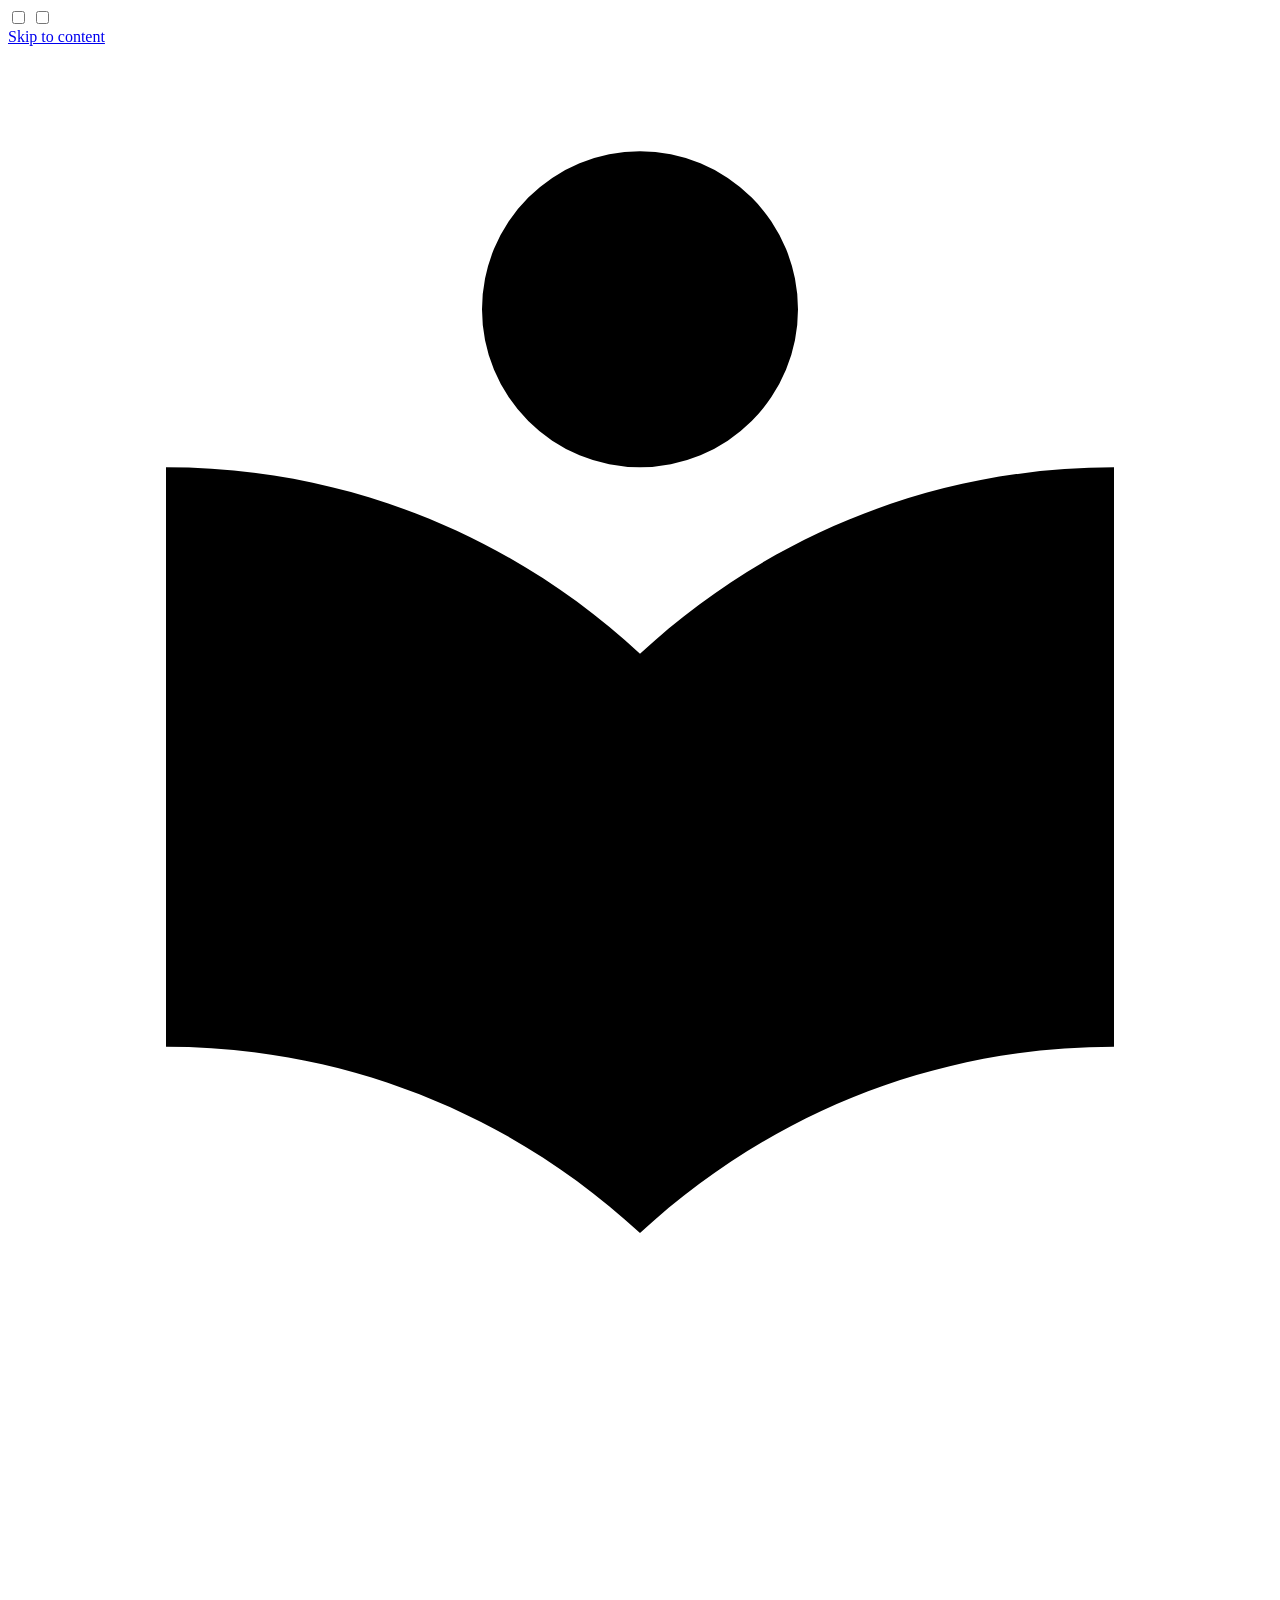
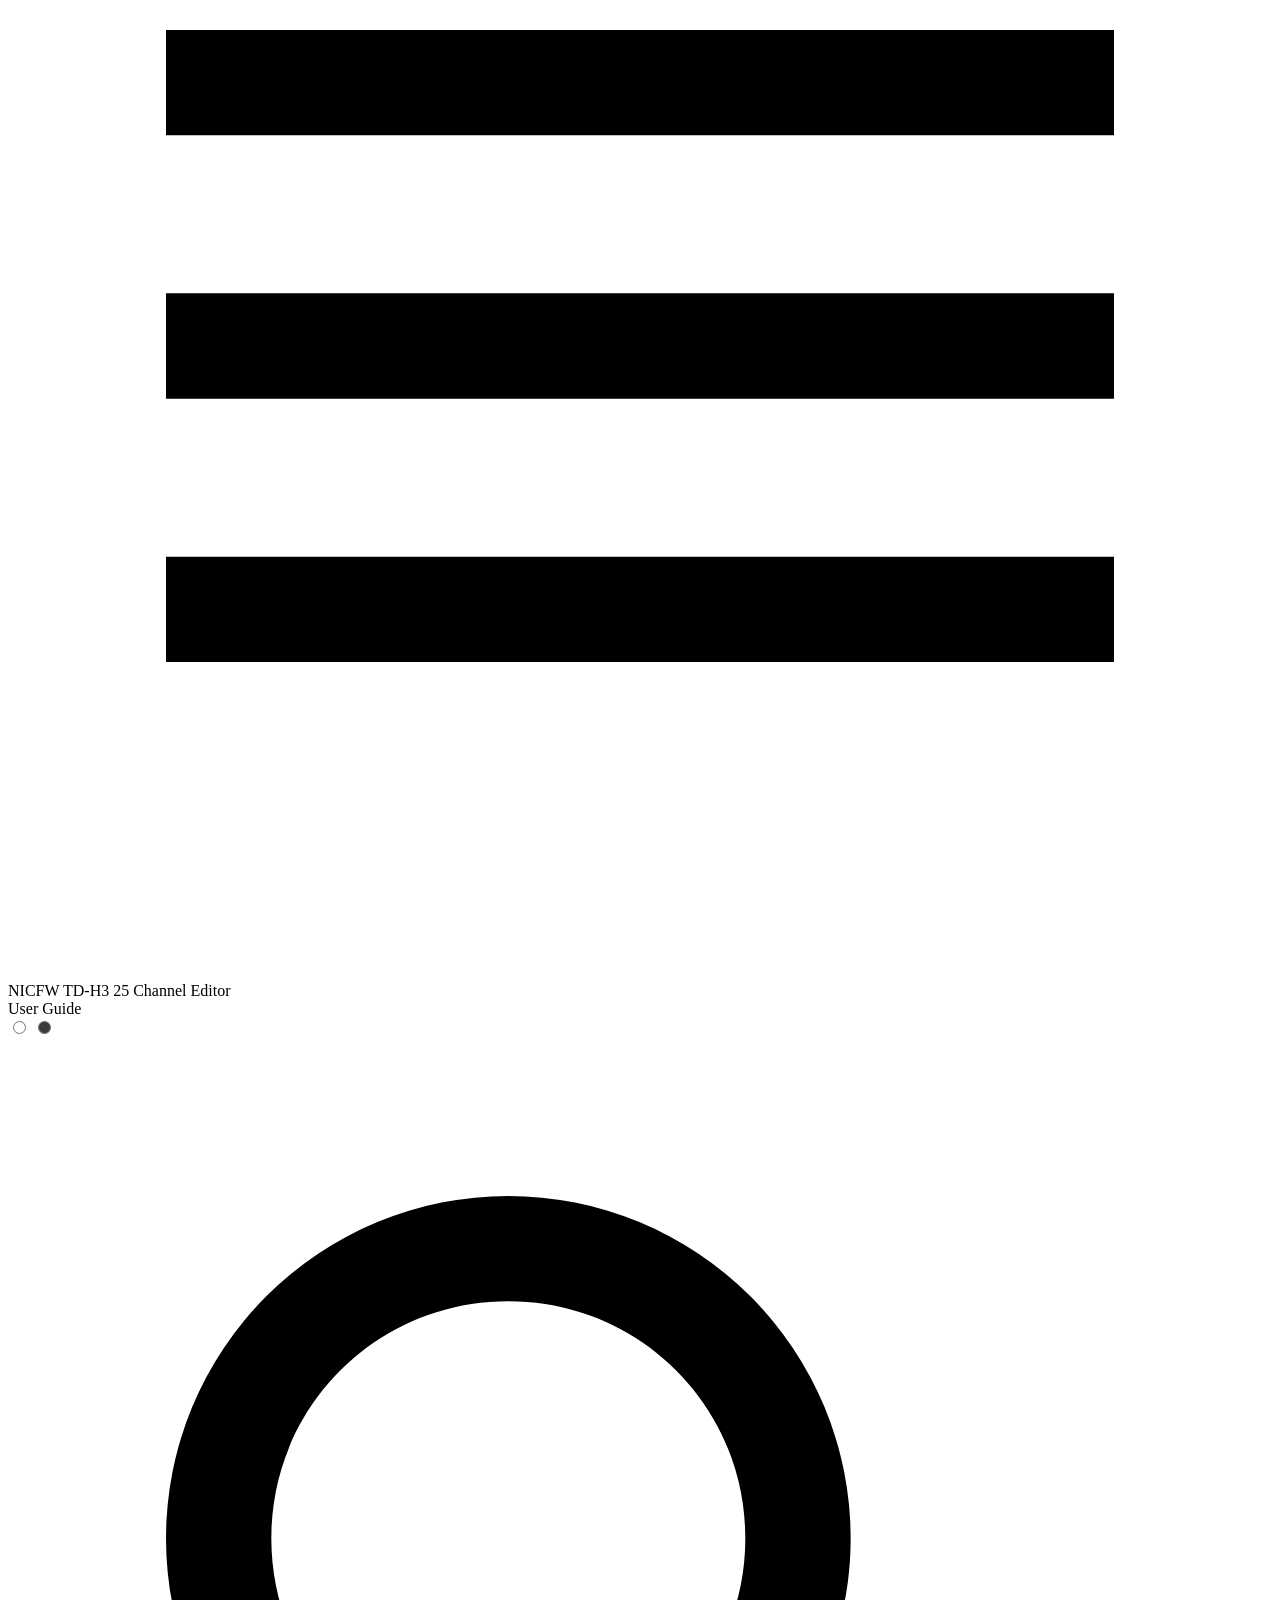
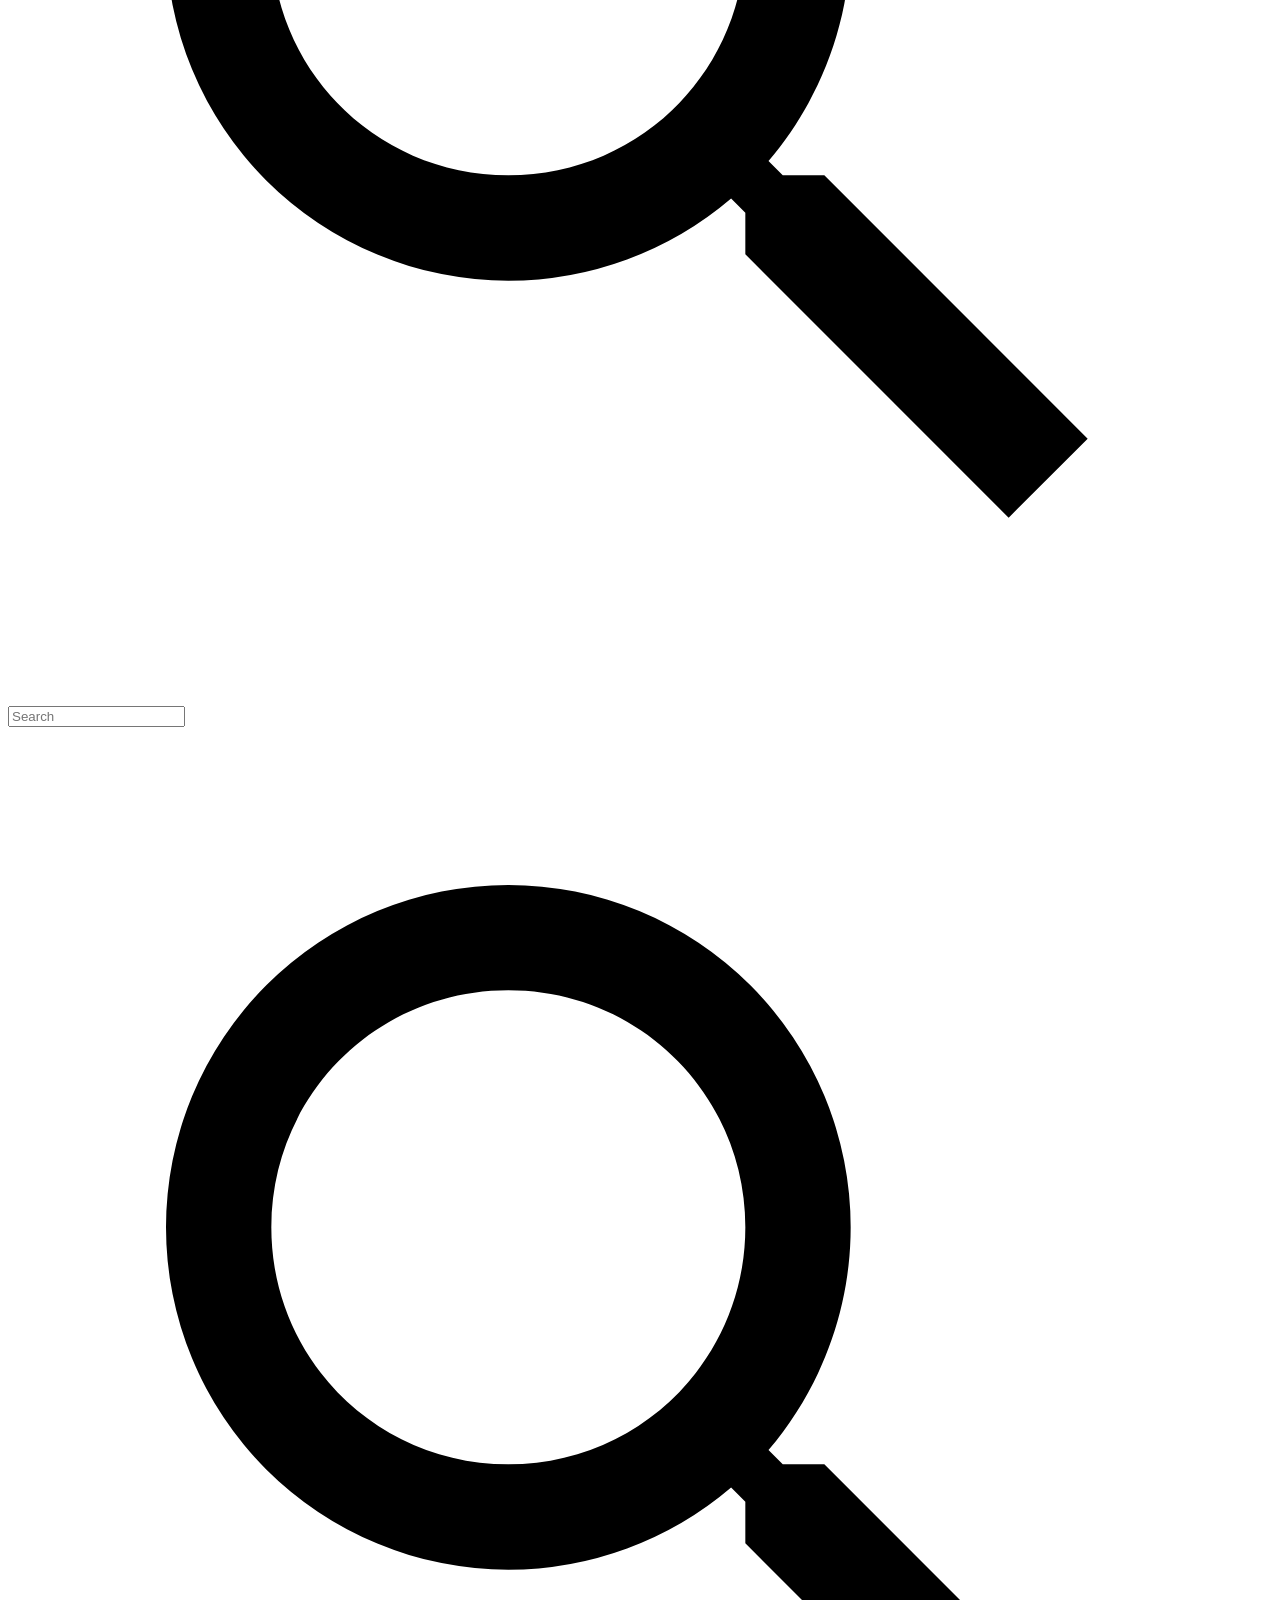
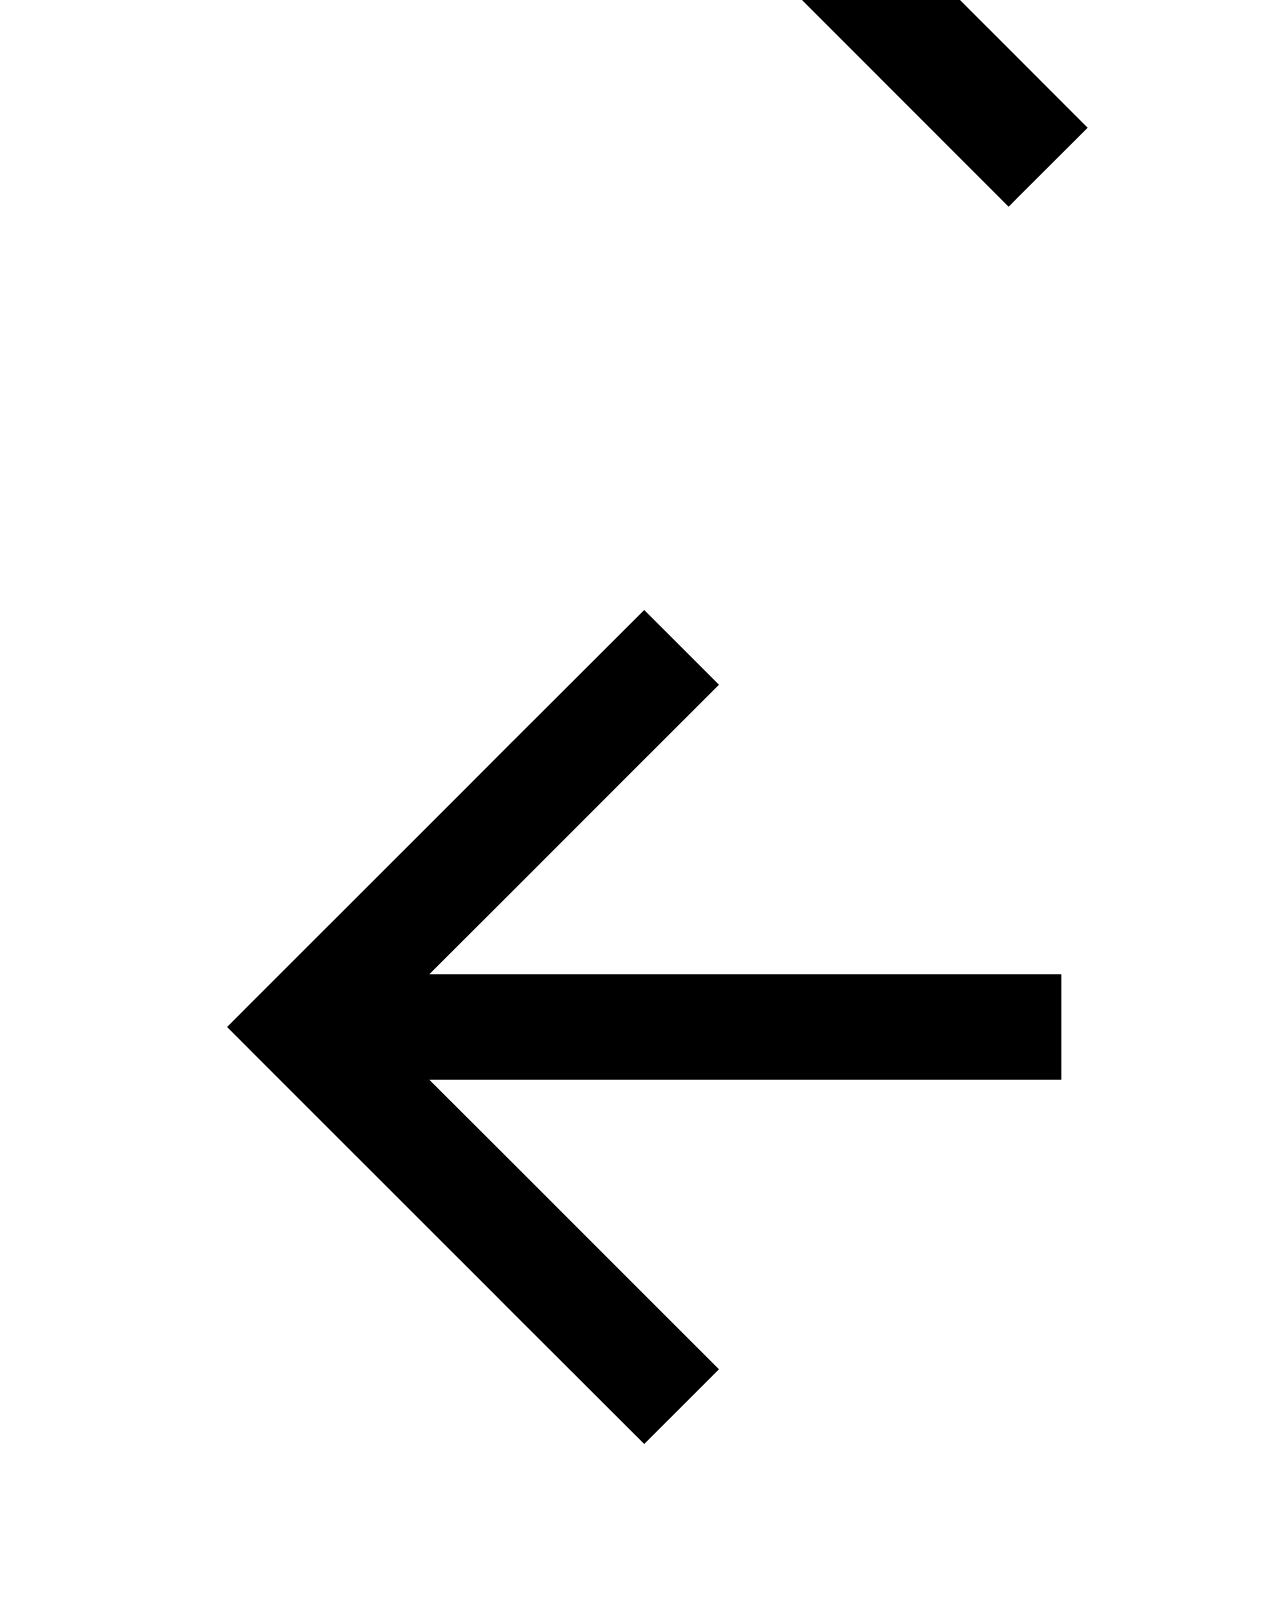
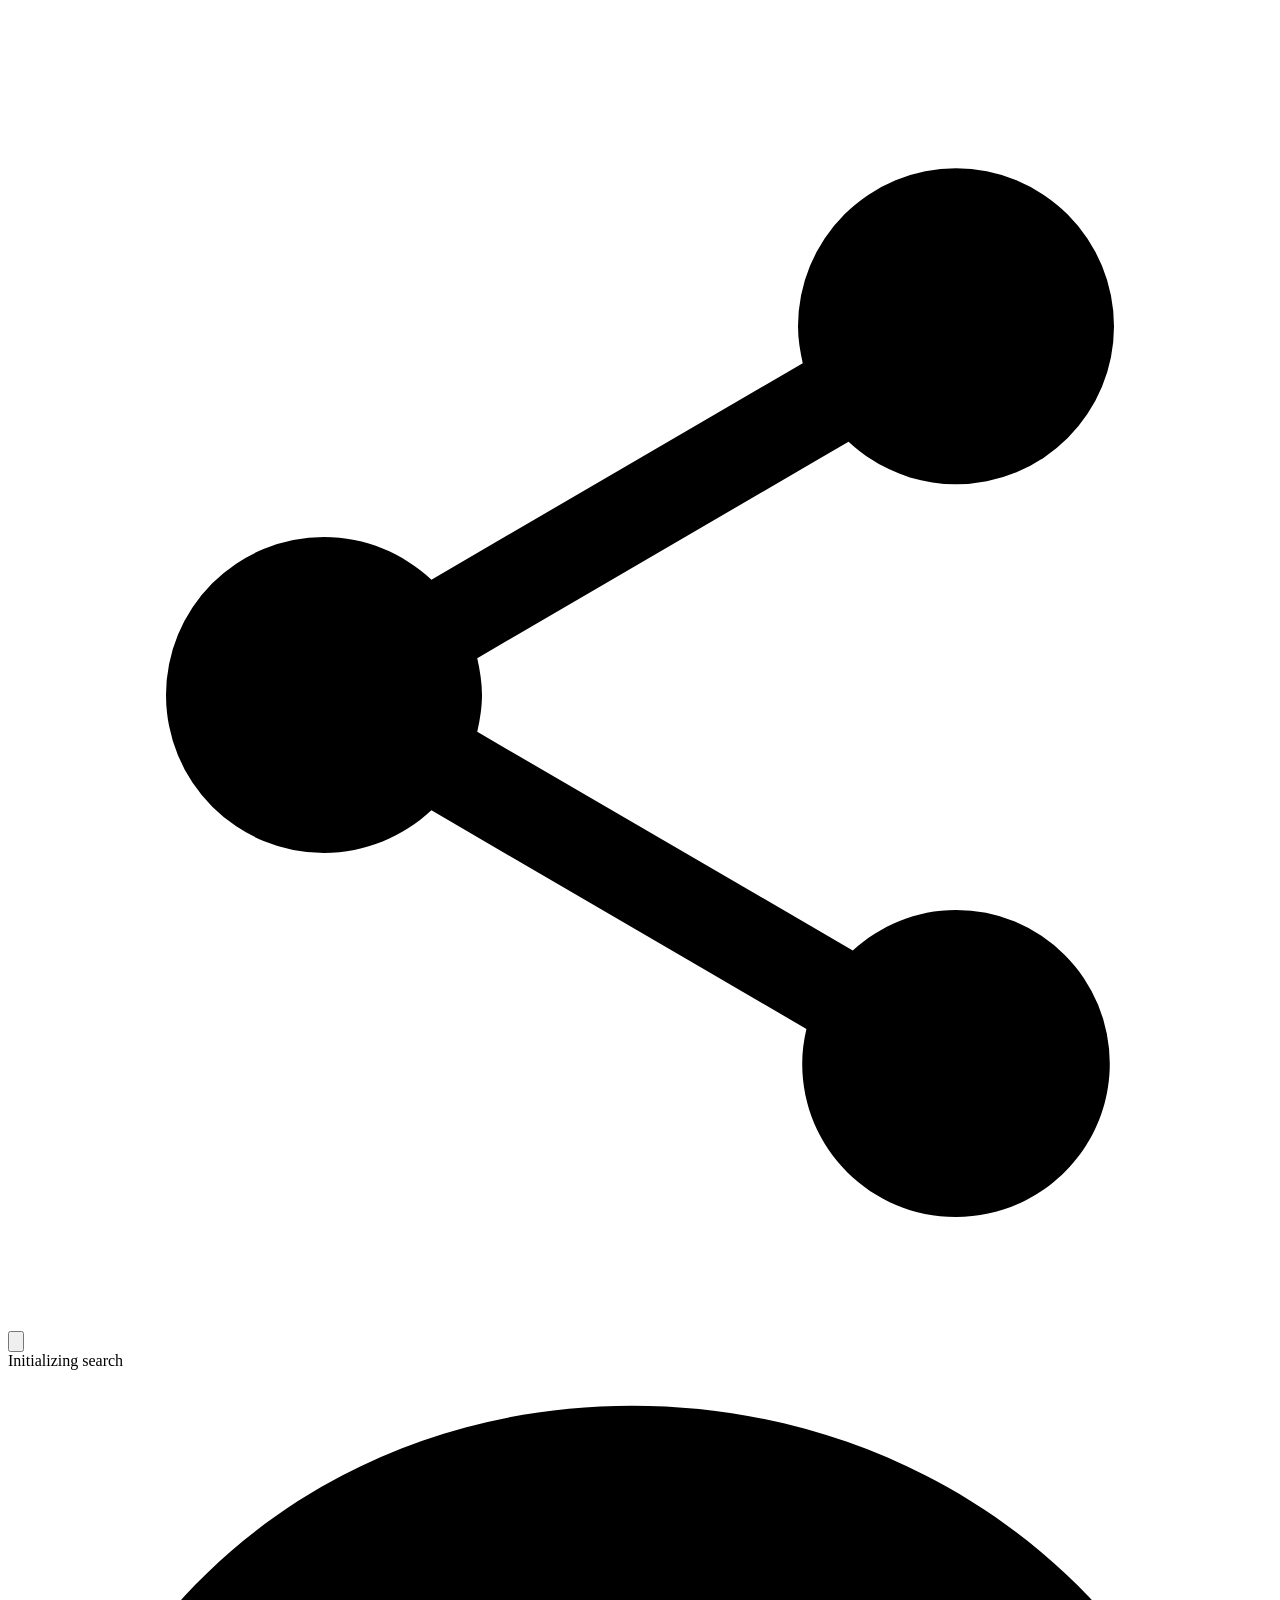
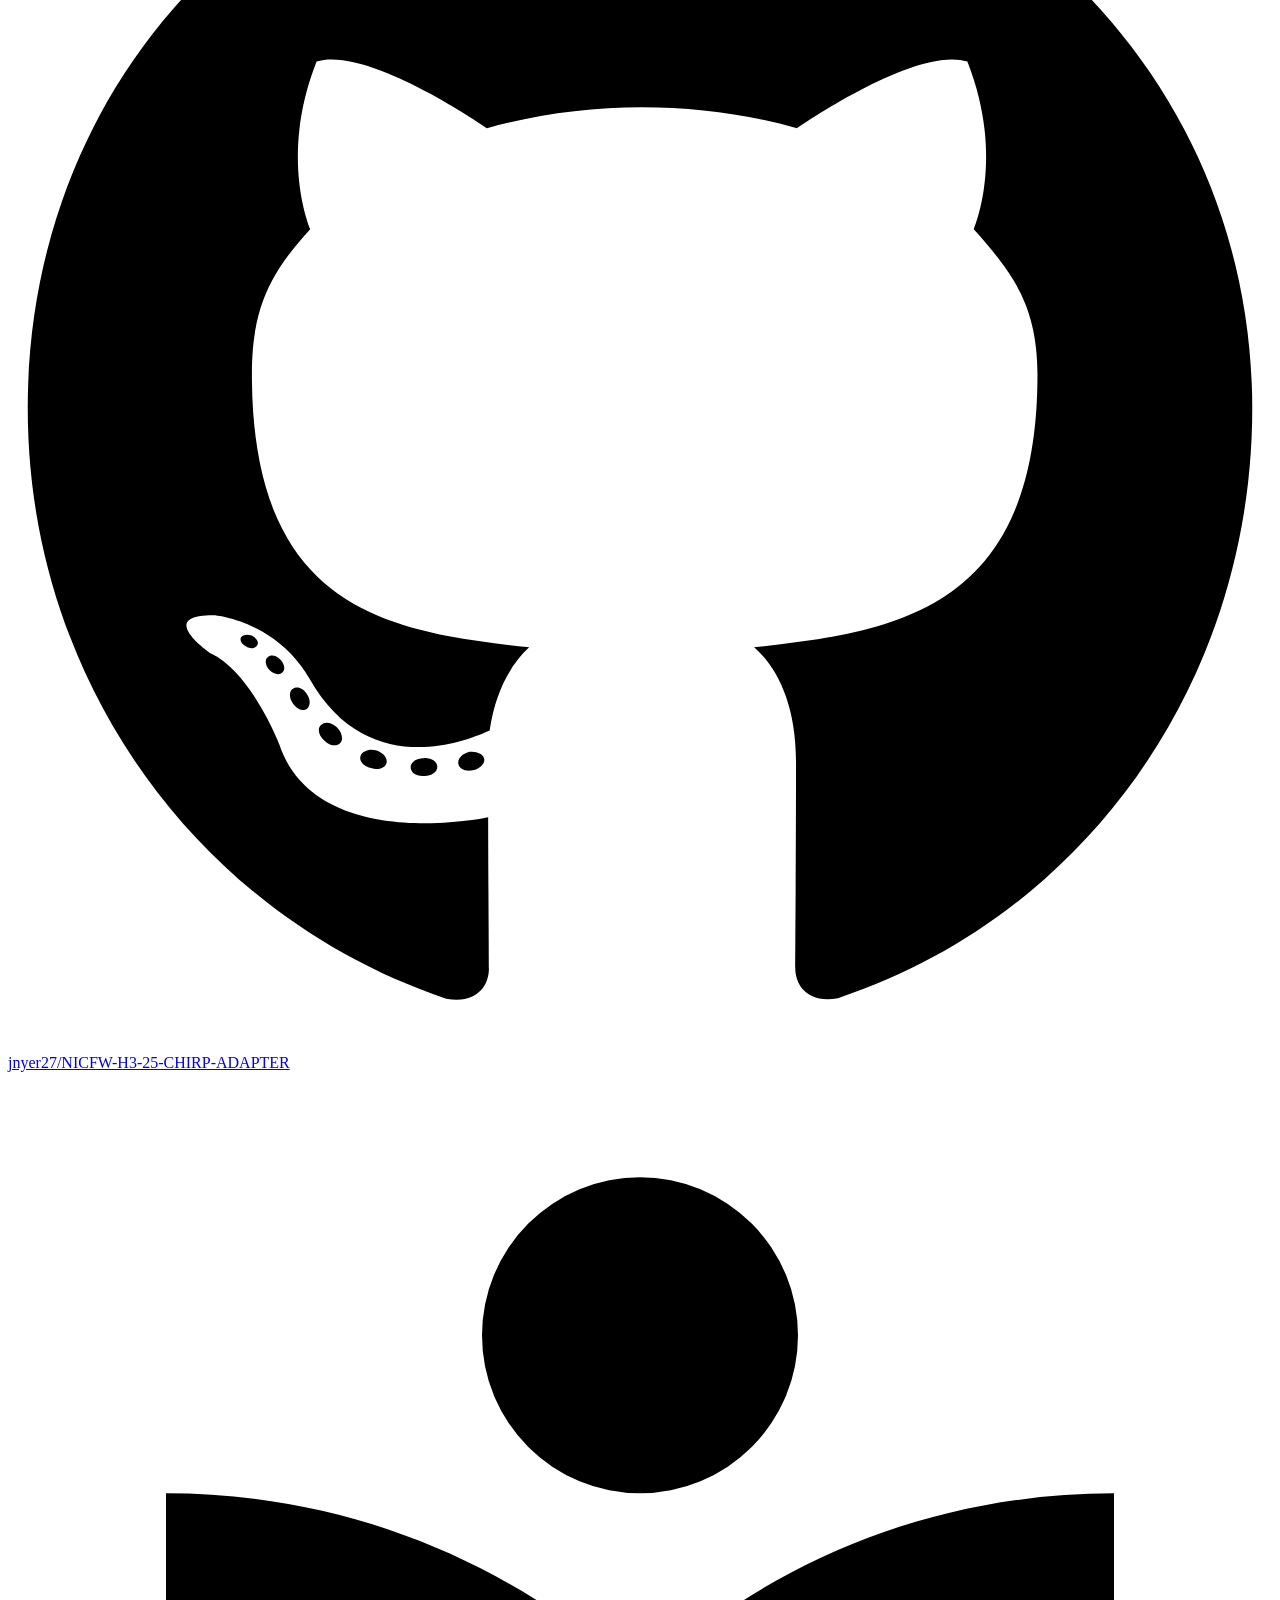
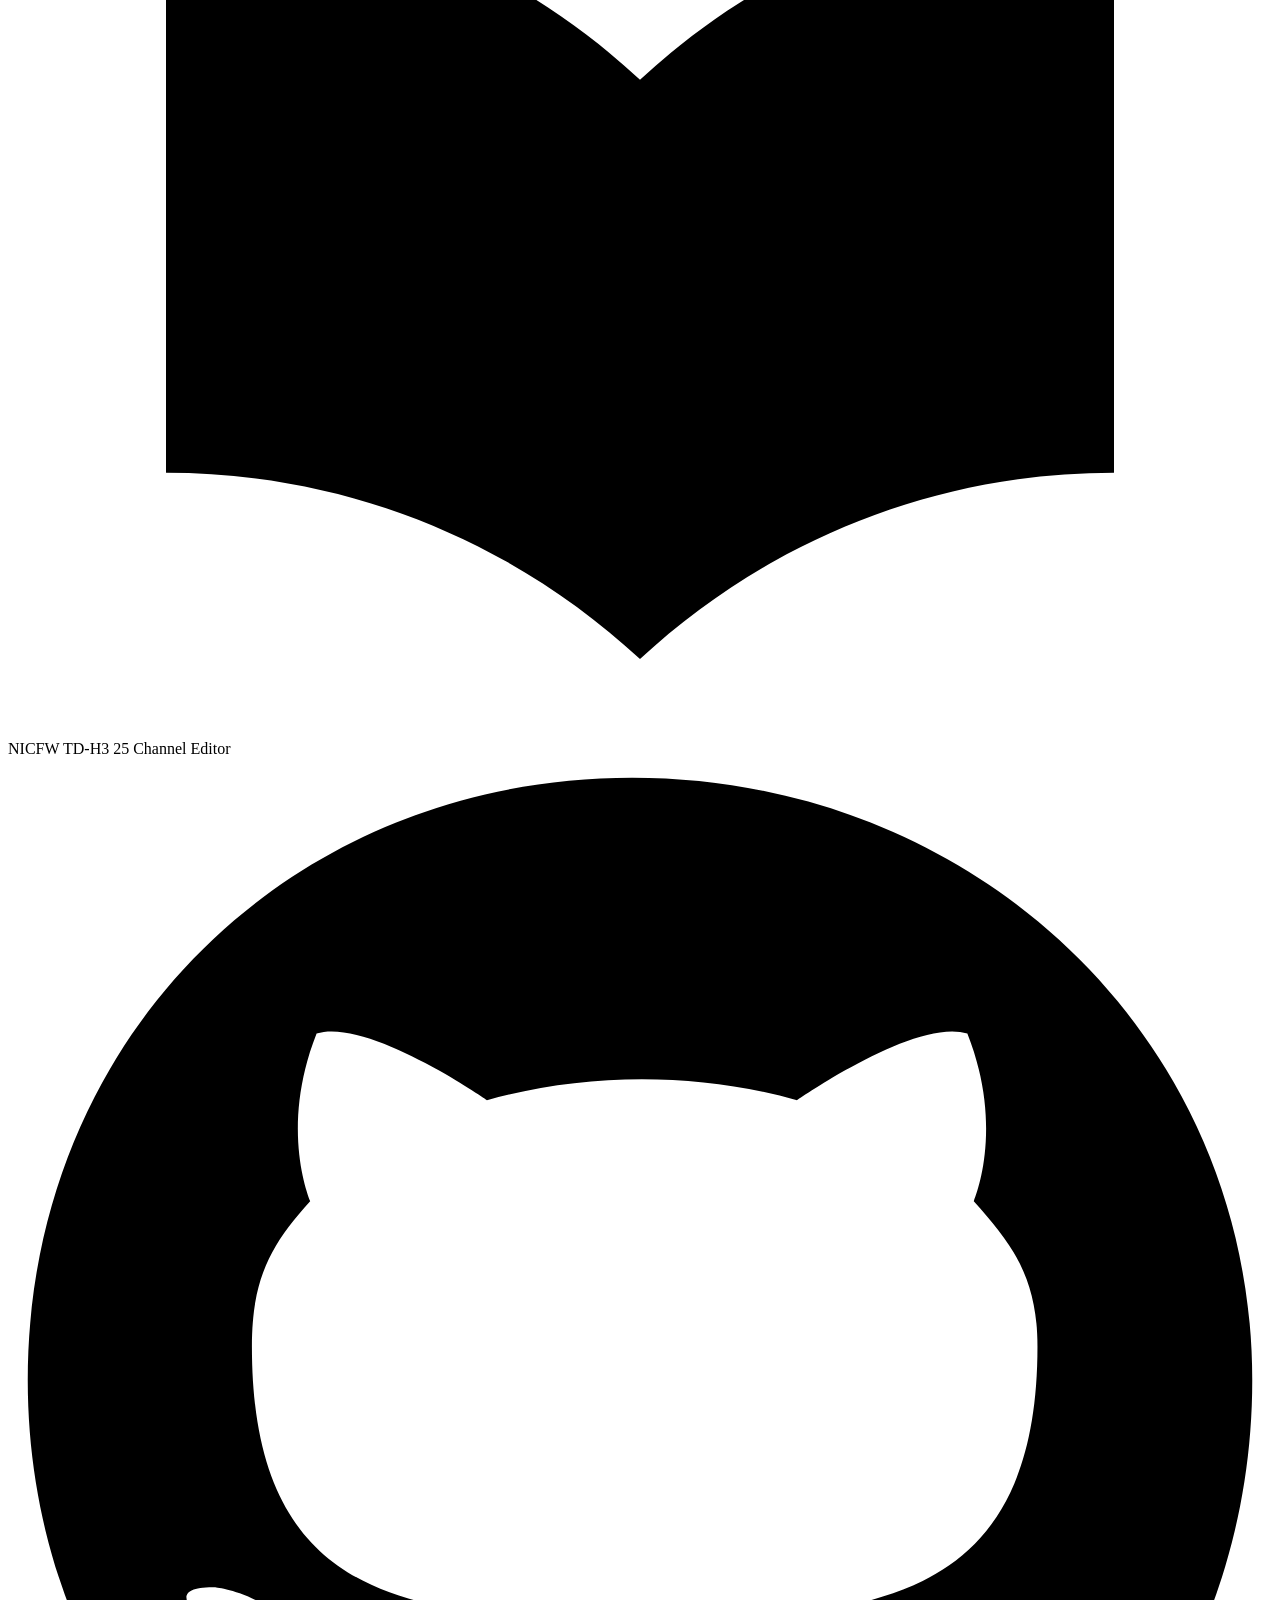
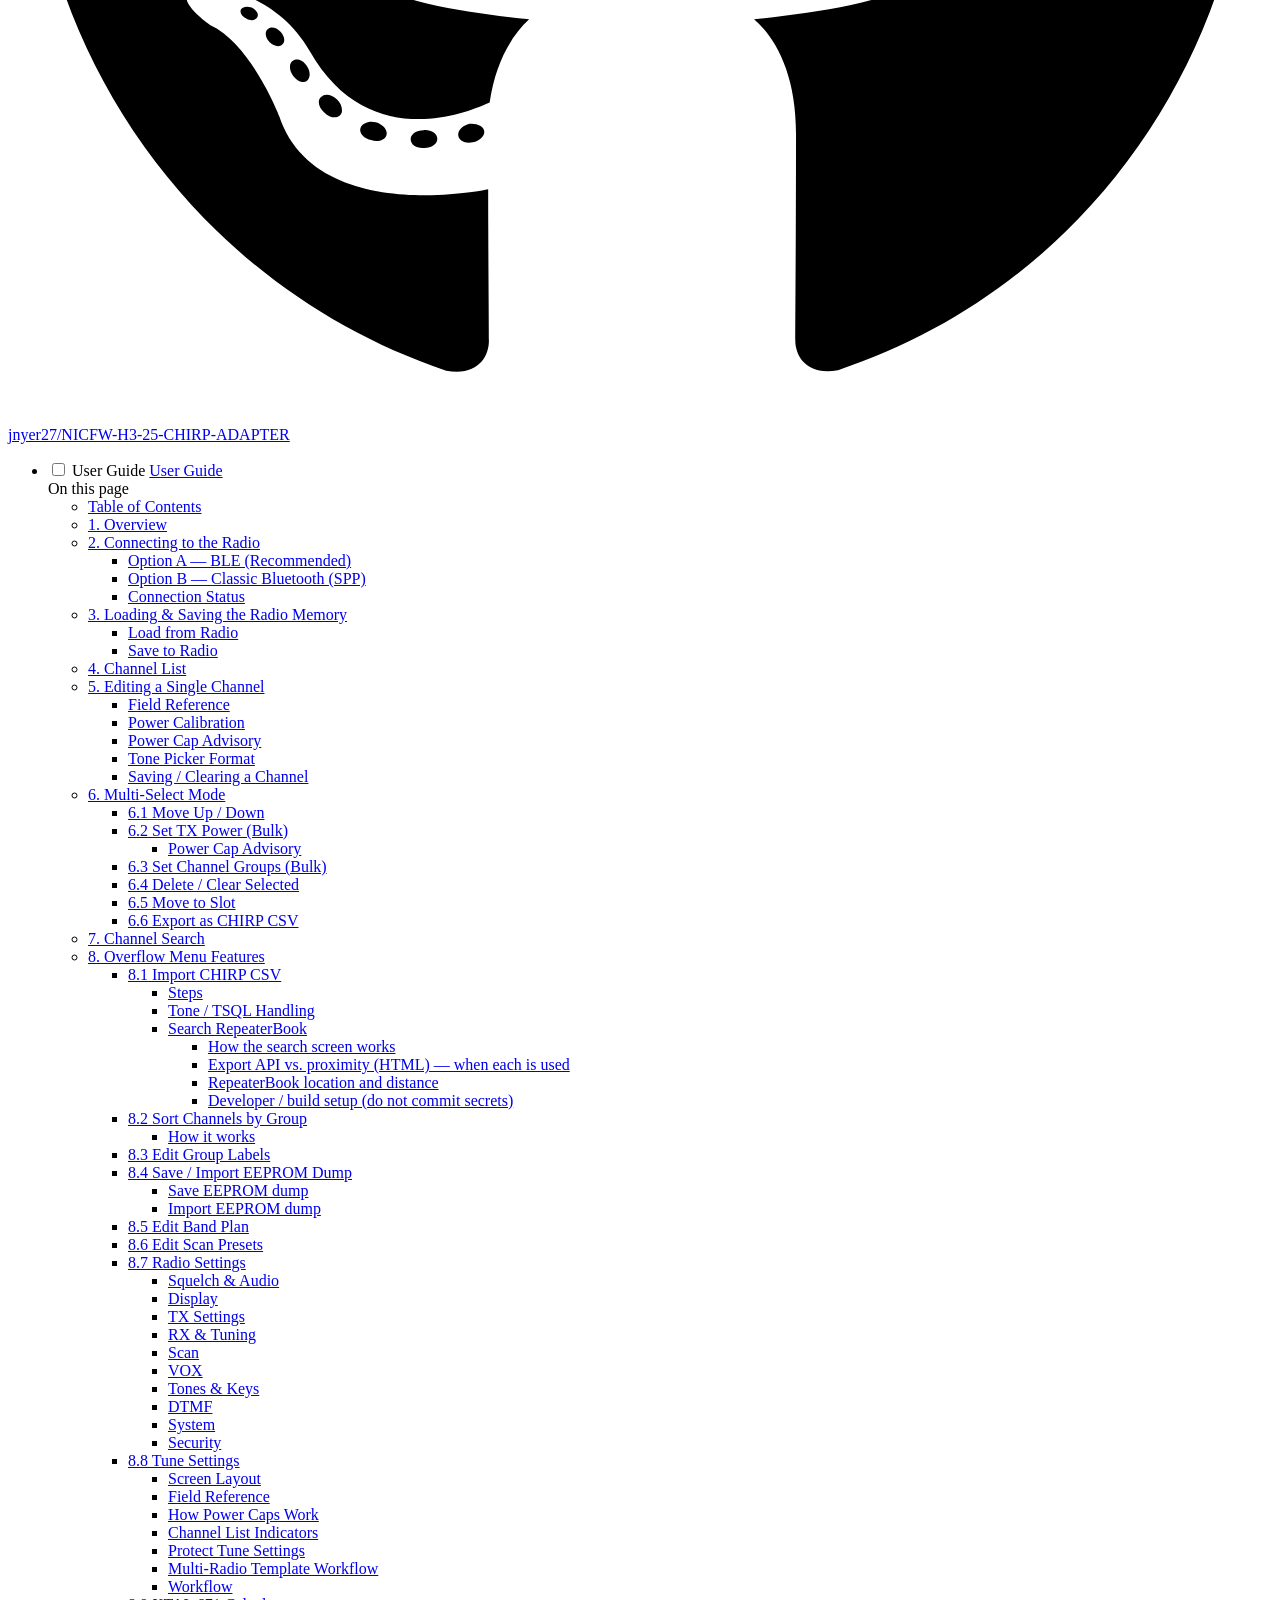
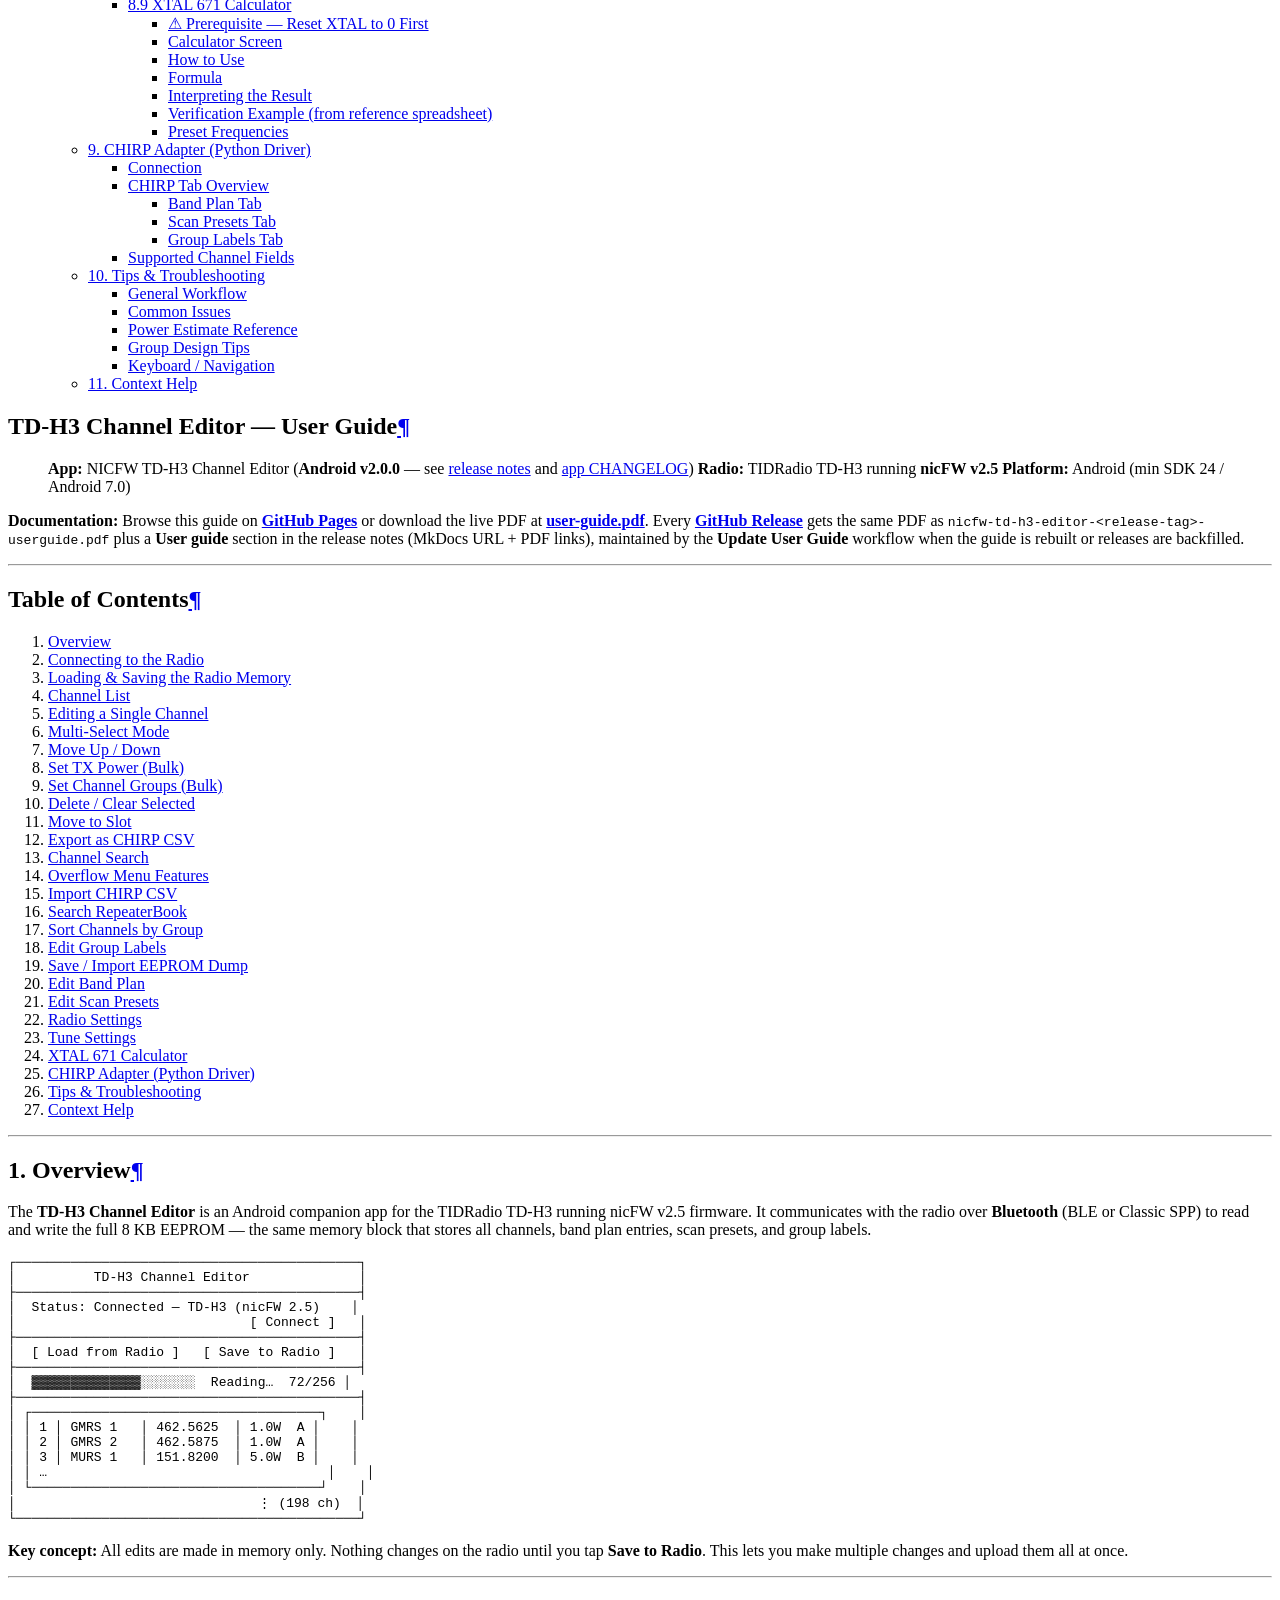
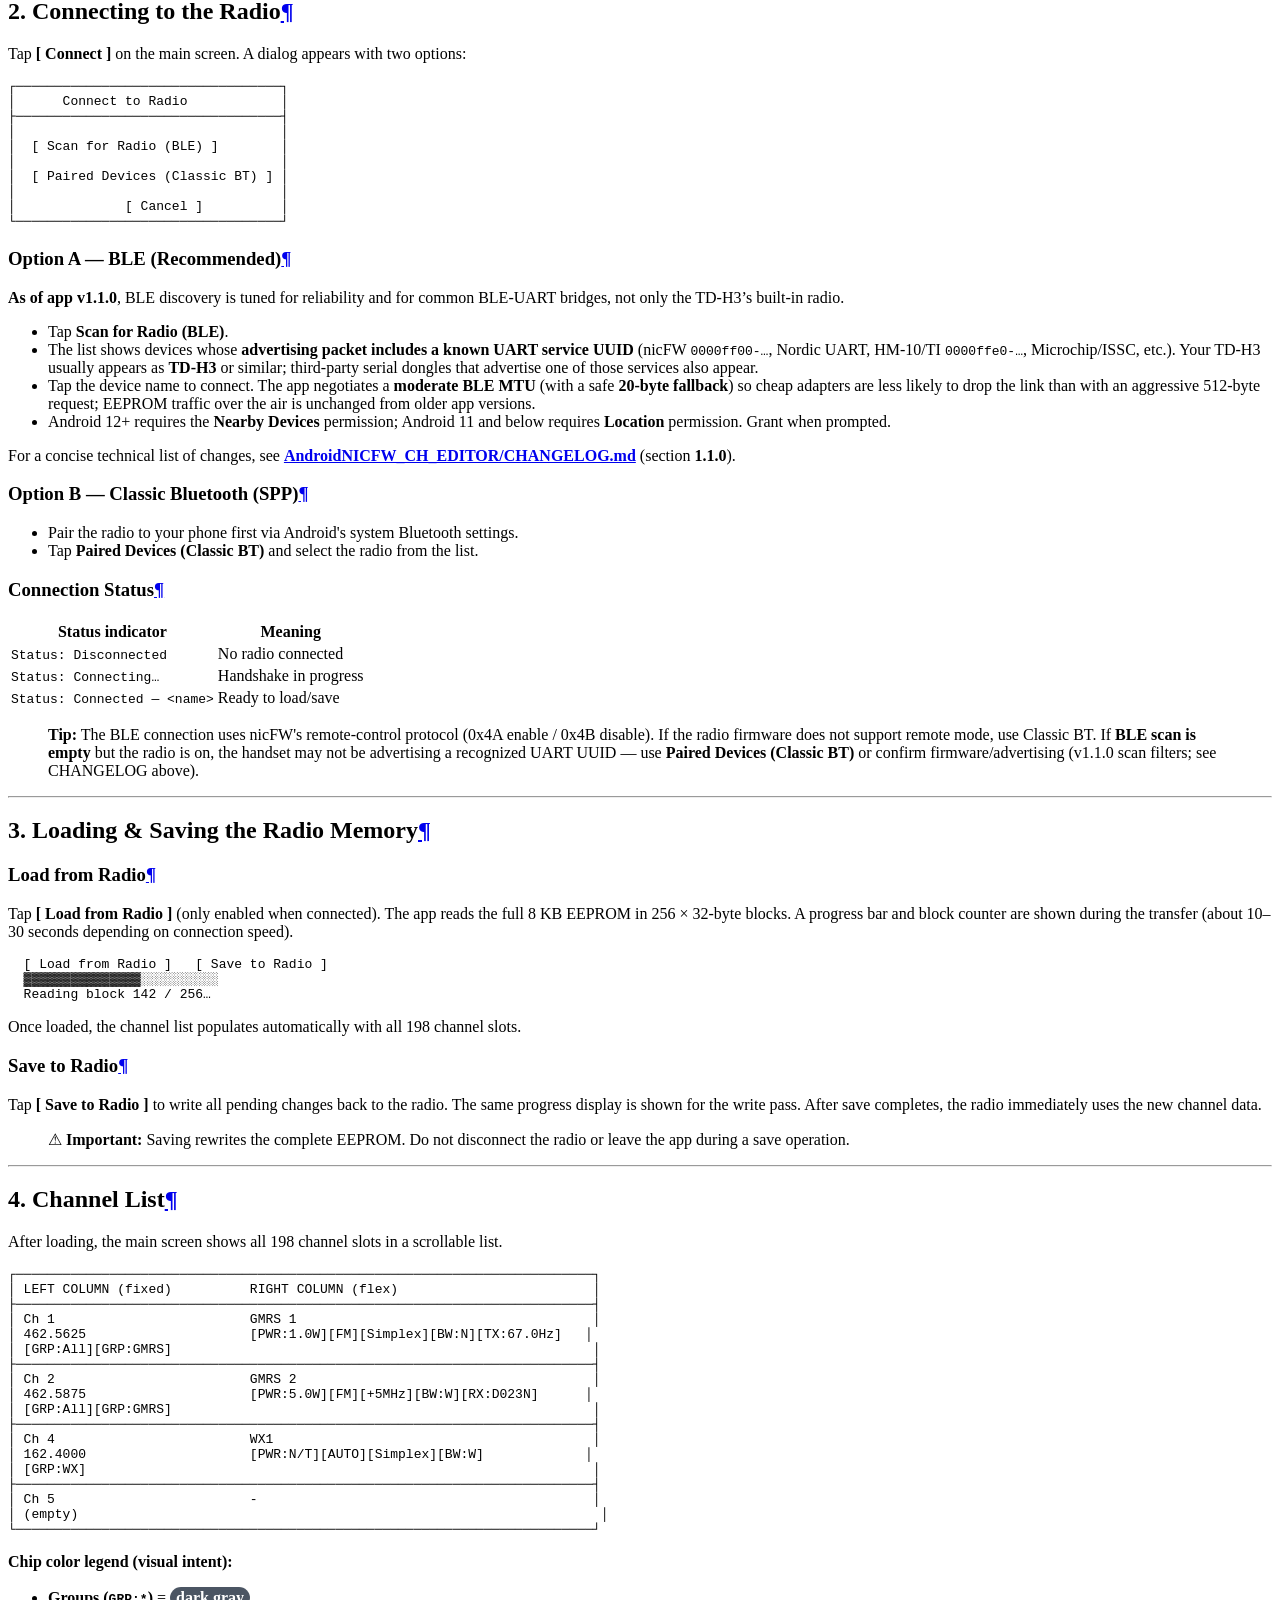
==== index.html @ bff8ba35 "Deployed cb95f45 with MkDocs version: 1.6.1" ====
<!DOCTYPE html>
<html class="no-js" lang="en">
<head>
<meta charset="utf-8"/>
<meta content="width=device-width,initial-scale=1" name="viewport"/>
<meta content="User Guide for the NICFW TD-H3 25 Android Channel Editor" name="description"/>
<meta content="NICFW" name="author"/>
<link href="https://jnyer27.github.io/NICFW-H3-25-CHIRP-ADAPTER/" rel="canonical"/>
<link href="assets/images/favicon.png" rel="icon"/>
<meta content="mkdocs-1.6.1, mkdocs-material-9.7.6" name="generator"/>
<title>NICFW TD-H3 25 Channel Editor</title>
<link href="assets/stylesheets/main.484c7ddc.min.css" rel="stylesheet"/>
<link href="assets/stylesheets/palette.ab4e12ef.min.css" rel="stylesheet"/>
<link crossorigin="" href="https://fonts.gstatic.com" rel="preconnect"/>
<link href="https://fonts.googleapis.com/css?family=Roboto:300,300i,400,400i,700,700i%7CRoboto+Mono:400,400i,700,700i&amp;display=fallback" rel="stylesheet"/>
<style>:root{--md-text-font:"Roboto";--md-code-font:"Roboto Mono"}</style>
<script>__md_scope=new URL(".",location),__md_hash=e=>[...e].reduce(((e,_)=>(e<<5)-e+_.charCodeAt(0)),0),__md_get=(e,_=localStorage,t=__md_scope)=>JSON.parse(_.getItem(t.pathname+"."+e)),__md_set=(e,_,t=localStorage,a=__md_scope)=>{try{t.setItem(a.pathname+"."+e,JSON.stringify(_))}catch(e){}}</script>
</head>
<body data-md-color-accent="indigo" data-md-color-primary="indigo" data-md-color-scheme="default" dir="ltr">
<input autocomplete="off" class="md-toggle" data-md-toggle="drawer" id="__drawer" type="checkbox"/>
<input autocomplete="off" class="md-toggle" data-md-toggle="search" id="__search" type="checkbox"/>
<label class="md-overlay" for="__drawer"></label>
<div data-md-component="skip">
<a class="md-skip" href="#td-h3-channel-editor-user-guide">
          Skip to content
        </a>
</div>
<div data-md-component="announce">
</div>
<div data-md-color-scheme="default" data-md-component="outdated" hidden="">
</div>
<header class="md-header md-header--shadow" data-md-component="header">
<nav aria-label="Header" class="md-header__inner md-grid">
<a aria-label="NICFW TD-H3 25 Channel Editor" class="md-header__button md-logo" data-md-component="logo" href="." title="NICFW TD-H3 25 Channel Editor">
<svg viewbox="0 0 24 24" xmlns="http://www.w3.org/2000/svg"><path d="M12 8a3 3 0 0 0 3-3 3 3 0 0 0-3-3 3 3 0 0 0-3 3 3 3 0 0 0 3 3m0 3.54C9.64 9.35 6.5 8 3 8v11c3.5 0 6.64 1.35 9 3.54 2.36-2.19 5.5-3.54 9-3.54V8c-3.5 0-6.64 1.35-9 3.54"></path></svg>
</a>
<label class="md-header__button md-icon" for="__drawer">
<svg viewbox="0 0 24 24" xmlns="http://www.w3.org/2000/svg"><path d="M3 6h18v2H3zm0 5h18v2H3zm0 5h18v2H3z"></path></svg>
</label>
<div class="md-header__title" data-md-component="header-title">
<div class="md-header__ellipsis">
<div class="md-header__topic">
<span class="md-ellipsis">
            NICFW TD-H3 25 Channel Editor
          </span>
</div>
<div class="md-header__topic" data-md-component="header-topic">
<span class="md-ellipsis">
            
              User Guide
            
          </span>
</div>
</div>
</div>
<form class="md-header__option" data-md-component="palette">
<input aria-label="Switch to dark mode" class="md-option" data-md-color-accent="indigo" data-md-color-media="" data-md-color-primary="indigo" data-md-color-scheme="default" id="__palette_0" name="__palette" type="radio"/>
<label class="md-header__button md-icon" for="__palette_1" hidden="" title="Switch to dark mode">
<svg viewbox="0 0 24 24" xmlns="http://www.w3.org/2000/svg"><path d="M12 8a4 4 0 0 0-4 4 4 4 0 0 0 4 4 4 4 0 0 0 4-4 4 4 0 0 0-4-4m0 10a6 6 0 0 1-6-6 6 6 0 0 1 6-6 6 6 0 0 1 6 6 6 6 0 0 1-6 6m8-9.31V4h-4.69L12 .69 8.69 4H4v4.69L.69 12 4 15.31V20h4.69L12 23.31 15.31 20H20v-4.69L23.31 12z"></path></svg>
</label>
<input aria-label="Switch to light mode" class="md-option" data-md-color-accent="indigo" data-md-color-media="" data-md-color-primary="indigo" data-md-color-scheme="slate" id="__palette_1" name="__palette" type="radio"/>
<label class="md-header__button md-icon" for="__palette_0" hidden="" title="Switch to light mode">
<svg viewbox="0 0 24 24" xmlns="http://www.w3.org/2000/svg"><path d="M12 18c-.89 0-1.74-.2-2.5-.55C11.56 16.5 13 14.42 13 12s-1.44-4.5-3.5-5.45C10.26 6.2 11.11 6 12 6a6 6 0 0 1 6 6 6 6 0 0 1-6 6m8-9.31V4h-4.69L12 .69 8.69 4H4v4.69L.69 12 4 15.31V20h4.69L12 23.31 15.31 20H20v-4.69L23.31 12z"></path></svg>
</label>
</form>
<script>var palette=__md_get("__palette");if(palette&&palette.color){if("(prefers-color-scheme)"===palette.color.media){var media=matchMedia("(prefers-color-scheme: light)"),input=document.querySelector(media.matches?"[data-md-color-media='(prefers-color-scheme: light)']":"[data-md-color-media='(prefers-color-scheme: dark)']");palette.color.media=input.getAttribute("data-md-color-media"),palette.color.scheme=input.getAttribute("data-md-color-scheme"),palette.color.primary=input.getAttribute("data-md-color-primary"),palette.color.accent=input.getAttribute("data-md-color-accent")}for(var[key,value]of Object.entries(palette.color))document.body.setAttribute("data-md-color-"+key,value)}</script>
<label class="md-header__button md-icon" for="__search">
<svg viewbox="0 0 24 24" xmlns="http://www.w3.org/2000/svg"><path d="M9.5 3A6.5 6.5 0 0 1 16 9.5c0 1.61-.59 3.09-1.56 4.23l.27.27h.79l5 5-1.5 1.5-5-5v-.79l-.27-.27A6.52 6.52 0 0 1 9.5 16 6.5 6.5 0 0 1 3 9.5 6.5 6.5 0 0 1 9.5 3m0 2C7 5 5 7 5 9.5S7 14 9.5 14 14 12 14 9.5 12 5 9.5 5"></path></svg>
</label>
<div class="md-search" data-md-component="search" role="dialog">
<label class="md-search__overlay" for="__search"></label>
<div class="md-search__inner" role="search">
<form class="md-search__form" name="search">
<input aria-label="Search" autocapitalize="off" autocomplete="off" autocorrect="off" class="md-search__input" data-md-component="search-query" name="query" placeholder="Search" required="" spellcheck="false" type="text"/>
<label class="md-search__icon md-icon" for="__search">
<svg viewbox="0 0 24 24" xmlns="http://www.w3.org/2000/svg"><path d="M9.5 3A6.5 6.5 0 0 1 16 9.5c0 1.61-.59 3.09-1.56 4.23l.27.27h.79l5 5-1.5 1.5-5-5v-.79l-.27-.27A6.52 6.52 0 0 1 9.5 16 6.5 6.5 0 0 1 3 9.5 6.5 6.5 0 0 1 9.5 3m0 2C7 5 5 7 5 9.5S7 14 9.5 14 14 12 14 9.5 12 5 9.5 5"></path></svg>
<svg viewbox="0 0 24 24" xmlns="http://www.w3.org/2000/svg"><path d="M20 11v2H8l5.5 5.5-1.42 1.42L4.16 12l7.92-7.92L13.5 5.5 8 11z"></path></svg>
</label>
<nav aria-label="Search" class="md-search__options">
<a aria-label="Share" class="md-search__icon md-icon" data-clipboard="" data-clipboard-text="" data-md-component="search-share" href="javascript:void(0)" tabindex="-1" title="Share">
<svg viewbox="0 0 24 24" xmlns="http://www.w3.org/2000/svg"><path d="M18 16.08c-.76 0-1.44.3-1.96.77L8.91 12.7c.05-.23.09-.46.09-.7s-.04-.47-.09-.7l7.05-4.11c.54.5 1.25.81 2.04.81a3 3 0 0 0 3-3 3 3 0 0 0-3-3 3 3 0 0 0-3 3c0 .24.04.47.09.7L8.04 9.81C7.5 9.31 6.79 9 6 9a3 3 0 0 0-3 3 3 3 0 0 0 3 3c.79 0 1.5-.31 2.04-.81l7.12 4.15c-.05.21-.08.43-.08.66 0 1.61 1.31 2.91 2.92 2.91s2.92-1.3 2.92-2.91A2.92 2.92 0 0 0 18 16.08"></path></svg>
</a>
<button aria-label="Clear" class="md-search__icon md-icon" tabindex="-1" title="Clear" type="reset">
<svg viewbox="0 0 24 24" xmlns="http://www.w3.org/2000/svg"><path d="M19 6.41 17.59 5 12 10.59 6.41 5 5 6.41 10.59 12 5 17.59 6.41 19 12 13.41 17.59 19 19 17.59 13.41 12z"></path></svg>
</button>
</nav>
</form>
<div class="md-search__output">
<div class="md-search__scrollwrap" data-md-scrollfix="" tabindex="0">
<div class="md-search-result" data-md-component="search-result">
<div class="md-search-result__meta">
            Initializing search
          </div>
<ol class="md-search-result__list" role="presentation"></ol>
</div>
</div>
</div>
</div>
</div>
<div class="md-header__source">
<a class="md-source" data-md-component="source" href="https://github.com/jnyer27/NICFW-H3-25-CHIRP-ADAPTER" title="Go to repository">
<div class="md-source__icon md-icon">
<svg viewbox="0 0 512 512" xmlns="http://www.w3.org/2000/svg"><!--! Font Awesome Free 7.1.0 by @fontawesome - https://fontawesome.com License - https://fontawesome.com/license/free (Icons: CC BY 4.0, Fonts: SIL OFL 1.1, Code: MIT License) Copyright 2025 Fonticons, Inc.--><path d="M173.9 397.4c0 2-2.3 3.6-5.2 3.6-3.3.3-5.6-1.3-5.6-3.6 0-2 2.3-3.6 5.2-3.6 3-.3 5.6 1.3 5.6 3.6m-31.1-4.5c-.7 2 1.3 4.3 4.3 4.9 2.6 1 5.6 0 6.2-2s-1.3-4.3-4.3-5.2c-2.6-.7-5.5.3-6.2 2.3m44.2-1.7c-2.9.7-4.9 2.6-4.6 4.9.3 2 2.9 3.3 5.9 2.6 2.9-.7 4.9-2.6 4.6-4.6-.3-1.9-3-3.2-5.9-2.9M252.8 8C114.1 8 8 113.3 8 252c0 110.9 69.8 205.8 169.5 239.2 12.8 2.3 17.3-5.6 17.3-12.1 0-6.2-.3-40.4-.3-61.4 0 0-70 15-84.7-29.8 0 0-11.4-29.1-27.8-36.6 0 0-22.9-15.7 1.6-15.4 0 0 24.9 2 38.6 25.8 21.9 38.6 58.6 27.5 72.9 20.9 2.3-16 8.8-27.1 16-33.7-55.9-6.2-112.3-14.3-112.3-110.5 0-27.5 7.6-41.3 23.6-58.9-2.6-6.5-11.1-33.3 2.6-67.9 20.9-6.5 69 27 69 27 20-5.6 41.5-8.5 62.8-8.5s42.8 2.9 62.8 8.5c0 0 48.1-33.6 69-27 13.7 34.7 5.2 61.4 2.6 67.9 16 17.7 25.8 31.5 25.8 58.9 0 96.5-58.9 104.2-114.8 110.5 9.2 7.9 17 22.9 17 46.4 0 33.7-.3 75.4-.3 83.6 0 6.5 4.6 14.4 17.3 12.1C436.2 457.8 504 362.9 504 252 504 113.3 391.5 8 252.8 8M105.2 352.9c-1.3 1-1 3.3.7 5.2 1.6 1.6 3.9 2.3 5.2 1 1.3-1 1-3.3-.7-5.2-1.6-1.6-3.9-2.3-5.2-1m-10.8-8.1c-.7 1.3.3 2.9 2.3 3.9 1.6 1 3.6.7 4.3-.7.7-1.3-.3-2.9-2.3-3.9-2-.6-3.6-.3-4.3.7m32.4 35.6c-1.6 1.3-1 4.3 1.3 6.2 2.3 2.3 5.2 2.6 6.5 1 1.3-1.3.7-4.3-1.3-6.2-2.2-2.3-5.2-2.6-6.5-1m-11.4-14.7c-1.6 1-1.6 3.6 0 5.9s4.3 3.3 5.6 2.3c1.6-1.3 1.6-3.9 0-6.2-1.4-2.3-4-3.3-5.6-2"></path></svg>
</div>
<div class="md-source__repository">
    jnyer27/NICFW-H3-25-CHIRP-ADAPTER
  </div>
</a>
</div>
</nav>
</header>
<div class="md-container" data-md-component="container">
<main class="md-main" data-md-component="main">
<div class="md-main__inner md-grid">
<div class="md-sidebar md-sidebar--primary" data-md-component="sidebar" data-md-type="navigation">
<div class="md-sidebar__scrollwrap">
<div class="md-sidebar__inner">
<nav aria-label="Navigation" class="md-nav md-nav--primary md-nav--integrated" data-md-level="0">
<label class="md-nav__title" for="__drawer">
<a aria-label="NICFW TD-H3 25 Channel Editor" class="md-nav__button md-logo" data-md-component="logo" href="." title="NICFW TD-H3 25 Channel Editor">
<svg viewbox="0 0 24 24" xmlns="http://www.w3.org/2000/svg"><path d="M12 8a3 3 0 0 0 3-3 3 3 0 0 0-3-3 3 3 0 0 0-3 3 3 3 0 0 0 3 3m0 3.54C9.64 9.35 6.5 8 3 8v11c3.5 0 6.64 1.35 9 3.54 2.36-2.19 5.5-3.54 9-3.54V8c-3.5 0-6.64 1.35-9 3.54"></path></svg>
</a>
    NICFW TD-H3 25 Channel Editor
  </label>
<div class="md-nav__source">
<a class="md-source" data-md-component="source" href="https://github.com/jnyer27/NICFW-H3-25-CHIRP-ADAPTER" title="Go to repository">
<div class="md-source__icon md-icon">
<svg viewbox="0 0 512 512" xmlns="http://www.w3.org/2000/svg"><!--! Font Awesome Free 7.1.0 by @fontawesome - https://fontawesome.com License - https://fontawesome.com/license/free (Icons: CC BY 4.0, Fonts: SIL OFL 1.1, Code: MIT License) Copyright 2025 Fonticons, Inc.--><path d="M173.9 397.4c0 2-2.3 3.6-5.2 3.6-3.3.3-5.6-1.3-5.6-3.6 0-2 2.3-3.6 5.2-3.6 3-.3 5.6 1.3 5.6 3.6m-31.1-4.5c-.7 2 1.3 4.3 4.3 4.9 2.6 1 5.6 0 6.2-2s-1.3-4.3-4.3-5.2c-2.6-.7-5.5.3-6.2 2.3m44.2-1.7c-2.9.7-4.9 2.6-4.6 4.9.3 2 2.9 3.3 5.9 2.6 2.9-.7 4.9-2.6 4.6-4.6-.3-1.9-3-3.2-5.9-2.9M252.8 8C114.1 8 8 113.3 8 252c0 110.9 69.8 205.8 169.5 239.2 12.8 2.3 17.3-5.6 17.3-12.1 0-6.2-.3-40.4-.3-61.4 0 0-70 15-84.7-29.8 0 0-11.4-29.1-27.8-36.6 0 0-22.9-15.7 1.6-15.4 0 0 24.9 2 38.6 25.8 21.9 38.6 58.6 27.5 72.9 20.9 2.3-16 8.8-27.1 16-33.7-55.9-6.2-112.3-14.3-112.3-110.5 0-27.5 7.6-41.3 23.6-58.9-2.6-6.5-11.1-33.3 2.6-67.9 20.9-6.5 69 27 69 27 20-5.6 41.5-8.5 62.8-8.5s42.8 2.9 62.8 8.5c0 0 48.1-33.6 69-27 13.7 34.7 5.2 61.4 2.6 67.9 16 17.7 25.8 31.5 25.8 58.9 0 96.5-58.9 104.2-114.8 110.5 9.2 7.9 17 22.9 17 46.4 0 33.7-.3 75.4-.3 83.6 0 6.5 4.6 14.4 17.3 12.1C436.2 457.8 504 362.9 504 252 504 113.3 391.5 8 252.8 8M105.2 352.9c-1.3 1-1 3.3.7 5.2 1.6 1.6 3.9 2.3 5.2 1 1.3-1 1-3.3-.7-5.2-1.6-1.6-3.9-2.3-5.2-1m-10.8-8.1c-.7 1.3.3 2.9 2.3 3.9 1.6 1 3.6.7 4.3-.7.7-1.3-.3-2.9-2.3-3.9-2-.6-3.6-.3-4.3.7m32.4 35.6c-1.6 1.3-1 4.3 1.3 6.2 2.3 2.3 5.2 2.6 6.5 1 1.3-1.3.7-4.3-1.3-6.2-2.2-2.3-5.2-2.6-6.5-1m-11.4-14.7c-1.6 1-1.6 3.6 0 5.9s4.3 3.3 5.6 2.3c1.6-1.3 1.6-3.9 0-6.2-1.4-2.3-4-3.3-5.6-2"></path></svg>
</div>
<div class="md-source__repository">
    jnyer27/NICFW-H3-25-CHIRP-ADAPTER
  </div>
</a>
</div>
<ul class="md-nav__list" data-md-scrollfix="">
<li class="md-nav__item md-nav__item--active">
<input class="md-nav__toggle md-toggle" id="__toc" type="checkbox"/>
<label class="md-nav__link md-nav__link--active" for="__toc">
<span class="md-ellipsis">
    
  
    User Guide
  

    
  </span>
<span class="md-nav__icon md-icon"></span>
</label>
<a class="md-nav__link md-nav__link--active" href=".">
<span class="md-ellipsis">
    
  
    User Guide
  

    
  </span>
</a>
<nav aria-label="On this page" class="md-nav md-nav--secondary">
<label class="md-nav__title" for="__toc">
<span class="md-nav__icon md-icon"></span>
      On this page
    </label>
<ul class="md-nav__list" data-md-component="toc" data-md-scrollfix="">
<li class="md-nav__item">
<a class="md-nav__link" href="#table-of-contents">
<span class="md-ellipsis">
      
        Table of Contents
      
    </span>
</a>
</li>
<li class="md-nav__item">
<a class="md-nav__link" href="#1-overview">
<span class="md-ellipsis">
      
        1. Overview
      
    </span>
</a>
</li>
<li class="md-nav__item">
<a class="md-nav__link" href="#2-connecting-to-the-radio">
<span class="md-ellipsis">
      
        2. Connecting to the Radio
      
    </span>
</a>
<nav aria-label="2. Connecting to the Radio" class="md-nav">
<ul class="md-nav__list">
<li class="md-nav__item">
<a class="md-nav__link" href="#option-a-ble-recommended">
<span class="md-ellipsis">
      
        Option A — BLE (Recommended)
      
    </span>
</a>
</li>
<li class="md-nav__item">
<a class="md-nav__link" href="#option-b-classic-bluetooth-spp">
<span class="md-ellipsis">
      
        Option B — Classic Bluetooth (SPP)
      
    </span>
</a>
</li>
<li class="md-nav__item">
<a class="md-nav__link" href="#connection-status">
<span class="md-ellipsis">
      
        Connection Status
      
    </span>
</a>
</li>
</ul>
</nav>
</li>
<li class="md-nav__item">
<a class="md-nav__link" href="#3-loading-saving-the-radio-memory">
<span class="md-ellipsis">
      
        3. Loading &amp; Saving the Radio Memory
      
    </span>
</a>
<nav aria-label="3. Loading &amp; Saving the Radio Memory" class="md-nav">
<ul class="md-nav__list">
<li class="md-nav__item">
<a class="md-nav__link" href="#load-from-radio">
<span class="md-ellipsis">
      
        Load from Radio
      
    </span>
</a>
</li>
<li class="md-nav__item">
<a class="md-nav__link" href="#save-to-radio">
<span class="md-ellipsis">
      
        Save to Radio
      
    </span>
</a>
</li>
</ul>
</nav>
</li>
<li class="md-nav__item">
<a class="md-nav__link" href="#4-channel-list">
<span class="md-ellipsis">
      
        4. Channel List
      
    </span>
</a>
</li>
<li class="md-nav__item">
<a class="md-nav__link" href="#5-editing-a-single-channel">
<span class="md-ellipsis">
      
        5. Editing a Single Channel
      
    </span>
</a>
<nav aria-label="5. Editing a Single Channel" class="md-nav">
<ul class="md-nav__list">
<li class="md-nav__item">
<a class="md-nav__link" href="#field-reference">
<span class="md-ellipsis">
      
        Field Reference
      
    </span>
</a>
</li>
<li class="md-nav__item">
<a class="md-nav__link" href="#power-calibration">
<span class="md-ellipsis">
      
        Power Calibration
      
    </span>
</a>
</li>
<li class="md-nav__item">
<a class="md-nav__link" href="#power-cap-advisory">
<span class="md-ellipsis">
      
        Power Cap Advisory
      
    </span>
</a>
</li>
<li class="md-nav__item">
<a class="md-nav__link" href="#tone-picker-format">
<span class="md-ellipsis">
      
        Tone Picker Format
      
    </span>
</a>
</li>
<li class="md-nav__item">
<a class="md-nav__link" href="#saving-clearing-a-channel">
<span class="md-ellipsis">
      
        Saving / Clearing a Channel
      
    </span>
</a>
</li>
</ul>
</nav>
</li>
<li class="md-nav__item">
<a class="md-nav__link" href="#6-multi-select-mode">
<span class="md-ellipsis">
      
        6. Multi-Select Mode
      
    </span>
</a>
<nav aria-label="6. Multi-Select Mode" class="md-nav">
<ul class="md-nav__list">
<li class="md-nav__item">
<a class="md-nav__link" href="#61-move-up-down">
<span class="md-ellipsis">
      
        6.1 Move Up / Down
      
    </span>
</a>
</li>
<li class="md-nav__item">
<a class="md-nav__link" href="#62-set-tx-power-bulk">
<span class="md-ellipsis">
      
        6.2 Set TX Power (Bulk)
      
    </span>
</a>
<nav aria-label="6.2 Set TX Power (Bulk)" class="md-nav">
<ul class="md-nav__list">
<li class="md-nav__item">
<a class="md-nav__link" href="#power-cap-advisory_1">
<span class="md-ellipsis">
      
        Power Cap Advisory
      
    </span>
</a>
</li>
</ul>
</nav>
</li>
<li class="md-nav__item">
<a class="md-nav__link" href="#63-set-channel-groups-bulk">
<span class="md-ellipsis">
      
        6.3 Set Channel Groups (Bulk)
      
    </span>
</a>
</li>
<li class="md-nav__item">
<a class="md-nav__link" href="#64-delete-clear-selected">
<span class="md-ellipsis">
      
        6.4 Delete / Clear Selected
      
    </span>
</a>
</li>
<li class="md-nav__item">
<a class="md-nav__link" href="#65-move-to-slot">
<span class="md-ellipsis">
      
        6.5 Move to Slot
      
    </span>
</a>
</li>
<li class="md-nav__item">
<a class="md-nav__link" href="#66-export-as-chirp-csv">
<span class="md-ellipsis">
      
        6.6 Export as CHIRP CSV
      
    </span>
</a>
</li>
</ul>
</nav>
</li>
<li class="md-nav__item">
<a class="md-nav__link" href="#7-channel-search">
<span class="md-ellipsis">
      
        7. Channel Search
      
    </span>
</a>
</li>
<li class="md-nav__item">
<a class="md-nav__link" href="#8-overflow-menu-features">
<span class="md-ellipsis">
      
        8. Overflow Menu Features
      
    </span>
</a>
<nav aria-label="8. Overflow Menu Features" class="md-nav">
<ul class="md-nav__list">
<li class="md-nav__item">
<a class="md-nav__link" href="#81-import-chirp-csv">
<span class="md-ellipsis">
      
        8.1 Import CHIRP CSV
      
    </span>
</a>
<nav aria-label="8.1 Import CHIRP CSV" class="md-nav">
<ul class="md-nav__list">
<li class="md-nav__item">
<a class="md-nav__link" href="#steps">
<span class="md-ellipsis">
      
        Steps
      
    </span>
</a>
</li>
<li class="md-nav__item">
<a class="md-nav__link" href="#tone-tsql-handling">
<span class="md-ellipsis">
      
        Tone / TSQL Handling
      
    </span>
</a>
</li>
<li class="md-nav__item">
<a class="md-nav__link" href="#search-repeaterbook">
<span class="md-ellipsis">
      
        Search RepeaterBook
      
    </span>
</a>
<nav aria-label="Search RepeaterBook" class="md-nav">
<ul class="md-nav__list">
<li class="md-nav__item">
<a class="md-nav__link" href="#how-the-search-screen-works">
<span class="md-ellipsis">
      
        How the search screen works
      
    </span>
</a>
</li>
<li class="md-nav__item">
<a class="md-nav__link" href="#export-api-vs-proximity-html-when-each-is-used">
<span class="md-ellipsis">
      
        Export API vs. proximity (HTML) — when each is used
      
    </span>
</a>
</li>
<li class="md-nav__item">
<a class="md-nav__link" href="#repeaterbook-location-and-distance">
<span class="md-ellipsis">
      
        RepeaterBook location and distance
      
    </span>
</a>
</li>
<li class="md-nav__item">
<a class="md-nav__link" href="#developer-build-setup-do-not-commit-secrets">
<span class="md-ellipsis">
      
        Developer / build setup (do not commit secrets)
      
    </span>
</a>
</li>
</ul>
</nav>
</li>
</ul>
</nav>
</li>
<li class="md-nav__item">
<a class="md-nav__link" href="#82-sort-channels-by-group">
<span class="md-ellipsis">
      
        8.2 Sort Channels by Group
      
    </span>
</a>
<nav aria-label="8.2 Sort Channels by Group" class="md-nav">
<ul class="md-nav__list">
<li class="md-nav__item">
<a class="md-nav__link" href="#how-it-works">
<span class="md-ellipsis">
      
        How it works
      
    </span>
</a>
</li>
</ul>
</nav>
</li>
<li class="md-nav__item">
<a class="md-nav__link" href="#83-edit-group-labels">
<span class="md-ellipsis">
      
        8.3 Edit Group Labels
      
    </span>
</a>
</li>
<li class="md-nav__item">
<a class="md-nav__link" href="#84-save-import-eeprom-dump">
<span class="md-ellipsis">
      
        8.4 Save / Import EEPROM Dump
      
    </span>
</a>
<nav aria-label="8.4 Save / Import EEPROM Dump" class="md-nav">
<ul class="md-nav__list">
<li class="md-nav__item">
<a class="md-nav__link" href="#save-eeprom-dump">
<span class="md-ellipsis">
      
        Save EEPROM dump
      
    </span>
</a>
</li>
<li class="md-nav__item">
<a class="md-nav__link" href="#import-eeprom-dump">
<span class="md-ellipsis">
      
        Import EEPROM dump
      
    </span>
</a>
</li>
</ul>
</nav>
</li>
<li class="md-nav__item">
<a class="md-nav__link" href="#85-edit-band-plan">
<span class="md-ellipsis">
      
        8.5 Edit Band Plan
      
    </span>
</a>
</li>
<li class="md-nav__item">
<a class="md-nav__link" href="#86-edit-scan-presets">
<span class="md-ellipsis">
      
        8.6 Edit Scan Presets
      
    </span>
</a>
</li>
<li class="md-nav__item">
<a class="md-nav__link" href="#87-radio-settings">
<span class="md-ellipsis">
      
        8.7 Radio Settings
      
    </span>
</a>
<nav aria-label="8.7 Radio Settings" class="md-nav">
<ul class="md-nav__list">
<li class="md-nav__item">
<a class="md-nav__link" href="#squelch-audio">
<span class="md-ellipsis">
      
        Squelch &amp; Audio
      
    </span>
</a>
</li>
<li class="md-nav__item">
<a class="md-nav__link" href="#display">
<span class="md-ellipsis">
      
        Display
      
    </span>
</a>
</li>
<li class="md-nav__item">
<a class="md-nav__link" href="#tx-settings">
<span class="md-ellipsis">
      
        TX Settings
      
    </span>
</a>
</li>
<li class="md-nav__item">
<a class="md-nav__link" href="#rx-tuning">
<span class="md-ellipsis">
      
        RX &amp; Tuning
      
    </span>
</a>
</li>
<li class="md-nav__item">
<a class="md-nav__link" href="#scan">
<span class="md-ellipsis">
      
        Scan
      
    </span>
</a>
</li>
<li class="md-nav__item">
<a class="md-nav__link" href="#vox">
<span class="md-ellipsis">
      
        VOX
      
    </span>
</a>
</li>
<li class="md-nav__item">
<a class="md-nav__link" href="#tones-keys">
<span class="md-ellipsis">
      
        Tones &amp; Keys
      
    </span>
</a>
</li>
<li class="md-nav__item">
<a class="md-nav__link" href="#dtmf">
<span class="md-ellipsis">
      
        DTMF
      
    </span>
</a>
</li>
<li class="md-nav__item">
<a class="md-nav__link" href="#system">
<span class="md-ellipsis">
      
        System
      
    </span>
</a>
</li>
<li class="md-nav__item">
<a class="md-nav__link" href="#security">
<span class="md-ellipsis">
      
        Security
      
    </span>
</a>
</li>
</ul>
</nav>
</li>
<li class="md-nav__item">
<a class="md-nav__link" href="#88-tune-settings">
<span class="md-ellipsis">
      
        8.8 Tune Settings
      
    </span>
</a>
<nav aria-label="8.8 Tune Settings" class="md-nav">
<ul class="md-nav__list">
<li class="md-nav__item">
<a class="md-nav__link" href="#screen-layout">
<span class="md-ellipsis">
      
        Screen Layout
      
    </span>
</a>
</li>
<li class="md-nav__item">
<a class="md-nav__link" href="#field-reference_1">
<span class="md-ellipsis">
      
        Field Reference
      
    </span>
</a>
</li>
<li class="md-nav__item">
<a class="md-nav__link" href="#how-power-caps-work">
<span class="md-ellipsis">
      
        How Power Caps Work
      
    </span>
</a>
</li>
<li class="md-nav__item">
<a class="md-nav__link" href="#channel-list-indicators">
<span class="md-ellipsis">
      
        Channel List Indicators
      
    </span>
</a>
</li>
<li class="md-nav__item">
<a class="md-nav__link" href="#protect-tune-settings">
<span class="md-ellipsis">
      
        Protect Tune Settings
      
    </span>
</a>
</li>
<li class="md-nav__item">
<a class="md-nav__link" href="#multi-radio-template-workflow">
<span class="md-ellipsis">
      
        Multi-Radio Template Workflow
      
    </span>
</a>
</li>
<li class="md-nav__item">
<a class="md-nav__link" href="#workflow">
<span class="md-ellipsis">
      
        Workflow
      
    </span>
</a>
</li>
</ul>
</nav>
</li>
<li class="md-nav__item">
<a class="md-nav__link" href="#89-xtal-671-calculator">
<span class="md-ellipsis">
      
        8.9 XTAL 671 Calculator
      
    </span>
</a>
<nav aria-label="8.9 XTAL 671 Calculator" class="md-nav">
<ul class="md-nav__list">
<li class="md-nav__item">
<a class="md-nav__link" href="#prerequisite-reset-xtal-to-0-first">
<span class="md-ellipsis">
      
        ⚠ Prerequisite — Reset XTAL to 0 First
      
    </span>
</a>
</li>
<li class="md-nav__item">
<a class="md-nav__link" href="#calculator-screen">
<span class="md-ellipsis">
      
        Calculator Screen
      
    </span>
</a>
</li>
<li class="md-nav__item">
<a class="md-nav__link" href="#how-to-use">
<span class="md-ellipsis">
      
        How to Use
      
    </span>
</a>
</li>
<li class="md-nav__item">
<a class="md-nav__link" href="#formula">
<span class="md-ellipsis">
      
        Formula
      
    </span>
</a>
</li>
<li class="md-nav__item">
<a class="md-nav__link" href="#interpreting-the-result">
<span class="md-ellipsis">
      
        Interpreting the Result
      
    </span>
</a>
</li>
<li class="md-nav__item">
<a class="md-nav__link" href="#verification-example-from-reference-spreadsheet">
<span class="md-ellipsis">
      
        Verification Example (from reference spreadsheet)
      
    </span>
</a>
</li>
<li class="md-nav__item">
<a class="md-nav__link" href="#preset-frequencies">
<span class="md-ellipsis">
      
        Preset Frequencies
      
    </span>
</a>
</li>
</ul>
</nav>
</li>
</ul>
</nav>
</li>
<li class="md-nav__item">
<a class="md-nav__link" href="#9-chirp-adapter-python-driver">
<span class="md-ellipsis">
      
        9. CHIRP Adapter (Python Driver)
      
    </span>
</a>
<nav aria-label="9. CHIRP Adapter (Python Driver)" class="md-nav">
<ul class="md-nav__list">
<li class="md-nav__item">
<a class="md-nav__link" href="#connection">
<span class="md-ellipsis">
      
        Connection
      
    </span>
</a>
</li>
<li class="md-nav__item">
<a class="md-nav__link" href="#chirp-tab-overview">
<span class="md-ellipsis">
      
        CHIRP Tab Overview
      
    </span>
</a>
<nav aria-label="CHIRP Tab Overview" class="md-nav">
<ul class="md-nav__list">
<li class="md-nav__item">
<a class="md-nav__link" href="#band-plan-tab">
<span class="md-ellipsis">
      
        Band Plan Tab
      
    </span>
</a>
</li>
<li class="md-nav__item">
<a class="md-nav__link" href="#scan-presets-tab">
<span class="md-ellipsis">
      
        Scan Presets Tab
      
    </span>
</a>
</li>
<li class="md-nav__item">
<a class="md-nav__link" href="#group-labels-tab">
<span class="md-ellipsis">
      
        Group Labels Tab
      
    </span>
</a>
</li>
</ul>
</nav>
</li>
<li class="md-nav__item">
<a class="md-nav__link" href="#supported-channel-fields">
<span class="md-ellipsis">
      
        Supported Channel Fields
      
    </span>
</a>
</li>
</ul>
</nav>
</li>
<li class="md-nav__item">
<a class="md-nav__link" href="#10-tips-troubleshooting">
<span class="md-ellipsis">
      
        10. Tips &amp; Troubleshooting
      
    </span>
</a>
<nav aria-label="10. Tips &amp; Troubleshooting" class="md-nav">
<ul class="md-nav__list">
<li class="md-nav__item">
<a class="md-nav__link" href="#general-workflow">
<span class="md-ellipsis">
      
        General Workflow
      
    </span>
</a>
</li>
<li class="md-nav__item">
<a class="md-nav__link" href="#common-issues">
<span class="md-ellipsis">
      
        Common Issues
      
    </span>
</a>
</li>
<li class="md-nav__item">
<a class="md-nav__link" href="#power-estimate-reference">
<span class="md-ellipsis">
      
        Power Estimate Reference
      
    </span>
</a>
</li>
<li class="md-nav__item">
<a class="md-nav__link" href="#group-design-tips">
<span class="md-ellipsis">
      
        Group Design Tips
      
    </span>
</a>
</li>
<li class="md-nav__item">
<a class="md-nav__link" href="#keyboard-navigation">
<span class="md-ellipsis">
      
        Keyboard / Navigation
      
    </span>
</a>
</li>
</ul>
</nav>
</li>
<li class="md-nav__item">
<a class="md-nav__link" href="#11-context-help">
<span class="md-ellipsis">
      
        11. Context Help
      
    </span>
</a>
</li>
</ul>
</nav>
</li>
</ul>
</nav>
</div>
</div>
</div>
<div class="md-content" data-md-component="content">
<article class="md-content__inner md-typeset">

<h1 id="td-h3-channel-editor-user-guide">TD-H3 Channel Editor — User Guide<a class="headerlink" href="#td-h3-channel-editor-user-guide" title="Permanent link">¶</a></h1>
<blockquote>
<p><strong>App:</strong> NICFW TD-H3 Channel Editor (<strong>Android v2.0.0</strong> — see <a href="https://github.com/jnyer27/NICFW-H3-25-CHIRP-ADAPTER/releases/tag/android-editor-v2.0.0">release notes</a> and <a href="https://github.com/jnyer27/NICFW-H3-25-CHIRP-ADAPTER/blob/main/AndroidNICFW_CH_EDITOR/CHANGELOG.md">app CHANGELOG</a>)
<strong>Radio:</strong> TIDRadio TD-H3 running <strong>nicFW v2.5</strong>
<strong>Platform:</strong> Android (min SDK 24 / Android 7.0)</p>
</blockquote>
<p><strong>Documentation:</strong> Browse this guide on <strong><a href="https://jnyer27.github.io/NICFW-H3-25-CHIRP-ADAPTER/">GitHub Pages</a></strong> or download the live PDF at <strong><a href="https://jnyer27.github.io/NICFW-H3-25-CHIRP-ADAPTER/user-guide.pdf">user-guide.pdf</a></strong>. Every <strong><a href="https://github.com/jnyer27/NICFW-H3-25-CHIRP-ADAPTER/releases">GitHub Release</a></strong> gets the same PDF as <code>nicfw-td-h3-editor-&lt;release-tag&gt;-userguide.pdf</code> plus a <strong>User guide</strong> section in the release notes (MkDocs URL + PDF links), maintained by the <strong>Update User Guide</strong> workflow when the guide is rebuilt or releases are backfilled.</p>
<hr/>
<h2 id="table-of-contents">Table of Contents<a class="headerlink" href="#table-of-contents" title="Permanent link">¶</a></h2>
<ol>
<li><a href="#1-overview">Overview</a></li>
<li><a href="#2-connecting-to-the-radio">Connecting to the Radio</a></li>
<li><a href="#3-loading-saving-the-radio-memory">Loading &amp; Saving the Radio Memory</a></li>
<li><a href="#4-channel-list">Channel List</a></li>
<li><a href="#5-editing-a-single-channel">Editing a Single Channel</a></li>
<li><a href="#6-multi-select-mode">Multi-Select Mode</a></li>
<li><a href="#61-move-up-down">Move Up / Down</a></li>
<li><a href="#62-set-tx-power-bulk">Set TX Power (Bulk)</a></li>
<li><a href="#63-set-channel-groups-bulk">Set Channel Groups (Bulk)</a></li>
<li><a href="#64-delete-clear-selected">Delete / Clear Selected</a></li>
<li><a href="#65-move-to-slot">Move to Slot</a></li>
<li><a href="#66-export-as-chirp-csv">Export as CHIRP CSV</a></li>
<li><a href="#7-channel-search">Channel Search</a></li>
<li><a href="#8-overflow-menu-features">Overflow Menu Features</a></li>
<li><a href="#81-import-chirp-csv">Import CHIRP CSV</a></li>
<li><a href="#search-repeaterbook">Search RepeaterBook</a></li>
<li><a href="#82-sort-channels-by-group">Sort Channels by Group</a></li>
<li><a href="#83-edit-group-labels">Edit Group Labels</a></li>
<li><a href="#84-save-import-eeprom-dump">Save / Import EEPROM Dump</a></li>
<li><a href="#85-edit-band-plan">Edit Band Plan</a></li>
<li><a href="#86-edit-scan-presets">Edit Scan Presets</a></li>
<li><a href="#87-radio-settings">Radio Settings</a></li>
<li><a href="#88-tune-settings">Tune Settings</a></li>
<li><a href="#89-xtal-671-calculator">XTAL 671 Calculator</a></li>
<li><a href="#9-chirp-adapter-python-driver">CHIRP Adapter (Python Driver)</a></li>
<li><a href="#10-tips-troubleshooting">Tips &amp; Troubleshooting</a></li>
<li><a href="#11-context-help">Context Help</a></li>
</ol>
<hr/>
<h2 id="1-overview">1. Overview<a class="headerlink" href="#1-overview" title="Permanent link">¶</a></h2>
<p>The <strong>TD-H3 Channel Editor</strong> is an Android companion app for the TIDRadio TD-H3 running
nicFW v2.5 firmware. It communicates with the radio over <strong>Bluetooth</strong> (BLE or Classic SPP)
to read and write the full 8 KB EEPROM — the same memory block that stores all channels,
band plan entries, scan presets, and group labels.</p>
<div class="highlight"><pre><span></span><code><a href="#__codelineno-0-1" id="__codelineno-0-1" name="__codelineno-0-1"></a>┌────────────────────────────────────────────┐
<a href="#__codelineno-0-2" id="__codelineno-0-2" name="__codelineno-0-2"></a>│          TD-H3 Channel Editor              │
<a href="#__codelineno-0-3" id="__codelineno-0-3" name="__codelineno-0-3"></a>├────────────────────────────────────────────┤
<a href="#__codelineno-0-4" id="__codelineno-0-4" name="__codelineno-0-4"></a>│  Status: Connected — TD-H3 (nicFW 2.5)    │
<a href="#__codelineno-0-5" id="__codelineno-0-5" name="__codelineno-0-5"></a>│                              [ Connect ]   │
<a href="#__codelineno-0-6" id="__codelineno-0-6" name="__codelineno-0-6"></a>├────────────────────────────────────────────┤
<a href="#__codelineno-0-7" id="__codelineno-0-7" name="__codelineno-0-7"></a>│  [ Load from Radio ]   [ Save to Radio ]   │
<a href="#__codelineno-0-8" id="__codelineno-0-8" name="__codelineno-0-8"></a>├────────────────────────────────────────────┤
<a href="#__codelineno-0-9" id="__codelineno-0-9" name="__codelineno-0-9"></a>│  ▓▓▓▓▓▓▓▓▓▓▓▓▓▓░░░░░░░  Reading…  72/256 │
<a href="#__codelineno-0-10" id="__codelineno-0-10" name="__codelineno-0-10"></a>├────────────────────────────────────────────┤
<a href="#__codelineno-0-11" id="__codelineno-0-11" name="__codelineno-0-11"></a>│ ┌─────────────────────────────────────┐    │
<a href="#__codelineno-0-12" id="__codelineno-0-12" name="__codelineno-0-12"></a>│ │ 1 │ GMRS 1   │ 462.5625  │ 1.0W  A │    │
<a href="#__codelineno-0-13" id="__codelineno-0-13" name="__codelineno-0-13"></a>│ │ 2 │ GMRS 2   │ 462.5875  │ 1.0W  A │    │
<a href="#__codelineno-0-14" id="__codelineno-0-14" name="__codelineno-0-14"></a>│ │ 3 │ MURS 1   │ 151.8200  │ 5.0W  B │    │
<a href="#__codelineno-0-15" id="__codelineno-0-15" name="__codelineno-0-15"></a>│ │ …                                    │    │
<a href="#__codelineno-0-16" id="__codelineno-0-16" name="__codelineno-0-16"></a>│ └─────────────────────────────────────┘    │
<a href="#__codelineno-0-17" id="__codelineno-0-17" name="__codelineno-0-17"></a>│                               ⋮ (198 ch)  │
<a href="#__codelineno-0-18" id="__codelineno-0-18" name="__codelineno-0-18"></a>└────────────────────────────────────────────┘
</code></pre></div>
<p><strong>Key concept:</strong> All edits are made in memory only. Nothing changes on the radio until
you tap <strong>Save to Radio</strong>. This lets you make multiple changes and upload them all at once.</p>
<hr/>
<h2 id="2-connecting-to-the-radio">2. Connecting to the Radio<a class="headerlink" href="#2-connecting-to-the-radio" title="Permanent link">¶</a></h2>
<p>Tap <strong>[ Connect ]</strong> on the main screen. A dialog appears with two options:</p>
<div class="highlight"><pre><span></span><code><a href="#__codelineno-1-1" id="__codelineno-1-1" name="__codelineno-1-1"></a>┌──────────────────────────────────┐
<a href="#__codelineno-1-2" id="__codelineno-1-2" name="__codelineno-1-2"></a>│      Connect to Radio            │
<a href="#__codelineno-1-3" id="__codelineno-1-3" name="__codelineno-1-3"></a>├──────────────────────────────────┤
<a href="#__codelineno-1-4" id="__codelineno-1-4" name="__codelineno-1-4"></a>│                                  │
<a href="#__codelineno-1-5" id="__codelineno-1-5" name="__codelineno-1-5"></a>│  [ Scan for Radio (BLE) ]        │
<a href="#__codelineno-1-6" id="__codelineno-1-6" name="__codelineno-1-6"></a>│                                  │
<a href="#__codelineno-1-7" id="__codelineno-1-7" name="__codelineno-1-7"></a>│  [ Paired Devices (Classic BT) ] │
<a href="#__codelineno-1-8" id="__codelineno-1-8" name="__codelineno-1-8"></a>│                                  │
<a href="#__codelineno-1-9" id="__codelineno-1-9" name="__codelineno-1-9"></a>│              [ Cancel ]          │
<a href="#__codelineno-1-10" id="__codelineno-1-10" name="__codelineno-1-10"></a>└──────────────────────────────────┘
</code></pre></div>
<h3 id="option-a-ble-recommended">Option A — BLE (Recommended)<a class="headerlink" href="#option-a-ble-recommended" title="Permanent link">¶</a></h3>
<p><strong>As of app v1.1.0</strong>, BLE discovery is tuned for reliability and for common BLE‑UART bridges,
not only the TD-H3’s built‑in radio.</p>
<ul>
<li>Tap <strong>Scan for Radio (BLE)</strong>.</li>
<li>The list shows devices whose <strong>advertising packet includes a known UART service UUID</strong>
  (nicFW <code>0000ff00-…</code>, Nordic UART, HM‑10/TI <code>0000ffe0-…</code>, Microchip/ISSC, etc.). Your TD‑H3
  usually appears as <strong>TD-H3</strong> or similar; third‑party serial dongles that advertise one of
  those services also appear.</li>
<li>Tap the device name to connect. The app negotiates a <strong>moderate BLE MTU</strong> (with a safe
  <strong>20‑byte fallback</strong>) so cheap adapters are less likely to drop the link than with an
  aggressive 512‑byte request; EEPROM traffic over the air is unchanged from older app
  versions.</li>
<li>Android 12+ requires the <strong>Nearby Devices</strong> permission; Android 11 and below requires
  <strong>Location</strong> permission. Grant when prompted.</li>
</ul>
<p>For a concise technical list of changes, see <strong><a href="https://github.com/jnyer27/NICFW-H3-25-CHIRP-ADAPTER/blob/main/AndroidNICFW_CH_EDITOR/CHANGELOG.md">AndroidNICFW_CH_EDITOR/CHANGELOG.md</a></strong> (section <strong>1.1.0</strong>).</p>
<h3 id="option-b-classic-bluetooth-spp">Option B — Classic Bluetooth (SPP)<a class="headerlink" href="#option-b-classic-bluetooth-spp" title="Permanent link">¶</a></h3>
<ul>
<li>Pair the radio to your phone first via Android's system Bluetooth settings.</li>
<li>Tap <strong>Paired Devices (Classic BT)</strong> and select the radio from the list.</li>
</ul>
<h3 id="connection-status">Connection Status<a class="headerlink" href="#connection-status" title="Permanent link">¶</a></h3>
<table>
<thead>
<tr>
<th>Status indicator</th>
<th>Meaning</th>
</tr>
</thead>
<tbody>
<tr>
<td><code>Status: Disconnected</code></td>
<td>No radio connected</td>
</tr>
<tr>
<td><code>Status: Connecting…</code></td>
<td>Handshake in progress</td>
</tr>
<tr>
<td><code>Status: Connected — &lt;name&gt;</code></td>
<td>Ready to load/save</td>
</tr>
</tbody>
</table>
<blockquote>
<p><strong>Tip:</strong> The BLE connection uses nicFW's remote-control protocol (0x4A enable /
0x4B disable). If the radio firmware does not support remote mode, use Classic BT.
If <strong>BLE scan is empty</strong> but the radio is on, the handset may not be advertising a
recognized UART UUID — use <strong>Paired Devices (Classic BT)</strong> or confirm firmware/advertising
(v1.1.0 scan filters; see CHANGELOG above).</p>
</blockquote>
<hr/>
<h2 id="3-loading-saving-the-radio-memory">3. Loading &amp; Saving the Radio Memory<a class="headerlink" href="#3-loading-saving-the-radio-memory" title="Permanent link">¶</a></h2>
<h3 id="load-from-radio">Load from Radio<a class="headerlink" href="#load-from-radio" title="Permanent link">¶</a></h3>
<p>Tap <strong>[ Load from Radio ]</strong> (only enabled when connected). The app reads the full 8 KB
EEPROM in 256 × 32-byte blocks. A progress bar and block counter are shown during
the transfer (about 10–30 seconds depending on connection speed).</p>
<div class="highlight"><pre><span></span><code><a href="#__codelineno-2-1" id="__codelineno-2-1" name="__codelineno-2-1"></a>  [ Load from Radio ]   [ Save to Radio ]
<a href="#__codelineno-2-2" id="__codelineno-2-2" name="__codelineno-2-2"></a>  ▓▓▓▓▓▓▓▓▓▓▓▓▓▓▓░░░░░░░░░░
<a href="#__codelineno-2-3" id="__codelineno-2-3" name="__codelineno-2-3"></a>  Reading block 142 / 256…
</code></pre></div>
<p>Once loaded, the channel list populates automatically with all 198 channel slots.</p>
<h3 id="save-to-radio">Save to Radio<a class="headerlink" href="#save-to-radio" title="Permanent link">¶</a></h3>
<p>Tap <strong>[ Save to Radio ]</strong> to write all pending changes back to the radio. The same
progress display is shown for the write pass. After save completes, the radio immediately
uses the new channel data.</p>
<blockquote>
<p>⚠ <strong>Important:</strong> Saving rewrites the complete EEPROM. Do not disconnect the radio
or leave the app during a save operation.</p>
</blockquote>
<hr/>
<h2 id="4-channel-list">4. Channel List<a class="headerlink" href="#4-channel-list" title="Permanent link">¶</a></h2>
<p>After loading, the main screen shows all 198 channel slots in a scrollable list.</p>
<div class="highlight"><pre><span></span><code><a href="#__codelineno-3-1" id="__codelineno-3-1" name="__codelineno-3-1"></a>┌──────────────────────────────────────────────────────────────────────────┐
<a href="#__codelineno-3-2" id="__codelineno-3-2" name="__codelineno-3-2"></a>│ LEFT COLUMN (fixed)          RIGHT COLUMN (flex)                         │
<a href="#__codelineno-3-3" id="__codelineno-3-3" name="__codelineno-3-3"></a>├──────────────────────────────────────────────────────────────────────────┤
<a href="#__codelineno-3-4" id="__codelineno-3-4" name="__codelineno-3-4"></a>│ Ch 1                         GMRS 1                                      │
<a href="#__codelineno-3-5" id="__codelineno-3-5" name="__codelineno-3-5"></a>│ 462.5625                     [PWR:1.0W][FM][Simplex][BW:N][TX:67.0Hz]   │
<a href="#__codelineno-3-6" id="__codelineno-3-6" name="__codelineno-3-6"></a>│ [GRP:All][GRP:GMRS]                                                      │
<a href="#__codelineno-3-7" id="__codelineno-3-7" name="__codelineno-3-7"></a>├──────────────────────────────────────────────────────────────────────────┤
<a href="#__codelineno-3-8" id="__codelineno-3-8" name="__codelineno-3-8"></a>│ Ch 2                         GMRS 2                                      │
<a href="#__codelineno-3-9" id="__codelineno-3-9" name="__codelineno-3-9"></a>│ 462.5875                     [PWR:5.0W][FM][+5MHz][BW:W][RX:D023N]      │
<a href="#__codelineno-3-10" id="__codelineno-3-10" name="__codelineno-3-10"></a>│ [GRP:All][GRP:GMRS]                                                      │
<a href="#__codelineno-3-11" id="__codelineno-3-11" name="__codelineno-3-11"></a>├──────────────────────────────────────────────────────────────────────────┤
<a href="#__codelineno-3-12" id="__codelineno-3-12" name="__codelineno-3-12"></a>│ Ch 4                         WX1                                         │
<a href="#__codelineno-3-13" id="__codelineno-3-13" name="__codelineno-3-13"></a>│ 162.4000                     [PWR:N/T][AUTO][Simplex][BW:W]             │
<a href="#__codelineno-3-14" id="__codelineno-3-14" name="__codelineno-3-14"></a>│ [GRP:WX]                                                                 │
<a href="#__codelineno-3-15" id="__codelineno-3-15" name="__codelineno-3-15"></a>├──────────────────────────────────────────────────────────────────────────┤
<a href="#__codelineno-3-16" id="__codelineno-3-16" name="__codelineno-3-16"></a>│ Ch 5                         -                                           │
<a href="#__codelineno-3-17" id="__codelineno-3-17" name="__codelineno-3-17"></a>│ (empty)                                                                   │
<a href="#__codelineno-3-18" id="__codelineno-3-18" name="__codelineno-3-18"></a>└──────────────────────────────────────────────────────────────────────────┘
</code></pre></div>
<p><strong>Chip color legend (visual intent):</strong></p>
<ul>
<li><strong>Groups (<code>GRP:*</code>)</strong> = <span style="display:inline-block;padding:2px 6px;border-radius:9999px;background:#4B5563;color:#fff;font-weight:600;">dark gray</span>.</li>
<li><strong>Power (<code>PWR:*</code>)</strong> = <span style="display:inline-block;padding:2px 6px;border-radius:9999px;background:#6B7280;color:#fff;font-weight:600;">gray (N/T or 0)</span>, <span style="display:inline-block;padding:2px 6px;border-radius:9999px;background:#FACC15;color:#000;font-weight:600;">yellow (1–70)</span>, <span style="display:inline-block;padding:2px 6px;border-radius:9999px;background:#DC2626;color:#fff;font-weight:600;">red (&gt;70)</span>.</li>
<li><strong>Mode</strong> = color-coded by value (<code>FM</code>, <code>AM</code>, <code>USB</code>, <code>AUTO</code>) with the same chip style.</li>
<li><strong>Duplex</strong> = color-coded by value (<code>Simplex</code>, <code>+xMHz</code>, <code>-xMHz</code>, <code>Split</code>) with the same chip style.</li>
<li><strong>Bandwidth</strong> = <span style="display:inline-block;padding:2px 6px;border-radius:9999px;background:#2563EB;color:#fff;font-weight:600;">blue (BW:W)</span>, <span style="display:inline-block;padding:2px 6px;border-radius:9999px;background:#D97706;color:#fff;font-weight:600;">orange (BW:N)</span>.</li>
<li><strong>Tone chips</strong> = <span style="display:inline-block;padding:2px 6px;border-radius:9999px;background:#06B6D4;color:#000;font-weight:600;">cyan for CTCSS</span>, <span style="display:inline-block;padding:2px 6px;border-radius:9999px;background:#C026D3;color:#fff;font-weight:600;">magenta for DCS</span>.</li>
</ul>
<p><strong>Column descriptions:</strong></p>
<table>
<thead>
<tr>
<th>Column</th>
<th>Description</th>
</tr>
</thead>
<tbody>
<tr>
<td><code>#</code></td>
<td>Channel slot number (1–198, fixed), shown top-left of each row</td>
</tr>
<tr>
<td>Frequency</td>
<td>RX frequency shown directly under channel number</td>
</tr>
<tr>
<td>Groups</td>
<td>Group chips shown under frequency in the left column</td>
</tr>
<tr>
<td>Name</td>
<td>Channel name shown on the right, top line, larger text</td>
</tr>
<tr>
<td>Chips</td>
<td>Power (<code>PWR:</code>), Mode (<code>FM/AM/USB/AUTO</code>), Duplex (<code>Simplex</code>, <code>+xMHz</code>, <code>-xMHz</code>, <code>Split</code>), Bandwidth (<code>BW:W</code> / <code>BW:N</code>), and conditional Tone chips (<code>TX:</code> / <code>RX:</code>)</td>
</tr>
<tr>
<td>Chip colors</td>
<td>Power: gray (<code>N/T/0</code>), yellow (<code>1–70</code>), red (<code>&gt;70</code>); bandwidth: blue/orange; duplex and mode are color-coded by value</td>
</tr>
</tbody>
</table>
<ul>
<li><strong>Tap</strong> a channel row to open the channel editor.</li>
<li><strong>Long-press</strong> a channel row to enter <a href="#6-multi-select-mode">Multi-Select Mode</a>.</li>
<li><strong>Drag</strong> a channel by its drag handle (≡) to reorder within the list. Drag
  reordering writes new slot numbers into the EEPROM immediately in memory.</li>
</ul>
<hr/>
<h2 id="5-editing-a-single-channel">5. Editing a Single Channel<a class="headerlink" href="#5-editing-a-single-channel" title="Permanent link">¶</a></h2>
<p>Tap any channel row to open the <strong>Channel Editor</strong>.</p>
<div class="highlight"><pre><span></span><code><a href="#__codelineno-4-1" id="__codelineno-4-1" name="__codelineno-4-1"></a>┌────────────────────────────────────────────────┐
<a href="#__codelineno-4-2" id="__codelineno-4-2" name="__codelineno-4-2"></a>│ ← Edit Channel 3                               │
<a href="#__codelineno-4-3" id="__codelineno-4-3" name="__codelineno-4-3"></a>├────────────────────────────────────────────────┤
<a href="#__codelineno-4-4" id="__codelineno-4-4" name="__codelineno-4-4"></a>│                                                │
<a href="#__codelineno-4-5" id="__codelineno-4-5" name="__codelineno-4-5"></a>│  RX Frequency (MHz)   [ 151.8200             ] │
<a href="#__codelineno-4-6" id="__codelineno-4-6" name="__codelineno-4-6"></a>│  TX Offset / Freq     [ 0                    ] │
<a href="#__codelineno-4-7" id="__codelineno-4-7" name="__codelineno-4-7"></a>│  Duplex               [ (none)               ] │
<a href="#__codelineno-4-8" id="__codelineno-4-8" name="__codelineno-4-8"></a>│  Name                 [ MURS 1               ] │
<a href="#__codelineno-4-9" id="__codelineno-4-9" name="__codelineno-4-9"></a>│                                                │
<a href="#__codelineno-4-10" id="__codelineno-4-10" name="__codelineno-4-10"></a>│  Power     [ 130 ▼]   Mode  [ FM ▼]           │
<a href="#__codelineno-4-11" id="__codelineno-4-11" name="__codelineno-4-11"></a>│  Bandwidth [ Wide ▼]                           │
<a href="#__codelineno-4-12" id="__codelineno-4-12" name="__codelineno-4-12"></a>│                                                │
<a href="#__codelineno-4-13" id="__codelineno-4-13" name="__codelineno-4-13"></a>│  TX Tone   [ None ▼]                           │
<a href="#__codelineno-4-14" id="__codelineno-4-14" name="__codelineno-4-14"></a>│  RX Tone   [ None ▼]                           │
<a href="#__codelineno-4-15" id="__codelineno-4-15" name="__codelineno-4-15"></a>│                                                │
<a href="#__codelineno-4-16" id="__codelineno-4-16" name="__codelineno-4-16"></a>│  Group 1   [ B – MURS ▼]                      │
<a href="#__codelineno-4-17" id="__codelineno-4-17" name="__codelineno-4-17"></a>│  Group 2   [ None ▼]                          │
<a href="#__codelineno-4-18" id="__codelineno-4-18" name="__codelineno-4-18"></a>│  Group 3   [ None ▼]                          │
<a href="#__codelineno-4-19" id="__codelineno-4-19" name="__codelineno-4-19"></a>│  Group 4   [ None ▼]                          │
<a href="#__codelineno-4-20" id="__codelineno-4-20" name="__codelineno-4-20"></a>│                                                │
<a href="#__codelineno-4-21" id="__codelineno-4-21" name="__codelineno-4-21"></a>│  [  Cancel  ]              [  Save  ]          │
<a href="#__codelineno-4-22" id="__codelineno-4-22" name="__codelineno-4-22"></a>└────────────────────────────────────────────────┘
</code></pre></div>
<h3 id="field-reference">Field Reference<a class="headerlink" href="#field-reference" title="Permanent link">¶</a></h3>
<table>
<thead>
<tr>
<th>Field</th>
<th>Valid Values</th>
<th>Notes</th>
</tr>
</thead>
<tbody>
<tr>
<td><strong>RX Frequency</strong></td>
<td>MHz, 4 decimal places</td>
<td>Leave blank to mark slot as empty</td>
</tr>
<tr>
<td><strong>TX Offset / Freq</strong></td>
<td>kHz (duplex ±) or MHz (split)</td>
<td>Depends on Duplex setting</td>
</tr>
<tr>
<td><strong>Duplex</strong></td>
<td>(blank), <code>+</code>, <code>-</code>, <code>split</code></td>
<td><code>+</code> adds offset, <code>-</code> subtracts, <code>split</code> sets independent TX</td>
</tr>
<tr>
<td><strong>Name</strong></td>
<td>Up to 12 characters</td>
<td>Stored as ASCII in EEPROM</td>
</tr>
<tr>
<td><strong>Power</strong></td>
<td>N/T, 1–255 (raw byte)</td>
<td>See power-to-watt table below</td>
</tr>
<tr>
<td><strong>Mode</strong></td>
<td>Auto, FM, AM, USB</td>
<td></td>
</tr>
<tr>
<td><strong>Bandwidth</strong></td>
<td>Wide, Narrow</td>
<td></td>
</tr>
<tr>
<td><strong>Busy Lock</strong></td>
<td>On / Off</td>
<td>When On, prevents accidental TX on an occupied channel. Automatically forced Off and disabled whenever a TX offset or duplex mode is set — incompatible with repeater/split channels.</td>
</tr>
<tr>
<td><strong>TX Tone</strong></td>
<td>None, CTCSS 67.0–250.3 Hz, DCS 023–754 N/R</td>
<td>Flat picker — all tones in one list</td>
</tr>
<tr>
<td><strong>RX Tone</strong></td>
<td>Same as TX Tone</td>
<td>Squelch decode tone</td>
</tr>
<tr>
<td><strong>Group 1–4</strong></td>
<td>None, A–O (with custom labels)</td>
<td>Up to 4 groups per channel</td>
</tr>
</tbody>
</table>
<h3 id="power-calibration">Power Calibration<a class="headerlink" href="#power-calibration" title="Permanent link">¶</a></h3>
<p>The power spinner stores a raw byte (0–255). Approximate watt equivalents:</p>
<table>
<thead>
<tr>
<th>Raw value</th>
<th>Approx. watts</th>
</tr>
</thead>
<tbody>
<tr>
<td>0 / N/T</td>
<td>No transmit</td>
</tr>
<tr>
<td>29</td>
<td>0.5 W</td>
</tr>
<tr>
<td>58</td>
<td>2.0 W</td>
</tr>
<tr>
<td>130</td>
<td>5.0 W</td>
</tr>
<tr>
<td>255</td>
<td>~8.7 W (extrapolated)</td>
</tr>
</tbody>
</table>
<blockquote>
<p>Values between calibration points are linearly interpolated. The watt label shown
in the channel list is an estimate; actual output depends on battery and frequency.</p>
</blockquote>
<h3 id="power-cap-advisory">Power Cap Advisory<a class="headerlink" href="#power-cap-advisory" title="Permanent link">¶</a></h3>
<p>If <strong>Tune Settings</strong> has a VHF or UHF power cap configured (see <a href="#88-tune-settings">§8.8</a>),
a non-blocking warning appears immediately below the Power spinner when the selected value
exceeds the applicable cap:</p>
<div class="highlight"><pre><span></span><code><a href="#__codelineno-5-1" id="__codelineno-5-1" name="__codelineno-5-1"></a>⚠ Exceeds VHF cap (130 ≈ 5.0W) — radio will clamp to cap at TX time
</code></pre></div>
<p>The spinner is <strong>not restricted</strong> — you may store any value. The radio enforces the cap
silently at transmit time; the EEPROM byte is unchanged. This lets you retain a high stored
power value and simply raise the cap later without re-editing every channel.</p>
<hr/>
<h3 id="tone-picker-format">Tone Picker Format<a class="headerlink" href="#tone-picker-format" title="Permanent link">¶</a></h3>
<p>The flat tone spinner uses these formats:</p>
<table>
<thead>
<tr>
<th>Display</th>
<th>Type</th>
</tr>
</thead>
<tbody>
<tr>
<td><code>None</code></td>
<td>No tone</td>
</tr>
<tr>
<td><code>CTCSS 100.0 Hz</code></td>
<td>CTCSS sub-audible tone</td>
</tr>
<tr>
<td><code>DCS 023 N</code></td>
<td>DCS code 023, Normal polarity</td>
</tr>
<tr>
<td><code>DCS 023 R</code></td>
<td>DCS code 023, Reverse polarity</td>
</tr>
</tbody>
</table>
<h3 id="saving-clearing-a-channel">Saving / Clearing a Channel<a class="headerlink" href="#saving-clearing-a-channel" title="Permanent link">¶</a></h3>
<ul>
<li>Tap <strong>Save</strong> to write changes into the in-memory EEPROM buffer.</li>
<li>To <strong>clear</strong> a channel slot (make it empty), delete the RX Frequency field and tap Save.</li>
<li>Changes take effect on the radio only after <strong>Save to Radio</strong> from the main screen.</li>
</ul>
<hr/>
<h2 id="6-multi-select-mode">6. Multi-Select Mode<a class="headerlink" href="#6-multi-select-mode" title="Permanent link">¶</a></h2>
<p><strong>Long-press</strong> any channel row to activate multi-select mode. A colored action bar
appears at the bottom of the screen:</p>
<div class="highlight"><pre><span></span><code><a href="#__codelineno-6-1" id="__codelineno-6-1" name="__codelineno-6-1"></a>┌──────────────────────────────────────────────────────────┐
<a href="#__codelineno-6-2" id="__codelineno-6-2" name="__codelineno-6-2"></a>│  Channel List                                            │
<a href="#__codelineno-6-3" id="__codelineno-6-3" name="__codelineno-6-3"></a>│  …                                                       │
<a href="#__codelineno-6-4" id="__codelineno-6-4" name="__codelineno-6-4"></a>│ ✓ │ GMRS 1  │ 462.5625  │  1.0W │  A  │ N  ← selected │
<a href="#__codelineno-6-5" id="__codelineno-6-5" name="__codelineno-6-5"></a>│ ✓ │ GMRS 2  │ 462.5875  │  1.0W │  A  │ N  ← selected │
<a href="#__codelineno-6-6" id="__codelineno-6-6" name="__codelineno-6-6"></a>│   │ MURS 1  │ 151.8200  │  5.0W │  B  │ N             │
<a href="#__codelineno-6-7" id="__codelineno-6-7" name="__codelineno-6-7"></a>│ ✓ │ GMRS 3  │ 462.6125  │  1.0W │  A  │ N  ← selected │
<a href="#__codelineno-6-8" id="__codelineno-6-8" name="__codelineno-6-8"></a>│  …                                                       │
<a href="#__codelineno-6-9" id="__codelineno-6-9" name="__codelineno-6-9"></a>├──────────────────────────────────────────────────────────┤
<a href="#__codelineno-6-10" id="__codelineno-6-10" name="__codelineno-6-10"></a>│ 3 selected  │ ↑ │ ↓ │ ⤓ │ ✎ │ ↑□ │ 🗑 │ Done │
<a href="#__codelineno-6-11" id="__codelineno-6-11" name="__codelineno-6-11"></a>└──────────────────────────────────────────────────────────┘
</code></pre></div>
<p><strong>Selection bar buttons:</strong></p>
<table>
<thead>
<tr>
<th>Button</th>
<th>Icon</th>
<th>Action</th>
</tr>
</thead>
<tbody>
<tr>
<td><strong>Move Up</strong></td>
<td>↑</td>
<td>Shifts all selected channels one slot up (swaps with the channel above)</td>
</tr>
<tr>
<td><strong>Move Down</strong></td>
<td>↓</td>
<td>Shifts all selected channels one slot down</td>
</tr>
<tr>
<td><strong>Move to Slot</strong></td>
<td>⤓</td>
<td>Opens a slot picker — moves the selected block to any slot (1–198) in one step</td>
</tr>
<tr>
<td><strong>Bulk Edit</strong></td>
<td>✎</td>
<td>Opens a field picker (TX power, groups, modulation, bandwidth, busy lock)</td>
</tr>
<tr>
<td><strong>Export CSV</strong></td>
<td>↑□</td>
<td>Names and exports selected channels as a CHIRP-compatible CSV file</td>
</tr>
<tr>
<td><strong>Delete</strong></td>
<td>🗑</td>
<td>Clears (empties) all selected channel slots</td>
</tr>
<tr>
<td><strong>Done</strong></td>
<td>text</td>
<td>Exits multi-select mode, returns to normal browsing</td>
</tr>
</tbody>
</table>
<ul>
<li>Tap additional rows while in multi-select mode to add/remove them from the selection.</li>
<li>Tap a selected row again to deselect it.</li>
<li>The selection count in the bar updates in real time.</li>
</ul>
<hr/>
<h3 id="61-move-up-down">6.1 Move Up / Down<a class="headerlink" href="#61-move-up-down" title="Permanent link">¶</a></h3>
<p>Move Up (↑) and Move Down (↓) shift the selected channels one position at a time in the
channel list. The swap is performed in memory; tap <strong>Save to Radio</strong> afterward to persist.</p>
<blockquote>
<p><strong>Tip:</strong> For large moves, use <strong>Move to Slot</strong> (⤓) to jump the selection directly
to any slot in one step. For group-based reordering, use <strong>Sort Channels by Group</strong>
from the overflow menu.</p>
</blockquote>
<hr/>
<h3 id="62-set-tx-power-bulk">6.2 Set TX Power (Bulk)<a class="headerlink" href="#62-set-tx-power-bulk" title="Permanent link">¶</a></h3>
<p>Tap <strong>Bulk Edit</strong> (✎), then choose <strong>TX power</strong>:</p>
<div class="highlight"><pre><span></span><code><a href="#__codelineno-7-1" id="__codelineno-7-1" name="__codelineno-7-1"></a>┌─────────────────────────────┐
<a href="#__codelineno-7-2" id="__codelineno-7-2" name="__codelineno-7-2"></a>│  Set TX Power               │
<a href="#__codelineno-7-3" id="__codelineno-7-3" name="__codelineno-7-3"></a>│                             │
<a href="#__codelineno-7-4" id="__codelineno-7-4" name="__codelineno-7-4"></a>│  ┌───────────────────────┐  │
<a href="#__codelineno-7-5" id="__codelineno-7-5" name="__codelineno-7-5"></a>│  │         126           │  │
<a href="#__codelineno-7-6" id="__codelineno-7-6" name="__codelineno-7-6"></a>│  │   ─────────────────   │  │
<a href="#__codelineno-7-7" id="__codelineno-7-7" name="__codelineno-7-7"></a>│  │  ▶      130      ◀   │  │   ← scroll wheel
<a href="#__codelineno-7-8" id="__codelineno-7-8" name="__codelineno-7-8"></a>│  │   ─────────────────   │  │
<a href="#__codelineno-7-9" id="__codelineno-7-9" name="__codelineno-7-9"></a>│  │         131           │  │
<a href="#__codelineno-7-10" id="__codelineno-7-10" name="__codelineno-7-10"></a>│  └───────────────────────┘  │
<a href="#__codelineno-7-11" id="__codelineno-7-11" name="__codelineno-7-11"></a>│                             │
<a href="#__codelineno-7-12" id="__codelineno-7-12" name="__codelineno-7-12"></a>│     [ Cancel ]  [ Apply ]   │
<a href="#__codelineno-7-13" id="__codelineno-7-13" name="__codelineno-7-13"></a>└─────────────────────────────┘
</code></pre></div>
<ul>
<li>The scroll wheel (NumberPicker) is pre-seeded to the current power of the <strong>first
  selected non-empty channel</strong>.</li>
<li>Scroll the wheel to pick any value: <code>N/T</code>, <code>1</code>–<code>255</code>.</li>
<li>Tap <strong>Apply</strong> to write the chosen power to every selected non-empty channel.</li>
<li>Empty slots in the selection are skipped.</li>
</ul>
<p><strong>Power values at a glance:</strong></p>
<div class="highlight"><pre><span></span><code><a href="#__codelineno-8-1" id="__codelineno-8-1" name="__codelineno-8-1"></a>N/T ─── 29 ─────── 58 ──────────── 130 ────────── 255
<a href="#__codelineno-8-2" id="__codelineno-8-2" name="__codelineno-8-2"></a> 0W    0.5W        2W              5W            ~8.7W
</code></pre></div>
<h4 id="power-cap-advisory_1">Power Cap Advisory<a class="headerlink" href="#power-cap-advisory_1" title="Permanent link">¶</a></h4>
<p>If the selected channels include VHF or UHF frequencies and a power cap is set in
<strong>Tune Settings</strong> (see <a href="#88-tune-settings">§8.8</a>), an advisory appears <strong>below the scroll
wheel</strong> when the chosen value exceeds the applicable cap:</p>
<div class="highlight"><pre><span></span><code><a href="#__codelineno-9-1" id="__codelineno-9-1" name="__codelineno-9-1"></a>⚠ Exceeds VHF cap (130 ≈ 5.0W) — radio will clamp to cap at TX time
</code></pre></div>
<p>When the selection spans both bands, the <strong>more restrictive</strong> of the two caps is
used in the advisory. Apply is never blocked — the stored value is saved as-is.</p>
<hr/>
<h3 id="63-set-channel-groups-bulk">6.3 Set Channel Groups (Bulk)<a class="headerlink" href="#63-set-channel-groups-bulk" title="Permanent link">¶</a></h3>
<p>Tap <strong>Bulk Edit</strong> (✎), then choose <strong>Channel groups</strong>:</p>
<div class="highlight"><pre><span></span><code><a href="#__codelineno-10-1" id="__codelineno-10-1" name="__codelineno-10-1"></a>┌──────────────────────────────────────────┐
<a href="#__codelineno-10-2" id="__codelineno-10-2" name="__codelineno-10-2"></a>│  Set Groups for Selected Channels        │
<a href="#__codelineno-10-3" id="__codelineno-10-3" name="__codelineno-10-3"></a>├──────────────────────────────────────────┤
<a href="#__codelineno-10-4" id="__codelineno-10-4" name="__codelineno-10-4"></a>│                                          │
<a href="#__codelineno-10-5" id="__codelineno-10-5" name="__codelineno-10-5"></a>│  Group Slot 1  [ — Keep — ▼]            │
<a href="#__codelineno-10-6" id="__codelineno-10-6" name="__codelineno-10-6"></a>│  Group Slot 2  [ A — GMRS ▼]            │
<a href="#__codelineno-10-7" id="__codelineno-10-7" name="__codelineno-10-7"></a>│  Group Slot 3  [ — Keep — ▼]            │
<a href="#__codelineno-10-8" id="__codelineno-10-8" name="__codelineno-10-8"></a>│  Group Slot 4  [ — Keep — ▼]            │
<a href="#__codelineno-10-9" id="__codelineno-10-9" name="__codelineno-10-9"></a>│                                          │
<a href="#__codelineno-10-10" id="__codelineno-10-10" name="__codelineno-10-10"></a>│          [ Cancel ]  [ Apply ]           │
<a href="#__codelineno-10-11" id="__codelineno-10-11" name="__codelineno-10-11"></a>└──────────────────────────────────────────┘
</code></pre></div>
<p><strong>Spinner options for each group slot:</strong></p>
<table>
<thead>
<tr>
<th>Option</th>
<th>Meaning</th>
</tr>
</thead>
<tbody>
<tr>
<td><code>— Keep —</code></td>
<td>Do not change this slot on the selected channels</td>
</tr>
<tr>
<td><code>None</code></td>
<td>Clear this slot (remove group assignment)</td>
</tr>
<tr>
<td><code>A</code> through <code>O</code> (with labels)</td>
<td>Assign the displayed group</td>
</tr>
</tbody>
</table>
<ul>
<li>Each slot spinner is <strong>independent</strong> — you can set slot 2 to <code>A — GMRS</code> while leaving
  slots 1, 3, and 4 unchanged (keep their current values).</li>
<li>Custom group names (e.g., "GMRS", "MURS") are shown inline from the <strong>Group Labels</strong> you
  defined in Edit Group Labels.</li>
<li>Tap <strong>Apply</strong> to bulk-assign groups to all selected non-empty channels.</li>
</ul>
<hr/>
<h3 id="64-delete-clear-selected">6.4 Delete / Clear Selected<a class="headerlink" href="#64-delete-clear-selected" title="Permanent link">¶</a></h3>
<p>Tap the <strong>🗑</strong> (delete) button to clear all selected channels. A confirmation dialog
appears showing the count. Clearing sets those slots to empty (all bytes zeroed).</p>
<blockquote>
<p>Empty slots appear as <code>(empty)</code> in the channel list and can be reused by importing
CHIRP CSV data or by editing them manually.</p>
</blockquote>
<hr/>
<h3 id="65-move-to-slot">6.5 Move to Slot<a class="headerlink" href="#65-move-to-slot" title="Permanent link">¶</a></h3>
<p>Tap the <strong>⤓</strong> (arrow-to-underline) button while channels are selected to jump the
entire selection to any slot in one action — no need to tap Move Up / Down dozens
of times.</p>
<div class="highlight"><pre><span></span><code><a href="#__codelineno-11-1" id="__codelineno-11-1" name="__codelineno-11-1"></a>┌────────────────────────────────────────────────────┐
<a href="#__codelineno-11-2" id="__codelineno-11-2" name="__codelineno-11-2"></a>│  Move 3 Channel(s) to Slot                         │
<a href="#__codelineno-11-3" id="__codelineno-11-3" name="__codelineno-11-3"></a>├────────────────────────────────────────────────────┤
<a href="#__codelineno-11-4" id="__codelineno-11-4" name="__codelineno-11-4"></a>│                                                    │
<a href="#__codelineno-11-5" id="__codelineno-11-5" name="__codelineno-11-5"></a>│  Move selected channels starting at slot:          │
<a href="#__codelineno-11-6" id="__codelineno-11-6" name="__codelineno-11-6"></a>│                                                    │
<a href="#__codelineno-11-7" id="__codelineno-11-7" name="__codelineno-11-7"></a>│  ┌──────────────────────────────────────────────┐  │
<a href="#__codelineno-11-8" id="__codelineno-11-8" name="__codelineno-11-8"></a>│  │  Ch 10 – WX1                              ▼  │  │
<a href="#__codelineno-11-9" id="__codelineno-11-9" name="__codelineno-11-9"></a>│  └──────────────────────────────────────────────┘  │
<a href="#__codelineno-11-10" id="__codelineno-11-10" name="__codelineno-11-10"></a>│                                                    │
<a href="#__codelineno-11-11" id="__codelineno-11-11" name="__codelineno-11-11"></a>│  3 channel(s) will occupy slot(s) 10–12            │
<a href="#__codelineno-11-12" id="__codelineno-11-12" name="__codelineno-11-12"></a>│                                                    │
<a href="#__codelineno-11-13" id="__codelineno-11-13" name="__codelineno-11-13"></a>│          [ Cancel ]          [ Move ]              │
<a href="#__codelineno-11-14" id="__codelineno-11-14" name="__codelineno-11-14"></a>└────────────────────────────────────────────────────┘
</code></pre></div>
<p><strong>How it works:</strong></p>
<ol>
<li>Long-press to enter multi-select mode, then tap all channels you want to move.</li>
<li>Tap <strong>⤓</strong> — the dialog opens with the Spinner pre-set to the first selected slot.</li>
<li>Scroll the Spinner to choose the target <strong>starting slot</strong> (1–198).</li>
<li>The hint line updates live: <em>"N channel(s) will occupy slot(s) X–Y"</em>.</li>
<li>Tap <strong>Move</strong> — the selected channels are removed from their current positions and
   inserted starting at the chosen slot. All remaining channels shift to fill the gaps.</li>
</ol>
<p><strong>Selection after move:</strong></p>
<p>The moved channels remain selected (highlighted) in their new positions so you can
immediately continue editing or move them again.</p>
<p><strong>Edge cases:</strong></p>
<table>
<thead>
<tr>
<th>Situation</th>
<th>Result</th>
</tr>
</thead>
<tbody>
<tr>
<td>Target slot is inside the current selection range</td>
<td>Computed from non-selected channels only — result is predictable</td>
</tr>
<tr>
<td>All channels selected</td>
<td>Early exit with a toast — nothing to move relative to</td>
</tr>
<tr>
<td>Target slot &gt; available slots after removals</td>
<td>Channels land at the end of the list</td>
</tr>
</tbody>
</table>
<hr/>
<h3 id="66-export-as-chirp-csv">6.6 Export as CHIRP CSV<a class="headerlink" href="#66-export-as-chirp-csv" title="Permanent link">¶</a></h3>
<p>Tap the <strong>↑□</strong> (upload arrow) button while channels are selected to export the selection to a CHIRP-compatible CSV file and share it.</p>
<div class="highlight"><pre><span></span><code><a href="#__codelineno-12-1" id="__codelineno-12-1" name="__codelineno-12-1"></a>┌──────────────────────────────────────────────────────┐
<a href="#__codelineno-12-2" id="__codelineno-12-2" name="__codelineno-12-2"></a>│  Export CHIRP CSV                                    │
<a href="#__codelineno-12-3" id="__codelineno-12-3" name="__codelineno-12-3"></a>│  12 channel(s) will be exported.                     │
<a href="#__codelineno-12-4" id="__codelineno-12-4" name="__codelineno-12-4"></a>│  File name:                                          │
<a href="#__codelineno-12-5" id="__codelineno-12-5" name="__codelineno-12-5"></a>│  ┌────────────────────────────────────────────────┐  │
<a href="#__codelineno-12-6" id="__codelineno-12-6" name="__codelineno-12-6"></a>│  │  chirp_export_20260313_104500                  │  │
<a href="#__codelineno-12-7" id="__codelineno-12-7" name="__codelineno-12-7"></a>│  └────────────────────────────────────────────────┘  │
<a href="#__codelineno-12-8" id="__codelineno-12-8" name="__codelineno-12-8"></a>│          [ Cancel ]      [ Export &amp; Share ]           │
<a href="#__codelineno-12-9" id="__codelineno-12-9" name="__codelineno-12-9"></a>└──────────────────────────────────────────────────────┘
</code></pre></div>
<ol>
<li>Long-press to enter multi-select mode and select the channels you want to export.</li>
<li>Use <strong>Channel Search</strong> (§7) to quickly select a whole group.</li>
<li>Tap the <strong>↑□</strong> icon in the selection bar.</li>
<li>Edit the file name if desired (default is <code>chirp_export_&lt;timestamp&gt;</code>).</li>
<li>Tap <strong>Export &amp; Share</strong> — the Android share sheet opens so you can send the file via email, cloud storage, AirDrop, etc.</li>
</ol>
<p>The exported CSV:
- Is numbered sequentially from <code>Location 0</code> regardless of original slot numbers.
- Preserves frequency, name, duplex/offset, tone (CTCSS/DCS), mode, bandwidth, and power.
- Can be imported directly back into the app (<strong>⋮ → Import CHIRP CSV</strong>) or into the desktop CHIRP software.
- Empty slots in the selection are automatically skipped.</p>
<blockquote>
<p><strong>Typical use case:</strong> Select all channels in group H–GMRS using Search → Select All, then export to share your repeater list with another user.</p>
</blockquote>
<hr/>
<h2 id="7-channel-search">7. Channel Search<a class="headerlink" href="#7-channel-search" title="Permanent link">¶</a></h2>
<p>Tap the <strong>🔍</strong> (magnifying glass) icon in the top toolbar to open the search bar.</p>
<div class="highlight"><pre><span></span><code><a href="#__codelineno-13-1" id="__codelineno-13-1" name="__codelineno-13-1"></a>┌──────────────────────────────────────────────────────┐
<a href="#__codelineno-13-2" id="__codelineno-13-2" name="__codelineno-13-2"></a>│  TD-H3 Channel Editor                          🔍 ⋮  │
<a href="#__codelineno-13-3" id="__codelineno-13-3" name="__codelineno-13-3"></a>├──────────────────────────────────────────────────────┤
<a href="#__codelineno-13-4" id="__codelineno-13-4" name="__codelineno-13-4"></a>│  [ Search by name, group or frequency… ] [Select All] [✕] │
<a href="#__codelineno-13-5" id="__codelineno-13-5" name="__codelineno-13-5"></a>├──────────────────────────────────────────────────────┤
<a href="#__codelineno-13-6" id="__codelineno-13-6" name="__codelineno-13-6"></a>│  → Ch 31  Towson WRJY6     462.6000 MHz              │
<a href="#__codelineno-13-7" id="__codelineno-13-7" name="__codelineno-13-7"></a>│  → Ch 32  Baltimore WR     462.6750 MHz              │
<a href="#__codelineno-13-8" id="__codelineno-13-8" name="__codelineno-13-8"></a>│  → Ch 35  Lanham WQMM8     462.5500 MHz              │
<a href="#__codelineno-13-9" id="__codelineno-13-9" name="__codelineno-13-9"></a>│  …                                                   │
<a href="#__codelineno-13-10" id="__codelineno-13-10" name="__codelineno-13-10"></a>└──────────────────────────────────────────────────────┘
</code></pre></div>
<p><strong>How it works:</strong>
- Type any part of a <strong>channel name</strong>, <strong>group label</strong>, or <strong>RX frequency</strong> — the list filters live as you type (case-insensitive).
- Matching is on name OR frequency OR any of the channel's group labels:
  - Typing <code>GMRS</code> shows channels assigned to groups whose label contains "GMRS".
  - Typing <code>boat</code> shows channels with "Boat" in the name or assigned to a group labeled "Boat".
  - Typing <code>462.5</code> shows all channels whose RX frequency starts with 462.5 MHz (e.g. 462.5000, 462.5125, 462.5625, …).
  - Typing <code>462</code> shows every channel in the 462 MHz band.
- Empty slots are always hidden while a search query is active.
- Tap <strong>✕</strong> to clear the search and restore the full channel list.
- Tap the 🔍 icon again to close the search bar.</p>
<p><strong>Select All Matches:</strong>
Once you have results, tap the <strong>□</strong> (hollow-square select-all icon) to enter multi-select mode with every visible (filtered) channel pre-selected. From there you can:
- Tap <strong>Export CSV</strong> (↑□) to export the whole matched set as a CHIRP CSV.
- Tap <strong>Bulk Edit</strong> (✎) then <strong>TX power</strong> to change power for the whole group at once.
- Tap <strong>Bulk Edit</strong> (✎) then <strong>Channel groups</strong> to bulk-assign groups to all matches.
- Tap any card to deselect individually, or tap <strong>Done</strong> to exit selection mode.</p>
<blockquote>
<p><strong>Example workflow — share all GMRS repeaters:</strong>
1. Tap 🔍, type <code>GMRS</code>.
2. Tap <strong>□</strong> — all channels in your GMRS group are selected.
3. Tap <strong>↑□</strong> → name the file → <strong>Export &amp; Share</strong>.</p>
</blockquote>
<hr/>
<h2 id="8-overflow-menu-features">8. Overflow Menu Features<a class="headerlink" href="#8-overflow-menu-features" title="Permanent link">¶</a></h2>
<p>Tap the <strong>⋮</strong> (three-dot) menu in the top-right toolbar to access advanced features.</p>
<div class="highlight"><pre><span></span><code><a href="#__codelineno-14-1" id="__codelineno-14-1" name="__codelineno-14-1"></a>┌────────────────────────────────────────┐
<a href="#__codelineno-14-2" id="__codelineno-14-2" name="__codelineno-14-2"></a>│ ⋮                                      │
<a href="#__codelineno-14-3" id="__codelineno-14-3" name="__codelineno-14-3"></a>│  Import CHIRP CSV from File…           │
<a href="#__codelineno-14-4" id="__codelineno-14-4" name="__codelineno-14-4"></a>│  Import CHIRP CSV from Clipboard…      │
<a href="#__codelineno-14-5" id="__codelineno-14-5" name="__codelineno-14-5"></a>│  Sort Channels by Group…               │
<a href="#__codelineno-14-6" id="__codelineno-14-6" name="__codelineno-14-6"></a>│  Edit Group Labels…                    │
<a href="#__codelineno-14-7" id="__codelineno-14-7" name="__codelineno-14-7"></a>│  Save EEPROM dump…                     │
<a href="#__codelineno-14-8" id="__codelineno-14-8" name="__codelineno-14-8"></a>│  Import EEPROM dump…                   │
<a href="#__codelineno-14-9" id="__codelineno-14-9" name="__codelineno-14-9"></a>│  Edit Band Plan…                       │
<a href="#__codelineno-14-10" id="__codelineno-14-10" name="__codelineno-14-10"></a>│  Edit Scan Presets…                    │
<a href="#__codelineno-14-11" id="__codelineno-14-11" name="__codelineno-14-11"></a>│  Radio Settings…                       │
<a href="#__codelineno-14-12" id="__codelineno-14-12" name="__codelineno-14-12"></a>│  Tune Settings…                        │
<a href="#__codelineno-14-13" id="__codelineno-14-13" name="__codelineno-14-13"></a>│  XTAL 671 Calculator…                  │
<a href="#__codelineno-14-14" id="__codelineno-14-14" name="__codelineno-14-14"></a>│  ✓ Protect Tune Settings               │
<a href="#__codelineno-14-15" id="__codelineno-14-15" name="__codelineno-14-15"></a>└────────────────────────────────────────┘
</code></pre></div>
<blockquote>
<p><strong>XTAL 671 Calculator</strong> is always accessible — no EEPROM required.
<strong>Import EEPROM dump</strong> is always accessible regardless of connection state.
<strong>Protect Tune Settings</strong> is a checkable toggle — accessible any time; state persists across app restarts.
All other items require an EEPROM to be loaded first.</p>
</blockquote>
<hr/>
<h3 id="81-import-chirp-csv">8.1 Import CHIRP CSV<a class="headerlink" href="#81-import-chirp-csv" title="Permanent link">¶</a></h3>
<p>Import a frequency list exported by the CHIRP radio programming software.</p>
<p>Two input methods are supported:</p>
<ul>
<li><strong>⋮ → Import CHIRP CSV from File…</strong> — opens the system file picker to select a <code>.csv</code> file.</li>
<li><strong>⋮ → Import CHIRP CSV from Clipboard…</strong> — reads a CHIRP CSV copied directly to the clipboard.</li>
</ul>
<h4 id="steps">Steps<a class="headerlink" href="#steps" title="Permanent link">¶</a></h4>
<ol>
<li>Export your channel list from CHIRP as a CSV file (<code>File → Export</code>).</li>
<li>Transfer the CSV to your Android device (email, cloud storage, USB, etc.),
   <strong>or</strong> copy the CSV text to the clipboard on a device where CHIRP is running.</li>
<li>In the app, tap <strong>⋮ → Import CHIRP CSV from File…</strong> and pick the file,
   <strong>or</strong> tap <strong>⋮ → Import CHIRP CSV from Clipboard…</strong> to import from the clipboard.</li>
<li>The <strong>CHIRP Import</strong> screen opens:</li>
</ol>
<div class="highlight"><pre><span></span><code><a href="#__codelineno-15-1" id="__codelineno-15-1" name="__codelineno-15-1"></a>┌──────────────────────────────────────────────────────┐
<a href="#__codelineno-15-2" id="__codelineno-15-2" name="__codelineno-15-2"></a>│ ← Import CHIRP CSV                                   │
<a href="#__codelineno-15-3" id="__codelineno-15-3" name="__codelineno-15-3"></a>├──────────────────────────────────────────────────────┤
<a href="#__codelineno-15-4" id="__codelineno-15-4" name="__codelineno-15-4"></a>│  24 channel(s) in CSV · 31 empty slot(s) available   │
<a href="#__codelineno-15-5" id="__codelineno-15-5" name="__codelineno-15-5"></a>│  ✓ All 24 channels will be imported                  │
<a href="#__codelineno-15-6" id="__codelineno-15-6" name="__codelineno-15-6"></a>├──────────────────────────────────────────────────────┤
<a href="#__codelineno-15-7" id="__codelineno-15-7" name="__codelineno-15-7"></a>│  Assign Groups to All Imported Channels              │
<a href="#__codelineno-15-8" id="__codelineno-15-8" name="__codelineno-15-8"></a>│                                                      │
<a href="#__codelineno-15-9" id="__codelineno-15-9" name="__codelineno-15-9"></a>│  Group 1  [ A — GMRS ▼]  Group 2  [ None     ▼]    │
<a href="#__codelineno-15-10" id="__codelineno-15-10" name="__codelineno-15-10"></a>│  Group 3  [ None     ▼]  Group 4  [ None     ▼]    │
<a href="#__codelineno-15-11" id="__codelineno-15-11" name="__codelineno-15-11"></a>├──────────────────────────────────────────────────────┤
<a href="#__codelineno-15-12" id="__codelineno-15-12" name="__codelineno-15-12"></a>│  TX Power (All Imported Channels)                    │
<a href="#__codelineno-15-13" id="__codelineno-15-13" name="__codelineno-15-13"></a>│  [ From CSV                        ▼]               │
<a href="#__codelineno-15-14" id="__codelineno-15-14" name="__codelineno-15-14"></a>├──────────────────────────────────────────────────────┤
<a href="#__codelineno-15-15" id="__codelineno-15-15" name="__codelineno-15-15"></a>│  Starting Channel                                    │
<a href="#__codelineno-15-16" id="__codelineno-15-16" name="__codelineno-15-16"></a>│  [ Ch 1 ▼ ]                                         │
<a href="#__codelineno-15-17" id="__codelineno-15-17" name="__codelineno-15-17"></a>├──────────────────────────────────────────────────────┤
<a href="#__codelineno-15-18" id="__codelineno-15-18" name="__codelineno-15-18"></a>│  Channel Preview                                     │
<a href="#__codelineno-15-19" id="__codelineno-15-19" name="__codelineno-15-19"></a>│  → Ch 1  │ GMRS 1   │ 462.5625 MHz  │ T: 100.0 Hz  │
<a href="#__codelineno-15-20" id="__codelineno-15-20" name="__codelineno-15-20"></a>│  → Ch 2  │ GMRS 2   │ 462.5875 MHz                 │
<a href="#__codelineno-15-21" id="__codelineno-15-21" name="__codelineno-15-21"></a>│  → Ch 3  │ WX1      │ 162.4000 MHz  (CSV #43)      │
<a href="#__codelineno-15-22" id="__codelineno-15-22" name="__codelineno-15-22"></a>│  …                                                  │
<a href="#__codelineno-15-23" id="__codelineno-15-23" name="__codelineno-15-23"></a>├──────────────────────────────────────────────────────┤
<a href="#__codelineno-15-24" id="__codelineno-15-24" name="__codelineno-15-24"></a>│  [ Cancel ]                     [ Import ]           │
<a href="#__codelineno-15-25" id="__codelineno-15-25" name="__codelineno-15-25"></a>└──────────────────────────────────────────────────────┘
</code></pre></div>
<ol>
<li>Optionally assign all imported channels to up to 4 groups using the <strong>Group</strong> spinners.</li>
<li>Use the <strong>TX Power</strong> spinner to set a uniform power level for every imported channel:</li>
<li><strong>From CSV</strong> <em>(default)</em> — keeps whatever power value the CSV row contained.</li>
<li><strong>N/T</strong> — no transmit (useful for receive-only or monitor channels).</li>
<li><strong>1–255</strong> — raw power byte; see the <a href="#power-calibration">Power Calibration table</a>
     in §5 for approximate watt equivalents.</li>
<li>Use the <strong>Starting Channel</strong> spinner to choose which empty slot the first imported
   channel lands in. The preview updates live — the <code>→ Ch N</code> labels shift to reflect
   your selection. Only positions where all channels fit without overwriting occupied
   slots are listed.</li>
<li>Tap <strong>Import</strong> to write channels into the selected slot range.</li>
<li>Tap <strong>Save to Radio</strong> on the main screen to upload.</li>
</ol>
<blockquote>
<p>⚠ Imported channels fill <strong>empty slots only</strong> — existing channels are never overwritten.
If there are more CSV entries than empty slots, a warning is shown and excess entries
are skipped. The Starting Channel spinner is hidden in this case.</p>
</blockquote>
<h4 id="tone-tsql-handling">Tone / TSQL Handling<a class="headerlink" href="#tone-tsql-handling" title="Permanent link">¶</a></h4>
<p>The importer follows the CHIRP column spec:</p>
<table>
<thead>
<tr>
<th>Tone column</th>
<th>Behaviour</th>
</tr>
</thead>
<tbody>
<tr>
<td><code>Tone</code></td>
<td>TX CTCSS only (<code>rToneFreq</code>); RX squelch is carrier-triggered</td>
</tr>
<tr>
<td><code>TSQL</code></td>
<td>TX + RX CTCSS using <code>cToneFreq</code>; radio opens only when it hears the tone back</td>
</tr>
<tr>
<td><code>DTCS</code></td>
<td>TX + RX DCS using <code>DtcsCode</code> + <code>DtcsPolarity</code></td>
</tr>
<tr>
<td><em>(blank)</em></td>
<td>No tone — <strong>unless</strong> <code>rToneFreq</code> ≠ 88.5 Hz (CHIRP's "no-tone" sentinel), in which case the frequency is imported as TX Tone encode-only</td>
</tr>
</tbody>
</table>
<blockquote>
<p>💡 <strong>RepeaterBook / database exports</strong> commonly leave the Tone column blank while
still populating <code>rToneFreq</code> with the repeater's access tone. The blank-column fallback
above ensures that tone is captured as a TX encode rather than silently discarded.
If you do <em>not</em> want the tone imported, zero out the <code>rToneFreq</code> column (or set it
to <code>88.5</code>) before importing.</p>
</blockquote>
<h4 id="search-repeaterbook">Search RepeaterBook<a class="headerlink" href="#search-repeaterbook" title="Permanent link">¶</a></h4>
<p>Use <strong>⋮ → Search RepeaterBook…</strong> after loading EEPROM from the radio. The <strong>Search RepeaterBook</strong> screen queries <a href="https://www.repeaterbook.com">RepeaterBook</a>, lets you multi-select repeaters, then <strong>Import selected</strong> opens the same <strong>Import CHIRP CSV</strong> flow as file/clipboard (groups, power, starting channel, preview).</p>
<p><strong>What you need</strong></p>
<ul>
<li>Valid RepeaterBook API credentials in <code>local.properties</code> (see <a href="#repeaterbook-developer-setup">Developer setup</a> below).</li>
<li>For <strong>proximity (HTML) search</strong> in the United States: set <strong>Country</strong> to <strong>United States</strong>, enter <strong>non-zero latitude and longitude</strong>, and a <strong>distance</strong> greater than zero (see <a href="#repeaterbook-location-and-distance">Location and distance</a>).</li>
</ul>
<h5 id="how-the-search-screen-works">How the search screen works<a class="headerlink" href="#how-the-search-screen-works" title="Permanent link">¶</a></h5>
<table>
<thead>
<tr>
<th>Field / control</th>
<th>Purpose</th>
</tr>
</thead>
<tbody>
<tr>
<td><strong>Country</strong>, <strong>State / province</strong></td>
<td>Drives the JSON query when the app uses the <strong>export API</strong> (not used for US proximity HTML).</td>
</tr>
<tr>
<td><strong>Service</strong></td>
<td><strong>Amateur</strong> or <strong>GMRS</strong> (GMRS is only enabled when country is United States).</td>
</tr>
<tr>
<td><strong>Latitude / Longitude</strong></td>
<td>Optional. With <strong>United States</strong> + both set + <strong>distance</strong> &gt; 0, the app uses <strong>HTML proximity</strong> instead of export-only search (see below).</td>
</tr>
<tr>
<td><strong>Use my location</strong></td>
<td>Requests location permission, fills lat/lon when a fix is available. If <strong>distance</strong> is empty or zero, it is prefilled to <strong>30</strong> miles as a starting value (you can change it).</td>
</tr>
<tr>
<td><strong>Distance limit miles</strong></td>
<td>Radius for <strong>US proximity</strong> searches. RepeaterBook’s HTML forms use <strong><code>Dunit=m</code></strong> (miles) for that radius; the value you enter is sent as miles. For <strong>export API</strong> results, the same field is converted internally for client-side distance filtering when coordinates are present.</td>
</tr>
<tr>
<td><strong>Filter</strong></td>
<td>Optional text filter (CHIRP-style: city, county, callsign, notes, etc.).</td>
</tr>
<tr>
<td><strong>Open repeaters only</strong></td>
<td>Keeps repeaters marked OPEN when data includes that field.</td>
</tr>
<tr>
<td><strong>Convert dual-mode digital to FM</strong></td>
<td>When importing, favors FM for dual-mode entries where applicable.</td>
</tr>
</tbody>
</table>
<p>Results can be narrowed with the <strong>Filter results</strong> field after search. Attribution and API credit appear at the bottom of the screen.</p>
<h5 id="export-api-vs-proximity-html-when-each-is-used">Export API vs. proximity (HTML) — when each is used<a class="headerlink" href="#export-api-vs-proximity-html-when-each-is-used" title="Permanent link">¶</a></h5>
<p>The app uses <strong>two different data paths</strong>. Only one applies per search.</p>
<table>
<thead>
<tr>
<th></th>
<th><strong>Export API</strong> (<code>export.php</code> / <code>exportROW.php</code>)</th>
<th><strong>Proximity (HTML)</strong></th>
</tr>
</thead>
<tbody>
<tr>
<td><strong>Triggered when</strong></td>
<td>Country is not <em>US+coords+distance</em>, or lat/lon/distance are missing, or distance is 0</td>
<td><strong>United States</strong>, <strong>non-zero lat/lon</strong>, <strong>distance &gt; 0</strong></td>
</tr>
<tr>
<td><strong>Amateur</strong></td>
<td>JSON from <code>export.php</code> (NA) or <code>exportROW.php</code> (ROW) per the <a href="https://www.repeaterbook.com/wiki/doku.php?id=api">API wiki</a></td>
<td>HTML from <strong>Proximity 2.0</strong> <a href="https://www.repeaterbook.com/repeaters/prox2_result.php"><code>prox2_result.php</code></a> (default <strong>2 m</strong>, <strong>FM</strong> on the site form)</td>
</tr>
<tr>
<td><strong>GMRS</strong></td>
<td>Same JSON endpoints</td>
<td>HTML from <a href="https://www.repeaterbook.com/gmrs/prox_result.php"><code>gmrs/prox_result.php</code></a></td>
</tr>
<tr>
<td><strong>Radius</strong></td>
<td>If you provide lat/lon + distance, the app can <strong>filter/sort</strong> JSON rows by distance when records include coordinates (Haversine, miles converted to km internally). Otherwise state/country drive the query.</td>
<td>Radius is whatever RepeaterBook returns for your <strong>miles</strong> + <strong><code>Dunit=m</code></strong> request (same convention as the website).</td>
</tr>
<tr>
<td><strong>Tones</strong></td>
<td>Whatever fields exist in the JSON record (<code>PL</code>, <code>TSQ</code>, etc.)</td>
<td>List pages show a single <strong>Access</strong> column; the app can <strong>follow each repeater’s detail page</strong> to read <strong>Uplink Tone</strong> / <strong>Downlink Tone</strong> and map them to <strong>PL</strong> / <strong>TSQ</strong> when available.</td>
</tr>
<tr>
<td><strong>Token / HTTP client</strong></td>
<td>Uses your configured token, auth mode, and User-Agent on <strong>export</strong> requests</td>
<td>Proximity pages are normal <strong>HTML GET</strong> requests using the same HTTP client (still subject to site behavior and your allowlisted <strong>User-Agent</strong> if required).</td>
</tr>
</tbody>
</table>
<p>In short: <strong>export API</strong> = documented JSON export, best for <strong>country/state</strong> (and worldwide) workflows; <strong>proximity</strong> = same idea as using RepeaterBook’s <strong>location + radius</strong> search on the web, for <strong>US</strong> users who enter coordinates and a <strong>miles</strong> radius.</p>
<h5 id="repeaterbook-location-and-distance">RepeaterBook location and distance<a class="headerlink" href="#repeaterbook-location-and-distance" title="Permanent link">¶</a></h5>
<ul>
<li><strong>Proximity mode</strong> requires <strong>United States</strong>, valid <strong>latitude</strong>, <strong>longitude</strong>, and <strong>distance</strong> (miles) <strong>&gt; 0</strong>.</li>
<li><strong>Use my location</strong> helps fill coordinates; if distance was blank or zero, <strong>30</strong> miles is suggested so proximity mode can run without an extra step.</li>
</ul>
<p><a id="repeaterbook-developer-setup"></a></p>
<h5 id="developer-build-setup-do-not-commit-secrets">Developer / build setup (do not commit secrets)<a class="headerlink" href="#developer-build-setup-do-not-commit-secrets" title="Permanent link">¶</a></h5>
<p>In the project’s <code>local.properties</code> (next to the Android module), add:</p>
<ul>
<li><code>REPEATERBOOK_APP_TOKEN=</code> — your RepeaterBook app token  </li>
<li><code>REPEATERBOOK_CONTACT_EMAIL=</code> — contact email required in the API User-Agent  </li>
<li><code>REPEATERBOOK_APP_URL=</code> <em>(optional)</em> — public project or support URL included in the User-Agent  </li>
<li><code>REPEATERBOOK_AUTH_MODE=</code> <em>(optional)</em> — how the token is sent: <code>x_rb_app_token</code> (canonical header <code>X-RB-App-Token</code>, when your approval email specifies it), <code>bearer</code> (<code>Authorization: Bearer</code>, optional compatibility), or <code>raw</code>, <code>token</code>, <code>query_key</code>, <code>query_token</code>, <code>query_api_key</code>, <code>x_api_key</code> — match your approval email  </li>
<li><code>REPEATERBOOK_USER_AGENT=</code> <em>(optional)</em> — if RepeaterBook allowlisted an <strong>exact</strong> User-Agent string, set it here; otherwise the app builds one from version, URL, and email  </li>
</ul>
<p><strong>North America</strong> queries use <code>export.php</code> (parameters include <code>state_id</code>, <code>county</code>, <code>emcomm</code>, <code>stype</code>); <strong>rest of world</strong> uses <code>exportROW.php</code> (parameters include <code>region</code> only — no <code>state_id</code>, <code>county</code>, <code>emcomm</code>, or <code>stype</code> in the documented ROW API). You can enter <strong>multiple countries</strong> separated by commas; the app sends repeated <code>country=</code> query arguments like the wiki’s US+Canada example.</p>
<p>As of early 2026, RepeaterBook may deny requests whose User-Agent is not on their allowlist. HTTP <strong>401</strong> usually means the allowlisted string does not match what the app sends, or the token is missing/wrong format — try <code>REPEATERBOOK_USER_AGENT</code> first, then <code>REPEATERBOOK_AUTH_MODE</code>.</p>
<p>Rebuild the app after changing these values. Data use is subject to <a href="https://www.repeaterbook.com/wiki/doku.php?id=api">RepeaterBook API terms</a>.</p>
<hr/>
<h3 id="82-sort-channels-by-group">8.2 Sort Channels by Group<a class="headerlink" href="#82-sort-channels-by-group" title="Permanent link">¶</a></h3>
<p>Automatically reorganize all channels so that each group's channels are contiguous in
the channel list (useful for radios that scan group-by-group).</p>
<div class="highlight"><pre><span></span><code><a href="#__codelineno-16-1" id="__codelineno-16-1" name="__codelineno-16-1"></a>┌────────────────────────────────────────────────────┐
<a href="#__codelineno-16-2" id="__codelineno-16-2" name="__codelineno-16-2"></a>│ ← Sort Channels by Group                          │
<a href="#__codelineno-16-3" id="__codelineno-16-3" name="__codelineno-16-3"></a>├────────────────────────────────────────────────────┤
<a href="#__codelineno-16-4" id="__codelineno-16-4" name="__codelineno-16-4"></a>│  Drag groups into your preferred order.            │
<a href="#__codelineno-16-5" id="__codelineno-16-5" name="__codelineno-16-5"></a>│  Channels will be reorganized so each group's      │
<a href="#__codelineno-16-6" id="__codelineno-16-6" name="__codelineno-16-6"></a>│  channels appear together.                         │
<a href="#__codelineno-16-7" id="__codelineno-16-7" name="__codelineno-16-7"></a>│                                                    │
<a href="#__codelineno-16-8" id="__codelineno-16-8" name="__codelineno-16-8"></a>│  48 grouped across 5 group(s) · 12 ungrouped       │
<a href="#__codelineno-16-9" id="__codelineno-16-9" name="__codelineno-16-9"></a>│  · 138 empty slots                                 │
<a href="#__codelineno-16-10" id="__codelineno-16-10" name="__codelineno-16-10"></a>│                                                    │
<a href="#__codelineno-16-11" id="__codelineno-16-11" name="__codelineno-16-11"></a>│  ≡  A  GMRS           (24 ch)                     │
<a href="#__codelineno-16-12" id="__codelineno-16-12" name="__codelineno-16-12"></a>│  ≡  B  MURS            (5 ch)                     │
<a href="#__codelineno-16-13" id="__codelineno-16-13" name="__codelineno-16-13"></a>│  ≡  C  Weather         (7 ch)                     │
<a href="#__codelineno-16-14" id="__codelineno-16-14" name="__codelineno-16-14"></a>│  ≡  D  Local          (12 ch)                     │
<a href="#__codelineno-16-15" id="__codelineno-16-15" name="__codelineno-16-15"></a>│  ≡  E  Simplex         (3 ch)  ← drag handle (≡)  │
<a href="#__codelineno-16-16" id="__codelineno-16-16" name="__codelineno-16-16"></a>│  ≡  F  (no label)      (0 ch)                     │
<a href="#__codelineno-16-17" id="__codelineno-16-17" name="__codelineno-16-17"></a>│  …                                                 │
<a href="#__codelineno-16-18" id="__codelineno-16-18" name="__codelineno-16-18"></a>│                                                    │
<a href="#__codelineno-16-19" id="__codelineno-16-19" name="__codelineno-16-19"></a>│  Ungrouped channels will be placed after           │
<a href="#__codelineno-16-20" id="__codelineno-16-20" name="__codelineno-16-20"></a>│  all group blocks. Empty slots always moved last.  │
<a href="#__codelineno-16-21" id="__codelineno-16-21" name="__codelineno-16-21"></a>│                                                    │
<a href="#__codelineno-16-22" id="__codelineno-16-22" name="__codelineno-16-22"></a>│  [ Cancel ]              [ Sort ]                  │
<a href="#__codelineno-16-23" id="__codelineno-16-23" name="__codelineno-16-23"></a>└────────────────────────────────────────────────────┘
</code></pre></div>
<h4 id="how-it-works">How it works<a class="headerlink" href="#how-it-works" title="Permanent link">¶</a></h4>
<ol>
<li>Drag group rows by their <strong>≡</strong> handle to set priority order.</li>
<li>Groups higher in the list get lower channel numbers after sorting.</li>
<li>Tap <strong>Sort</strong> — a confirmation dialog shows the final order before committing.</li>
<li>The sort is <strong>stable</strong>: channels within the same group keep their relative order.</li>
<li>Channels with multiple group assignments are sorted under their
   <strong>highest-priority group</strong> (the one earliest in your drag order).</li>
<li>Ungrouped channels are appended after all group blocks; empty slots go last.</li>
<li>Tap <strong>Save to Radio</strong> afterward.</li>
</ol>
<blockquote>
<p><strong>Example sort order:</strong> A (GMRS) → B (MURS) → C (Weather) → Ungrouped → Empty
Result: channels 1–24 = GMRS, 25–29 = MURS, 30–36 = Weather, 37–48 = ungrouped.</p>
</blockquote>
<hr/>
<h3 id="83-edit-group-labels">8.3 Edit Group Labels<a class="headerlink" href="#83-edit-group-labels" title="Permanent link">¶</a></h3>
<p>Assign human-readable names to the 15 group letters (A–O). Labels are stored in the
EEPROM at offset <code>0x1C90</code> (6 bytes each, max 5 characters + null).</p>
<div class="highlight"><pre><span></span><code><a href="#__codelineno-17-1" id="__codelineno-17-1" name="__codelineno-17-1"></a>┌──────────────────────────────────────┐
<a href="#__codelineno-17-2" id="__codelineno-17-2" name="__codelineno-17-2"></a>│ ← Edit Group Labels                 │
<a href="#__codelineno-17-3" id="__codelineno-17-3" name="__codelineno-17-3"></a>├──────────────────────────────────────┤
<a href="#__codelineno-17-4" id="__codelineno-17-4" name="__codelineno-17-4"></a>│  A  │ [ GMRS        ]               │
<a href="#__codelineno-17-5" id="__codelineno-17-5" name="__codelineno-17-5"></a>│  B  │ [ MURS        ]               │
<a href="#__codelineno-17-6" id="__codelineno-17-6" name="__codelineno-17-6"></a>│  C  │ [ Weather     ]               │
<a href="#__codelineno-17-7" id="__codelineno-17-7" name="__codelineno-17-7"></a>│  D  │ [ Local       ]               │
<a href="#__codelineno-17-8" id="__codelineno-17-8" name="__codelineno-17-8"></a>│  E  │ [ Simplex     ]               │
<a href="#__codelineno-17-9" id="__codelineno-17-9" name="__codelineno-17-9"></a>│  F  │ [             ]               │
<a href="#__codelineno-17-10" id="__codelineno-17-10" name="__codelineno-17-10"></a>│  G  │ [             ]               │
<a href="#__codelineno-17-11" id="__codelineno-17-11" name="__codelineno-17-11"></a>│  H  │ [             ]               │
<a href="#__codelineno-17-12" id="__codelineno-17-12" name="__codelineno-17-12"></a>│  I  │ [             ]               │
<a href="#__codelineno-17-13" id="__codelineno-17-13" name="__codelineno-17-13"></a>│  J  │ [             ]               │
<a href="#__codelineno-17-14" id="__codelineno-17-14" name="__codelineno-17-14"></a>│  K  │ [             ]               │
<a href="#__codelineno-17-15" id="__codelineno-17-15" name="__codelineno-17-15"></a>│  L  │ [             ]               │
<a href="#__codelineno-17-16" id="__codelineno-17-16" name="__codelineno-17-16"></a>│  M  │ [             ]               │
<a href="#__codelineno-17-17" id="__codelineno-17-17" name="__codelineno-17-17"></a>│  N  │ [             ]               │
<a href="#__codelineno-17-18" id="__codelineno-17-18" name="__codelineno-17-18"></a>│  O  │ [             ]               │
<a href="#__codelineno-17-19" id="__codelineno-17-19" name="__codelineno-17-19"></a>├──────────────────────────────────────┤
<a href="#__codelineno-17-20" id="__codelineno-17-20" name="__codelineno-17-20"></a>│  [ Cancel ]           [ Save ]      │
<a href="#__codelineno-17-21" id="__codelineno-17-21" name="__codelineno-17-21"></a>└──────────────────────────────────────┘
</code></pre></div>
<ul>
<li>Max <strong>5 characters</strong> per label (enforced by the text field).</li>
<li>Labels appear throughout the app (channel editor group spinners, bulk group dialog,
  CHIRP import group spinners, sort screen).</li>
<li>Tap <strong>Save</strong> — labels are written into the in-memory EEPROM and take effect in the
  app immediately. Upload to radio with <strong>Save to Radio</strong>.</li>
</ul>
<hr/>
<h3 id="84-save-import-eeprom-dump">8.4 Save / Import EEPROM Dump<a class="headerlink" href="#84-save-import-eeprom-dump" title="Permanent link">¶</a></h3>
<h4 id="save-eeprom-dump">Save EEPROM dump<a class="headerlink" href="#save-eeprom-dump" title="Permanent link">¶</a></h4>
<p>Saves the currently loaded EEPROM as a raw <code>.bin</code> file to your device storage.</p>
<ul>
<li>The file is named <code>nicfw25_YYYYMMDD_HHmmss.bin</code>.</li>
<li>Use this as a backup before making changes, or to share an EEPROM snapshot.</li>
</ul>
<h4 id="import-eeprom-dump">Import EEPROM dump<a class="headerlink" href="#import-eeprom-dump" title="Permanent link">¶</a></h4>
<p>Loads a previously saved <code>.bin</code> file as the active EEPROM (bypasses Bluetooth).</p>
<ul>
<li>The file must be exactly 8192 bytes (8 KB).</li>
<li>After import, the channel list refreshes as if you had loaded from the radio.</li>
<li>Use <strong>Save to Radio</strong> to push the loaded dump to a connected radio.</li>
</ul>
<blockquote>
<p><strong>Workflow example:</strong> Clone one radio's configuration to another:
1. Connect Radio A → <strong>Load from Radio</strong> → <strong>Save EEPROM dump</strong>.
2. Connect Radio B → <strong>Import EEPROM dump</strong> → <strong>Save to Radio</strong>.</p>
</blockquote>
<hr/>
<h3 id="85-edit-band-plan">8.5 Edit Band Plan<a class="headerlink" href="#85-edit-band-plan" title="Permanent link">¶</a></h3>
<p>Define up to 20 frequency band entries that control which frequencies are available
for TX on the radio. nicFW 2.5 stores the Band Plan at EEPROM offset <code>0x1A00</code>.</p>
<div class="highlight"><pre><span></span><code><a href="#__codelineno-18-1" id="__codelineno-18-1" name="__codelineno-18-1"></a>┌────────────────────────────────────────────────────────────┐
<a href="#__codelineno-18-2" id="__codelineno-18-2" name="__codelineno-18-2"></a>│ ← Edit Band Plan                                          │
<a href="#__codelineno-18-3" id="__codelineno-18-3" name="__codelineno-18-3"></a>├────────────────────────────────────────────────────────────┤
<a href="#__codelineno-18-4" id="__codelineno-18-4" name="__codelineno-18-4"></a>│  Band plan controls which frequencies allow TX.           │
<a href="#__codelineno-18-5" id="__codelineno-18-5" name="__codelineno-18-5"></a>│  The radio's Band Plan overrides per-channel power.       │
<a href="#__codelineno-18-6" id="__codelineno-18-6" name="__codelineno-18-6"></a>├────────────────────────────────────────────────────────────┤
<a href="#__codelineno-18-7" id="__codelineno-18-7" name="__codelineno-18-7"></a>│  #1  │  136.000 – 174.000 MHz  │ TX ✓  FM  Wide  100      │
<a href="#__codelineno-18-8" id="__codelineno-18-8" name="__codelineno-18-8"></a>│  #2  │  400.000 – 480.000 MHz  │ TX ✓  FM  Wide  100      │
<a href="#__codelineno-18-9" id="__codelineno-18-9" name="__codelineno-18-9"></a>│  #3  │  108.000 – 136.000 MHz  │ TX ✗  AM  Narrow  0      │
<a href="#__codelineno-18-10" id="__codelineno-18-10" name="__codelineno-18-10"></a>│  #4  │  151.820 – 154.600 MHz  │ TX ✓  FM  Narrow  50     │  ← MURS
<a href="#__codelineno-18-11" id="__codelineno-18-11" name="__codelineno-18-11"></a>│  …                                                         │
<a href="#__codelineno-18-12" id="__codelineno-18-12" name="__codelineno-18-12"></a>│  #20 │  (empty)                                            │
<a href="#__codelineno-18-13" id="__codelineno-18-13" name="__codelineno-18-13"></a>├────────────────────────────────────────────────────────────┤
<a href="#__codelineno-18-14" id="__codelineno-18-14" name="__codelineno-18-14"></a>│  [ Cancel ]                     [ Save ]                   │
<a href="#__codelineno-18-15" id="__codelineno-18-15" name="__codelineno-18-15"></a>└────────────────────────────────────────────────────────────┘
</code></pre></div>
<p>Tap any row to edit that band plan entry:</p>
<div class="highlight"><pre><span></span><code><a href="#__codelineno-19-1" id="__codelineno-19-1" name="__codelineno-19-1"></a>┌────────────────────────────────────────┐
<a href="#__codelineno-19-2" id="__codelineno-19-2" name="__codelineno-19-2"></a>│ ← Band Plan Entry #4                  │
<a href="#__codelineno-19-3" id="__codelineno-19-3" name="__codelineno-19-3"></a>├────────────────────────────────────────┤
<a href="#__codelineno-19-4" id="__codelineno-19-4" name="__codelineno-19-4"></a>│  Start Freq (MHz)  [ 151.8200       ] │
<a href="#__codelineno-19-5" id="__codelineno-19-5" name="__codelineno-19-5"></a>│  End Freq (MHz)    [ 154.6000       ] │
<a href="#__codelineno-19-6" id="__codelineno-19-6" name="__codelineno-19-6"></a>│  Max Power         [ 50             ] │
<a href="#__codelineno-19-7" id="__codelineno-19-7" name="__codelineno-19-7"></a>│  TX Allowed        [ ✓ Yes         ] │
<a href="#__codelineno-19-8" id="__codelineno-19-8" name="__codelineno-19-8"></a>│  Modulation        [ FM  ▼         ] │
<a href="#__codelineno-19-9" id="__codelineno-19-9" name="__codelineno-19-9"></a>│  Bandwidth         [ Narrow ▼      ] │
<a href="#__codelineno-19-10" id="__codelineno-19-10" name="__codelineno-19-10"></a>│                                        │
<a href="#__codelineno-19-11" id="__codelineno-19-11" name="__codelineno-19-11"></a>│  [ Clear Entry ]                       │
<a href="#__codelineno-19-12" id="__codelineno-19-12" name="__codelineno-19-12"></a>│  [ Cancel ]          [ Save Entry ]    │
<a href="#__codelineno-19-13" id="__codelineno-19-13" name="__codelineno-19-13"></a>└────────────────────────────────────────┘
</code></pre></div>
<p><strong>Band Plan Field Reference:</strong></p>
<table>
<thead>
<tr>
<th>Field</th>
<th>Description</th>
</tr>
</thead>
<tbody>
<tr>
<td>Start / End Freq</td>
<td>Frequency range in MHz</td>
</tr>
<tr>
<td>Max Power</td>
<td>Raw power cap (0–255); 0 = Ignore (no cap applied)</td>
</tr>
<tr>
<td>TX Allowed</td>
<td>When off, the radio treats this range as RX-only</td>
</tr>
<tr>
<td>Modulation</td>
<td>Ignore / FM / AM / USB / Auto / Enforce variants</td>
</tr>
<tr>
<td>Bandwidth</td>
<td>Ignore / Wide / Narrow / FM Tuner</td>
</tr>
</tbody>
</table>
<blockquote>
<p>The radio applies Band Plan entries in order — the first matching entry wins.
A catch-all entry (wide range, TX off) placed last covers all unlicensed frequencies.</p>
</blockquote>
<hr/>
<h3 id="86-edit-scan-presets">8.6 Edit Scan Presets<a class="headerlink" href="#86-edit-scan-presets" title="Permanent link">¶</a></h3>
<p>Configure up to 20 scan presets stored at EEPROM offset <code>0x1B00</code>. Each preset defines
a frequency range for the radio's spectrum scanner.</p>
<div class="highlight"><pre><span></span><code><a href="#__codelineno-20-1" id="__codelineno-20-1" name="__codelineno-20-1"></a>┌─────────────────────────────────────────────────────────────────┐
<a href="#__codelineno-20-2" id="__codelineno-20-2" name="__codelineno-20-2"></a>│ ← Edit Scan Presets                                            │
<a href="#__codelineno-20-3" id="__codelineno-20-3" name="__codelineno-20-3"></a>├─────────────────────────────────────────────────────────────────┤
<a href="#__codelineno-20-4" id="__codelineno-20-4" name="__codelineno-20-4"></a>│  Scan presets define frequency ranges for the built-in        │
<a href="#__codelineno-20-5" id="__codelineno-20-5" name="__codelineno-20-5"></a>│  spectrum scanner. Up to 20 slots available.                  │
<a href="#__codelineno-20-6" id="__codelineno-20-6" name="__codelineno-20-6"></a>├─────────────────────────────────────────────────────────────────┤
<a href="#__codelineno-20-7" id="__codelineno-20-7" name="__codelineno-20-7"></a>│  #1  │ 108.00000 – 137.00000 MHz  "Air Band"                  │
<a href="#__codelineno-20-8" id="__codelineno-20-8" name="__codelineno-20-8"></a>│      │  Step: 25.00 kHz  Resume: 10  Persist: 0  AM  Ultra: 7 │
<a href="#__codelineno-20-9" id="__codelineno-20-9" name="__codelineno-20-9"></a>│  #2  │ 137.00000 – 144.00000 MHz  "Satellite"                 │
<a href="#__codelineno-20-10" id="__codelineno-20-10" name="__codelineno-20-10"></a>│      │  Step: 25.00 kHz  Resume: 5   Persist: 0  FM  Ultra: 7 │
<a href="#__codelineno-20-11" id="__codelineno-20-11" name="__codelineno-20-11"></a>│  …                                                             │
<a href="#__codelineno-20-12" id="__codelineno-20-12" name="__codelineno-20-12"></a>│  #13 │ 462.55000 – 462.75000 MHz  "GMRS"                      │
<a href="#__codelineno-20-13" id="__codelineno-20-13" name="__codelineno-20-13"></a>│      │  Step: 12.50 kHz  Resume: 0  Persist: 0  FM  Ultra: 7  │
<a href="#__codelineno-20-14" id="__codelineno-20-14" name="__codelineno-20-14"></a>│  …                                                             │
<a href="#__codelineno-20-15" id="__codelineno-20-15" name="__codelineno-20-15"></a>│  #20 │ Empty — Tap to configure this slot                     │
<a href="#__codelineno-20-16" id="__codelineno-20-16" name="__codelineno-20-16"></a>├─────────────────────────────────────────────────────────────────┤
<a href="#__codelineno-20-17" id="__codelineno-20-17" name="__codelineno-20-17"></a>│  [ Cancel ]                              [ Save ]              │
<a href="#__codelineno-20-18" id="__codelineno-20-18" name="__codelineno-20-18"></a>└─────────────────────────────────────────────────────────────────┘
</code></pre></div>
<p>Tap any row to edit that scan preset slot:</p>
<div class="highlight"><pre><span></span><code><a href="#__codelineno-21-1" id="__codelineno-21-1" name="__codelineno-21-1"></a>┌────────────────────────────────────────────────┐
<a href="#__codelineno-21-2" id="__codelineno-21-2" name="__codelineno-21-2"></a>│ ← Scan Preset #1                              │
<a href="#__codelineno-21-3" id="__codelineno-21-3" name="__codelineno-21-3"></a>├────────────────────────────────────────────────┤
<a href="#__codelineno-21-4" id="__codelineno-21-4" name="__codelineno-21-4"></a>│  Start Freq (MHz)  [ 108.0000             ]   │
<a href="#__codelineno-21-5" id="__codelineno-21-5" name="__codelineno-21-5"></a>│  End Freq (MHz)    [ 137.0000             ]   │
<a href="#__codelineno-21-6" id="__codelineno-21-6" name="__codelineno-21-6"></a>│  Step (kHz)        [ 25.00               ]   │
<a href="#__codelineno-21-7" id="__codelineno-21-7" name="__codelineno-21-7"></a>│  Scan Resume       [ 10                  ]   │
<a href="#__codelineno-21-8" id="__codelineno-21-8" name="__codelineno-21-8"></a>│  Scan Persist      [ 0                   ]   │
<a href="#__codelineno-21-9" id="__codelineno-21-9" name="__codelineno-21-9"></a>│  Modulation        [ AM ▼]                   │
<a href="#__codelineno-21-10" id="__codelineno-21-10" name="__codelineno-21-10"></a>│  Ultrascan Speed   [ 7 ▼]                    │
<a href="#__codelineno-21-11" id="__codelineno-21-11" name="__codelineno-21-11"></a>│  Label (8 chars)   [ Air Band            ]   │
<a href="#__codelineno-21-12" id="__codelineno-21-12" name="__codelineno-21-12"></a>│                                               │
<a href="#__codelineno-21-13" id="__codelineno-21-13" name="__codelineno-21-13"></a>│  [ Clear Slot ]                               │
<a href="#__codelineno-21-14" id="__codelineno-21-14" name="__codelineno-21-14"></a>│  [ Cancel ]         [ Save Entry ]            │
<a href="#__codelineno-21-15" id="__codelineno-21-15" name="__codelineno-21-15"></a>└────────────────────────────────────────────────┘
</code></pre></div>
<p><strong>Scan Preset Field Reference:</strong></p>
<table>
<thead>
<tr>
<th>Field</th>
<th>Description</th>
</tr>
</thead>
<tbody>
<tr>
<td>Start / End Freq</td>
<td>MHz — defines the scan range</td>
</tr>
<tr>
<td>Step</td>
<td>Scan step in kHz (e.g., 25.00 = standard FM, 12.50 = GMRS)</td>
</tr>
<tr>
<td>Scan Resume</td>
<td>Dwell count after signal lost before resuming scan</td>
</tr>
<tr>
<td>Scan Persist</td>
<td>Hold count when signal found</td>
</tr>
<tr>
<td>Modulation</td>
<td>FM / AM / USB / Auto (encoding matches EEPROM, not channel list)</td>
</tr>
<tr>
<td>Ultrascan Speed</td>
<td>0–7 (0 = slowest, 7 = fastest)</td>
</tr>
<tr>
<td>Label</td>
<td>Up to 8 ASCII characters, displayed on the radio screen</td>
</tr>
</tbody>
</table>
<blockquote>
<p><strong>Empty slot detection:</strong> A slot is empty when <code>startFreq == 0</code>. Tapping
<strong>Clear Slot</strong> zeros the entry. The EEPROM block has no magic header — each slot
stands alone.</p>
</blockquote>
<hr/>
<hr/>
<h3 id="87-radio-settings">8.7 Radio Settings<a class="headerlink" href="#87-radio-settings" title="Permanent link">¶</a></h3>
<p>View and edit the nicFW Settings block stored at EEPROM offset <code>0x1900</code>.
Access via <strong>⋮ → Radio Settings…</strong> (requires EEPROM to be loaded).</p>
<p>Tap <strong>Save Settings</strong> to write all changes to the in-memory EEPROM, then tap
<strong>Save to Radio</strong> from the main screen to upload to the device.</p>
<blockquote>
<p>Fields marked <strong>⚠</strong> use EEPROM offsets or encodings that are not fully
confirmed — treat them with extra caution.</p>
</blockquote>
<p>The editor is divided into ten sections:</p>
<hr/>
<h4 id="squelch-audio">Squelch &amp; Audio<a class="headerlink" href="#squelch-audio" title="Permanent link">¶</a></h4>
<table>
<thead>
<tr>
<th>Field</th>
<th>Range</th>
<th>Default</th>
<th>Notes</th>
</tr>
</thead>
<tbody>
<tr>
<td><strong>Squelch</strong></td>
<td>0–9 (spinner)</td>
<td>2</td>
<td>Squelch threshold level</td>
</tr>
<tr>
<td><strong>Sq Noise Level</strong></td>
<td>0–255</td>
<td>0</td>
<td>Raw noise floor threshold</td>
</tr>
<tr>
<td><strong>Noise Ceiling</strong></td>
<td>0–255</td>
<td>0</td>
<td>Upper noise limit for squelch detection</td>
</tr>
<tr>
<td><strong>Sq Tail Elim</strong></td>
<td>Off / On variants</td>
<td>Off</td>
<td>Squelch tail elimination mode</td>
</tr>
<tr>
<td><strong>Mic Gain</strong></td>
<td>0–31</td>
<td>25</td>
<td>Microphone preamp gain</td>
</tr>
<tr>
<td><strong>Noise Gate</strong></td>
<td>Off / On</td>
<td>Off</td>
<td>Enables the TX noise gate</td>
</tr>
<tr>
<td><strong>RF Gain</strong></td>
<td>AGC / 1–42</td>
<td>AGC</td>
<td>Receiver RF gain. AGC = automatic; 1–42 = fixed (lower = less gain)</td>
</tr>
</tbody>
</table>
<hr/>
<h4 id="display">Display<a class="headerlink" href="#display" title="Permanent link">¶</a></h4>
<table>
<thead>
<tr>
<th>Field</th>
<th>Range</th>
<th>Default</th>
<th>Notes</th>
</tr>
</thead>
<tbody>
<tr>
<td><strong>LCD Brightness</strong></td>
<td>0–35</td>
<td>28</td>
<td>Backlight level</td>
</tr>
<tr>
<td><strong>LCD Timeout (s)</strong></td>
<td>0–255 (0 = Off)</td>
<td>Off</td>
<td>Screen off delay in seconds</td>
</tr>
<tr>
<td><strong>Heartbeat</strong></td>
<td>0–30 (0 = Off)</td>
<td>Off</td>
<td>Idle animation speed</td>
</tr>
<tr>
<td><strong>Dim Brightness</strong></td>
<td>0–14 (0 = Off)</td>
<td>Off</td>
<td>Reduced brightness level after timeout</td>
</tr>
<tr>
<td><strong>LCD Gamma</strong></td>
<td>0–255</td>
<td>0</td>
<td>Display gamma correction</td>
</tr>
<tr>
<td><strong>LCD Inverted</strong></td>
<td>Off / On</td>
<td>Off</td>
<td>Inverts the display colors</td>
</tr>
<tr>
<td><strong>S-Bar Style</strong></td>
<td>Spinner</td>
<td>Segment</td>
<td>Signal bar display style</td>
</tr>
<tr>
<td><strong>S-Bar Persistent</strong></td>
<td>Off / On</td>
<td>Off</td>
<td>Keep signal bar visible when idle</td>
</tr>
</tbody>
</table>
<hr/>
<h4 id="tx-settings">TX Settings<a class="headerlink" href="#tx-settings" title="Permanent link">¶</a></h4>
<table>
<thead>
<tr>
<th>Field</th>
<th>Range</th>
<th>Default</th>
<th>Notes</th>
</tr>
</thead>
<tbody>
<tr>
<td><strong>TX Mod Meter</strong></td>
<td>Off / On</td>
<td>On</td>
<td>Shows TX modulation level on screen during transmit</td>
</tr>
<tr>
<td><strong>TX Timeout (s)</strong></td>
<td>0–255 (0 = Off)</td>
<td>120</td>
<td>Maximum continuous TX time before automatic cutoff</td>
</tr>
<tr>
<td><strong>TX Sub Tone Deviation</strong></td>
<td>0–127</td>
<td>64</td>
<td>Sub-audible tone deviation level for CTCSS/DCS</td>
</tr>
<tr>
<td><strong>PTT Mode</strong></td>
<td>Spinner</td>
<td>Dual</td>
<td>PTT button behavior (Dual = toggle + hold)</td>
</tr>
<tr>
<td><strong>TX Filter Trans ⚠</strong></td>
<td>0–65535</td>
<td>280.0</td>
<td>TX filter transition frequency (offset unconfirmed)</td>
</tr>
<tr>
<td><strong>TX Current</strong></td>
<td>Off / On</td>
<td>Off</td>
<td>Show transmit current on display</td>
</tr>
<tr>
<td><strong>Repeater Tone (Hz)</strong></td>
<td>0–65535</td>
<td>1750</td>
<td>1750 Hz burst tone for European repeater access</td>
</tr>
</tbody>
</table>
<hr/>
<h4 id="rx-tuning">RX &amp; Tuning<a class="headerlink" href="#rx-tuning" title="Permanent link">¶</a></h4>
<table>
<thead>
<tr>
<th>Field</th>
<th>Range</th>
<th>Default</th>
<th>Notes</th>
</tr>
</thead>
<tbody>
<tr>
<td><strong>Step</strong></td>
<td>Spinner</td>
<td>5.0 kHz</td>
<td>VFO tuning step</td>
</tr>
<tr>
<td><strong>AF Filters</strong></td>
<td>Spinner</td>
<td>All</td>
<td>Audio filter combination</td>
</tr>
<tr>
<td><strong>IF Freq</strong></td>
<td>Spinner</td>
<td>8.46 kHz</td>
<td>Intermediate frequency</td>
</tr>
<tr>
<td><strong>RFi Comp</strong></td>
<td>Spinner</td>
<td>Off</td>
<td>RF interference compensation</td>
</tr>
<tr>
<td><strong>AGC 0–3</strong></td>
<td>0–63 each</td>
<td>24 / 32 / 37 / 40</td>
<td>AGC threshold levels (fine tuning)</td>
</tr>
<tr>
<td><strong>AM AGC Fix</strong></td>
<td>Off / On</td>
<td>Off</td>
<td>Corrects AM mode AGC behavior; recommended On when using AM channels</td>
</tr>
</tbody>
</table>
<hr/>
<h4 id="scan">Scan<a class="headerlink" href="#scan" title="Permanent link">¶</a></h4>
<table>
<thead>
<tr>
<th>Field</th>
<th>Range</th>
<th>Default</th>
<th>Notes</th>
</tr>
</thead>
<tbody>
<tr>
<td><strong>Dual Watch</strong></td>
<td>Off / On</td>
<td>On</td>
<td>Monitors two channels simultaneously</td>
</tr>
<tr>
<td><strong>Scan Resume (s)</strong></td>
<td>0–30</td>
<td>10</td>
<td>Seconds before scan resumes after losing a signal</td>
</tr>
<tr>
<td><strong>Scan Range (MHz)</strong></td>
<td>decimal</td>
<td>1.00</td>
<td>Frequency window scanned around current channel</td>
</tr>
<tr>
<td><strong>Scan Persist (s)</strong></td>
<td>decimal (0 = Off)</td>
<td>Off</td>
<td>Hold time when a signal is found</td>
</tr>
<tr>
<td><strong>Scan Update (×0.1 s)</strong></td>
<td>0–255</td>
<td>0</td>
<td>Display update interval during scan</td>
</tr>
<tr>
<td><strong>Ultrascan</strong></td>
<td>0–7 (0 = Off)</td>
<td>7</td>
<td>Spectrum scan speed (7 = fastest)</td>
</tr>
</tbody>
</table>
<hr/>
<h4 id="vox">VOX<a class="headerlink" href="#vox" title="Permanent link">¶</a></h4>
<table>
<thead>
<tr>
<th>Field</th>
<th>Range</th>
<th>Default</th>
<th>Notes</th>
</tr>
</thead>
<tbody>
<tr>
<td><strong>VOX Level</strong></td>
<td>0–15 (0 = Off)</td>
<td>Off</td>
<td>Voice-activated TX sensitivity</td>
</tr>
<tr>
<td><strong>VOX Tail (s)</strong></td>
<td>decimal</td>
<td>2.0</td>
<td>Seconds TX stays open after voice stops</td>
</tr>
</tbody>
</table>
<hr/>
<h4 id="tones-keys">Tones &amp; Keys<a class="headerlink" href="#tones-keys" title="Permanent link">¶</a></h4>
<table>
<thead>
<tr>
<th>Field</th>
<th>Range</th>
<th>Default</th>
<th>Notes</th>
</tr>
</thead>
<tbody>
<tr>
<td><strong>Tone Monitor</strong></td>
<td>Spinner</td>
<td>On</td>
<td>Sub-audible tone monitor behavior</td>
</tr>
<tr>
<td><strong>Key Tones</strong></td>
<td>Spinner</td>
<td>Off</td>
<td>Button press beep style</td>
</tr>
<tr>
<td><strong>Sub-Tone Deviation</strong></td>
<td>0–255</td>
<td>74</td>
<td>Global sub-tone deviation level</td>
</tr>
</tbody>
</table>
<hr/>
<h4 id="dtmf">DTMF<a class="headerlink" href="#dtmf" title="Permanent link">¶</a></h4>
<table>
<thead>
<tr>
<th>Field</th>
<th>Range</th>
<th>Default</th>
<th>Notes</th>
</tr>
</thead>
<tbody>
<tr>
<td><strong>DTMF Volume</strong></td>
<td>0–255</td>
<td>80</td>
<td>Received DTMF audio level</td>
</tr>
<tr>
<td><strong>DTMF Speed</strong></td>
<td>0–15</td>
<td>11</td>
<td>DTMF tone transmit speed</td>
</tr>
<tr>
<td><strong>DTMF Decode</strong></td>
<td>Spinner</td>
<td>Off</td>
<td>DTMF decode / squelch mode</td>
</tr>
<tr>
<td><strong>DTMF Seq End Pause (s)</strong></td>
<td>decimal</td>
<td>1.0</td>
<td>Gap between DTMF sequence transmissions</td>
</tr>
</tbody>
</table>
<hr/>
<h4 id="system">System<a class="headerlink" href="#system" title="Permanent link">¶</a></h4>
<table>
<thead>
<tr>
<th>Field</th>
<th>Range</th>
<th>Default</th>
<th>Notes</th>
</tr>
</thead>
<tbody>
<tr>
<td><strong>Battery Style</strong></td>
<td>Spinner</td>
<td>Percent</td>
<td>Battery indicator format</td>
</tr>
<tr>
<td><strong>Bluetooth</strong></td>
<td>Off / On</td>
<td>On</td>
<td>Enable/disable the radio's Bluetooth module</td>
</tr>
<tr>
<td><strong>Power Save</strong></td>
<td>Off / 1–20</td>
<td>Off</td>
<td>Battery saving sleep interval. Higher = longer sleep cycles</td>
</tr>
<tr>
<td><strong>DW Start Delay (s)</strong></td>
<td>0–15</td>
<td>5</td>
<td>Dual Watch activation delay after squelch closes</td>
</tr>
<tr>
<td><strong>DW VFO Lock</strong></td>
<td>Off / On</td>
<td>Off</td>
<td>Lock VFO during Dual Watch mode</td>
</tr>
<tr>
<td><strong>AllStar Link</strong></td>
<td>Spinner</td>
<td>Off</td>
<td>AllStar VoIP repeater link mode</td>
</tr>
<tr>
<td><strong>Disable FM Tuner</strong></td>
<td>Off / On</td>
<td>Off</td>
<td>Hides the FM broadcast band from the tuner</td>
</tr>
<tr>
<td><strong>Scrambler IF</strong></td>
<td>Spinner</td>
<td>Off</td>
<td>Scrambler intermediate frequency; Off = disabled, 2600–3500 Hz in 100 Hz steps</td>
</tr>
</tbody>
</table>
<hr/>
<h4 id="security">Security<a class="headerlink" href="#security" title="Permanent link">¶</a></h4>
<table>
<thead>
<tr>
<th>Field</th>
<th>Range</th>
<th>Default</th>
<th>Notes</th>
</tr>
</thead>
<tbody>
<tr>
<td><strong>PIN</strong></td>
<td>0–9999</td>
<td>1234</td>
<td>Radio power-on or key-lock PIN</td>
</tr>
<tr>
<td><strong>PIN Action</strong></td>
<td>Spinner</td>
<td>Off</td>
<td>When PIN is triggered (power-on / key-lock / off)</td>
</tr>
</tbody>
</table>
<hr/>
<h3 id="88-tune-settings">8.8 Tune Settings<a class="headerlink" href="#88-tune-settings" title="Permanent link">¶</a></h3>
<p>View and edit three per-radio calibration values stored at EEPROM offset <code>0x1DFB</code>.
Access via <strong>⋮ → Tune Settings…</strong> (requires EEPROM to be loaded).</p>
<blockquote>
<p>⚠ <strong>These values are calibrated for your specific radio unit.</strong>
If you cloned another radio's EEPROM, recalibrate XTAL 671 and verify the power
caps for the target unit before saving to that radio.</p>
</blockquote>
<h4 id="screen-layout">Screen Layout<a class="headerlink" href="#screen-layout" title="Permanent link">¶</a></h4>
<div class="highlight"><pre><span></span><code><a href="#__codelineno-22-1" id="__codelineno-22-1" name="__codelineno-22-1"></a>┌────────────────────────────────────────────────────────┐
<a href="#__codelineno-22-2" id="__codelineno-22-2" name="__codelineno-22-2"></a>│ ← Tune Settings                                        │
<a href="#__codelineno-22-3" id="__codelineno-22-3" name="__codelineno-22-3"></a>├────────────────────────────────────────────────────────┤
<a href="#__codelineno-22-4" id="__codelineno-22-4" name="__codelineno-22-4"></a>│ ╔══════════════════════════════════════════════════════╗ │
<a href="#__codelineno-22-5" id="__codelineno-22-5" name="__codelineno-22-5"></a>│ ║ ⚠  These settings are per-radio calibration values. ║ │
<a href="#__codelineno-22-6" id="__codelineno-22-6" name="__codelineno-22-6"></a>│ ║ If you cloned another radio's EEPROM, recalibrate   ║ │
<a href="#__codelineno-22-7" id="__codelineno-22-7" name="__codelineno-22-7"></a>│ ║ XTAL 671 and verify power caps for this unit.       ║ │
<a href="#__codelineno-22-8" id="__codelineno-22-8" name="__codelineno-22-8"></a>│ ╚══════════════════════════════════════════════════════╝ │
<a href="#__codelineno-22-9" id="__codelineno-22-9" name="__codelineno-22-9"></a>│                                                        │
<a href="#__codelineno-22-10" id="__codelineno-22-10" name="__codelineno-22-10"></a>│  VHF Power Setting Cap                                 │
<a href="#__codelineno-22-11" id="__codelineno-22-11" name="__codelineno-22-11"></a>│  ┌──────────────────────────────────────────────────┐  │
<a href="#__codelineno-22-12" id="__codelineno-22-12" name="__codelineno-22-12"></a>│  │         128                                      │  │
<a href="#__codelineno-22-13" id="__codelineno-22-13" name="__codelineno-22-13"></a>│  │  ─────────────────────────────────────────────   │  │
<a href="#__codelineno-22-14" id="__codelineno-22-14" name="__codelineno-22-14"></a>│  │  ▶    130 (≈ 5.0W)    ◀         ← scroll wheel  │  │
<a href="#__codelineno-22-15" id="__codelineno-22-15" name="__codelineno-22-15"></a>│  │  ─────────────────────────────────────────────   │  │
<a href="#__codelineno-22-16" id="__codelineno-22-16" name="__codelineno-22-16"></a>│  │         132                                      │  │
<a href="#__codelineno-22-17" id="__codelineno-22-17" name="__codelineno-22-17"></a>│  └──────────────────────────────────────────────────┘  │
<a href="#__codelineno-22-18" id="__codelineno-22-18" name="__codelineno-22-18"></a>│  Max TX power on VHF (&lt;300 MHz). Radio silently clamps. │
<a href="#__codelineno-22-19" id="__codelineno-22-19" name="__codelineno-22-19"></a>│                                                        │
<a href="#__codelineno-22-20" id="__codelineno-22-20" name="__codelineno-22-20"></a>│  UHF Power Setting Cap                                 │
<a href="#__codelineno-22-21" id="__codelineno-22-21" name="__codelineno-22-21"></a>│  (same scroll wheel format)                            │
<a href="#__codelineno-22-22" id="__codelineno-22-22" name="__codelineno-22-22"></a>│  Max TX power on UHF (≥300 MHz). Radio silently clamps. │
<a href="#__codelineno-22-23" id="__codelineno-22-23" name="__codelineno-22-23"></a>│                                                        │
<a href="#__codelineno-22-24" id="__codelineno-22-24" name="__codelineno-22-24"></a>│  XTAL 671 Correction                                   │
<a href="#__codelineno-22-25" id="__codelineno-22-25" name="__codelineno-22-25"></a>│  ┌──────────────────────────────────────────────────┐  │
<a href="#__codelineno-22-26" id="__codelineno-22-26" name="__codelineno-22-26"></a>│  │         +28                                      │  │
<a href="#__codelineno-22-27" id="__codelineno-22-27" name="__codelineno-22-27"></a>│  │  ─────────────────────────────────────────────   │  │
<a href="#__codelineno-22-28" id="__codelineno-22-28" name="__codelineno-22-28"></a>│  │  ▶       +29          ◀         ← scroll wheel  │  │
<a href="#__codelineno-22-29" id="__codelineno-22-29" name="__codelineno-22-29"></a>│  │  ─────────────────────────────────────────────   │  │
<a href="#__codelineno-22-30" id="__codelineno-22-30" name="__codelineno-22-30"></a>│  │         +30                                      │  │
<a href="#__codelineno-22-31" id="__codelineno-22-31" name="__codelineno-22-31"></a>│  └──────────────────────────────────────────────────┘  │
<a href="#__codelineno-22-32" id="__codelineno-22-32" name="__codelineno-22-32"></a>│  Crystal oscillator frequency correction (−128…+127).  │
<a href="#__codelineno-22-33" id="__codelineno-22-33" name="__codelineno-22-33"></a>│                                                        │
<a href="#__codelineno-22-34" id="__codelineno-22-34" name="__codelineno-22-34"></a>│  [ Cancel ]             [ Save Tune Settings ]         │
<a href="#__codelineno-22-35" id="__codelineno-22-35" name="__codelineno-22-35"></a>└────────────────────────────────────────────────────────┘
</code></pre></div>
<h4 id="field-reference_1">Field Reference<a class="headerlink" href="#field-reference_1" title="Permanent link">¶</a></h4>
<table>
<thead>
<tr>
<th>Field</th>
<th>EEPROM Offset</th>
<th>Range</th>
<th>Description</th>
</tr>
</thead>
<tbody>
<tr>
<td><strong>VHF Power Setting Cap</strong></td>
<td><code>0x1DFF</code></td>
<td>0–255 (raw byte)</td>
<td>Maximum TX power for VHF frequencies (&lt;300 MHz). Channels whose stored power exceeds this value are clamped by the radio at transmit time.</td>
</tr>
<tr>
<td><strong>UHF Power Setting Cap</strong></td>
<td><code>0x1DFD</code></td>
<td>0–255 (raw byte)</td>
<td>Same cap for UHF frequencies (≥300 MHz).</td>
</tr>
<tr>
<td><strong>XTAL 671 Correction</strong></td>
<td><code>0x1DFB</code></td>
<td>−128…+127 (signed)</td>
<td>Crystal oscillator correction applied by nicFW. Use the <a href="#79-xtal-671-calculator">XTAL 671 Calculator</a> to compute the correct value for your unit.</td>
</tr>
</tbody>
</table>
<blockquote>
<p>The live watt estimate displayed next to each cap picker (e.g., "≈ 5.0W") uses the
same interpolation table as the channel list power column.</p>
</blockquote>
<h4 id="how-power-caps-work">How Power Caps Work<a class="headerlink" href="#how-power-caps-work" title="Permanent link">¶</a></h4>
<div class="highlight"><pre><span></span><code><a href="#__codelineno-23-1" id="__codelineno-23-1" name="__codelineno-23-1"></a>Per-channel power byte (stored in EEPROM)
<a href="#__codelineno-23-2" id="__codelineno-23-2" name="__codelineno-23-2"></a>        │
<a href="#__codelineno-23-3" id="__codelineno-23-3" name="__codelineno-23-3"></a>        ▼
<a href="#__codelineno-23-4" id="__codelineno-23-4" name="__codelineno-23-4"></a>  if value &gt; cap  ──►  radio transmits at cap value
<a href="#__codelineno-23-5" id="__codelineno-23-5" name="__codelineno-23-5"></a>  if value ≤ cap  ──►  radio transmits at stored value
</code></pre></div>
<ul>
<li><strong>The stored EEPROM byte is never modified</strong> — only the transmitted power is clamped.</li>
<li>When a channel's stored power exceeds the cap, the app shows:</li>
<li>A <code>⚠</code> suffix in the channel list power column (e.g., <code>5.0W ⚠</code>)</li>
<li>A non-blocking advisory below the Power spinner in the channel editor</li>
<li>A non-blocking advisory below the wheel in the bulk TX power picker</li>
<li><strong>Raising the cap later</strong> automatically un-clamps all affected channels without
  requiring any per-channel edits.</li>
</ul>
<h4 id="channel-list-indicators">Channel List Indicators<a class="headerlink" href="#channel-list-indicators" title="Permanent link">¶</a></h4>
<table>
<thead>
<tr>
<th>Power display</th>
<th>Meaning</th>
</tr>
</thead>
<tbody>
<tr>
<td><code>5.0W</code></td>
<td>Normal — within cap and TX allowed</td>
</tr>
<tr>
<td><code>5.0W ⚠</code></td>
<td>Stored power exceeds VHF/UHF cap; radio will clamp at TX time</td>
</tr>
<tr>
<td><code>5.0W (BP)</code></td>
<td>Band Plan marks this frequency as TX-restricted</td>
</tr>
<tr>
<td><code>5.0W (BP) ⚠</code></td>
<td>Both Band Plan TX-restricted AND power exceeds cap</td>
</tr>
<tr>
<td><code>N/T</code></td>
<td>No-transmit (power = 0 or Band Plan TX off)</td>
</tr>
</tbody>
</table>
<hr/>
<h4 id="protect-tune-settings">Protect Tune Settings<a class="headerlink" href="#protect-tune-settings" title="Permanent link">¶</a></h4>
<p>A checkable toggle in the overflow menu (<strong>⋮ → Protect Tune Settings</strong>) that locks
the per-radio calibration values and enables a safe multi-radio write workflow.</p>
<p>The same toggle is also available inside the Tune Settings screen itself as a switch
at the top of the page.</p>
<blockquote>
<p><strong>Default on new installs:</strong> Protect Tune Settings starts <strong>ON</strong> by default.
Existing installs keep their previously saved preference.</p>
</blockquote>
<p><strong>When protection is OFF:</strong>
- Tune Settings fields (XTAL, VHF cap, UHF cap) are fully editable.
- <strong>Save to Radio</strong> uploads the EEPROM as-is — calibration bytes are whatever is
  in the current template.</p>
<p><strong>When protection is ON:</strong>
- The XTAL, VHF cap, and UHF cap pickers are greyed out and non-editable.
- The <strong>Save Tune Settings</strong> button is disabled.
- <strong>Save to Radio</strong> performs a two-phase protected write:</p>
<div class="highlight"><pre><span></span><code><a href="#__codelineno-24-1" id="__codelineno-24-1" name="__codelineno-24-1"></a>Phase 1 — Pre-read target radio
<a href="#__codelineno-24-2" id="__codelineno-24-2" name="__codelineno-24-2"></a>  Progress: "Reading target radio calibration…"
<a href="#__codelineno-24-3" id="__codelineno-24-3" name="__codelineno-24-3"></a>  Downloads the connected radio's full EEPROM
<a href="#__codelineno-24-4" id="__codelineno-24-4" name="__codelineno-24-4"></a>  Extracts the 5 calibration bytes (0x1DFB–0x1DFF)
<a href="#__codelineno-24-5" id="__codelineno-24-5" name="__codelineno-24-5"></a>
<a href="#__codelineno-24-6" id="__codelineno-24-6" name="__codelineno-24-6"></a>Phase 2 — Patched upload
<a href="#__codelineno-24-7" id="__codelineno-24-7" name="__codelineno-24-7"></a>  Progress: "Writing…"
<a href="#__codelineno-24-8" id="__codelineno-24-8" name="__codelineno-24-8"></a>  Uploads a copy of the template EEPROM with those 5 bytes
<a href="#__codelineno-24-9" id="__codelineno-24-9" name="__codelineno-24-9"></a>  substituted from the target radio's own calibration
<a href="#__codelineno-24-10" id="__codelineno-24-10" name="__codelineno-24-10"></a>  Template in memory is never modified
</code></pre></div>
<h4 id="multi-radio-template-workflow">Multi-Radio Template Workflow<a class="headerlink" href="#multi-radio-template-workflow" title="Permanent link">¶</a></h4>
<p>The typical use case for Protect Tune Settings is writing the same channel/settings
configuration to a collection of radios while preserving each radio's factory
calibration:</p>
<ol>
<li>Connect <strong>Radio 1</strong> → <strong>Load from Radio</strong>.</li>
<li>Edit channels, settings, and band plan as desired. Do <strong>not</strong> edit Tune Settings.</li>
<li>Enable <strong>Protect Tune Settings</strong> (✓ appears in the menu).</li>
<li>Disconnect Radio 1, connect <strong>Radio 2</strong>.</li>
<li>Tap <strong>Save to Radio</strong> → confirm dialog shows 🔒 protection note.</li>
<li>Progress shows "Reading target radio calibration…" then "Writing…".</li>
<li>Radio 2 receives the updated channels/settings but <strong>keeps its own XTAL
   and power caps</strong>.</li>
<li>Repeat steps 4–7 for Radio 3, 4, … — each radio keeps its own calibration.</li>
</ol>
<blockquote>
<p><strong>Template file workflow:</strong> Save an EEPROM dump (<strong>⋮ → Save EEPROM dump…</strong>) while
protection is enabled. Load that <code>.bin</code> file later and apply it to any number of
radios — each will retain its own calibration on write.</p>
<p><strong>CHIRP note:</strong> The Protect Tune Settings feature is <strong>Android-only</strong>.
The CHIRP driver does not implement a pre-read, so it always writes whatever
calibration bytes are in the loaded image. Use the Android app for multi-radio
template workflows.</p>
</blockquote>
<h4 id="workflow">Workflow<a class="headerlink" href="#workflow" title="Permanent link">¶</a></h4>
<ol>
<li>Tap <strong>⋮ → Tune Settings…</strong></li>
<li>Scroll the <strong>VHF Power Setting Cap</strong> picker to your desired ceiling raw value.</li>
<li>Example: <code>130</code> ≈ 5.0 W (matches the field default seen in the NICFW Programmer).</li>
<li>Set <code>255</code> to disable the cap (allow full power on all channels).</li>
<li>Repeat for <strong>UHF Power Setting Cap</strong>.</li>
<li>Adjust <strong>XTAL 671</strong> if needed — use the
   <a href="#79-xtal-671-calculator">XTAL 671 Calculator</a> to derive the correct value first.</li>
<li>Tap <strong>Save Tune Settings</strong> → values are written to the in-memory EEPROM.</li>
<li>Tap <strong>Save to Radio</strong> on the main screen to upload.</li>
</ol>
<blockquote>
<p>After saving Tune Settings and returning to the channel list, scroll the list to
verify that <code>⚠</code> indicators appear or disappear as expected.</p>
</blockquote>
<hr/>
<h3 id="89-xtal-671-calculator">8.9 XTAL 671 Calculator<a class="headerlink" href="#89-xtal-671-calculator" title="Permanent link">¶</a></h3>
<p>A standalone frequency calibration tool — no EEPROM or radio connection required.
It computes the <strong>nicFW XTAL 671 correction value</strong> needed to compensate for crystal
oscillator error in the TD-H3.</p>
<blockquote>
<p><strong>Available any time</strong> from the overflow menu, even before loading from the radio.</p>
</blockquote>
<h4 id="prerequisite-reset-xtal-to-0-first">⚠ Prerequisite — Reset XTAL to 0 First<a class="headerlink" href="#prerequisite-reset-xtal-to-0-first" title="Permanent link">¶</a></h4>
<blockquote>
<p><strong>Before measuring the actual RX frequency you must set the radio's XTAL 671
value to 0.</strong> A non-zero XTAL setting shifts the radio's receive frequency,
which will corrupt the measurement and produce a wrong correction value.</p>
</blockquote>
<p>Steps:
1. On the radio, open Settings → XTAL 671 and set it to <strong>0</strong>.
2. Tune the radio to the target frequency.
3. Measure the actual received frequency with a calibrated reference (SDR, spectrum
   analyzer, or frequency counter).
4. Enter that measured frequency in the calculator.</p>
<h4 id="calculator-screen">Calculator Screen<a class="headerlink" href="#calculator-screen" title="Permanent link">¶</a></h4>
<div class="highlight"><pre><span></span><code><a href="#__codelineno-25-1" id="__codelineno-25-1" name="__codelineno-25-1"></a>┌─────────────────────────────────────────────────────────┐
<a href="#__codelineno-25-2" id="__codelineno-25-2" name="__codelineno-25-2"></a>│ ← XTAL 671 Calculator                                  │
<a href="#__codelineno-25-3" id="__codelineno-25-3" name="__codelineno-25-3"></a>├─────────────────────────────────────────────────────────┤
<a href="#__codelineno-25-4" id="__codelineno-25-4" name="__codelineno-25-4"></a>│ ╔═════════════════════════════════════════════════════╗ │
<a href="#__codelineno-25-5" id="__codelineno-25-5" name="__codelineno-25-5"></a>│ ║ ⚠  Before calibrating                              ║ │
<a href="#__codelineno-25-6" id="__codelineno-25-6" name="__codelineno-25-6"></a>│ ║ Set the radio's XTAL 671 value to 0 before         ║ │
<a href="#__codelineno-25-7" id="__codelineno-25-7" name="__codelineno-25-7"></a>│ ║ measuring the actual RX frequency. A non-zero      ║ │
<a href="#__codelineno-25-8" id="__codelineno-25-8" name="__codelineno-25-8"></a>│ ║ XTAL setting will skew the measurement and         ║ │
<a href="#__codelineno-25-9" id="__codelineno-25-9" name="__codelineno-25-9"></a>│ ║ produce an incorrect correction value.             ║ │
<a href="#__codelineno-25-10" id="__codelineno-25-10" name="__codelineno-25-10"></a>│ ╚═════════════════════════════════════════════════════╝ │
<a href="#__codelineno-25-11" id="__codelineno-25-11" name="__codelineno-25-11"></a>│                                                         │
<a href="#__codelineno-25-12" id="__codelineno-25-12" name="__codelineno-25-12"></a>│  Target Frequency (MHz)                                 │
<a href="#__codelineno-25-13" id="__codelineno-25-13" name="__codelineno-25-13"></a>│  ┌───────────────────────────────────────────────────┐  │
<a href="#__codelineno-25-14" id="__codelineno-25-14" name="__codelineno-25-14"></a>│  │  462.7250                                         │  │
<a href="#__codelineno-25-15" id="__codelineno-25-15" name="__codelineno-25-15"></a>│  └───────────────────────────────────────────────────┘  │
<a href="#__codelineno-25-16" id="__codelineno-25-16" name="__codelineno-25-16"></a>│  Expected / license frequency — e.g. 462.7250 GMRS22   │
<a href="#__codelineno-25-17" id="__codelineno-25-17" name="__codelineno-25-17"></a>│                                                         │
<a href="#__codelineno-25-18" id="__codelineno-25-18" name="__codelineno-25-18"></a>│  Actual RX Frequency (MHz)                              │
<a href="#__codelineno-25-19" id="__codelineno-25-19" name="__codelineno-25-19"></a>│  ┌───────────────────────────────────────────────────┐  │
<a href="#__codelineno-25-20" id="__codelineno-25-20" name="__codelineno-25-20"></a>│  │  462.7252                                         │  │
<a href="#__codelineno-25-21" id="__codelineno-25-21" name="__codelineno-25-21"></a>│  └───────────────────────────────────────────────────┘  │
<a href="#__codelineno-25-22" id="__codelineno-25-22" name="__codelineno-25-22"></a>│  Frequency measured by a calibrated reference receiver  │
<a href="#__codelineno-25-23" id="__codelineno-25-23" name="__codelineno-25-23"></a>│                                                         │
<a href="#__codelineno-25-24" id="__codelineno-25-24" name="__codelineno-25-24"></a>│  Common targets:                                        │
<a href="#__codelineno-25-25" id="__codelineno-25-25" name="__codelineno-25-25"></a>│  [GMRS22 462.725] [GMRS1 462.5625] [MURS1 151.820]     │
<a href="#__codelineno-25-26" id="__codelineno-25-26" name="__codelineno-25-26"></a>│  [WX1 162.400]                                          │
<a href="#__codelineno-25-27" id="__codelineno-25-27" name="__codelineno-25-27"></a>│                                                         │
<a href="#__codelineno-25-28" id="__codelineno-25-28" name="__codelineno-25-28"></a>│ ┌───────────────────────────────────────────────────┐   │
<a href="#__codelineno-25-29" id="__codelineno-25-29" name="__codelineno-25-29"></a>│ │        XTAL 671 Correction Value                  │   │
<a href="#__codelineno-25-30" id="__codelineno-25-30" name="__codelineno-25-30"></a>│ │                                                   │   │
<a href="#__codelineno-25-31" id="__codelineno-25-31" name="__codelineno-25-31"></a>│ │                    29                             │   │
<a href="#__codelineno-25-32" id="__codelineno-25-32" name="__codelineno-25-32"></a>│ │                                                   │   │
<a href="#__codelineno-25-33" id="__codelineno-25-33" name="__codelineno-25-33"></a>│ │  Δ = +0.200 kHz  (462.7252 − 462.725 MHz)        │   │
<a href="#__codelineno-25-34" id="__codelineno-25-34" name="__codelineno-25-34"></a>│ └───────────────────────────────────────────────────┘   │
<a href="#__codelineno-25-35" id="__codelineno-25-35" name="__codelineno-25-35"></a>│                                                         │
<a href="#__codelineno-25-36" id="__codelineno-25-36" name="__codelineno-25-36"></a>│  ▲ Radio receives HIGH                                  │
<a href="#__codelineno-25-37" id="__codelineno-25-37" name="__codelineno-25-37"></a>│  Set XTAL 671 to +29                                    │
<a href="#__codelineno-25-38" id="__codelineno-25-38" name="__codelineno-25-38"></a>│  ℹ Measurement must be taken with XTAL 671 set to 0    │
<a href="#__codelineno-25-39" id="__codelineno-25-39" name="__codelineno-25-39"></a>│                                                         │
<a href="#__codelineno-25-40" id="__codelineno-25-40" name="__codelineno-25-40"></a>│  [ Copy Value to Clipboard ]                            │
<a href="#__codelineno-25-41" id="__codelineno-25-41" name="__codelineno-25-41"></a>│                                                         │
<a href="#__codelineno-25-42" id="__codelineno-25-42" name="__codelineno-25-42"></a>│  Formula:                                               │
<a href="#__codelineno-25-43" id="__codelineno-25-43" name="__codelineno-25-43"></a>│  ROUND(((Actual − Target) × 100000) ÷ Target            │
<a href="#__codelineno-25-44" id="__codelineno-25-44" name="__codelineno-25-44"></a>│        × 671.08864, 0)                                  │
<a href="#__codelineno-25-45" id="__codelineno-25-45" name="__codelineno-25-45"></a>└─────────────────────────────────────────────────────────┘
</code></pre></div>
<h4 id="how-to-use">How to Use<a class="headerlink" href="#how-to-use" title="Permanent link">¶</a></h4>
<ol>
<li>Tap <strong>⋮ → XTAL 671 Calculator…</strong> from the main screen (available at any time).</li>
<li>Tap a <strong>preset chip</strong> to fill the target frequency, or type it manually.</li>
<li>Enter the <strong>Actual RX Frequency</strong> you measured with your reference device.</li>
<li>The <strong>correction value</strong> updates live as you type.</li>
<li>Tap <strong>Copy Value to Clipboard</strong> then enter it in the radio's XTAL 671 setting.</li>
</ol>
<h4 id="formula">Formula<a class="headerlink" href="#formula" title="Permanent link">¶</a></h4>
<div class="highlight"><pre><span></span><code><a href="#__codelineno-26-1" id="__codelineno-26-1" name="__codelineno-26-1"></a>XTAL671 = ROUND( ((Actual − Target) × 100000) ÷ Target × 671.08864, 0 )
</code></pre></div>
<p>This matches the Google Sheets reference formula:
<code>=ROUND(((D2-C2)*100000)/C2 * 671.08864, 0)</code>
where C2 = Target Freq (MHz), D2 = Actual RX Freq (MHz).</p>
<h4 id="interpreting-the-result">Interpreting the Result<a class="headerlink" href="#interpreting-the-result" title="Permanent link">¶</a></h4>
<table>
<thead>
<tr>
<th>Result</th>
<th>Meaning</th>
<th>Action</th>
</tr>
</thead>
<tbody>
<tr>
<td><strong>Positive</strong> (e.g. +29)</td>
<td>Radio receives HIGH — oscillator running fast</td>
<td>Set XTAL 671 to +29</td>
</tr>
<tr>
<td><strong>Negative</strong> (e.g. −35)</td>
<td>Radio receives LOW — oscillator running slow</td>
<td>Set XTAL 671 to −35</td>
</tr>
<tr>
<td><strong>Zero</strong></td>
<td>Within calibration tolerance</td>
<td>No change needed</td>
</tr>
</tbody>
</table>
<h4 id="verification-example-from-reference-spreadsheet">Verification Example (from reference spreadsheet)<a class="headerlink" href="#verification-example-from-reference-spreadsheet" title="Permanent link">¶</a></h4>
<table>
<thead>
<tr>
<th>Radio</th>
<th>Target (MHz)</th>
<th>Actual RX (MHz)</th>
<th>XTAL 671</th>
</tr>
</thead>
<tbody>
<tr>
<td>xxx579</td>
<td>462.725</td>
<td>462.7252</td>
<td><strong>29</strong></td>
</tr>
<tr>
<td>xxx591</td>
<td>462.725</td>
<td>462.72524</td>
<td><strong>35</strong></td>
</tr>
<tr>
<td>xxx866</td>
<td>462.725</td>
<td>462.7252</td>
<td><strong>29</strong></td>
</tr>
<tr>
<td>xxx869</td>
<td>462.725</td>
<td>462.72528</td>
<td><strong>41</strong></td>
</tr>
<tr>
<td>xxx589</td>
<td>462.725</td>
<td>462.72532</td>
<td><strong>46</strong></td>
</tr>
</tbody>
</table>
<blockquote>
<p>Each radio has a unique crystal tolerance; calculate and set individually for
each unit.</p>
</blockquote>
<h4 id="preset-frequencies">Preset Frequencies<a class="headerlink" href="#preset-frequencies" title="Permanent link">¶</a></h4>
<table>
<thead>
<tr>
<th>Chip</th>
<th>Frequency</th>
<th>Band</th>
</tr>
</thead>
<tbody>
<tr>
<td>GMRS22 462.725</td>
<td>462.7250 MHz</td>
<td>GMRS channel 22 (most common reference)</td>
</tr>
<tr>
<td>GMRS1 462.5625</td>
<td>462.5625 MHz</td>
<td>GMRS channel 1</td>
</tr>
<tr>
<td>MURS1 151.820</td>
<td>151.8200 MHz</td>
<td>MURS channel 1</td>
</tr>
<tr>
<td>WX1 162.400</td>
<td>162.4000 MHz</td>
<td>NOAA Weather channel 1</td>
</tr>
</tbody>
</table>
<hr/>
<h2 id="9-chirp-adapter-python-driver">9. CHIRP Adapter (Python Driver)<a class="headerlink" href="#9-chirp-adapter-python-driver" title="Permanent link">¶</a></h2>
<p>The repository also includes a CHIRP radio driver:
<strong><code>tidradio_h3_nicfw25.py</code></strong></p>
<p>This driver lets you use <strong>CHIRP</strong> (the desktop radio programming software) to program
the TD-H3 over a USB serial or Bluetooth serial connection.</p>
<h3 id="connection">Connection<a class="headerlink" href="#connection" title="Permanent link">¶</a></h3>
<ol>
<li>Open CHIRP.</li>
<li>Select <code>Radio → Download from Radio</code>.</li>
<li>Choose <strong>TIDRadio TD-H3 (nicFW 2.5)</strong> from the radio list.</li>
<li>Select the correct COM port / serial device.</li>
<li>Click OK — CHIRP reads the full EEPROM via the same 0x45/0x30/0x46 protocol.</li>
</ol>
<h3 id="chirp-tab-overview">CHIRP Tab Overview<a class="headerlink" href="#chirp-tab-overview" title="Permanent link">¶</a></h3>
<p>The driver exposes three extra setting tabs alongside the standard channel grid:</p>
<h4 id="band-plan-tab">Band Plan Tab<a class="headerlink" href="#band-plan-tab" title="Permanent link">¶</a></h4>
<p>Mirrors the Android <strong>Edit Band Plan</strong> screen. Each of the 20 band plan entries
is shown as a CHIRP settings group with fields for start/end frequency, max power,
TX allowed, modulation, and bandwidth.</p>
<h4 id="scan-presets-tab">Scan Presets Tab<a class="headerlink" href="#scan-presets-tab" title="Permanent link">¶</a></h4>
<p>Mirrors the Android <strong>Edit Scan Presets</strong> screen. All 20 scan preset slots
are editable with the same fields: start/end frequency, step, resume, persist,
modulation, ultrascan speed, and label.</p>
<h4 id="group-labels-tab">Group Labels Tab<a class="headerlink" href="#group-labels-tab" title="Permanent link">¶</a></h4>
<p>Mirrors the Android <strong>Edit Group Labels</strong> screen. Displays 15 text fields (A–O)
for assigning human-readable names to channel groups.</p>
<h3 id="supported-channel-fields">Supported Channel Fields<a class="headerlink" href="#supported-channel-fields" title="Permanent link">¶</a></h3>
<table>
<thead>
<tr>
<th>CHIRP Field</th>
<th>EEPROM Field</th>
</tr>
</thead>
<tbody>
<tr>
<td>Frequency</td>
<td>freqRxHz</td>
</tr>
<tr>
<td>Offset</td>
<td>offsetHz (duplex mode)</td>
</tr>
<tr>
<td>Duplex</td>
<td>duplex (+/−/split/none)</td>
</tr>
<tr>
<td>Name</td>
<td>name (12 chars)</td>
</tr>
<tr>
<td>Power</td>
<td>power (raw 0–255, mapped to Low/Medium/High/Turbo)</td>
</tr>
<tr>
<td>Mode</td>
<td>mode (FM/AM/USB)</td>
</tr>
<tr>
<td>Tone Mode</td>
<td>txToneMode (Tone/DTCS/none)</td>
</tr>
<tr>
<td>CTCSS / DCS</td>
<td>txToneVal + txTonePolarity</td>
</tr>
</tbody>
</table>
<hr/>
<h2 id="10-tips-troubleshooting">10. Tips &amp; Troubleshooting<a class="headerlink" href="#10-tips-troubleshooting" title="Permanent link">¶</a></h2>
<h3 id="general-workflow">General Workflow<a class="headerlink" href="#general-workflow" title="Permanent link">¶</a></h3>
<div class="highlight"><pre><span></span><code><a href="#__codelineno-27-1" id="__codelineno-27-1" name="__codelineno-27-1"></a>Load from Radio
<a href="#__codelineno-27-2" id="__codelineno-27-2" name="__codelineno-27-2"></a>      │
<a href="#__codelineno-27-3" id="__codelineno-27-3" name="__codelineno-27-3"></a>      ▼
<a href="#__codelineno-27-4" id="__codelineno-27-4" name="__codelineno-27-4"></a>  Edit channels / Band Plan / Scan Presets / Groups
<a href="#__codelineno-27-5" id="__codelineno-27-5" name="__codelineno-27-5"></a>      │
<a href="#__codelineno-27-6" id="__codelineno-27-6" name="__codelineno-27-6"></a>      ▼
<a href="#__codelineno-27-7" id="__codelineno-27-7" name="__codelineno-27-7"></a>  [Save EEPROM dump]  ← optional backup before upload
<a href="#__codelineno-27-8" id="__codelineno-27-8" name="__codelineno-27-8"></a>      │
<a href="#__codelineno-27-9" id="__codelineno-27-9" name="__codelineno-27-9"></a>      ▼
<a href="#__codelineno-27-10" id="__codelineno-27-10" name="__codelineno-27-10"></a>Save to Radio
</code></pre></div>
<p>Always back up your EEPROM dump before making major changes.</p>
<hr/>
<h3 id="common-issues">Common Issues<a class="headerlink" href="#common-issues" title="Permanent link">¶</a></h3>
<table>
<thead>
<tr>
<th>Issue</th>
<th>Resolution</th>
</tr>
</thead>
<tbody>
<tr>
<td><strong>Connect button grayed out</strong></td>
<td>Not connected — tap Connect first</td>
</tr>
<tr>
<td><strong>Load / Save buttons grayed out</strong></td>
<td>No Bluetooth connection established</td>
</tr>
<tr>
<td><strong>"Frequency out of range" on save</strong></td>
<td>Frequency is outside Band Plan entries; verify band plan or use a supported frequency</td>
</tr>
<tr>
<td><strong>"No empty slots" on CHIRP import</strong></td>
<td>All 198 channels are used; clear some channels first</td>
</tr>
<tr>
<td><strong>Channel list shows nothing after load</strong></td>
<td>EEPROM read may have failed; try disconnecting and reconnecting, then load again</td>
</tr>
<tr>
<td><strong>Scan Preset entry shows 1.0 MHz</strong></td>
<td>Slot is empty (<code>startFreq == 0</code>); this is a display artifact in some tools — empty slots are handled correctly by nicFW</td>
</tr>
<tr>
<td><strong>Channel list shows <code>⚠</code> next to power</strong></td>
<td>Stored channel power exceeds the VHF or UHF cap in Tune Settings. Lower the channel power OR raise the cap in <strong>⋮ → Tune Settings…</strong></td>
</tr>
<tr>
<td><strong>BLE scan finds no devices</strong></td>
<td>Power on the radio; disconnect other phones; grant <strong>Nearby Devices</strong> (Android 12+) or <strong>Location</strong> (older). <strong>v1.1.0+:</strong> only devices that <strong>advertise</strong> a supported UART service UUID appear — if yours does not, use <strong>Classic BT</strong> or check nicFW BT advertising</td>
</tr>
<tr>
<td><strong>BLE connects then misbehaves on a dongle</strong></td>
<td><strong>v1.1.0+</strong> uses safer MTU/chunk sizing; update to the latest app build. If problems persist, try Classic SPP or another adapter</td>
</tr>
<tr>
<td><strong>Classic BT connection fails</strong></td>
<td>Pair the radio in Android Bluetooth settings first, then retry</td>
</tr>
</tbody>
</table>
<hr/>
<h3 id="power-estimate-reference">Power Estimate Reference<a class="headerlink" href="#power-estimate-reference" title="Permanent link">¶</a></h3>
<p>Use this quick table when setting power in bulk:</p>
<div class="highlight"><pre><span></span><code><a href="#__codelineno-28-1" id="__codelineno-28-1" name="__codelineno-28-1"></a>Target   Raw Value (approx.)
<a href="#__codelineno-28-2" id="__codelineno-28-2" name="__codelineno-28-2"></a>────────────────────────────
<a href="#__codelineno-28-3" id="__codelineno-28-3" name="__codelineno-28-3"></a> N/T          0  (N/T)
<a href="#__codelineno-28-4" id="__codelineno-28-4" name="__codelineno-28-4"></a> 0.5 W        29
<a href="#__codelineno-28-5" id="__codelineno-28-5" name="__codelineno-28-5"></a> 1.0 W        44
<a href="#__codelineno-28-6" id="__codelineno-28-6" name="__codelineno-28-6"></a> 2.0 W        58
<a href="#__codelineno-28-7" id="__codelineno-28-7" name="__codelineno-28-7"></a> 3.0 W        86
<a href="#__codelineno-28-8" id="__codelineno-28-8" name="__codelineno-28-8"></a> 5.0 W       130
<a href="#__codelineno-28-9" id="__codelineno-28-9" name="__codelineno-28-9"></a> Max          255
</code></pre></div>
<hr/>
<h3 id="group-design-tips">Group Design Tips<a class="headerlink" href="#group-design-tips" title="Permanent link">¶</a></h3>
<ul>
<li>Use <strong>Group A–D</strong> for operational categories (e.g., GMRS, MURS, Weather, Simplex).</li>
<li>Assign channels to <strong>multiple groups</strong> when they logically belong to more than one
  category (e.g., a GMRS repeater might be in Group A <em>and</em> Group D for local repeaters).</li>
<li>After organizing groups, run <strong>Sort Channels by Group</strong> to pack related channels into
  contiguous slot numbers for cleaner scanning.</li>
<li>Use <strong>Bulk Edit</strong> (✎ in multi-select mode), then choose <strong>Channel groups</strong>, to assign a group to dozens of
  channels at once instead of editing each one individually.</li>
</ul>
<hr/>
<h3 id="keyboard-navigation">Keyboard / Navigation<a class="headerlink" href="#keyboard-navigation" title="Permanent link">¶</a></h3>
<table>
<thead>
<tr>
<th>Action</th>
<th>How</th>
</tr>
</thead>
<tbody>
<tr>
<td>Enter multi-select</td>
<td>Long-press a channel row</td>
</tr>
<tr>
<td>Exit multi-select</td>
<td>Tap Done in the action bar</td>
</tr>
<tr>
<td>Scroll channel list</td>
<td>Swipe up/down on the list</td>
</tr>
<tr>
<td>Reorder a channel</td>
<td>Drag the ≡ handle (outside multi-select mode)</td>
</tr>
<tr>
<td>Go back from any editor</td>
<td>← toolbar back arrow or Android back gesture</td>
</tr>
<tr>
<td>Open context help for a field</td>
<td>Tap the <strong>?</strong> (lightbulb) icon next to the field label</td>
</tr>
</tbody>
</table>
<hr/>
<h2 id="11-context-help">11. Context Help<a class="headerlink" href="#11-context-help" title="Permanent link">¶</a></h2>
<p>Every setting in the <strong>Radio Settings</strong>, <strong>Channel Editor</strong>, and <strong>Tune Settings</strong>
screens has a built-in help button: a small <strong>?</strong> (lightbulb) icon next to the
field label.</p>
<div class="highlight"><pre><span></span><code><a href="#__codelineno-29-1" id="__codelineno-29-1" name="__codelineno-29-1"></a>┌────────────────────────────────────────────────────┐
<a href="#__codelineno-29-2" id="__codelineno-29-2" name="__codelineno-29-2"></a>│  Squelch Level                              [?]    │
<a href="#__codelineno-29-3" id="__codelineno-29-3" name="__codelineno-29-3"></a>│  ┌──────────────────────────────────────────────┐  │
<a href="#__codelineno-29-4" id="__codelineno-29-4" name="__codelineno-29-4"></a>│  │  5                                        ▼  │  │
<a href="#__codelineno-29-5" id="__codelineno-29-5" name="__codelineno-29-5"></a>│  └──────────────────────────────────────────────┘  │
<a href="#__codelineno-29-6" id="__codelineno-29-6" name="__codelineno-29-6"></a>└────────────────────────────────────────────────────┘
</code></pre></div>
<p>Tapping <strong>?</strong> opens an AlertDialog with:</p>
<div class="highlight"><pre><span></span><code><a href="#__codelineno-30-1" id="__codelineno-30-1" name="__codelineno-30-1"></a>┌────────────────────────────────────────────────────┐
<a href="#__codelineno-30-2" id="__codelineno-30-2" name="__codelineno-30-2"></a>│  Squelch Level                                     │
<a href="#__codelineno-30-3" id="__codelineno-30-3" name="__codelineno-30-3"></a>├────────────────────────────────────────────────────┤
<a href="#__codelineno-30-4" id="__codelineno-30-4" name="__codelineno-30-4"></a>│  Range: 0–9  |  Default: 5                         │
<a href="#__codelineno-30-5" id="__codelineno-30-5" name="__codelineno-30-5"></a>│                                                    │
<a href="#__codelineno-30-6" id="__codelineno-30-6" name="__codelineno-30-6"></a>│  Controls the squelch threshold. Lower values open │
<a href="#__codelineno-30-7" id="__codelineno-30-7" name="__codelineno-30-7"></a>│  squelch at weaker signals. 0 = squelch always     │
<a href="#__codelineno-30-8" id="__codelineno-30-8" name="__codelineno-30-8"></a>│  open (carrier squelch disabled).                  │
<a href="#__codelineno-30-9" id="__codelineno-30-9" name="__codelineno-30-9"></a>│                                                    │
<a href="#__codelineno-30-10" id="__codelineno-30-10" name="__codelineno-30-10"></a>│  Note: Applies to the currently selected channel   │
<a href="#__codelineno-30-11" id="__codelineno-30-11" name="__codelineno-30-11"></a>│  memory bank.                                      │
<a href="#__codelineno-30-12" id="__codelineno-30-12" name="__codelineno-30-12"></a>│                            [ OK ]                  │
<a href="#__codelineno-30-13" id="__codelineno-30-13" name="__codelineno-30-13"></a>└────────────────────────────────────────────────────┘
</code></pre></div>
<p><strong>Dialog fields:</strong></p>
<table>
<thead>
<tr>
<th>Field</th>
<th>Content</th>
</tr>
</thead>
<tbody>
<tr>
<td><strong>Title</strong></td>
<td>Setting name</td>
</tr>
<tr>
<td><strong>Range</strong></td>
<td>Valid value range or options</td>
</tr>
<tr>
<td><strong>Default</strong></td>
<td>Factory default value</td>
</tr>
<tr>
<td><strong>Description</strong></td>
<td>Plain-language explanation of what the setting does</td>
</tr>
<tr>
<td><strong>Note</strong></td>
<td>Additional context, caveats, or interactions with other settings (when applicable)</td>
</tr>
</tbody>
</table>
<p><strong>Where context help is available:</strong></p>
<table>
<thead>
<tr>
<th>Screen</th>
<th>Help available on</th>
</tr>
</thead>
<tbody>
<tr>
<td>Channel Editor</td>
<td>All fields: Frequency, Duplex, Name, Power, Mode, Bandwidth, Busy Lock, TX Tone, RX Tone, Groups</td>
</tr>
<tr>
<td>Radio Settings</td>
<td>All 56 settings across all 10 sections</td>
</tr>
<tr>
<td>Tune Settings</td>
<td>VHF Power Cap, UHF Power Cap, XTAL 671 Correction</td>
</tr>
</tbody>
</table>
<p>Help content is sourced from the nicFW V2.5 manual and stored in
<code>docs/help_reference/help_content.yaml</code> in the repository.</p>
<hr/>
<p><em>End of User Guide</em></p>
</article>
</div>
<script>var target=document.getElementById(location.hash.slice(1));target&&target.name&&(target.checked=target.name.startsWith("__tabbed_"))</script>
</div>
<button class="md-top md-icon" data-md-component="top" hidden="" type="button">
<svg viewbox="0 0 24 24" xmlns="http://www.w3.org/2000/svg"><path d="M13 20h-2V8l-5.5 5.5-1.42-1.42L12 4.16l7.92 7.92-1.42 1.42L13 8z"></path></svg>
  Back to top
</button>
</main>
<footer class="md-footer">
<div class="md-footer-meta md-typeset">
<div class="md-footer-meta__inner md-grid">
<div class="md-copyright">
  
  
    Made with
    <a href="https://squidfunk.github.io/mkdocs-material/" rel="noopener" target="_blank">
      Material for MkDocs
    </a>
</div>
<div class="md-social">
<a class="md-social__link" href="https://github.com/jnyer27/NICFW-H3-25-CHIRP-ADAPTER" rel="noopener" target="_blank" title="github.com">
<svg viewbox="0 0 512 512" xmlns="http://www.w3.org/2000/svg"><!--! Font Awesome Free 7.1.0 by @fontawesome - https://fontawesome.com License - https://fontawesome.com/license/free (Icons: CC BY 4.0, Fonts: SIL OFL 1.1, Code: MIT License) Copyright 2025 Fonticons, Inc.--><path d="M173.9 397.4c0 2-2.3 3.6-5.2 3.6-3.3.3-5.6-1.3-5.6-3.6 0-2 2.3-3.6 5.2-3.6 3-.3 5.6 1.3 5.6 3.6m-31.1-4.5c-.7 2 1.3 4.3 4.3 4.9 2.6 1 5.6 0 6.2-2s-1.3-4.3-4.3-5.2c-2.6-.7-5.5.3-6.2 2.3m44.2-1.7c-2.9.7-4.9 2.6-4.6 4.9.3 2 2.9 3.3 5.9 2.6 2.9-.7 4.9-2.6 4.6-4.6-.3-1.9-3-3.2-5.9-2.9M252.8 8C114.1 8 8 113.3 8 252c0 110.9 69.8 205.8 169.5 239.2 12.8 2.3 17.3-5.6 17.3-12.1 0-6.2-.3-40.4-.3-61.4 0 0-70 15-84.7-29.8 0 0-11.4-29.1-27.8-36.6 0 0-22.9-15.7 1.6-15.4 0 0 24.9 2 38.6 25.8 21.9 38.6 58.6 27.5 72.9 20.9 2.3-16 8.8-27.1 16-33.7-55.9-6.2-112.3-14.3-112.3-110.5 0-27.5 7.6-41.3 23.6-58.9-2.6-6.5-11.1-33.3 2.6-67.9 20.9-6.5 69 27 69 27 20-5.6 41.5-8.5 62.8-8.5s42.8 2.9 62.8 8.5c0 0 48.1-33.6 69-27 13.7 34.7 5.2 61.4 2.6 67.9 16 17.7 25.8 31.5 25.8 58.9 0 96.5-58.9 104.2-114.8 110.5 9.2 7.9 17 22.9 17 46.4 0 33.7-.3 75.4-.3 83.6 0 6.5 4.6 14.4 17.3 12.1C436.2 457.8 504 362.9 504 252 504 113.3 391.5 8 252.8 8M105.2 352.9c-1.3 1-1 3.3.7 5.2 1.6 1.6 3.9 2.3 5.2 1 1.3-1 1-3.3-.7-5.2-1.6-1.6-3.9-2.3-5.2-1m-10.8-8.1c-.7 1.3.3 2.9 2.3 3.9 1.6 1 3.6.7 4.3-.7.7-1.3-.3-2.9-2.3-3.9-2-.6-3.6-.3-4.3.7m32.4 35.6c-1.6 1.3-1 4.3 1.3 6.2 2.3 2.3 5.2 2.6 6.5 1 1.3-1.3.7-4.3-1.3-6.2-2.2-2.3-5.2-2.6-6.5-1m-11.4-14.7c-1.6 1-1.6 3.6 0 5.9s4.3 3.3 5.6 2.3c1.6-1.3 1.6-3.9 0-6.2-1.4-2.3-4-3.3-5.6-2"></path></svg>
</a>
</div>
</div>
</div>
</footer>
</div>
<div class="md-dialog" data-md-component="dialog">
<div class="md-dialog__inner md-typeset"></div>
</div>
<script id="__config" type="application/json">{"annotate": null, "base": ".", "features": ["navigation.instant", "navigation.top", "navigation.sections", "navigation.expand", "toc.integrate", "search.highlight", "search.share", "content.code.copy"], "search": "assets/javascripts/workers/search.2c215733.min.js", "tags": null, "translations": {"clipboard.copied": "Copied to clipboard", "clipboard.copy": "Copy to clipboard", "search.result.more.one": "1 more on this page", "search.result.more.other": "# more on this page", "search.result.none": "No matching documents", "search.result.one": "1 matching document", "search.result.other": "# matching documents", "search.result.placeholder": "Type to start searching", "search.result.term.missing": "Missing", "select.version": "Select version"}, "version": "2.0.0"}</script>
<script src="assets/javascripts/bundle.79ae519e.min.js"></script>
</body>
</html>
---- assets/stylesheets/main.484c7ddc.min.css ----
@charset "UTF-8";html{-webkit-text-size-adjust:none;-moz-text-size-adjust:none;text-size-adjust:none;box-sizing:border-box}*,:after,:before{box-sizing:inherit}@media (prefers-reduced-motion){*,:after,:before{transition:none!important}}body{margin:0}a,button,input,label{-webkit-tap-highlight-color:transparent}a{color:inherit;text-decoration:none}hr{border:0;box-sizing:initial;display:block;height:.05rem;overflow:visible;padding:0}small{font-size:80%}sub,sup{line-height:1em}img{border-style:none}table{border-collapse:initial;border-spacing:0}td,th{font-weight:400;vertical-align:top}button{background:#0000;border:0;font-family:inherit;font-size:inherit;margin:0;padding:0}input{border:0;outline:none}:root{--md-primary-fg-color:#4051b5;--md-primary-fg-color--light:#5d6cc0;--md-primary-fg-color--dark:#303fa1;--md-primary-bg-color:#fff;--md-primary-bg-color--light:#ffffffb3;--md-accent-fg-color:#526cfe;--md-accent-fg-color--transparent:#526cfe1a;--md-accent-bg-color:#fff;--md-accent-bg-color--light:#ffffffb3}[data-md-color-scheme=default]{color-scheme:light}[data-md-color-scheme=default] img[src$="#gh-dark-mode-only"],[data-md-color-scheme=default] img[src$="#only-dark"]{display:none}:root,[data-md-color-scheme=default]{--md-hue:225deg;--md-default-fg-color:#000000de;--md-default-fg-color--light:#0000008a;--md-default-fg-color--lighter:#00000052;--md-default-fg-color--lightest:#00000012;--md-default-bg-color:#fff;--md-default-bg-color--light:#ffffffb3;--md-default-bg-color--lighter:#ffffff4d;--md-default-bg-color--lightest:#ffffff1f;--md-code-fg-color:#36464e;--md-code-bg-color:#f5f5f5;--md-code-bg-color--light:#f5f5f5b3;--md-code-bg-color--lighter:#f5f5f54d;--md-code-hl-color:#4287ff;--md-code-hl-color--light:#4287ff1a;--md-code-hl-number-color:#d52a2a;--md-code-hl-special-color:#db1457;--md-code-hl-function-color:#a846b9;--md-code-hl-constant-color:#6e59d9;--md-code-hl-keyword-color:#3f6ec6;--md-code-hl-string-color:#1c7d4d;--md-code-hl-name-color:var(--md-code-fg-color);--md-code-hl-operator-color:var(--md-default-fg-color--light);--md-code-hl-punctuation-color:var(--md-default-fg-color--light);--md-code-hl-comment-color:var(--md-default-fg-color--light);--md-code-hl-generic-color:var(--md-default-fg-color--light);--md-code-hl-variable-color:var(--md-default-fg-color--light);--md-typeset-color:var(--md-default-fg-color);--md-typeset-a-color:var(--md-primary-fg-color);--md-typeset-del-color:#f5503d26;--md-typeset-ins-color:#0bd57026;--md-typeset-kbd-color:#fafafa;--md-typeset-kbd-accent-color:#fff;--md-typeset-kbd-border-color:#b8b8b8;--md-typeset-mark-color:#ffff0080;--md-typeset-table-color:#0000001f;--md-typeset-table-color--light:rgba(0,0,0,.035);--md-admonition-fg-color:var(--md-default-fg-color);--md-admonition-bg-color:var(--md-default-bg-color);--md-warning-fg-color:#000000de;--md-warning-bg-color:#ff9;--md-footer-fg-color:#fff;--md-footer-fg-color--light:#ffffffb3;--md-footer-fg-color--lighter:#ffffff73;--md-footer-bg-color:#000000de;--md-footer-bg-color--dark:#00000052;--md-shadow-z1:0 0.2rem 0.5rem #0000000d,0 0 0.05rem #0000001a;--md-shadow-z2:0 0.2rem 0.5rem #0000001a,0 0 0.05rem #00000040;--md-shadow-z3:0 0.2rem 0.5rem #0003,0 0 0.05rem #00000059}.md-icon svg{fill:currentcolor;display:block;height:1.2rem;width:1.2rem}body{-webkit-font-smoothing:antialiased;-moz-osx-font-smoothing:grayscale;--md-text-font-family:var(--md-text-font,_),-apple-system,BlinkMacSystemFont,Helvetica,Arial,sans-serif;--md-code-font-family:var(--md-code-font,_),SFMono-Regular,Consolas,Menlo,monospace}aside,body,input{font-feature-settings:"kern","liga";color:var(--md-typeset-color);font-family:var(--md-text-font-family)}code,kbd,pre{font-feature-settings:"kern";font-family:var(--md-code-font-family)}:root{--md-typeset-table-sort-icon:url('data:image/svg+xml;charset=utf-8,<svg xmlns="http://www.w3.org/2000/svg" viewBox="0 0 24 24"><path d="m18 21-4-4h3V7h-3l4-4 4 4h-3v10h3M2 19v-2h10v2M2 13v-2h7v2M2 7V5h4v2z"/></svg>');--md-typeset-table-sort-icon--asc:url('data:image/svg+xml;charset=utf-8,<svg xmlns="http://www.w3.org/2000/svg" viewBox="0 0 24 24"><path d="M19 17h3l-4 4-4-4h3V3h2M2 17h10v2H2M6 5v2H2V5m0 6h7v2H2z"/></svg>');--md-typeset-table-sort-icon--desc:url('data:image/svg+xml;charset=utf-8,<svg xmlns="http://www.w3.org/2000/svg" viewBox="0 0 24 24"><path d="M19 7h3l-4-4-4 4h3v14h2M2 17h10v2H2M6 5v2H2V5m0 6h7v2H2z"/></svg>')}.md-typeset{-webkit-print-color-adjust:exact;color-adjust:exact;font-size:.8rem;line-height:1.6;overflow-wrap:break-word}@media print{.md-typeset{font-size:.68rem}}.md-typeset blockquote,.md-typeset dl,.md-typeset figure,.md-typeset ol,.md-typeset pre,.md-typeset ul{margin-bottom:1em;margin-top:1em}.md-typeset h1{color:var(--md-default-fg-color--light);font-size:2em;line-height:1.3;margin:0 0 1.25em}.md-typeset h1,.md-typeset h2{font-weight:300;letter-spacing:-.01em}.md-typeset h2{font-size:1.5625em;line-height:1.4;margin:1.6em 0 .64em}.md-typeset h3{font-size:1.25em;font-weight:400;letter-spacing:-.01em;line-height:1.5;margin:1.6em 0 .8em}.md-typeset h2+h3{margin-top:.8em}.md-typeset h4{font-weight:700;letter-spacing:-.01em;margin:1em 0}.md-typeset h5,.md-typeset h6{color:var(--md-default-fg-color--light);font-size:.8em;font-weight:700;letter-spacing:-.01em;margin:1.25em 0}.md-typeset h5{text-transform:uppercase}.md-typeset h5 code{text-transform:none}.md-typeset hr{border-bottom:.05rem solid var(--md-default-fg-color--lightest);display:flow-root;margin:1.5em 0}.md-typeset a{color:var(--md-typeset-a-color);word-break:break-word}.md-typeset a,.md-typeset a:before{transition:color 125ms}.md-typeset a:focus,.md-typeset a:hover{color:var(--md-accent-fg-color)}.md-typeset a:focus code,.md-typeset a:hover code{background-color:var(--md-accent-fg-color--transparent);color:var(--md-accent-fg-color)}.md-typeset a code{color:var(--md-typeset-a-color)}.md-typeset a.focus-visible{outline-color:var(--md-accent-fg-color);outline-offset:.2rem}.md-typeset code,.md-typeset kbd,.md-typeset pre{color:var(--md-code-fg-color);direction:ltr;font-variant-ligatures:none;transition:background-color 125ms}@media print{.md-typeset code,.md-typeset kbd,.md-typeset pre{white-space:pre-wrap}}.md-typeset code{background-color:var(--md-code-bg-color);border-radius:.1rem;-webkit-box-decoration-break:clone;box-decoration-break:clone;font-size:.85em;padding:0 .2941176471em;transition:color 125ms,background-color 125ms;word-break:break-word}.md-typeset code:not(.focus-visible){-webkit-tap-highlight-color:transparent;outline:none}.md-typeset pre{display:flow-root;line-height:1.4;position:relative}.md-typeset pre>code{-webkit-box-decoration-break:slice;box-decoration-break:slice;box-shadow:none;display:block;margin:0;outline-color:var(--md-accent-fg-color);overflow:auto;padding:.7720588235em 1.1764705882em;scrollbar-color:var(--md-default-fg-color--lighter) #0000;scrollbar-width:thin;touch-action:auto;word-break:normal}.md-typeset pre>code:hover{scrollbar-color:var(--md-accent-fg-color) #0000}.md-typeset pre>code::-webkit-scrollbar{height:.2rem;width:.2rem}.md-typeset pre>code::-webkit-scrollbar-thumb{background-color:var(--md-default-fg-color--lighter)}.md-typeset pre>code::-webkit-scrollbar-thumb:hover{background-color:var(--md-accent-fg-color)}.md-typeset kbd{background-color:var(--md-typeset-kbd-color);border-radius:.1rem;box-shadow:0 .1rem 0 .05rem var(--md-typeset-kbd-border-color),0 .1rem 0 var(--md-typeset-kbd-border-color),0 -.1rem .2rem var(--md-typeset-kbd-accent-color) inset;color:var(--md-default-fg-color);display:inline-block;font-size:.75em;padding:0 .6666666667em;vertical-align:text-top;word-break:break-word}.md-typeset mark{background-color:var(--md-typeset-mark-color);-webkit-box-decoration-break:clone;box-decoration-break:clone;color:inherit;word-break:break-word}.md-typeset abbr{cursor:help;text-decoration:none}.md-typeset [data-preview],.md-typeset abbr{border-bottom:.05rem dotted var(--md-default-fg-color--light)}.md-typeset small{opacity:.75}[dir=ltr] .md-typeset sub,[dir=ltr] .md-typeset sup{margin-left:.078125em}[dir=rtl] .md-typeset sub,[dir=rtl] .md-typeset sup{margin-right:.078125em}[dir=ltr] .md-typeset blockquote{padding-left:.6rem}[dir=rtl] .md-typeset blockquote{padding-right:.6rem}[dir=ltr] .md-typeset blockquote{border-left:.2rem solid var(--md-default-fg-color--lighter)}[dir=rtl] .md-typeset blockquote{border-right:.2rem solid var(--md-default-fg-color--lighter)}.md-typeset blockquote{color:var(--md-default-fg-color--light);margin-left:0;margin-right:0}.md-typeset ul{list-style-type:disc}.md-typeset ul[type]{list-style-type:revert-layer}[dir=ltr] .md-typeset ol,[dir=ltr] .md-typeset ul{margin-left:.625em}[dir=rtl] .md-typeset ol,[dir=rtl] .md-typeset ul{margin-right:.625em}.md-typeset ol,.md-typeset ul{padding:0}.md-typeset ol:not([hidden]),.md-typeset ul:not([hidden]){display:flow-root}.md-typeset ol ol,.md-typeset ul ol{list-style-type:lower-alpha}.md-typeset ol ol ol,.md-typeset ul ol ol{list-style-type:lower-roman}.md-typeset ol ol ol ol,.md-typeset ul ol ol ol{list-style-type:upper-alpha}.md-typeset ol ol ol ol ol,.md-typeset ul ol ol ol ol{list-style-type:upper-roman}.md-typeset ol[type],.md-typeset ul[type]{list-style-type:revert-layer}[dir=ltr] .md-typeset ol li,[dir=ltr] .md-typeset ul li{margin-left:1.25em}[dir=rtl] .md-typeset ol li,[dir=rtl] .md-typeset ul li{margin-right:1.25em}.md-typeset ol li,.md-typeset ul li{margin-bottom:.5em}.md-typeset ol li blockquote,.md-typeset ol li p,.md-typeset ul li blockquote,.md-typeset ul li p{margin:.5em 0}.md-typeset ol li:last-child,.md-typeset ul li:last-child{margin-bottom:0}[dir=ltr] .md-typeset ol li ol,[dir=ltr] .md-typeset ol li ul,[dir=ltr] .md-typeset ul li ol,[dir=ltr] .md-typeset ul li ul{margin-left:.625em}[dir=rtl] .md-typeset ol li ol,[dir=rtl] .md-typeset ol li ul,[dir=rtl] .md-typeset ul li ol,[dir=rtl] .md-typeset ul li ul{margin-right:.625em}.md-typeset ol li ol,.md-typeset ol li ul,.md-typeset ul li ol,.md-typeset ul li ul{margin-bottom:.5em;margin-top:.5em}[dir=ltr] .md-typeset dd{margin-left:1.875em}[dir=rtl] .md-typeset dd{margin-right:1.875em}.md-typeset dd{margin-bottom:1.5em;margin-top:1em}.md-typeset img,.md-typeset svg,.md-typeset video{height:auto;max-width:100%}.md-typeset img[align=left]{margin:1em 1em 1em 0}.md-typeset img[align=right]{margin:1em 0 1em 1em}.md-typeset img[align]:only-child{margin-top:0}.md-typeset figure{display:flow-root;margin:1em auto;max-width:100%;text-align:center;width:fit-content}.md-typeset figure img{display:block;margin:0 auto}.md-typeset figcaption{font-style:italic;margin:1em auto;max-width:24rem}.md-typeset iframe{max-width:100%}.md-typeset table:not([class]){background-color:var(--md-default-bg-color);border:.05rem solid var(--md-typeset-table-color);border-radius:.1rem;display:inline-block;font-size:.64rem;max-width:100%;overflow:auto;touch-action:auto}@media print{.md-typeset table:not([class]){display:table}}.md-typeset table:not([class])+*{margin-top:1.5em}.md-typeset table:not([class]) td>:first-child,.md-typeset table:not([class]) th>:first-child{margin-top:0}.md-typeset table:not([class]) td>:last-child,.md-typeset table:not([class]) th>:last-child{margin-bottom:0}.md-typeset table:not([class]) td:not([align]),.md-typeset table:not([class]) th:not([align]){text-align:left}[dir=rtl] .md-typeset table:not([class]) td:not([align]),[dir=rtl] .md-typeset table:not([class]) th:not([align]){text-align:right}.md-typeset table:not([class]) th{font-weight:700;min-width:5rem;padding:.9375em 1.25em;vertical-align:top}.md-typeset table:not([class]) td{border-top:.05rem solid var(--md-typeset-table-color);padding:.9375em 1.25em;vertical-align:top}.md-typeset table:not([class]) tbody tr{transition:background-color 125ms}.md-typeset table:not([class]) tbody tr:hover{background-color:var(--md-typeset-table-color--light);box-shadow:0 .05rem 0 var(--md-default-bg-color) inset}.md-typeset table:not([class]) a{word-break:normal}.md-typeset table th[role=columnheader]{cursor:pointer}[dir=ltr] .md-typeset table th[role=columnheader]:after{margin-left:.5em}[dir=rtl] .md-typeset table th[role=columnheader]:after{margin-right:.5em}.md-typeset table th[role=columnheader]:after{content:"";display:inline-block;height:1.2em;-webkit-mask-image:var(--md-typeset-table-sort-icon);mask-image:var(--md-typeset-table-sort-icon);-webkit-mask-repeat:no-repeat;mask-repeat:no-repeat;-webkit-mask-size:contain;mask-size:contain;transition:background-color 125ms;vertical-align:text-bottom;width:1.2em}.md-typeset table th[role=columnheader]:hover:after{background-color:var(--md-default-fg-color--lighter)}.md-typeset table th[role=columnheader][aria-sort=ascending]:after{background-color:var(--md-default-fg-color--light);-webkit-mask-image:var(--md-typeset-table-sort-icon--asc);mask-image:var(--md-typeset-table-sort-icon--asc)}.md-typeset table th[role=columnheader][aria-sort=descending]:after{background-color:var(--md-default-fg-color--light);-webkit-mask-image:var(--md-typeset-table-sort-icon--desc);mask-image:var(--md-typeset-table-sort-icon--desc)}.md-typeset__scrollwrap{margin:1em -.8rem;overflow-x:auto;touch-action:auto}.md-typeset__table{display:inline-block;margin-bottom:.5em;padding:0 .8rem}@media print{.md-typeset__table{display:block}}html .md-typeset__table table{display:table;margin:0;overflow:hidden;width:100%}@media screen and (max-width:44.984375em){.md-content__inner>pre{margin:1em -.8rem}.md-content__inner>pre code{border-radius:0}}.md-typeset .md-author{border-radius:100%;display:block;flex-shrink:0;height:1.6rem;overflow:hidden;position:relative;transition:color 125ms,transform 125ms;width:1.6rem}.md-typeset .md-author img{display:block}.md-typeset .md-author--more{background:var(--md-default-fg-color--lightest);color:var(--md-default-fg-color--lighter);font-size:.6rem;font-weight:700;line-height:1.6rem;text-align:center}.md-typeset .md-author--long{height:2.4rem;width:2.4rem}.md-typeset a.md-author{transform:scale(1)}.md-typeset a.md-author img{border-radius:100%;filter:grayscale(100%) opacity(75%);transition:filter 125ms}.md-typeset a.md-author:focus,.md-typeset a.md-author:hover{transform:scale(1.1);z-index:1}.md-typeset a.md-author:focus img,.md-typeset a.md-author:hover img{filter:grayscale(0)}.md-banner{background-color:var(--md-footer-bg-color);color:var(--md-footer-fg-color);overflow:auto}@media print{.md-banner{display:none}}.md-banner--warning{background-color:var(--md-warning-bg-color);color:var(--md-warning-fg-color)}.md-banner__inner{font-size:.7rem;margin:.6rem auto;padding:0 .8rem}[dir=ltr] .md-banner__button{float:right}[dir=rtl] .md-banner__button{float:left}.md-banner__button{color:inherit;cursor:pointer;transition:opacity .25s}.no-js .md-banner__button{display:none}.md-banner__button:hover{opacity:.7}html{font-size:125%;height:100%;overflow-x:hidden}@media screen and (min-width:100em){html{font-size:137.5%}}@media screen and (min-width:125em){html{font-size:150%}}body{background-color:var(--md-default-bg-color);display:flex;flex-direction:column;font-size:.5rem;min-height:100%;position:relative;width:100%}@media print{body{display:block}}@media screen and (max-width:59.984375em){body[data-md-scrolllock]{position:fixed}}.md-grid{margin-left:auto;margin-right:auto;max-width:61rem}.md-container{display:flex;flex-direction:column;flex-grow:1}@media print{.md-container{display:block}}.md-main{flex-grow:1}.md-main__inner{display:flex;height:100%;margin-top:1.5rem}.md-ellipsis{overflow:hidden;text-overflow:ellipsis}.md-toggle{display:none}.md-option{height:0;opacity:0;position:absolute;width:0}.md-option:checked+label:not([hidden]){display:block}.md-option.focus-visible+label{outline-color:var(--md-accent-fg-color);outline-style:auto}.md-skip{background-color:var(--md-default-fg-color);border-radius:.1rem;color:var(--md-default-bg-color);font-size:.64rem;margin:.5rem;opacity:0;outline-color:var(--md-accent-fg-color);padding:.3rem .5rem;position:fixed;transform:translateY(.4rem);z-index:-1}.md-skip:focus{opacity:1;transform:translateY(0);transition:transform .25s cubic-bezier(.4,0,.2,1),opacity 175ms 75ms;z-index:10}@page{margin:25mm}:root{--md-clipboard-icon:url('data:image/svg+xml;charset=utf-8,<svg xmlns="http://www.w3.org/2000/svg" viewBox="0 0 24 24"><path d="M19 21H8V7h11m0-2H8a2 2 0 0 0-2 2v14a2 2 0 0 0 2 2h11a2 2 0 0 0 2-2V7a2 2 0 0 0-2-2m-3-4H4a2 2 0 0 0-2 2v14h2V3h12z"/></svg>')}.md-clipboard{border-radius:.1rem;color:var(--md-default-fg-color--lightest);cursor:pointer;height:1.5em;outline-color:var(--md-accent-fg-color);outline-offset:.1rem;transition:color .25s;width:1.5em;z-index:1}@media print{.md-clipboard{display:none}}.md-clipboard:not(.focus-visible){-webkit-tap-highlight-color:transparent;outline:none}:hover>.md-clipboard{color:var(--md-default-fg-color--light)}.md-clipboard:focus,.md-clipboard:hover{color:var(--md-accent-fg-color)}.md-clipboard:after{background-color:currentcolor;content:"";display:block;height:1.125em;margin:0 auto;-webkit-mask-image:var(--md-clipboard-icon);mask-image:var(--md-clipboard-icon);-webkit-mask-position:center;mask-position:center;-webkit-mask-repeat:no-repeat;mask-repeat:no-repeat;-webkit-mask-size:contain;mask-size:contain;width:1.125em}.md-clipboard--inline{cursor:pointer}.md-clipboard--inline code{transition:color .25s,background-color .25s}.md-clipboard--inline:focus code,.md-clipboard--inline:hover code{background-color:var(--md-accent-fg-color--transparent);color:var(--md-accent-fg-color)}:root{--md-code-select-icon:url('data:image/svg+xml;charset=utf-8,<svg xmlns="http://www.w3.org/2000/svg" viewBox="0 0 24 24"><path d="M19 19h-4v2h4c1.1 0 2-.9 2-2v-4h-2m0-12h-4v2h4v4h2V5c0-1.1-.9-2-2-2M5 5h4V3H5c-1.1 0-2 .9-2 2v4h2m0 6H3v4c0 1.1.9 2 2 2h4v-2H5zm2-4h2v2H7zm4 0h2v2h-2zm4 0h2v2h-2zM7 7h2v2H7zm4 0h2v2h-2zm4 0h2v2h-2zm-8 8h2v2H7zm4 0h2v2h-2zm4 0h2v2h-2z"/></svg>');--md-code-copy-icon:url('data:image/svg+xml;charset=utf-8,<svg xmlns="http://www.w3.org/2000/svg" viewBox="0 0 24 24"><path d="M19 21H8V7h11m0-2H8a2 2 0 0 0-2 2v14a2 2 0 0 0 2 2h11a2 2 0 0 0 2-2V7a2 2 0 0 0-2-2m-3-4H4a2 2 0 0 0-2 2v14h2V3h12z"/></svg>')}.md-typeset .md-code__content{display:grid}.md-code__nav{background-color:var(--md-code-bg-color--lighter);border-radius:.1rem;display:flex;gap:.2rem;padding:.2rem;position:absolute;right:.25em;top:.25em;transition:background-color .25s;z-index:1}:hover>.md-code__nav{background-color:var(--md-code-bg-color--light)}.md-code__button{color:var(--md-default-fg-color--lightest);cursor:pointer;display:block;height:1.5em;outline-color:var(--md-accent-fg-color);outline-offset:.1rem;transition:color .25s;width:1.5em}:hover>*>.md-code__button{color:var(--md-default-fg-color--light)}.md-code__button.focus-visible,.md-code__button:hover{color:var(--md-accent-fg-color)}.md-code__button--active{color:var(--md-default-fg-color)!important}.md-code__button:after{background-color:currentcolor;content:"";display:block;height:1.125em;margin:0 auto;-webkit-mask-position:center;mask-position:center;-webkit-mask-repeat:no-repeat;mask-repeat:no-repeat;-webkit-mask-size:contain;mask-size:contain;width:1.125em}.md-code__button[data-md-type=select]:after{-webkit-mask-image:var(--md-code-select-icon);mask-image:var(--md-code-select-icon)}.md-code__button[data-md-type=copy]:after{-webkit-mask-image:var(--md-code-copy-icon);mask-image:var(--md-code-copy-icon)}@keyframes consent{0%{opacity:0;transform:translateY(100%)}to{opacity:1;transform:translateY(0)}}@keyframes overlay{0%{opacity:0}to{opacity:1}}.md-consent__overlay{animation:overlay .25s both;-webkit-backdrop-filter:blur(.1rem);backdrop-filter:blur(.1rem);background-color:#0000008a;height:100%;opacity:1;position:fixed;top:0;width:100%;z-index:5}.md-consent__inner{animation:consent .5s cubic-bezier(.1,.7,.1,1) both;background-color:var(--md-default-bg-color);border:0;border-radius:.1rem;bottom:0;box-shadow:0 0 .2rem #0000001a,0 .2rem .4rem #0003;max-height:100%;overflow:auto;padding:0;position:fixed;width:100%;z-index:5}.md-consent__form{padding:.8rem}.md-consent__settings{display:none;margin:1em 0}input:checked+.md-consent__settings{display:block}.md-consent__controls{margin-bottom:.8rem}.md-typeset .md-consent__controls .md-button{display:inline}@media screen and (max-width:44.984375em){.md-typeset .md-consent__controls .md-button{display:block;margin-top:.4rem;text-align:center;width:100%}}.md-consent label{cursor:pointer}.md-content{flex-grow:1;min-width:0}.md-content__inner{margin:0 .8rem 1.2rem;padding-top:.6rem}@media screen and (min-width:76.25em){[dir=ltr] .md-sidebar--primary:not([hidden])~.md-content>.md-content__inner{margin-left:1.2rem}[dir=ltr] .md-sidebar--secondary:not([hidden])~.md-content>.md-content__inner,[dir=rtl] .md-sidebar--primary:not([hidden])~.md-content>.md-content__inner{margin-right:1.2rem}[dir=rtl] .md-sidebar--secondary:not([hidden])~.md-content>.md-content__inner{margin-left:1.2rem}}.md-content__inner:before{content:"";display:block;height:.4rem}.md-content__inner>:last-child{margin-bottom:0}[dir=ltr] .md-content__button{float:right}[dir=rtl] .md-content__button{float:left}[dir=ltr] .md-content__button{margin-left:.4rem}[dir=rtl] .md-content__button{margin-right:.4rem}.md-content__button{margin:.4rem 0;padding:0}@media print{.md-content__button{display:none}}.md-typeset .md-content__button{color:var(--md-default-fg-color--lighter)}.md-content__button svg{display:inline;vertical-align:top}[dir=rtl] .md-content__button svg{transform:scaleX(-1)}[dir=ltr] .md-dialog{right:.8rem}[dir=rtl] .md-dialog{left:.8rem}.md-dialog{background-color:var(--md-default-fg-color);border-radius:.1rem;bottom:.8rem;box-shadow:var(--md-shadow-z3);min-width:11.1rem;opacity:0;padding:.4rem .6rem;pointer-events:none;position:fixed;transform:translateY(100%);transition:transform 0ms .4s,opacity .4s;z-index:4}@media print{.md-dialog{display:none}}.md-dialog--active{opacity:1;pointer-events:auto;transform:translateY(0);transition:transform .4s cubic-bezier(.075,.85,.175,1),opacity .4s}.md-dialog__inner{color:var(--md-default-bg-color);font-size:.7rem}.md-feedback{margin:2em 0 1em;text-align:center}.md-feedback fieldset{border:none;margin:0;padding:0}.md-feedback__title{font-weight:700;margin:1em auto}.md-feedback__inner{position:relative}.md-feedback__list{display:flex;flex-wrap:wrap;place-content:baseline center;position:relative}.md-feedback__list:hover .md-icon:not(:disabled){color:var(--md-default-fg-color--lighter)}:disabled .md-feedback__list{min-height:1.8rem}.md-feedback__icon{color:var(--md-default-fg-color--light);cursor:pointer;flex-shrink:0;margin:0 .1rem;transition:color 125ms}.md-feedback__icon:not(:disabled).md-icon:hover{color:var(--md-accent-fg-color)}.md-feedback__icon:disabled{color:var(--md-default-fg-color--lightest);pointer-events:none}.md-feedback__note{opacity:0;position:relative;transform:translateY(.4rem);transition:transform .4s cubic-bezier(.1,.7,.1,1),opacity .15s}.md-feedback__note>*{margin:0 auto;max-width:16rem}:disabled .md-feedback__note{opacity:1;transform:translateY(0)}@media print{.md-feedback{display:none}}.md-footer{background-color:var(--md-footer-bg-color);color:var(--md-footer-fg-color)}@media print{.md-footer{display:none}}.md-footer__inner{justify-content:space-between;overflow:auto;padding:.2rem}.md-footer__inner:not([hidden]){display:flex}.md-footer__link{align-items:end;display:flex;flex-grow:0.01;margin-bottom:.4rem;margin-top:1rem;max-width:100%;outline-color:var(--md-accent-fg-color);overflow:hidden;transition:opacity .25s}.md-footer__link:focus,.md-footer__link:hover{opacity:.7}[dir=rtl] .md-footer__link svg{transform:scaleX(-1)}@media screen and (max-width:44.984375em){.md-footer__link--prev{flex-shrink:0}.md-footer__link--prev .md-footer__title{display:none}}[dir=ltr] .md-footer__link--next{margin-left:auto}[dir=rtl] .md-footer__link--next{margin-right:auto}.md-footer__link--next{text-align:right}[dir=rtl] .md-footer__link--next{text-align:left}.md-footer__title{flex-grow:1;font-size:.9rem;margin-bottom:.7rem;max-width:calc(100% - 2.4rem);padding:0 1rem;white-space:nowrap}.md-footer__button{margin:.2rem;padding:.4rem}.md-footer__direction{font-size:.64rem;opacity:.7}.md-footer-meta{background-color:var(--md-footer-bg-color--dark)}.md-footer-meta__inner{display:flex;flex-wrap:wrap;justify-content:space-between;padding:.2rem}html .md-footer-meta.md-typeset a{color:var(--md-footer-fg-color--light)}html .md-footer-meta.md-typeset a:focus,html .md-footer-meta.md-typeset a:hover{color:var(--md-footer-fg-color)}.md-copyright{color:var(--md-footer-fg-color--lighter);font-size:.64rem;margin:auto .6rem;padding:.4rem 0;width:100%}@media screen and (min-width:45em){.md-copyright{width:auto}}.md-copyright__highlight{color:var(--md-footer-fg-color--light)}.md-social{display:inline-flex;gap:.2rem;margin:0 .4rem;padding:.2rem 0 .6rem}@media screen and (min-width:45em){.md-social{padding:.6rem 0}}.md-social__link{display:inline-block;height:1.6rem;text-align:center;width:1.6rem}.md-social__link:before{line-height:1.9}.md-social__link svg{fill:currentcolor;max-height:.8rem;vertical-align:-25%}.md-typeset .md-button{border:.1rem solid;border-radius:.1rem;color:var(--md-primary-fg-color);cursor:pointer;display:inline-block;font-weight:700;padding:.625em 2em;transition:color 125ms,background-color 125ms,border-color 125ms}.md-typeset .md-button--primary{background-color:var(--md-primary-fg-color);border-color:var(--md-primary-fg-color);color:var(--md-primary-bg-color)}.md-typeset .md-button:focus,.md-typeset .md-button:hover{background-color:var(--md-accent-fg-color);border-color:var(--md-accent-fg-color);color:var(--md-accent-bg-color)}[dir=ltr] .md-typeset .md-input{border-top-left-radius:.1rem}[dir=ltr] .md-typeset .md-input,[dir=rtl] .md-typeset .md-input{border-top-right-radius:.1rem}[dir=rtl] .md-typeset .md-input{border-top-left-radius:.1rem}.md-typeset .md-input{border-bottom:.1rem solid var(--md-default-fg-color--lighter);box-shadow:var(--md-shadow-z1);font-size:.8rem;height:1.8rem;padding:0 .6rem;transition:border .25s,box-shadow .25s}.md-typeset .md-input:focus,.md-typeset .md-input:hover{border-bottom-color:var(--md-accent-fg-color);box-shadow:var(--md-shadow-z2)}.md-typeset .md-input--stretch{width:100%}.md-header{background-color:var(--md-primary-fg-color);box-shadow:0 0 .2rem #0000,0 .2rem .4rem #0000;color:var(--md-primary-bg-color);display:block;left:0;position:sticky;right:0;top:0;z-index:4}@media print{.md-header{display:none}}.md-header[hidden]{transform:translateY(-100%);transition:transform .25s cubic-bezier(.8,0,.6,1),box-shadow .25s}.md-header--shadow{box-shadow:0 0 .2rem #0000001a,0 .2rem .4rem #0003;transition:transform .25s cubic-bezier(.1,.7,.1,1),box-shadow .25s}.md-header__inner{align-items:center;display:flex;padding:0 .2rem}.md-header__button{color:currentcolor;cursor:pointer;margin:.2rem;outline-color:var(--md-accent-fg-color);padding:.4rem;position:relative;transition:opacity .25s;vertical-align:middle;z-index:1}.md-header__button:hover{opacity:.7}.md-header__button:not([hidden]){display:inline-block}.md-header__button:not(.focus-visible){-webkit-tap-highlight-color:transparent;outline:none}.md-header__button.md-logo{margin:.2rem;padding:.4rem}@media screen and (max-width:76.234375em){.md-header__button.md-logo{display:none}}.md-header__button.md-logo img,.md-header__button.md-logo svg{fill:currentcolor;display:block;height:1.2rem;width:auto}@media screen and (min-width:60em){.md-header__button[for=__search]{display:none}}.no-js .md-header__button[for=__search]{display:none}[dir=rtl] .md-header__button[for=__search] svg{transform:scaleX(-1)}@media screen and (min-width:76.25em){.md-header__button[for=__drawer]{display:none}}.md-header__topic{display:flex;max-width:100%;position:absolute;transition:transform .4s cubic-bezier(.1,.7,.1,1),opacity .15s;white-space:nowrap}.md-header__topic+.md-header__topic{opacity:0;pointer-events:none;transform:translateX(1.25rem);transition:transform .4s cubic-bezier(1,.7,.1,.1),opacity .15s;z-index:-1}[dir=rtl] .md-header__topic+.md-header__topic{transform:translateX(-1.25rem)}.md-header__topic:first-child{font-weight:700}[dir=ltr] .md-header__title{margin-left:1rem;margin-right:.4rem}[dir=rtl] .md-header__title{margin-left:.4rem;margin-right:1rem}.md-header__title{flex-grow:1;font-size:.9rem;height:2.4rem;line-height:2.4rem}.md-header__title--active .md-header__topic{opacity:0;pointer-events:none;transform:translateX(-1.25rem);transition:transform .4s cubic-bezier(1,.7,.1,.1),opacity .15s;z-index:-1}[dir=rtl] .md-header__title--active .md-header__topic{transform:translateX(1.25rem)}.md-header__title--active .md-header__topic+.md-header__topic{opacity:1;pointer-events:auto;transform:translateX(0);transition:transform .4s cubic-bezier(.1,.7,.1,1),opacity .15s;z-index:0}.md-header__title>.md-header__ellipsis{height:100%;position:relative;width:100%}.md-header__option{display:flex;flex-shrink:0;max-width:100%;transition:max-width 0ms .25s,opacity .25s .25s;white-space:nowrap}[data-md-toggle=search]:checked~.md-header .md-header__option{max-width:0;opacity:0;transition:max-width 0ms,opacity 0ms}.md-header__option>input{bottom:0}.md-header__source{display:none}@media screen and (min-width:60em){[dir=ltr] .md-header__source{margin-left:1rem}[dir=rtl] .md-header__source{margin-right:1rem}.md-header__source{display:block;max-width:11.7rem;width:11.7rem}}@media screen and (min-width:76.25em){[dir=ltr] .md-header__source{margin-left:1.4rem}[dir=rtl] .md-header__source{margin-right:1.4rem}}.md-meta{color:var(--md-default-fg-color--light);font-size:.7rem;line-height:1.3}.md-meta__list{display:inline-flex;flex-wrap:wrap;list-style:none;margin:0;padding:0}.md-meta__item:not(:last-child):after{content:"·";margin-left:.2rem;margin-right:.2rem}.md-meta__link{color:var(--md-typeset-a-color)}.md-meta__link:focus,.md-meta__link:hover{color:var(--md-accent-fg-color)}.md-draft{background-color:#ff1744;border-radius:.125em;color:#fff;display:inline-block;font-weight:700;padding-left:.5714285714em;padding-right:.5714285714em}:root{--md-nav-icon--prev:url('data:image/svg+xml;charset=utf-8,<svg xmlns="http://www.w3.org/2000/svg" viewBox="0 0 24 24"><path d="M20 11v2H8l5.5 5.5-1.42 1.42L4.16 12l7.92-7.92L13.5 5.5 8 11z"/></svg>');--md-nav-icon--next:url('data:image/svg+xml;charset=utf-8,<svg xmlns="http://www.w3.org/2000/svg" viewBox="0 0 24 24"><path d="M8.59 16.58 13.17 12 8.59 7.41 10 6l6 6-6 6z"/></svg>');--md-toc-icon:url('data:image/svg+xml;charset=utf-8,<svg xmlns="http://www.w3.org/2000/svg" viewBox="0 0 24 24"><path d="M3 9h14V7H3zm0 4h14v-2H3zm0 4h14v-2H3zm16 0h2v-2h-2zm0-10v2h2V7zm0 6h2v-2h-2z"/></svg>')}.md-nav{font-size:.7rem;line-height:1.3}.md-nav__title{color:var(--md-default-fg-color--light);display:block;font-weight:700;overflow:hidden;padding:0 .6rem;text-overflow:ellipsis}.md-nav__title .md-nav__button{display:none}.md-nav__title .md-nav__button img{height:100%;width:auto}.md-nav__title .md-nav__button.md-logo img,.md-nav__title .md-nav__button.md-logo svg{fill:currentcolor;display:block;height:2.4rem;max-width:100%;object-fit:contain;width:auto}.md-nav__list{list-style:none;margin:0;padding:0}.md-nav__link{align-items:flex-start;display:flex;gap:.4rem;margin-top:.625em;scroll-snap-align:start;transition:color 125ms}.md-nav__link--passed,.md-nav__link--passed code{color:var(--md-default-fg-color--light)}.md-nav__item .md-nav__link--active,.md-nav__item .md-nav__link--active code{color:var(--md-typeset-a-color)}.md-nav__link .md-ellipsis{position:relative}.md-nav__link .md-ellipsis code{word-break:normal}[dir=ltr] .md-nav__link .md-icon:last-child{margin-left:auto}[dir=rtl] .md-nav__link .md-icon:last-child{margin-right:auto}.md-nav__link .md-typeset{font-size:.7rem;line-height:1.3}.md-nav__link svg{fill:currentcolor;flex-shrink:0;height:1.3em;position:relative}.md-nav__link[for]:focus,.md-nav__link[for]:hover,.md-nav__link[href]:focus,.md-nav__link[href]:hover{color:var(--md-accent-fg-color);cursor:pointer}.md-nav__link[for]:focus code,.md-nav__link[for]:hover code,.md-nav__link[href]:focus code,.md-nav__link[href]:hover code{background-color:var(--md-accent-fg-color--transparent);color:var(--md-accent-fg-color)}.md-nav__link.focus-visible{outline-color:var(--md-accent-fg-color);outline-offset:.2rem}.md-nav--primary .md-nav__link[for=__toc]{display:none}.md-nav--primary .md-nav__link[for=__toc] .md-icon:after{background-color:currentcolor;display:block;height:100%;-webkit-mask-image:var(--md-toc-icon);mask-image:var(--md-toc-icon);width:100%}.md-nav--primary .md-nav__link[for=__toc]~.md-nav{display:none}.md-nav__container>.md-nav__link{margin-top:0}.md-nav__container>.md-nav__link:first-child{flex-grow:1;min-width:0}.md-nav__icon{flex-shrink:0}.md-nav__source{display:none}@media screen and (max-width:76.234375em){.md-nav--primary,.md-nav--primary .md-nav{background-color:var(--md-default-bg-color);display:flex;flex-direction:column;height:100%;left:0;position:absolute;right:0;top:0;z-index:1}.md-nav--primary .md-nav__item,.md-nav--primary .md-nav__title{font-size:.8rem;line-height:1.5}.md-nav--primary .md-nav__title{background-color:var(--md-default-fg-color--lightest);color:var(--md-default-fg-color--light);cursor:pointer;height:5.6rem;line-height:2.4rem;padding:3rem .8rem .2rem;position:relative;white-space:nowrap}[dir=ltr] .md-nav--primary .md-nav__title .md-nav__icon{left:.4rem}[dir=rtl] .md-nav--primary .md-nav__title .md-nav__icon{right:.4rem}.md-nav--primary .md-nav__title .md-nav__icon{display:block;height:1.2rem;margin:.2rem;position:absolute;top:.4rem;width:1.2rem}.md-nav--primary .md-nav__title .md-nav__icon:after{background-color:currentcolor;content:"";display:block;height:100%;-webkit-mask-image:var(--md-nav-icon--prev);mask-image:var(--md-nav-icon--prev);-webkit-mask-position:center;mask-position:center;-webkit-mask-repeat:no-repeat;mask-repeat:no-repeat;-webkit-mask-size:contain;mask-size:contain;width:100%}.md-nav--primary .md-nav__title~.md-nav__list{background-color:var(--md-default-bg-color);box-shadow:0 .05rem 0 var(--md-default-fg-color--lightest) inset;overflow-y:auto;scroll-snap-type:y mandatory;touch-action:pan-y}.md-nav--primary .md-nav__title~.md-nav__list>:first-child{border-top:0}.md-nav--primary .md-nav__title[for=__drawer]{background-color:var(--md-primary-fg-color);color:var(--md-primary-bg-color);font-weight:700}.md-nav--primary .md-nav__title .md-logo{display:block;left:.2rem;margin:.2rem;padding:.4rem;position:absolute;right:.2rem;top:.2rem}.md-nav--primary .md-nav__list{flex:1}.md-nav--primary .md-nav__item{border-top:.05rem solid var(--md-default-fg-color--lightest)}.md-nav--primary .md-nav__item--active>.md-nav__link{color:var(--md-typeset-a-color)}.md-nav--primary .md-nav__item--active>.md-nav__link:focus,.md-nav--primary .md-nav__item--active>.md-nav__link:hover{color:var(--md-accent-fg-color)}.md-nav--primary .md-nav__link{margin-top:0;padding:.6rem .8rem}.md-nav--primary .md-nav__link svg{margin-top:.1em}.md-nav--primary .md-nav__link>.md-nav__link{padding:0}[dir=ltr] .md-nav--primary .md-nav__link .md-nav__icon{margin-right:-.2rem}[dir=rtl] .md-nav--primary .md-nav__link .md-nav__icon{margin-left:-.2rem}.md-nav--primary .md-nav__link .md-nav__icon{font-size:1.2rem;height:1.2rem;width:1.2rem}.md-nav--primary .md-nav__link .md-nav__icon:after{background-color:currentcolor;content:"";display:block;height:100%;-webkit-mask-image:var(--md-nav-icon--next);mask-image:var(--md-nav-icon--next);-webkit-mask-position:center;mask-position:center;-webkit-mask-repeat:no-repeat;mask-repeat:no-repeat;-webkit-mask-size:contain;mask-size:contain;width:100%}[dir=rtl] .md-nav--primary .md-nav__icon:after{transform:scale(-1)}.md-nav--primary .md-nav--secondary .md-nav{background-color:initial;position:static}[dir=ltr] .md-nav--primary .md-nav--secondary .md-nav .md-nav__link{padding-left:1.4rem}[dir=rtl] .md-nav--primary .md-nav--secondary .md-nav .md-nav__link{padding-right:1.4rem}[dir=ltr] .md-nav--primary .md-nav--secondary .md-nav .md-nav .md-nav__link{padding-left:2rem}[dir=rtl] .md-nav--primary .md-nav--secondary .md-nav .md-nav .md-nav__link{padding-right:2rem}[dir=ltr] .md-nav--primary .md-nav--secondary .md-nav .md-nav .md-nav .md-nav__link{padding-left:2.6rem}[dir=rtl] .md-nav--primary .md-nav--secondary .md-nav .md-nav .md-nav .md-nav__link{padding-right:2.6rem}[dir=ltr] .md-nav--primary .md-nav--secondary .md-nav .md-nav .md-nav .md-nav .md-nav__link{padding-left:3.2rem}[dir=rtl] .md-nav--primary .md-nav--secondary .md-nav .md-nav .md-nav .md-nav .md-nav__link{padding-right:3.2rem}.md-nav--secondary{background-color:initial}.md-nav__toggle~.md-nav{display:flex;opacity:0;transform:translateX(100%);transition:transform .25s cubic-bezier(.8,0,.6,1),opacity 125ms 50ms}[dir=rtl] .md-nav__toggle~.md-nav{transform:translateX(-100%)}.md-nav__toggle:checked~.md-nav{opacity:1;transform:translateX(0);transition:transform .25s cubic-bezier(.4,0,.2,1),opacity 125ms 125ms}.md-nav__toggle:checked~.md-nav>.md-nav__list{backface-visibility:hidden}}@media screen and (max-width:59.984375em){.md-nav--primary .md-nav__link[for=__toc]{display:flex}.md-nav--primary .md-nav__link[for=__toc] .md-icon:after{content:""}.md-nav--primary .md-nav__link[for=__toc]+.md-nav__link{display:none}.md-nav--primary .md-nav__link[for=__toc]~.md-nav{display:flex}.md-nav__source{background-color:var(--md-primary-fg-color--dark);color:var(--md-primary-bg-color);display:block;padding:0 .2rem}}@media screen and (min-width:60em) and (max-width:76.234375em){.md-nav--integrated .md-nav__link[for=__toc]{display:flex}.md-nav--integrated .md-nav__link[for=__toc] .md-icon:after{content:""}.md-nav--integrated .md-nav__link[for=__toc]+.md-nav__link{display:none}.md-nav--integrated .md-nav__link[for=__toc]~.md-nav{display:flex}}@media screen and (min-width:60em){.md-nav{margin-bottom:-.4rem}.md-nav--secondary .md-nav__title{background:var(--md-default-bg-color);box-shadow:0 0 .4rem .4rem var(--md-default-bg-color);position:sticky;top:0;z-index:1}.md-nav--secondary .md-nav__title[for=__toc]{scroll-snap-align:start}.md-nav--secondary .md-nav__title .md-nav__icon{display:none}[dir=ltr] .md-nav--secondary .md-nav__list{padding-left:.6rem}[dir=rtl] .md-nav--secondary .md-nav__list{padding-right:.6rem}.md-nav--secondary .md-nav__list{padding-bottom:.4rem}[dir=ltr] .md-nav--secondary .md-nav__item>.md-nav__link{margin-right:.4rem}[dir=rtl] .md-nav--secondary .md-nav__item>.md-nav__link{margin-left:.4rem}}@media screen and (min-width:76.25em){.md-nav{margin-bottom:-.4rem;transition:max-height .25s cubic-bezier(.86,0,.07,1)}.md-nav--primary .md-nav__title{background:var(--md-default-bg-color);box-shadow:0 0 .4rem .4rem var(--md-default-bg-color);position:sticky;top:0;z-index:1}.md-nav--primary .md-nav__title[for=__drawer]{scroll-snap-align:start}.md-nav--primary .md-nav__title .md-nav__icon{display:none}[dir=ltr] .md-nav--primary .md-nav__list{padding-left:.6rem}[dir=rtl] .md-nav--primary .md-nav__list{padding-right:.6rem}.md-nav--primary .md-nav__list{padding-bottom:.4rem}[dir=ltr] .md-nav--primary .md-nav__item>.md-nav__link{margin-right:.4rem}[dir=rtl] .md-nav--primary .md-nav__item>.md-nav__link{margin-left:.4rem}.md-nav__toggle~.md-nav{display:grid;grid-template-rows:minmax(.4rem,0fr);opacity:0;transition:grid-template-rows .25s cubic-bezier(.86,0,.07,1),opacity .25s,visibility 0ms .25s;visibility:collapse}.md-nav__toggle~.md-nav>.md-nav__list{overflow:hidden}.md-nav__toggle.md-toggle--indeterminate~.md-nav,.md-nav__toggle:checked~.md-nav{grid-template-rows:minmax(.4rem,1fr);opacity:1;transition:grid-template-rows .25s cubic-bezier(.86,0,.07,1),opacity .15s .1s,visibility 0ms;visibility:visible}.md-nav__toggle.md-toggle--indeterminate~.md-nav{transition:none}.md-nav__item--nested>.md-nav>.md-nav__title{display:none}.md-nav__item--section{display:block;margin:1.25em 0}.md-nav__item--section:last-child{margin-bottom:0}.md-nav__item--section>.md-nav__link{font-weight:700}.md-nav__item--section>.md-nav__link[for]{color:var(--md-default-fg-color--light)}.md-nav__item--section>.md-nav__link:not(.md-nav__container){pointer-events:none}.md-nav__item--section>.md-nav__link .md-icon,.md-nav__item--section>.md-nav__link>[for]{display:none}[dir=ltr] .md-nav__item--section>.md-nav{margin-left:-.6rem}[dir=rtl] .md-nav__item--section>.md-nav{margin-right:-.6rem}.md-nav__item--section>.md-nav{display:block;opacity:1;visibility:visible}.md-nav__item--section>.md-nav>.md-nav__list>.md-nav__item{padding:0}.md-nav__icon{border-radius:100%;height:.9rem;transition:background-color .25s;width:.9rem}.md-nav__icon:hover{background-color:var(--md-accent-fg-color--transparent)}.md-nav__icon:after{background-color:currentcolor;border-radius:100%;content:"";display:inline-block;height:100%;-webkit-mask-image:var(--md-nav-icon--next);mask-image:var(--md-nav-icon--next);-webkit-mask-position:center;mask-position:center;-webkit-mask-repeat:no-repeat;mask-repeat:no-repeat;-webkit-mask-size:contain;mask-size:contain;transition:transform .25s;vertical-align:-.1rem;width:100%}[dir=rtl] .md-nav__icon:after{transform:rotate(180deg)}.md-nav__item--nested .md-nav__toggle:checked~.md-nav__link .md-nav__icon:after,.md-nav__item--nested .md-toggle--indeterminate~.md-nav__link .md-nav__icon:after{transform:rotate(90deg)}.md-nav--lifted>.md-nav__list>.md-nav__item,.md-nav--lifted>.md-nav__title{display:none}.md-nav--lifted>.md-nav__list>.md-nav__item--active{display:block}.md-nav--lifted>.md-nav__list>.md-nav__item--active>.md-nav__link{background:var(--md-default-bg-color);box-shadow:0 0 .4rem .4rem var(--md-default-bg-color);margin-top:0;position:sticky;top:0;z-index:1}.md-nav--lifted>.md-nav__list>.md-nav__item--active>.md-nav__link:not(.md-nav__container){pointer-events:none}.md-nav--lifted>.md-nav__list>.md-nav__item--active.md-nav__item--section{margin:0}[dir=ltr] .md-nav--lifted>.md-nav__list>.md-nav__item>.md-nav:not(.md-nav--secondary){margin-left:-.6rem}[dir=rtl] .md-nav--lifted>.md-nav__list>.md-nav__item>.md-nav:not(.md-nav--secondary){margin-right:-.6rem}.md-nav--lifted>.md-nav__list>.md-nav__item>[for]{color:var(--md-default-fg-color--light)}.md-nav--lifted .md-nav[data-md-level="1"]{grid-template-rows:minmax(.4rem,1fr);opacity:1;visibility:visible}[dir=ltr] .md-nav--integrated>.md-nav__list>.md-nav__item--active .md-nav--secondary{border-left:.05rem solid var(--md-primary-fg-color)}[dir=rtl] .md-nav--integrated>.md-nav__list>.md-nav__item--active .md-nav--secondary{border-right:.05rem solid var(--md-primary-fg-color)}.md-nav--integrated>.md-nav__list>.md-nav__item--active .md-nav--secondary{display:block;margin-bottom:1.25em;opacity:1;visibility:visible}.md-nav--integrated>.md-nav__list>.md-nav__item--active .md-nav--secondary>.md-nav__list{overflow:visible;padding-bottom:0}.md-nav--integrated>.md-nav__list>.md-nav__item--active .md-nav--secondary>.md-nav__title{display:none}}.md-pagination{font-size:.8rem;font-weight:700;gap:.4rem}.md-pagination,.md-pagination>*{align-items:center;display:flex;justify-content:center}.md-pagination>*{border-radius:.2rem;height:1.8rem;min-width:1.8rem;text-align:center}.md-pagination__current{background-color:var(--md-default-fg-color--lightest);color:var(--md-default-fg-color--light)}.md-pagination__link{transition:color 125ms,background-color 125ms}.md-pagination__link:focus,.md-pagination__link:hover{background-color:var(--md-accent-fg-color--transparent);color:var(--md-accent-fg-color)}.md-pagination__link:focus svg,.md-pagination__link:hover svg{color:var(--md-accent-fg-color)}.md-pagination__link.focus-visible{outline-color:var(--md-accent-fg-color);outline-offset:.2rem}.md-pagination__link svg{fill:currentcolor;color:var(--md-default-fg-color--lighter);display:block;max-height:100%;width:1.2rem}:root{--md-path-icon:url('data:image/svg+xml;charset=utf-8,<svg xmlns="http://www.w3.org/2000/svg" viewBox="0 0 24 24"><path d="M8.59 16.58 13.17 12 8.59 7.41 10 6l6 6-6 6z"/></svg>')}.md-path{font-size:.7rem;margin:0 .8rem;overflow:auto;padding-top:1.2rem}.md-path:not([hidden]){display:block}@media screen and (min-width:76.25em){.md-path{margin:0 1.2rem}}.md-path__list{align-items:center;display:flex;gap:.2rem;list-style:none;margin:0;padding:0}.md-path__item:not(:first-child){display:inline-flex;gap:.2rem;white-space:nowrap}.md-path__item:not(:first-child):before{background-color:var(--md-default-fg-color--lighter);content:"";display:inline;height:.8rem;-webkit-mask-image:var(--md-path-icon);mask-image:var(--md-path-icon);width:.8rem}.md-path__link{align-items:center;color:var(--md-default-fg-color--light);display:flex}.md-path__link:focus,.md-path__link:hover{color:var(--md-accent-fg-color)}:root{--md-post-pin-icon:url('data:image/svg+xml;charset=utf-8,<svg xmlns="http://www.w3.org/2000/svg" viewBox="0 0 24 24"><path d="M16 12V4h1V2H7v2h1v8l-2 2v2h5.2v6h1.6v-6H18v-2z"/></svg>')}.md-post__back{border-bottom:.05rem solid var(--md-default-fg-color--lightest);margin-bottom:1.2rem;padding-bottom:1.2rem}@media screen and (max-width:76.234375em){.md-post__back{display:none}}[dir=rtl] .md-post__back svg{transform:scaleX(-1)}.md-post__authors{display:flex;flex-direction:column;gap:.6rem;margin:0 .6rem 1.2rem}.md-post .md-post__meta a{transition:color 125ms}.md-post .md-post__meta a:focus,.md-post .md-post__meta a:hover{color:var(--md-accent-fg-color)}.md-post__title{color:var(--md-default-fg-color--light);font-weight:700}.md-post--excerpt{margin-bottom:3.2rem}.md-post--excerpt .md-post__header{align-items:center;display:flex;gap:.6rem;min-height:1.6rem}.md-post--excerpt .md-post__authors{align-items:center;display:inline-flex;flex-direction:row;gap:.2rem;margin:0;min-height:2.4rem}[dir=ltr] .md-post--excerpt .md-post__meta .md-meta__list{margin-right:.4rem}[dir=rtl] .md-post--excerpt .md-post__meta .md-meta__list{margin-left:.4rem}.md-post--excerpt .md-post__content>:first-child{--md-scroll-margin:6rem;margin-top:0}.md-post>.md-nav--secondary{margin:1em 0}.md-pin{background:var(--md-default-fg-color--lightest);border-radius:1rem;margin-top:-.05rem;padding:.2rem}.md-pin:after{background-color:currentcolor;content:"";display:block;height:.6rem;margin:0 auto;-webkit-mask-image:var(--md-post-pin-icon);mask-image:var(--md-post-pin-icon);-webkit-mask-position:center;mask-position:center;-webkit-mask-repeat:no-repeat;mask-repeat:no-repeat;-webkit-mask-size:contain;mask-size:contain;width:.6rem}.md-profile{align-items:center;display:flex;font-size:.7rem;gap:.6rem;line-height:1.4;width:100%}.md-profile__description{flex-grow:1}.md-content--post{display:flex}@media screen and (max-width:76.234375em){.md-content--post{flex-flow:column-reverse}}.md-content--post>.md-content__inner{flex-grow:1;min-width:0}@media screen and (min-width:76.25em){[dir=ltr] .md-content--post>.md-content__inner{margin-left:1.2rem}[dir=rtl] .md-content--post>.md-content__inner{margin-right:1.2rem}}@media screen and (max-width:76.234375em){.md-sidebar.md-sidebar--post{padding:0;position:static;width:100%}.md-sidebar.md-sidebar--post .md-sidebar__scrollwrap{overflow:visible}.md-sidebar.md-sidebar--post .md-sidebar__inner{padding:0}.md-sidebar.md-sidebar--post .md-post__meta{margin-left:.6rem;margin-right:.6rem}.md-sidebar.md-sidebar--post .md-nav__item{border:none;display:inline}.md-sidebar.md-sidebar--post .md-nav__list{display:inline-flex;flex-wrap:wrap;gap:.6rem;padding-bottom:.6rem;padding-top:.6rem}.md-sidebar.md-sidebar--post .md-nav__link{padding:0}.md-sidebar.md-sidebar--post .md-nav{height:auto;margin-bottom:0;position:static}}:root{--md-progress-value:0;--md-progress-delay:400ms}.md-progress{background:var(--md-primary-bg-color);height:.075rem;opacity:min(clamp(0,var(--md-progress-value),1),clamp(0,100 - var(--md-progress-value),1));position:fixed;top:0;transform:scaleX(calc(var(--md-progress-value)*1%));transform-origin:left;transition:transform .5s cubic-bezier(.19,1,.22,1),opacity .25s var(--md-progress-delay);width:100%;z-index:4}:root{--md-search-result-icon:url('data:image/svg+xml;charset=utf-8,<svg xmlns="http://www.w3.org/2000/svg" viewBox="0 0 24 24"><path d="M14 2H6a2 2 0 0 0-2 2v16a2 2 0 0 0 2 2h7c-.41-.25-.8-.56-1.14-.9-.33-.33-.61-.7-.86-1.1H6V4h7v5h5v1.18c.71.16 1.39.43 2 .82V8zm6.31 16.9c1.33-2.11.69-4.9-1.4-6.22-2.11-1.33-4.91-.68-6.22 1.4-1.34 2.11-.69 4.89 1.4 6.22 1.46.93 3.32.93 4.79.02L22 23.39 23.39 22zm-3.81.1a2.5 2.5 0 0 1-2.5-2.5 2.5 2.5 0 0 1 2.5-2.5 2.5 2.5 0 0 1 2.5 2.5 2.5 2.5 0 0 1-2.5 2.5"/></svg>')}.md-search{position:relative}@media screen and (min-width:60em){.md-search{padding:.2rem 0}}.no-js .md-search{display:none}.md-search__overlay{opacity:0;z-index:1}@media screen and (max-width:59.984375em){[dir=ltr] .md-search__overlay{left:-2.2rem}[dir=rtl] .md-search__overlay{right:-2.2rem}.md-search__overlay{background-color:var(--md-default-bg-color);border-radius:1rem;height:2rem;overflow:hidden;pointer-events:none;position:absolute;top:-1rem;transform-origin:center;transition:transform .3s .1s,opacity .2s .2s;width:2rem}[data-md-toggle=search]:checked~.md-header .md-search__overlay{opacity:1;transition:transform .4s,opacity .1s}}@media screen and (min-width:60em){[dir=ltr] .md-search__overlay{left:0}[dir=rtl] .md-search__overlay{right:0}.md-search__overlay{background-color:#0000008a;cursor:pointer;height:0;position:fixed;top:0;transition:width 0ms .25s,height 0ms .25s,opacity .25s;width:0}[data-md-toggle=search]:checked~.md-header .md-search__overlay{height:200vh;opacity:1;transition:width 0ms,height 0ms,opacity .25s;width:100%}}@media screen and (max-width:29.984375em){[data-md-toggle=search]:checked~.md-header .md-search__overlay{transform:scale(45)}}@media screen and (min-width:30em) and (max-width:44.984375em){[data-md-toggle=search]:checked~.md-header .md-search__overlay{transform:scale(60)}}@media screen and (min-width:45em) and (max-width:59.984375em){[data-md-toggle=search]:checked~.md-header .md-search__overlay{transform:scale(75)}}.md-search__inner{backface-visibility:hidden}@media screen and (max-width:59.984375em){[dir=ltr] .md-search__inner{left:0}[dir=rtl] .md-search__inner{right:0}.md-search__inner{height:0;opacity:0;overflow:hidden;position:fixed;top:0;transform:translateX(5%);transition:width 0ms .3s,height 0ms .3s,transform .15s cubic-bezier(.4,0,.2,1) .15s,opacity .15s .15s;width:0;z-index:2}[dir=rtl] .md-search__inner{transform:translateX(-5%)}[data-md-toggle=search]:checked~.md-header .md-search__inner{height:100%;opacity:1;transform:translateX(0);transition:width 0ms 0ms,height 0ms 0ms,transform .15s cubic-bezier(.1,.7,.1,1) .15s,opacity .15s .15s;width:100%}}@media screen and (min-width:60em){[dir=ltr] .md-search__inner{float:right}[dir=rtl] .md-search__inner{float:left}.md-search__inner{padding:.1rem 0;position:relative;transition:width .25s cubic-bezier(.1,.7,.1,1);width:11.7rem}}@media screen and (min-width:60em) and (max-width:76.234375em){[data-md-toggle=search]:checked~.md-header .md-search__inner{width:23.4rem}}@media screen and (min-width:76.25em){[data-md-toggle=search]:checked~.md-header .md-search__inner{width:34.4rem}}.md-search__form{background-color:var(--md-default-bg-color);box-shadow:0 0 .6rem #0000;height:2.4rem;position:relative;transition:color .25s,background-color .25s;z-index:2}@media screen and (min-width:60em){.md-search__form{background-color:#00000042;border-radius:.1rem;height:1.8rem}.md-search__form:hover{background-color:#ffffff1f}}[data-md-toggle=search]:checked~.md-header .md-search__form{background-color:var(--md-default-bg-color);border-radius:.1rem .1rem 0 0;box-shadow:0 0 .6rem #00000012;color:var(--md-default-fg-color)}[dir=ltr] .md-search__input{padding-left:3.6rem;padding-right:2.2rem}[dir=rtl] .md-search__input{padding-left:2.2rem;padding-right:3.6rem}.md-search__input{background:#0000;font-size:.9rem;height:100%;position:relative;text-overflow:ellipsis;width:100%;z-index:2}.md-search__input::placeholder{transition:color .25s}.md-search__input::placeholder,.md-search__input~.md-search__icon{color:var(--md-default-fg-color--light)}.md-search__input::-ms-clear{display:none}@media screen and (max-width:59.984375em){.md-search__input{font-size:.9rem;height:2.4rem;width:100%}}@media screen and (min-width:60em){[dir=ltr] .md-search__input{padding-left:2.2rem}[dir=rtl] .md-search__input{padding-right:2.2rem}.md-search__input{color:inherit;font-size:.8rem}.md-search__input::placeholder{color:var(--md-primary-bg-color--light)}.md-search__input+.md-search__icon{color:var(--md-primary-bg-color)}[data-md-toggle=search]:checked~.md-header .md-search__input{text-overflow:clip}[data-md-toggle=search]:checked~.md-header .md-search__input+.md-search__icon{color:var(--md-default-fg-color--light)}[data-md-toggle=search]:checked~.md-header .md-search__input::placeholder{color:#0000}}.md-search__icon{cursor:pointer;display:inline-block;height:1.2rem;transition:color .25s,opacity .25s;width:1.2rem}.md-search__icon:hover{opacity:.7}[dir=ltr] .md-search__icon[for=__search]{left:.5rem}[dir=rtl] .md-search__icon[for=__search]{right:.5rem}.md-search__icon[for=__search]{position:absolute;top:.3rem;z-index:2}[dir=rtl] .md-search__icon[for=__search] svg{transform:scaleX(-1)}@media screen and (max-width:59.984375em){[dir=ltr] .md-search__icon[for=__search]{left:.8rem}[dir=rtl] .md-search__icon[for=__search]{right:.8rem}.md-search__icon[for=__search]{top:.6rem}.md-search__icon[for=__search] svg:first-child{display:none}}@media screen and (min-width:60em){.md-search__icon[for=__search]{pointer-events:none}.md-search__icon[for=__search] svg:last-child{display:none}}[dir=ltr] .md-search__options{right:.5rem}[dir=rtl] .md-search__options{left:.5rem}.md-search__options{pointer-events:none;position:absolute;top:.3rem;z-index:2}@media screen and (max-width:59.984375em){[dir=ltr] .md-search__options{right:.8rem}[dir=rtl] .md-search__options{left:.8rem}.md-search__options{top:.6rem}}[dir=ltr] .md-search__options>.md-icon{margin-left:.2rem}[dir=rtl] .md-search__options>.md-icon{margin-right:.2rem}.md-search__options>.md-icon{color:var(--md-default-fg-color--light);opacity:0;transform:scale(.75);transition:transform .15s cubic-bezier(.1,.7,.1,1),opacity .15s}.md-search__options>.md-icon:not(.focus-visible){-webkit-tap-highlight-color:transparent;outline:none}[data-md-toggle=search]:checked~.md-header .md-search__input:valid~.md-search__options>.md-icon{opacity:1;pointer-events:auto;transform:scale(1)}[data-md-toggle=search]:checked~.md-header .md-search__input:valid~.md-search__options>.md-icon:hover{opacity:.7}[dir=ltr] .md-search__suggest{padding-left:3.6rem;padding-right:2.2rem}[dir=rtl] .md-search__suggest{padding-left:2.2rem;padding-right:3.6rem}.md-search__suggest{align-items:center;color:var(--md-default-fg-color--lighter);display:flex;font-size:.9rem;height:100%;opacity:0;position:absolute;top:0;transition:opacity 50ms;white-space:nowrap;width:100%}@media screen and (min-width:60em){[dir=ltr] .md-search__suggest{padding-left:2.2rem}[dir=rtl] .md-search__suggest{padding-right:2.2rem}.md-search__suggest{font-size:.8rem}}[data-md-toggle=search]:checked~.md-header .md-search__suggest{opacity:1;transition:opacity .3s .1s}[dir=ltr] .md-search__output{border-bottom-left-radius:.1rem}[dir=ltr] .md-search__output,[dir=rtl] .md-search__output{border-bottom-right-radius:.1rem}[dir=rtl] .md-search__output{border-bottom-left-radius:.1rem}.md-search__output{overflow:hidden;position:absolute;width:100%;z-index:1}@media screen and (max-width:59.984375em){.md-search__output{bottom:0;top:2.4rem}}@media screen and (min-width:60em){.md-search__output{opacity:0;top:1.9rem;transition:opacity .4s}[data-md-toggle=search]:checked~.md-header .md-search__output{box-shadow:var(--md-shadow-z3);opacity:1}}.md-search__scrollwrap{backface-visibility:hidden;background-color:var(--md-default-bg-color);height:100%;overflow-y:auto;touch-action:pan-y}@media (-webkit-max-device-pixel-ratio:1),(max-resolution:1dppx){.md-search__scrollwrap{transform:translateZ(0)}}@media screen and (min-width:60em) and (max-width:76.234375em){.md-search__scrollwrap{width:23.4rem}}@media screen and (min-width:76.25em){.md-search__scrollwrap{width:34.4rem}}@media screen and (min-width:60em){.md-search__scrollwrap{max-height:0;scrollbar-color:var(--md-default-fg-color--lighter) #0000;scrollbar-width:thin}[data-md-toggle=search]:checked~.md-header .md-search__scrollwrap{max-height:75vh}.md-search__scrollwrap:hover{scrollbar-color:var(--md-accent-fg-color) #0000}.md-search__scrollwrap::-webkit-scrollbar{height:.2rem;width:.2rem}.md-search__scrollwrap::-webkit-scrollbar-thumb{background-color:var(--md-default-fg-color--lighter)}.md-search__scrollwrap::-webkit-scrollbar-thumb:hover{background-color:var(--md-accent-fg-color)}}.md-search-result{color:var(--md-default-fg-color);word-break:break-word}.md-search-result__meta{background-color:var(--md-default-fg-color--lightest);color:var(--md-default-fg-color--light);font-size:.64rem;line-height:1.8rem;padding:0 .8rem;scroll-snap-align:start}@media screen and (min-width:60em){[dir=ltr] .md-search-result__meta{padding-left:2.2rem}[dir=rtl] .md-search-result__meta{padding-right:2.2rem}}.md-search-result__list{list-style:none;margin:0;padding:0;-webkit-user-select:none;user-select:none}.md-search-result__item{box-shadow:0 -.05rem var(--md-default-fg-color--lightest)}.md-search-result__item:first-child{box-shadow:none}.md-search-result__link{display:block;outline:none;scroll-snap-align:start;transition:background-color .25s}.md-search-result__link:focus,.md-search-result__link:hover{background-color:var(--md-accent-fg-color--transparent)}.md-search-result__link:last-child p:last-child{margin-bottom:.6rem}.md-search-result__more>summary{cursor:pointer;display:block;outline:none;position:sticky;scroll-snap-align:start;top:0;z-index:1}.md-search-result__more>summary::marker{display:none}.md-search-result__more>summary::-webkit-details-marker{display:none}.md-search-result__more>summary>div{color:var(--md-typeset-a-color);font-size:.64rem;padding:.75em .8rem;transition:color .25s,background-color .25s}@media screen and (min-width:60em){[dir=ltr] .md-search-result__more>summary>div{padding-left:2.2rem}[dir=rtl] .md-search-result__more>summary>div{padding-right:2.2rem}}.md-search-result__more>summary:focus>div,.md-search-result__more>summary:hover>div{background-color:var(--md-accent-fg-color--transparent);color:var(--md-accent-fg-color)}.md-search-result__more[open]>summary{background-color:var(--md-default-bg-color)}.md-search-result__article{overflow:hidden;padding:0 .8rem;position:relative}@media screen and (min-width:60em){[dir=ltr] .md-search-result__article{padding-left:2.2rem}[dir=rtl] .md-search-result__article{padding-right:2.2rem}}[dir=ltr] .md-search-result__icon{left:0}[dir=rtl] .md-search-result__icon{right:0}.md-search-result__icon{color:var(--md-default-fg-color--light);height:1.2rem;margin:.5rem;position:absolute;width:1.2rem}@media screen and (max-width:59.984375em){.md-search-result__icon{display:none}}.md-search-result__icon:after{background-color:currentcolor;content:"";display:inline-block;height:100%;-webkit-mask-image:var(--md-search-result-icon);mask-image:var(--md-search-result-icon);-webkit-mask-position:center;mask-position:center;-webkit-mask-repeat:no-repeat;mask-repeat:no-repeat;-webkit-mask-size:contain;mask-size:contain;width:100%}[dir=rtl] .md-search-result__icon:after{transform:scaleX(-1)}.md-search-result .md-typeset{color:var(--md-default-fg-color--light);font-size:.64rem;line-height:1.6}.md-search-result .md-typeset h1{color:var(--md-default-fg-color);font-size:.8rem;font-weight:400;line-height:1.4;margin:.55rem 0}.md-search-result .md-typeset h1 mark{text-decoration:none}.md-search-result .md-typeset h2{color:var(--md-default-fg-color);font-size:.64rem;font-weight:700;line-height:1.6;margin:.5em 0}.md-search-result .md-typeset h2 mark{text-decoration:none}.md-search-result__terms{color:var(--md-default-fg-color);display:block;font-size:.64rem;font-style:italic;margin:.5em 0}.md-search-result mark{background-color:initial;color:var(--md-accent-fg-color);text-decoration:underline}.md-select{position:relative;z-index:1}.md-select__inner{background-color:var(--md-default-bg-color);border-radius:.1rem;box-shadow:var(--md-shadow-z2);color:var(--md-default-fg-color);left:50%;margin-top:.2rem;max-height:0;opacity:0;position:absolute;top:calc(100% - .2rem);transform:translate3d(-50%,.3rem,0);transition:transform .25s 375ms,opacity .25s .25s,max-height 0ms .5s}.md-select:focus-within .md-select__inner,.md-select:hover .md-select__inner{max-height:10rem;opacity:1;transform:translate3d(-50%,0,0);transition:transform .25s cubic-bezier(.1,.7,.1,1),opacity .25s,max-height 0ms}.md-select__inner:after{border-bottom:.2rem solid #0000;border-bottom-color:var(--md-default-bg-color);border-left:.2rem solid #0000;border-right:.2rem solid #0000;border-top:0;content:"";height:0;left:50%;margin-left:-.2rem;margin-top:-.2rem;position:absolute;top:0;width:0}.md-select__list{border-radius:.1rem;font-size:.8rem;list-style-type:none;margin:0;max-height:inherit;overflow:auto;padding:0}.md-select__item{line-height:1.8rem}[dir=ltr] .md-select__link{padding-left:.6rem;padding-right:1.2rem}[dir=rtl] .md-select__link{padding-left:1.2rem;padding-right:.6rem}.md-select__link{cursor:pointer;display:block;outline:none;scroll-snap-align:start;transition:background-color .25s,color .25s;width:100%}.md-select__link:focus,.md-select__link:hover{color:var(--md-accent-fg-color)}.md-select__link:focus{background-color:var(--md-default-fg-color--lightest)}.md-sidebar{align-self:flex-start;flex-shrink:0;padding:1.2rem 0;position:sticky;top:2.4rem;width:12.1rem}@media print{.md-sidebar{display:none}}@media screen and (max-width:76.234375em){[dir=ltr] .md-sidebar--primary{left:-12.1rem}[dir=rtl] .md-sidebar--primary{right:-12.1rem}.md-sidebar--primary{background-color:var(--md-default-bg-color);display:block;height:100%;position:fixed;top:0;transform:translateX(0);transition:transform .25s cubic-bezier(.4,0,.2,1),box-shadow .25s;width:12.1rem;z-index:5}[data-md-toggle=drawer]:checked~.md-container .md-sidebar--primary{box-shadow:var(--md-shadow-z3);transform:translateX(12.1rem)}[dir=rtl] [data-md-toggle=drawer]:checked~.md-container .md-sidebar--primary{transform:translateX(-12.1rem)}.md-sidebar--primary .md-sidebar__scrollwrap{bottom:0;left:0;margin:0;overflow:hidden;position:absolute;right:0;scroll-snap-type:none;top:0}}@media screen and (min-width:76.25em){.md-sidebar{height:0}.no-js .md-sidebar{height:auto}.md-header--lifted~.md-container .md-sidebar{top:4.8rem}}.md-sidebar--secondary{display:none;order:2}@media screen and (min-width:60em){.md-sidebar--secondary{height:0}.no-js .md-sidebar--secondary{height:auto}.md-sidebar--secondary:not([hidden]){display:block}.md-sidebar--secondary .md-sidebar__scrollwrap{touch-action:pan-y}}.md-sidebar__scrollwrap{backface-visibility:hidden;margin:0 .2rem;overflow-y:auto;scrollbar-color:var(--md-default-fg-color--lighter) #0000}@media screen and (min-width:60em){.md-sidebar__scrollwrap{scrollbar-gutter:stable;scrollbar-width:thin}}.md-sidebar__scrollwrap::-webkit-scrollbar{height:.2rem;width:.2rem}.md-sidebar__scrollwrap:focus-within,.md-sidebar__scrollwrap:hover{scrollbar-color:var(--md-accent-fg-color) #0000}.md-sidebar__scrollwrap:focus-within::-webkit-scrollbar-thumb,.md-sidebar__scrollwrap:hover::-webkit-scrollbar-thumb{background-color:var(--md-default-fg-color--lighter)}.md-sidebar__scrollwrap:focus-within::-webkit-scrollbar-thumb:hover,.md-sidebar__scrollwrap:hover::-webkit-scrollbar-thumb:hover{background-color:var(--md-accent-fg-color)}@supports selector(::-webkit-scrollbar){.md-sidebar__scrollwrap{scrollbar-gutter:auto}[dir=ltr] .md-sidebar__inner{padding-right:calc(100% - 11.5rem)}[dir=rtl] .md-sidebar__inner{padding-left:calc(100% - 11.5rem)}}@media screen and (max-width:76.234375em){.md-overlay{background-color:#0000008a;height:0;opacity:0;position:fixed;top:0;transition:width 0ms .25s,height 0ms .25s,opacity .25s;width:0;z-index:5}[data-md-toggle=drawer]:checked~.md-overlay{height:100%;opacity:1;transition:width 0ms,height 0ms,opacity .25s;width:100%}}@keyframes facts{0%{height:0}to{height:.65rem}}@keyframes fact{0%{opacity:0;transform:translateY(100%)}50%{opacity:0}to{opacity:1;transform:translateY(0)}}:root{--md-source-forks-icon:url('data:image/svg+xml;charset=utf-8,<svg xmlns="http://www.w3.org/2000/svg" viewBox="0 0 16 16"><path d="M5 5.372v.878c0 .414.336.75.75.75h4.5a.75.75 0 0 0 .75-.75v-.878a2.25 2.25 0 1 1 1.5 0v.878a2.25 2.25 0 0 1-2.25 2.25h-1.5v2.128a2.251 2.251 0 1 1-1.5 0V8.5h-1.5A2.25 2.25 0 0 1 3.5 6.25v-.878a2.25 2.25 0 1 1 1.5 0M5 3.25a.75.75 0 1 0-1.5 0 .75.75 0 0 0 1.5 0m6.75.75a.75.75 0 1 0 0-1.5.75.75 0 0 0 0 1.5m-3 8.75a.75.75 0 1 0-1.5 0 .75.75 0 0 0 1.5 0"/></svg>');--md-source-repositories-icon:url('data:image/svg+xml;charset=utf-8,<svg xmlns="http://www.w3.org/2000/svg" viewBox="0 0 16 16"><path d="M2 2.5A2.5 2.5 0 0 1 4.5 0h8.75a.75.75 0 0 1 .75.75v12.5a.75.75 0 0 1-.75.75h-2.5a.75.75 0 0 1 0-1.5h1.75v-2h-8a1 1 0 0 0-.714 1.7.75.75 0 1 1-1.072 1.05A2.5 2.5 0 0 1 2 11.5Zm10.5-1h-8a1 1 0 0 0-1 1v6.708A2.5 2.5 0 0 1 4.5 9h8ZM5 12.25a.25.25 0 0 1 .25-.25h3.5a.25.25 0 0 1 .25.25v3.25a.25.25 0 0 1-.4.2l-1.45-1.087a.25.25 0 0 0-.3 0L5.4 15.7a.25.25 0 0 1-.4-.2Z"/></svg>');--md-source-stars-icon:url('data:image/svg+xml;charset=utf-8,<svg xmlns="http://www.w3.org/2000/svg" viewBox="0 0 16 16"><path d="M8 .25a.75.75 0 0 1 .673.418l1.882 3.815 4.21.612a.75.75 0 0 1 .416 1.279l-3.046 2.97.719 4.192a.751.751 0 0 1-1.088.791L8 12.347l-3.766 1.98a.75.75 0 0 1-1.088-.79l.72-4.194L.818 6.374a.75.75 0 0 1 .416-1.28l4.21-.611L7.327.668A.75.75 0 0 1 8 .25m0 2.445L6.615 5.5a.75.75 0 0 1-.564.41l-3.097.45 2.24 2.184a.75.75 0 0 1 .216.664l-.528 3.084 2.769-1.456a.75.75 0 0 1 .698 0l2.77 1.456-.53-3.084a.75.75 0 0 1 .216-.664l2.24-2.183-3.096-.45a.75.75 0 0 1-.564-.41z"/></svg>');--md-source-version-icon:url('data:image/svg+xml;charset=utf-8,<svg xmlns="http://www.w3.org/2000/svg" viewBox="0 0 16 16"><path d="M1 7.775V2.75C1 1.784 1.784 1 2.75 1h5.025c.464 0 .91.184 1.238.513l6.25 6.25a1.75 1.75 0 0 1 0 2.474l-5.026 5.026a1.75 1.75 0 0 1-2.474 0l-6.25-6.25A1.75 1.75 0 0 1 1 7.775m1.5 0c0 .066.026.13.073.177l6.25 6.25a.25.25 0 0 0 .354 0l5.025-5.025a.25.25 0 0 0 0-.354l-6.25-6.25a.25.25 0 0 0-.177-.073H2.75a.25.25 0 0 0-.25.25ZM6 5a1 1 0 1 1 0 2 1 1 0 0 1 0-2"/></svg>')}.md-source{backface-visibility:hidden;display:block;font-size:.65rem;line-height:1.2;outline-color:var(--md-accent-fg-color);transition:opacity .25s;white-space:nowrap}.md-source:hover{opacity:.7}.md-source__icon{display:inline-block;height:2.4rem;vertical-align:middle;width:2rem}[dir=ltr] .md-source__icon svg{margin-left:.6rem}[dir=rtl] .md-source__icon svg{margin-right:.6rem}.md-source__icon svg{margin-top:.6rem}[dir=ltr] .md-source__icon+.md-source__repository{padding-left:2rem}[dir=rtl] .md-source__icon+.md-source__repository{padding-right:2rem}[dir=ltr] .md-source__icon+.md-source__repository{margin-left:-2rem}[dir=rtl] .md-source__icon+.md-source__repository{margin-right:-2rem}[dir=ltr] .md-source__repository{margin-left:.6rem}[dir=rtl] .md-source__repository{margin-right:.6rem}.md-source__repository{display:inline-block;max-width:calc(100% - 1.2rem);overflow:hidden;text-overflow:ellipsis;vertical-align:middle}.md-source__facts{display:flex;font-size:.55rem;gap:.4rem;list-style-type:none;margin:.1rem 0 0;opacity:.75;overflow:hidden;padding:0;width:100%}.md-source__repository--active .md-source__facts{animation:facts .25s ease-in}.md-source__fact{overflow:hidden;text-overflow:ellipsis}.md-source__repository--active .md-source__fact{animation:fact .4s ease-out}[dir=ltr] .md-source__fact:before{margin-right:.1rem}[dir=rtl] .md-source__fact:before{margin-left:.1rem}.md-source__fact:before{background-color:currentcolor;content:"";display:inline-block;height:.6rem;-webkit-mask-position:center;mask-position:center;-webkit-mask-repeat:no-repeat;mask-repeat:no-repeat;-webkit-mask-size:contain;mask-size:contain;vertical-align:text-top;width:.6rem}.md-source__fact:nth-child(1n+2){flex-shrink:0}.md-source__fact--version:before{-webkit-mask-image:var(--md-source-version-icon);mask-image:var(--md-source-version-icon)}.md-source__fact--stars:before{-webkit-mask-image:var(--md-source-stars-icon);mask-image:var(--md-source-stars-icon)}.md-source__fact--forks:before{-webkit-mask-image:var(--md-source-forks-icon);mask-image:var(--md-source-forks-icon)}.md-source__fact--repositories:before{-webkit-mask-image:var(--md-source-repositories-icon);mask-image:var(--md-source-repositories-icon)}.md-source-file{margin:1em 0}[dir=ltr] .md-source-file__fact{margin-right:.6rem}[dir=rtl] .md-source-file__fact{margin-left:.6rem}.md-source-file__fact{align-items:center;color:var(--md-default-fg-color--light);display:inline-flex;font-size:.68rem;gap:.3rem}.md-source-file__fact .md-icon{flex-shrink:0;margin-bottom:.05rem}[dir=ltr] .md-source-file__fact .md-author{float:left}[dir=rtl] .md-source-file__fact .md-author{float:right}.md-source-file__fact .md-author{margin-right:.2rem}.md-source-file__fact svg{width:.9rem}:root{--md-status:url('data:image/svg+xml;charset=utf-8,<svg xmlns="http://www.w3.org/2000/svg" viewBox="0 0 24 24"><path d="M11 9h2V7h-2m1 13c-4.41 0-8-3.59-8-8s3.59-8 8-8 8 3.59 8 8-3.59 8-8 8m0-18A10 10 0 0 0 2 12a10 10 0 0 0 10 10 10 10 0 0 0 10-10A10 10 0 0 0 12 2m-1 15h2v-6h-2z"/></svg>');--md-status--new:url('data:image/svg+xml;charset=utf-8,<svg xmlns="http://www.w3.org/2000/svg" viewBox="0 0 24 24"><path d="m23 12-2.44-2.78.34-3.68-3.61-.82-1.89-3.18L12 3 8.6 1.54 6.71 4.72l-3.61.81.34 3.68L1 12l2.44 2.78-.34 3.69 3.61.82 1.89 3.18L12 21l3.4 1.46 1.89-3.18 3.61-.82-.34-3.68zm-10 5h-2v-2h2zm0-4h-2V7h2z"/></svg>');--md-status--deprecated:url('data:image/svg+xml;charset=utf-8,<svg xmlns="http://www.w3.org/2000/svg" viewBox="0 0 24 24"><path d="M9 3v1H4v2h1v13a2 2 0 0 0 2 2h10a2 2 0 0 0 2-2V6h1V4h-5V3zm0 5h2v9H9zm4 0h2v9h-2z"/></svg>');--md-status--encrypted:url('data:image/svg+xml;charset=utf-8,<svg xmlns="http://www.w3.org/2000/svg" viewBox="0 0 24 24"><path d="M12 1 3 5v6c0 5.55 3.84 10.74 9 12 5.16-1.26 9-6.45 9-12V5zm0 6c1.4 0 2.8 1.1 2.8 2.5V11c.6 0 1.2.6 1.2 1.3v3.5c0 .6-.6 1.2-1.3 1.2H9.2c-.6 0-1.2-.6-1.2-1.3v-3.5c0-.6.6-1.2 1.2-1.2V9.5C9.2 8.1 10.6 7 12 7m0 1.2c-.8 0-1.5.5-1.5 1.3V11h3V9.5c0-.8-.7-1.3-1.5-1.3"/></svg>')}.md-status:after{background-color:var(--md-default-fg-color--light);content:"";display:inline-block;height:1.125em;-webkit-mask-image:var(--md-status);mask-image:var(--md-status);-webkit-mask-position:center;mask-position:center;-webkit-mask-repeat:no-repeat;mask-repeat:no-repeat;-webkit-mask-size:contain;mask-size:contain;vertical-align:text-bottom;width:1.125em}.md-status:hover:after{background-color:currentcolor}.md-status--new:after{-webkit-mask-image:var(--md-status--new);mask-image:var(--md-status--new)}.md-status--deprecated:after{-webkit-mask-image:var(--md-status--deprecated);mask-image:var(--md-status--deprecated)}.md-status--encrypted:after{-webkit-mask-image:var(--md-status--encrypted);mask-image:var(--md-status--encrypted)}.md-tabs{background-color:var(--md-primary-fg-color);color:var(--md-primary-bg-color);display:block;line-height:1.3;overflow:auto;width:100%;z-index:3}@media print{.md-tabs{display:none}}@media screen and (max-width:76.234375em){.md-tabs{display:none}}.md-tabs[hidden]{pointer-events:none}[dir=ltr] .md-tabs__list{margin-left:.2rem}[dir=rtl] .md-tabs__list{margin-right:.2rem}.md-tabs__list{contain:content;display:flex;list-style:none;margin:0;overflow:auto;padding:0;scrollbar-width:none;white-space:nowrap}.md-tabs__list::-webkit-scrollbar{display:none}.md-tabs__item{height:2.4rem;padding-left:.6rem;padding-right:.6rem}.md-tabs__item--active .md-tabs__link{color:inherit;opacity:1}.md-tabs__link{backface-visibility:hidden;display:flex;font-size:.7rem;margin-top:.8rem;opacity:.7;outline-color:var(--md-accent-fg-color);outline-offset:.2rem;transition:transform .4s cubic-bezier(.1,.7,.1,1),opacity .25s}.md-tabs__link:focus,.md-tabs__link:hover{color:inherit;opacity:1}[dir=ltr] .md-tabs__link svg{margin-right:.4rem}[dir=rtl] .md-tabs__link svg{margin-left:.4rem}.md-tabs__link svg{fill:currentcolor;height:1.3em}.md-tabs__item:nth-child(2) .md-tabs__link{transition-delay:20ms}.md-tabs__item:nth-child(3) .md-tabs__link{transition-delay:40ms}.md-tabs__item:nth-child(4) .md-tabs__link{transition-delay:60ms}.md-tabs__item:nth-child(5) .md-tabs__link{transition-delay:80ms}.md-tabs__item:nth-child(6) .md-tabs__link{transition-delay:.1s}.md-tabs__item:nth-child(7) .md-tabs__link{transition-delay:.12s}.md-tabs__item:nth-child(8) .md-tabs__link{transition-delay:.14s}.md-tabs__item:nth-child(9) .md-tabs__link{transition-delay:.16s}.md-tabs__item:nth-child(10) .md-tabs__link{transition-delay:.18s}.md-tabs__item:nth-child(11) .md-tabs__link{transition-delay:.2s}.md-tabs__item:nth-child(12) .md-tabs__link{transition-delay:.22s}.md-tabs__item:nth-child(13) .md-tabs__link{transition-delay:.24s}.md-tabs__item:nth-child(14) .md-tabs__link{transition-delay:.26s}.md-tabs__item:nth-child(15) .md-tabs__link{transition-delay:.28s}.md-tabs__item:nth-child(16) .md-tabs__link{transition-delay:.3s}.md-tabs[hidden] .md-tabs__link{opacity:0;transform:translateY(50%);transition:transform 0ms .1s,opacity .1s}:root{--md-tag-icon:url('data:image/svg+xml;charset=utf-8,<svg xmlns="http://www.w3.org/2000/svg" viewBox="0 0 24 24"><path d="m5.41 21 .71-4h-4l.35-2h4l1.06-6h-4l.35-2h4l.71-4h2l-.71 4h6l.71-4h2l-.71 4h4l-.35 2h-4l-1.06 6h4l-.35 2h-4l-.71 4h-2l.71-4h-6l-.71 4zM9.53 9l-1.06 6h6l1.06-6z"/></svg>')}.md-typeset .md-tags:not([hidden]){display:inline-flex;flex-wrap:wrap;gap:.5em;margin-bottom:.75em;margin-top:-.125em}.md-typeset .md-tag{align-items:center;background:var(--md-default-fg-color--lightest);border-radius:2.4rem;display:inline-flex;font-size:.64rem;font-size:min(.8em,.64rem);font-weight:700;gap:.5em;letter-spacing:normal;line-height:1.6;padding:.3125em .78125em}.md-typeset .md-tag[href]{-webkit-tap-highlight-color:transparent;color:inherit;outline:none;transition:color 125ms,background-color 125ms}.md-typeset .md-tag[href]:focus,.md-typeset .md-tag[href]:hover{background-color:var(--md-accent-fg-color);color:var(--md-accent-bg-color)}[id]>.md-typeset .md-tag{vertical-align:text-top}.md-typeset .md-tag-shadow{opacity:.5}.md-typeset .md-tag-icon:before{background-color:var(--md-default-fg-color--lighter);content:"";display:inline-block;height:1.2em;-webkit-mask-image:var(--md-tag-icon);mask-image:var(--md-tag-icon);-webkit-mask-position:center;mask-position:center;-webkit-mask-repeat:no-repeat;mask-repeat:no-repeat;-webkit-mask-size:contain;mask-size:contain;transition:background-color 125ms;vertical-align:text-bottom;width:1.2em}.md-typeset .md-tag-icon[href]:focus:before,.md-typeset .md-tag-icon[href]:hover:before{background-color:var(--md-accent-bg-color)}@keyframes pulse{0%{transform:scale(.95)}75%{transform:scale(1)}to{transform:scale(.95)}}:root{--md-annotation-bg-icon:url('data:image/svg+xml;charset=utf-8,<svg xmlns="http://www.w3.org/2000/svg" viewBox="0 0 24 24"><path d="M12 2A10 10 0 0 0 2 12a10 10 0 0 0 10 10 10 10 0 0 0 10-10A10 10 0 0 0 12 2"/></svg>');--md-annotation-icon:url('data:image/svg+xml;charset=utf-8,<svg xmlns="http://www.w3.org/2000/svg" viewBox="0 0 24 24"><path d="M17 13h-4v4h-2v-4H7v-2h4V7h2v4h4m-5-9A10 10 0 0 0 2 12a10 10 0 0 0 10 10 10 10 0 0 0 10-10A10 10 0 0 0 12 2"/></svg>')}.md-tooltip{backface-visibility:hidden;background-color:var(--md-default-bg-color);border-radius:.1rem;box-shadow:var(--md-shadow-z2);color:var(--md-default-fg-color);font-family:var(--md-text-font-family);left:clamp(var(--md-tooltip-0,0rem) + .8rem,var(--md-tooltip-x),100vw + var(--md-tooltip-0,0rem) + .8rem - var(--md-tooltip-width) - 2 * .8rem);max-width:calc(100vw - 1.6rem);opacity:0;position:absolute;top:var(--md-tooltip-y);transform:translateY(-.4rem);transition:transform 0ms .25s,opacity .25s,z-index .25s;width:var(--md-tooltip-width);z-index:0}.md-tooltip--active{opacity:1;transform:translateY(0);transition:transform .25s cubic-bezier(.1,.7,.1,1),opacity .25s,z-index 0ms;z-index:2}.md-tooltip--inline{font-weight:700;-webkit-user-select:none;user-select:none;width:auto}.md-tooltip--inline:not(.md-tooltip--active){transform:translateY(.2rem) scale(.9)}.md-tooltip--inline .md-tooltip__inner{font-size:.5rem;padding:.2rem .4rem}[hidden]+.md-tooltip--inline{display:none}.focus-visible>.md-tooltip,.md-tooltip:target{outline:var(--md-accent-fg-color) auto}.md-tooltip__inner{font-size:.64rem;padding:.8rem}.md-tooltip__inner.md-typeset>:first-child{margin-top:0}.md-tooltip__inner.md-typeset>:last-child{margin-bottom:0}.md-annotation{font-style:normal;font-weight:400;outline:none;text-align:initial;vertical-align:text-bottom;white-space:normal}[dir=rtl] .md-annotation{direction:rtl}code .md-annotation{font-family:var(--md-code-font-family);font-size:inherit}.md-annotation:not([hidden]){display:inline-block;line-height:1.25}.md-annotation__index{border-radius:.01px;cursor:pointer;display:inline-block;margin-left:.4ch;margin-right:.4ch;outline:none;overflow:hidden;position:relative;-webkit-user-select:none;user-select:none;vertical-align:text-top;z-index:0}.md-annotation .md-annotation__index{transition:z-index .25s}@media screen{.md-annotation__index{width:2.2ch}[data-md-visible]>.md-annotation__index{animation:pulse 2s infinite}.md-annotation__index:before{background:var(--md-default-bg-color);-webkit-mask-image:var(--md-annotation-bg-icon);mask-image:var(--md-annotation-bg-icon)}.md-annotation__index:after,.md-annotation__index:before{content:"";height:2.2ch;-webkit-mask-position:center;mask-position:center;-webkit-mask-repeat:no-repeat;mask-repeat:no-repeat;-webkit-mask-size:contain;mask-size:contain;position:absolute;top:-.1ch;width:2.2ch;z-index:-1}.md-annotation__index:after{background-color:var(--md-default-fg-color--lighter);-webkit-mask-image:var(--md-annotation-icon);mask-image:var(--md-annotation-icon);transform:scale(1.0001);transition:background-color .25s,transform .25s}.md-tooltip--active+.md-annotation__index:after{transform:rotate(45deg)}.md-tooltip--active+.md-annotation__index:after,:hover>.md-annotation__index:after{background-color:var(--md-accent-fg-color)}}.md-tooltip--active+.md-annotation__index{animation-play-state:paused;transition-duration:0ms;z-index:2}.md-annotation__index [data-md-annotation-id]{display:inline-block}@media print{.md-annotation__index [data-md-annotation-id]{background:var(--md-default-fg-color--lighter);border-radius:2ch;color:var(--md-default-bg-color);font-weight:700;padding:0 .6ch;white-space:nowrap}.md-annotation__index [data-md-annotation-id]:after{content:attr(data-md-annotation-id)}}.md-typeset .md-annotation-list{counter-reset:annotation;list-style:none!important}.md-typeset .md-annotation-list li{position:relative}[dir=ltr] .md-typeset .md-annotation-list li:before{left:-2.125em}[dir=rtl] .md-typeset .md-annotation-list li:before{right:-2.125em}.md-typeset .md-annotation-list li:before{background:var(--md-default-fg-color--lighter);border-radius:2ch;color:var(--md-default-bg-color);content:counter(annotation);counter-increment:annotation;font-size:.8875em;font-weight:700;height:2ch;line-height:1.25;min-width:2ch;padding:0 .6ch;position:absolute;text-align:center;top:.25em}:root{--md-tooltip-width:20rem;--md-tooltip-tail:0.3rem}.md-tooltip2{backface-visibility:hidden;color:var(--md-default-fg-color);font-family:var(--md-text-font-family);opacity:0;pointer-events:none;position:absolute;top:calc(var(--md-tooltip-host-y) + var(--md-tooltip-y));transform:translateY(-.4rem);transform-origin:calc(var(--md-tooltip-host-x) + var(--md-tooltip-x)) 0;transition:transform 0ms .25s,opacity .25s,z-index .25s;width:100%;z-index:0}.md-tooltip2:before{border-left:var(--md-tooltip-tail) solid #0000;border-right:var(--md-tooltip-tail) solid #0000;content:"";display:block;left:clamp(1.5 * .8rem,var(--md-tooltip-host-x) + var(--md-tooltip-x) - var(--md-tooltip-tail),100vw - 2 * var(--md-tooltip-tail) - 1.5 * .8rem);position:absolute;z-index:1}.md-tooltip2--top:before{border-top:var(--md-tooltip-tail) solid var(--md-default-bg-color);bottom:calc(var(--md-tooltip-tail)*-1 + .025rem);filter:drop-shadow(0 1px 0 hsla(0,0%,0%,.05))}.md-tooltip2--bottom:before{border-bottom:var(--md-tooltip-tail) solid var(--md-default-bg-color);filter:drop-shadow(0 -1px 0 hsla(0,0%,0%,.05));top:calc(var(--md-tooltip-tail)*-1 + .025rem)}.md-tooltip2--active{opacity:1;transform:translateY(0);transition:transform .4s cubic-bezier(0,1,.5,1),opacity .25s,z-index 0ms;z-index:2}.md-tooltip2__inner{scrollbar-gutter:stable;background-color:var(--md-default-bg-color);border-radius:.1rem;box-shadow:var(--md-shadow-z2);left:clamp(.8rem,var(--md-tooltip-host-x) - .8rem,100vw - var(--md-tooltip-width) - .8rem);max-height:40vh;max-width:calc(100vw - 1.6rem);position:relative;scrollbar-width:thin}.md-tooltip2__inner::-webkit-scrollbar{height:.2rem;width:.2rem}.md-tooltip2__inner::-webkit-scrollbar-thumb{background-color:var(--md-default-fg-color--lighter)}.md-tooltip2__inner::-webkit-scrollbar-thumb:hover{background-color:var(--md-accent-fg-color)}[role=dialog]>.md-tooltip2__inner{font-size:.64rem;overflow:auto;padding:0 .8rem;pointer-events:auto;width:var(--md-tooltip-width)}[role=dialog]>.md-tooltip2__inner:after,[role=dialog]>.md-tooltip2__inner:before{content:"";display:block;height:.8rem;position:sticky;width:100%;z-index:10}[role=dialog]>.md-tooltip2__inner:before{background:linear-gradient(var(--md-default-bg-color),#0000 75%);top:0}[role=dialog]>.md-tooltip2__inner:after{background:linear-gradient(#0000,var(--md-default-bg-color) 75%);bottom:0}[role=tooltip]>.md-tooltip2__inner{font-size:.5rem;font-weight:700;left:clamp(.8rem,var(--md-tooltip-host-x) + var(--md-tooltip-x) - var(--md-tooltip-width)/2,100vw - var(--md-tooltip-width) - .8rem);max-width:min(100vw - 2 * .8rem,400px);padding:.2rem .4rem;-webkit-user-select:none;user-select:none;width:fit-content}.md-tooltip2__inner.md-typeset>:first-child{margin-top:0}.md-tooltip2__inner.md-typeset>:last-child{margin-bottom:0}[dir=ltr] .md-top{margin-left:50%}[dir=rtl] .md-top{margin-right:50%}.md-top{background-color:var(--md-default-bg-color);border-radius:1.6rem;box-shadow:var(--md-shadow-z2);color:var(--md-default-fg-color--light);cursor:pointer;display:block;font-size:.7rem;outline:none;padding:.4rem .8rem;position:fixed;top:3.2rem;transform:translate(-50%);transition:color 125ms,background-color 125ms,transform 125ms cubic-bezier(.4,0,.2,1),opacity 125ms;z-index:2}@media print{.md-top{display:none}}[dir=rtl] .md-top{transform:translate(50%)}.md-top[hidden]{opacity:0;pointer-events:none;transform:translate(-50%,.2rem);transition-duration:0ms}[dir=rtl] .md-top[hidden]{transform:translate(50%,.2rem)}.md-top:focus,.md-top:hover{background-color:var(--md-accent-fg-color);color:var(--md-accent-bg-color)}.md-top svg{display:inline-block;vertical-align:-.5em}@keyframes hoverfix{0%{pointer-events:none}}:root{--md-version-icon:url('data:image/svg+xml;charset=utf-8,<svg xmlns="http://www.w3.org/2000/svg" viewBox="0 0 320 512"><!--! Font Awesome Free 7.1.0 by @fontawesome - https://fontawesome.com License - https://fontawesome.com/license/free (Icons: CC BY 4.0, Fonts: SIL OFL 1.1, Code: MIT License) Copyright 2025 Fonticons, Inc.--><path d="M140.3 376.8c12.6 10.2 31.1 9.5 42.8-2.2l128-128c9.2-9.2 11.9-22.9 6.9-34.9S301.4 192 288.5 192h-256c-12.9 0-24.6 7.8-29.6 19.8s-2.2 25.7 7 34.8l128 128z"/></svg>')}.md-version{flex-shrink:0;font-size:.8rem;height:2.4rem}[dir=ltr] .md-version__current{margin-left:1.4rem;margin-right:.4rem}[dir=rtl] .md-version__current{margin-left:.4rem;margin-right:1.4rem}.md-version__current{color:inherit;cursor:pointer;outline:none;position:relative;top:.05rem}[dir=ltr] .md-version__current:after{margin-left:.4rem}[dir=rtl] .md-version__current:after{margin-right:.4rem}.md-version__current:after{background-color:currentcolor;content:"";display:inline-block;height:.6rem;-webkit-mask-image:var(--md-version-icon);mask-image:var(--md-version-icon);-webkit-mask-position:center;mask-position:center;-webkit-mask-repeat:no-repeat;mask-repeat:no-repeat;-webkit-mask-size:contain;mask-size:contain;width:.4rem}.md-version__alias{margin-left:.3rem;opacity:.7}.md-version__list{background-color:var(--md-default-bg-color);border-radius:.1rem;box-shadow:var(--md-shadow-z2);color:var(--md-default-fg-color);list-style-type:none;margin:.2rem .8rem;max-height:0;opacity:0;overflow:auto;padding:0;position:absolute;scroll-snap-type:y mandatory;top:.15rem;transition:max-height 0ms .5s,opacity .25s .25s;z-index:3}.md-version:focus-within .md-version__list,.md-version:hover .md-version__list{max-height:10rem;opacity:1;transition:max-height 0ms,opacity .25s}@media (hover:none),(pointer:coarse){.md-version:hover .md-version__list{animation:hoverfix .25s forwards}.md-version:focus-within .md-version__list{animation:none}}.md-version__item{line-height:1.8rem}[dir=ltr] .md-version__link{padding-left:.6rem;padding-right:1.2rem}[dir=rtl] .md-version__link{padding-left:1.2rem;padding-right:.6rem}.md-version__link{cursor:pointer;display:block;outline:none;scroll-snap-align:start;transition:color .25s,background-color .25s;white-space:nowrap;width:100%}.md-version__link:focus,.md-version__link:hover{color:var(--md-accent-fg-color)}.md-version__link:focus{background-color:var(--md-default-fg-color--lightest)}:root{--md-admonition-icon--note:url('data:image/svg+xml;charset=utf-8,<svg xmlns="http://www.w3.org/2000/svg" viewBox="0 0 24 24"><path d="M12 2C6.47 2 2 6.47 2 12s4.47 10 10 10 10-4.47 10-10S17.53 2 12 2m3.1 5.07c.14 0 .28.05.4.16l1.27 1.27c.23.22.23.57 0 .78l-1 1-2.05-2.05 1-1c.1-.11.24-.16.38-.16m-1.97 1.74 2.06 2.06-6.06 6.06H7.07v-2.06z"/></svg>');--md-admonition-icon--abstract:url('data:image/svg+xml;charset=utf-8,<svg xmlns="http://www.w3.org/2000/svg" viewBox="0 0 24 24"><path d="M17 9H7V7h10m0 6H7v-2h10m-3 6H7v-2h7M12 3a1 1 0 0 1 1 1 1 1 0 0 1-1 1 1 1 0 0 1-1-1 1 1 0 0 1 1-1m7 0h-4.18C14.4 1.84 13.3 1 12 1s-2.4.84-2.82 2H5a2 2 0 0 0-2 2v14a2 2 0 0 0 2 2h14a2 2 0 0 0 2-2V5a2 2 0 0 0-2-2"/></svg>');--md-admonition-icon--info:url('data:image/svg+xml;charset=utf-8,<svg xmlns="http://www.w3.org/2000/svg" viewBox="0 0 24 24"><path d="M13 9h-2V7h2m0 10h-2v-6h2m-1-9A10 10 0 0 0 2 12a10 10 0 0 0 10 10 10 10 0 0 0 10-10A10 10 0 0 0 12 2"/></svg>');--md-admonition-icon--tip:url('data:image/svg+xml;charset=utf-8,<svg xmlns="http://www.w3.org/2000/svg" viewBox="0 0 24 24"><path d="M17.66 11.2c-.23-.3-.51-.56-.77-.82-.67-.6-1.43-1.03-2.07-1.66C13.33 7.26 13 4.85 13.95 3c-.95.23-1.78.75-2.49 1.32-2.59 2.08-3.61 5.75-2.39 8.9.04.1.08.2.08.33 0 .22-.15.42-.35.5-.23.1-.47.04-.66-.12a.6.6 0 0 1-.14-.17c-1.13-1.43-1.31-3.48-.55-5.12C5.78 10 4.87 12.3 5 14.47c.06.5.12 1 .29 1.5.14.6.41 1.2.71 1.73 1.08 1.73 2.95 2.97 4.96 3.22 2.14.27 4.43-.12 6.07-1.6 1.83-1.66 2.47-4.32 1.53-6.6l-.13-.26c-.21-.46-.77-1.26-.77-1.26m-3.16 6.3c-.28.24-.74.5-1.1.6-1.12.4-2.24-.16-2.9-.82 1.19-.28 1.9-1.16 2.11-2.05.17-.8-.15-1.46-.28-2.23-.12-.74-.1-1.37.17-2.06.19.38.39.76.63 1.06.77 1 1.98 1.44 2.24 2.8.04.14.06.28.06.43.03.82-.33 1.72-.93 2.27"/></svg>');--md-admonition-icon--success:url('data:image/svg+xml;charset=utf-8,<svg xmlns="http://www.w3.org/2000/svg" viewBox="0 0 24 24"><path d="M21 7 9 19l-5.5-5.5 1.41-1.41L9 16.17 19.59 5.59z"/></svg>');--md-admonition-icon--question:url('data:image/svg+xml;charset=utf-8,<svg xmlns="http://www.w3.org/2000/svg" viewBox="0 0 24 24"><path d="m15.07 11.25-.9.92C13.45 12.89 13 13.5 13 15h-2v-.5c0-1.11.45-2.11 1.17-2.83l1.24-1.26c.37-.36.59-.86.59-1.41a2 2 0 0 0-2-2 2 2 0 0 0-2 2H8a4 4 0 0 1 4-4 4 4 0 0 1 4 4 3.2 3.2 0 0 1-.93 2.25M13 19h-2v-2h2M12 2A10 10 0 0 0 2 12a10 10 0 0 0 10 10 10 10 0 0 0 10-10c0-5.53-4.5-10-10-10"/></svg>');--md-admonition-icon--warning:url('data:image/svg+xml;charset=utf-8,<svg xmlns="http://www.w3.org/2000/svg" viewBox="0 0 24 24"><path d="M13 14h-2V9h2m0 9h-2v-2h2M1 21h22L12 2z"/></svg>');--md-admonition-icon--failure:url('data:image/svg+xml;charset=utf-8,<svg xmlns="http://www.w3.org/2000/svg" viewBox="0 0 24 24"><path d="M19 6.41 17.59 5 12 10.59 6.41 5 5 6.41 10.59 12 5 17.59 6.41 19 12 13.41 17.59 19 19 17.59 13.41 12z"/></svg>');--md-admonition-icon--danger:url('data:image/svg+xml;charset=utf-8,<svg xmlns="http://www.w3.org/2000/svg" viewBox="0 0 24 24"><path d="m11.5 20 4.86-9.73H13V4l-5 9.73h3.5zM12 2c2.75 0 5.1 1 7.05 2.95S22 9.25 22 12s-1 5.1-2.95 7.05S14.75 22 12 22s-5.1-1-7.05-2.95S2 14.75 2 12s1-5.1 2.95-7.05S9.25 2 12 2"/></svg>');--md-admonition-icon--bug:url('data:image/svg+xml;charset=utf-8,<svg xmlns="http://www.w3.org/2000/svg" viewBox="0 0 24 24"><path d="M11 13h2v1h-2zm10-8v6c0 5.5-3.8 10.7-9 12-5.2-1.3-9-6.5-9-12V5l9-4zm-4 5h-2.2c-.2-.6-.6-1.1-1.1-1.5l1.2-1.2-.7-.7L12.8 8H12c-.2 0-.5 0-.7.1L9.9 6.6l-.8.8 1.2 1.2c-.5.3-.9.8-1.1 1.4H7v1h2v1H7v1h2v1H7v1h2.2c.4 1.2 1.5 2 2.8 2s2.4-.8 2.8-2H17v-1h-2v-1h2v-1h-2v-1h2zm-6 2h2v-1h-2z"/></svg>');--md-admonition-icon--example:url('data:image/svg+xml;charset=utf-8,<svg xmlns="http://www.w3.org/2000/svg" viewBox="0 0 24 24"><path d="M7 2v2h1v14a4 4 0 0 0 4 4 4 4 0 0 0 4-4V4h1V2zm4 14c-.6 0-1-.4-1-1s.4-1 1-1 1 .4 1 1-.4 1-1 1m2-4c-.6 0-1-.4-1-1s.4-1 1-1 1 .4 1 1-.4 1-1 1m1-5h-4V4h4z"/></svg>');--md-admonition-icon--quote:url('data:image/svg+xml;charset=utf-8,<svg xmlns="http://www.w3.org/2000/svg" viewBox="0 0 24 24"><path d="M14 17h3l2-4V7h-6v6h3M6 17h3l2-4V7H5v6h3z"/></svg>')}.md-typeset .admonition,.md-typeset details{background-color:var(--md-admonition-bg-color);border:.075rem solid #448aff;border-radius:.2rem;box-shadow:var(--md-shadow-z1);color:var(--md-admonition-fg-color);display:flow-root;font-size:.64rem;margin:1.5625em 0;padding:0 .6rem;page-break-inside:avoid;transition:box-shadow 125ms}@media print{.md-typeset .admonition,.md-typeset details{box-shadow:none}}.md-typeset .admonition:focus-within,.md-typeset details:focus-within{box-shadow:0 0 0 .2rem #448aff1a}.md-typeset .admonition>*,.md-typeset details>*{box-sizing:border-box}.md-typeset .admonition .admonition,.md-typeset .admonition details,.md-typeset details .admonition,.md-typeset details details{margin-bottom:1em;margin-top:1em}.md-typeset .admonition .md-typeset__scrollwrap,.md-typeset details .md-typeset__scrollwrap{margin:1em -.6rem}.md-typeset .admonition .md-typeset__table,.md-typeset details .md-typeset__table{padding:0 .6rem}.md-typeset .admonition>.tabbed-set:only-child,.md-typeset details>.tabbed-set:only-child{margin-top:0}html .md-typeset .admonition>:last-child,html .md-typeset details>:last-child{margin-bottom:.6rem}[dir=ltr] .md-typeset .admonition-title,[dir=ltr] .md-typeset summary{padding-left:2rem;padding-right:.6rem}[dir=rtl] .md-typeset .admonition-title,[dir=rtl] .md-typeset summary{padding-left:.6rem;padding-right:2rem}[dir=ltr] .md-typeset .admonition-title,[dir=ltr] .md-typeset summary{border-left-width:.2rem}[dir=rtl] .md-typeset .admonition-title,[dir=rtl] .md-typeset summary{border-right-width:.2rem}[dir=ltr] .md-typeset .admonition-title,[dir=ltr] .md-typeset summary{border-top-left-radius:.1rem}[dir=ltr] .md-typeset .admonition-title,[dir=ltr] .md-typeset summary,[dir=rtl] .md-typeset .admonition-title,[dir=rtl] .md-typeset summary{border-top-right-radius:.1rem}[dir=rtl] .md-typeset .admonition-title,[dir=rtl] .md-typeset summary{border-top-left-radius:.1rem}.md-typeset .admonition-title,.md-typeset summary{background-color:#448aff1a;border:none;font-weight:700;margin:0 -.6rem;padding-bottom:.4rem;padding-top:.4rem;position:relative}html .md-typeset .admonition-title:last-child,html .md-typeset summary:last-child{margin-bottom:0}[dir=ltr] .md-typeset .admonition-title:before,[dir=ltr] .md-typeset summary:before{left:.6rem}[dir=rtl] .md-typeset .admonition-title:before,[dir=rtl] .md-typeset summary:before{right:.6rem}.md-typeset .admonition-title:before,.md-typeset summary:before{background-color:#448aff;content:"";height:1rem;-webkit-mask-image:var(--md-admonition-icon--note);mask-image:var(--md-admonition-icon--note);-webkit-mask-position:center;mask-position:center;-webkit-mask-repeat:no-repeat;mask-repeat:no-repeat;-webkit-mask-size:contain;mask-size:contain;position:absolute;top:.625em;width:1rem}.md-typeset .admonition-title code,.md-typeset summary code{box-shadow:0 0 0 .05rem var(--md-default-fg-color--lightest)}.md-typeset .admonition.note,.md-typeset details.note{border-color:#448aff}.md-typeset .admonition.note:focus-within,.md-typeset details.note:focus-within{box-shadow:0 0 0 .2rem #448aff1a}.md-typeset .note>.admonition-title,.md-typeset .note>summary{background-color:#448aff1a}.md-typeset .note>.admonition-title:before,.md-typeset .note>summary:before{background-color:#448aff;-webkit-mask-image:var(--md-admonition-icon--note);mask-image:var(--md-admonition-icon--note)}.md-typeset .note>.admonition-title:after,.md-typeset .note>summary:after{color:#448aff}.md-typeset .admonition.abstract,.md-typeset details.abstract{border-color:#00b0ff}.md-typeset .admonition.abstract:focus-within,.md-typeset details.abstract:focus-within{box-shadow:0 0 0 .2rem #00b0ff1a}.md-typeset .abstract>.admonition-title,.md-typeset .abstract>summary{background-color:#00b0ff1a}.md-typeset .abstract>.admonition-title:before,.md-typeset .abstract>summary:before{background-color:#00b0ff;-webkit-mask-image:var(--md-admonition-icon--abstract);mask-image:var(--md-admonition-icon--abstract)}.md-typeset .abstract>.admonition-title:after,.md-typeset .abstract>summary:after{color:#00b0ff}.md-typeset .admonition.info,.md-typeset details.info{border-color:#00b8d4}.md-typeset .admonition.info:focus-within,.md-typeset details.info:focus-within{box-shadow:0 0 0 .2rem #00b8d41a}.md-typeset .info>.admonition-title,.md-typeset .info>summary{background-color:#00b8d41a}.md-typeset .info>.admonition-title:before,.md-typeset .info>summary:before{background-color:#00b8d4;-webkit-mask-image:var(--md-admonition-icon--info);mask-image:var(--md-admonition-icon--info)}.md-typeset .info>.admonition-title:after,.md-typeset .info>summary:after{color:#00b8d4}.md-typeset .admonition.tip,.md-typeset details.tip{border-color:#00bfa5}.md-typeset .admonition.tip:focus-within,.md-typeset details.tip:focus-within{box-shadow:0 0 0 .2rem #00bfa51a}.md-typeset .tip>.admonition-title,.md-typeset .tip>summary{background-color:#00bfa51a}.md-typeset .tip>.admonition-title:before,.md-typeset .tip>summary:before{background-color:#00bfa5;-webkit-mask-image:var(--md-admonition-icon--tip);mask-image:var(--md-admonition-icon--tip)}.md-typeset .tip>.admonition-title:after,.md-typeset .tip>summary:after{color:#00bfa5}.md-typeset .admonition.success,.md-typeset details.success{border-color:#00c853}.md-typeset .admonition.success:focus-within,.md-typeset details.success:focus-within{box-shadow:0 0 0 .2rem #00c8531a}.md-typeset .success>.admonition-title,.md-typeset .success>summary{background-color:#00c8531a}.md-typeset .success>.admonition-title:before,.md-typeset .success>summary:before{background-color:#00c853;-webkit-mask-image:var(--md-admonition-icon--success);mask-image:var(--md-admonition-icon--success)}.md-typeset .success>.admonition-title:after,.md-typeset .success>summary:after{color:#00c853}.md-typeset .admonition.question,.md-typeset details.question{border-color:#64dd17}.md-typeset .admonition.question:focus-within,.md-typeset details.question:focus-within{box-shadow:0 0 0 .2rem #64dd171a}.md-typeset .question>.admonition-title,.md-typeset .question>summary{background-color:#64dd171a}.md-typeset .question>.admonition-title:before,.md-typeset .question>summary:before{background-color:#64dd17;-webkit-mask-image:var(--md-admonition-icon--question);mask-image:var(--md-admonition-icon--question)}.md-typeset .question>.admonition-title:after,.md-typeset .question>summary:after{color:#64dd17}.md-typeset .admonition.warning,.md-typeset details.warning{border-color:#ff9100}.md-typeset .admonition.warning:focus-within,.md-typeset details.warning:focus-within{box-shadow:0 0 0 .2rem #ff91001a}.md-typeset .warning>.admonition-title,.md-typeset .warning>summary{background-color:#ff91001a}.md-typeset .warning>.admonition-title:before,.md-typeset .warning>summary:before{background-color:#ff9100;-webkit-mask-image:var(--md-admonition-icon--warning);mask-image:var(--md-admonition-icon--warning)}.md-typeset .warning>.admonition-title:after,.md-typeset .warning>summary:after{color:#ff9100}.md-typeset .admonition.failure,.md-typeset details.failure{border-color:#ff5252}.md-typeset .admonition.failure:focus-within,.md-typeset details.failure:focus-within{box-shadow:0 0 0 .2rem #ff52521a}.md-typeset .failure>.admonition-title,.md-typeset .failure>summary{background-color:#ff52521a}.md-typeset .failure>.admonition-title:before,.md-typeset .failure>summary:before{background-color:#ff5252;-webkit-mask-image:var(--md-admonition-icon--failure);mask-image:var(--md-admonition-icon--failure)}.md-typeset .failure>.admonition-title:after,.md-typeset .failure>summary:after{color:#ff5252}.md-typeset .admonition.danger,.md-typeset details.danger{border-color:#ff1744}.md-typeset .admonition.danger:focus-within,.md-typeset details.danger:focus-within{box-shadow:0 0 0 .2rem #ff17441a}.md-typeset .danger>.admonition-title,.md-typeset .danger>summary{background-color:#ff17441a}.md-typeset .danger>.admonition-title:before,.md-typeset .danger>summary:before{background-color:#ff1744;-webkit-mask-image:var(--md-admonition-icon--danger);mask-image:var(--md-admonition-icon--danger)}.md-typeset .danger>.admonition-title:after,.md-typeset .danger>summary:after{color:#ff1744}.md-typeset .admonition.bug,.md-typeset details.bug{border-color:#f50057}.md-typeset .admonition.bug:focus-within,.md-typeset details.bug:focus-within{box-shadow:0 0 0 .2rem #f500571a}.md-typeset .bug>.admonition-title,.md-typeset .bug>summary{background-color:#f500571a}.md-typeset .bug>.admonition-title:before,.md-typeset .bug>summary:before{background-color:#f50057;-webkit-mask-image:var(--md-admonition-icon--bug);mask-image:var(--md-admonition-icon--bug)}.md-typeset .bug>.admonition-title:after,.md-typeset .bug>summary:after{color:#f50057}.md-typeset .admonition.example,.md-typeset details.example{border-color:#7c4dff}.md-typeset .admonition.example:focus-within,.md-typeset details.example:focus-within{box-shadow:0 0 0 .2rem #7c4dff1a}.md-typeset .example>.admonition-title,.md-typeset .example>summary{background-color:#7c4dff1a}.md-typeset .example>.admonition-title:before,.md-typeset .example>summary:before{background-color:#7c4dff;-webkit-mask-image:var(--md-admonition-icon--example);mask-image:var(--md-admonition-icon--example)}.md-typeset .example>.admonition-title:after,.md-typeset .example>summary:after{color:#7c4dff}.md-typeset .admonition.quote,.md-typeset details.quote{border-color:#9e9e9e}.md-typeset .admonition.quote:focus-within,.md-typeset details.quote:focus-within{box-shadow:0 0 0 .2rem #9e9e9e1a}.md-typeset .quote>.admonition-title,.md-typeset .quote>summary{background-color:#9e9e9e1a}.md-typeset .quote>.admonition-title:before,.md-typeset .quote>summary:before{background-color:#9e9e9e;-webkit-mask-image:var(--md-admonition-icon--quote);mask-image:var(--md-admonition-icon--quote)}.md-typeset .quote>.admonition-title:after,.md-typeset .quote>summary:after{color:#9e9e9e}:root{--md-footnotes-icon:url('data:image/svg+xml;charset=utf-8,<svg xmlns="http://www.w3.org/2000/svg" viewBox="0 0 24 24"><path d="M19 7v4H5.83l3.58-3.59L8 6l-6 6 6 6 1.41-1.42L5.83 13H21V7z"/></svg>')}.md-typeset .footnote{color:var(--md-default-fg-color--light);font-size:.64rem}[dir=ltr] .md-typeset .footnote>ol{margin-left:0}[dir=rtl] .md-typeset .footnote>ol{margin-right:0}.md-typeset .footnote>ol>li{transition:color 125ms}.md-typeset .footnote>ol>li:target{color:var(--md-default-fg-color)}.md-typeset .footnote>ol>li:focus-within .footnote-backref{opacity:1;transform:translateX(0);transition:none}.md-typeset .footnote>ol>li:hover .footnote-backref,.md-typeset .footnote>ol>li:target .footnote-backref{opacity:1;transform:translateX(0)}.md-typeset .footnote>ol>li>:first-child{margin-top:0}.md-typeset .footnote-ref{font-size:.75em;font-weight:700}html .md-typeset .footnote-ref{outline-offset:.1rem}.md-typeset [id^="fnref:"]:target>.footnote-ref{outline:auto}.md-typeset .footnote-backref{color:var(--md-typeset-a-color);display:inline-block;font-size:0;opacity:0;transform:translateX(.25rem);transition:color .25s,transform .25s .25s,opacity 125ms .25s;vertical-align:text-bottom}@media print{.md-typeset .footnote-backref{color:var(--md-typeset-a-color);opacity:1;transform:translateX(0)}}[dir=rtl] .md-typeset .footnote-backref{transform:translateX(-.25rem)}.md-typeset .footnote-backref:hover{color:var(--md-accent-fg-color)}.md-typeset .footnote-backref:before{background-color:currentcolor;content:"";display:inline-block;height:.8rem;-webkit-mask-image:var(--md-footnotes-icon);mask-image:var(--md-footnotes-icon);-webkit-mask-position:center;mask-position:center;-webkit-mask-repeat:no-repeat;mask-repeat:no-repeat;-webkit-mask-size:contain;mask-size:contain;width:.8rem}[dir=rtl] .md-typeset .footnote-backref:before{transform:scaleX(-1)}[dir=ltr] .md-typeset .headerlink{margin-left:.5rem}[dir=rtl] .md-typeset .headerlink{margin-right:.5rem}.md-typeset .headerlink{color:var(--md-default-fg-color--lighter);display:inline-block;opacity:0;transition:color .25s,opacity 125ms}@media print{.md-typeset .headerlink{display:none}}.md-typeset .headerlink:focus,.md-typeset :hover>.headerlink,.md-typeset :target>.headerlink{opacity:1;transition:color .25s,opacity 125ms}.md-typeset .headerlink:focus,.md-typeset .headerlink:hover,.md-typeset :target>.headerlink{color:var(--md-accent-fg-color)}.md-typeset :target{--md-scroll-margin:3.6rem;--md-scroll-offset:0rem;scroll-margin-top:calc(var(--md-scroll-margin) - var(--md-scroll-offset))}@media screen and (min-width:76.25em){.md-header--lifted~.md-container .md-typeset :target{--md-scroll-margin:6rem}}.md-typeset h1:target,.md-typeset h2:target,.md-typeset h3:target{--md-scroll-offset:0.2rem}.md-typeset h4:target{--md-scroll-offset:0.15rem}.md-typeset div.arithmatex{overflow:auto}@media screen and (max-width:44.984375em){.md-typeset div.arithmatex{margin:0 -.8rem}.md-typeset div.arithmatex>*{width:min-content}}.md-typeset div.arithmatex>*{margin-left:auto!important;margin-right:auto!important;padding:0 .8rem;touch-action:auto}.md-typeset div.arithmatex>* mjx-container{margin:0!important}.md-typeset div.arithmatex mjx-assistive-mml{height:0}.md-typeset .katex-html svg{max-width:revert}.md-typeset del.critic{background-color:var(--md-typeset-del-color)}.md-typeset del.critic,.md-typeset ins.critic{-webkit-box-decoration-break:clone;box-decoration-break:clone}.md-typeset ins.critic{background-color:var(--md-typeset-ins-color)}.md-typeset .critic.comment{-webkit-box-decoration-break:clone;box-decoration-break:clone;color:var(--md-code-hl-comment-color)}.md-typeset .critic.comment:before{content:"/* "}.md-typeset .critic.comment:after{content:" */"}.md-typeset .critic.block{box-shadow:none;display:block;margin:1em 0;overflow:auto;padding-left:.8rem;padding-right:.8rem}.md-typeset .critic.block>:first-child{margin-top:.5em}.md-typeset .critic.block>:last-child{margin-bottom:.5em}:root{--md-details-icon:url('data:image/svg+xml;charset=utf-8,<svg xmlns="http://www.w3.org/2000/svg" viewBox="0 0 24 24"><path d="M8.59 16.58 13.17 12 8.59 7.41 10 6l6 6-6 6z"/></svg>')}.md-typeset details{display:flow-root;overflow:visible;padding-top:0}.md-typeset details[open]>summary:after{transform:rotate(90deg)}.md-typeset details:not([open]){box-shadow:none;padding-bottom:0}.md-typeset details:not([open])>summary{border-radius:.1rem}[dir=ltr] .md-typeset summary{padding-right:1.8rem}[dir=rtl] .md-typeset summary{padding-left:1.8rem}[dir=ltr] .md-typeset summary{border-top-left-radius:.1rem}[dir=ltr] .md-typeset summary,[dir=rtl] .md-typeset summary{border-top-right-radius:.1rem}[dir=rtl] .md-typeset summary{border-top-left-radius:.1rem}.md-typeset summary{cursor:pointer;display:block;min-height:1rem;overflow:hidden}.md-typeset summary.focus-visible{outline-color:var(--md-accent-fg-color);outline-offset:.2rem}.md-typeset summary:not(.focus-visible){-webkit-tap-highlight-color:transparent;outline:none}[dir=ltr] .md-typeset summary:after{right:.4rem}[dir=rtl] .md-typeset summary:after{left:.4rem}.md-typeset summary:after{background-color:currentcolor;content:"";height:1rem;-webkit-mask-image:var(--md-details-icon);mask-image:var(--md-details-icon);-webkit-mask-position:center;mask-position:center;-webkit-mask-repeat:no-repeat;mask-repeat:no-repeat;-webkit-mask-size:contain;mask-size:contain;position:absolute;top:.625em;transform:rotate(0deg);transition:transform .25s;width:1rem}[dir=rtl] .md-typeset summary:after{transform:rotate(180deg)}.md-typeset summary::marker{display:none}.md-typeset summary::-webkit-details-marker{display:none}.md-typeset .emojione,.md-typeset .gemoji,.md-typeset .twemoji{--md-icon-size:1.125em;display:inline-flex;height:var(--md-icon-size);vertical-align:text-top}.md-typeset .emojione svg,.md-typeset .gemoji svg,.md-typeset .twemoji svg{fill:currentcolor;max-height:100%;width:var(--md-icon-size)}.md-typeset .lg,.md-typeset .xl,.md-typeset .xxl,.md-typeset .xxxl{vertical-align:text-bottom}.md-typeset .middle{vertical-align:middle}.md-typeset .lg{--md-icon-size:1.5em}.md-typeset .xl{--md-icon-size:2.25em}.md-typeset .xxl{--md-icon-size:3em}.md-typeset .xxxl{--md-icon-size:4em}.highlight .o,.highlight .ow{color:var(--md-code-hl-operator-color)}.highlight .p{color:var(--md-code-hl-punctuation-color)}.highlight .cpf,.highlight .l,.highlight .s,.highlight .s1,.highlight .s2,.highlight .sb,.highlight .sc,.highlight .si,.highlight .ss{color:var(--md-code-hl-string-color)}.highlight .cp,.highlight .se,.highlight .sh,.highlight .sr,.highlight .sx{color:var(--md-code-hl-special-color)}.highlight .il,.highlight .m,.highlight .mb,.highlight .mf,.highlight .mh,.highlight .mi,.highlight .mo{color:var(--md-code-hl-number-color)}.highlight .k,.highlight .kd,.highlight .kn,.highlight .kp,.highlight .kr,.highlight .kt{color:var(--md-code-hl-keyword-color)}.highlight .kc,.highlight .n{color:var(--md-code-hl-name-color)}.highlight .bp,.highlight .nb,.highlight .no{color:var(--md-code-hl-constant-color)}.highlight .nc,.highlight .ne,.highlight .nf,.highlight .nn{color:var(--md-code-hl-function-color)}.highlight .nd,.highlight .ni,.highlight .nl,.highlight .nt{color:var(--md-code-hl-keyword-color)}.highlight .c,.highlight .c1,.highlight .ch,.highlight .cm,.highlight .cs,.highlight .sd{color:var(--md-code-hl-comment-color)}.highlight .na,.highlight .nv,.highlight .vc,.highlight .vg,.highlight .vi{color:var(--md-code-hl-variable-color)}.highlight .ge,.highlight .gh,.highlight .go,.highlight .gp,.highlight .gr,.highlight .gs,.highlight .gt,.highlight .gu{color:var(--md-code-hl-generic-color)}.highlight .gd,.highlight .gi{border-radius:.1rem;margin:0 -.125em;padding:0 .125em}.highlight .gd{background-color:var(--md-typeset-del-color)}.highlight .gi{background-color:var(--md-typeset-ins-color)}.highlight .hll{background-color:var(--md-code-hl-color--light);box-shadow:2px 0 0 0 var(--md-code-hl-color) inset;display:block;margin:0 -1.1764705882em;padding:0 1.1764705882em}.highlight span.filename{background-color:var(--md-code-bg-color);border-bottom:.05rem solid var(--md-default-fg-color--lightest);border-top-left-radius:.1rem;border-top-right-radius:.1rem;display:flow-root;font-size:.85em;font-weight:700;margin-top:1em;padding:.6617647059em 1.1764705882em;position:relative}.highlight span.filename+pre{margin-top:0}.highlight span.filename+pre>code{border-top-left-radius:0;border-top-right-radius:0}.highlight [data-linenos]:before{background-color:var(--md-code-bg-color);box-shadow:-.05rem 0 var(--md-default-fg-color--lightest) inset;color:var(--md-default-fg-color--light);content:attr(data-linenos);float:left;left:-1.1764705882em;margin-left:-1.1764705882em;margin-right:1.1764705882em;padding-left:1.1764705882em;position:sticky;-webkit-user-select:none;user-select:none;z-index:3}.highlight code a[id]{position:absolute;visibility:hidden}.highlight code[data-md-copying]{display:initial}.highlight code[data-md-copying] .hll{display:contents}.highlight code[data-md-copying] .md-annotation{display:none}.highlighttable{display:flow-root}.highlighttable tbody,.highlighttable td{display:block;padding:0}.highlighttable tr{display:flex}.highlighttable pre{margin:0}.highlighttable th.filename{flex-grow:1;padding:0;text-align:left}.highlighttable th.filename span.filename{margin-top:0}.highlighttable .linenos{background-color:var(--md-code-bg-color);border-bottom-left-radius:.1rem;border-top-left-radius:.1rem;font-size:.85em;padding:.7720588235em 0 .7720588235em 1.1764705882em;-webkit-user-select:none;user-select:none}.highlighttable .linenodiv{box-shadow:-.05rem 0 var(--md-default-fg-color--lightest) inset}.highlighttable .linenodiv pre{color:var(--md-default-fg-color--light);text-align:right}.highlighttable .linenodiv span[class]{padding-right:.5882352941em}.highlighttable .code{flex:1;min-width:0}.linenodiv a{color:inherit}.md-typeset .highlighttable{direction:ltr;margin:1em 0}.md-typeset .highlighttable>tbody>tr>.code>div>pre>code{border-bottom-left-radius:0;border-top-left-radius:0}.md-typeset .highlight+.result{border:.05rem solid var(--md-code-bg-color);border-bottom-left-radius:.1rem;border-bottom-right-radius:.1rem;border-top-width:.1rem;margin-top:-1.125em;overflow:visible;padding:0 1em}.md-typeset .highlight+.result:after{clear:both;content:"";display:block}@media screen and (max-width:44.984375em){.md-content__inner>.highlight{margin:1em -.8rem}.md-content__inner>.highlight>.filename,.md-content__inner>.highlight>.highlighttable>tbody>tr>.code>div>pre>code,.md-content__inner>.highlight>.highlighttable>tbody>tr>.filename span.filename,.md-content__inner>.highlight>.highlighttable>tbody>tr>.linenos,.md-content__inner>.highlight>pre>code{border-radius:0}.md-content__inner>.highlight+.result{border-left-width:0;border-radius:0;border-right-width:0;margin-left:-.8rem;margin-right:-.8rem}}.md-typeset .keys kbd:after,.md-typeset .keys kbd:before{-moz-osx-font-smoothing:initial;-webkit-font-smoothing:initial;color:inherit;margin:0;position:relative}.md-typeset .keys span{color:var(--md-default-fg-color--light);padding:0 .2em}.md-typeset .keys .key-alt:before,.md-typeset .keys .key-left-alt:before,.md-typeset .keys .key-right-alt:before{content:"⎇";padding-right:.4em}.md-typeset .keys .key-command:before,.md-typeset .keys .key-left-command:before,.md-typeset .keys .key-right-command:before{content:"⌘";padding-right:.4em}.md-typeset .keys .key-control:before,.md-typeset .keys .key-left-control:before,.md-typeset .keys .key-right-control:before{content:"⌃";padding-right:.4em}.md-typeset .keys .key-left-meta:before,.md-typeset .keys .key-meta:before,.md-typeset .keys .key-right-meta:before{content:"◆";padding-right:.4em}.md-typeset .keys .key-left-option:before,.md-typeset .keys .key-option:before,.md-typeset .keys .key-right-option:before{content:"⌥";padding-right:.4em}.md-typeset .keys .key-left-shift:before,.md-typeset .keys .key-right-shift:before,.md-typeset .keys .key-shift:before{content:"⇧";padding-right:.4em}.md-typeset .keys .key-left-super:before,.md-typeset .keys .key-right-super:before,.md-typeset .keys .key-super:before{content:"❖";padding-right:.4em}.md-typeset .keys .key-left-windows:before,.md-typeset .keys .key-right-windows:before,.md-typeset .keys .key-windows:before{content:"⊞";padding-right:.4em}.md-typeset .keys .key-arrow-down:before{content:"↓";padding-right:.4em}.md-typeset .keys .key-arrow-left:before{content:"←";padding-right:.4em}.md-typeset .keys .key-arrow-right:before{content:"→";padding-right:.4em}.md-typeset .keys .key-arrow-up:before{content:"↑";padding-right:.4em}.md-typeset .keys .key-backspace:before{content:"⌫";padding-right:.4em}.md-typeset .keys .key-backtab:before{content:"⇤";padding-right:.4em}.md-typeset .keys .key-caps-lock:before{content:"⇪";padding-right:.4em}.md-typeset .keys .key-clear:before{content:"⌧";padding-right:.4em}.md-typeset .keys .key-context-menu:before{content:"☰";padding-right:.4em}.md-typeset .keys .key-delete:before{content:"⌦";padding-right:.4em}.md-typeset .keys .key-eject:before{content:"⏏";padding-right:.4em}.md-typeset .keys .key-end:before{content:"⤓";padding-right:.4em}.md-typeset .keys .key-escape:before{content:"⎋";padding-right:.4em}.md-typeset .keys .key-home:before{content:"⤒";padding-right:.4em}.md-typeset .keys .key-insert:before{content:"⎀";padding-right:.4em}.md-typeset .keys .key-page-down:before{content:"⇟";padding-right:.4em}.md-typeset .keys .key-page-up:before{content:"⇞";padding-right:.4em}.md-typeset .keys .key-print-screen:before{content:"⎙";padding-right:.4em}.md-typeset .keys .key-tab:after{content:"⇥";padding-left:.4em}.md-typeset .keys .key-num-enter:after{content:"⌤";padding-left:.4em}.md-typeset .keys .key-enter:after{content:"⏎";padding-left:.4em}:root{--md-tabbed-icon--prev:url('data:image/svg+xml;charset=utf-8,<svg xmlns="http://www.w3.org/2000/svg" viewBox="0 0 24 24"><path d="M15.41 16.58 10.83 12l4.58-4.59L14 6l-6 6 6 6z"/></svg>');--md-tabbed-icon--next:url('data:image/svg+xml;charset=utf-8,<svg xmlns="http://www.w3.org/2000/svg" viewBox="0 0 24 24"><path d="M8.59 16.58 13.17 12 8.59 7.41 10 6l6 6-6 6z"/></svg>')}.md-typeset .tabbed-set{border-radius:.1rem;display:flex;flex-flow:column wrap;margin:1em 0;position:relative}.md-typeset .tabbed-set>input{height:0;opacity:0;position:absolute;width:0}.md-typeset .tabbed-set>input:target{--md-scroll-offset:0.625em}.md-typeset .tabbed-set>input.focus-visible~.tabbed-labels:before{background-color:var(--md-accent-fg-color)}.md-typeset .tabbed-labels{-ms-overflow-style:none;box-shadow:0 -.05rem var(--md-default-fg-color--lightest) inset;display:flex;max-width:100%;overflow:auto;scrollbar-width:none}@media print{.md-typeset .tabbed-labels{display:contents}}@media screen{.js .md-typeset .tabbed-labels{position:relative}.js .md-typeset .tabbed-labels:before{background:var(--md-default-fg-color);bottom:0;content:"";display:block;height:2px;left:0;position:absolute;transform:translateX(var(--md-indicator-x));transition:width 225ms,background-color .25s,transform .25s;transition-timing-function:cubic-bezier(.4,0,.2,1);width:var(--md-indicator-width)}}.md-typeset .tabbed-labels::-webkit-scrollbar{display:none}.md-typeset .tabbed-labels>label{border-bottom:.1rem solid #0000;border-radius:.1rem .1rem 0 0;color:var(--md-default-fg-color--light);cursor:pointer;flex-shrink:0;font-size:.64rem;font-weight:700;padding:.78125em 1.25em .625em;scroll-margin-inline-start:1rem;transition:background-color .25s,color .25s;white-space:nowrap;width:auto}@media print{.md-typeset .tabbed-labels>label:first-child{order:1}.md-typeset .tabbed-labels>label:nth-child(2){order:2}.md-typeset .tabbed-labels>label:nth-child(3){order:3}.md-typeset .tabbed-labels>label:nth-child(4){order:4}.md-typeset .tabbed-labels>label:nth-child(5){order:5}.md-typeset .tabbed-labels>label:nth-child(6){order:6}.md-typeset .tabbed-labels>label:nth-child(7){order:7}.md-typeset .tabbed-labels>label:nth-child(8){order:8}.md-typeset .tabbed-labels>label:nth-child(9){order:9}.md-typeset .tabbed-labels>label:nth-child(10){order:10}.md-typeset .tabbed-labels>label:nth-child(11){order:11}.md-typeset .tabbed-labels>label:nth-child(12){order:12}.md-typeset .tabbed-labels>label:nth-child(13){order:13}.md-typeset .tabbed-labels>label:nth-child(14){order:14}.md-typeset .tabbed-labels>label:nth-child(15){order:15}.md-typeset .tabbed-labels>label:nth-child(16){order:16}.md-typeset .tabbed-labels>label:nth-child(17){order:17}.md-typeset .tabbed-labels>label:nth-child(18){order:18}.md-typeset .tabbed-labels>label:nth-child(19){order:19}.md-typeset .tabbed-labels>label:nth-child(20){order:20}}.md-typeset .tabbed-labels>label:hover{color:var(--md-default-fg-color)}.md-typeset .tabbed-labels>label>[href]:first-child{color:inherit}.md-typeset .tabbed-labels--linked>label{padding:0}.md-typeset .tabbed-labels--linked>label>a{display:block;padding:.78125em 1.25em .625em}.md-typeset .tabbed-content{width:100%}@media print{.md-typeset .tabbed-content{display:contents}}.md-typeset .tabbed-block{display:none}@media print{.md-typeset .tabbed-block{display:block}.md-typeset .tabbed-block:first-child{order:1}.md-typeset .tabbed-block:nth-child(2){order:2}.md-typeset .tabbed-block:nth-child(3){order:3}.md-typeset .tabbed-block:nth-child(4){order:4}.md-typeset .tabbed-block:nth-child(5){order:5}.md-typeset .tabbed-block:nth-child(6){order:6}.md-typeset .tabbed-block:nth-child(7){order:7}.md-typeset .tabbed-block:nth-child(8){order:8}.md-typeset .tabbed-block:nth-child(9){order:9}.md-typeset .tabbed-block:nth-child(10){order:10}.md-typeset .tabbed-block:nth-child(11){order:11}.md-typeset .tabbed-block:nth-child(12){order:12}.md-typeset .tabbed-block:nth-child(13){order:13}.md-typeset .tabbed-block:nth-child(14){order:14}.md-typeset .tabbed-block:nth-child(15){order:15}.md-typeset .tabbed-block:nth-child(16){order:16}.md-typeset .tabbed-block:nth-child(17){order:17}.md-typeset .tabbed-block:nth-child(18){order:18}.md-typeset .tabbed-block:nth-child(19){order:19}.md-typeset .tabbed-block:nth-child(20){order:20}}.md-typeset .tabbed-block>.highlight:first-child>pre,.md-typeset .tabbed-block>pre:first-child{margin:0}.md-typeset .tabbed-block>.highlight:first-child>pre>code,.md-typeset .tabbed-block>pre:first-child>code{border-top-left-radius:0;border-top-right-radius:0}.md-typeset .tabbed-block>.highlight:first-child>.filename{border-top-left-radius:0;border-top-right-radius:0;margin:0}.md-typeset .tabbed-block>.highlight:first-child>.highlighttable{margin:0}.md-typeset .tabbed-block>.highlight:first-child>.highlighttable>tbody>tr>.filename span.filename,.md-typeset .tabbed-block>.highlight:first-child>.highlighttable>tbody>tr>.linenos{border-top-left-radius:0;border-top-right-radius:0;margin:0}.md-typeset .tabbed-block>.highlight:first-child>.highlighttable>tbody>tr>.code>div>pre>code{border-top-left-radius:0;border-top-right-radius:0}.md-typeset .tabbed-block>.highlight:first-child+.result{margin-top:-.125em}.md-typeset .tabbed-block>.tabbed-set{margin:0}.md-typeset .tabbed-button{align-self:center;border-radius:100%;color:var(--md-default-fg-color--light);cursor:pointer;display:block;height:.9rem;margin-top:.1rem;pointer-events:auto;transition:background-color .25s;width:.9rem}.md-typeset .tabbed-button:hover{background-color:var(--md-accent-fg-color--transparent);color:var(--md-accent-fg-color)}.md-typeset .tabbed-button:after{background-color:currentcolor;content:"";display:block;height:100%;-webkit-mask-image:var(--md-tabbed-icon--prev);mask-image:var(--md-tabbed-icon--prev);-webkit-mask-position:center;mask-position:center;-webkit-mask-repeat:no-repeat;mask-repeat:no-repeat;-webkit-mask-size:contain;mask-size:contain;transition:background-color .25s,transform .25s;width:100%}.md-typeset .tabbed-control{background:linear-gradient(to right,var(--md-default-bg-color) 60%,#0000);display:flex;height:1.9rem;justify-content:start;pointer-events:none;position:absolute;transition:opacity 125ms;width:1.2rem}[dir=rtl] .md-typeset .tabbed-control{transform:rotate(180deg)}.md-typeset .tabbed-control[hidden]{opacity:0}.md-typeset .tabbed-control--next{background:linear-gradient(to left,var(--md-default-bg-color) 60%,#0000);justify-content:end;right:0}.md-typeset .tabbed-control--next .tabbed-button:after{-webkit-mask-image:var(--md-tabbed-icon--next);mask-image:var(--md-tabbed-icon--next)}@media screen and (max-width:44.984375em){[dir=ltr] .md-content__inner>.tabbed-set .tabbed-labels{padding-left:.8rem}[dir=rtl] .md-content__inner>.tabbed-set .tabbed-labels{padding-right:.8rem}.md-content__inner>.tabbed-set .tabbed-labels{margin:0 -.8rem;max-width:100vw;scroll-padding-inline-start:.8rem}[dir=ltr] .md-content__inner>.tabbed-set .tabbed-labels:after{padding-right:.8rem}[dir=rtl] .md-content__inner>.tabbed-set .tabbed-labels:after{padding-left:.8rem}.md-content__inner>.tabbed-set .tabbed-labels:after{content:""}[dir=ltr] .md-content__inner>.tabbed-set .tabbed-labels~.tabbed-control--prev{padding-left:.8rem}[dir=rtl] .md-content__inner>.tabbed-set .tabbed-labels~.tabbed-control--prev{padding-right:.8rem}[dir=ltr] .md-content__inner>.tabbed-set .tabbed-labels~.tabbed-control--prev{margin-left:-.8rem}[dir=rtl] .md-content__inner>.tabbed-set .tabbed-labels~.tabbed-control--prev{margin-right:-.8rem}.md-content__inner>.tabbed-set .tabbed-labels~.tabbed-control--prev{width:2rem}[dir=ltr] .md-content__inner>.tabbed-set .tabbed-labels~.tabbed-control--next{padding-right:.8rem}[dir=rtl] .md-content__inner>.tabbed-set .tabbed-labels~.tabbed-control--next{padding-left:.8rem}[dir=ltr] .md-content__inner>.tabbed-set .tabbed-labels~.tabbed-control--next{margin-right:-.8rem}[dir=rtl] .md-content__inner>.tabbed-set .tabbed-labels~.tabbed-control--next{margin-left:-.8rem}.md-content__inner>.tabbed-set .tabbed-labels~.tabbed-control--next{width:2rem}}@media screen{.md-typeset .tabbed-set>input:first-child:checked~.tabbed-labels>:first-child,.md-typeset .tabbed-set>input:nth-child(10):checked~.tabbed-labels>:nth-child(10),.md-typeset .tabbed-set>input:nth-child(11):checked~.tabbed-labels>:nth-child(11),.md-typeset .tabbed-set>input:nth-child(12):checked~.tabbed-labels>:nth-child(12),.md-typeset .tabbed-set>input:nth-child(13):checked~.tabbed-labels>:nth-child(13),.md-typeset .tabbed-set>input:nth-child(14):checked~.tabbed-labels>:nth-child(14),.md-typeset .tabbed-set>input:nth-child(15):checked~.tabbed-labels>:nth-child(15),.md-typeset .tabbed-set>input:nth-child(16):checked~.tabbed-labels>:nth-child(16),.md-typeset .tabbed-set>input:nth-child(17):checked~.tabbed-labels>:nth-child(17),.md-typeset .tabbed-set>input:nth-child(18):checked~.tabbed-labels>:nth-child(18),.md-typeset .tabbed-set>input:nth-child(19):checked~.tabbed-labels>:nth-child(19),.md-typeset .tabbed-set>input:nth-child(2):checked~.tabbed-labels>:nth-child(2),.md-typeset .tabbed-set>input:nth-child(20):checked~.tabbed-labels>:nth-child(20),.md-typeset .tabbed-set>input:nth-child(3):checked~.tabbed-labels>:nth-child(3),.md-typeset .tabbed-set>input:nth-child(4):checked~.tabbed-labels>:nth-child(4),.md-typeset .tabbed-set>input:nth-child(5):checked~.tabbed-labels>:nth-child(5),.md-typeset .tabbed-set>input:nth-child(6):checked~.tabbed-labels>:nth-child(6),.md-typeset .tabbed-set>input:nth-child(7):checked~.tabbed-labels>:nth-child(7),.md-typeset .tabbed-set>input:nth-child(8):checked~.tabbed-labels>:nth-child(8),.md-typeset .tabbed-set>input:nth-child(9):checked~.tabbed-labels>:nth-child(9){color:var(--md-default-fg-color)}.md-typeset .no-js .tabbed-set>input:first-child:checked~.tabbed-labels>:first-child,.md-typeset .no-js .tabbed-set>input:nth-child(10):checked~.tabbed-labels>:nth-child(10),.md-typeset .no-js .tabbed-set>input:nth-child(11):checked~.tabbed-labels>:nth-child(11),.md-typeset .no-js .tabbed-set>input:nth-child(12):checked~.tabbed-labels>:nth-child(12),.md-typeset .no-js .tabbed-set>input:nth-child(13):checked~.tabbed-labels>:nth-child(13),.md-typeset .no-js .tabbed-set>input:nth-child(14):checked~.tabbed-labels>:nth-child(14),.md-typeset .no-js .tabbed-set>input:nth-child(15):checked~.tabbed-labels>:nth-child(15),.md-typeset .no-js .tabbed-set>input:nth-child(16):checked~.tabbed-labels>:nth-child(16),.md-typeset .no-js .tabbed-set>input:nth-child(17):checked~.tabbed-labels>:nth-child(17),.md-typeset .no-js .tabbed-set>input:nth-child(18):checked~.tabbed-labels>:nth-child(18),.md-typeset .no-js .tabbed-set>input:nth-child(19):checked~.tabbed-labels>:nth-child(19),.md-typeset .no-js .tabbed-set>input:nth-child(2):checked~.tabbed-labels>:nth-child(2),.md-typeset .no-js .tabbed-set>input:nth-child(20):checked~.tabbed-labels>:nth-child(20),.md-typeset .no-js .tabbed-set>input:nth-child(3):checked~.tabbed-labels>:nth-child(3),.md-typeset .no-js .tabbed-set>input:nth-child(4):checked~.tabbed-labels>:nth-child(4),.md-typeset .no-js .tabbed-set>input:nth-child(5):checked~.tabbed-labels>:nth-child(5),.md-typeset .no-js .tabbed-set>input:nth-child(6):checked~.tabbed-labels>:nth-child(6),.md-typeset .no-js .tabbed-set>input:nth-child(7):checked~.tabbed-labels>:nth-child(7),.md-typeset .no-js .tabbed-set>input:nth-child(8):checked~.tabbed-labels>:nth-child(8),.md-typeset .no-js .tabbed-set>input:nth-child(9):checked~.tabbed-labels>:nth-child(9),.md-typeset [role=dialog] .tabbed-set>input:first-child:checked~.tabbed-labels>:first-child,.md-typeset [role=dialog] .tabbed-set>input:nth-child(10):checked~.tabbed-labels>:nth-child(10),.md-typeset [role=dialog] .tabbed-set>input:nth-child(11):checked~.tabbed-labels>:nth-child(11),.md-typeset [role=dialog] .tabbed-set>input:nth-child(12):checked~.tabbed-labels>:nth-child(12),.md-typeset [role=dialog] .tabbed-set>input:nth-child(13):checked~.tabbed-labels>:nth-child(13),.md-typeset [role=dialog] .tabbed-set>input:nth-child(14):checked~.tabbed-labels>:nth-child(14),.md-typeset [role=dialog] .tabbed-set>input:nth-child(15):checked~.tabbed-labels>:nth-child(15),.md-typeset [role=dialog] .tabbed-set>input:nth-child(16):checked~.tabbed-labels>:nth-child(16),.md-typeset [role=dialog] .tabbed-set>input:nth-child(17):checked~.tabbed-labels>:nth-child(17),.md-typeset [role=dialog] .tabbed-set>input:nth-child(18):checked~.tabbed-labels>:nth-child(18),.md-typeset [role=dialog] .tabbed-set>input:nth-child(19):checked~.tabbed-labels>:nth-child(19),.md-typeset [role=dialog] .tabbed-set>input:nth-child(2):checked~.tabbed-labels>:nth-child(2),.md-typeset [role=dialog] .tabbed-set>input:nth-child(20):checked~.tabbed-labels>:nth-child(20),.md-typeset [role=dialog] .tabbed-set>input:nth-child(3):checked~.tabbed-labels>:nth-child(3),.md-typeset [role=dialog] .tabbed-set>input:nth-child(4):checked~.tabbed-labels>:nth-child(4),.md-typeset [role=dialog] .tabbed-set>input:nth-child(5):checked~.tabbed-labels>:nth-child(5),.md-typeset [role=dialog] .tabbed-set>input:nth-child(6):checked~.tabbed-labels>:nth-child(6),.md-typeset [role=dialog] .tabbed-set>input:nth-child(7):checked~.tabbed-labels>:nth-child(7),.md-typeset [role=dialog] .tabbed-set>input:nth-child(8):checked~.tabbed-labels>:nth-child(8),.md-typeset [role=dialog] .tabbed-set>input:nth-child(9):checked~.tabbed-labels>:nth-child(9),.no-js .md-typeset .tabbed-set>input:first-child:checked~.tabbed-labels>:first-child,.no-js .md-typeset .tabbed-set>input:nth-child(10):checked~.tabbed-labels>:nth-child(10),.no-js .md-typeset .tabbed-set>input:nth-child(11):checked~.tabbed-labels>:nth-child(11),.no-js .md-typeset .tabbed-set>input:nth-child(12):checked~.tabbed-labels>:nth-child(12),.no-js .md-typeset .tabbed-set>input:nth-child(13):checked~.tabbed-labels>:nth-child(13),.no-js .md-typeset .tabbed-set>input:nth-child(14):checked~.tabbed-labels>:nth-child(14),.no-js .md-typeset .tabbed-set>input:nth-child(15):checked~.tabbed-labels>:nth-child(15),.no-js .md-typeset .tabbed-set>input:nth-child(16):checked~.tabbed-labels>:nth-child(16),.no-js .md-typeset .tabbed-set>input:nth-child(17):checked~.tabbed-labels>:nth-child(17),.no-js .md-typeset .tabbed-set>input:nth-child(18):checked~.tabbed-labels>:nth-child(18),.no-js .md-typeset .tabbed-set>input:nth-child(19):checked~.tabbed-labels>:nth-child(19),.no-js .md-typeset .tabbed-set>input:nth-child(2):checked~.tabbed-labels>:nth-child(2),.no-js .md-typeset .tabbed-set>input:nth-child(20):checked~.tabbed-labels>:nth-child(20),.no-js .md-typeset .tabbed-set>input:nth-child(3):checked~.tabbed-labels>:nth-child(3),.no-js .md-typeset .tabbed-set>input:nth-child(4):checked~.tabbed-labels>:nth-child(4),.no-js .md-typeset .tabbed-set>input:nth-child(5):checked~.tabbed-labels>:nth-child(5),.no-js .md-typeset .tabbed-set>input:nth-child(6):checked~.tabbed-labels>:nth-child(6),.no-js .md-typeset .tabbed-set>input:nth-child(7):checked~.tabbed-labels>:nth-child(7),.no-js .md-typeset .tabbed-set>input:nth-child(8):checked~.tabbed-labels>:nth-child(8),.no-js .md-typeset .tabbed-set>input:nth-child(9):checked~.tabbed-labels>:nth-child(9),[role=dialog] .md-typeset .tabbed-set>input:first-child:checked~.tabbed-labels>:first-child,[role=dialog] .md-typeset .tabbed-set>input:nth-child(10):checked~.tabbed-labels>:nth-child(10),[role=dialog] .md-typeset .tabbed-set>input:nth-child(11):checked~.tabbed-labels>:nth-child(11),[role=dialog] .md-typeset .tabbed-set>input:nth-child(12):checked~.tabbed-labels>:nth-child(12),[role=dialog] .md-typeset .tabbed-set>input:nth-child(13):checked~.tabbed-labels>:nth-child(13),[role=dialog] .md-typeset .tabbed-set>input:nth-child(14):checked~.tabbed-labels>:nth-child(14),[role=dialog] .md-typeset .tabbed-set>input:nth-child(15):checked~.tabbed-labels>:nth-child(15),[role=dialog] .md-typeset .tabbed-set>input:nth-child(16):checked~.tabbed-labels>:nth-child(16),[role=dialog] .md-typeset .tabbed-set>input:nth-child(17):checked~.tabbed-labels>:nth-child(17),[role=dialog] .md-typeset .tabbed-set>input:nth-child(18):checked~.tabbed-labels>:nth-child(18),[role=dialog] .md-typeset .tabbed-set>input:nth-child(19):checked~.tabbed-labels>:nth-child(19),[role=dialog] .md-typeset .tabbed-set>input:nth-child(2):checked~.tabbed-labels>:nth-child(2),[role=dialog] .md-typeset .tabbed-set>input:nth-child(20):checked~.tabbed-labels>:nth-child(20),[role=dialog] .md-typeset .tabbed-set>input:nth-child(3):checked~.tabbed-labels>:nth-child(3),[role=dialog] .md-typeset .tabbed-set>input:nth-child(4):checked~.tabbed-labels>:nth-child(4),[role=dialog] .md-typeset .tabbed-set>input:nth-child(5):checked~.tabbed-labels>:nth-child(5),[role=dialog] .md-typeset .tabbed-set>input:nth-child(6):checked~.tabbed-labels>:nth-child(6),[role=dialog] .md-typeset .tabbed-set>input:nth-child(7):checked~.tabbed-labels>:nth-child(7),[role=dialog] .md-typeset .tabbed-set>input:nth-child(8):checked~.tabbed-labels>:nth-child(8),[role=dialog] .md-typeset .tabbed-set>input:nth-child(9):checked~.tabbed-labels>:nth-child(9){border-color:var(--md-default-fg-color)}}.md-typeset .tabbed-set>input:first-child.focus-visible~.tabbed-labels>:first-child,.md-typeset .tabbed-set>input:nth-child(10).focus-visible~.tabbed-labels>:nth-child(10),.md-typeset .tabbed-set>input:nth-child(11).focus-visible~.tabbed-labels>:nth-child(11),.md-typeset .tabbed-set>input:nth-child(12).focus-visible~.tabbed-labels>:nth-child(12),.md-typeset .tabbed-set>input:nth-child(13).focus-visible~.tabbed-labels>:nth-child(13),.md-typeset .tabbed-set>input:nth-child(14).focus-visible~.tabbed-labels>:nth-child(14),.md-typeset .tabbed-set>input:nth-child(15).focus-visible~.tabbed-labels>:nth-child(15),.md-typeset .tabbed-set>input:nth-child(16).focus-visible~.tabbed-labels>:nth-child(16),.md-typeset .tabbed-set>input:nth-child(17).focus-visible~.tabbed-labels>:nth-child(17),.md-typeset .tabbed-set>input:nth-child(18).focus-visible~.tabbed-labels>:nth-child(18),.md-typeset .tabbed-set>input:nth-child(19).focus-visible~.tabbed-labels>:nth-child(19),.md-typeset .tabbed-set>input:nth-child(2).focus-visible~.tabbed-labels>:nth-child(2),.md-typeset .tabbed-set>input:nth-child(20).focus-visible~.tabbed-labels>:nth-child(20),.md-typeset .tabbed-set>input:nth-child(3).focus-visible~.tabbed-labels>:nth-child(3),.md-typeset .tabbed-set>input:nth-child(4).focus-visible~.tabbed-labels>:nth-child(4),.md-typeset .tabbed-set>input:nth-child(5).focus-visible~.tabbed-labels>:nth-child(5),.md-typeset .tabbed-set>input:nth-child(6).focus-visible~.tabbed-labels>:nth-child(6),.md-typeset .tabbed-set>input:nth-child(7).focus-visible~.tabbed-labels>:nth-child(7),.md-typeset .tabbed-set>input:nth-child(8).focus-visible~.tabbed-labels>:nth-child(8),.md-typeset .tabbed-set>input:nth-child(9).focus-visible~.tabbed-labels>:nth-child(9){color:var(--md-accent-fg-color)}.md-typeset .tabbed-set>input:first-child:checked~.tabbed-content>:first-child,.md-typeset .tabbed-set>input:nth-child(10):checked~.tabbed-content>:nth-child(10),.md-typeset .tabbed-set>input:nth-child(11):checked~.tabbed-content>:nth-child(11),.md-typeset .tabbed-set>input:nth-child(12):checked~.tabbed-content>:nth-child(12),.md-typeset .tabbed-set>input:nth-child(13):checked~.tabbed-content>:nth-child(13),.md-typeset .tabbed-set>input:nth-child(14):checked~.tabbed-content>:nth-child(14),.md-typeset .tabbed-set>input:nth-child(15):checked~.tabbed-content>:nth-child(15),.md-typeset .tabbed-set>input:nth-child(16):checked~.tabbed-content>:nth-child(16),.md-typeset .tabbed-set>input:nth-child(17):checked~.tabbed-content>:nth-child(17),.md-typeset .tabbed-set>input:nth-child(18):checked~.tabbed-content>:nth-child(18),.md-typeset .tabbed-set>input:nth-child(19):checked~.tabbed-content>:nth-child(19),.md-typeset .tabbed-set>input:nth-child(2):checked~.tabbed-content>:nth-child(2),.md-typeset .tabbed-set>input:nth-child(20):checked~.tabbed-content>:nth-child(20),.md-typeset .tabbed-set>input:nth-child(3):checked~.tabbed-content>:nth-child(3),.md-typeset .tabbed-set>input:nth-child(4):checked~.tabbed-content>:nth-child(4),.md-typeset .tabbed-set>input:nth-child(5):checked~.tabbed-content>:nth-child(5),.md-typeset .tabbed-set>input:nth-child(6):checked~.tabbed-content>:nth-child(6),.md-typeset .tabbed-set>input:nth-child(7):checked~.tabbed-content>:nth-child(7),.md-typeset .tabbed-set>input:nth-child(8):checked~.tabbed-content>:nth-child(8),.md-typeset .tabbed-set>input:nth-child(9):checked~.tabbed-content>:nth-child(9){display:block}:root{--md-tasklist-icon:url('data:image/svg+xml;charset=utf-8,<svg xmlns="http://www.w3.org/2000/svg" viewBox="0 0 24 24"><path d="M1 12C1 5.925 5.925 1 12 1s11 4.925 11 11-4.925 11-11 11S1 18.075 1 12m16.28-2.72a.75.75 0 0 0-.018-1.042.75.75 0 0 0-1.042-.018l-5.97 5.97-2.47-2.47a.75.75 0 0 0-1.042.018.75.75 0 0 0-.018 1.042l3 3a.75.75 0 0 0 1.06 0Z"/></svg>');--md-tasklist-icon--checked:url('data:image/svg+xml;charset=utf-8,<svg xmlns="http://www.w3.org/2000/svg" viewBox="0 0 24 24"><path d="M1 12C1 5.925 5.925 1 12 1s11 4.925 11 11-4.925 11-11 11S1 18.075 1 12m16.28-2.72a.75.75 0 0 0-.018-1.042.75.75 0 0 0-1.042-.018l-5.97 5.97-2.47-2.47a.75.75 0 0 0-1.042.018.75.75 0 0 0-.018 1.042l3 3a.75.75 0 0 0 1.06 0Z"/></svg>')}.md-typeset .task-list-item{list-style-type:none;position:relative}[dir=ltr] .md-typeset .task-list-item [type=checkbox]{left:-2em}[dir=rtl] .md-typeset .task-list-item [type=checkbox]{right:-2em}.md-typeset .task-list-item [type=checkbox]{position:absolute;top:.45em}.md-typeset .task-list-control [type=checkbox]{opacity:0;z-index:-1}[dir=ltr] .md-typeset .task-list-indicator:before{left:-1.5em}[dir=rtl] .md-typeset .task-list-indicator:before{right:-1.5em}.md-typeset .task-list-indicator:before{background-color:var(--md-default-fg-color--lightest);content:"";height:1.25em;-webkit-mask-image:var(--md-tasklist-icon);mask-image:var(--md-tasklist-icon);-webkit-mask-position:center;mask-position:center;-webkit-mask-repeat:no-repeat;mask-repeat:no-repeat;-webkit-mask-size:contain;mask-size:contain;position:absolute;top:.15em;width:1.25em}.md-typeset [type=checkbox]:checked+.task-list-indicator:before{background-color:#00e676;-webkit-mask-image:var(--md-tasklist-icon--checked);mask-image:var(--md-tasklist-icon--checked)}@media print{.giscus,[id=__comments]{display:none}}:root>*{--md-mermaid-font-family:var(--md-text-font-family),sans-serif;--md-mermaid-edge-color:var(--md-code-fg-color);--md-mermaid-node-bg-color:var(--md-accent-fg-color--transparent);--md-mermaid-node-fg-color:var(--md-accent-fg-color);--md-mermaid-label-bg-color:var(--md-default-bg-color);--md-mermaid-label-fg-color:var(--md-code-fg-color);--md-mermaid-sequence-actor-bg-color:var(--md-mermaid-label-bg-color);--md-mermaid-sequence-actor-fg-color:var(--md-mermaid-label-fg-color);--md-mermaid-sequence-actor-border-color:var(--md-mermaid-node-fg-color);--md-mermaid-sequence-actor-line-color:var(--md-default-fg-color--lighter);--md-mermaid-sequence-actorman-bg-color:var(--md-mermaid-label-bg-color);--md-mermaid-sequence-actorman-line-color:var(--md-mermaid-node-fg-color);--md-mermaid-sequence-box-bg-color:var(--md-mermaid-node-bg-color);--md-mermaid-sequence-box-fg-color:var(--md-mermaid-edge-color);--md-mermaid-sequence-label-bg-color:var(--md-mermaid-node-bg-color);--md-mermaid-sequence-label-fg-color:var(--md-mermaid-node-fg-color);--md-mermaid-sequence-loop-bg-color:var(--md-mermaid-node-bg-color);--md-mermaid-sequence-loop-fg-color:var(--md-mermaid-edge-color);--md-mermaid-sequence-loop-border-color:var(--md-mermaid-node-fg-color);--md-mermaid-sequence-message-fg-color:var(--md-mermaid-edge-color);--md-mermaid-sequence-message-line-color:var(--md-mermaid-edge-color);--md-mermaid-sequence-note-bg-color:var(--md-mermaid-label-bg-color);--md-mermaid-sequence-note-fg-color:var(--md-mermaid-edge-color);--md-mermaid-sequence-note-border-color:var(--md-mermaid-label-fg-color);--md-mermaid-sequence-number-bg-color:var(--md-mermaid-node-fg-color);--md-mermaid-sequence-number-fg-color:var(--md-accent-bg-color)}.mermaid{line-height:normal;margin:1em 0}.md-typeset .grid{grid-gap:.4rem;display:grid;grid-template-columns:repeat(auto-fit,minmax(min(100%,16rem),1fr));margin:1em 0}.md-typeset .grid.cards>ol,.md-typeset .grid.cards>ul{display:contents}.md-typeset .grid.cards>ol>li,.md-typeset .grid.cards>ul>li,.md-typeset .grid>.card{border:.05rem solid var(--md-default-fg-color--lightest);border-radius:.1rem;display:block;margin:0;padding:.8rem;transition:border .25s,box-shadow .25s}.md-typeset .grid.cards>ol>li:focus-within,.md-typeset .grid.cards>ol>li:hover,.md-typeset .grid.cards>ul>li:focus-within,.md-typeset .grid.cards>ul>li:hover,.md-typeset .grid>.card:focus-within,.md-typeset .grid>.card:hover{border-color:#0000;box-shadow:var(--md-shadow-z2)}.md-typeset .grid.cards>ol>li>hr,.md-typeset .grid.cards>ul>li>hr,.md-typeset .grid>.card>hr{margin-bottom:1em;margin-top:1em}.md-typeset .grid.cards>ol>li>:first-child,.md-typeset .grid.cards>ul>li>:first-child,.md-typeset .grid>.card>:first-child{margin-top:0}.md-typeset .grid.cards>ol>li>:last-child,.md-typeset .grid.cards>ul>li>:last-child,.md-typeset .grid>.card>:last-child{margin-bottom:0}.md-typeset .grid>*,.md-typeset .grid>.admonition,.md-typeset .grid>.highlight>*,.md-typeset .grid>.highlighttable,.md-typeset .grid>.md-typeset details,.md-typeset .grid>details,.md-typeset .grid>pre{margin-bottom:0;margin-top:0}.md-typeset .grid>.highlight>pre:only-child,.md-typeset .grid>.highlight>pre>code,.md-typeset .grid>.highlighttable,.md-typeset .grid>.highlighttable>tbody,.md-typeset .grid>.highlighttable>tbody>tr,.md-typeset .grid>.highlighttable>tbody>tr>.code,.md-typeset .grid>.highlighttable>tbody>tr>.code>.highlight,.md-typeset .grid>.highlighttable>tbody>tr>.code>.highlight>pre,.md-typeset .grid>.highlighttable>tbody>tr>.code>.highlight>pre>code{height:100%}.md-typeset .grid>.tabbed-set{margin-bottom:0;margin-top:0}@media screen and (min-width:45em){[dir=ltr] .md-typeset .inline{float:left}[dir=rtl] .md-typeset .inline{float:right}[dir=ltr] .md-typeset .inline{margin-right:.8rem}[dir=rtl] .md-typeset .inline{margin-left:.8rem}.md-typeset .inline{margin-bottom:.8rem;margin-top:0;width:11.7rem}[dir=ltr] .md-typeset .inline.end{float:right}[dir=rtl] .md-typeset .inline.end{float:left}[dir=ltr] .md-typeset .inline.end{margin-left:.8rem;margin-right:0}[dir=rtl] .md-typeset .inline.end{margin-left:0;margin-right:.8rem}}
---- assets/stylesheets/palette.ab4e12ef.min.css ----
@media screen{[data-md-color-scheme=slate]{--md-default-fg-color:hsla(var(--md-hue),15%,90%,0.82);--md-default-fg-color--light:hsla(var(--md-hue),15%,90%,0.56);--md-default-fg-color--lighter:hsla(var(--md-hue),15%,90%,0.32);--md-default-fg-color--lightest:hsla(var(--md-hue),15%,90%,0.12);--md-default-bg-color:hsla(var(--md-hue),15%,14%,1);--md-default-bg-color--light:hsla(var(--md-hue),15%,14%,0.54);--md-default-bg-color--lighter:hsla(var(--md-hue),15%,14%,0.26);--md-default-bg-color--lightest:hsla(var(--md-hue),15%,14%,0.07);--md-code-fg-color:hsla(var(--md-hue),18%,86%,0.82);--md-code-bg-color:hsla(var(--md-hue),15%,18%,1);--md-code-bg-color--light:hsla(var(--md-hue),15%,18%,0.9);--md-code-bg-color--lighter:hsla(var(--md-hue),15%,18%,0.54);--md-code-hl-color:#2977ff;--md-code-hl-color--light:#2977ff1a;--md-code-hl-number-color:#e6695b;--md-code-hl-special-color:#f06090;--md-code-hl-function-color:#c973d9;--md-code-hl-constant-color:#9383e2;--md-code-hl-keyword-color:#6791e0;--md-code-hl-string-color:#2fb170;--md-code-hl-name-color:var(--md-code-fg-color);--md-code-hl-operator-color:var(--md-default-fg-color--light);--md-code-hl-punctuation-color:var(--md-default-fg-color--light);--md-code-hl-comment-color:var(--md-default-fg-color--light);--md-code-hl-generic-color:var(--md-default-fg-color--light);--md-code-hl-variable-color:var(--md-default-fg-color--light);--md-typeset-color:var(--md-default-fg-color);--md-typeset-a-color:var(--md-primary-fg-color);--md-typeset-kbd-color:hsla(var(--md-hue),15%,90%,0.12);--md-typeset-kbd-accent-color:hsla(var(--md-hue),15%,90%,0.2);--md-typeset-kbd-border-color:hsla(var(--md-hue),15%,14%,1);--md-typeset-mark-color:#4287ff4d;--md-typeset-table-color:hsla(var(--md-hue),15%,95%,0.12);--md-typeset-table-color--light:hsla(var(--md-hue),15%,95%,0.035);--md-admonition-fg-color:var(--md-default-fg-color);--md-admonition-bg-color:var(--md-default-bg-color);--md-footer-bg-color:hsla(var(--md-hue),15%,10%,0.87);--md-footer-bg-color--dark:hsla(var(--md-hue),15%,8%,1);--md-shadow-z1:0 0.2rem 0.5rem #0000000d,0 0 0.05rem #0000001a;--md-shadow-z2:0 0.2rem 0.5rem #00000040,0 0 0.05rem #00000040;--md-shadow-z3:0 0.2rem 0.5rem #0006,0 0 0.05rem #00000059;color-scheme:dark}[data-md-color-scheme=slate] img[src$="#gh-light-mode-only"],[data-md-color-scheme=slate] img[src$="#only-light"]{display:none}[data-md-color-scheme=slate][data-md-color-primary=pink]{--md-typeset-a-color:#ed5487}[data-md-color-scheme=slate][data-md-color-primary=purple]{--md-typeset-a-color:#c46fd3}[data-md-color-scheme=slate][data-md-color-primary=deep-purple]{--md-typeset-a-color:#a47bea}[data-md-color-scheme=slate][data-md-color-primary=indigo]{--md-typeset-a-color:#5488e8}[data-md-color-scheme=slate][data-md-color-primary=teal]{--md-typeset-a-color:#00ccb8}[data-md-color-scheme=slate][data-md-color-primary=green]{--md-typeset-a-color:#71c174}[data-md-color-scheme=slate][data-md-color-primary=deep-orange]{--md-typeset-a-color:#ff764d}[data-md-color-scheme=slate][data-md-color-primary=brown]{--md-typeset-a-color:#c1775c}[data-md-color-scheme=slate][data-md-color-primary=black],[data-md-color-scheme=slate][data-md-color-primary=blue-grey],[data-md-color-scheme=slate][data-md-color-primary=grey],[data-md-color-scheme=slate][data-md-color-primary=white]{--md-typeset-a-color:#5e8bde}[data-md-color-switching] *,[data-md-color-switching] :after,[data-md-color-switching] :before{transition-duration:0ms!important}}[data-md-color-accent=red]{--md-accent-fg-color:#ff1947;--md-accent-fg-color--transparent:#ff19471a;--md-accent-bg-color:#fff;--md-accent-bg-color--light:#ffffffb3}[data-md-color-accent=pink]{--md-accent-fg-color:#f50056;--md-accent-fg-color--transparent:#f500561a;--md-accent-bg-color:#fff;--md-accent-bg-color--light:#ffffffb3}[data-md-color-accent=purple]{--md-accent-fg-color:#df41fb;--md-accent-fg-color--transparent:#df41fb1a;--md-accent-bg-color:#fff;--md-accent-bg-color--light:#ffffffb3}[data-md-color-accent=deep-purple]{--md-accent-fg-color:#7c4dff;--md-accent-fg-color--transparent:#7c4dff1a;--md-accent-bg-color:#fff;--md-accent-bg-color--light:#ffffffb3}[data-md-color-accent=indigo]{--md-accent-fg-color:#526cfe;--md-accent-fg-color--transparent:#526cfe1a;--md-accent-bg-color:#fff;--md-accent-bg-color--light:#ffffffb3}[data-md-color-accent=blue]{--md-accent-fg-color:#4287ff;--md-accent-fg-color--transparent:#4287ff1a;--md-accent-bg-color:#fff;--md-accent-bg-color--light:#ffffffb3}[data-md-color-accent=light-blue]{--md-accent-fg-color:#0091eb;--md-accent-fg-color--transparent:#0091eb1a;--md-accent-bg-color:#fff;--md-accent-bg-color--light:#ffffffb3}[data-md-color-accent=cyan]{--md-accent-fg-color:#00bad6;--md-accent-fg-color--transparent:#00bad61a;--md-accent-bg-color:#fff;--md-accent-bg-color--light:#ffffffb3}[data-md-color-accent=teal]{--md-accent-fg-color:#00bda4;--md-accent-fg-color--transparent:#00bda41a;--md-accent-bg-color:#fff;--md-accent-bg-color--light:#ffffffb3}[data-md-color-accent=green]{--md-accent-fg-color:#00c753;--md-accent-fg-color--transparent:#00c7531a;--md-accent-bg-color:#fff;--md-accent-bg-color--light:#ffffffb3}[data-md-color-accent=light-green]{--md-accent-fg-color:#63de17;--md-accent-fg-color--transparent:#63de171a;--md-accent-bg-color:#fff;--md-accent-bg-color--light:#ffffffb3}[data-md-color-accent=lime]{--md-accent-fg-color:#b0eb00;--md-accent-fg-color--transparent:#b0eb001a;--md-accent-bg-color:#000000de;--md-accent-bg-color--light:#0000008a}[data-md-color-accent=yellow]{--md-accent-fg-color:#ffd500;--md-accent-fg-color--transparent:#ffd5001a;--md-accent-bg-color:#000000de;--md-accent-bg-color--light:#0000008a}[data-md-color-accent=amber]{--md-accent-fg-color:#fa0;--md-accent-fg-color--transparent:#ffaa001a;--md-accent-bg-color:#000000de;--md-accent-bg-color--light:#0000008a}[data-md-color-accent=orange]{--md-accent-fg-color:#ff9100;--md-accent-fg-color--transparent:#ff91001a;--md-accent-bg-color:#000000de;--md-accent-bg-color--light:#0000008a}[data-md-color-accent=deep-orange]{--md-accent-fg-color:#ff6e42;--md-accent-fg-color--transparent:#ff6e421a;--md-accent-bg-color:#fff;--md-accent-bg-color--light:#ffffffb3}[data-md-color-primary=red]{--md-primary-fg-color:#ef5552;--md-primary-fg-color--light:#e57171;--md-primary-fg-color--dark:#e53734;--md-primary-bg-color:#fff;--md-primary-bg-color--light:#ffffffb3}[data-md-color-primary=pink]{--md-primary-fg-color:#e92063;--md-primary-fg-color--light:#ec417a;--md-primary-fg-color--dark:#c3185d;--md-primary-bg-color:#fff;--md-primary-bg-color--light:#ffffffb3}[data-md-color-primary=purple]{--md-primary-fg-color:#ab47bd;--md-primary-fg-color--light:#bb69c9;--md-primary-fg-color--dark:#8c24a8;--md-primary-bg-color:#fff;--md-primary-bg-color--light:#ffffffb3}[data-md-color-primary=deep-purple]{--md-primary-fg-color:#7e56c2;--md-primary-fg-color--light:#9574cd;--md-primary-fg-color--dark:#673ab6;--md-primary-bg-color:#fff;--md-primary-bg-color--light:#ffffffb3}[data-md-color-primary=indigo]{--md-primary-fg-color:#4051b5;--md-primary-fg-color--light:#5d6cc0;--md-primary-fg-color--dark:#303fa1;--md-primary-bg-color:#fff;--md-primary-bg-color--light:#ffffffb3}[data-md-color-primary=blue]{--md-primary-fg-color:#2094f3;--md-primary-fg-color--light:#42a5f5;--md-primary-fg-color--dark:#1975d2;--md-primary-bg-color:#fff;--md-primary-bg-color--light:#ffffffb3}[data-md-color-primary=light-blue]{--md-primary-fg-color:#02a6f2;--md-primary-fg-color--light:#28b5f6;--md-primary-fg-color--dark:#0287cf;--md-primary-bg-color:#fff;--md-primary-bg-color--light:#ffffffb3}[data-md-color-primary=cyan]{--md-primary-fg-color:#00bdd6;--md-primary-fg-color--light:#25c5da;--md-primary-fg-color--dark:#0097a8;--md-primary-bg-color:#fff;--md-primary-bg-color--light:#ffffffb3}[data-md-color-primary=teal]{--md-primary-fg-color:#009485;--md-primary-fg-color--light:#26a699;--md-primary-fg-color--dark:#007a6c;--md-primary-bg-color:#fff;--md-primary-bg-color--light:#ffffffb3}[data-md-color-primary=green]{--md-primary-fg-color:#4cae4f;--md-primary-fg-color--light:#68bb6c;--md-primary-fg-color--dark:#398e3d;--md-primary-bg-color:#fff;--md-primary-bg-color--light:#ffffffb3}[data-md-color-primary=light-green]{--md-primary-fg-color:#8bc34b;--md-primary-fg-color--light:#9ccc66;--md-primary-fg-color--dark:#689f38;--md-primary-bg-color:#fff;--md-primary-bg-color--light:#ffffffb3}[data-md-color-primary=lime]{--md-primary-fg-color:#cbdc38;--md-primary-fg-color--light:#d3e156;--md-primary-fg-color--dark:#b0b52c;--md-primary-bg-color:#000000de;--md-primary-bg-color--light:#0000008a}[data-md-color-primary=yellow]{--md-primary-fg-color:#ffec3d;--md-primary-fg-color--light:#ffee57;--md-primary-fg-color--dark:#fbc02d;--md-primary-bg-color:#000000de;--md-primary-bg-color--light:#0000008a}[data-md-color-primary=amber]{--md-primary-fg-color:#ffc105;--md-primary-fg-color--light:#ffc929;--md-primary-fg-color--dark:#ffa200;--md-primary-bg-color:#000000de;--md-primary-bg-color--light:#0000008a}[data-md-color-primary=orange]{--md-primary-fg-color:#ffa724;--md-primary-fg-color--light:#ffa724;--md-primary-fg-color--dark:#fa8900;--md-primary-bg-color:#000000de;--md-primary-bg-color--light:#0000008a}[data-md-color-primary=deep-orange]{--md-primary-fg-color:#ff6e42;--md-primary-fg-color--light:#ff8a66;--md-primary-fg-color--dark:#f4511f;--md-primary-bg-color:#fff;--md-primary-bg-color--light:#ffffffb3}[data-md-color-primary=brown]{--md-primary-fg-color:#795649;--md-primary-fg-color--light:#8d6e62;--md-primary-fg-color--dark:#5d4037;--md-primary-bg-color:#fff;--md-primary-bg-color--light:#ffffffb3}[data-md-color-primary=grey]{--md-primary-fg-color:#757575;--md-primary-fg-color--light:#9e9e9e;--md-primary-fg-color--dark:#616161;--md-primary-bg-color:#fff;--md-primary-bg-color--light:#ffffffb3;--md-typeset-a-color:#4051b5}[data-md-color-primary=blue-grey]{--md-primary-fg-color:#546d78;--md-primary-fg-color--light:#607c8a;--md-primary-fg-color--dark:#455a63;--md-primary-bg-color:#fff;--md-primary-bg-color--light:#ffffffb3;--md-typeset-a-color:#4051b5}[data-md-color-primary=light-green]:not([data-md-color-scheme=slate]){--md-typeset-a-color:#72ad2e}[data-md-color-primary=lime]:not([data-md-color-scheme=slate]){--md-typeset-a-color:#8b990a}[data-md-color-primary=yellow]:not([data-md-color-scheme=slate]){--md-typeset-a-color:#b8a500}[data-md-color-primary=amber]:not([data-md-color-scheme=slate]){--md-typeset-a-color:#d19d00}[data-md-color-primary=orange]:not([data-md-color-scheme=slate]){--md-typeset-a-color:#e68a00}[data-md-color-primary=white]{--md-primary-fg-color:hsla(var(--md-hue),0%,100%,1);--md-primary-fg-color--light:hsla(var(--md-hue),0%,100%,0.7);--md-primary-fg-color--dark:hsla(var(--md-hue),0%,0%,0.07);--md-primary-bg-color:hsla(var(--md-hue),0%,0%,0.87);--md-primary-bg-color--light:hsla(var(--md-hue),0%,0%,0.54);--md-typeset-a-color:#4051b5}[data-md-color-primary=white] .md-button{color:var(--md-typeset-a-color)}[data-md-color-primary=white] .md-button--primary{background-color:var(--md-typeset-a-color);border-color:var(--md-typeset-a-color);color:hsla(var(--md-hue),0%,100%,1)}@media screen and (min-width:60em){[data-md-color-primary=white] .md-search__form{background-color:hsla(var(--md-hue),0%,0%,.07)}[data-md-color-primary=white] .md-search__form:hover{background-color:hsla(var(--md-hue),0%,0%,.32)}[data-md-color-primary=white] .md-search__input+.md-search__icon{color:hsla(var(--md-hue),0%,0%,.87)}}@media screen and (min-width:76.25em){[data-md-color-primary=white] .md-tabs{border-bottom:.05rem solid #00000012}}[data-md-color-primary=black]{--md-primary-fg-color:hsla(var(--md-hue),15%,9%,1);--md-primary-fg-color--light:hsla(var(--md-hue),15%,9%,0.54);--md-primary-fg-color--dark:hsla(var(--md-hue),15%,9%,1);--md-primary-bg-color:hsla(var(--md-hue),15%,100%,1);--md-primary-bg-color--light:hsla(var(--md-hue),15%,100%,0.7);--md-typeset-a-color:#4051b5}[data-md-color-primary=black] .md-button{color:var(--md-typeset-a-color)}[data-md-color-primary=black] .md-button--primary{background-color:var(--md-typeset-a-color);border-color:var(--md-typeset-a-color);color:hsla(var(--md-hue),0%,100%,1)}[data-md-color-primary=black] .md-header{background-color:hsla(var(--md-hue),15%,9%,1)}@media screen and (max-width:59.984375em){[data-md-color-primary=black] .md-nav__source{background-color:hsla(var(--md-hue),15%,11%,.87)}}@media screen and (max-width:76.234375em){html [data-md-color-primary=black] .md-nav--primary .md-nav__title[for=__drawer]{background-color:hsla(var(--md-hue),15%,9%,1)}}@media screen and (min-width:76.25em){[data-md-color-primary=black] .md-tabs{background-color:hsla(var(--md-hue),15%,9%,1)}}
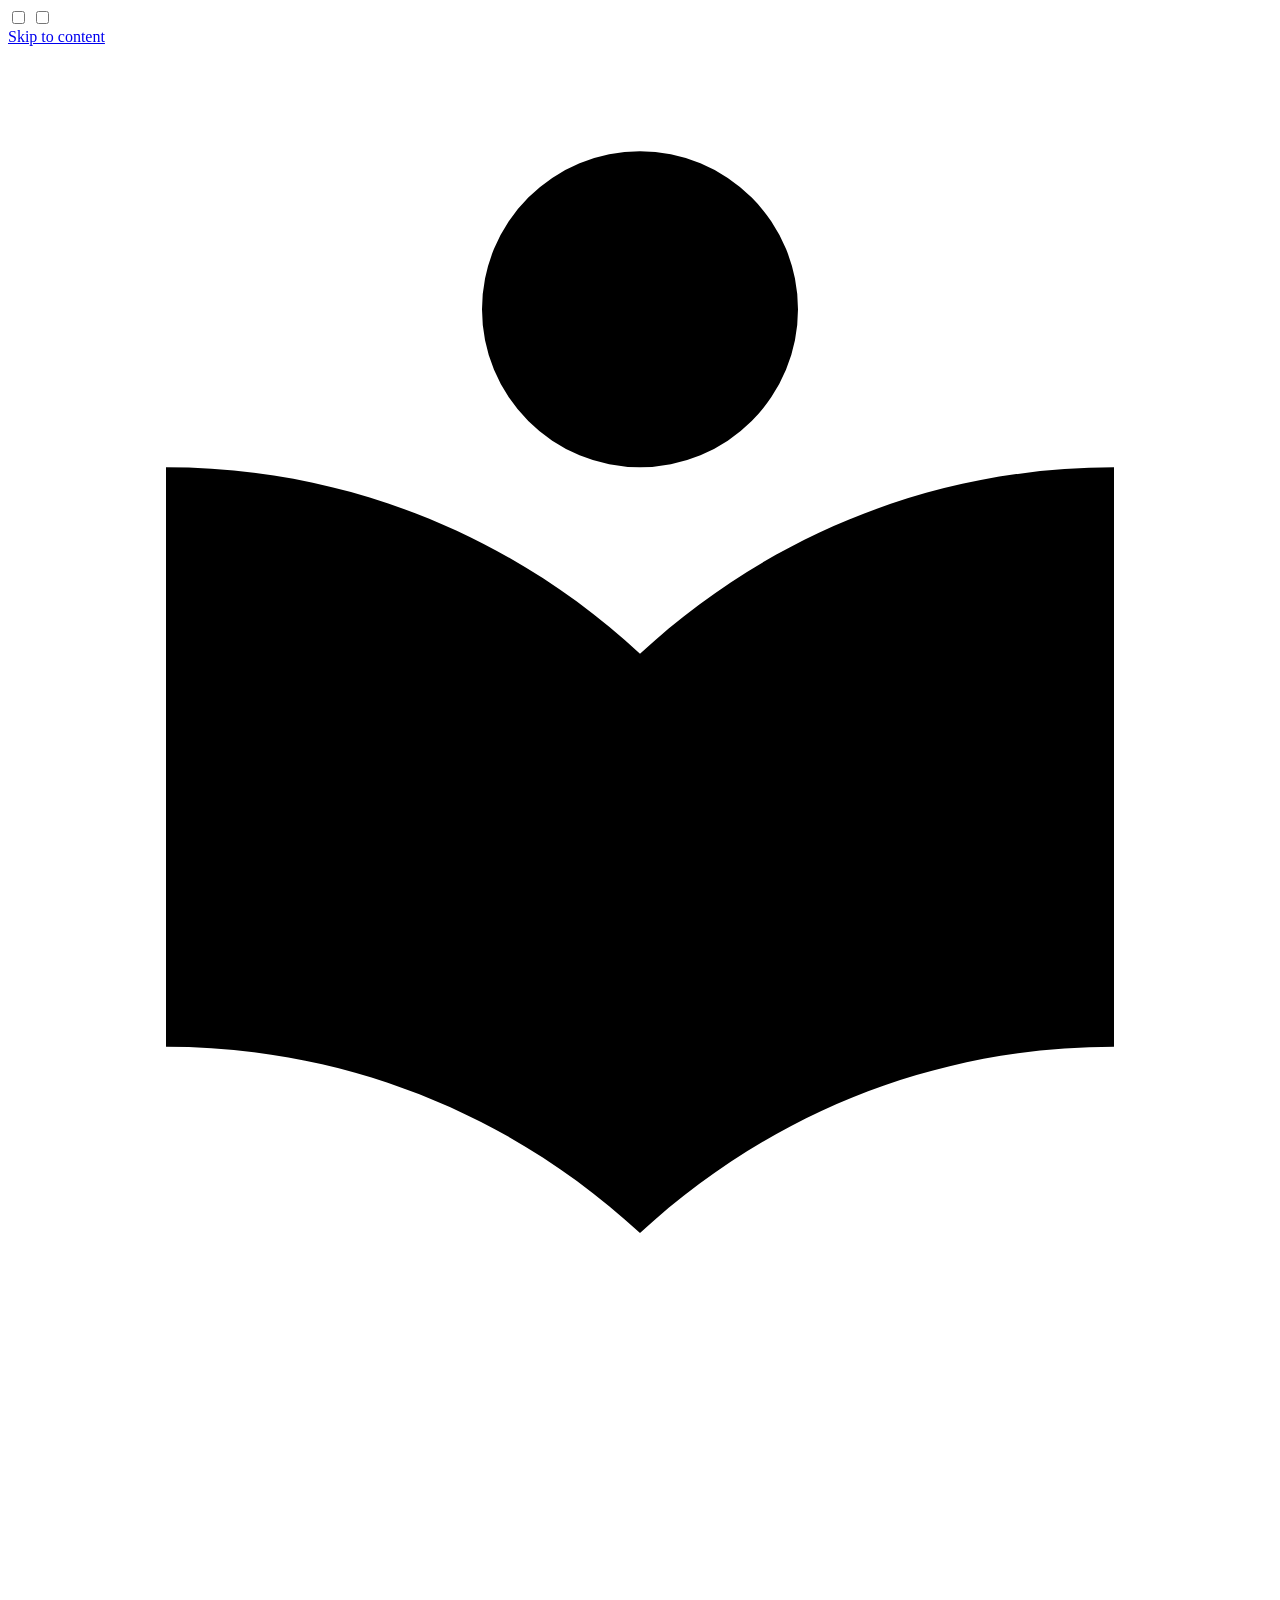
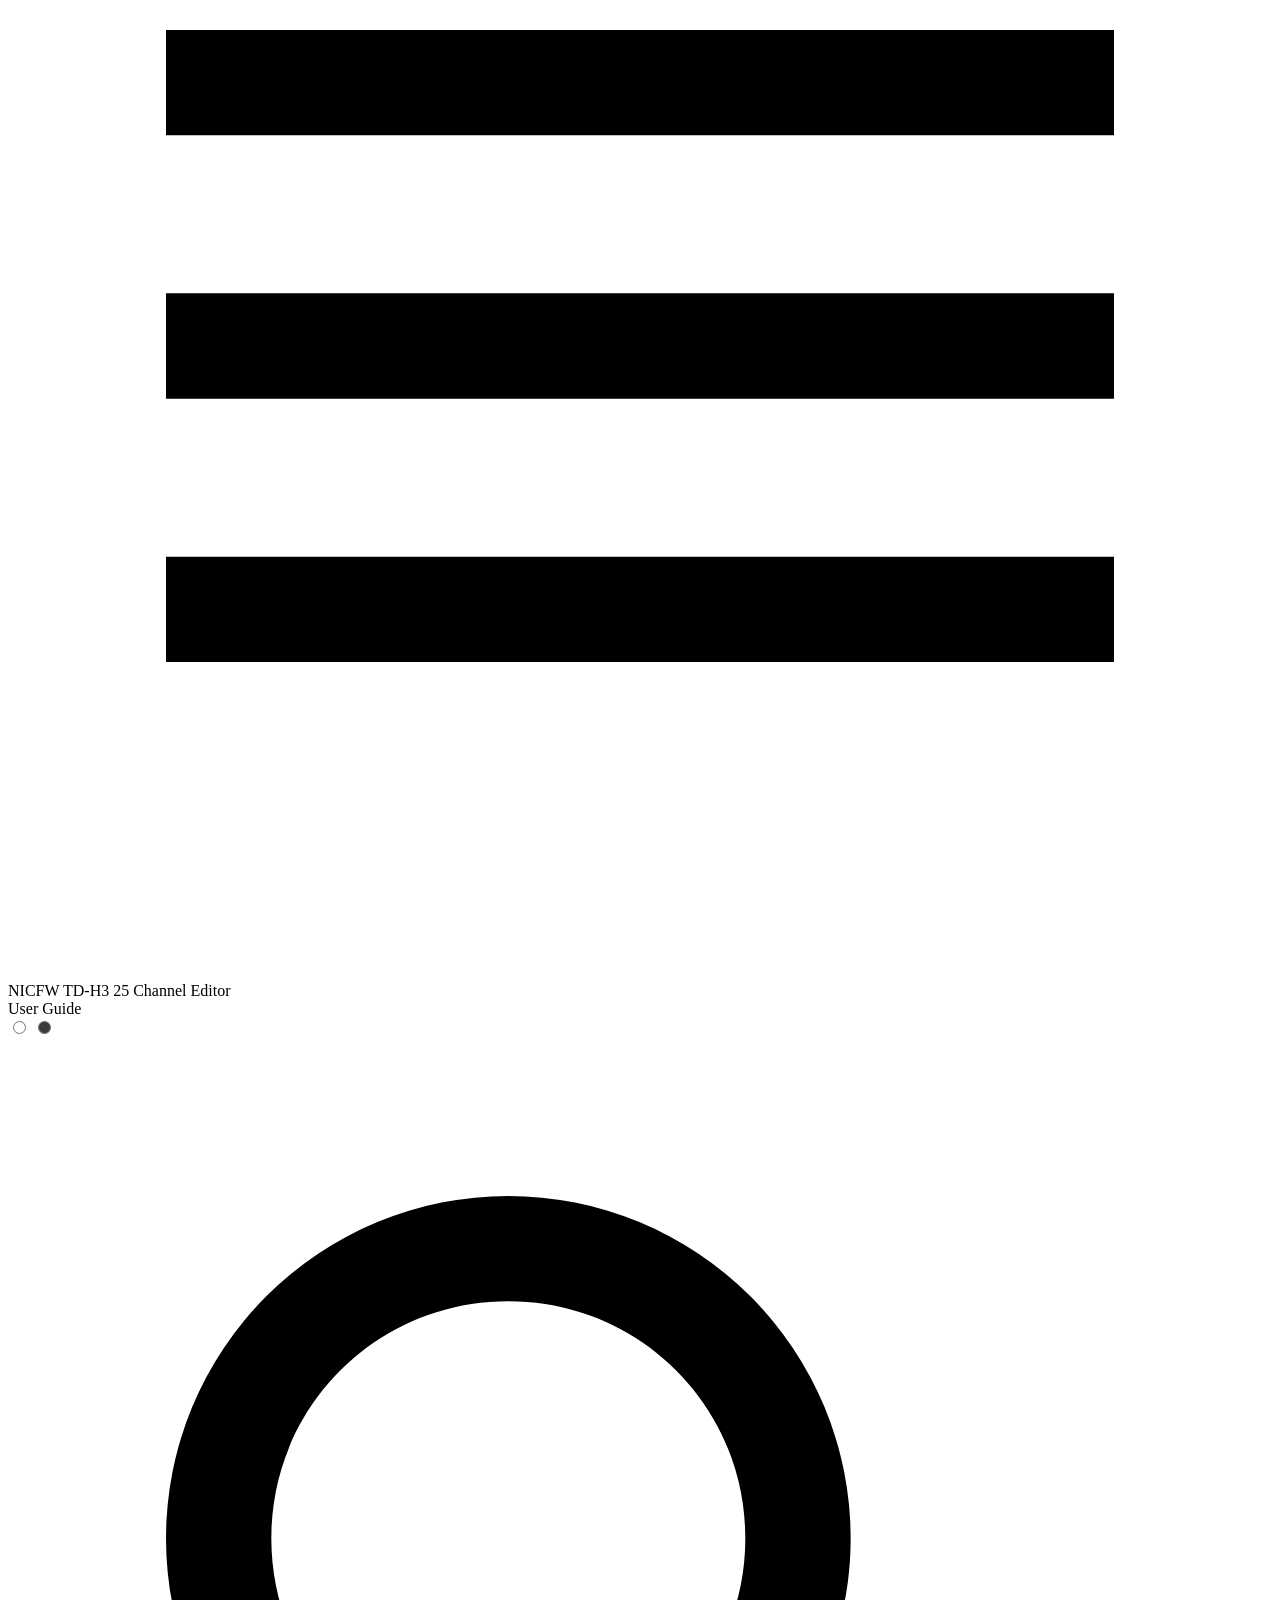
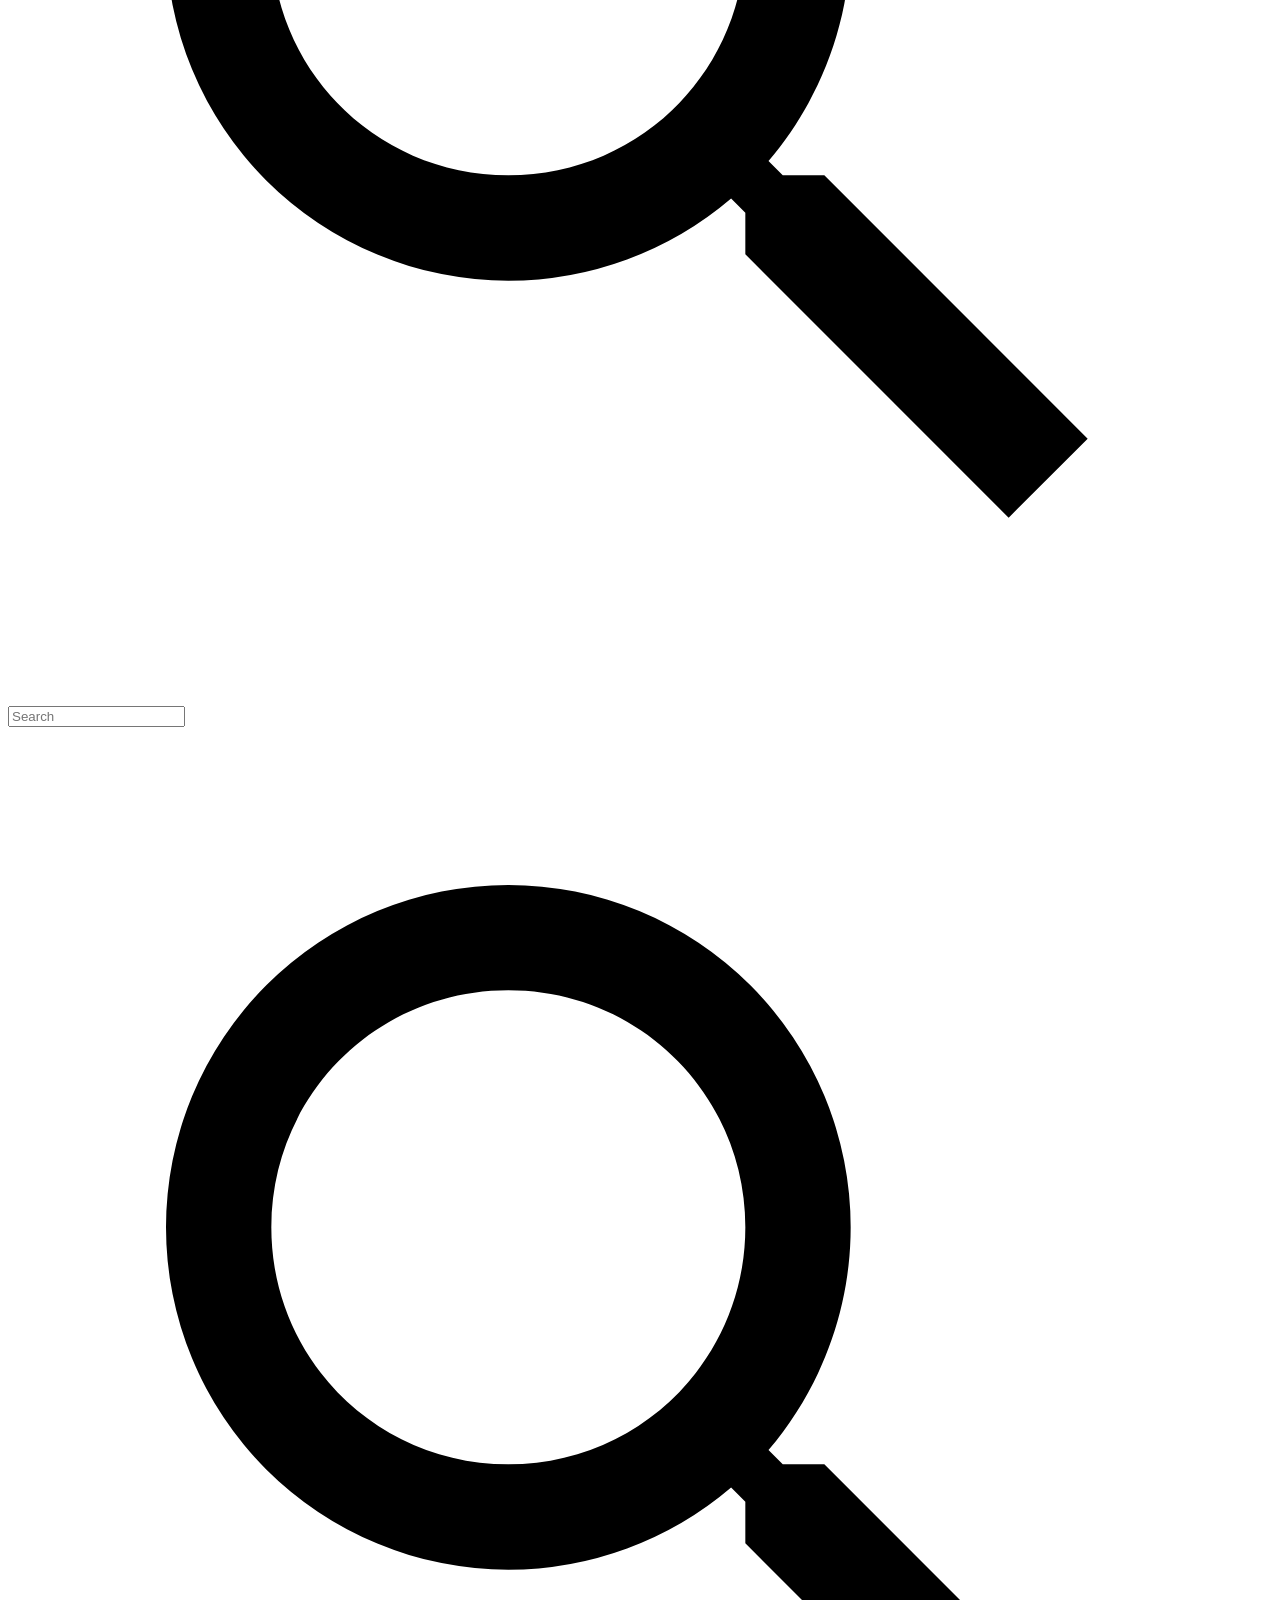
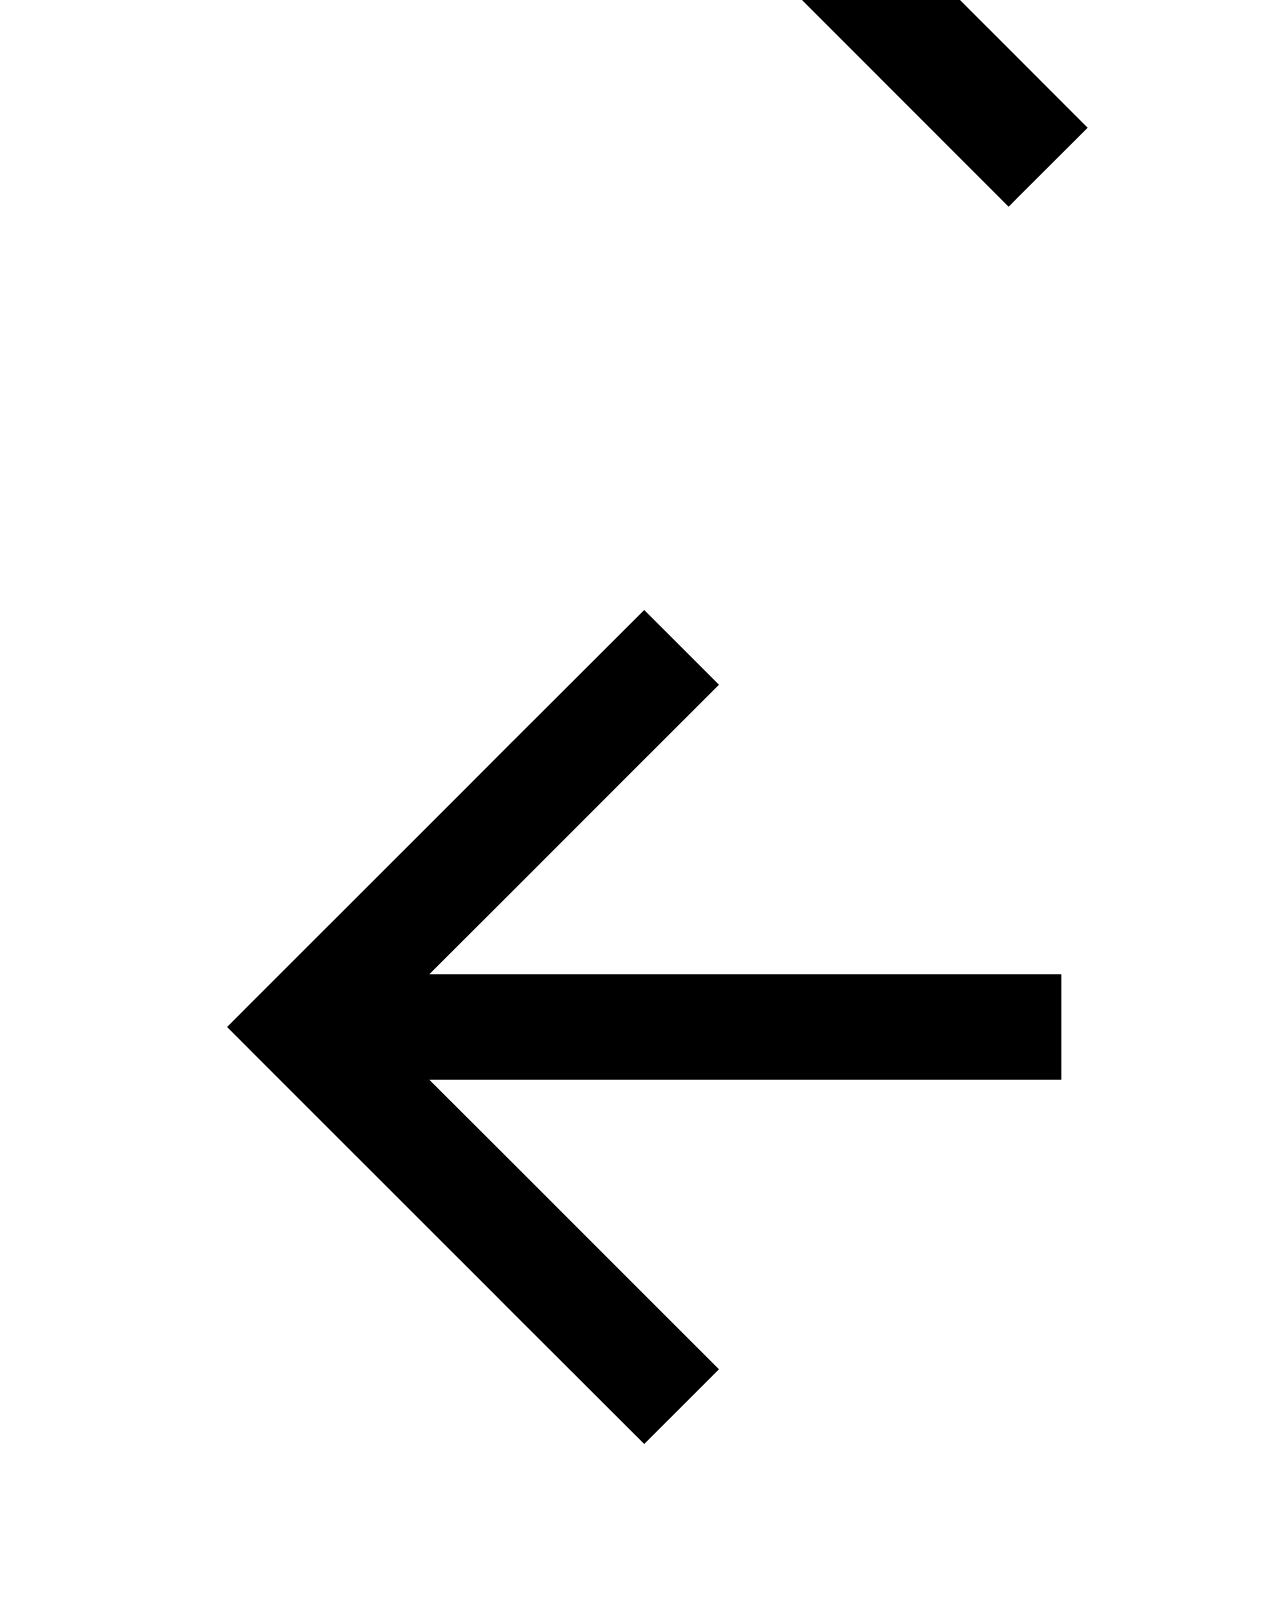
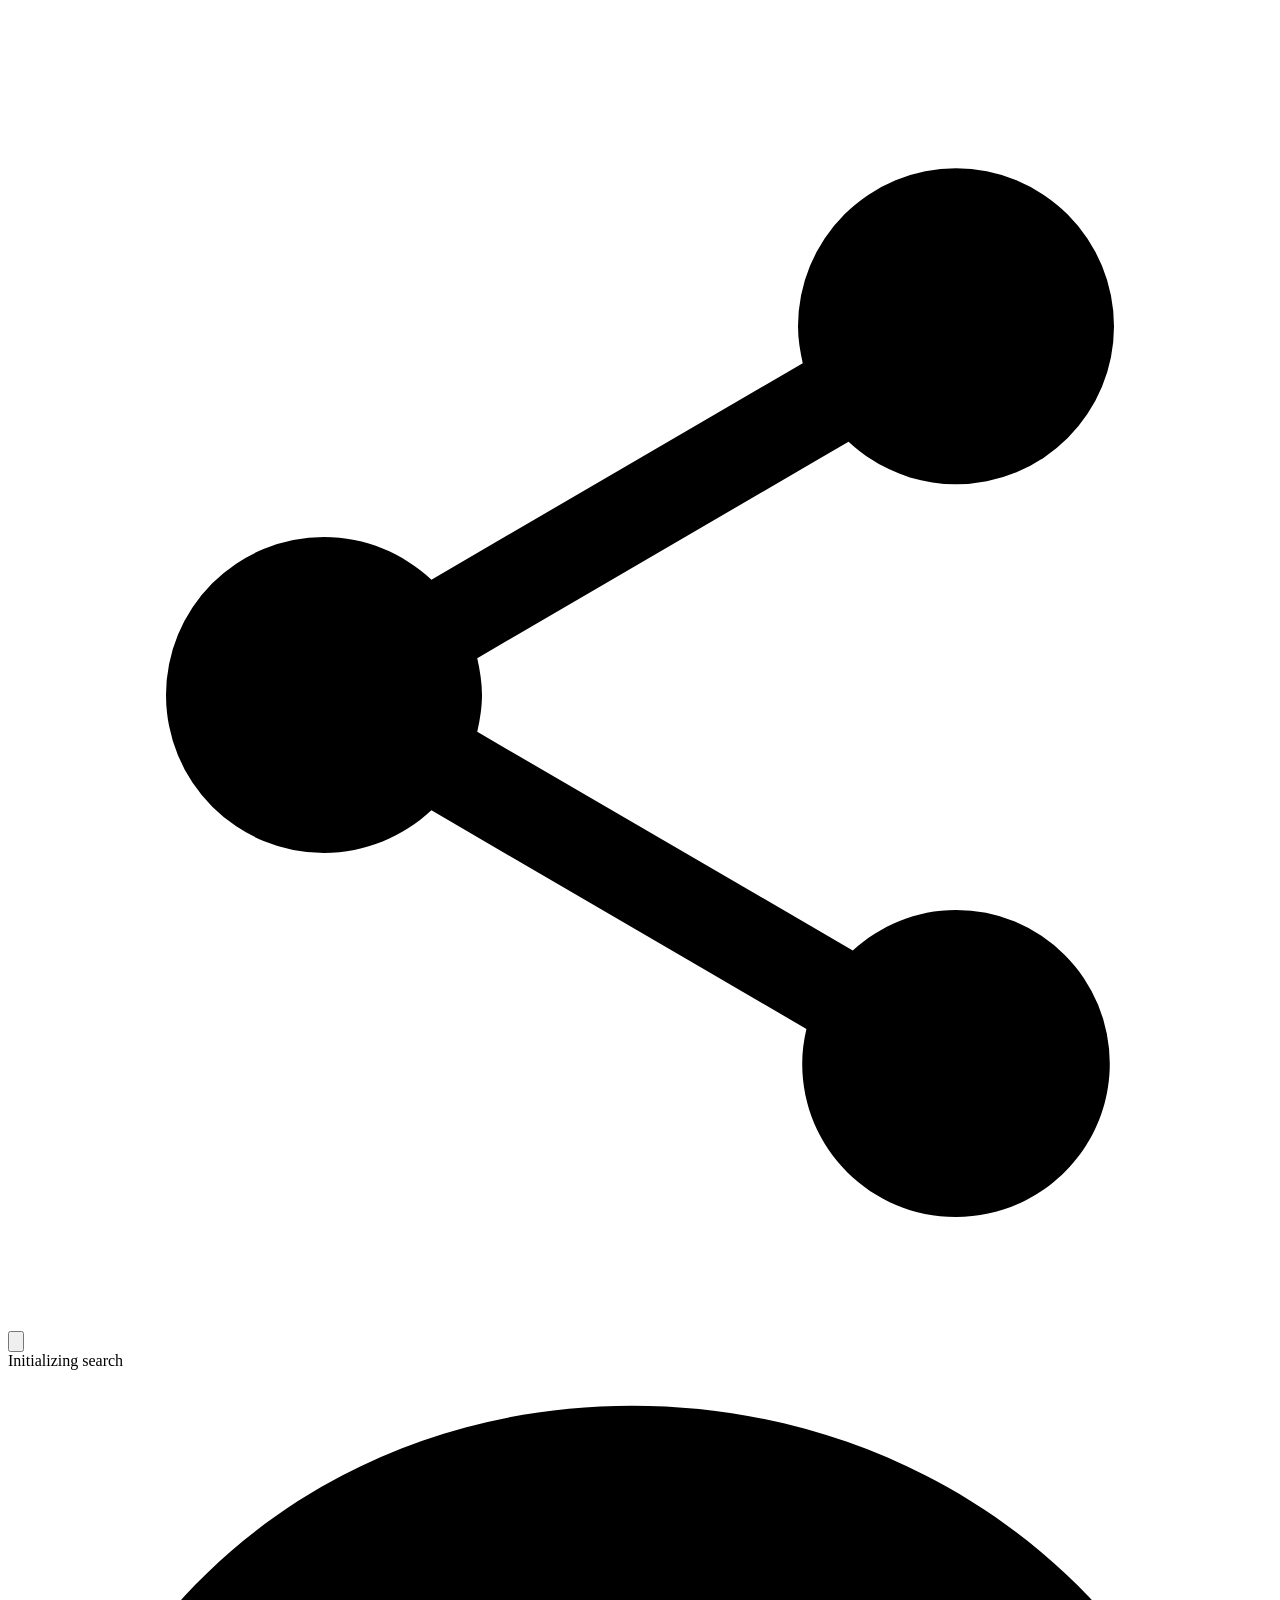
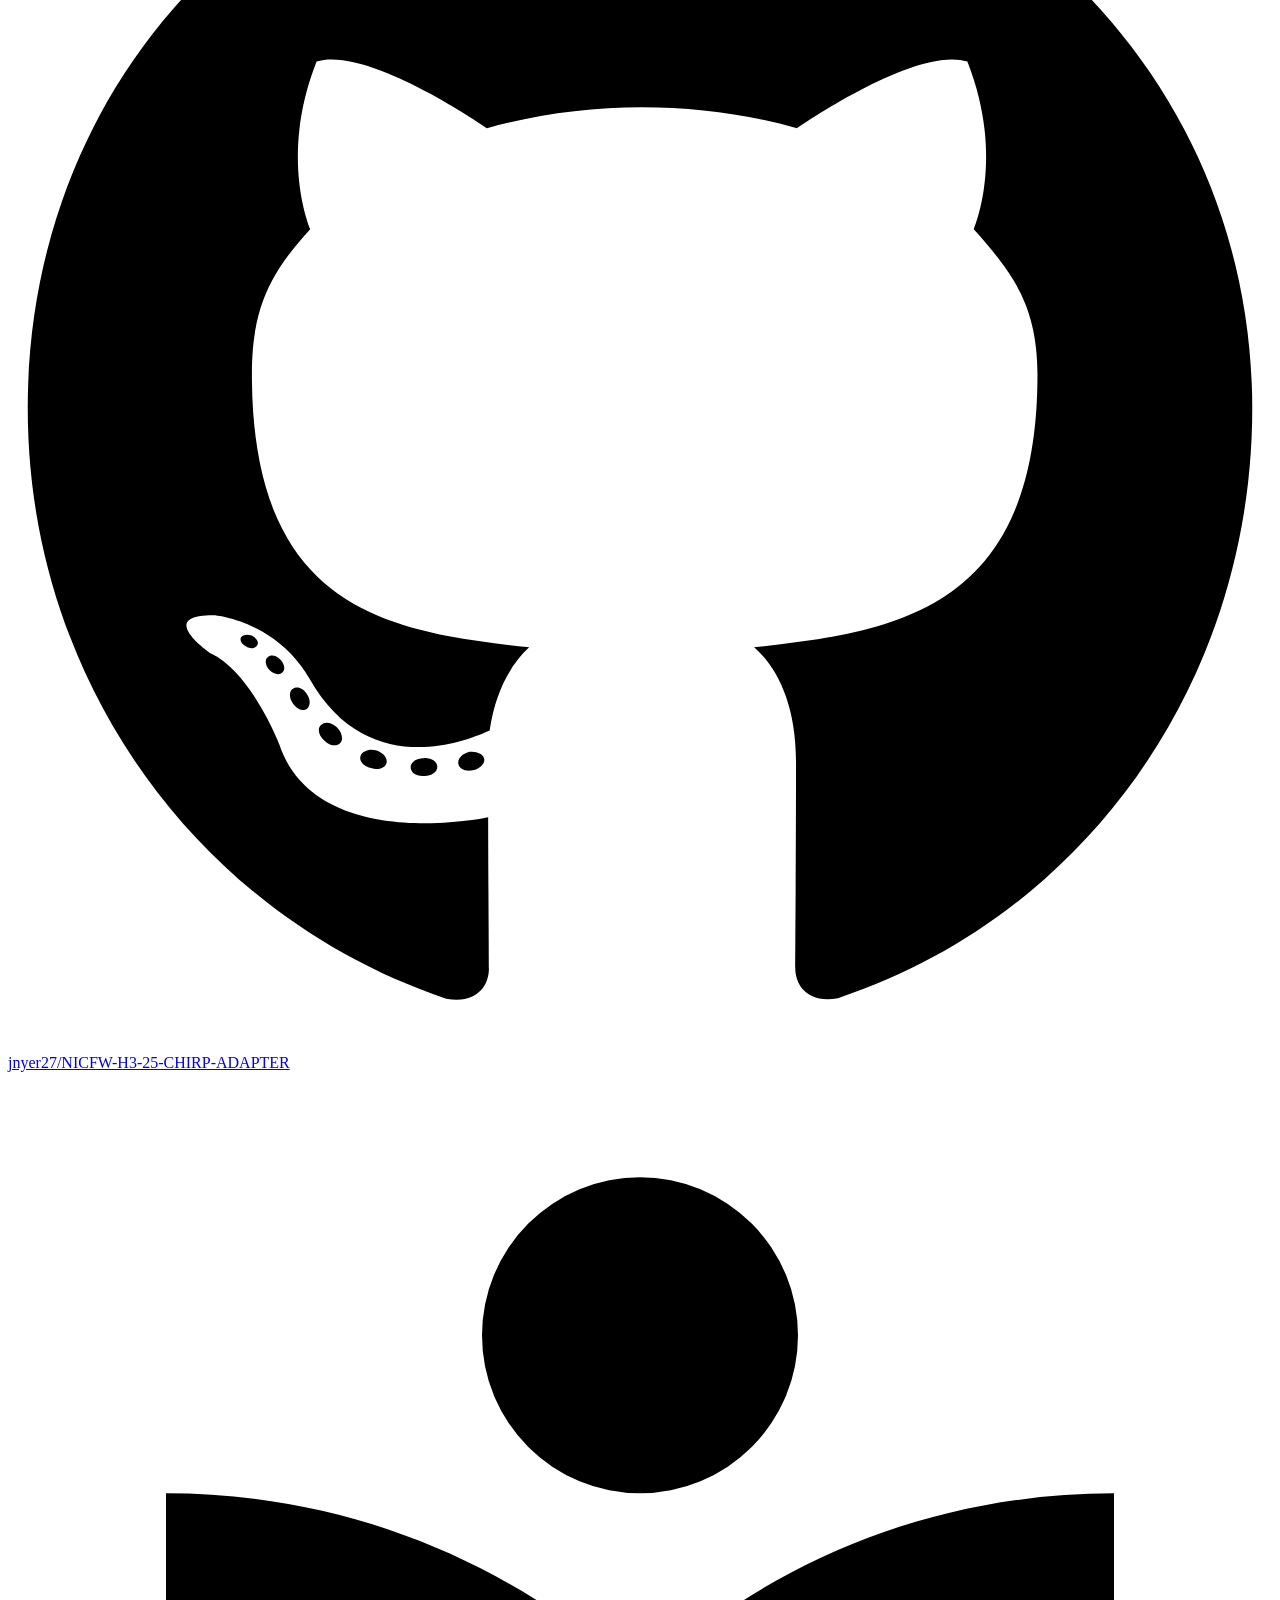
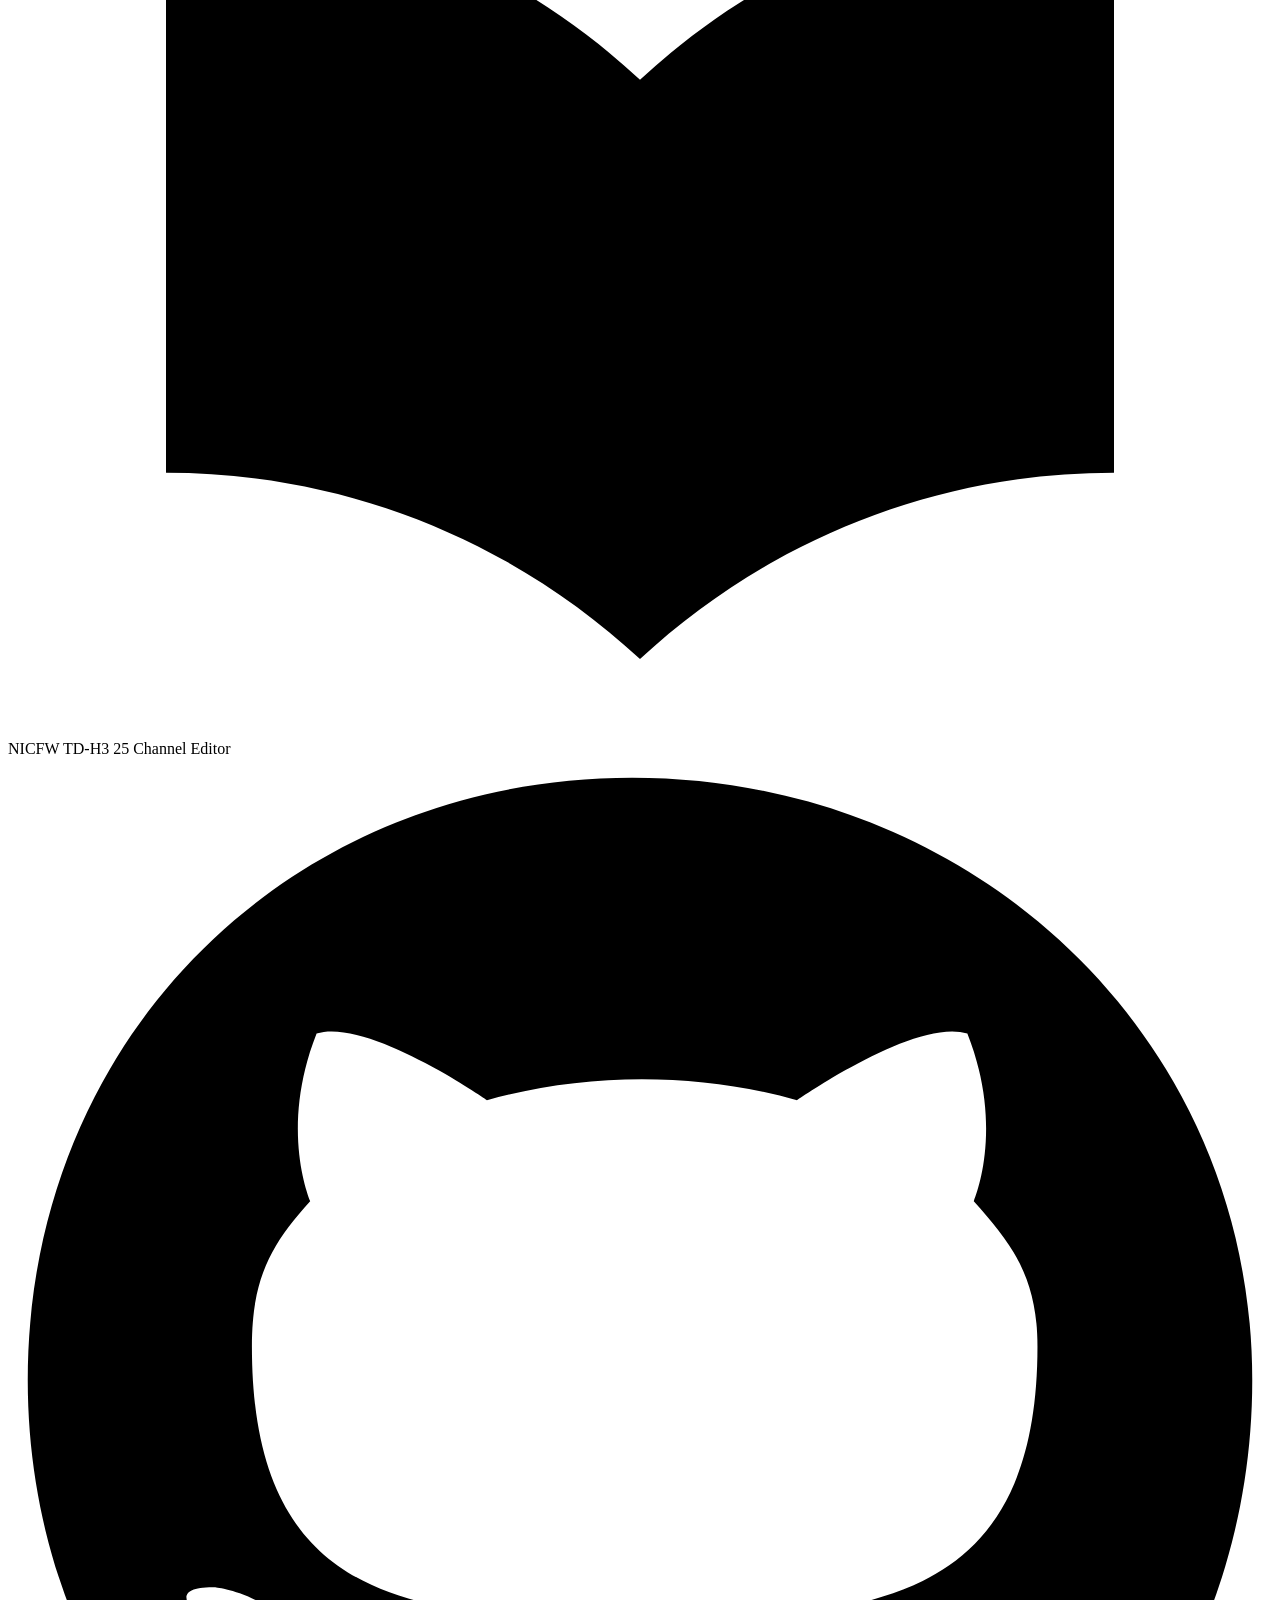
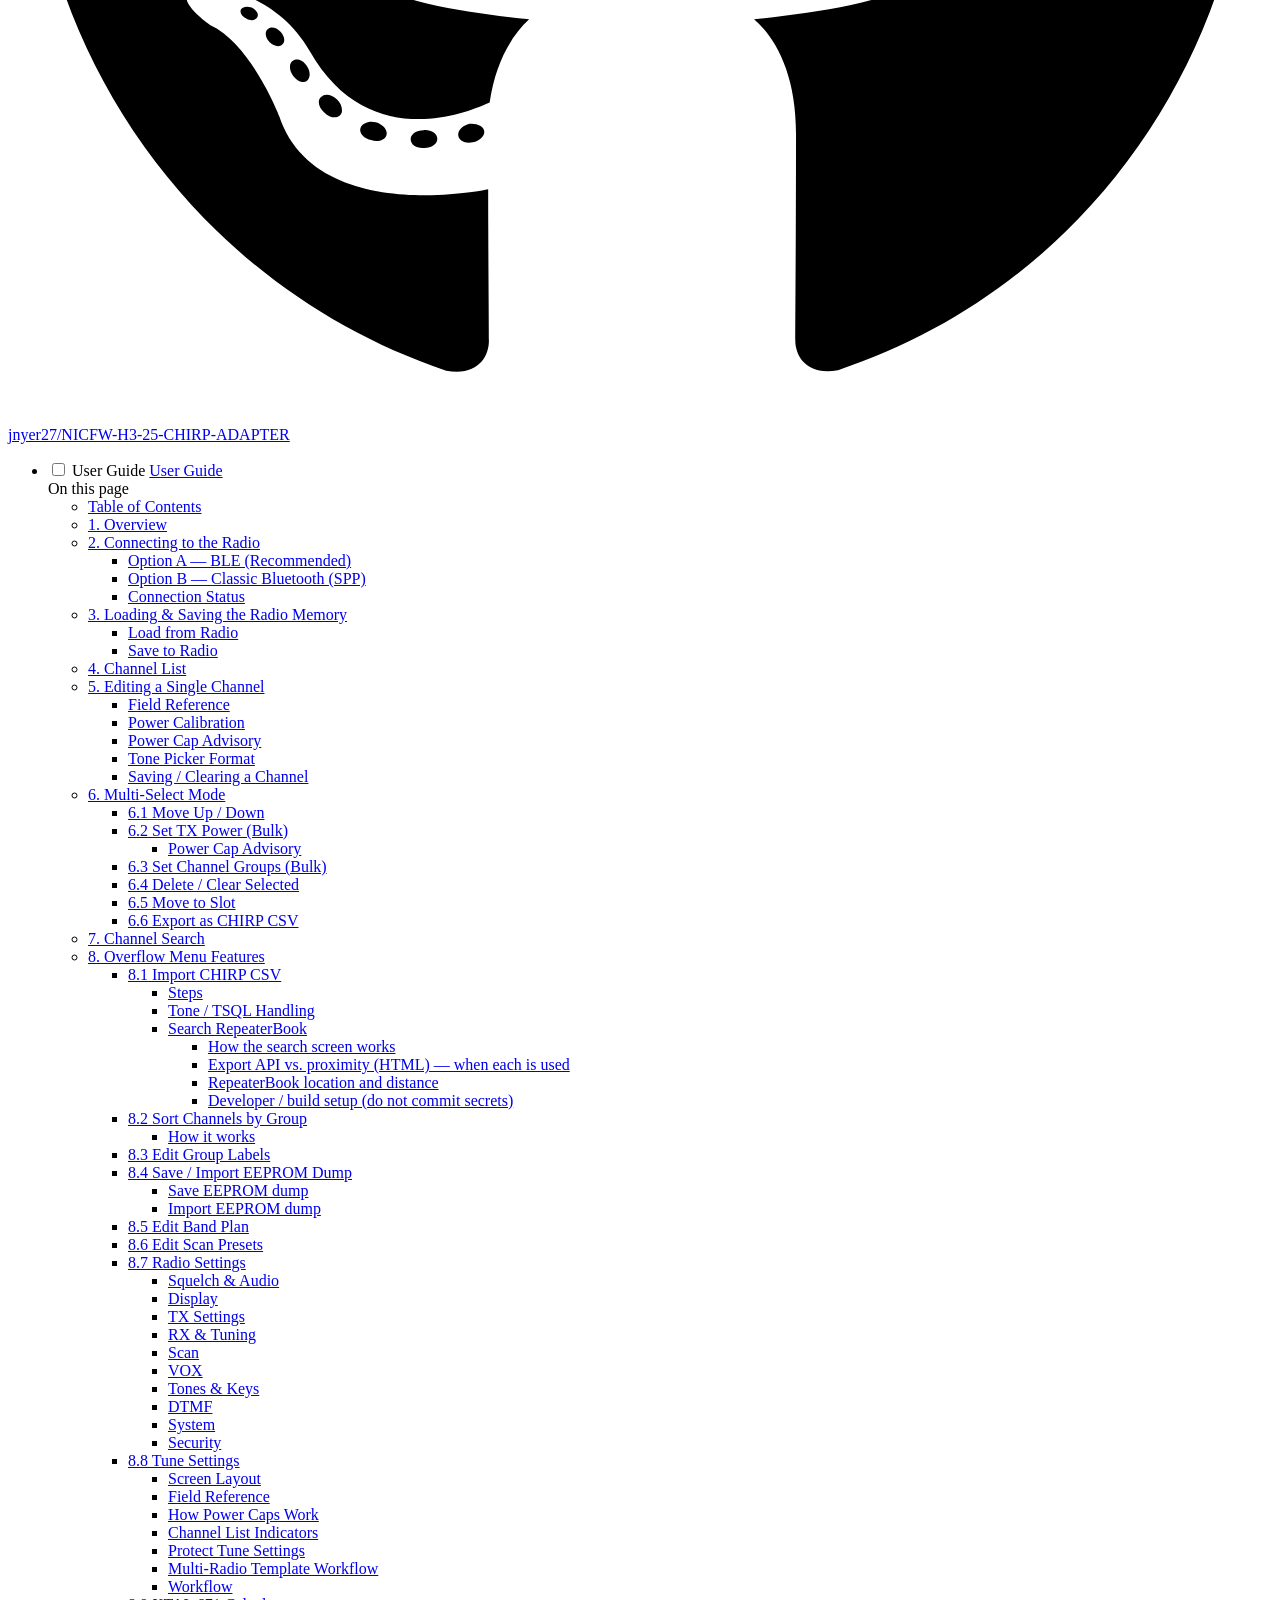
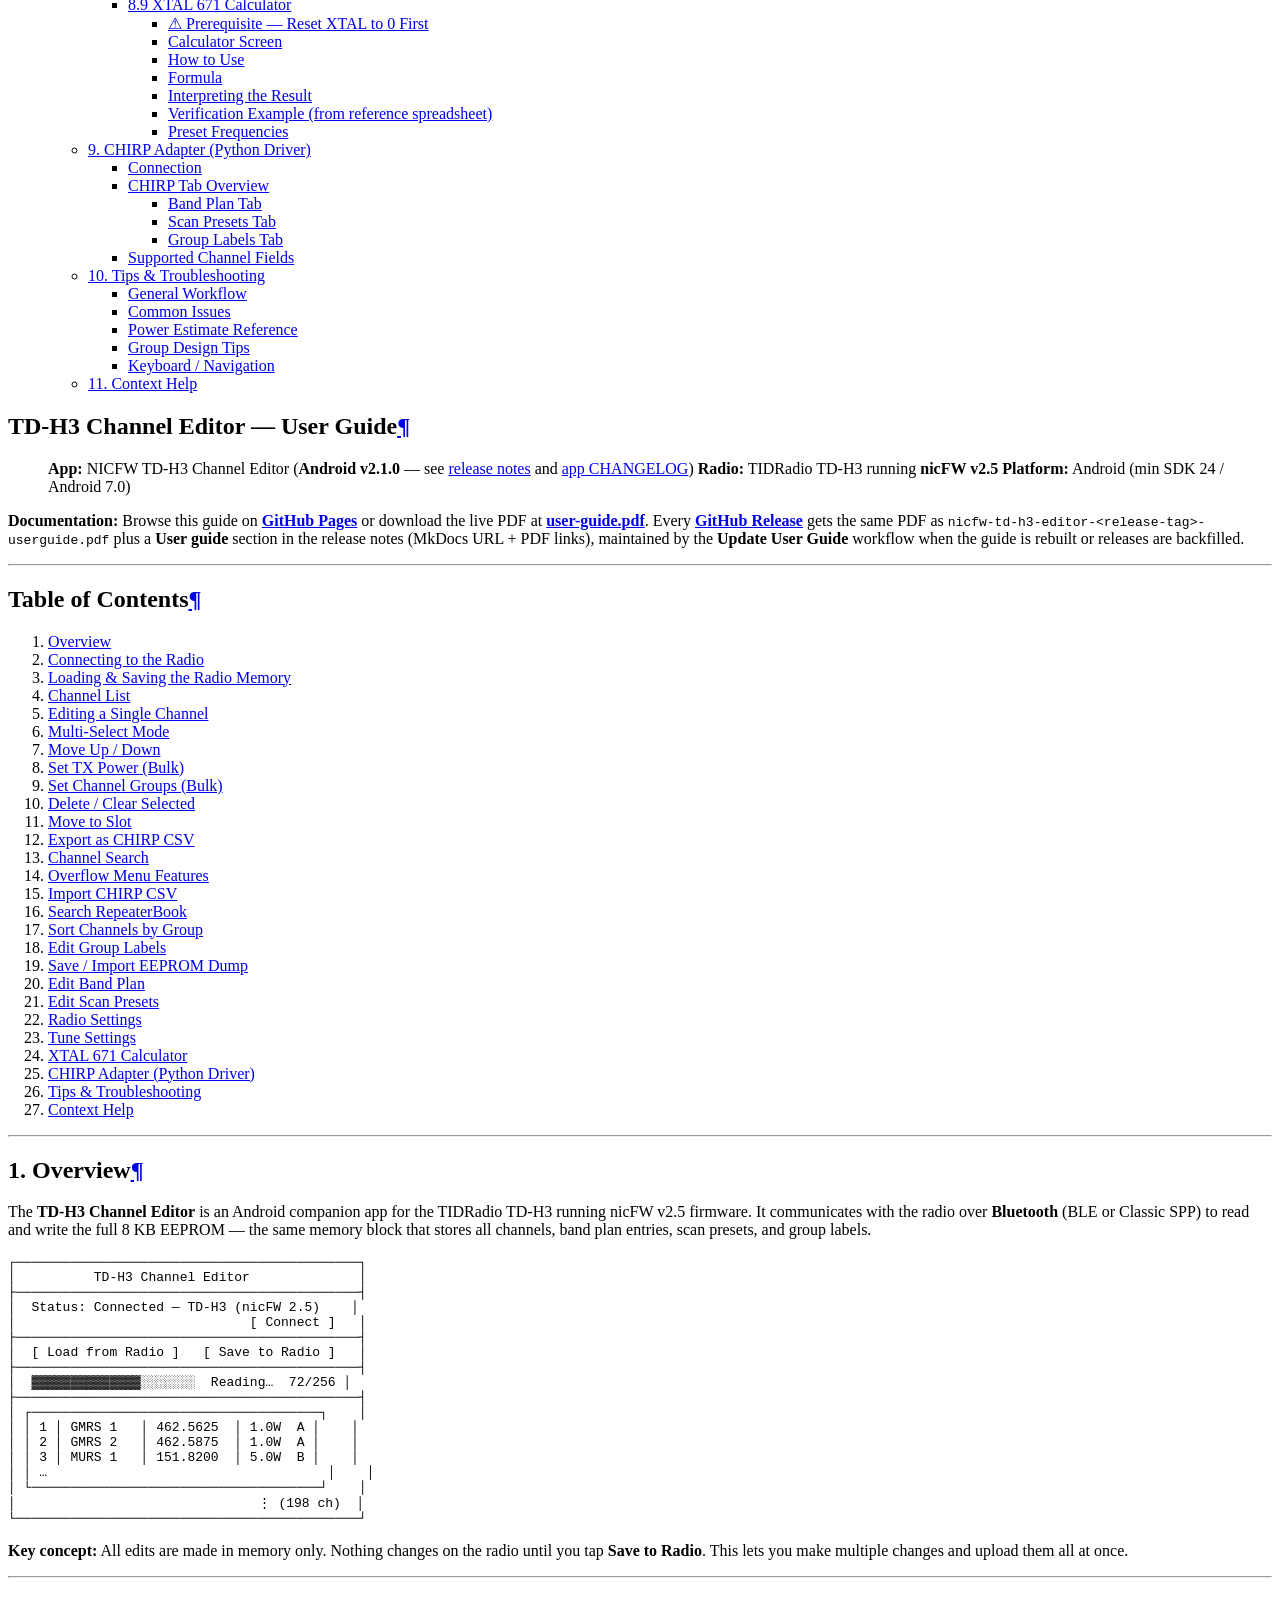
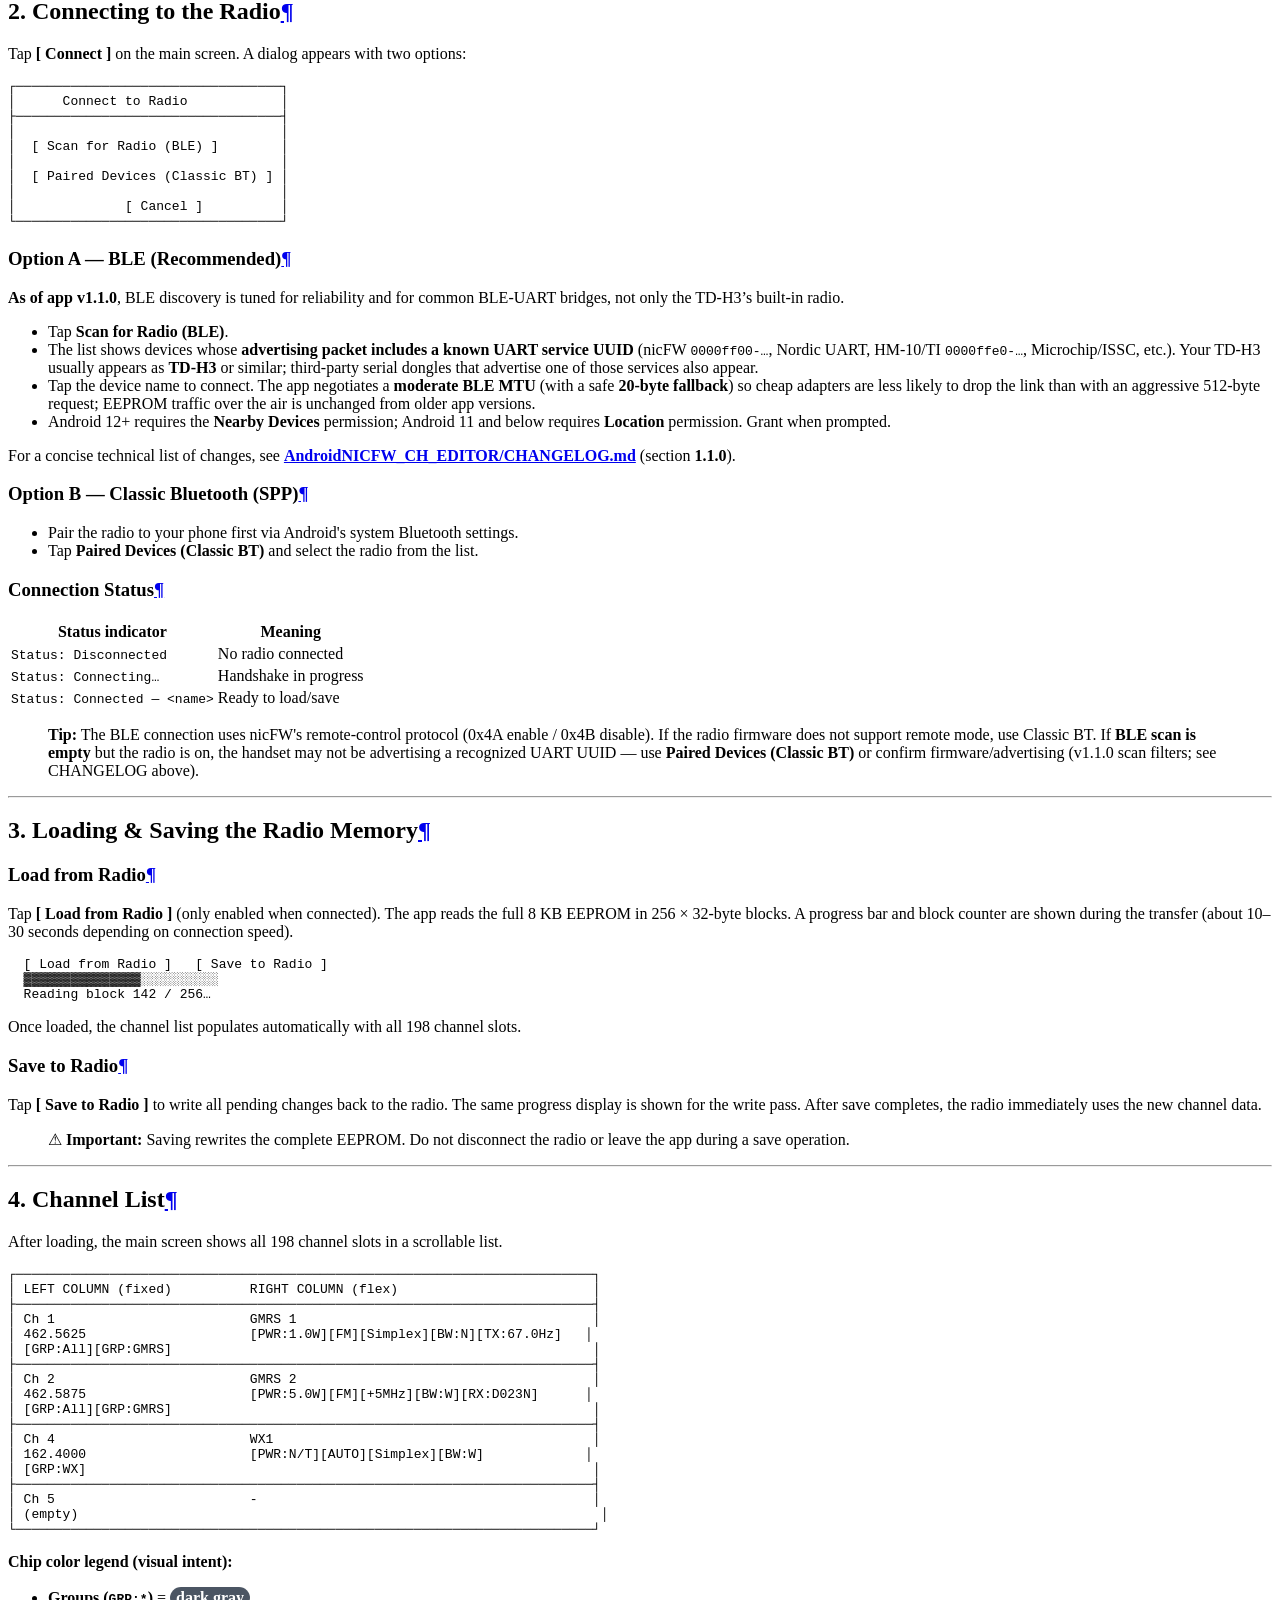
==== commit adc8ffe9: "Deployed e09d06d with MkDocs version: 1.6.1" ====
--- a/index.html
+++ b/index.html
@@ -986,7 +986,7 @@
 
 <h1 id="td-h3-channel-editor-user-guide">TD-H3 Channel Editor — User Guide<a class="headerlink" href="#td-h3-channel-editor-user-guide" title="Permanent link">¶</a></h1>
 <blockquote>
-<p><strong>App:</strong> NICFW TD-H3 Channel Editor (<strong>Android v2.0.0</strong> — see <a href="https://github.com/jnyer27/NICFW-H3-25-CHIRP-ADAPTER/releases/tag/android-editor-v2.0.0">release notes</a> and <a href="https://github.com/jnyer27/NICFW-H3-25-CHIRP-ADAPTER/blob/main/AndroidNICFW_CH_EDITOR/CHANGELOG.md">app CHANGELOG</a>)
+<p><strong>App:</strong> NICFW TD-H3 Channel Editor (<strong>Android v2.1.0</strong> — see <a href="https://github.com/jnyer27/NICFW-H3-25-CHIRP-ADAPTER/releases/tag/android-editor-v2.1.0">release notes</a> and <a href="https://github.com/jnyer27/NICFW-H3-25-CHIRP-ADAPTER/blob/main/AndroidNICFW_CH_EDITOR/CHANGELOG.md">app CHANGELOG</a>)
 <strong>Radio:</strong> TIDRadio TD-H3 running <strong>nicFW v2.5</strong>
 <strong>Platform:</strong> Android (min SDK 24 / Android 7.0)</p>
 </blockquote>
@@ -3317,7 +3317,7 @@
 <div class="md-dialog" data-md-component="dialog">
 <div class="md-dialog__inner md-typeset"></div>
 </div>
-<script id="__config" type="application/json">{"annotate": null, "base": ".", "features": ["navigation.instant", "navigation.top", "navigation.sections", "navigation.expand", "toc.integrate", "search.highlight", "search.share", "content.code.copy"], "search": "assets/javascripts/workers/search.2c215733.min.js", "tags": null, "translations": {"clipboard.copied": "Copied to clipboard", "clipboard.copy": "Copy to clipboard", "search.result.more.one": "1 more on this page", "search.result.more.other": "# more on this page", "search.result.none": "No matching documents", "search.result.one": "1 matching document", "search.result.other": "# matching documents", "search.result.placeholder": "Type to start searching", "search.result.term.missing": "Missing", "select.version": "Select version"}, "version": "2.0.0"}</script>
+<script id="__config" type="application/json">{"annotate": null, "base": ".", "features": ["navigation.instant", "navigation.top", "navigation.sections", "navigation.expand", "toc.integrate", "search.highlight", "search.share", "content.code.copy"], "search": "assets/javascripts/workers/search.2c215733.min.js", "tags": null, "translations": {"clipboard.copied": "Copied to clipboard", "clipboard.copy": "Copy to clipboard", "search.result.more.one": "1 more on this page", "search.result.more.other": "# more on this page", "search.result.none": "No matching documents", "search.result.one": "1 matching document", "search.result.other": "# matching documents", "search.result.placeholder": "Type to start searching", "search.result.term.missing": "Missing", "select.version": "Select version"}, "version": "2.1.0"}</script>
 <script src="assets/javascripts/bundle.79ae519e.min.js"></script>
 </body>
 </html>
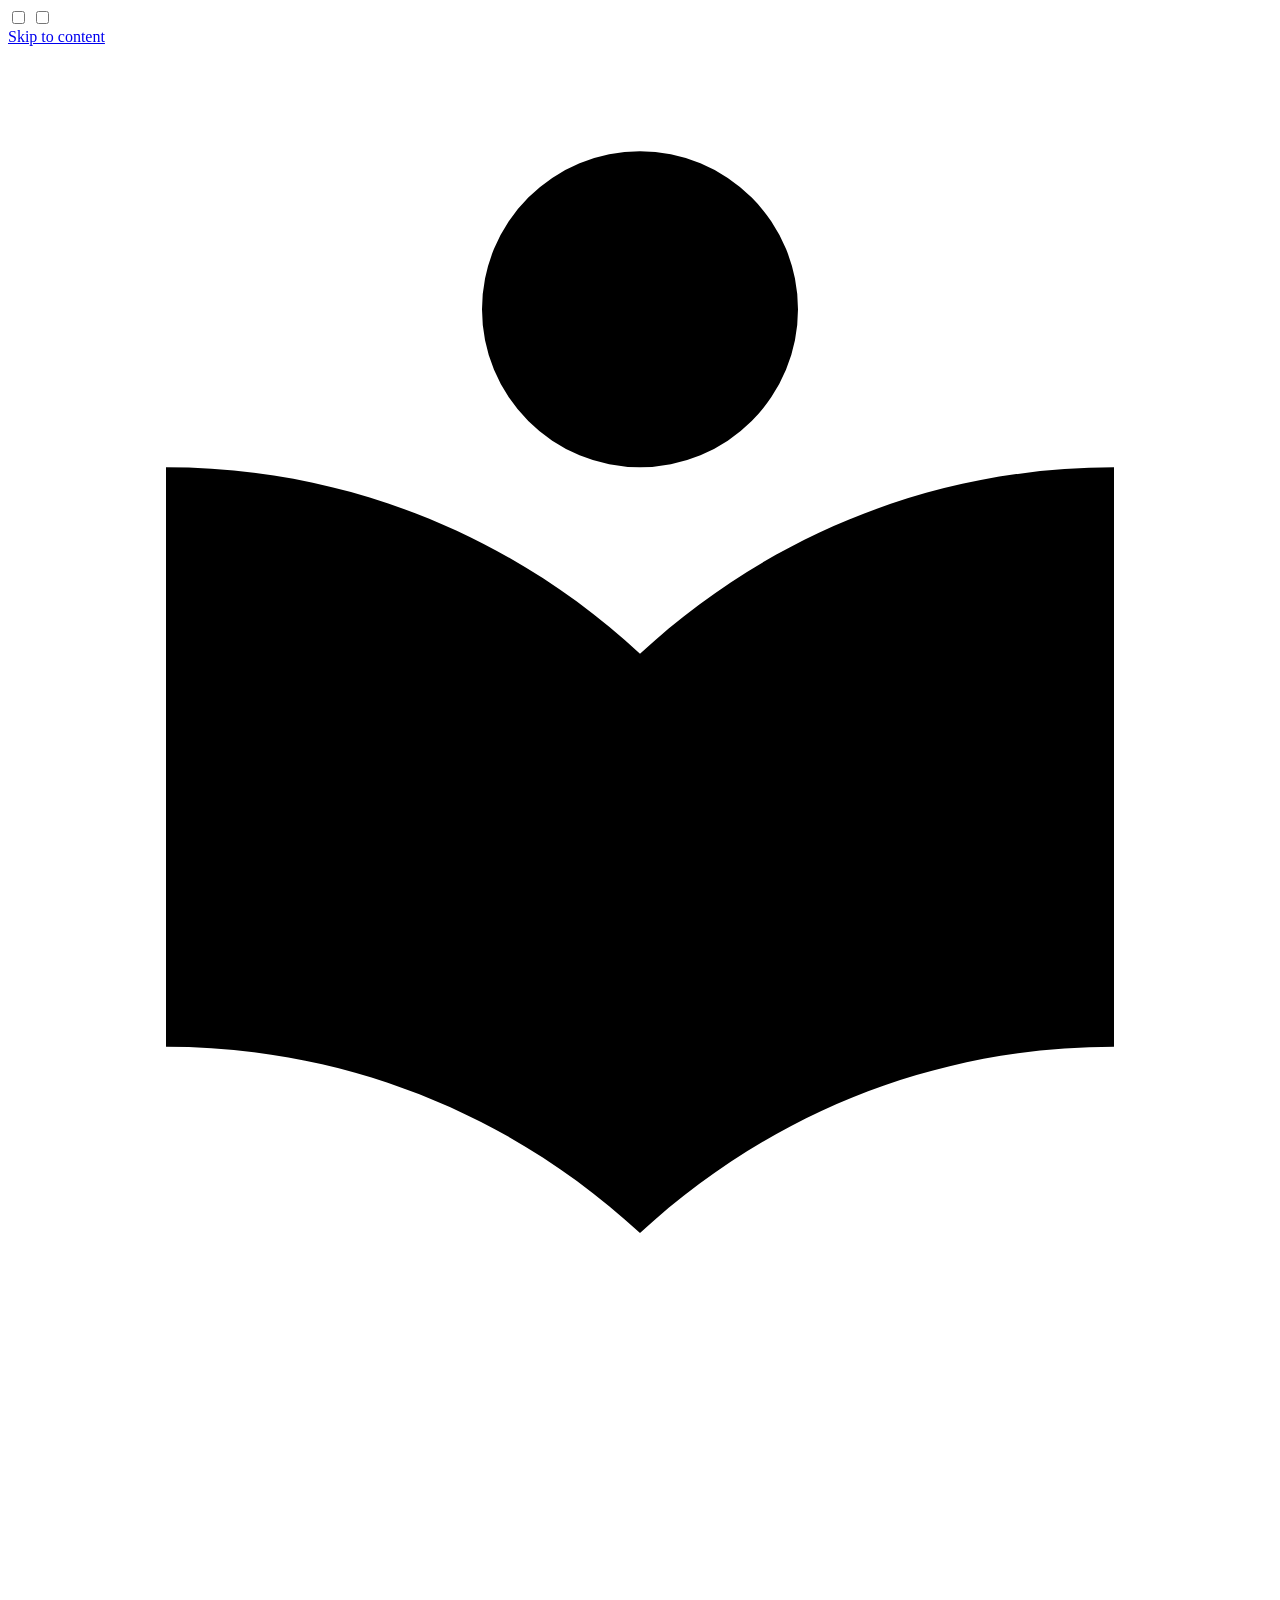
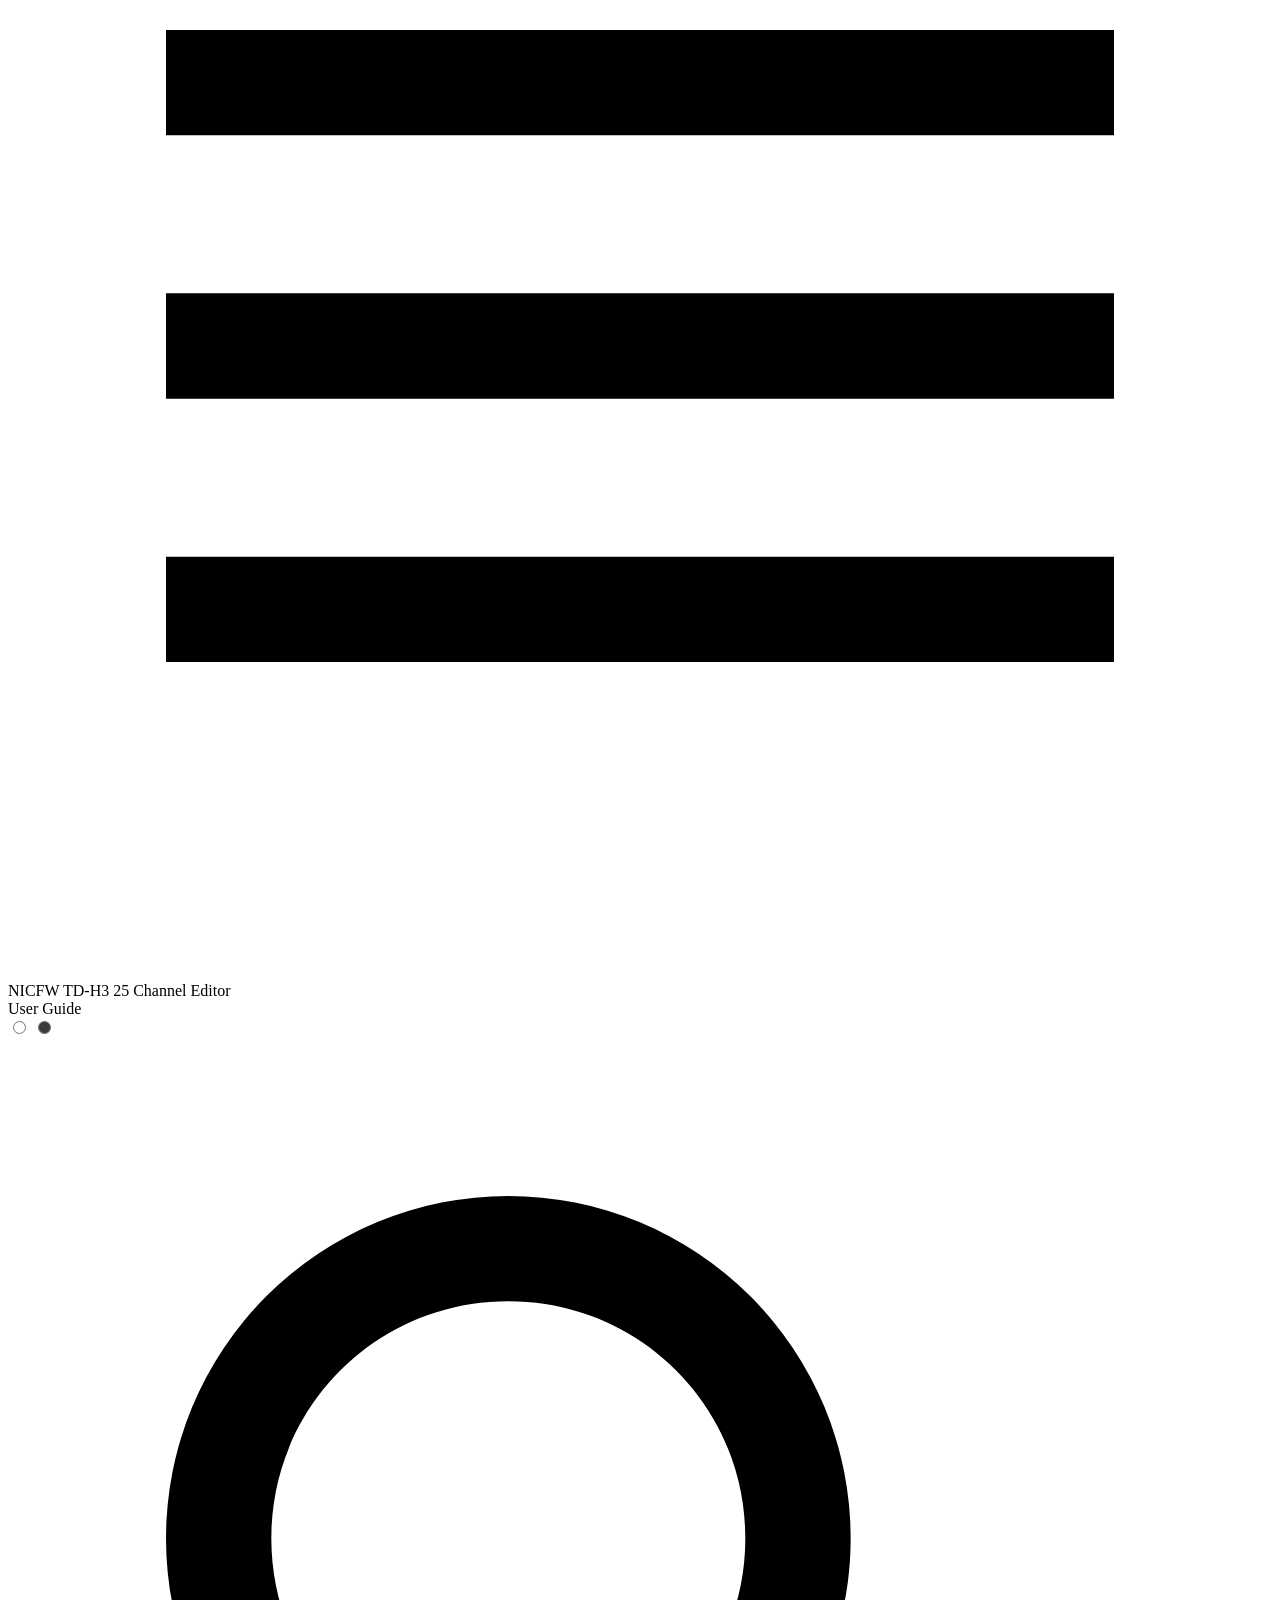
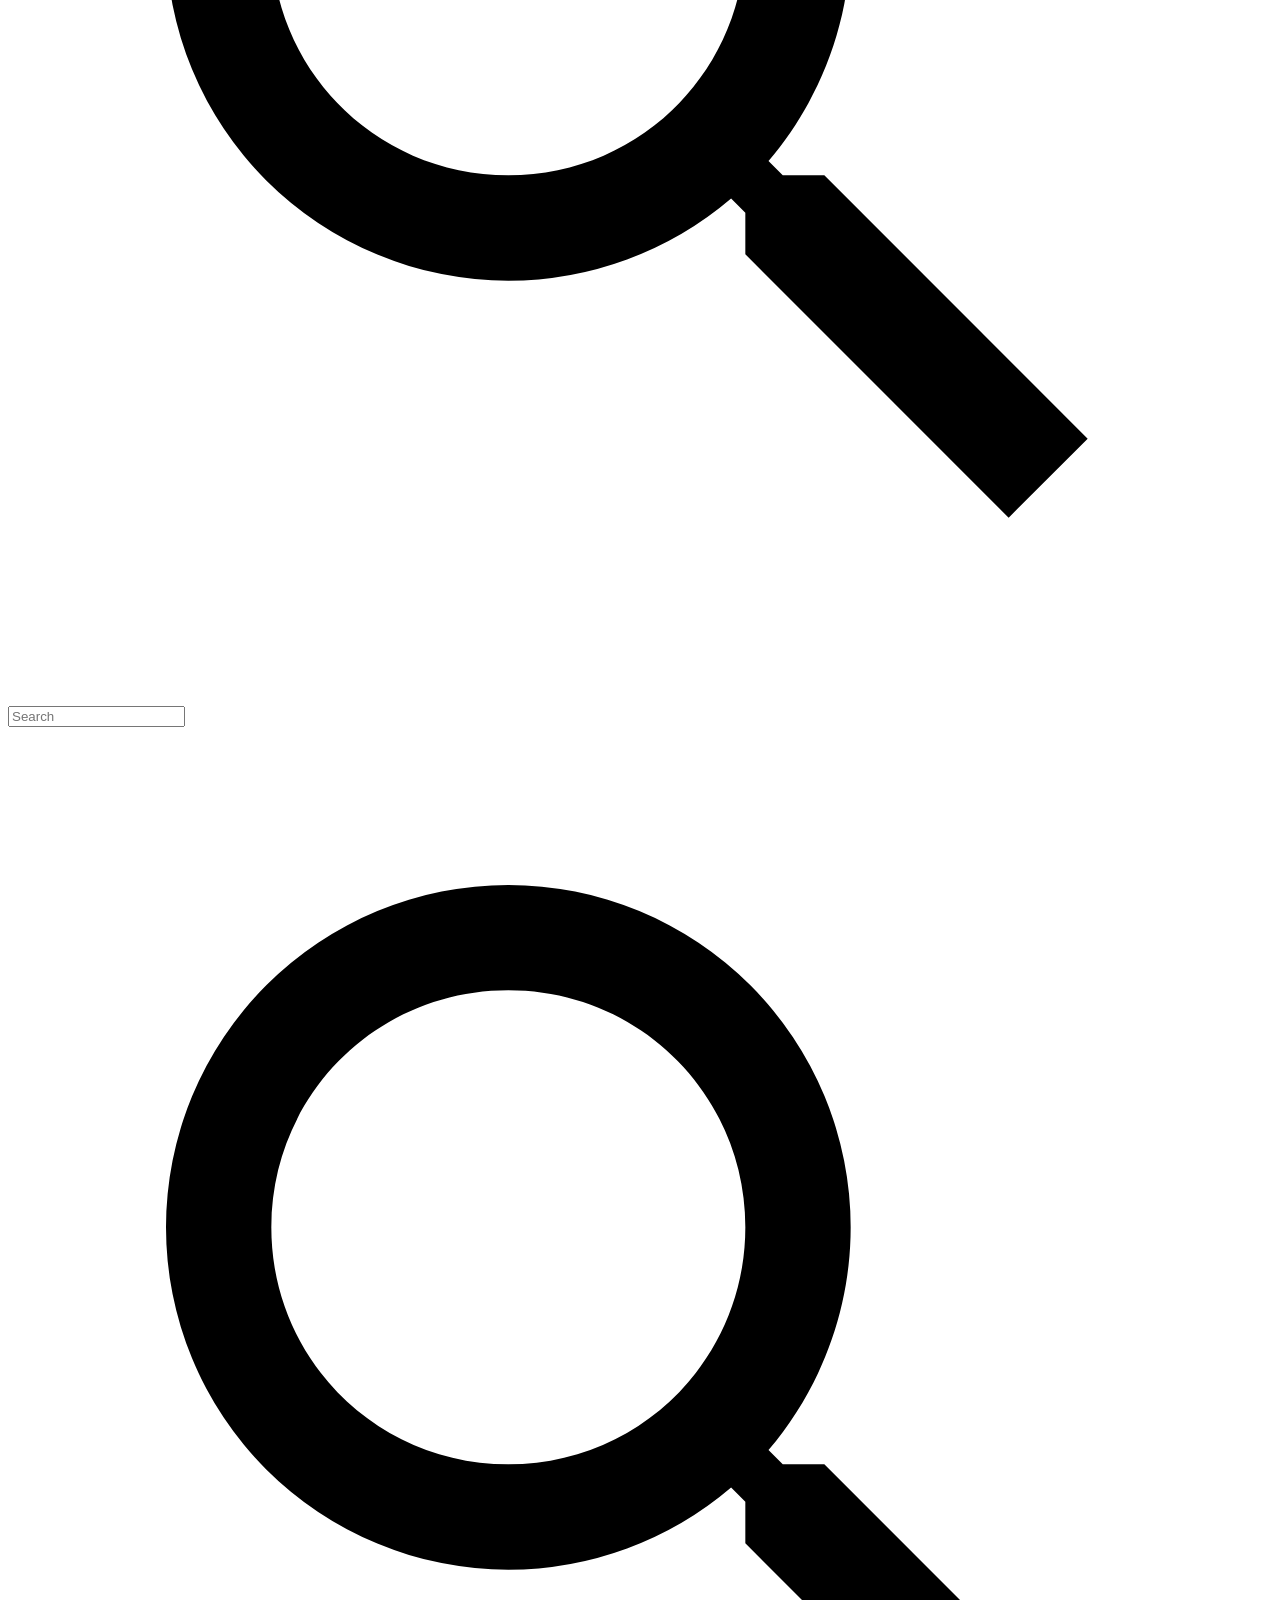
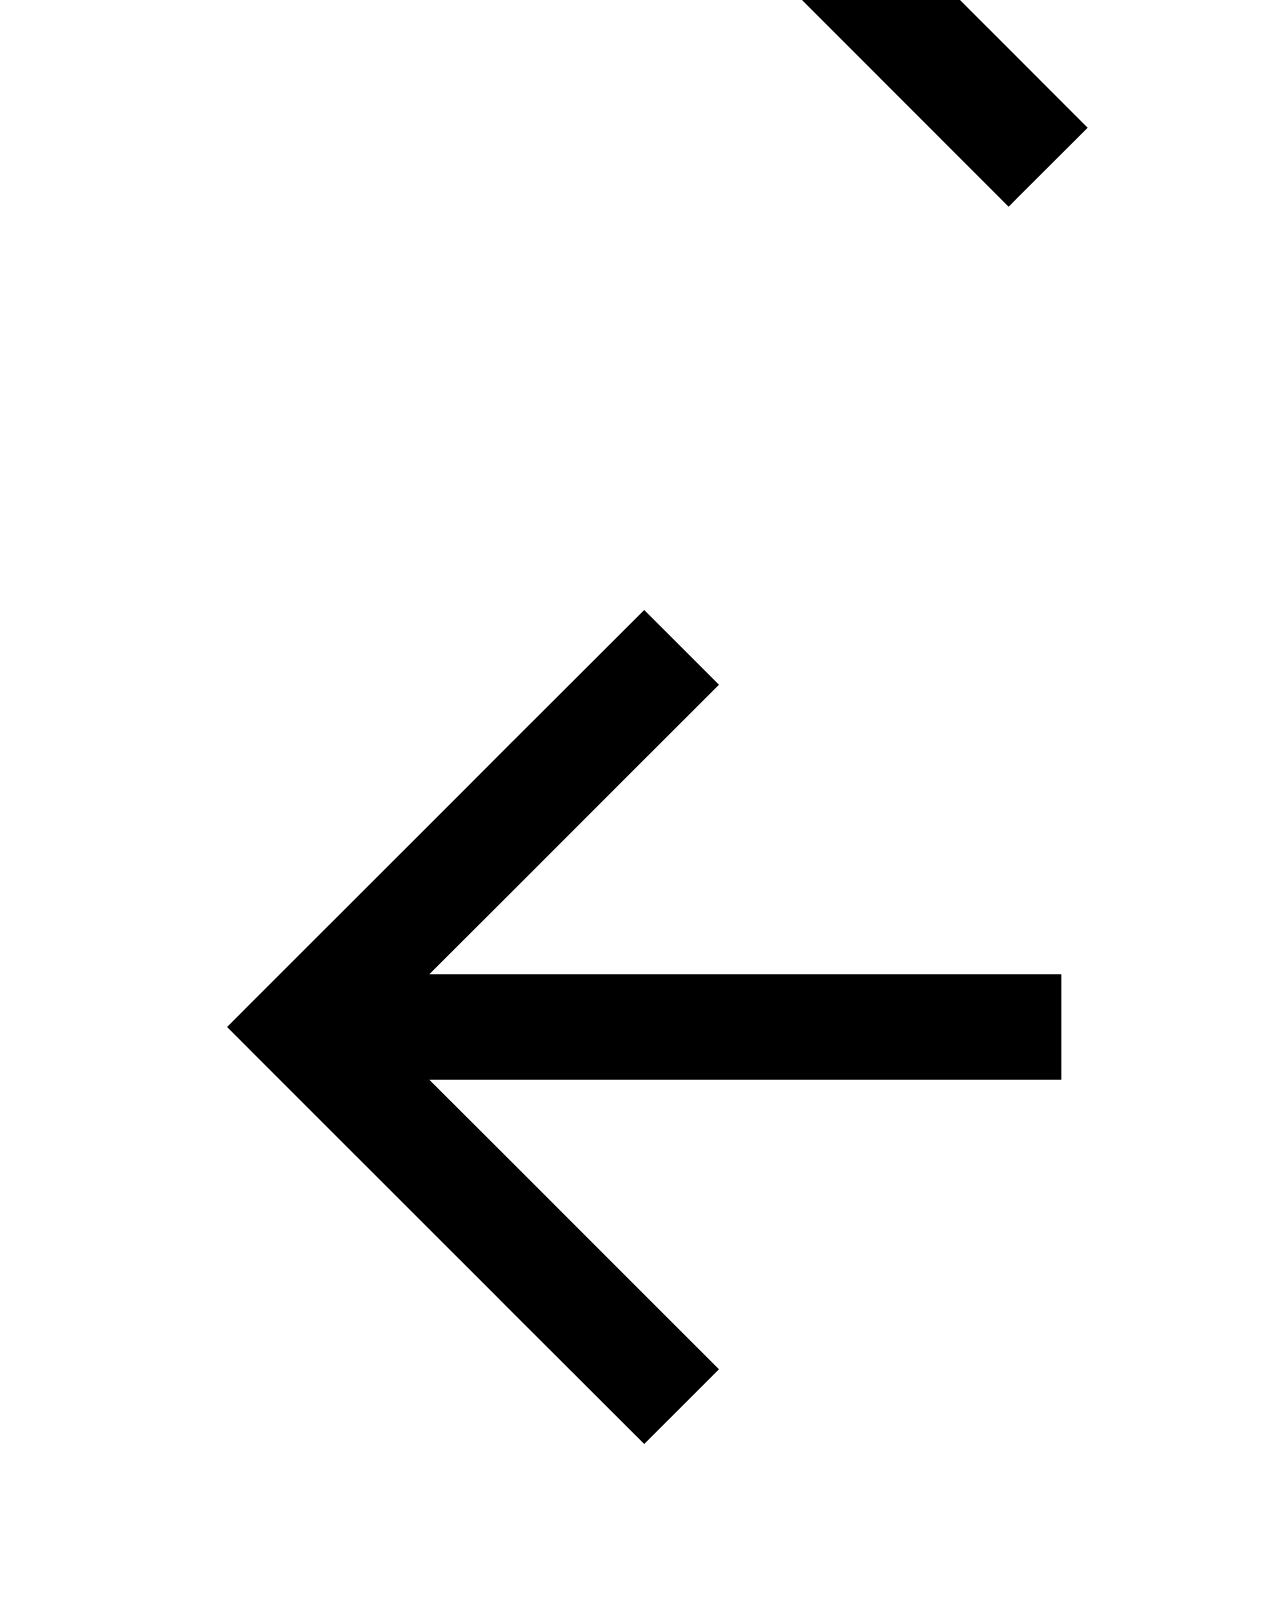
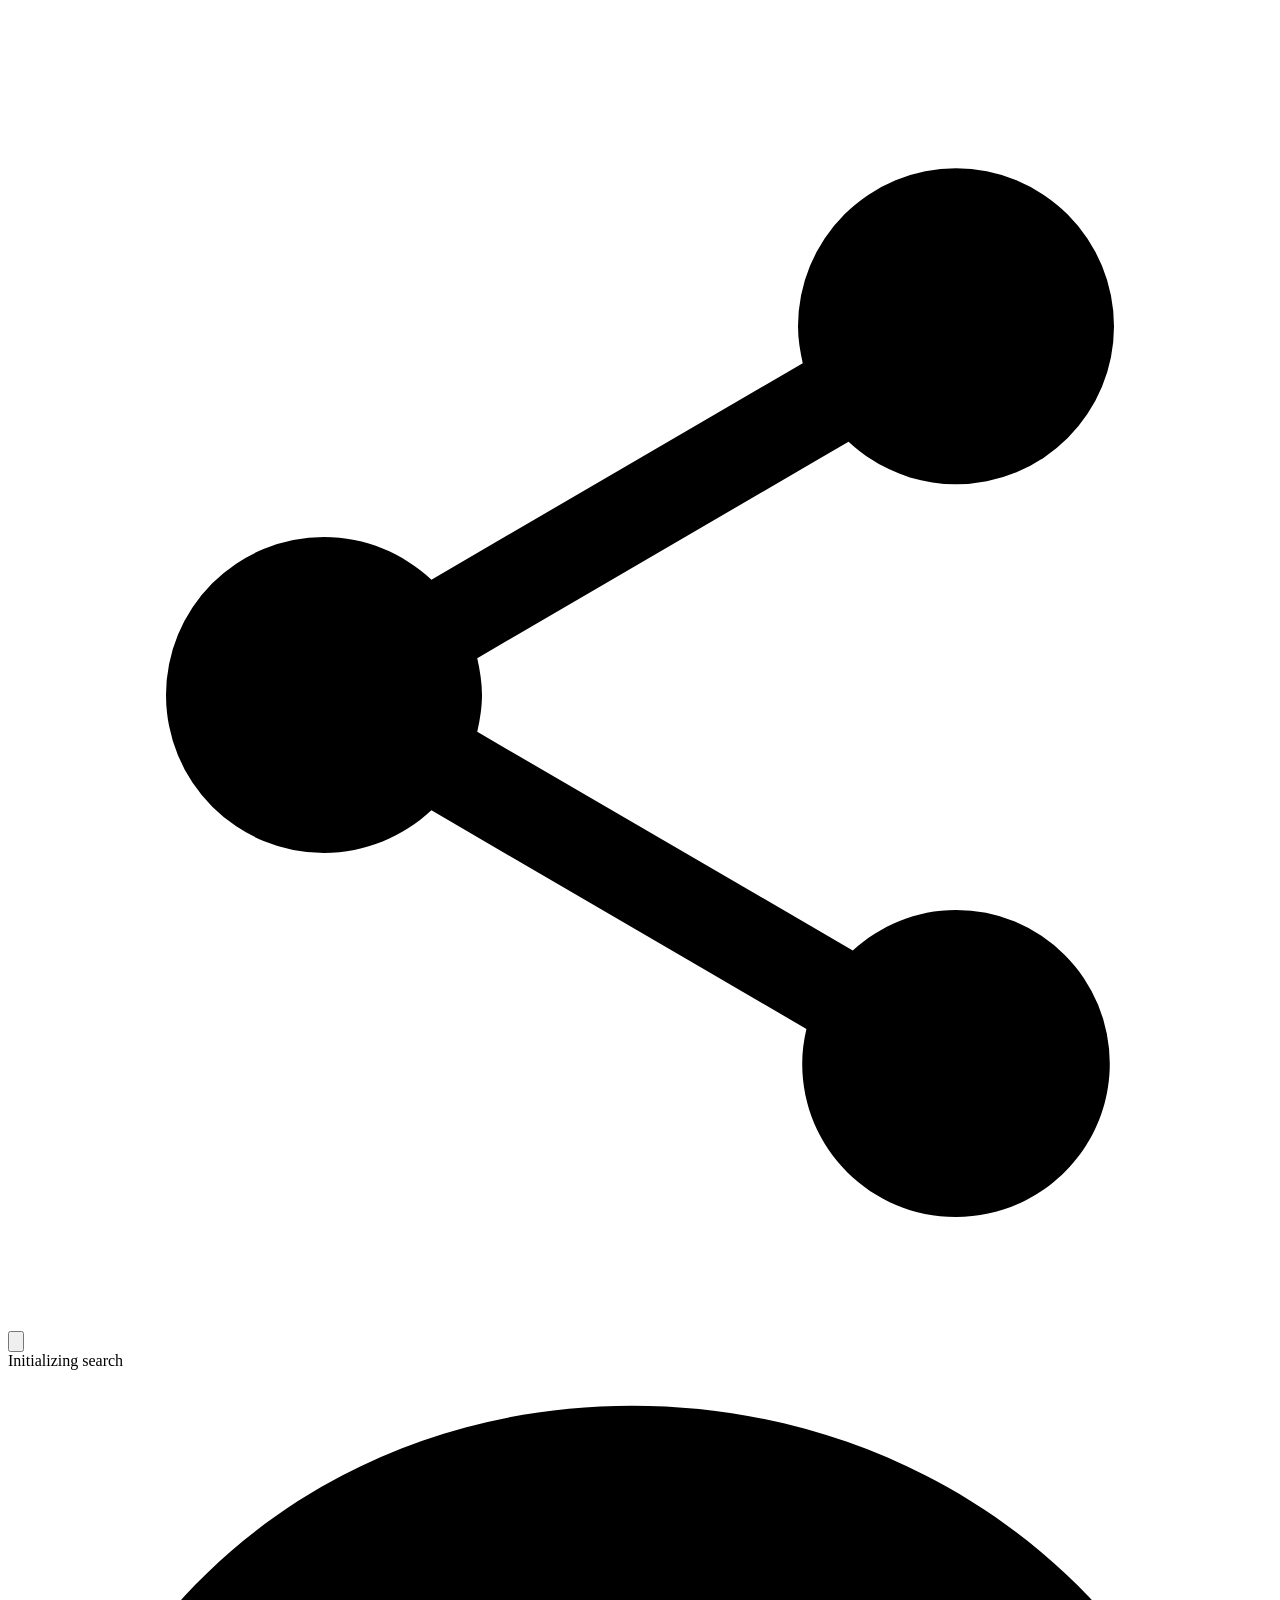
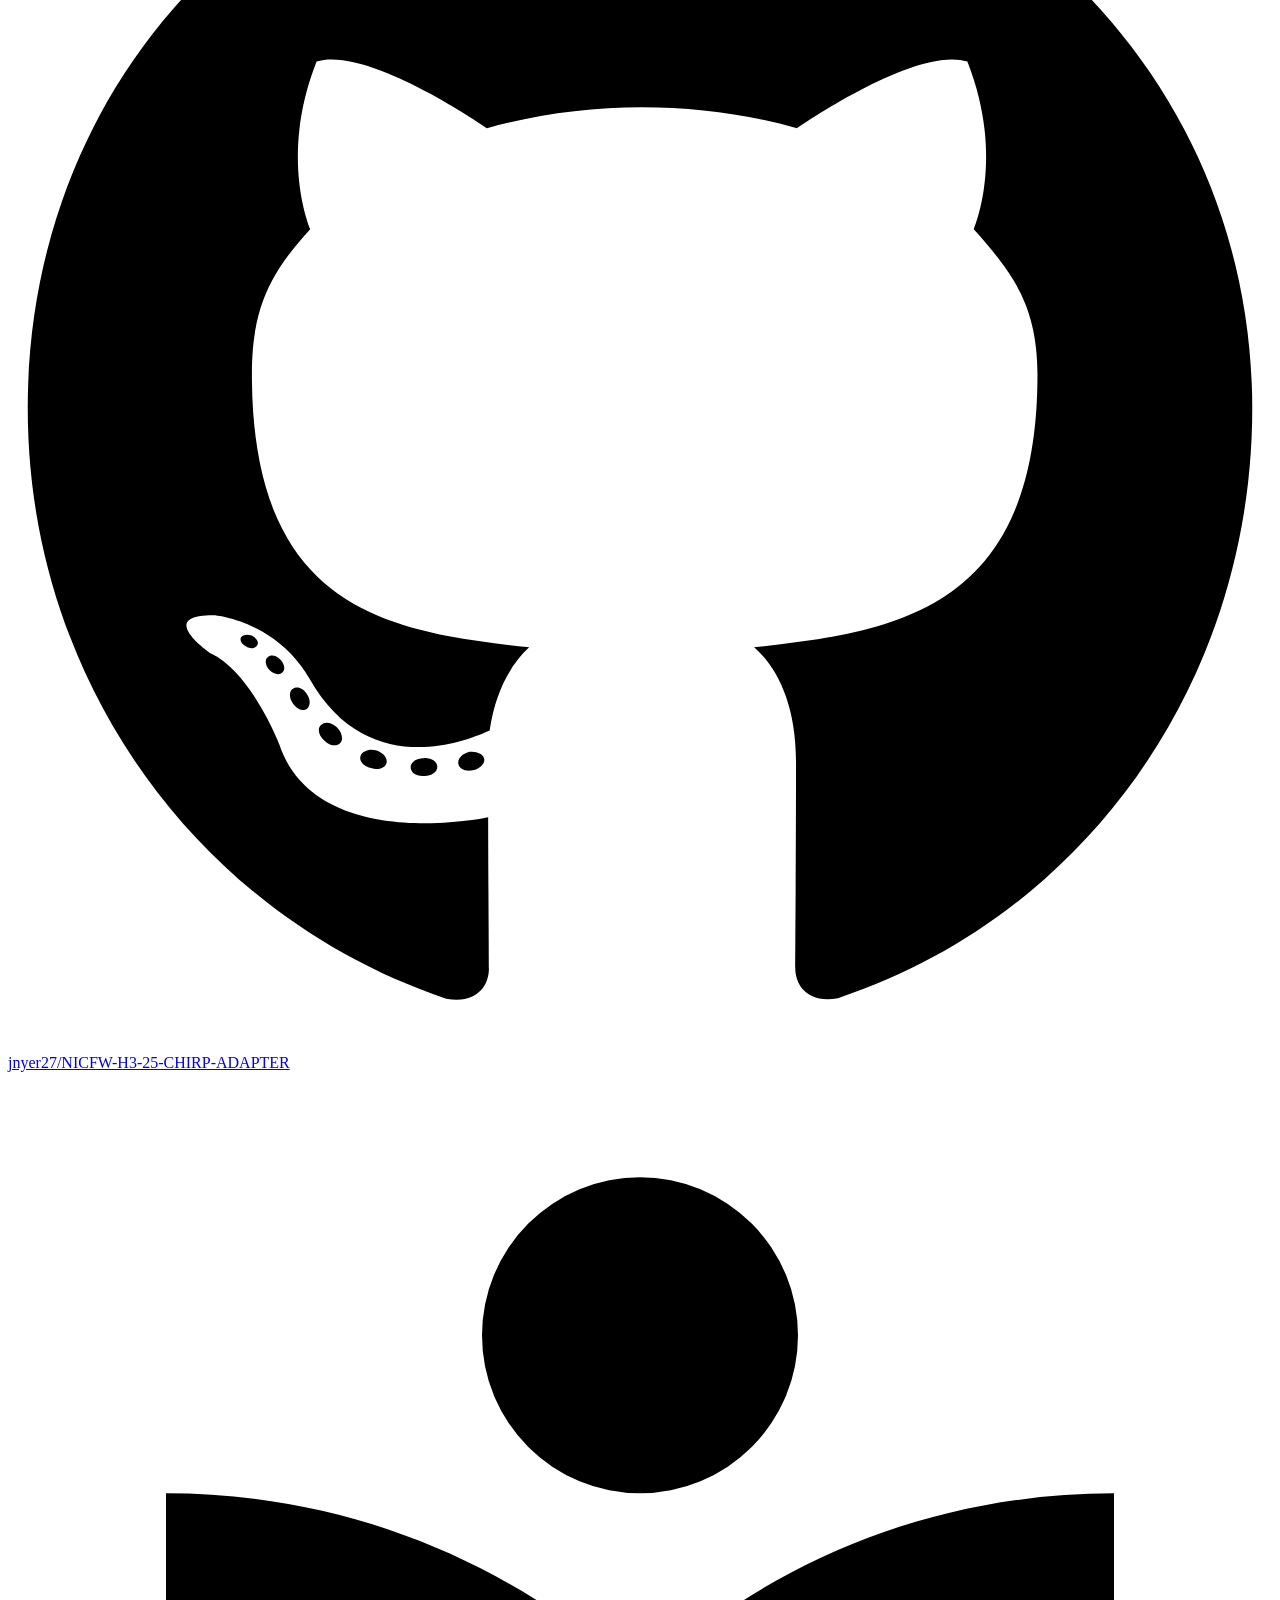
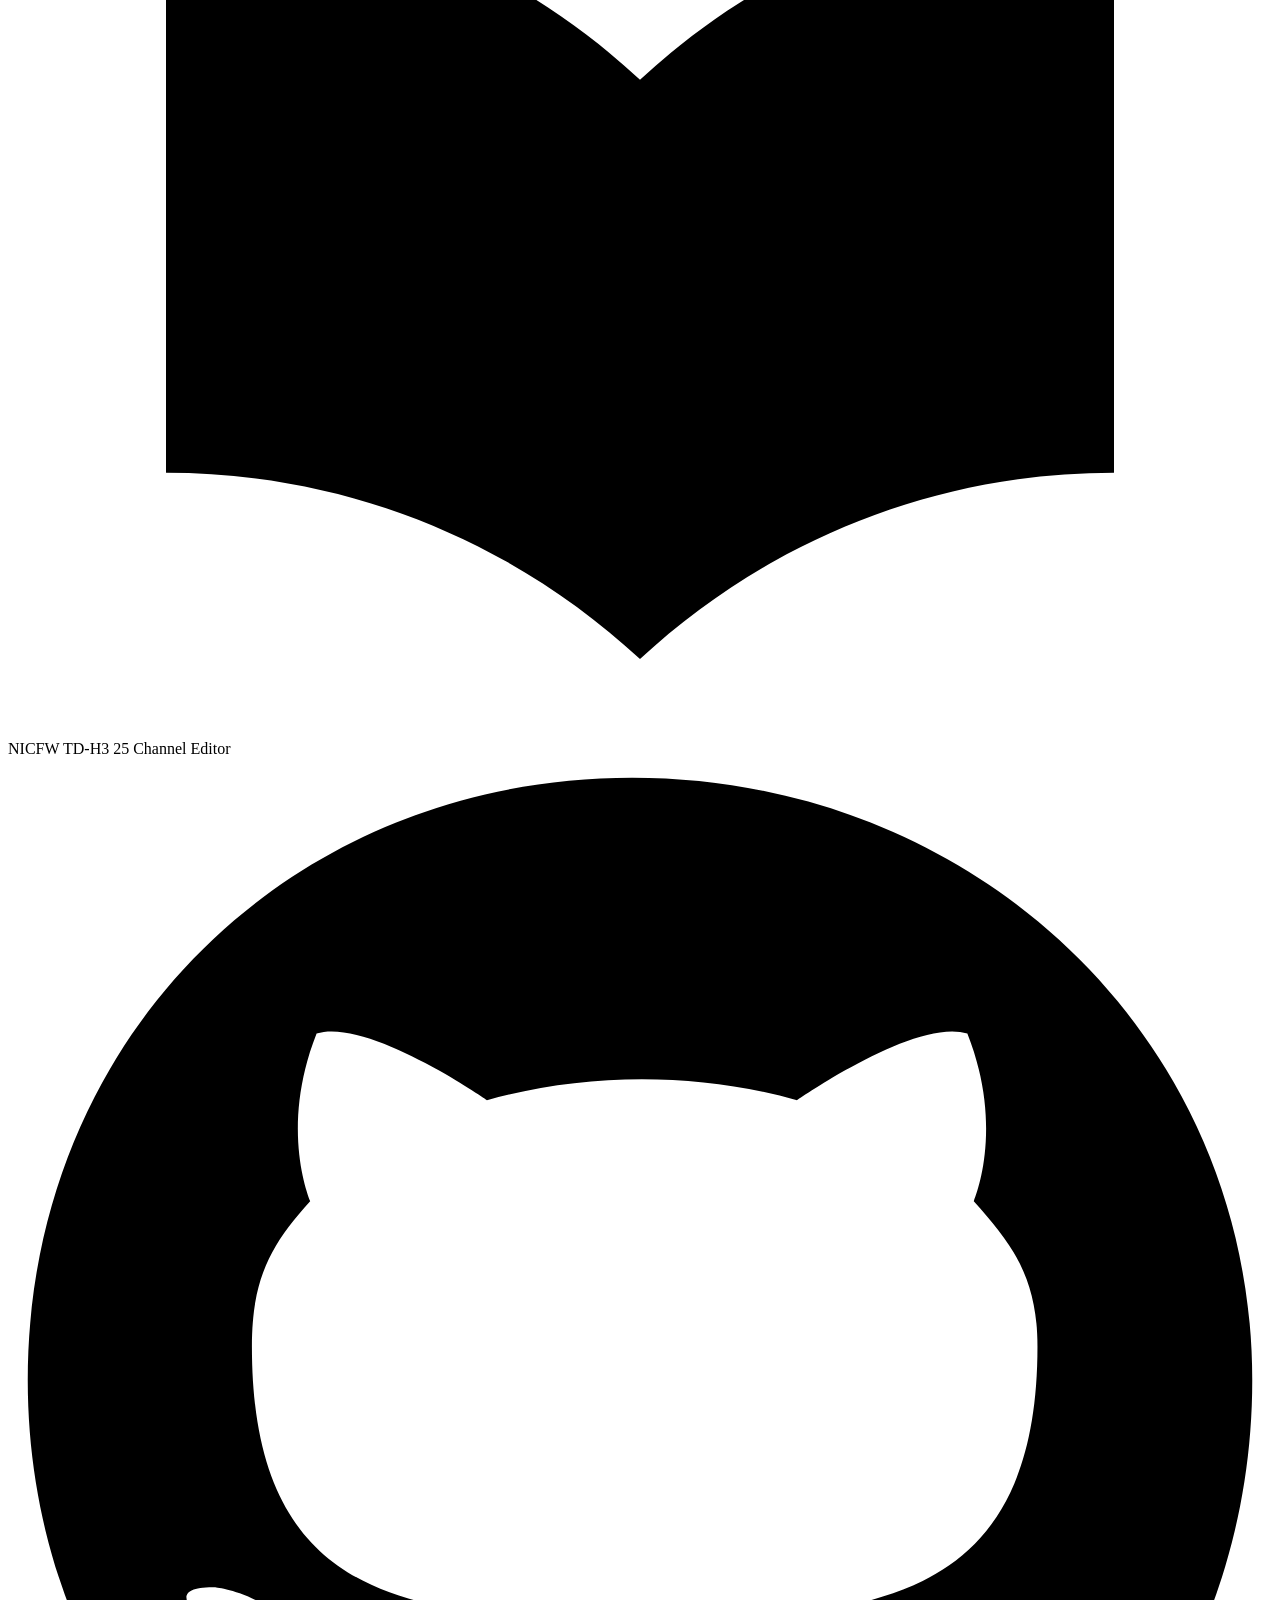
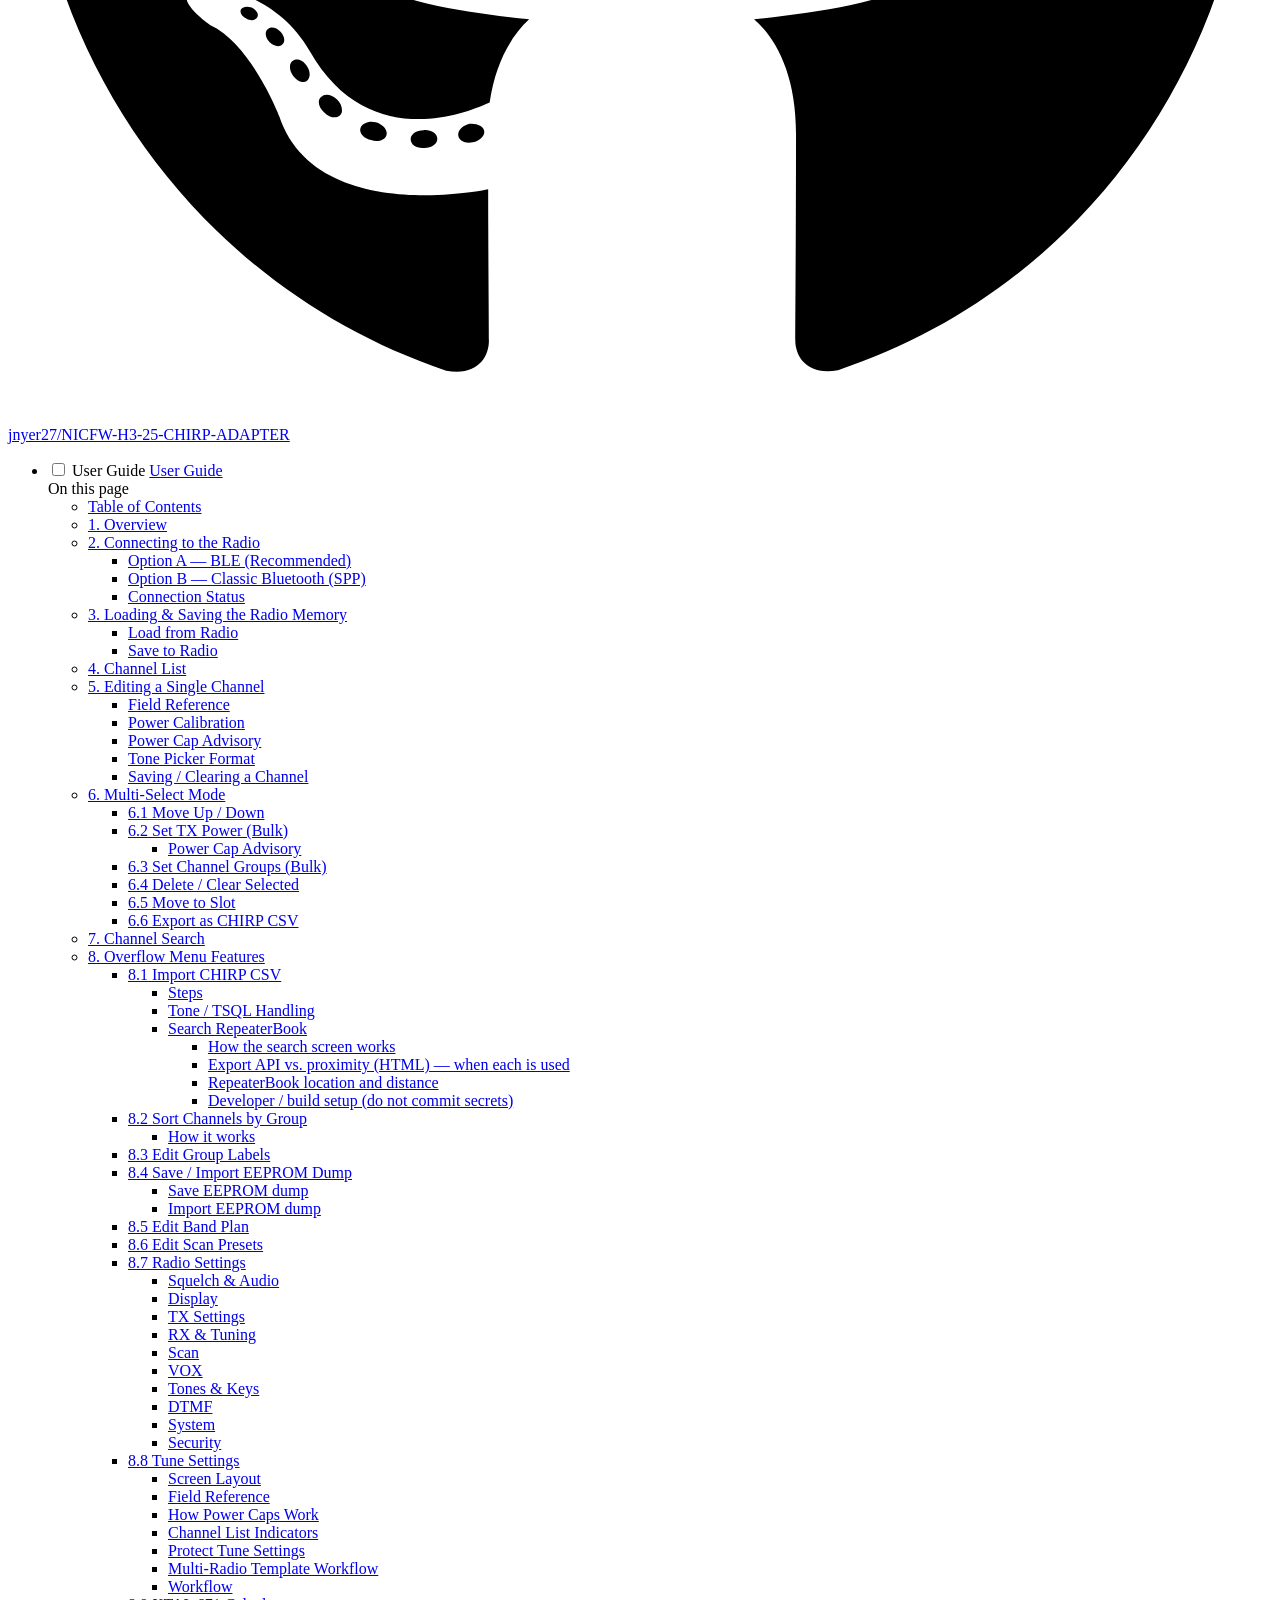
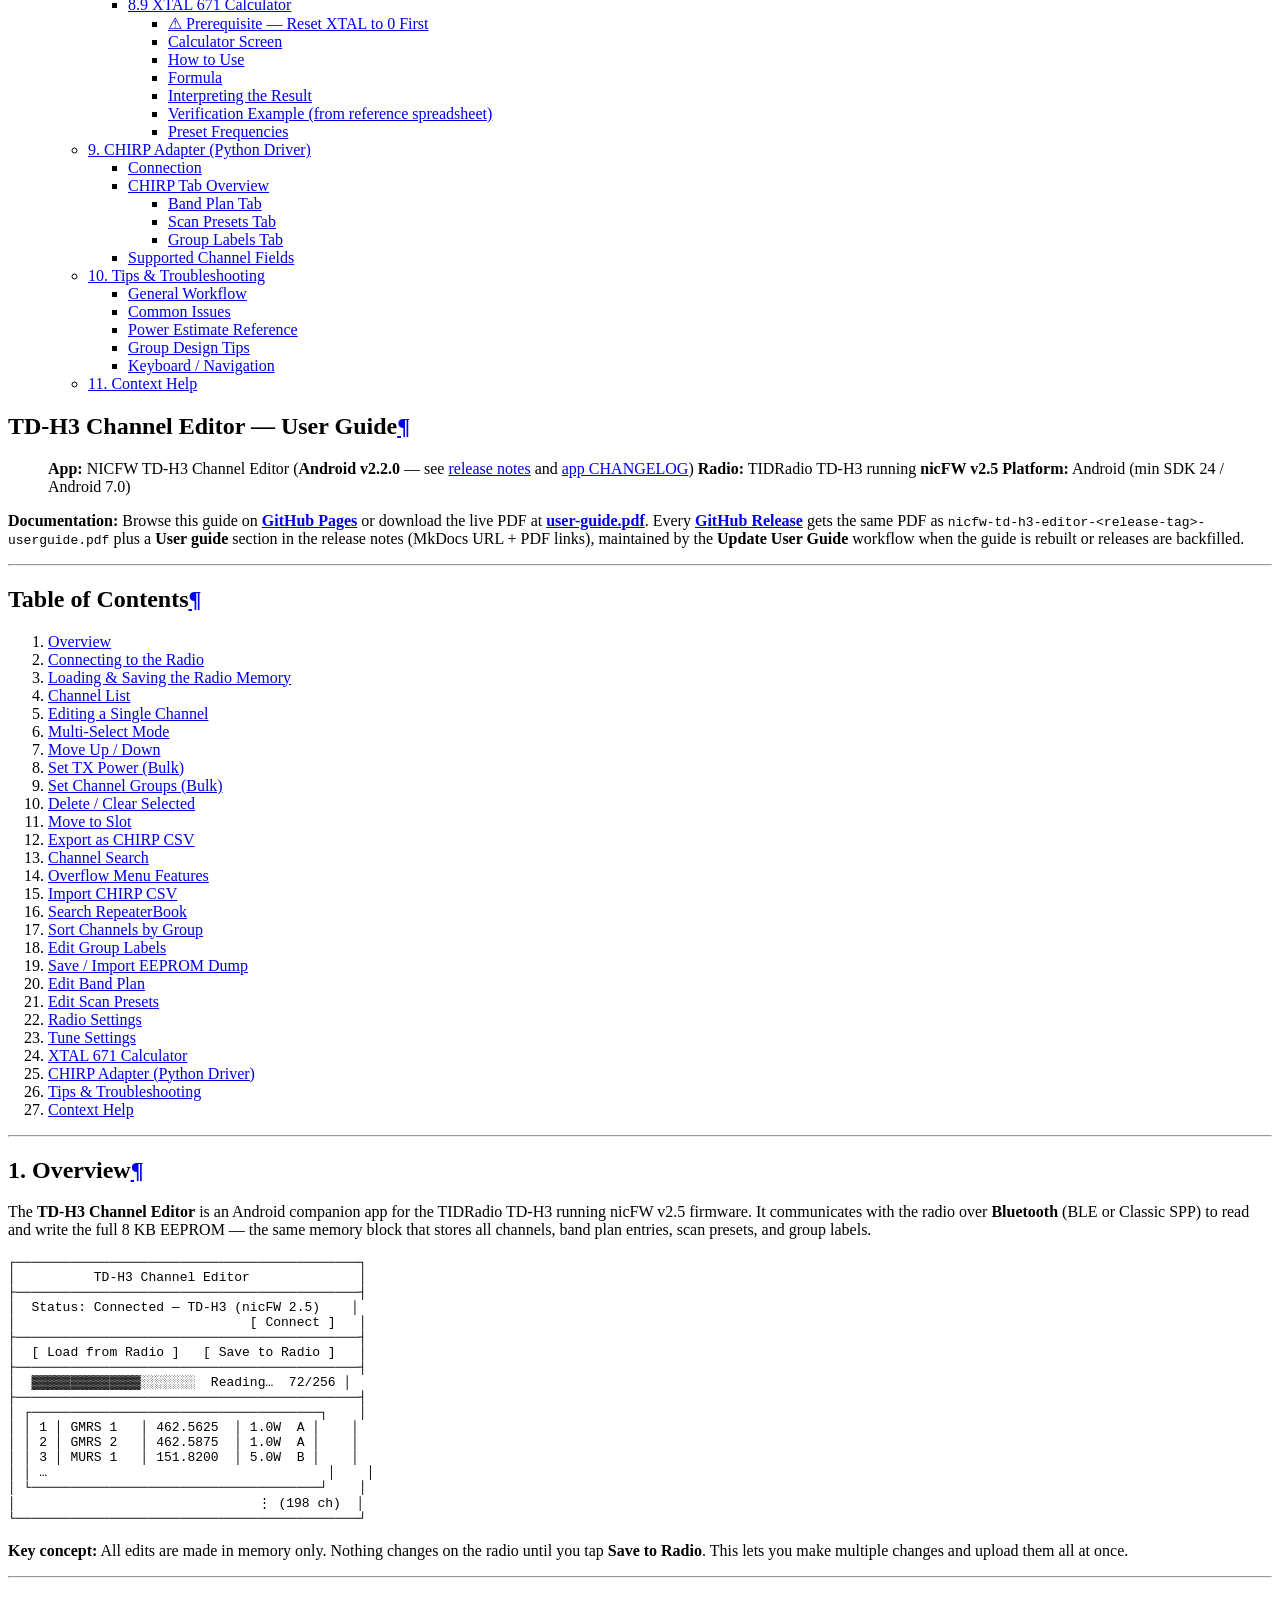
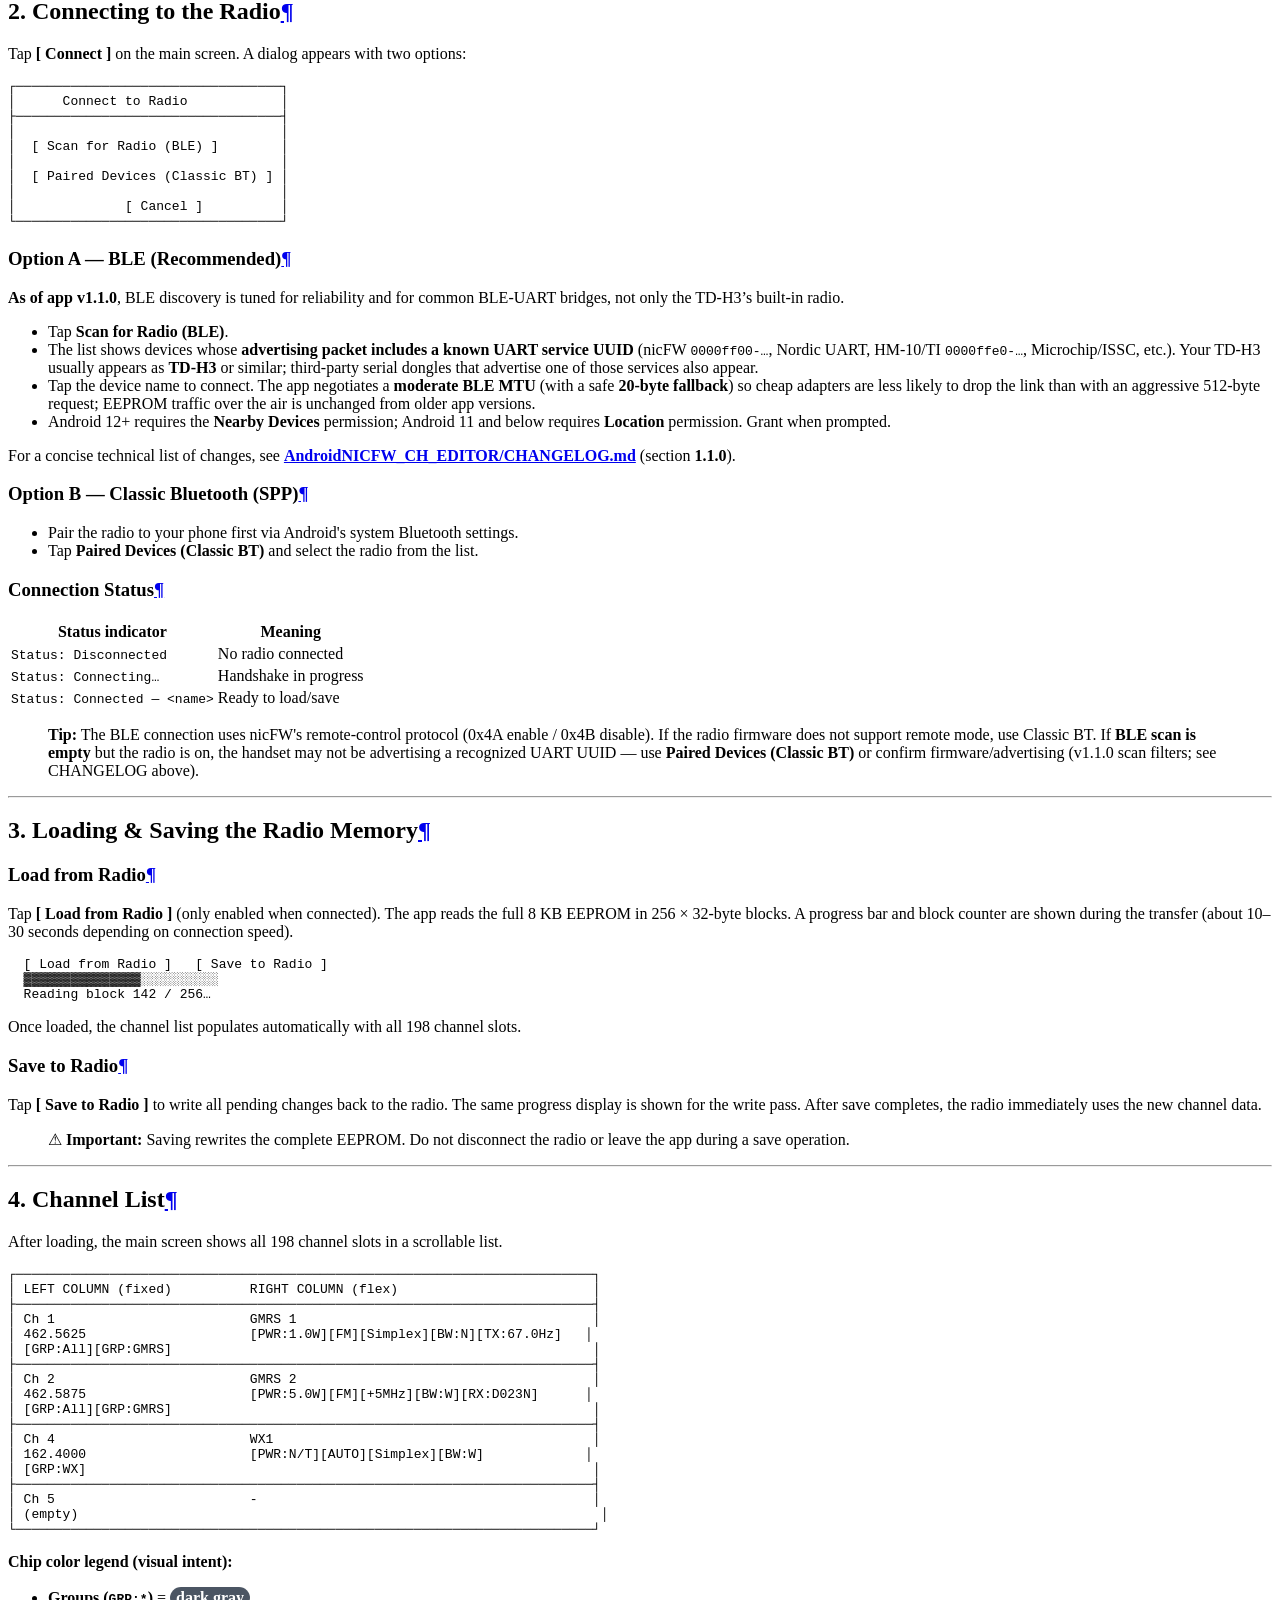
==== commit 03ba6e7c: "Deployed e02d20d with MkDocs version: 1.6.1" ====
--- a/index.html
+++ b/index.html
@@ -986,7 +986,7 @@
 
 <h1 id="td-h3-channel-editor-user-guide">TD-H3 Channel Editor — User Guide<a class="headerlink" href="#td-h3-channel-editor-user-guide" title="Permanent link">¶</a></h1>
 <blockquote>
-<p><strong>App:</strong> NICFW TD-H3 Channel Editor (<strong>Android v2.1.0</strong> — see <a href="https://github.com/jnyer27/NICFW-H3-25-CHIRP-ADAPTER/releases/tag/android-editor-v2.1.0">release notes</a> and <a href="https://github.com/jnyer27/NICFW-H3-25-CHIRP-ADAPTER/blob/main/AndroidNICFW_CH_EDITOR/CHANGELOG.md">app CHANGELOG</a>)
+<p><strong>App:</strong> NICFW TD-H3 Channel Editor (<strong>Android v2.2.0</strong> — see <a href="https://github.com/jnyer27/NICFW-H3-25-CHIRP-ADAPTER/releases/tag/android-editor-v2.2.0">release notes</a> and <a href="https://github.com/jnyer27/NICFW-H3-25-CHIRP-ADAPTER/blob/main/AndroidNICFW_CH_EDITOR/CHANGELOG.md">app CHANGELOG</a>)
 <strong>Radio:</strong> TIDRadio TD-H3 running <strong>nicFW v2.5</strong>
 <strong>Platform:</strong> Android (min SDK 24 / Android 7.0)</p>
 </blockquote>
@@ -1724,13 +1724,14 @@
 <a href="#__codelineno-15-16" id="__codelineno-15-16" name="__codelineno-15-16"></a>│  [ Ch 1 ▼ ]                                         │
 <a href="#__codelineno-15-17" id="__codelineno-15-17" name="__codelineno-15-17"></a>├──────────────────────────────────────────────────────┤
 <a href="#__codelineno-15-18" id="__codelineno-15-18" name="__codelineno-15-18"></a>│  Channel Preview                                     │
-<a href="#__codelineno-15-19" id="__codelineno-15-19" name="__codelineno-15-19"></a>│  → Ch 1  │ GMRS 1   │ 462.5625 MHz  │ T: 100.0 Hz  │
-<a href="#__codelineno-15-20" id="__codelineno-15-20" name="__codelineno-15-20"></a>│  → Ch 2  │ GMRS 2   │ 462.5875 MHz                 │
-<a href="#__codelineno-15-21" id="__codelineno-15-21" name="__codelineno-15-21"></a>│  → Ch 3  │ WX1      │ 162.4000 MHz  (CSV #43)      │
-<a href="#__codelineno-15-22" id="__codelineno-15-22" name="__codelineno-15-22"></a>│  …                                                  │
-<a href="#__codelineno-15-23" id="__codelineno-15-23" name="__codelineno-15-23"></a>├──────────────────────────────────────────────────────┤
-<a href="#__codelineno-15-24" id="__codelineno-15-24" name="__codelineno-15-24"></a>│  [ Cancel ]                     [ Import ]           │
-<a href="#__codelineno-15-25" id="__codelineno-15-25" name="__codelineno-15-25"></a>└──────────────────────────────────────────────────────┘
+<a href="#__codelineno-15-19" id="__codelineno-15-19" name="__codelineno-15-19"></a>│  → Ch 1  GMRS 1        462.5625 MHz                  │
+<a href="#__codelineno-15-20" id="__codelineno-15-20" name="__codelineno-15-20"></a>│        [PWR…][FM][Simplex][BW:…][TX:…] … chips      │
+<a href="#__codelineno-15-21" id="__codelineno-15-21" name="__codelineno-15-21"></a>│  → Ch 2  …  (same chip row as main channel list)    │
+<a href="#__codelineno-15-22" id="__codelineno-15-22" name="__codelineno-15-22"></a>│  → Ch 3  WX1 … + CSV #43 line below chips            │
+<a href="#__codelineno-15-23" id="__codelineno-15-23" name="__codelineno-15-23"></a>│  …                                                  │
+<a href="#__codelineno-15-24" id="__codelineno-15-24" name="__codelineno-15-24"></a>├──────────────────────────────────────────────────────┤
+<a href="#__codelineno-15-25" id="__codelineno-15-25" name="__codelineno-15-25"></a>│  [ Cancel ]                     [ Import ]           │
+<a href="#__codelineno-15-26" id="__codelineno-15-26" name="__codelineno-15-26"></a>└──────────────────────────────────────────────────────┘
 </code></pre></div>
 <ol>
 <li>Optionally assign all imported channels to up to 4 groups using the <strong>Group</strong> spinners.</li>
@@ -1804,7 +1805,7 @@
 <tbody>
 <tr>
 <td><strong>Country</strong>, <strong>State / province</strong></td>
-<td>Drives the JSON query when the app uses the <strong>export API</strong> (not used for US proximity HTML).</td>
+<td>Drives the JSON query when the app uses the <strong>export API</strong>. For <strong>United States</strong>, <strong>Canada</strong>, and <strong>Mexico</strong>, you must pick a <strong>specific</strong> state or province (not <strong>All</strong>) on that path — or use <strong>US proximity</strong> (lat/lon + distance) instead, which does not require state.</td>
 </tr>
 <tr>
 <td><strong>Service</strong></td>
@@ -3317,7 +3318,7 @@
 <div class="md-dialog" data-md-component="dialog">
 <div class="md-dialog__inner md-typeset"></div>
 </div>
-<script id="__config" type="application/json">{"annotate": null, "base": ".", "features": ["navigation.instant", "navigation.top", "navigation.sections", "navigation.expand", "toc.integrate", "search.highlight", "search.share", "content.code.copy"], "search": "assets/javascripts/workers/search.2c215733.min.js", "tags": null, "translations": {"clipboard.copied": "Copied to clipboard", "clipboard.copy": "Copy to clipboard", "search.result.more.one": "1 more on this page", "search.result.more.other": "# more on this page", "search.result.none": "No matching documents", "search.result.one": "1 matching document", "search.result.other": "# matching documents", "search.result.placeholder": "Type to start searching", "search.result.term.missing": "Missing", "select.version": "Select version"}, "version": "2.1.0"}</script>
+<script id="__config" type="application/json">{"annotate": null, "base": ".", "features": ["navigation.instant", "navigation.top", "navigation.sections", "navigation.expand", "toc.integrate", "search.highlight", "search.share", "content.code.copy"], "search": "assets/javascripts/workers/search.2c215733.min.js", "tags": null, "translations": {"clipboard.copied": "Copied to clipboard", "clipboard.copy": "Copy to clipboard", "search.result.more.one": "1 more on this page", "search.result.more.other": "# more on this page", "search.result.none": "No matching documents", "search.result.one": "1 matching document", "search.result.other": "# matching documents", "search.result.placeholder": "Type to start searching", "search.result.term.missing": "Missing", "select.version": "Select version"}, "version": "2.2.0"}</script>
 <script src="assets/javascripts/bundle.79ae519e.min.js"></script>
 </body>
 </html>
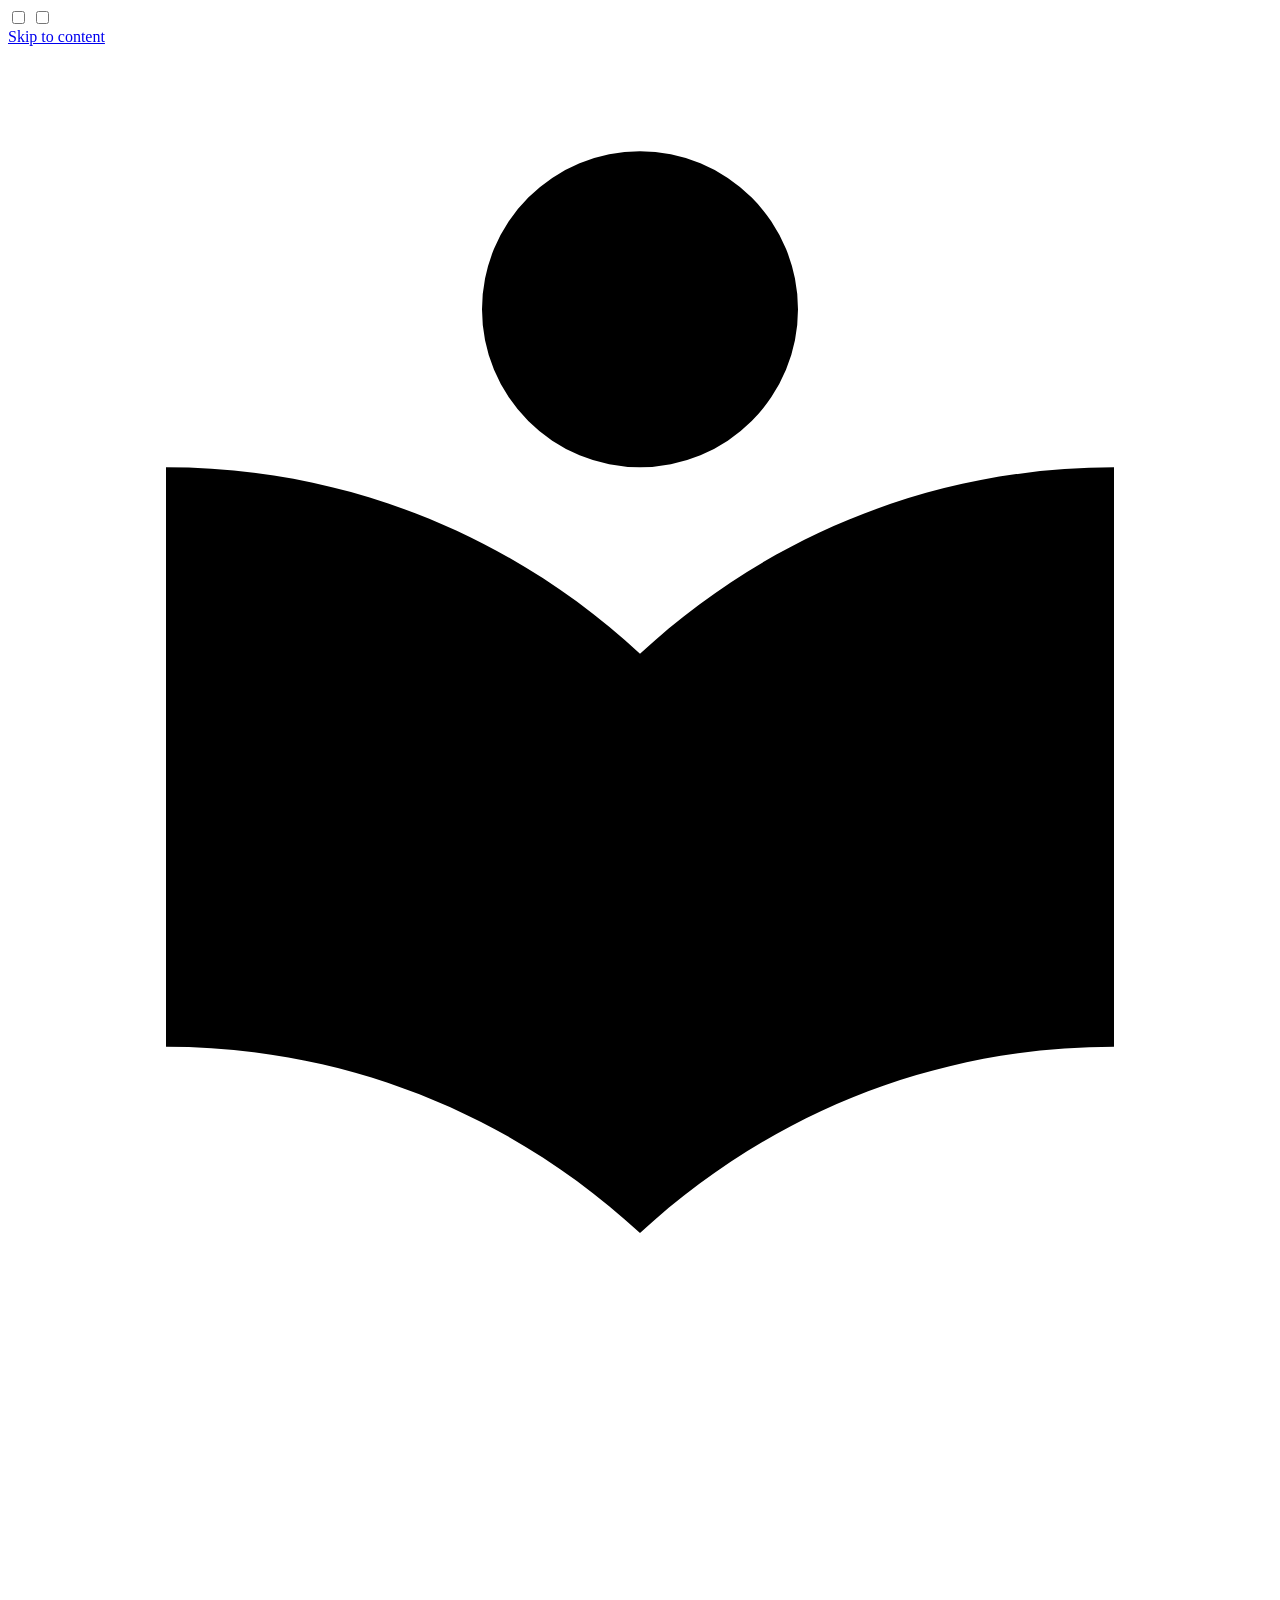
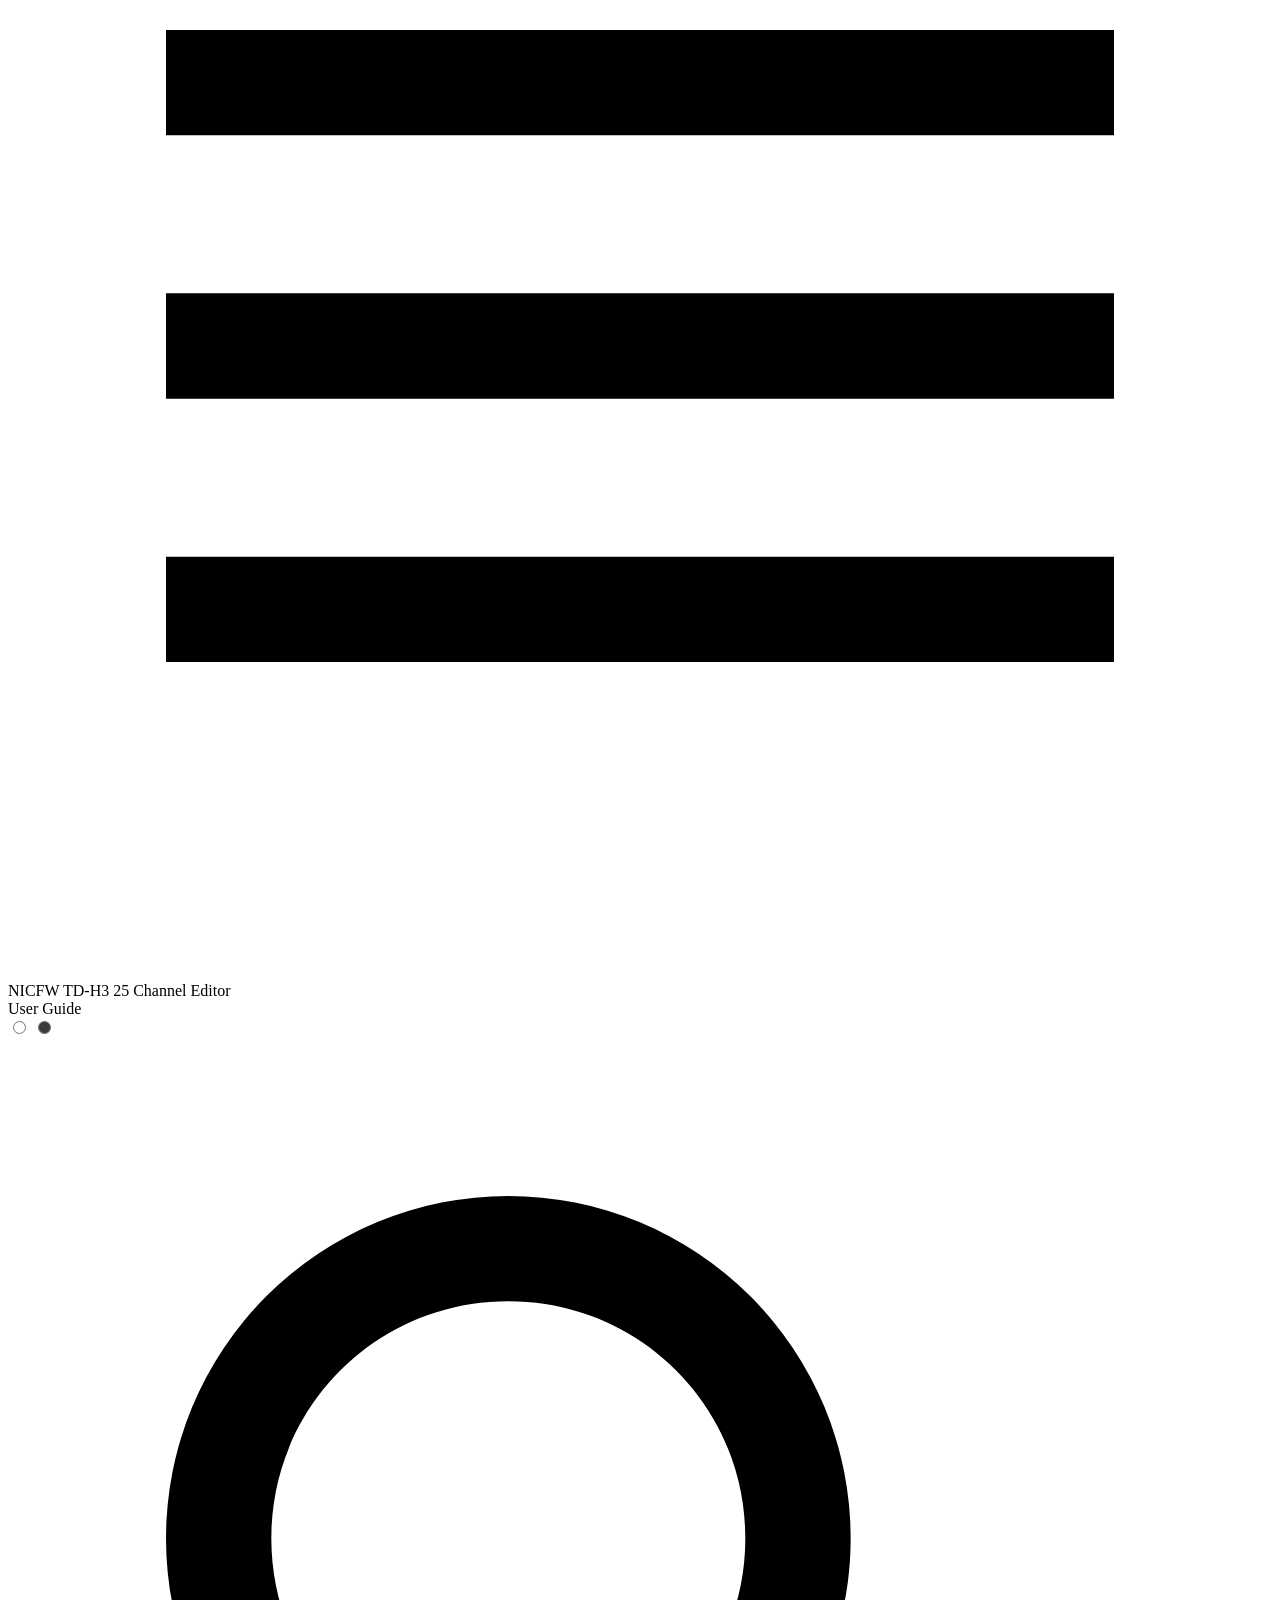
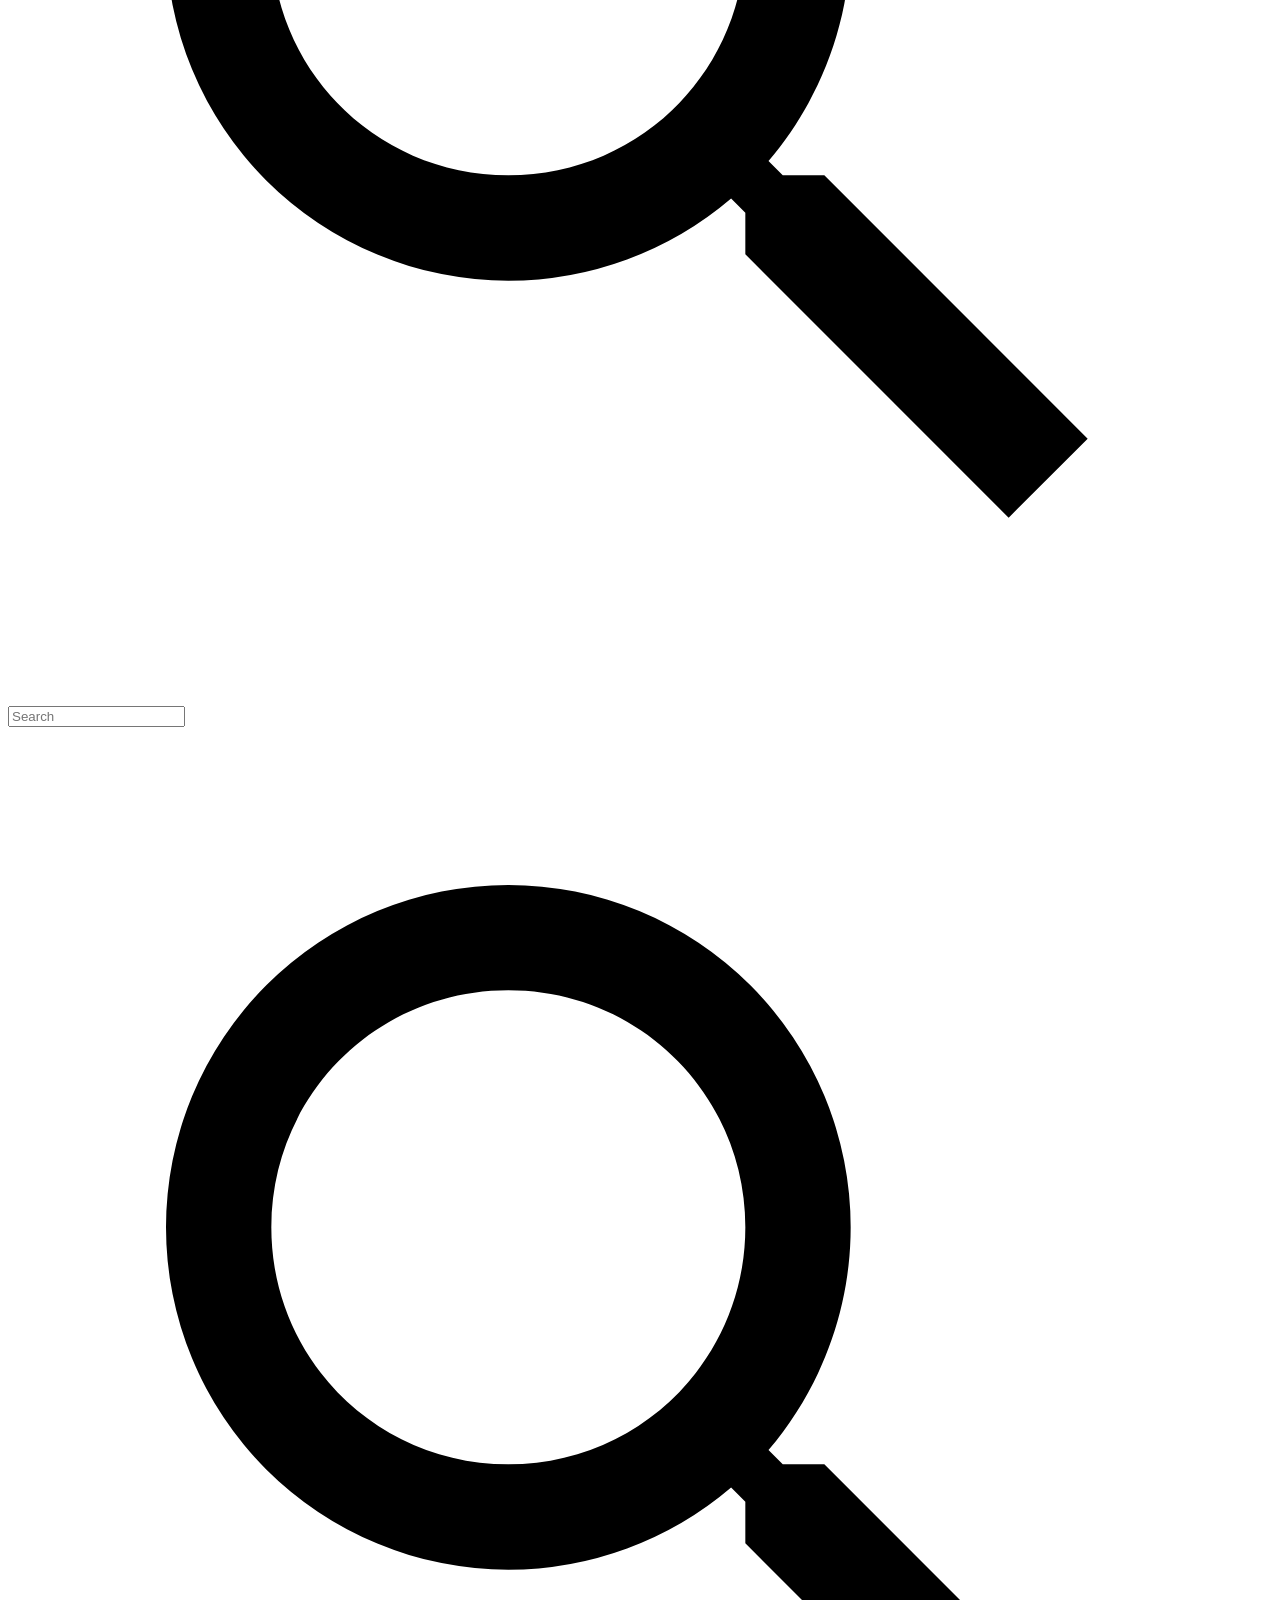
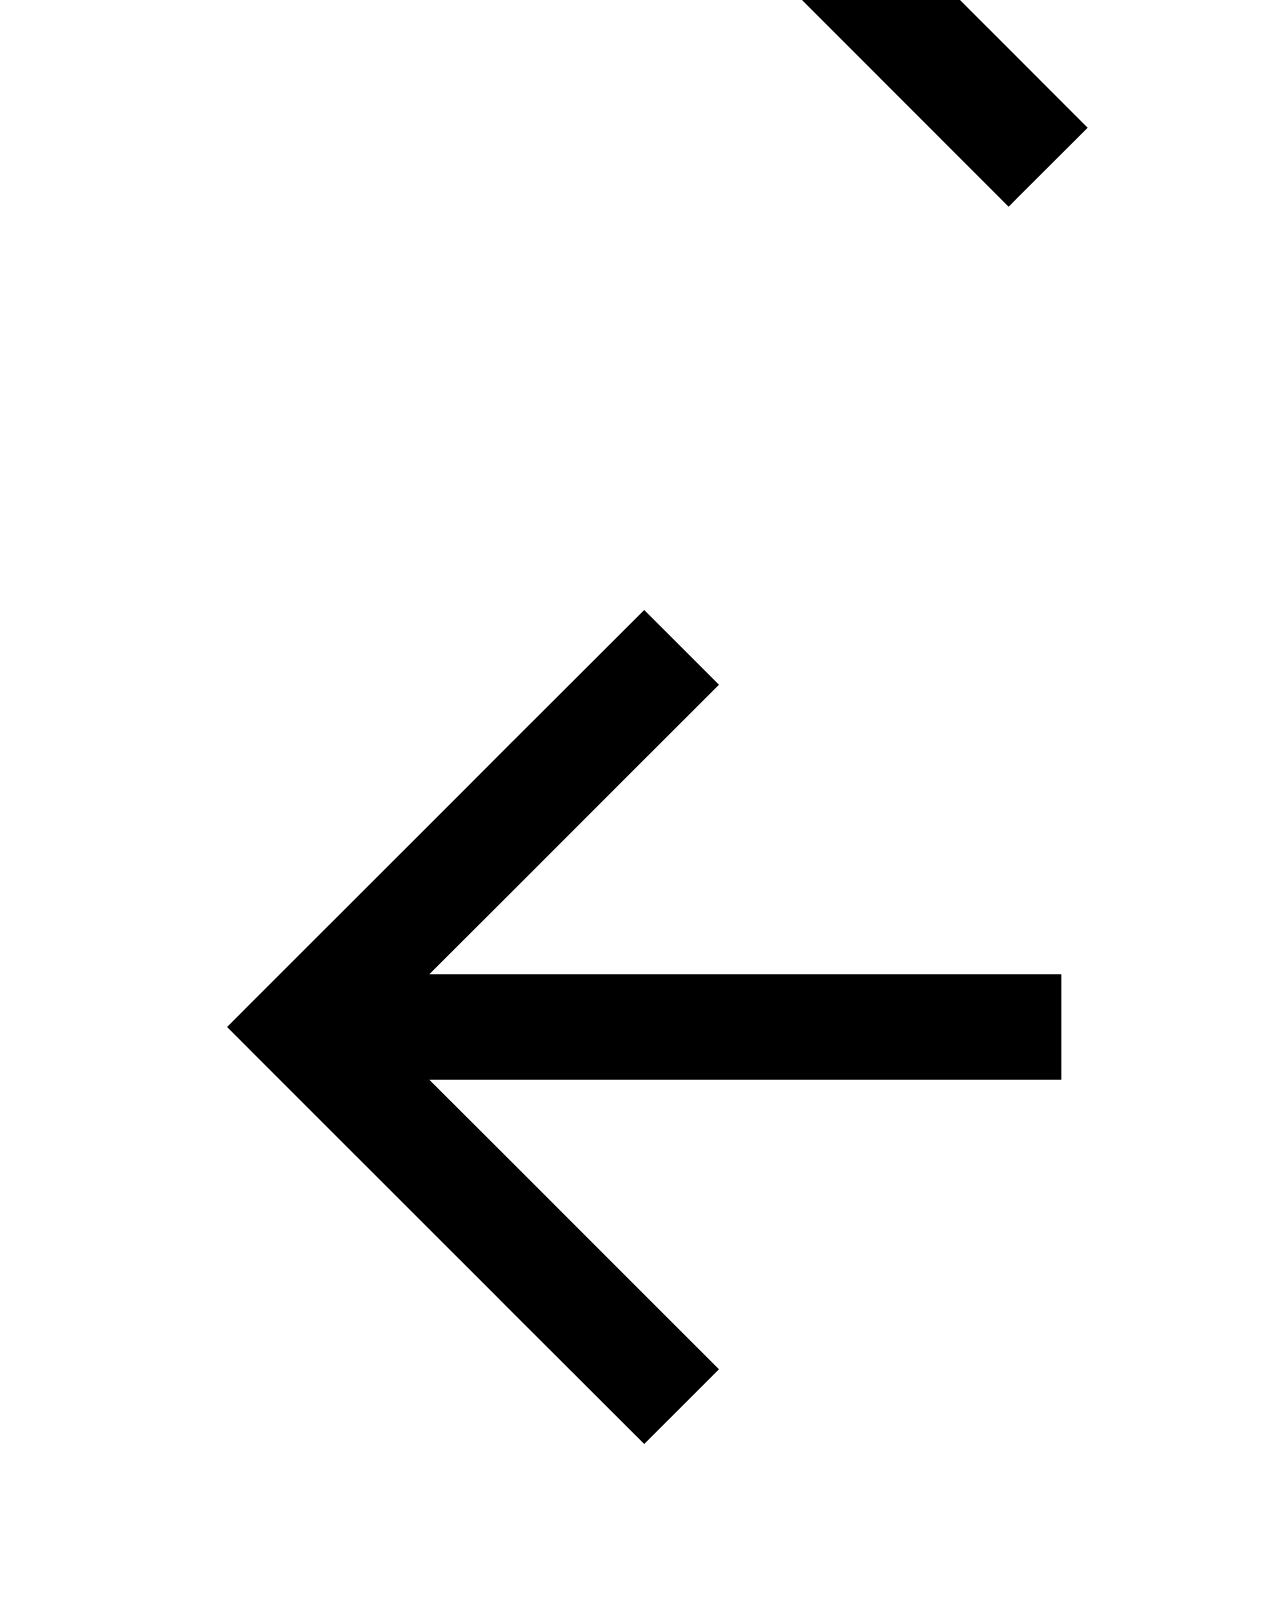
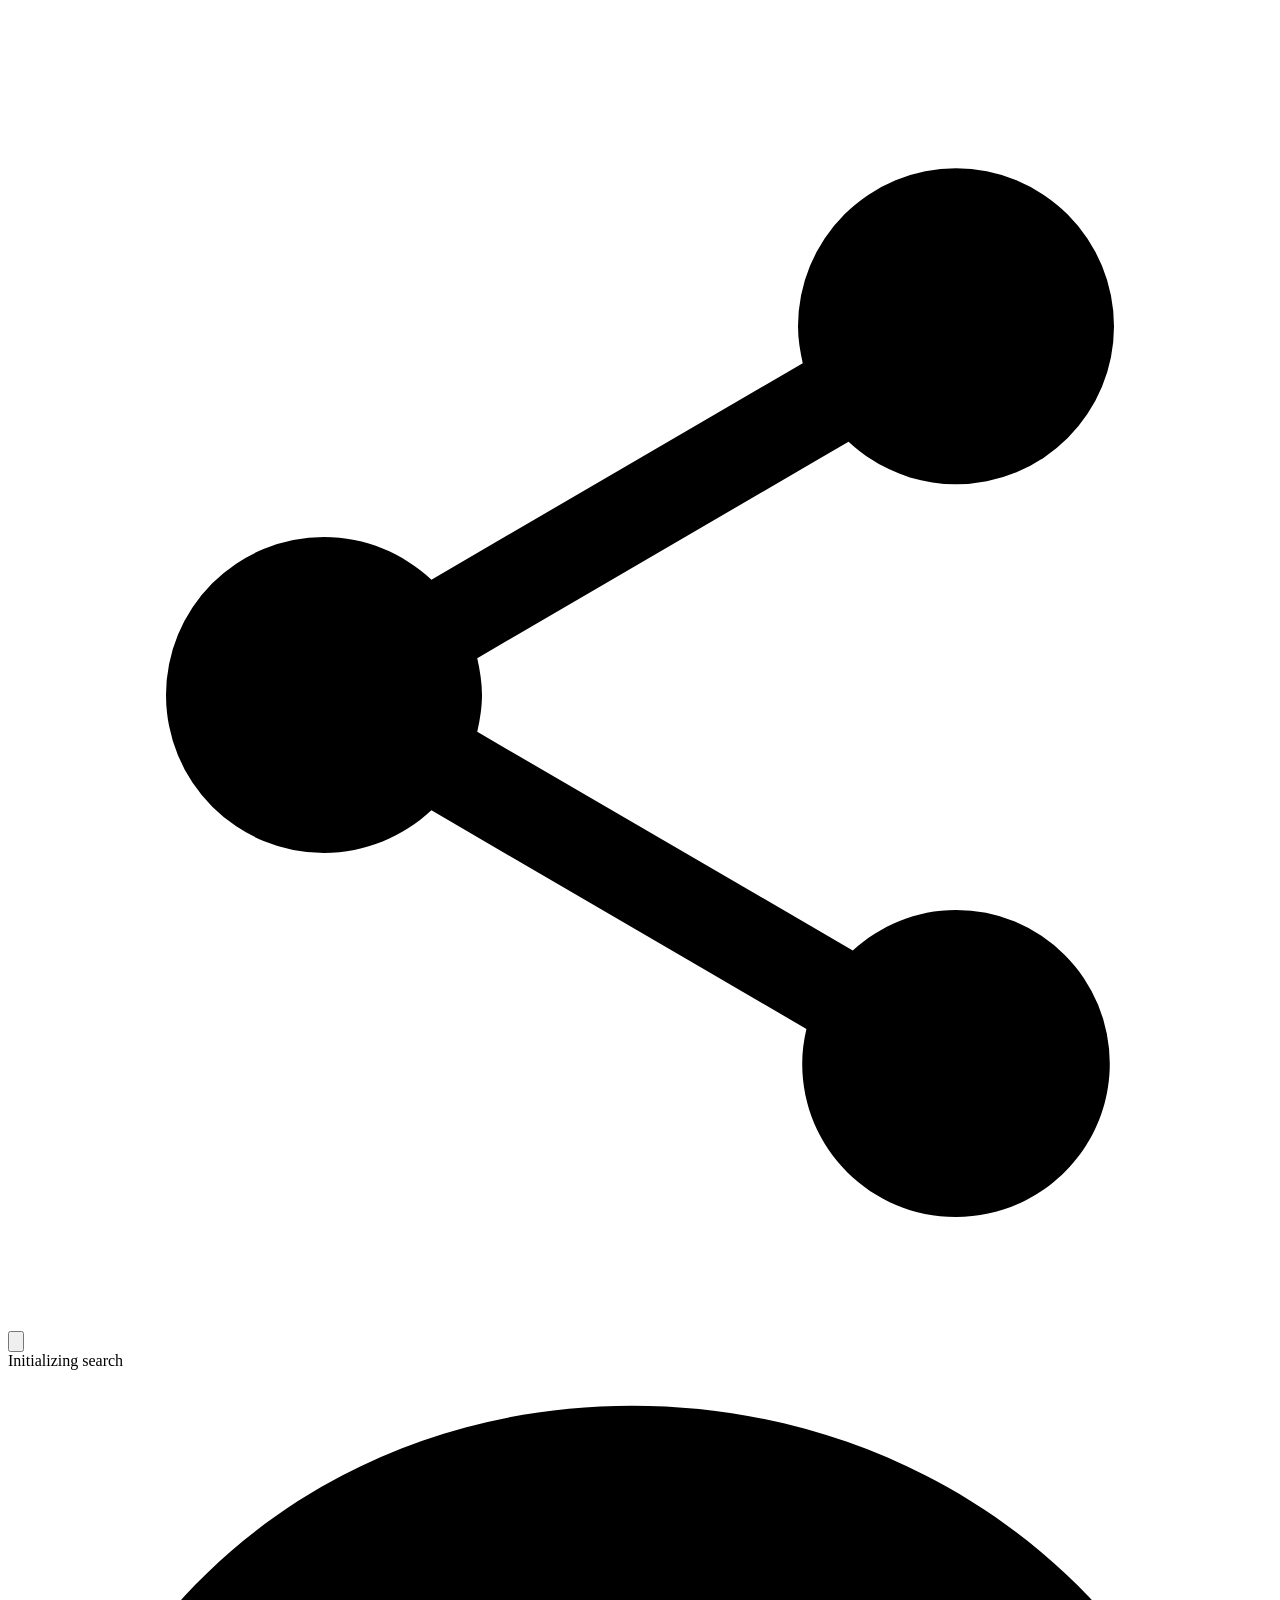
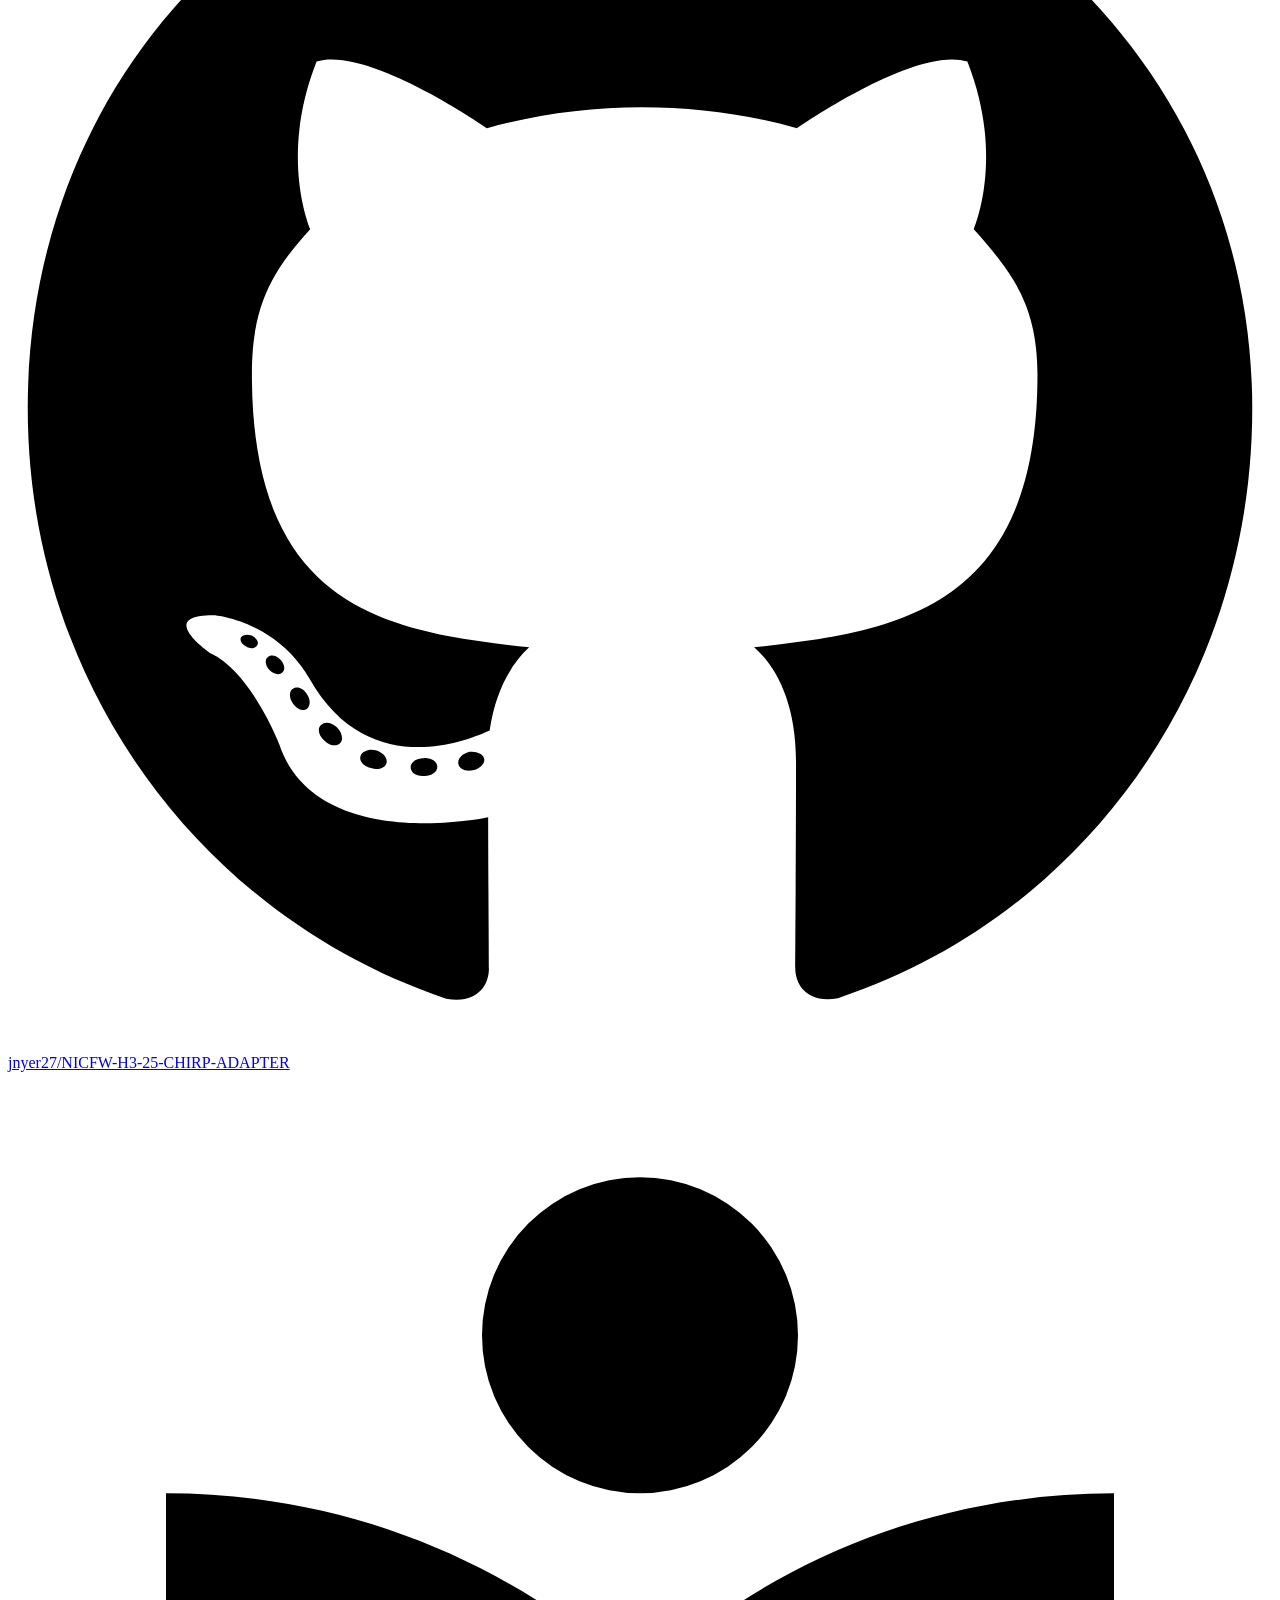
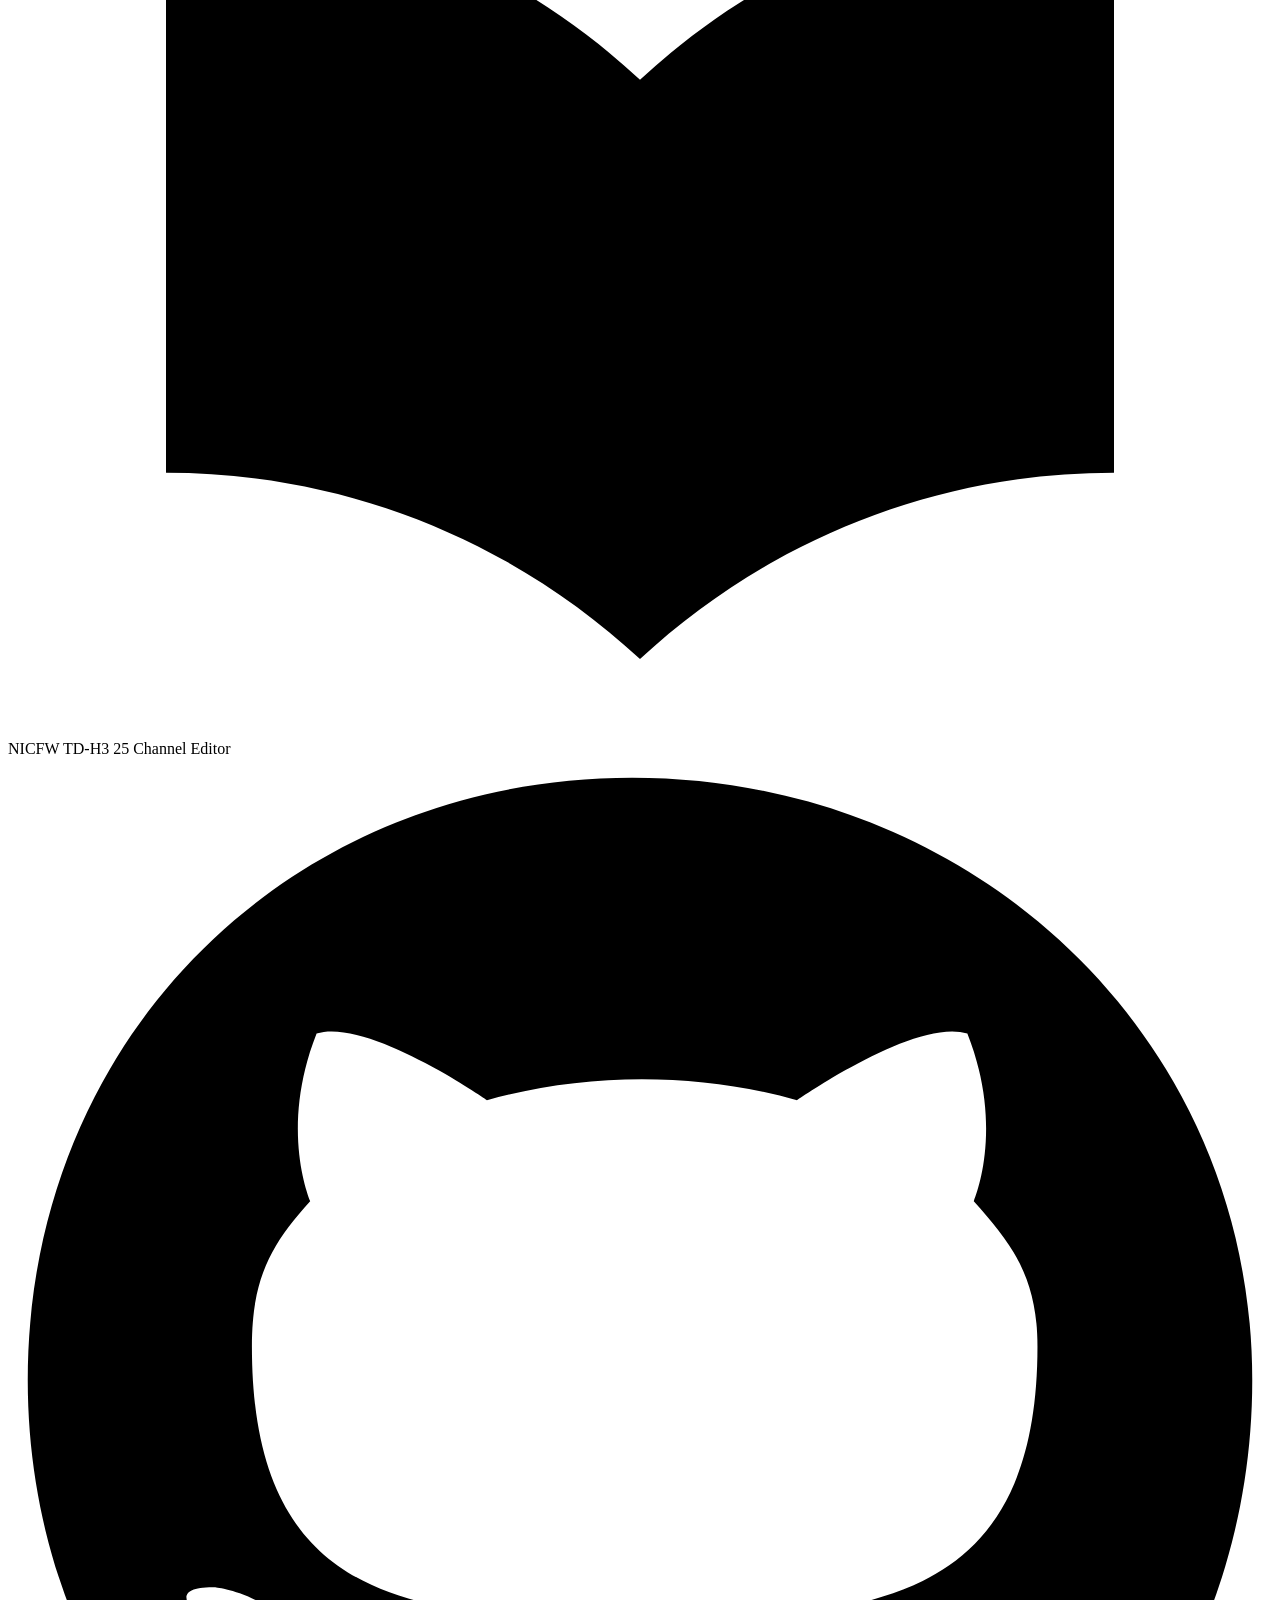
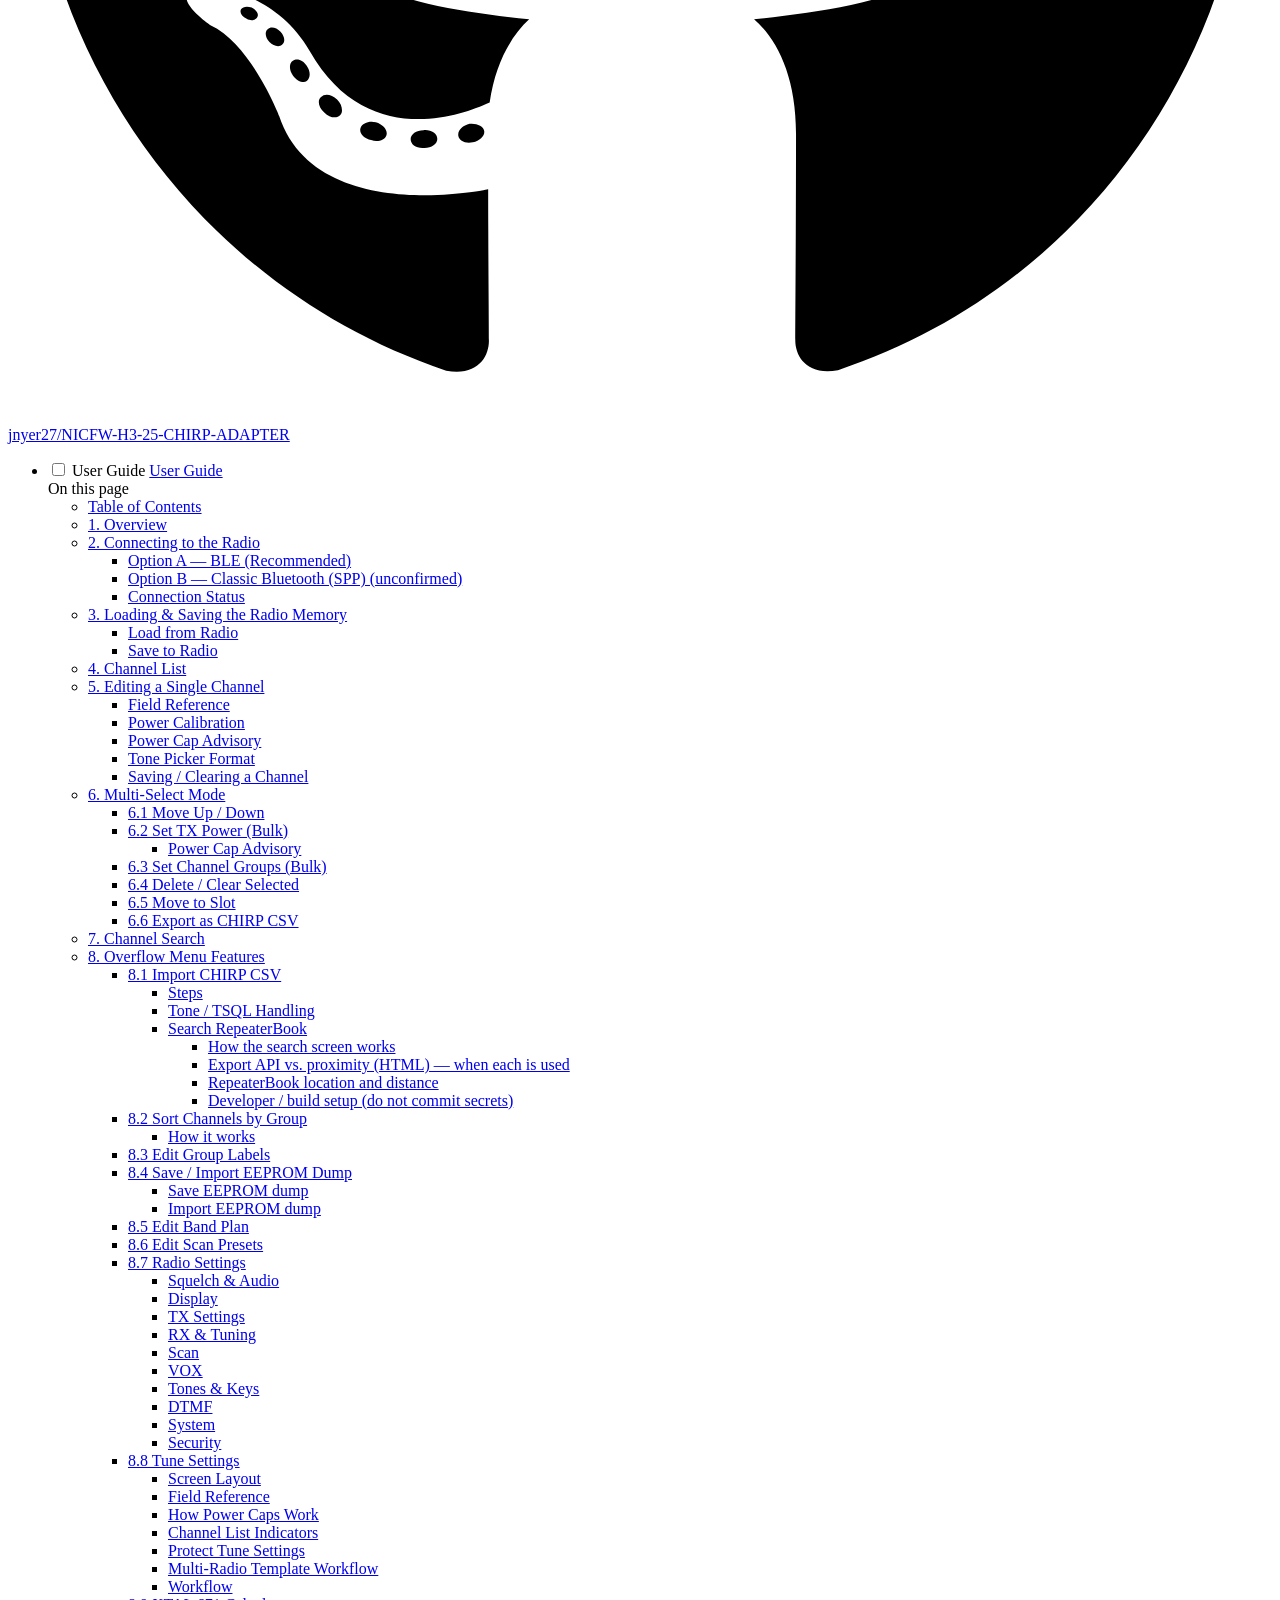
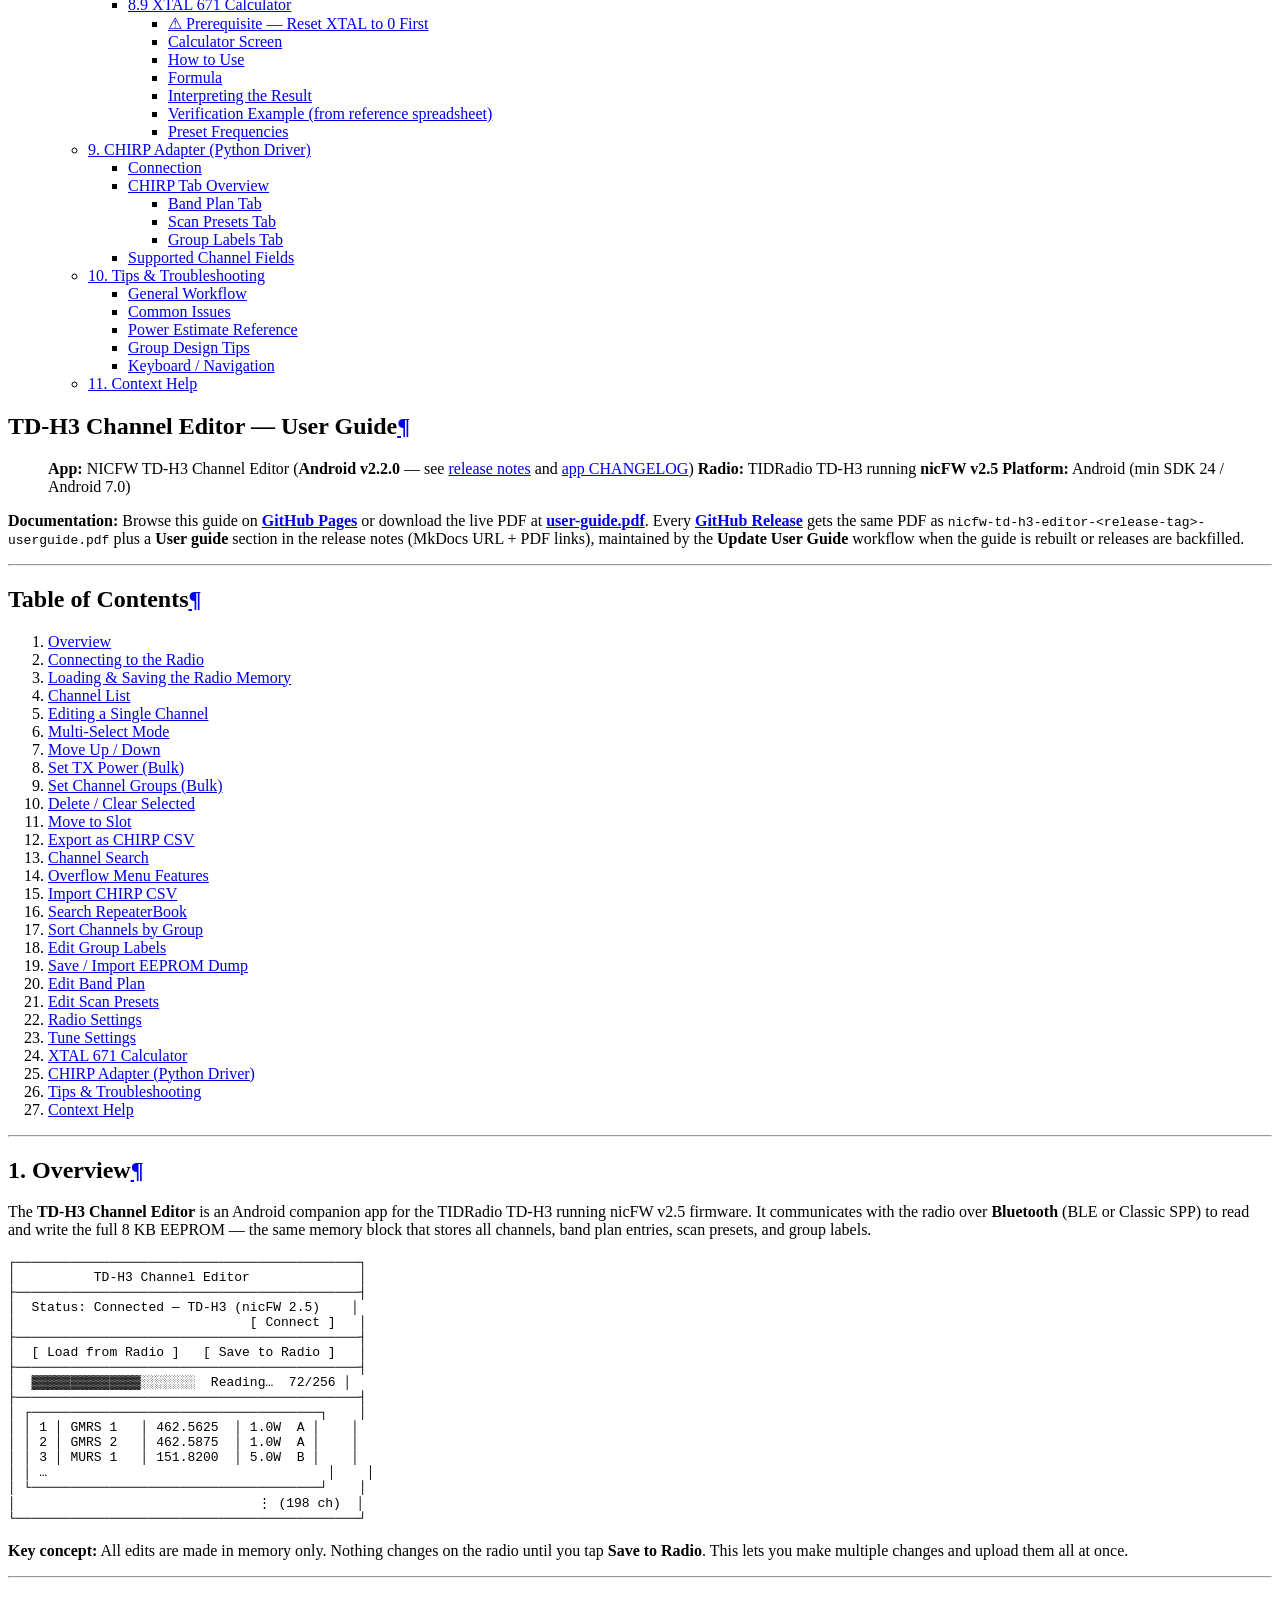
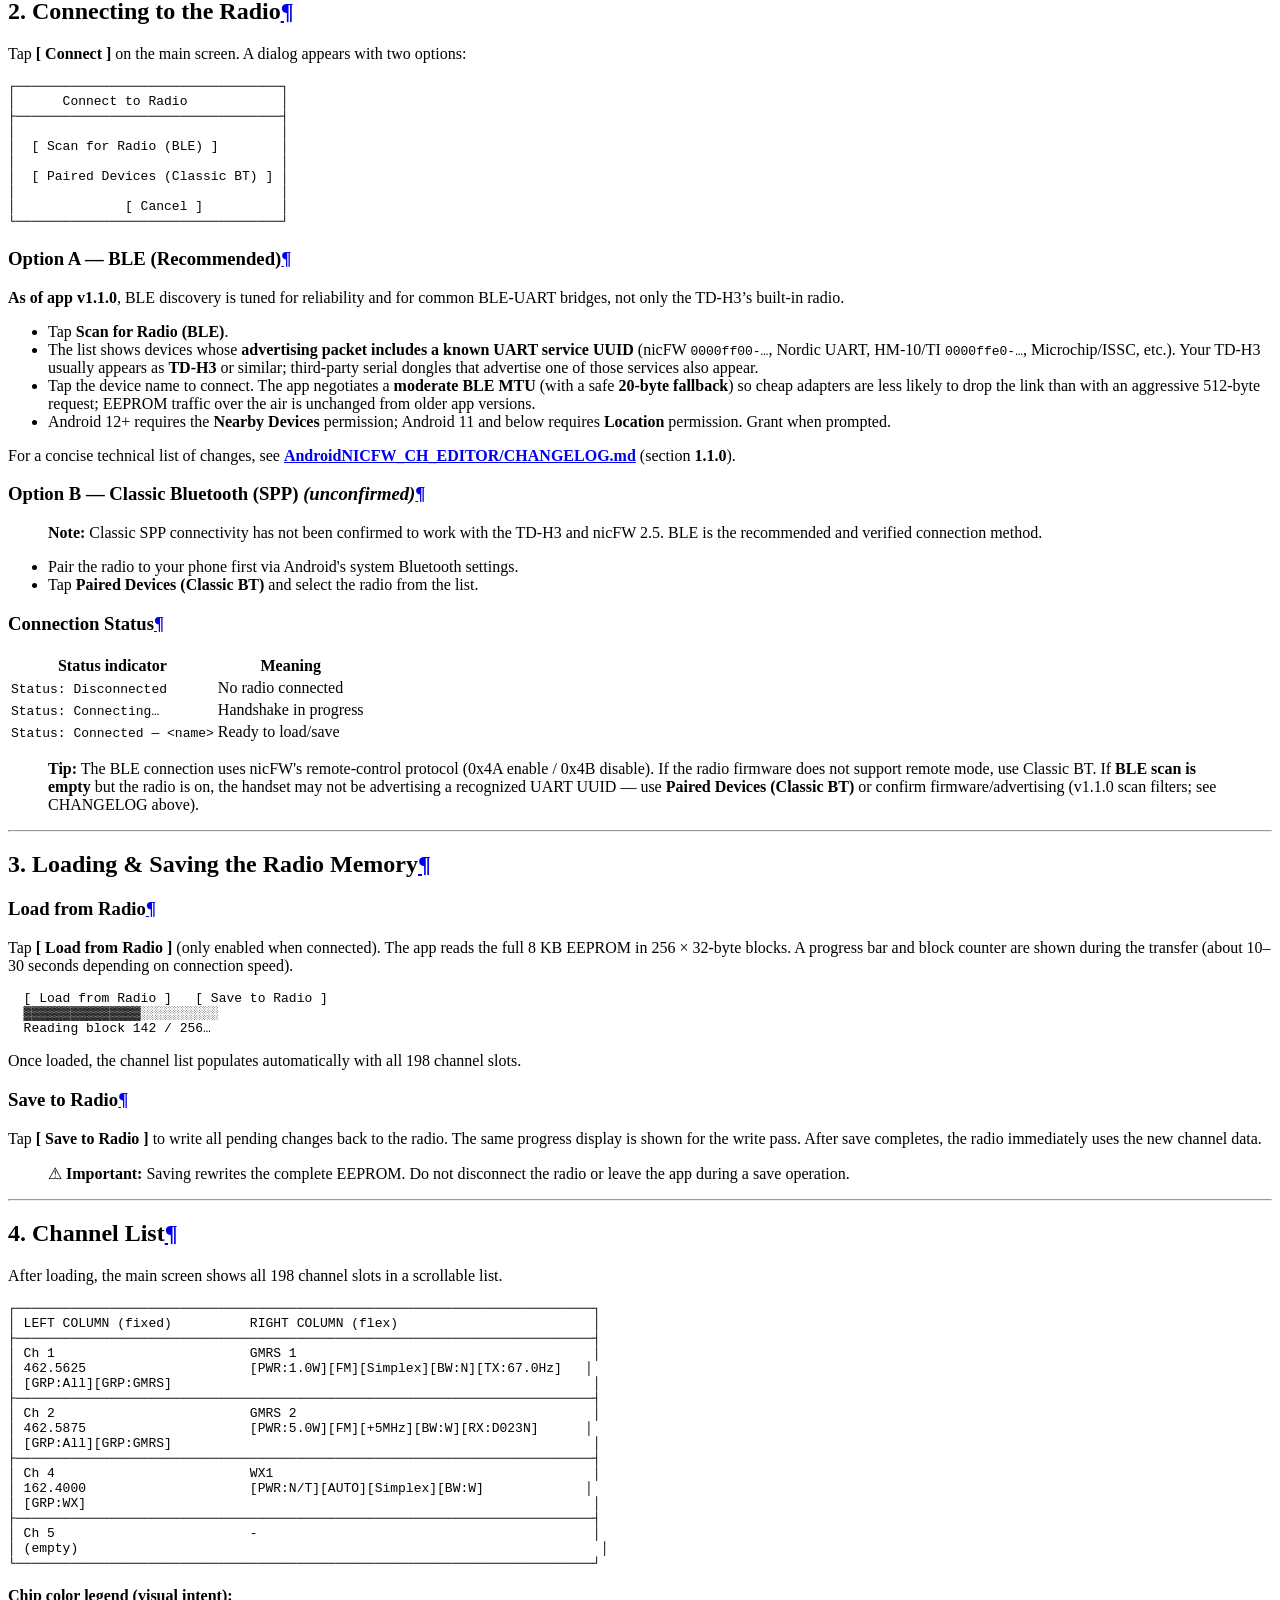
==== commit 0f078fed: "Deployed bd2158f with MkDocs version: 1.6.1" ====
--- a/index.html
+++ b/index.html
@@ -14,6 +14,7 @@
 <link crossorigin="" href="https://fonts.gstatic.com" rel="preconnect"/>
 <link href="https://fonts.googleapis.com/css?family=Roboto:300,300i,400,400i,700,700i%7CRoboto+Mono:400,400i,700,700i&amp;display=fallback" rel="stylesheet"/>
 <style>:root{--md-text-font:"Roboto";--md-code-font:"Roboto Mono"}</style>
+<link href="stylesheets/print.css" rel="stylesheet"/>
 <script>__md_scope=new URL(".",location),__md_hash=e=>[...e].reduce(((e,_)=>(e<<5)-e+_.charCodeAt(0)),0),__md_get=(e,_=localStorage,t=__md_scope)=>JSON.parse(_.getItem(t.pathname+"."+e)),__md_set=(e,_,t=localStorage,a=__md_scope)=>{try{t.setItem(a.pathname+"."+e,JSON.stringify(_))}catch(e){}}</script>
 </head>
 <body data-md-color-accent="indigo" data-md-color-primary="indigo" data-md-color-scheme="default" dir="ltr">
@@ -200,10 +201,10 @@
 </a>
 </li>
 <li class="md-nav__item">
-<a class="md-nav__link" href="#option-b-classic-bluetooth-spp">
-<span class="md-ellipsis">
-      
-        Option B — Classic Bluetooth (SPP)
+<a class="md-nav__link" href="#option-b-classic-bluetooth-spp-unconfirmed">
+<span class="md-ellipsis">
+      
+        Option B — Classic Bluetooth (SPP) (unconfirmed)
       
     </span>
 </a>
@@ -1080,7 +1081,11 @@
   <strong>Location</strong> permission. Grant when prompted.</li>
 </ul>
 <p>For a concise technical list of changes, see <strong><a href="https://github.com/jnyer27/NICFW-H3-25-CHIRP-ADAPTER/blob/main/AndroidNICFW_CH_EDITOR/CHANGELOG.md">AndroidNICFW_CH_EDITOR/CHANGELOG.md</a></strong> (section <strong>1.1.0</strong>).</p>
-<h3 id="option-b-classic-bluetooth-spp">Option B — Classic Bluetooth (SPP)<a class="headerlink" href="#option-b-classic-bluetooth-spp" title="Permanent link">¶</a></h3>
+<h3 id="option-b-classic-bluetooth-spp-unconfirmed">Option B — Classic Bluetooth (SPP) <em>(unconfirmed)</em><a class="headerlink" href="#option-b-classic-bluetooth-spp-unconfirmed" title="Permanent link">¶</a></h3>
+<blockquote>
+<p><strong>Note:</strong> Classic SPP connectivity has not been confirmed to work with the TD-H3 and
+nicFW 2.5. BLE is the recommended and verified connection method.</p>
+</blockquote>
 <ul>
 <li>Pair the radio to your phone first via Android's system Bluetooth settings.</li>
 <li>Tap <strong>Paired Devices (Classic BT)</strong> and select the radio from the list.</li>
@@ -1700,7 +1705,7 @@
 <h4 id="steps">Steps<a class="headerlink" href="#steps" title="Permanent link">¶</a></h4>
 <ol>
 <li>Export your channel list from CHIRP as a CSV file (<code>File → Export</code>).</li>
-<li>Transfer the CSV to your Android device (email, cloud storage, USB, etc.),
+<li>Transfer the CSV to your Android device (email, cloud storage, USB file transfer, etc.),
    <strong>or</strong> copy the CSV text to the clipboard on a device where CHIRP is running.</li>
 <li>In the app, tap <strong>⋮ → Import CHIRP CSV from File…</strong> and pick the file,
    <strong>or</strong> tap <strong>⋮ → Import CHIRP CSV from Clipboard…</strong> to import from the clipboard.</li>
@@ -3009,7 +3014,9 @@
 <p>The repository also includes a CHIRP radio driver:
 <strong><code>tidradio_h3_nicfw25.py</code></strong></p>
 <p>This driver lets you use <strong>CHIRP</strong> (the desktop radio programming software) to program
-the TD-H3 over a USB serial or Bluetooth serial connection.</p>
+the TD-H3 from a <strong>PC</strong> over a USB serial connection (connect the radio's USB-C port
+directly to your PC — no separate programming cable required). This is a desktop/PC
+connection and is separate from the Android app, which uses Bluetooth BLE.</p>
 <h3 id="connection">Connection<a class="headerlink" href="#connection" title="Permanent link">¶</a></h3>
 <ol>
 <li>Open CHIRP.</li>
--- a/stylesheets/print.css
+++ b/stylesheets/print.css
@@ -0,0 +1,33 @@
+@media print {
+  /* Hide navigation, sidebar, header, footer for clean print */
+  .md-header,
+  .md-tabs,
+  .md-sidebar,
+  .md-footer,
+  .md-search,
+  [data-md-component="header"],
+  [data-md-component="sidebar"],
+  [data-md-component="toc"],
+  .md-top {
+    display: none !important;
+  }
+
+  /* Remove content offset from hidden sidebar */
+  .md-content {
+    margin: 0 !important;
+  }
+  .md-main__inner {
+    margin: 0 !important;
+  }
+
+  /* A4 page */
+  @page {
+    size: A4;
+    margin: 20mm;
+  }
+
+  /* Keep code blocks from splitting across pages */
+  pre {
+    page-break-inside: avoid;
+  }
+}
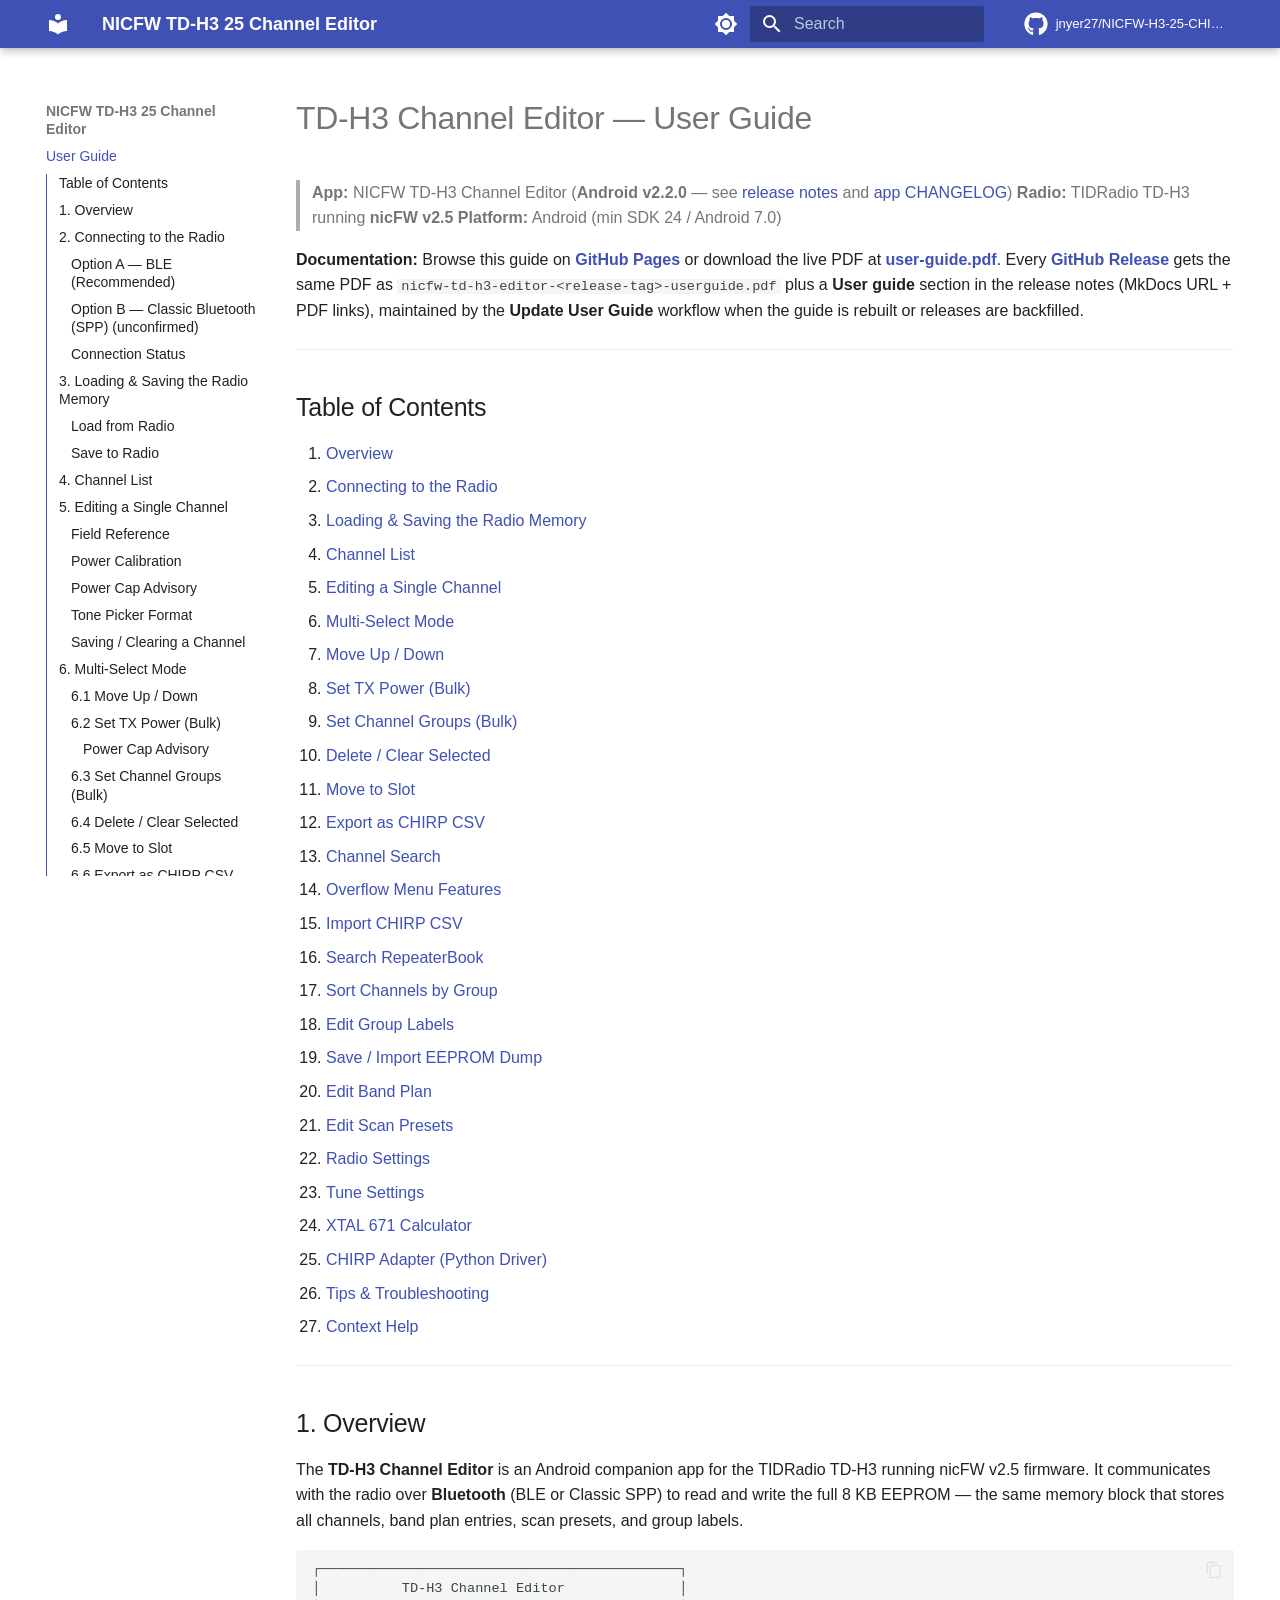
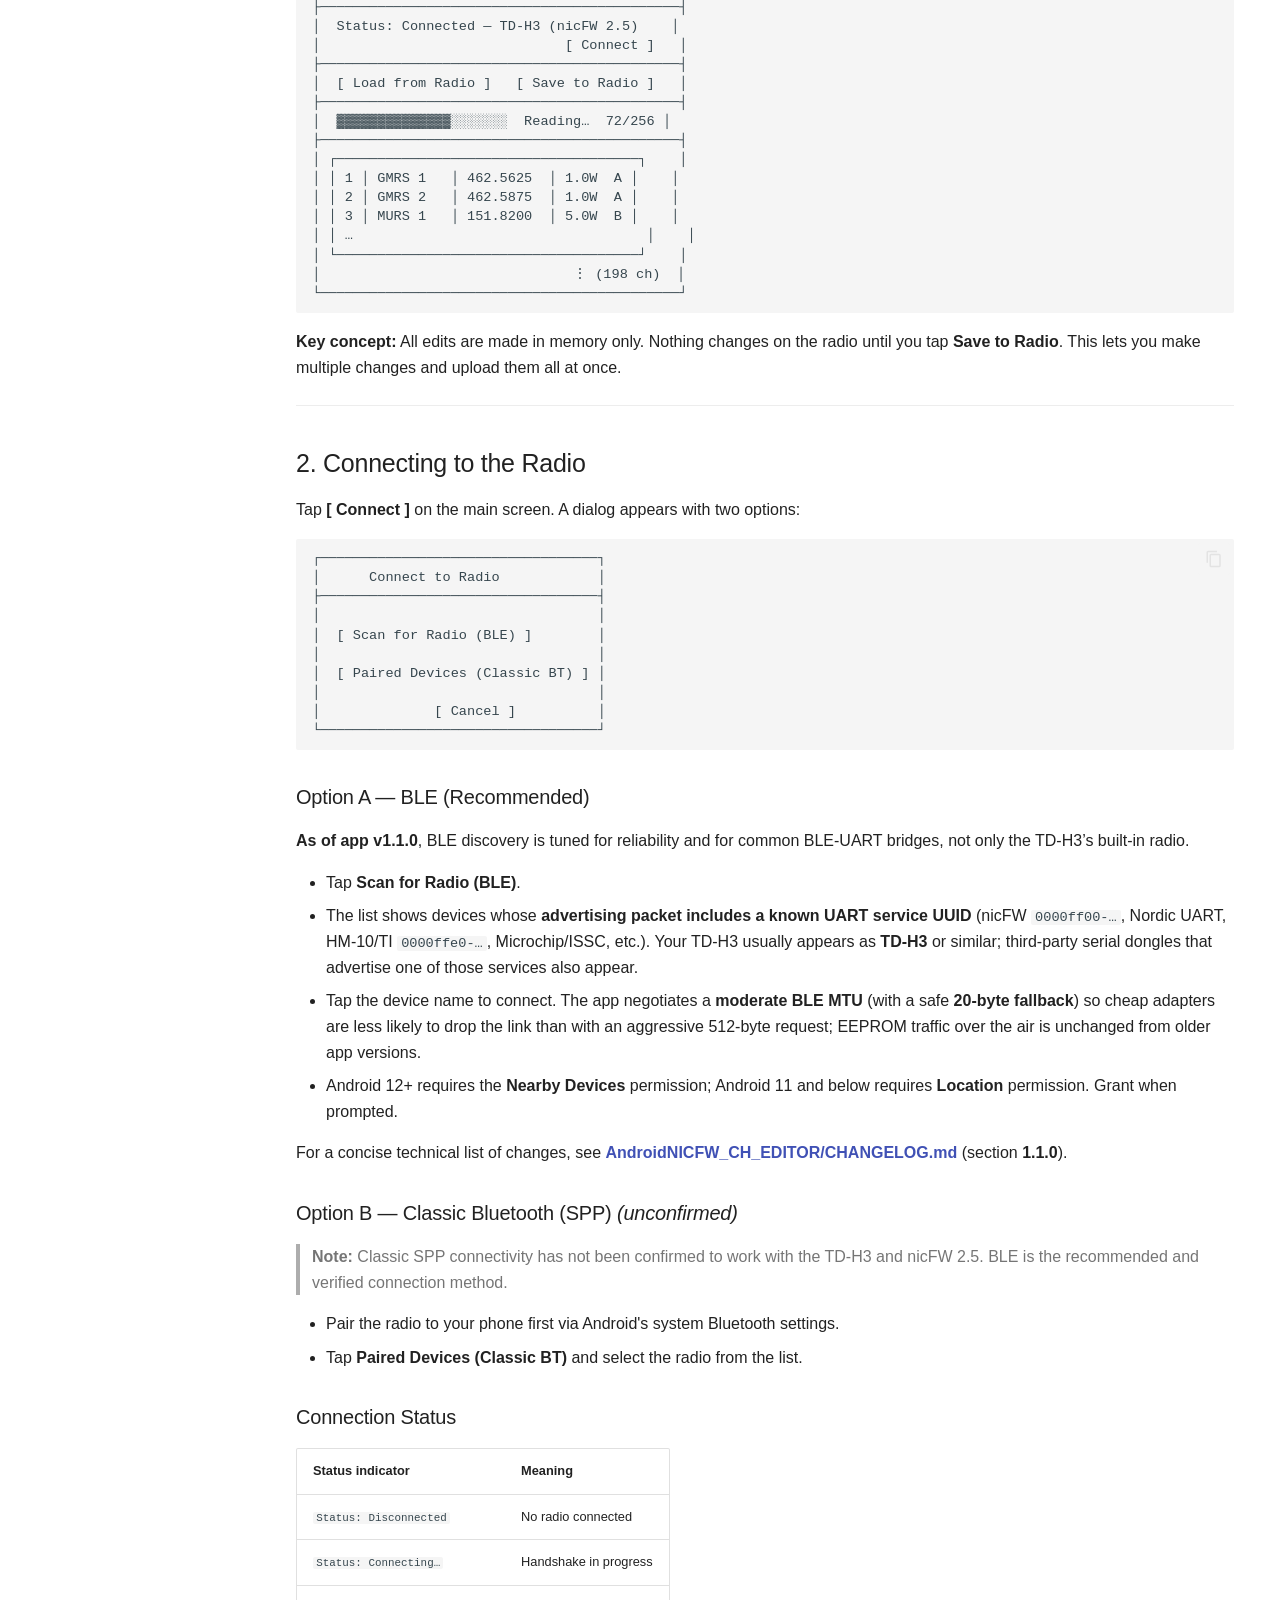
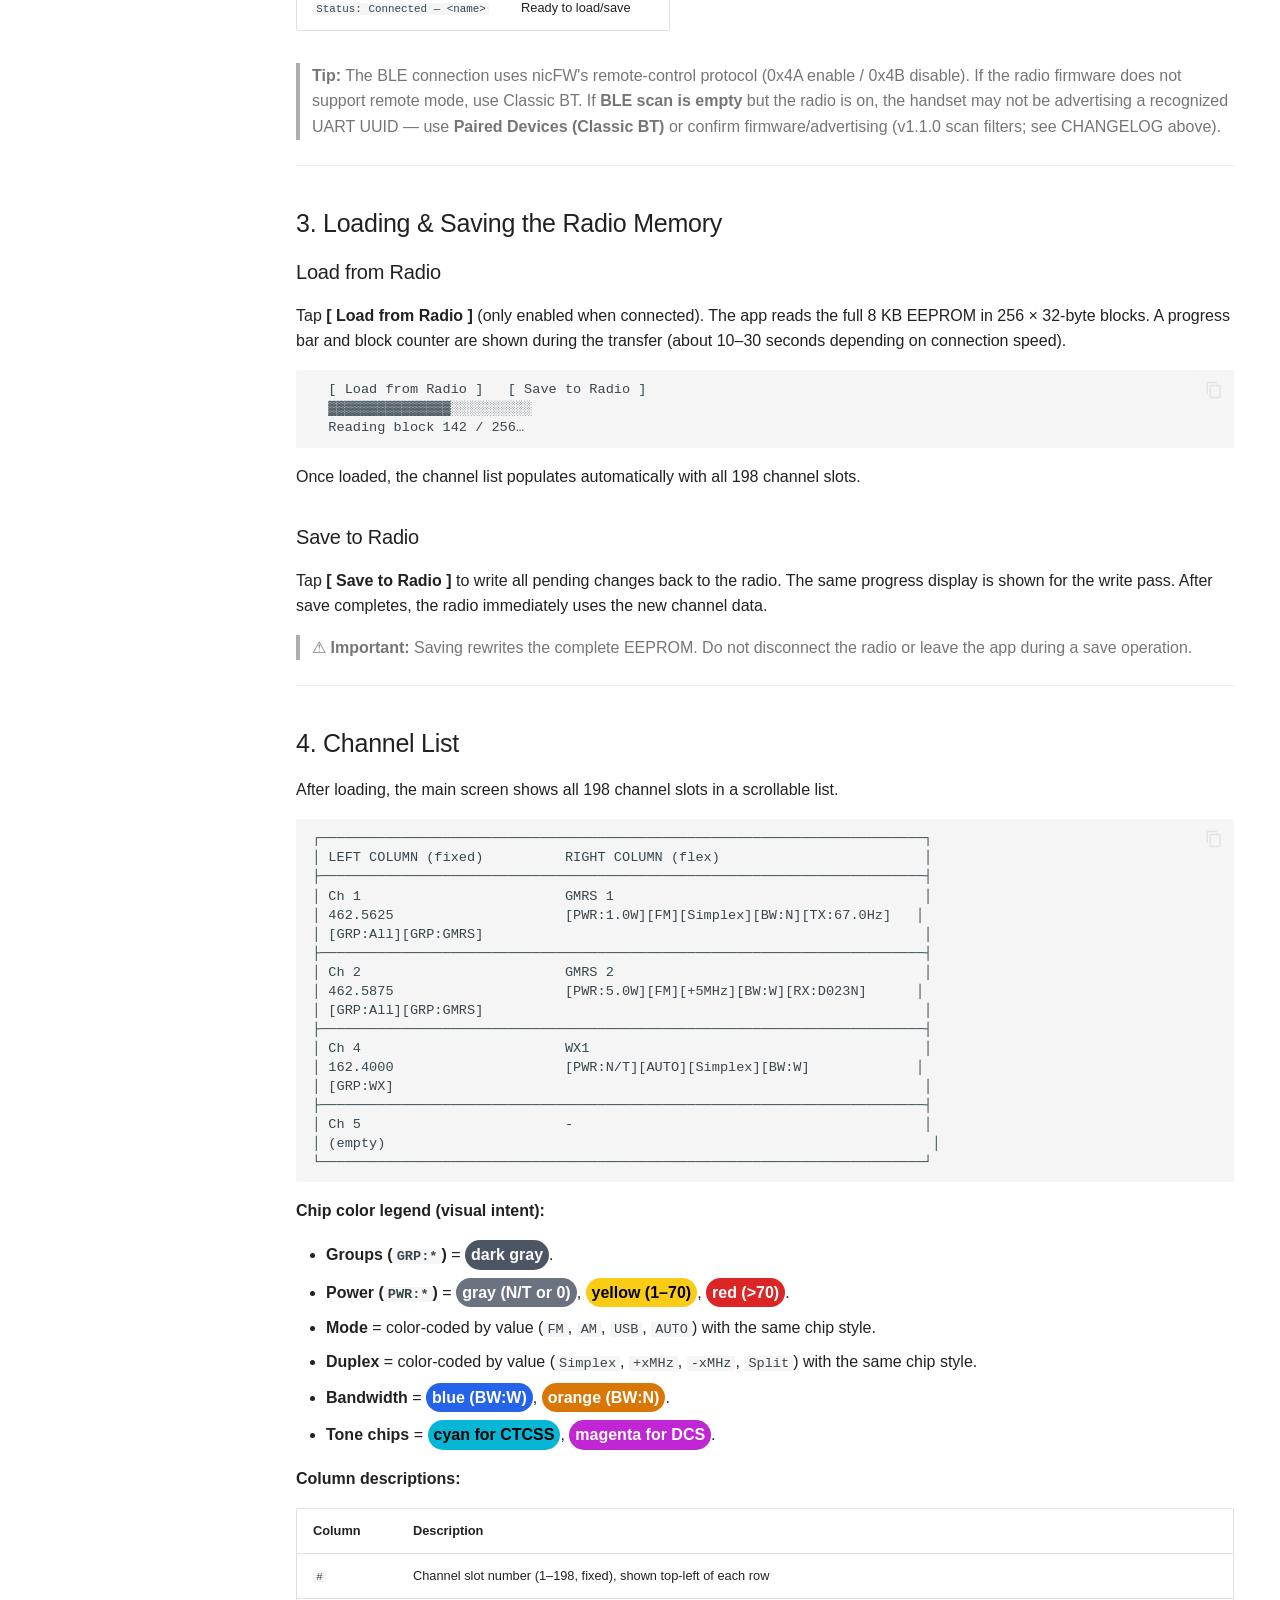
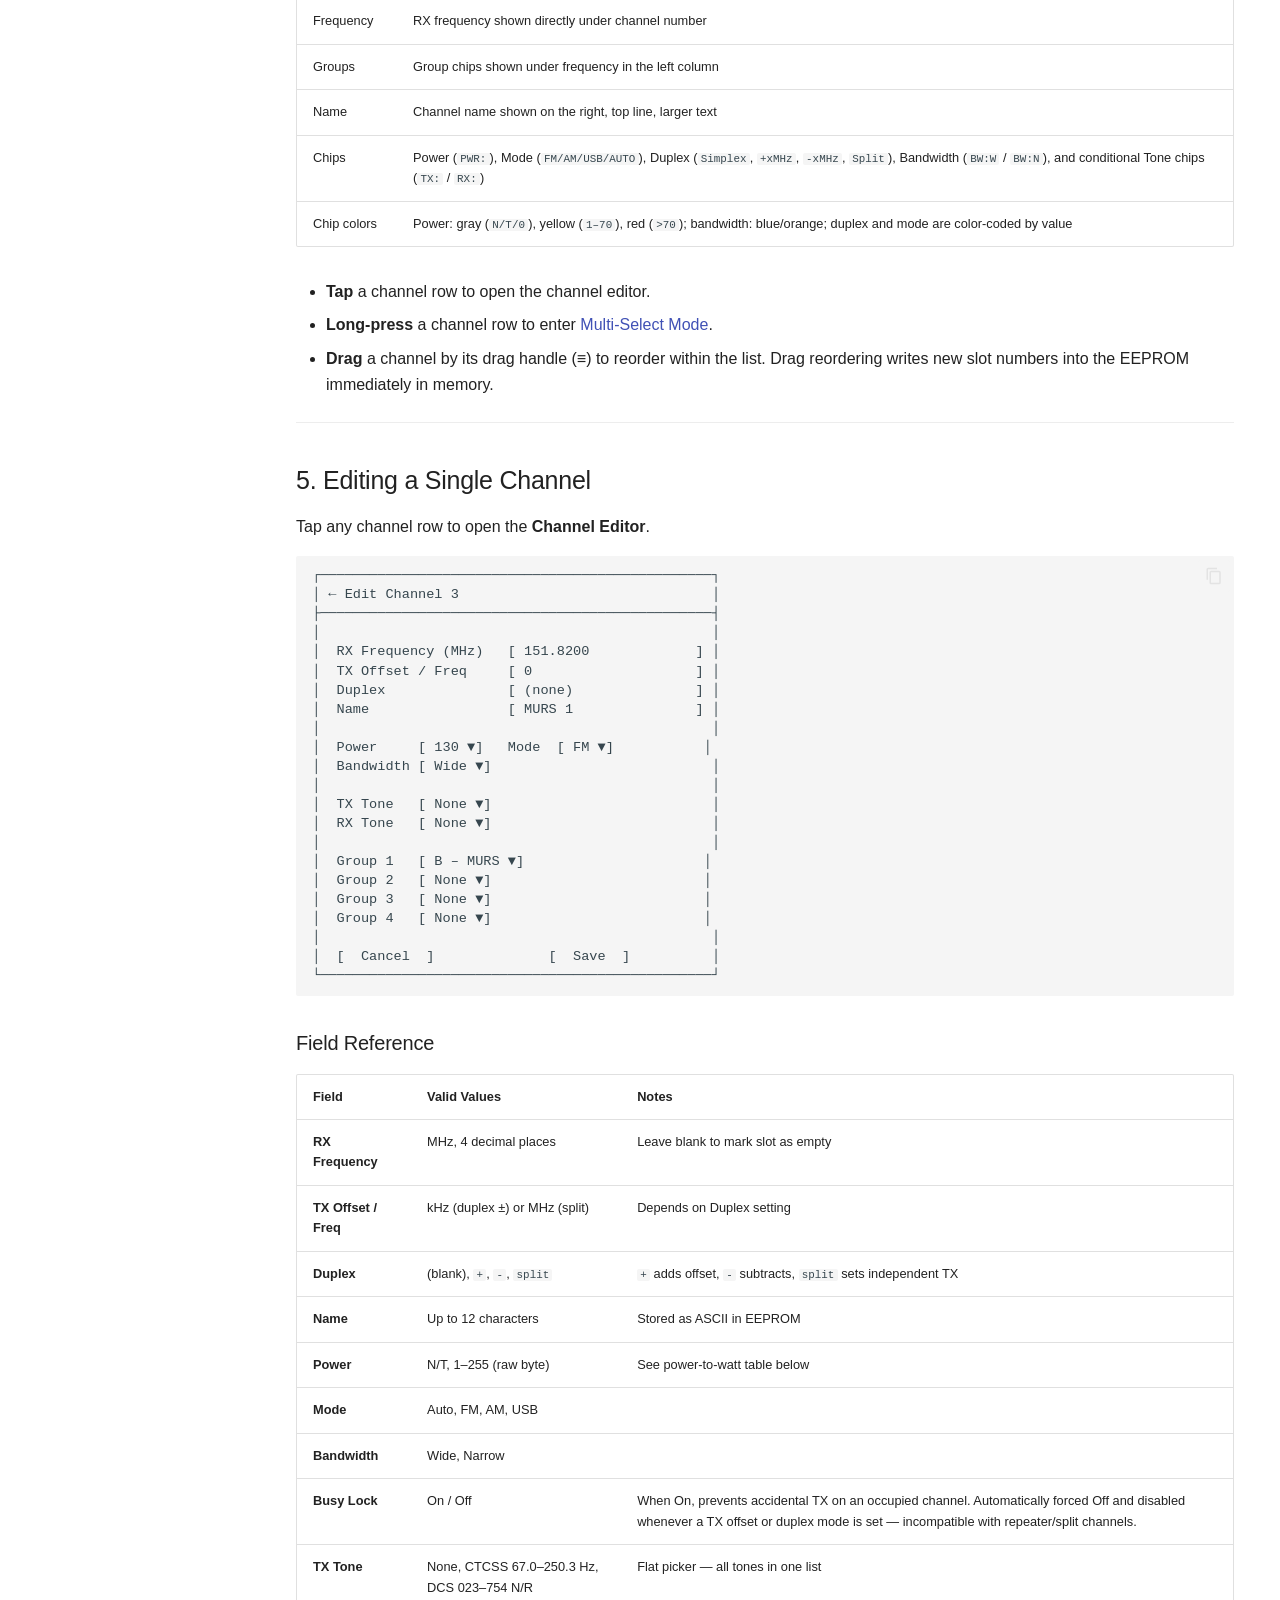
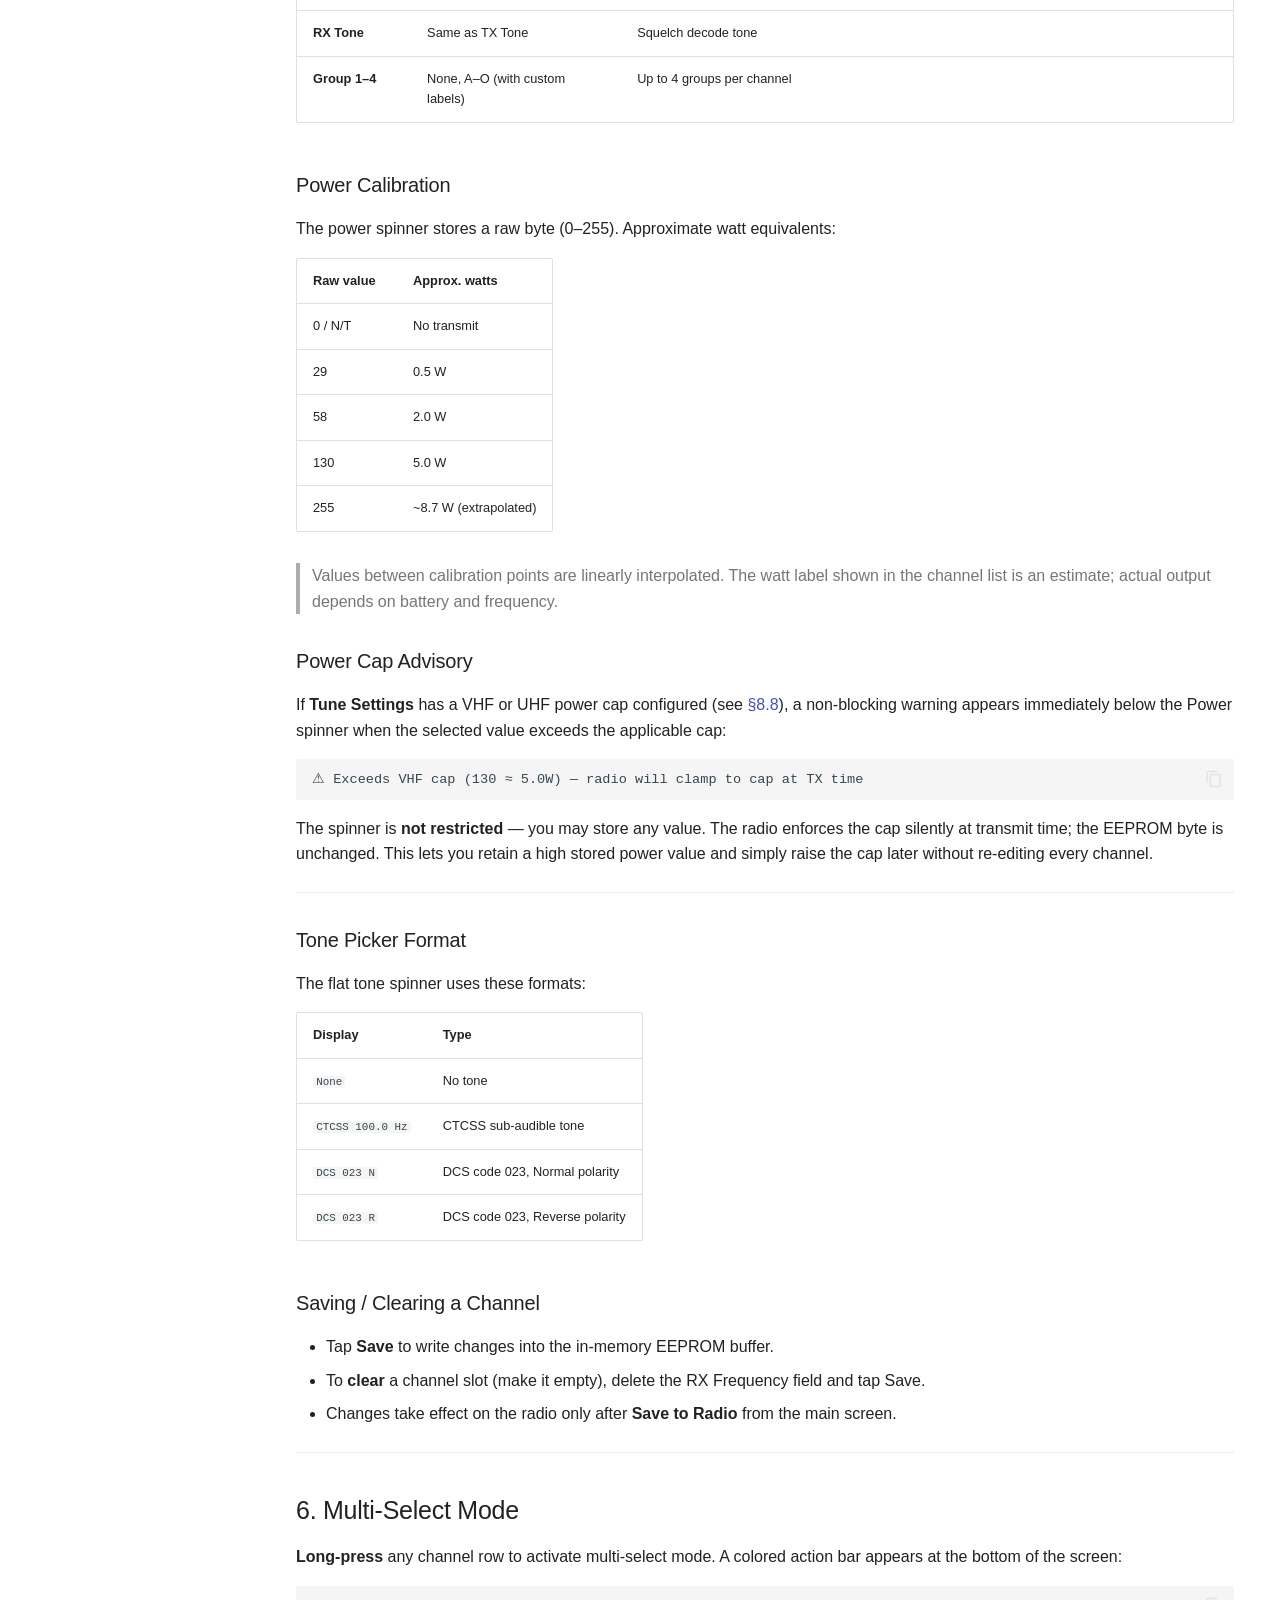
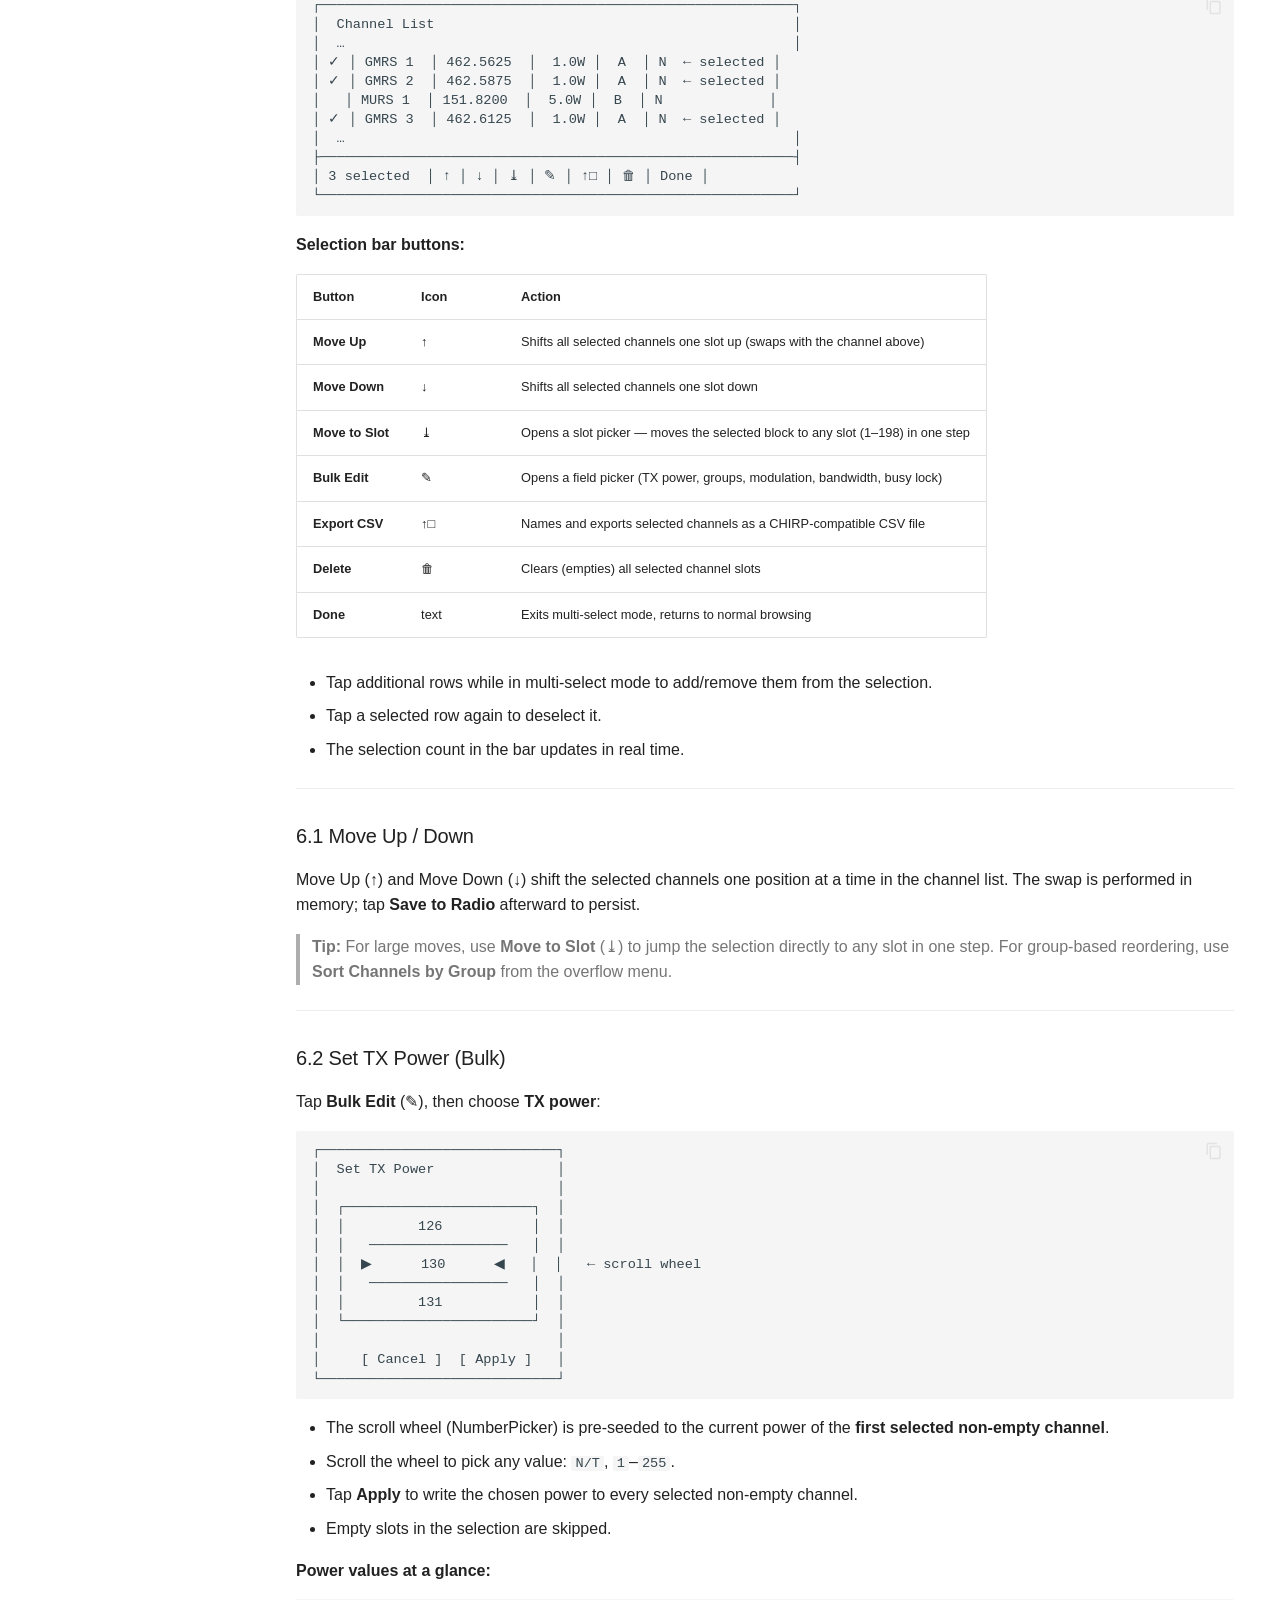
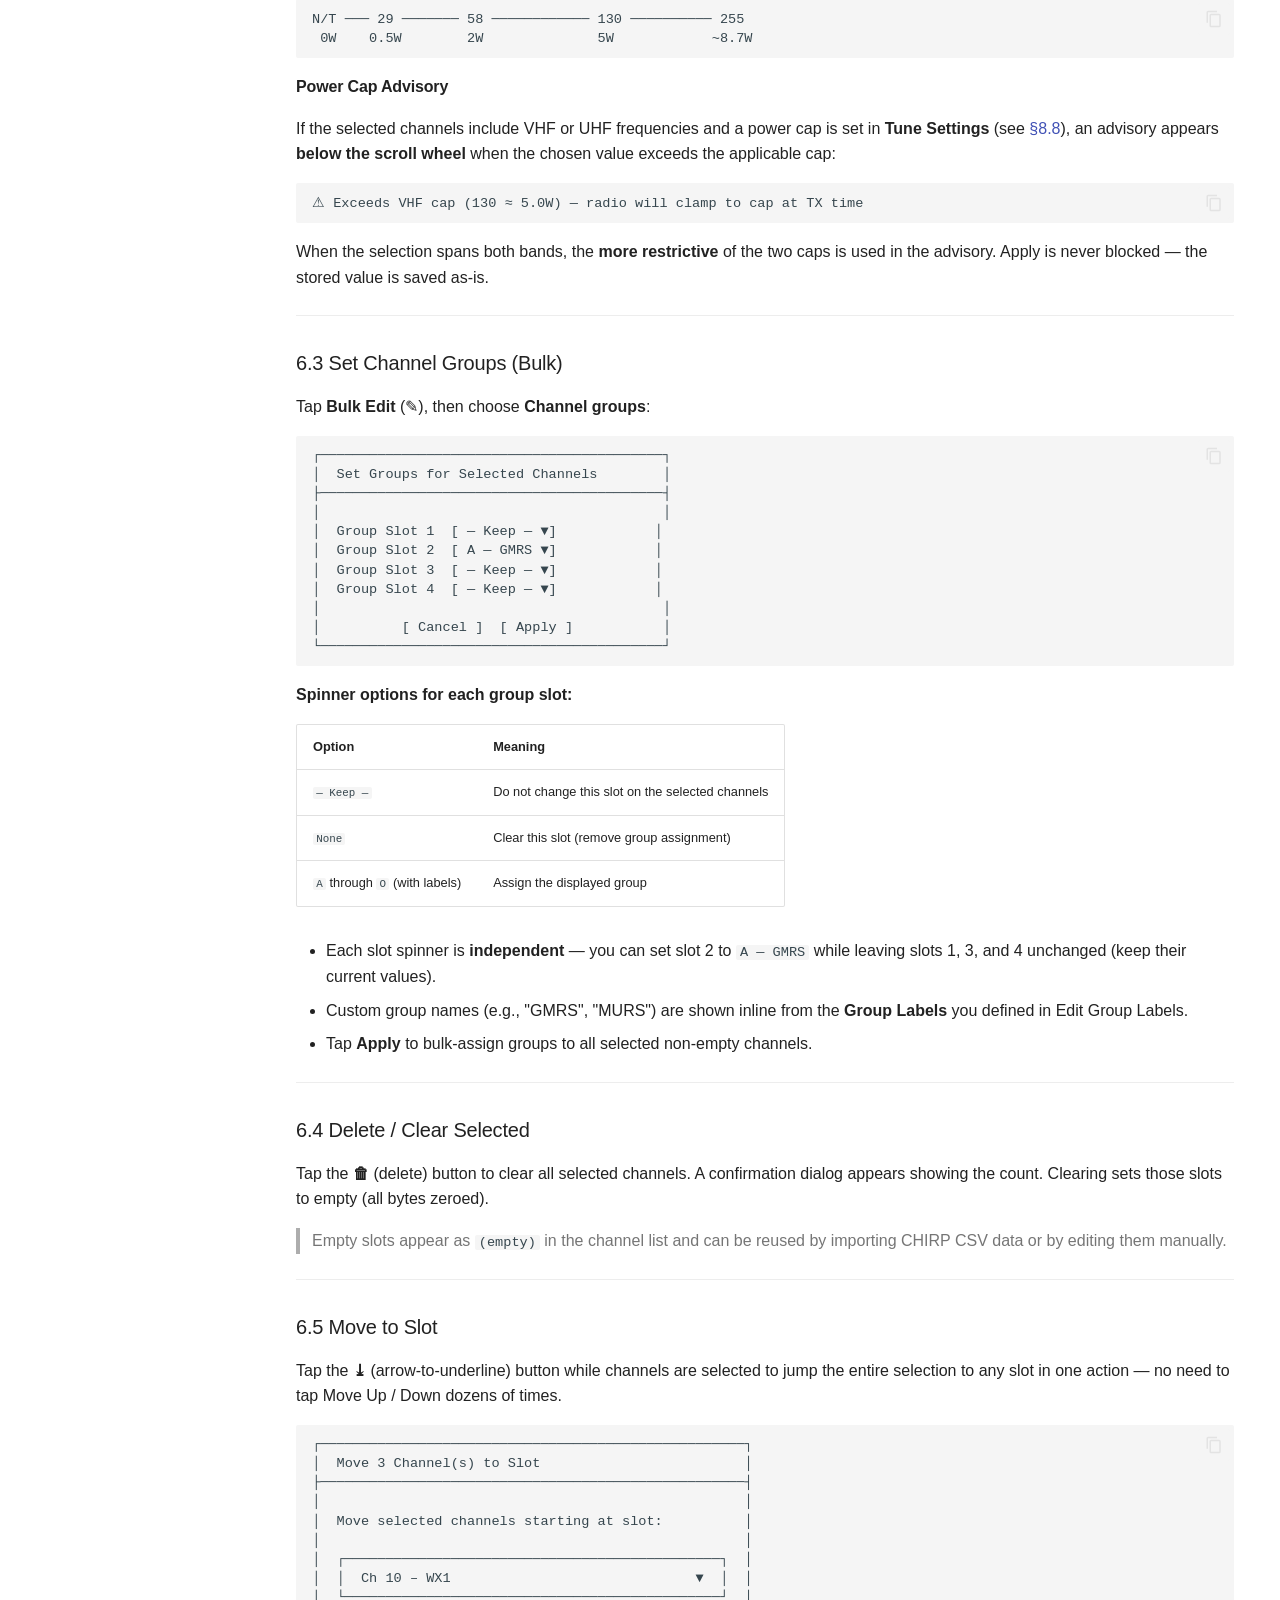
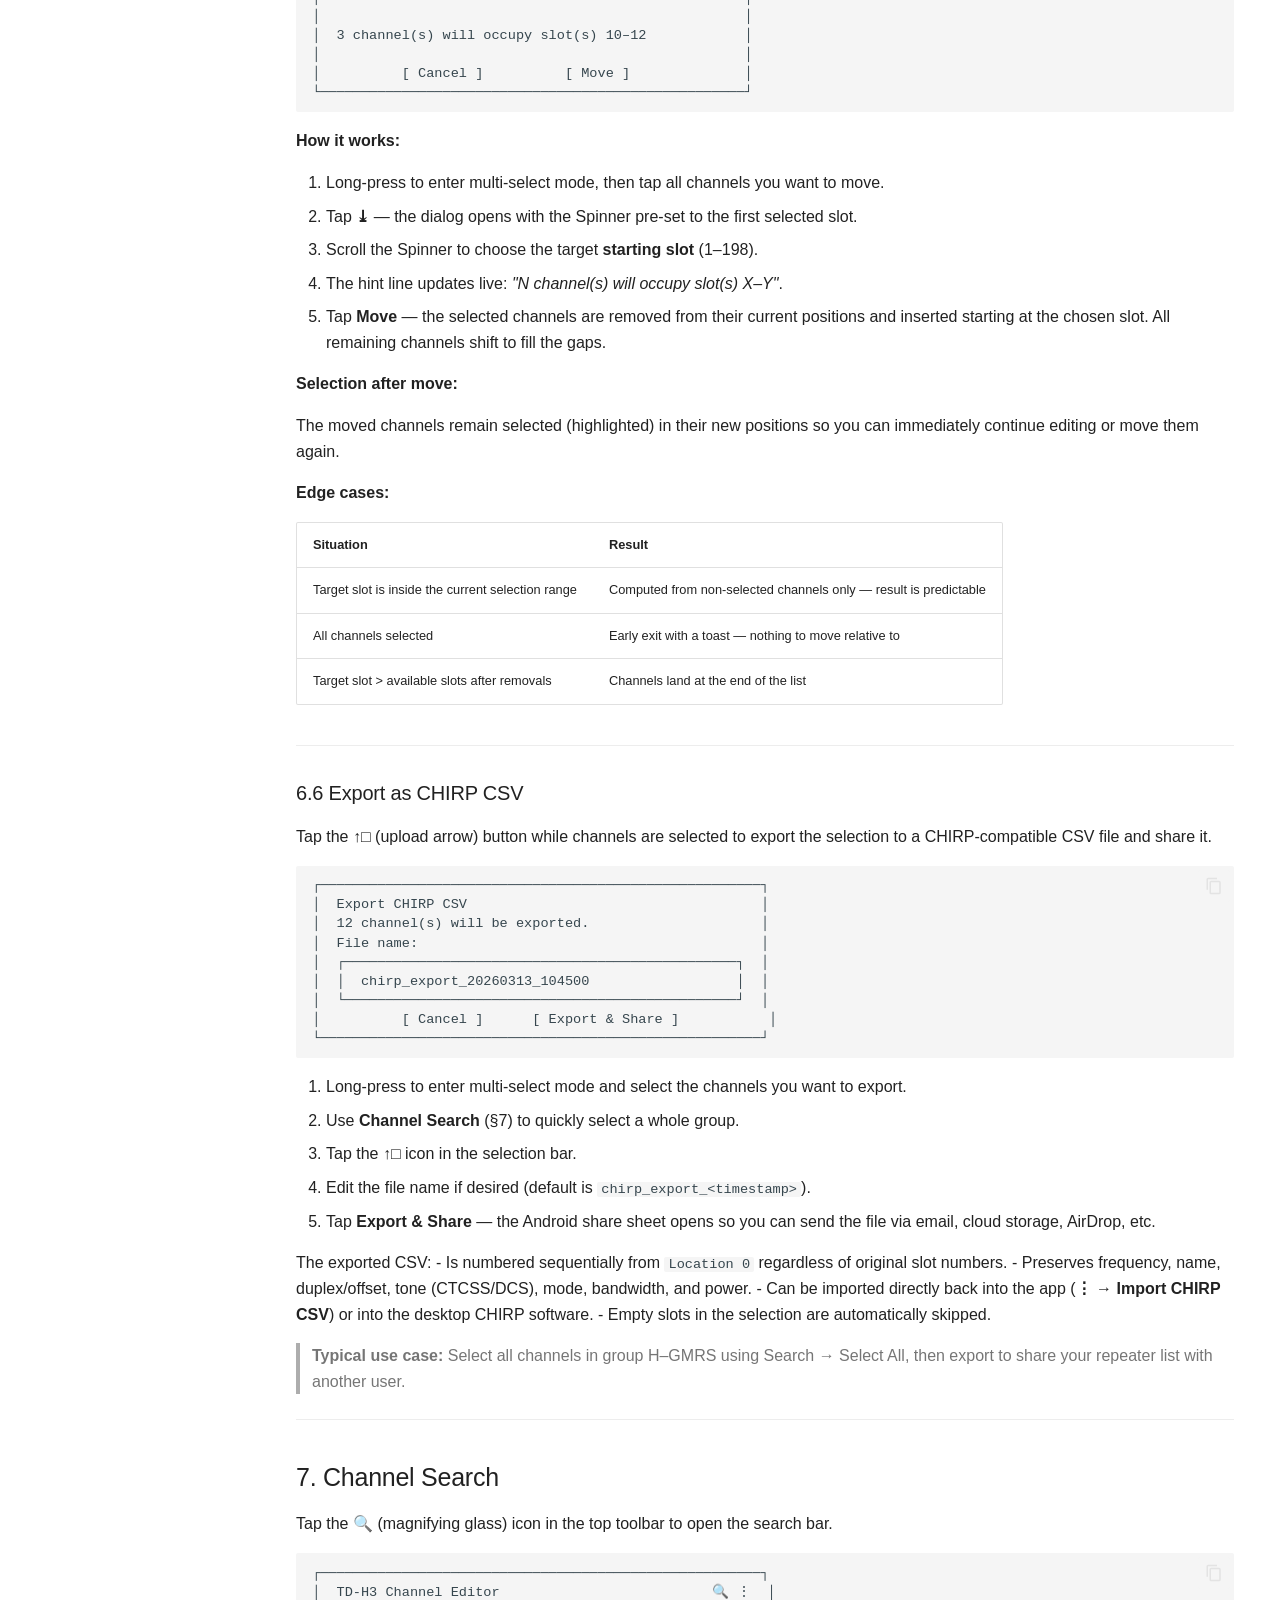
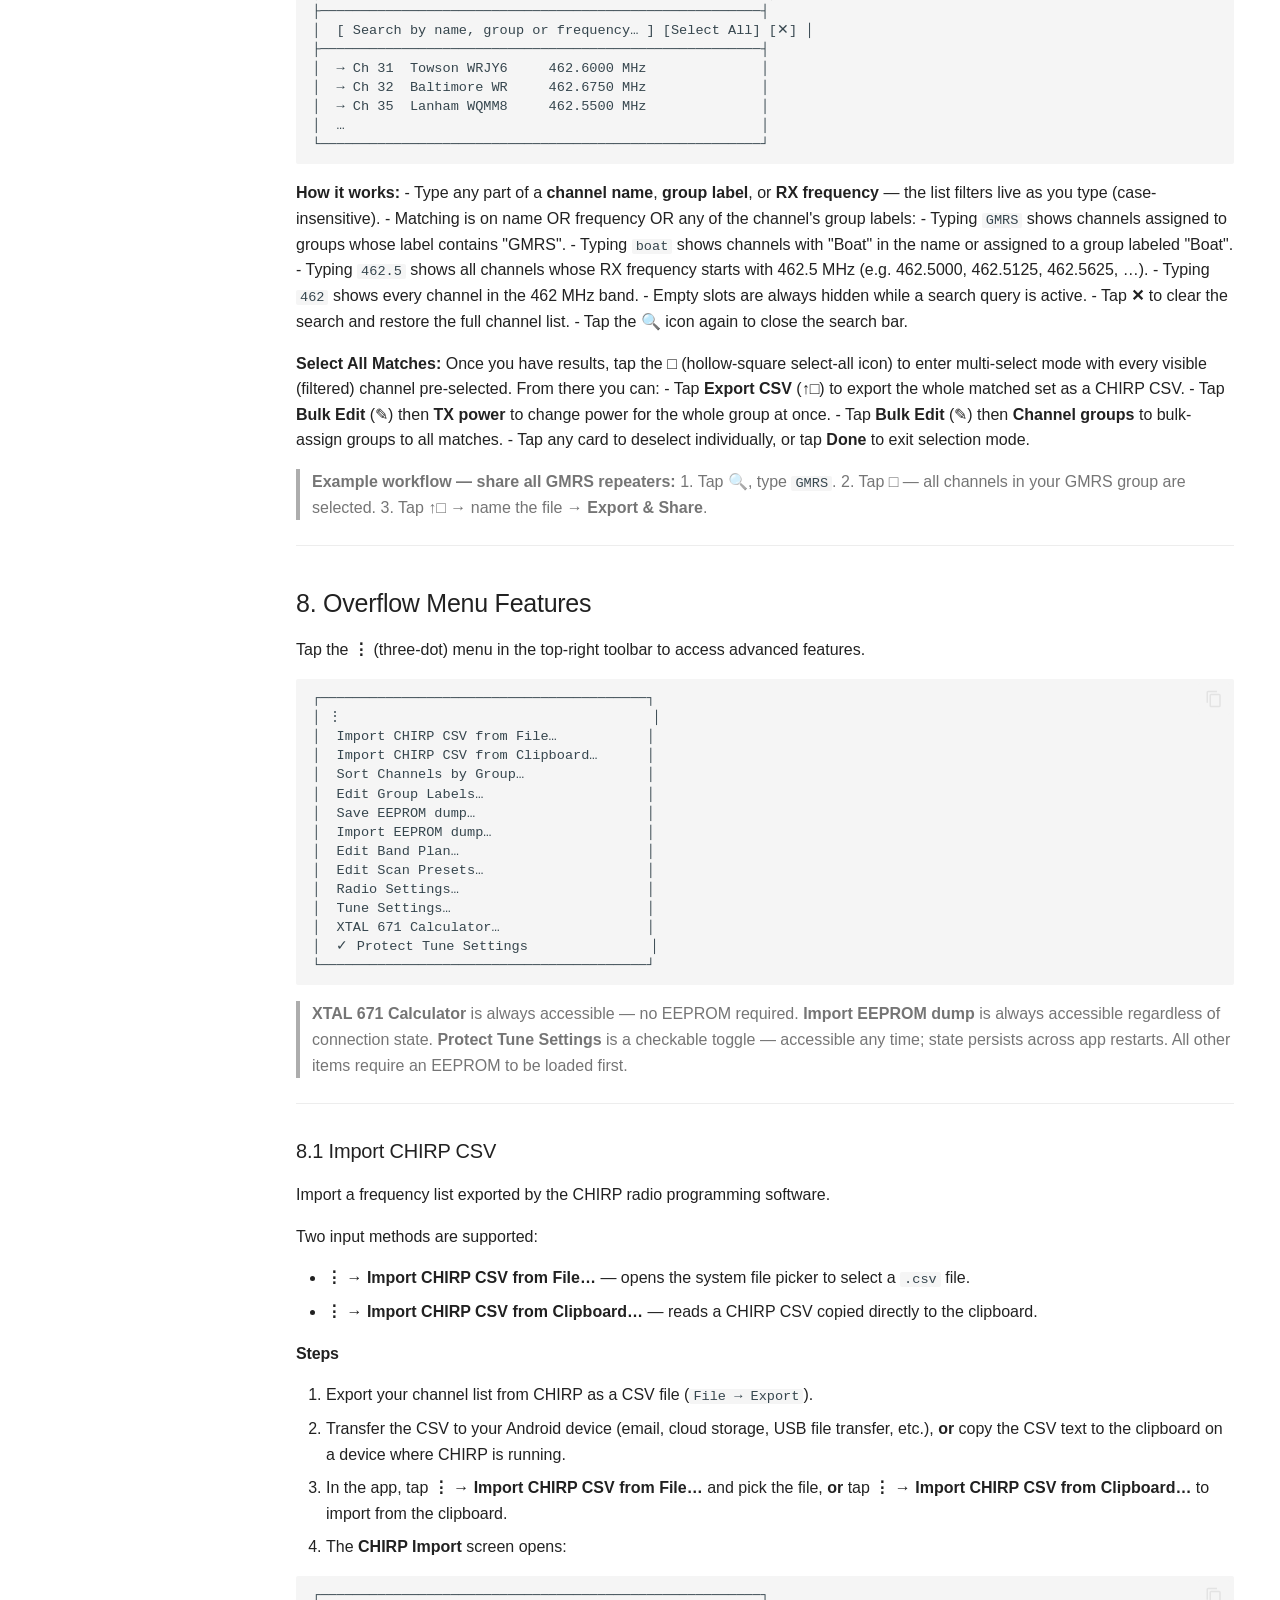
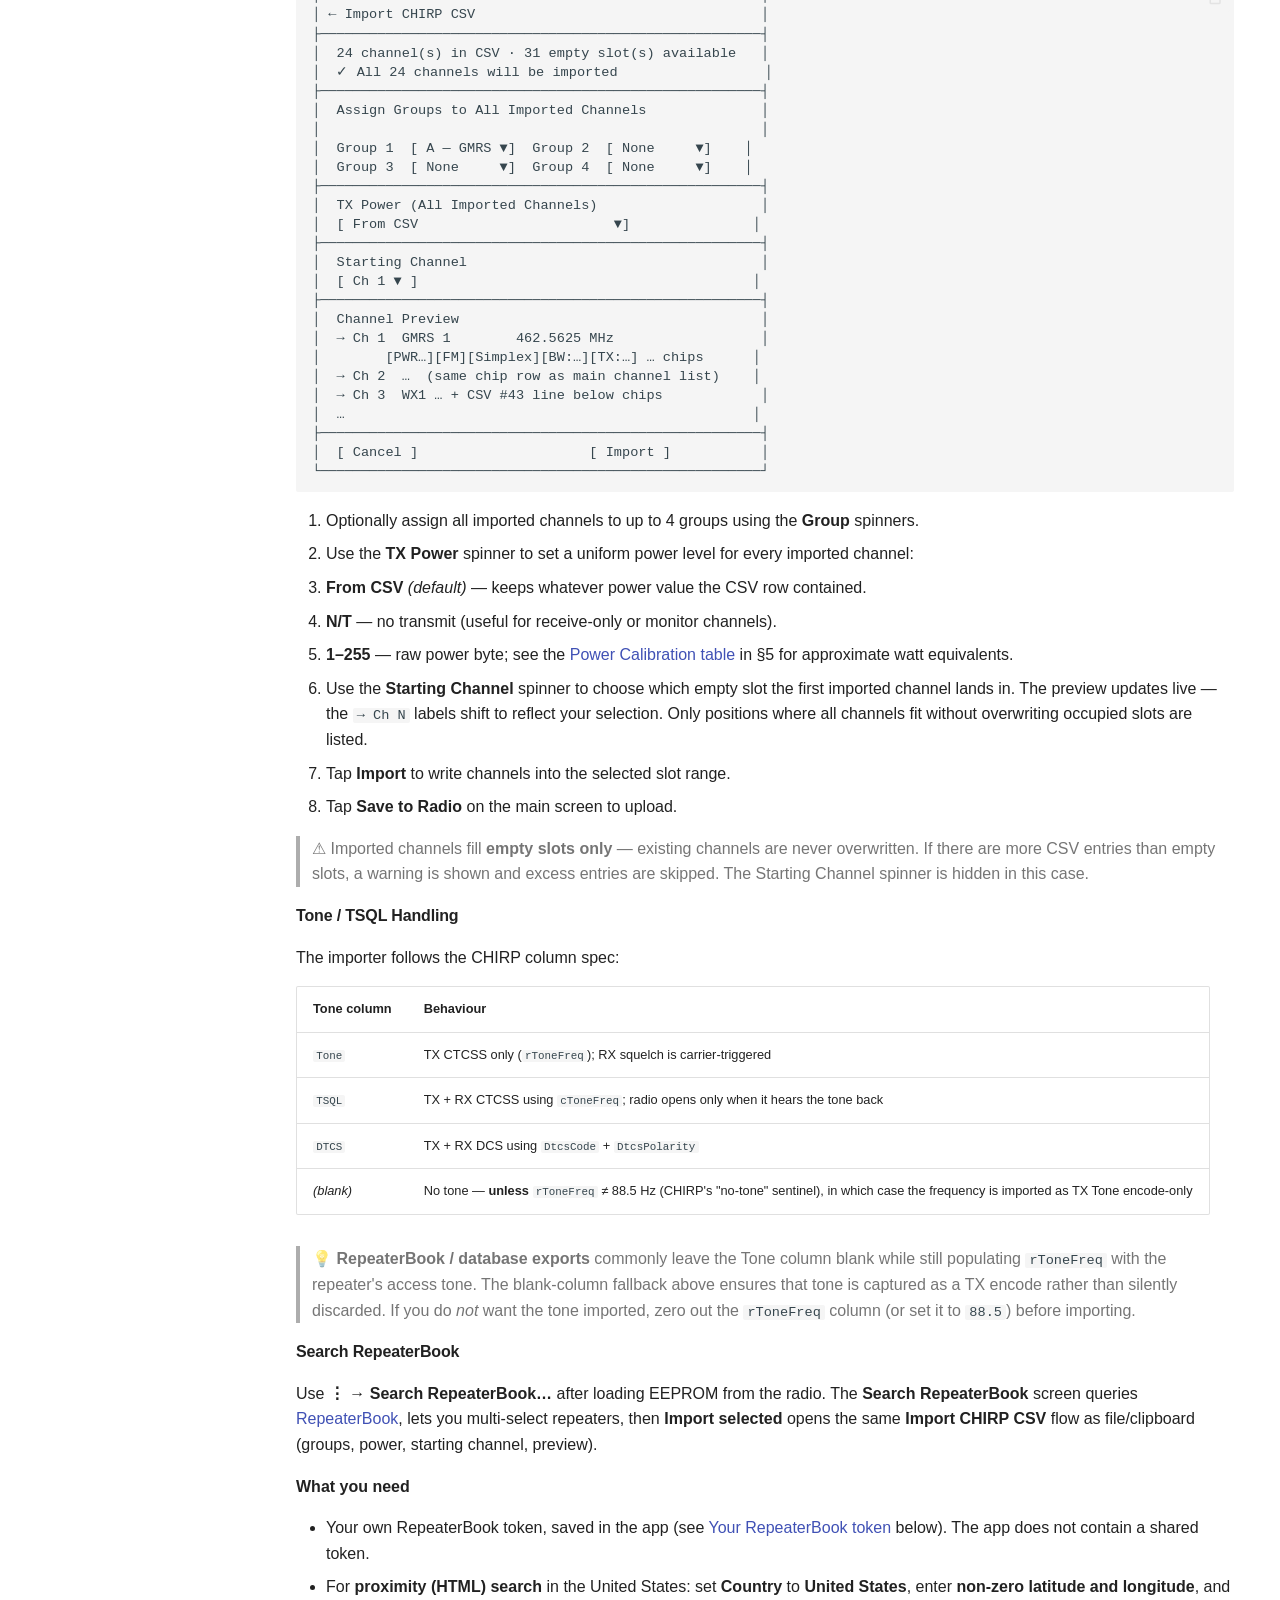
==== commit 1887fca8: "Deployed 24279f7 with MkDocs version: 1.6.1" ====
--- a/index.html
+++ b/index.html
@@ -7,9 +7,9 @@
 <meta content="NICFW" name="author"/>
 <link href="https://jnyer27.github.io/NICFW-H3-25-CHIRP-ADAPTER/" rel="canonical"/>
 <link href="assets/images/favicon.png" rel="icon"/>
-<meta content="mkdocs-1.6.1, mkdocs-material-9.7.6" name="generator"/>
+<meta content="mkdocs-1.6.1, mkdocs-material-9.7.7" name="generator"/>
 <title>NICFW TD-H3 25 Channel Editor</title>
-<link href="assets/stylesheets/main.484c7ddc.min.css" rel="stylesheet"/>
+<link href="assets/stylesheets/main.ec1eaa64.min.css" rel="stylesheet"/>
 <link href="assets/stylesheets/palette.ab4e12ef.min.css" rel="stylesheet"/>
 <link crossorigin="" href="https://fonts.gstatic.com" rel="preconnect"/>
 <link href="https://fonts.googleapis.com/css?family=Roboto:300,300i,400,400i,700,700i%7CRoboto+Mono:400,400i,700,700i&amp;display=fallback" rel="stylesheet"/>
@@ -484,10 +484,19 @@
 </a>
 </li>
 <li class="md-nav__item">
-<a class="md-nav__link" href="#developer-build-setup-do-not-commit-secrets">
-<span class="md-ellipsis">
-      
-        Developer / build setup (do not commit secrets)
+<a class="md-nav__link" href="#your-repeaterbook-token">
+<span class="md-ellipsis">
+      
+        Your RepeaterBook token
+      
+    </span>
+</a>
+</li>
+<li class="md-nav__item">
+<a class="md-nav__link" href="#public-app-identity-not-a-credential">
+<span class="md-ellipsis">
+      
+        Public app identity (not a credential)
       
     </span>
 </a>
@@ -1796,7 +1805,7 @@
 <p>Use <strong>⋮ → Search RepeaterBook…</strong> after loading EEPROM from the radio. The <strong>Search RepeaterBook</strong> screen queries <a href="https://www.repeaterbook.com">RepeaterBook</a>, lets you multi-select repeaters, then <strong>Import selected</strong> opens the same <strong>Import CHIRP CSV</strong> flow as file/clipboard (groups, power, starting channel, preview).</p>
 <p><strong>What you need</strong></p>
 <ul>
-<li>Valid RepeaterBook API credentials in <code>local.properties</code> (see <a href="#repeaterbook-developer-setup">Developer setup</a> below).</li>
+<li>Your own RepeaterBook token, saved in the app (see <a href="#repeaterbook-developer-setup">Your RepeaterBook token</a> below). The app does not contain a shared token.</li>
 <li>For <strong>proximity (HTML) search</strong> in the United States: set <strong>Country</strong> to <strong>United States</strong>, enter <strong>non-zero latitude and longitude</strong>, and a <strong>distance</strong> greater than zero (see <a href="#repeaterbook-location-and-distance">Location and distance</a>).</li>
 </ul>
 <h5 id="how-the-search-screen-works">How the search screen works<a class="headerlink" href="#how-the-search-screen-works" title="Permanent link">¶</a></h5>
@@ -1881,8 +1890,8 @@
 </tr>
 <tr>
 <td><strong>Token / HTTP client</strong></td>
-<td>Uses your configured token, auth mode, and User-Agent on <strong>export</strong> requests</td>
-<td>Proximity pages are normal <strong>HTML GET</strong> requests using the same HTTP client (still subject to site behavior and your allowlisted <strong>User-Agent</strong> if required).</td>
+<td>Sends your personal token only in the <strong><code>X-RB-App-Token</code></strong> header on <strong>export</strong> requests. The token is never put in the URL.</td>
+<td>Proximity pages are normal <strong>HTML GET</strong> requests. They do not receive the API token. The app still sends its User-Agent.</td>
 </tr>
 </tbody>
 </table>
@@ -1893,18 +1902,26 @@
 <li><strong>Use my location</strong> helps fill coordinates; if distance was blank or zero, <strong>30</strong> miles is suggested so proximity mode can run without an extra step.</li>
 </ul>
 <p><a id="repeaterbook-developer-setup"></a></p>
-<h5 id="developer-build-setup-do-not-commit-secrets">Developer / build setup (do not commit secrets)<a class="headerlink" href="#developer-build-setup-do-not-commit-secrets" title="Permanent link">¶</a></h5>
-<p>In the project’s <code>local.properties</code> (next to the Android module), add:</p>
+<h5 id="your-repeaterbook-token">Your RepeaterBook token<a class="headerlink" href="#your-repeaterbook-token" title="Permanent link">¶</a></h5>
+<p>This app is a distributed client. It does not ship a RepeaterBook credential, and it does not accept a shared application token.</p>
+<ol>
+<li>Log in at <a href="https://www.repeaterbook.com">RepeaterBook</a>.</li>
+<li>Open <a href="https://www.repeaterbook.com/user/api_apps.php">API Apps</a> and generate a personal token for this app. It starts with <code>rbuapp_</code>.</li>
+<li>In the app, open <strong>Search RepeaterBook</strong> and choose <strong>⋮ → RepeaterBook token</strong>. Paste the token. It is stored encrypted on the device and is not shown again.</li>
+<li>Search once. If RepeaterBook rejects the token, the scope, or the User-Agent, correct the token and try again once. Do not experiment with other authentication styles.</li>
+</ol>
+<p>The app sends that token only as the <code>X-RB-App-Token</code> header on <code>https://www.repeaterbook.com/api/</code> requests. It never puts the token in a query string. On HTTP 429 it waits the full <code>Retry-After</code> time before another request.</p>
+<p>If a token is exposed, revoke it on the API Apps page and create a new one. Do not send the token value by email.</p>
+<h5 id="public-app-identity-not-a-credential">Public app identity (not a credential)<a class="headerlink" href="#public-app-identity-not-a-credential" title="Permanent link">¶</a></h5>
+<p>Optional entries in <code>local.properties</code> (next to the Android module) identify the app. They are not secrets, and they must not contain a token:</p>
 <ul>
-<li><code>REPEATERBOOK_APP_TOKEN=</code> — your RepeaterBook app token  </li>
-<li><code>REPEATERBOOK_CONTACT_EMAIL=</code> — contact email required in the API User-Agent  </li>
-<li><code>REPEATERBOOK_APP_URL=</code> <em>(optional)</em> — public project or support URL included in the User-Agent  </li>
-<li><code>REPEATERBOOK_AUTH_MODE=</code> <em>(optional)</em> — how the token is sent: <code>x_rb_app_token</code> (canonical header <code>X-RB-App-Token</code>, when your approval email specifies it), <code>bearer</code> (<code>Authorization: Bearer</code>, optional compatibility), or <code>raw</code>, <code>token</code>, <code>query_key</code>, <code>query_token</code>, <code>query_api_key</code>, <code>x_api_key</code> — match your approval email  </li>
-<li><code>REPEATERBOOK_USER_AGENT=</code> <em>(optional)</em> — if RepeaterBook allowlisted an <strong>exact</strong> User-Agent string, set it here; otherwise the app builds one from version, URL, and email  </li>
-</ul>
+<li><code>REPEATERBOOK_CONTACT_EMAIL=</code> — public contact email included in the User-Agent</li>
+<li><code>REPEATERBOOK_APP_URL=</code> — public project or support URL included in the User-Agent</li>
+<li><code>REPEATERBOOK_USER_AGENT=</code> — set this only when RepeaterBook has approved one exact User-Agent string. Do not change it while troubleshooting a rejected request.</li>
+</ul>
+<p>Do not set a build-time token or an authentication-mode property. The build fails if either is present, or if one of the identity values contains a token. Rebuild after changing the public User-Agent identity.</p>
 <p><strong>North America</strong> queries use <code>export.php</code> (parameters include <code>state_id</code>, <code>county</code>, <code>emcomm</code>, <code>stype</code>); <strong>rest of world</strong> uses <code>exportROW.php</code> (parameters include <code>region</code> only — no <code>state_id</code>, <code>county</code>, <code>emcomm</code>, or <code>stype</code> in the documented ROW API). You can enter <strong>multiple countries</strong> separated by commas; the app sends repeated <code>country=</code> query arguments like the wiki’s US+Canada example.</p>
-<p>As of early 2026, RepeaterBook may deny requests whose User-Agent is not on their allowlist. HTTP <strong>401</strong> usually means the allowlisted string does not match what the app sends, or the token is missing/wrong format — try <code>REPEATERBOOK_USER_AGENT</code> first, then <code>REPEATERBOOK_AUTH_MODE</code>.</p>
-<p>Rebuild the app after changing these values. Data use is subject to <a href="https://www.repeaterbook.com/wiki/doku.php?id=api">RepeaterBook API terms</a>.</p>
+<p>Data use is subject to <a href="https://www.repeaterbook.com/wiki/doku.php?id=api">RepeaterBook API terms</a>. The search screen credits RepeaterBook and links back to RepeaterBook.com.</p>
 <hr/>
 <h3 id="82-sort-channels-by-group">8.2 Sort Channels by Group<a class="headerlink" href="#82-sort-channels-by-group" title="Permanent link">¶</a></h3>
 <p>Automatically reorganize all channels so that each group's channels are contiguous in
@@ -3325,7 +3342,7 @@
 <div class="md-dialog" data-md-component="dialog">
 <div class="md-dialog__inner md-typeset"></div>
 </div>
-<script id="__config" type="application/json">{"annotate": null, "base": ".", "features": ["navigation.instant", "navigation.top", "navigation.sections", "navigation.expand", "toc.integrate", "search.highlight", "search.share", "content.code.copy"], "search": "assets/javascripts/workers/search.2c215733.min.js", "tags": null, "translations": {"clipboard.copied": "Copied to clipboard", "clipboard.copy": "Copy to clipboard", "search.result.more.one": "1 more on this page", "search.result.more.other": "# more on this page", "search.result.none": "No matching documents", "search.result.one": "1 matching document", "search.result.other": "# matching documents", "search.result.placeholder": "Type to start searching", "search.result.term.missing": "Missing", "select.version": "Select version"}, "version": "2.2.0"}</script>
-<script src="assets/javascripts/bundle.79ae519e.min.js"></script>
+<script id="__config" type="application/json">{"annotate": null, "base": ".", "features": ["navigation.instant", "navigation.top", "navigation.sections", "navigation.expand", "toc.integrate", "search.highlight", "search.share", "content.code.copy"], "search": "assets/javascripts/workers/search.2c215733.min.js", "tags": null, "translations": {"clipboard.copied": "Copied to clipboard", "clipboard.copy": "Copy to clipboard", "search.result.more.one": "1 more on this page", "search.result.more.other": "# more on this page", "search.result.none": "No matching documents", "search.result.one": "1 matching document", "search.result.other": "# matching documents", "search.result.placeholder": "Type to start searching", "search.result.term.missing": "Missing", "select.version": "Select version"}, "version": "2.4.1"}</script>
+<script src="assets/javascripts/bundle.d7400e89.min.js"></script>
 </body>
 </html>
--- a/assets/stylesheets/main.ec1eaa64.min.css
+++ b/assets/stylesheets/main.ec1eaa64.min.css
@@ -0,0 +1 @@
+@charset "UTF-8";html{-webkit-text-size-adjust:none;-moz-text-size-adjust:none;text-size-adjust:none;box-sizing:border-box}*,:after,:before{box-sizing:inherit}@media (prefers-reduced-motion){*,:after,:before{transition:none!important}}body{margin:0}a,button,input,label{-webkit-tap-highlight-color:transparent}a{color:inherit;text-decoration:none}hr{border:0;box-sizing:initial;display:block;height:.05rem;overflow:visible;padding:0}small{font-size:80%}sub,sup{line-height:1em}img{border-style:none}table{border-collapse:initial;border-spacing:0}td,th{font-weight:400;vertical-align:top}button{background:#0000;border:0;font-family:inherit;font-size:inherit;margin:0;padding:0}input{border:0;outline:none}:root{--md-primary-fg-color:#4051b5;--md-primary-fg-color--light:#5d6cc0;--md-primary-fg-color--dark:#303fa1;--md-primary-bg-color:#fff;--md-primary-bg-color--light:#ffffffb3;--md-accent-fg-color:#526cfe;--md-accent-fg-color--transparent:#526cfe1a;--md-accent-bg-color:#fff;--md-accent-bg-color--light:#ffffffb3}[data-md-color-scheme=default]{color-scheme:light}[data-md-color-scheme=default] img[src$="#gh-dark-mode-only"],[data-md-color-scheme=default] img[src$="#only-dark"]{display:none}:root,[data-md-color-scheme=default]{--md-hue:225deg;--md-default-fg-color:#000000de;--md-default-fg-color--light:#0000008a;--md-default-fg-color--lighter:#00000052;--md-default-fg-color--lightest:#00000012;--md-default-bg-color:#fff;--md-default-bg-color--light:#ffffffb3;--md-default-bg-color--lighter:#ffffff4d;--md-default-bg-color--lightest:#ffffff1f;--md-code-fg-color:#36464e;--md-code-bg-color:#f5f5f5;--md-code-bg-color--light:#f5f5f5b3;--md-code-bg-color--lighter:#f5f5f54d;--md-code-hl-color:#4287ff;--md-code-hl-color--light:#4287ff1a;--md-code-hl-number-color:#d52a2a;--md-code-hl-special-color:#db1457;--md-code-hl-function-color:#a846b9;--md-code-hl-constant-color:#6e59d9;--md-code-hl-keyword-color:#3f6ec6;--md-code-hl-string-color:#1c7d4d;--md-code-hl-name-color:var(--md-code-fg-color);--md-code-hl-operator-color:var(--md-default-fg-color--light);--md-code-hl-punctuation-color:var(--md-default-fg-color--light);--md-code-hl-comment-color:var(--md-default-fg-color--light);--md-code-hl-generic-color:var(--md-default-fg-color--light);--md-code-hl-variable-color:var(--md-default-fg-color--light);--md-typeset-color:var(--md-default-fg-color);--md-typeset-a-color:var(--md-primary-fg-color);--md-typeset-del-color:#f5503d26;--md-typeset-ins-color:#0bd57026;--md-typeset-kbd-color:#fafafa;--md-typeset-kbd-accent-color:#fff;--md-typeset-kbd-border-color:#b8b8b8;--md-typeset-mark-color:#ffff0080;--md-typeset-table-color:#0000001f;--md-typeset-table-color--light:rgba(0,0,0,.035);--md-admonition-fg-color:var(--md-default-fg-color);--md-admonition-bg-color:var(--md-default-bg-color);--md-warning-fg-color:#000000de;--md-warning-bg-color:#ff9;--md-footer-fg-color:#fff;--md-footer-fg-color--light:#ffffffb3;--md-footer-fg-color--lighter:#ffffff73;--md-footer-bg-color:#000000de;--md-footer-bg-color--dark:#00000052;--md-shadow-z1:0 0.2rem 0.5rem #0000000d,0 0 0.05rem #0000001a;--md-shadow-z2:0 0.2rem 0.5rem #0000001a,0 0 0.05rem #00000040;--md-shadow-z3:0 0.2rem 0.5rem #0003,0 0 0.05rem #00000059}.md-icon svg{fill:currentcolor;display:block;height:1.2rem;width:1.2rem}body{-webkit-font-smoothing:antialiased;-moz-osx-font-smoothing:grayscale;--md-text-font-family:var(--md-text-font,_),-apple-system,BlinkMacSystemFont,Helvetica,Arial,sans-serif;--md-code-font-family:var(--md-code-font,_),SFMono-Regular,Consolas,Menlo,monospace}aside,body,input{font-feature-settings:"kern","liga";color:var(--md-typeset-color);font-family:var(--md-text-font-family)}code,kbd,pre{font-feature-settings:"kern";font-family:var(--md-code-font-family)}:root{--md-typeset-table-sort-icon:url('data:image/svg+xml;charset=utf-8,<svg xmlns="http://www.w3.org/2000/svg" viewBox="0 0 24 24"><path d="m18 21-4-4h3V7h-3l4-4 4 4h-3v10h3M2 19v-2h10v2M2 13v-2h7v2M2 7V5h4v2z"/></svg>');--md-typeset-table-sort-icon--asc:url('data:image/svg+xml;charset=utf-8,<svg xmlns="http://www.w3.org/2000/svg" viewBox="0 0 24 24"><path d="M19 17h3l-4 4-4-4h3V3h2M2 17h10v2H2M6 5v2H2V5m0 6h7v2H2z"/></svg>');--md-typeset-table-sort-icon--desc:url('data:image/svg+xml;charset=utf-8,<svg xmlns="http://www.w3.org/2000/svg" viewBox="0 0 24 24"><path d="M19 7h3l-4-4-4 4h3v14h2M2 17h10v2H2M6 5v2H2V5m0 6h7v2H2z"/></svg>')}.md-typeset{-webkit-print-color-adjust:exact;color-adjust:exact;font-size:.8rem;line-height:1.6;overflow-wrap:break-word}@media print{.md-typeset{font-size:.68rem}}.md-typeset blockquote,.md-typeset dl,.md-typeset figure,.md-typeset ol,.md-typeset pre,.md-typeset ul{margin-bottom:1em;margin-top:1em}.md-typeset h1{color:var(--md-default-fg-color--light);font-size:2em;line-height:1.3;margin:0 0 1.25em}.md-typeset h1,.md-typeset h2{font-weight:300;letter-spacing:-.01em}.md-typeset h2{font-size:1.5625em;line-height:1.4;margin:1.6em 0 .64em}.md-typeset h3{font-size:1.25em;font-weight:400;letter-spacing:-.01em;line-height:1.5;margin:1.6em 0 .8em}.md-typeset h2+h3{margin-top:.8em}.md-typeset h4{font-weight:700;letter-spacing:-.01em;margin:1em 0}.md-typeset h5,.md-typeset h6{color:var(--md-default-fg-color--light);font-size:.8em;font-weight:700;letter-spacing:-.01em;margin:1.25em 0}.md-typeset h5{text-transform:uppercase}.md-typeset h5 code{text-transform:none}.md-typeset hr{border-bottom:.05rem solid var(--md-default-fg-color--lightest);display:flow-root;margin:1.5em 0}.md-typeset a{color:var(--md-typeset-a-color);word-break:break-word}.md-typeset a,.md-typeset a:before{transition:color 125ms}.md-typeset a:focus,.md-typeset a:hover{color:var(--md-accent-fg-color)}.md-typeset a:focus code,.md-typeset a:hover code{background-color:var(--md-accent-fg-color--transparent);color:var(--md-accent-fg-color)}.md-typeset a code{color:var(--md-typeset-a-color)}.md-typeset a.focus-visible{outline-color:var(--md-accent-fg-color);outline-offset:.2rem}.md-typeset code,.md-typeset kbd,.md-typeset pre{color:var(--md-code-fg-color);direction:ltr;font-variant-ligatures:none;transition:background-color 125ms}@media print{.md-typeset code,.md-typeset kbd,.md-typeset pre{white-space:pre-wrap}}.md-typeset code{background-color:var(--md-code-bg-color);border-radius:.1rem;-webkit-box-decoration-break:clone;box-decoration-break:clone;font-size:.85em;padding:0 .2941176471em;transition:color 125ms,background-color 125ms;word-break:break-word}.md-typeset code:not(.focus-visible){-webkit-tap-highlight-color:transparent;outline:none}.md-typeset pre{display:flow-root;line-height:1.4;position:relative}.md-typeset pre>code{-webkit-box-decoration-break:slice;box-decoration-break:slice;box-shadow:none;display:block;margin:0;outline-color:var(--md-accent-fg-color);overflow:auto;padding:.7720588235em 1.1764705882em;scrollbar-color:var(--md-default-fg-color--lighter) #0000;scrollbar-width:thin;touch-action:auto;word-break:normal}.md-typeset pre>code:hover{scrollbar-color:var(--md-accent-fg-color) #0000}.md-typeset pre>code::-webkit-scrollbar{height:.2rem;width:.2rem}.md-typeset pre>code::-webkit-scrollbar-thumb{background-color:var(--md-default-fg-color--lighter)}.md-typeset pre>code::-webkit-scrollbar-thumb:hover{background-color:var(--md-accent-fg-color)}.md-typeset kbd{background-color:var(--md-typeset-kbd-color);border-radius:.1rem;box-shadow:0 .1rem 0 .05rem var(--md-typeset-kbd-border-color),0 .1rem 0 var(--md-typeset-kbd-border-color),0 -.1rem .2rem var(--md-typeset-kbd-accent-color) inset;color:var(--md-default-fg-color);display:inline-block;font-size:.75em;padding:0 .6666666667em;vertical-align:text-top;word-break:break-word}.md-typeset mark{background-color:var(--md-typeset-mark-color);-webkit-box-decoration-break:clone;box-decoration-break:clone;color:inherit;word-break:break-word}.md-typeset abbr{cursor:help;text-decoration:none}.md-typeset [data-preview],.md-typeset abbr{border-bottom:.05rem dotted var(--md-default-fg-color--light)}.md-typeset small{opacity:.75}[dir=ltr] .md-typeset sub,[dir=ltr] .md-typeset sup{margin-left:.078125em}[dir=rtl] .md-typeset sub,[dir=rtl] .md-typeset sup{margin-right:.078125em}[dir=ltr] .md-typeset blockquote{padding-left:.6rem}[dir=rtl] .md-typeset blockquote{padding-right:.6rem}[dir=ltr] .md-typeset blockquote{border-left:.2rem solid var(--md-default-fg-color--lighter)}[dir=rtl] .md-typeset blockquote{border-right:.2rem solid var(--md-default-fg-color--lighter)}.md-typeset blockquote{color:var(--md-default-fg-color--light);margin-left:0;margin-right:0}.md-typeset ul{list-style-type:disc}.md-typeset ul[type]{list-style-type:revert-layer}[dir=ltr] .md-typeset ol,[dir=ltr] .md-typeset ul{margin-left:.625em}[dir=rtl] .md-typeset ol,[dir=rtl] .md-typeset ul{margin-right:.625em}.md-typeset ol,.md-typeset ul{padding:0}.md-typeset ol:not([hidden]),.md-typeset ul:not([hidden]){display:flow-root}.md-typeset ol ol,.md-typeset ul ol{list-style-type:lower-alpha}.md-typeset ol ol ol,.md-typeset ul ol ol{list-style-type:lower-roman}.md-typeset ol ol ol ol,.md-typeset ul ol ol ol{list-style-type:upper-alpha}.md-typeset ol ol ol ol ol,.md-typeset ul ol ol ol ol{list-style-type:upper-roman}.md-typeset ol[type],.md-typeset ul[type]{list-style-type:revert-layer}[dir=ltr] .md-typeset ol li,[dir=ltr] .md-typeset ul li{margin-left:1.25em}[dir=rtl] .md-typeset ol li,[dir=rtl] .md-typeset ul li{margin-right:1.25em}.md-typeset ol li,.md-typeset ul li{margin-bottom:.5em}.md-typeset ol li blockquote,.md-typeset ol li p,.md-typeset ul li blockquote,.md-typeset ul li p{margin:.5em 0}.md-typeset ol li:last-child,.md-typeset ul li:last-child{margin-bottom:0}[dir=ltr] .md-typeset ol li ol,[dir=ltr] .md-typeset ol li ul,[dir=ltr] .md-typeset ul li ol,[dir=ltr] .md-typeset ul li ul{margin-left:.625em}[dir=rtl] .md-typeset ol li ol,[dir=rtl] .md-typeset ol li ul,[dir=rtl] .md-typeset ul li ol,[dir=rtl] .md-typeset ul li ul{margin-right:.625em}.md-typeset ol li ol,.md-typeset ol li ul,.md-typeset ul li ol,.md-typeset ul li ul{margin-bottom:.5em;margin-top:.5em}[dir=ltr] .md-typeset dd{margin-left:1.875em}[dir=rtl] .md-typeset dd{margin-right:1.875em}.md-typeset dd{margin-bottom:1.5em;margin-top:1em}.md-typeset img,.md-typeset svg,.md-typeset video{height:auto;max-width:100%}.md-typeset img[align=left]{margin:1em 1em 1em 0}.md-typeset img[align=right]{margin:1em 0 1em 1em}.md-typeset img[align]:only-child{margin-top:0}.md-typeset figure{display:flow-root;margin:1em auto;max-width:100%;text-align:center;width:fit-content}.md-typeset figure img{display:block;margin:0 auto}.md-typeset figcaption{font-style:italic;margin:1em auto;max-width:24rem}.md-typeset iframe{max-width:100%}.md-typeset table:not([class]){background-color:var(--md-default-bg-color);border:.05rem solid var(--md-typeset-table-color);border-radius:.1rem;display:inline-block;font-size:.64rem;max-width:100%;overflow:auto;touch-action:auto}@media print{.md-typeset table:not([class]){display:table}}.md-typeset table:not([class])+*{margin-top:1.5em}.md-typeset table:not([class]) td>:first-child,.md-typeset table:not([class]) th>:first-child{margin-top:0}.md-typeset table:not([class]) td>:last-child,.md-typeset table:not([class]) th>:last-child{margin-bottom:0}.md-typeset table:not([class]) td:not([align]),.md-typeset table:not([class]) th:not([align]){text-align:left}[dir=rtl] .md-typeset table:not([class]) td:not([align]),[dir=rtl] .md-typeset table:not([class]) th:not([align]){text-align:right}.md-typeset table:not([class]) th{font-weight:700;min-width:5rem;padding:.9375em 1.25em;vertical-align:top}.md-typeset table:not([class]) td{border-top:.05rem solid var(--md-typeset-table-color);padding:.9375em 1.25em;vertical-align:top}.md-typeset table:not([class]) tbody tr{transition:background-color 125ms}.md-typeset table:not([class]) tbody tr:hover{background-color:var(--md-typeset-table-color--light);box-shadow:0 .05rem 0 var(--md-default-bg-color) inset}.md-typeset table:not([class]) a{word-break:normal}.md-typeset table th[role=columnheader]{cursor:pointer}[dir=ltr] .md-typeset table th[role=columnheader]:after{margin-left:.5em}[dir=rtl] .md-typeset table th[role=columnheader]:after{margin-right:.5em}.md-typeset table th[role=columnheader]:after{content:"";display:inline-block;height:1.2em;-webkit-mask-image:var(--md-typeset-table-sort-icon);mask-image:var(--md-typeset-table-sort-icon);-webkit-mask-repeat:no-repeat;mask-repeat:no-repeat;-webkit-mask-size:contain;mask-size:contain;transition:background-color 125ms;vertical-align:text-bottom;width:1.2em}.md-typeset table th[role=columnheader]:hover:after{background-color:var(--md-default-fg-color--lighter)}.md-typeset table th[role=columnheader][aria-sort=ascending]:after{background-color:var(--md-default-fg-color--light);-webkit-mask-image:var(--md-typeset-table-sort-icon--asc);mask-image:var(--md-typeset-table-sort-icon--asc)}.md-typeset table th[role=columnheader][aria-sort=descending]:after{background-color:var(--md-default-fg-color--light);-webkit-mask-image:var(--md-typeset-table-sort-icon--desc);mask-image:var(--md-typeset-table-sort-icon--desc)}.md-typeset__scrollwrap{margin:1em -.8rem;overflow-x:auto;touch-action:auto}.md-typeset__table{display:inline-block;margin-bottom:.5em;padding:0 .8rem}@media print{.md-typeset__table{display:block}}html .md-typeset__table table{display:table;margin:0;overflow:hidden;width:100%}@media screen and (max-width:44.984375em){.md-content__inner>pre{margin:1em -.8rem}.md-content__inner>pre code{border-radius:0}}.md-typeset .md-author{border-radius:100%;display:block;flex-shrink:0;height:1.6rem;overflow:hidden;position:relative;transition:color 125ms,transform 125ms;width:1.6rem}.md-typeset .md-author img{display:block}.md-typeset .md-author--more{background:var(--md-default-fg-color--lightest);color:var(--md-default-fg-color--lighter);font-size:.6rem;font-weight:700;line-height:1.6rem;text-align:center}.md-typeset .md-author--long{height:2.4rem;width:2.4rem}.md-typeset a.md-author{transform:scale(1)}.md-typeset a.md-author img{border-radius:100%;filter:grayscale(100%) opacity(75%);transition:filter 125ms}.md-typeset a.md-author:focus,.md-typeset a.md-author:hover{transform:scale(1.1);z-index:1}.md-typeset a.md-author:focus img,.md-typeset a.md-author:hover img{filter:grayscale(0)}.md-banner{background-color:var(--md-footer-bg-color);color:var(--md-footer-fg-color);overflow:auto}@media print{.md-banner{display:none}}.md-banner--warning{background-color:var(--md-warning-bg-color);color:var(--md-warning-fg-color)}.md-banner__inner{font-size:.7rem;margin:.6rem auto;padding:0 .8rem}[dir=ltr] .md-banner__button{float:right}[dir=rtl] .md-banner__button{float:left}.md-banner__button{color:inherit;cursor:pointer;transition:opacity .25s}.no-js .md-banner__button{display:none}.md-banner__button:hover{opacity:.7}html{font-size:125%;height:100%;overflow-x:hidden}@media screen and (min-width:100em){html{font-size:137.5%}}@media screen and (min-width:125em){html{font-size:150%}}body{background-color:var(--md-default-bg-color);display:flex;flex-direction:column;font-size:.5rem;min-height:100%;position:relative;width:100%}@media print{body{display:block}}@media screen and (max-width:59.984375em){body[data-md-scrolllock]{position:fixed}}.md-grid{margin-left:auto;margin-right:auto;max-width:61rem}.md-container{display:flex;flex-direction:column;flex-grow:1}@media print{.md-container{display:block}}.md-main{flex-grow:1}.md-main__inner{display:flex;height:100%;margin-top:1.5rem}.md-ellipsis{overflow:hidden;text-overflow:ellipsis}.md-toggle{display:none}.md-option{height:0;opacity:0;position:absolute;width:0}.md-option:checked+label:not([hidden]){display:block}.md-option.focus-visible+label{outline-color:var(--md-accent-fg-color);outline-style:auto}.md-skip{background-color:var(--md-default-fg-color);border-radius:.1rem;color:var(--md-default-bg-color);font-size:.64rem;margin:.5rem;opacity:0;outline-color:var(--md-accent-fg-color);padding:.3rem .5rem;position:fixed;transform:translateY(.4rem);z-index:-1}.md-skip:focus{opacity:1;transform:translateY(0);transition:transform .25s cubic-bezier(.4,0,.2,1),opacity 175ms 75ms;z-index:10}@page{margin:25mm}:root{--md-clipboard-icon:url('data:image/svg+xml;charset=utf-8,<svg xmlns="http://www.w3.org/2000/svg" viewBox="0 0 24 24"><path d="M19 21H8V7h11m0-2H8a2 2 0 0 0-2 2v14a2 2 0 0 0 2 2h11a2 2 0 0 0 2-2V7a2 2 0 0 0-2-2m-3-4H4a2 2 0 0 0-2 2v14h2V3h12z"/></svg>')}.md-clipboard{border-radius:.1rem;color:var(--md-default-fg-color--lightest);cursor:pointer;height:1.5em;outline-color:var(--md-accent-fg-color);outline-offset:.1rem;transition:color .25s;width:1.5em;z-index:1}@media print{.md-clipboard{display:none}}.md-clipboard:not(.focus-visible){-webkit-tap-highlight-color:transparent;outline:none}:hover>.md-clipboard{color:var(--md-default-fg-color--light)}.md-clipboard:focus,.md-clipboard:hover{color:var(--md-accent-fg-color)}.md-clipboard:after{background-color:currentcolor;content:"";display:block;height:1.125em;margin:0 auto;-webkit-mask-image:var(--md-clipboard-icon);mask-image:var(--md-clipboard-icon);-webkit-mask-position:center;mask-position:center;-webkit-mask-repeat:no-repeat;mask-repeat:no-repeat;-webkit-mask-size:contain;mask-size:contain;width:1.125em}.md-clipboard--inline{cursor:pointer}.md-clipboard--inline code{transition:color .25s,background-color .25s}.md-clipboard--inline:focus code,.md-clipboard--inline:hover code{background-color:var(--md-accent-fg-color--transparent);color:var(--md-accent-fg-color)}:root{--md-code-select-icon:url('data:image/svg+xml;charset=utf-8,<svg xmlns="http://www.w3.org/2000/svg" viewBox="0 0 24 24"><path d="M19 19h-4v2h4c1.1 0 2-.9 2-2v-4h-2m0-12h-4v2h4v4h2V5c0-1.1-.9-2-2-2M5 5h4V3H5c-1.1 0-2 .9-2 2v4h2m0 6H3v4c0 1.1.9 2 2 2h4v-2H5zm2-4h2v2H7zm4 0h2v2h-2zm4 0h2v2h-2zM7 7h2v2H7zm4 0h2v2h-2zm4 0h2v2h-2zm-8 8h2v2H7zm4 0h2v2h-2zm4 0h2v2h-2z"/></svg>');--md-code-copy-icon:url('data:image/svg+xml;charset=utf-8,<svg xmlns="http://www.w3.org/2000/svg" viewBox="0 0 24 24"><path d="M19 21H8V7h11m0-2H8a2 2 0 0 0-2 2v14a2 2 0 0 0 2 2h11a2 2 0 0 0 2-2V7a2 2 0 0 0-2-2m-3-4H4a2 2 0 0 0-2 2v14h2V3h12z"/></svg>')}.md-typeset .md-code__content{display:grid}.md-code__nav{background-color:var(--md-code-bg-color--lighter);border-radius:.1rem;display:flex;gap:.2rem;padding:.2rem;position:absolute;right:.25em;top:.25em;transition:background-color .25s;z-index:1}:hover>.md-code__nav{background-color:var(--md-code-bg-color--light)}.md-code__button{color:var(--md-default-fg-color--lightest);cursor:pointer;display:block;height:1.5em;outline-color:var(--md-accent-fg-color);outline-offset:.1rem;transition:color .25s;width:1.5em}:hover>*>.md-code__button{color:var(--md-default-fg-color--light)}.md-code__button.focus-visible,.md-code__button:hover{color:var(--md-accent-fg-color)}.md-code__button--active{color:var(--md-default-fg-color)!important}.md-code__button:after{background-color:currentcolor;content:"";display:block;height:1.125em;margin:0 auto;-webkit-mask-position:center;mask-position:center;-webkit-mask-repeat:no-repeat;mask-repeat:no-repeat;-webkit-mask-size:contain;mask-size:contain;width:1.125em}.md-code__button[data-md-type=select]:after{-webkit-mask-image:var(--md-code-select-icon);mask-image:var(--md-code-select-icon)}.md-code__button[data-md-type=copy]:after{-webkit-mask-image:var(--md-code-copy-icon);mask-image:var(--md-code-copy-icon)}@keyframes consent{0%{opacity:0;transform:translateY(100%)}to{opacity:1;transform:translateY(0)}}@keyframes overlay{0%{opacity:0}to{opacity:1}}.md-consent__overlay{animation:overlay .25s both;-webkit-backdrop-filter:blur(.1rem);backdrop-filter:blur(.1rem);background-color:#0000008a;height:100%;opacity:1;position:fixed;top:0;width:100%;z-index:5}.md-consent__inner{animation:consent .5s cubic-bezier(.1,.7,.1,1) both;background-color:var(--md-default-bg-color);border:0;border-radius:.1rem;bottom:0;box-shadow:0 0 .2rem #0000001a,0 .2rem .4rem #0003;max-height:100%;overflow:auto;padding:0;position:fixed;width:100%;z-index:5}.md-consent__form{padding:.8rem}.md-consent__settings{display:none;margin:1em 0}input:checked+.md-consent__settings{display:block}.md-consent__controls{margin-bottom:.8rem}.md-typeset .md-consent__controls .md-button{display:inline}@media screen and (max-width:44.984375em){.md-typeset .md-consent__controls .md-button{display:block;margin-top:.4rem;text-align:center;width:100%}}.md-consent label{cursor:pointer}.md-content{flex-grow:1;min-width:0}.md-content__inner{margin:0 .8rem 1.2rem;padding-top:.6rem}@media screen and (min-width:76.25em){[dir=ltr] .md-sidebar--primary:not([hidden])~.md-content>.md-content__inner{margin-left:1.2rem}[dir=ltr] .md-sidebar--secondary:not([hidden])~.md-content>.md-content__inner,[dir=rtl] .md-sidebar--primary:not([hidden])~.md-content>.md-content__inner{margin-right:1.2rem}[dir=rtl] .md-sidebar--secondary:not([hidden])~.md-content>.md-content__inner{margin-left:1.2rem}}.md-content__inner:before{content:"";display:block;height:.4rem}.md-content__inner>:last-child{margin-bottom:0}[dir=ltr] .md-content__button{float:right}[dir=rtl] .md-content__button{float:left}[dir=ltr] .md-content__button{margin-left:.4rem}[dir=rtl] .md-content__button{margin-right:.4rem}.md-content__button{margin:.4rem 0;padding:0}@media print{.md-content__button{display:none}}.md-typeset .md-content__button{color:var(--md-default-fg-color--lighter)}.md-content__button svg{display:inline;vertical-align:top}[dir=rtl] .md-content__button svg{transform:scaleX(-1)}[dir=ltr] .md-dialog{right:.8rem}[dir=rtl] .md-dialog{left:.8rem}.md-dialog{background-color:var(--md-default-fg-color);border-radius:.1rem;bottom:.8rem;box-shadow:var(--md-shadow-z3);min-width:11.1rem;opacity:0;padding:.4rem .6rem;pointer-events:none;position:fixed;transform:translateY(100%);transition:transform 0ms .4s,opacity .4s;z-index:4}@media print{.md-dialog{display:none}}.md-dialog--active{opacity:1;pointer-events:auto;transform:translateY(0);transition:transform .4s cubic-bezier(.075,.85,.175,1),opacity .4s}.md-dialog__inner{color:var(--md-default-bg-color);font-size:.7rem}.md-feedback{margin:2em 0 1em;text-align:center}.md-feedback fieldset{border:none;margin:0;padding:0}.md-feedback__title{font-weight:700;margin:1em auto}.md-feedback__inner{position:relative}.md-feedback__list{display:flex;flex-wrap:wrap;place-content:baseline center;position:relative}.md-feedback__list:hover .md-icon:not(:disabled){color:var(--md-default-fg-color--lighter)}:disabled .md-feedback__list{min-height:1.8rem}.md-feedback__icon{color:var(--md-default-fg-color--light);cursor:pointer;flex-shrink:0;margin:0 .1rem;transition:color 125ms}.md-feedback__icon:not(:disabled).md-icon:hover{color:var(--md-accent-fg-color)}.md-feedback__icon:disabled{color:var(--md-default-fg-color--lightest);pointer-events:none}.md-feedback__note{opacity:0;position:relative;transform:translateY(.4rem);transition:transform .4s cubic-bezier(.1,.7,.1,1),opacity .15s}.md-feedback__note>*{margin:0 auto;max-width:16rem}:disabled .md-feedback__note{opacity:1;transform:translateY(0)}@media print{.md-feedback{display:none}}.md-footer{background-color:var(--md-footer-bg-color);color:var(--md-footer-fg-color)}@media print{.md-footer{display:none}}.md-footer__inner{justify-content:space-between;overflow:auto;padding:.2rem}.md-footer__inner:not([hidden]){display:flex}.md-footer__link{align-items:end;display:flex;flex-grow:0.01;margin-bottom:.4rem;margin-top:1rem;max-width:100%;outline-color:var(--md-accent-fg-color);overflow:hidden;transition:opacity .25s}.md-footer__link:focus,.md-footer__link:hover{opacity:.7}[dir=rtl] .md-footer__link svg{transform:scaleX(-1)}@media screen and (max-width:44.984375em){.md-footer__link--prev{flex-shrink:0}.md-footer__link--prev .md-footer__title{display:none}}[dir=ltr] .md-footer__link--next{margin-left:auto}[dir=rtl] .md-footer__link--next{margin-right:auto}.md-footer__link--next{text-align:right}[dir=rtl] .md-footer__link--next{text-align:left}.md-footer__title{flex-grow:1;font-size:.9rem;margin-bottom:.7rem;max-width:calc(100% - 2.4rem);padding:0 1rem;white-space:nowrap}.md-footer__button{margin:.2rem;padding:.4rem}.md-footer__direction{font-size:.64rem;opacity:.7}.md-footer-meta{background-color:var(--md-footer-bg-color--dark)}.md-footer-meta__inner{display:flex;flex-wrap:wrap;justify-content:space-between;padding:.2rem}html .md-footer-meta.md-typeset a{color:var(--md-footer-fg-color--light)}html .md-footer-meta.md-typeset a:focus,html .md-footer-meta.md-typeset a:hover{color:var(--md-footer-fg-color)}.md-copyright{color:var(--md-footer-fg-color--lighter);font-size:.64rem;margin:auto .6rem;padding:.4rem 0;width:100%}@media screen and (min-width:45em){.md-copyright{width:auto}}.md-copyright__highlight{color:var(--md-footer-fg-color--light)}.md-social{display:inline-flex;gap:.2rem;margin:0 .4rem;padding:.2rem 0 .6rem}@media screen and (min-width:45em){.md-social{padding:.6rem 0}}.md-social__link{display:inline-block;height:1.6rem;text-align:center;width:1.6rem}.md-social__link:before{line-height:1.9}.md-social__link svg{fill:currentcolor;max-height:.8rem;vertical-align:-25%}.md-typeset .md-button{border:.1rem solid;border-radius:.1rem;color:var(--md-primary-fg-color);cursor:pointer;display:inline-block;font-weight:700;padding:.625em 2em;transition:color 125ms,background-color 125ms,border-color 125ms}.md-typeset .md-button--primary{background-color:var(--md-primary-fg-color);border-color:var(--md-primary-fg-color);color:var(--md-primary-bg-color)}.md-typeset .md-button:focus,.md-typeset .md-button:hover{background-color:var(--md-accent-fg-color);border-color:var(--md-accent-fg-color);color:var(--md-accent-bg-color)}[dir=ltr] .md-typeset .md-input{border-top-left-radius:.1rem}[dir=ltr] .md-typeset .md-input,[dir=rtl] .md-typeset .md-input{border-top-right-radius:.1rem}[dir=rtl] .md-typeset .md-input{border-top-left-radius:.1rem}.md-typeset .md-input{border-bottom:.1rem solid var(--md-default-fg-color--lighter);box-shadow:var(--md-shadow-z1);font-size:.8rem;height:1.8rem;padding:0 .6rem;transition:border .25s,box-shadow .25s}.md-typeset .md-input:focus,.md-typeset .md-input:hover{border-bottom-color:var(--md-accent-fg-color);box-shadow:var(--md-shadow-z2)}.md-typeset .md-input--stretch{width:100%}.md-header{background-color:var(--md-primary-fg-color);box-shadow:0 0 .2rem #0000,0 .2rem .4rem #0000;color:var(--md-primary-bg-color);display:block;left:0;position:sticky;right:0;top:0;z-index:4}@media print{.md-header{display:none}}.md-header[hidden]{transform:translateY(-100%);transition:transform .25s cubic-bezier(.8,0,.6,1),box-shadow .25s}.md-header--shadow{box-shadow:0 0 .2rem #0000001a,0 .2rem .4rem #0003;transition:transform .25s cubic-bezier(.1,.7,.1,1),box-shadow .25s}.md-header__inner{align-items:center;display:flex;padding:0 .2rem}.md-header__button{color:currentcolor;cursor:pointer;margin:.2rem;outline-color:var(--md-accent-fg-color);padding:.4rem;position:relative;transition:opacity .25s;vertical-align:middle;z-index:1}.md-header__button:hover{opacity:.7}.md-header__button:not([hidden]){display:inline-block}.md-header__button:not(.focus-visible){-webkit-tap-highlight-color:transparent;outline:none}.md-header__button.md-logo{margin:.2rem;padding:.4rem}@media screen and (max-width:76.234375em){.md-header__button.md-logo{display:none}}.md-header__button.md-logo img,.md-header__button.md-logo svg{fill:currentcolor;display:block;height:1.2rem;width:auto}@media screen and (min-width:60em){.md-header__button[for=__search]{display:none}}.no-js .md-header__button[for=__search]{display:none}[dir=rtl] .md-header__button[for=__search] svg{transform:scaleX(-1)}@media screen and (min-width:76.25em){.md-header__button[for=__drawer]{display:none}}.md-header__topic{display:flex;max-width:100%;position:absolute;transition:transform .4s cubic-bezier(.1,.7,.1,1),opacity .15s;white-space:nowrap}.md-header__topic+.md-header__topic{opacity:0;pointer-events:none;transform:translateX(1.25rem);transition:transform .4s cubic-bezier(1,.7,.1,.1),opacity .15s;z-index:-1}[dir=rtl] .md-header__topic+.md-header__topic{transform:translateX(-1.25rem)}.md-header__topic:first-child{font-weight:700}[dir=ltr] .md-header__title{margin-left:1rem;margin-right:.4rem}[dir=rtl] .md-header__title{margin-left:.4rem;margin-right:1rem}.md-header__title{flex-grow:1;font-size:.9rem;height:2.4rem;line-height:2.4rem}.md-header__title--active .md-header__topic{opacity:0;pointer-events:none;transform:translateX(-1.25rem);transition:transform .4s cubic-bezier(1,.7,.1,.1),opacity .15s;z-index:-1}[dir=rtl] .md-header__title--active .md-header__topic{transform:translateX(1.25rem)}.md-header__title--active .md-header__topic+.md-header__topic{opacity:1;pointer-events:auto;transform:translateX(0);transition:transform .4s cubic-bezier(.1,.7,.1,1),opacity .15s;z-index:0}.md-header__title>.md-header__ellipsis{height:100%;position:relative;width:100%}.md-header__option{display:flex;flex-shrink:0;max-width:100%;transition:max-width 0ms .25s,opacity .25s .25s;white-space:nowrap}[data-md-toggle=search]:checked~.md-header .md-header__option{max-width:0;opacity:0;transition:max-width 0ms,opacity 0ms}.md-header__option>input{bottom:0}.md-header__source{display:none}@media screen and (min-width:60em){[dir=ltr] .md-header__source{margin-left:1rem}[dir=rtl] .md-header__source{margin-right:1rem}.md-header__source{display:block;max-width:11.7rem;width:11.7rem}}@media screen and (min-width:76.25em){[dir=ltr] .md-header__source{margin-left:1.4rem}[dir=rtl] .md-header__source{margin-right:1.4rem}}.md-meta{color:var(--md-default-fg-color--light);font-size:.7rem;line-height:1.3}.md-meta__list{display:inline-flex;flex-wrap:wrap;list-style:none;margin:0;padding:0}.md-meta__item:not(:last-child):after{content:"·";margin-left:.2rem;margin-right:.2rem}.md-meta__link{color:var(--md-typeset-a-color)}.md-meta__link:focus,.md-meta__link:hover{color:var(--md-accent-fg-color)}.md-draft{background-color:#ff1744;border-radius:.125em;color:#fff;display:inline-block;font-weight:700;padding-left:.5714285714em;padding-right:.5714285714em}:root{--md-nav-icon--prev:url('data:image/svg+xml;charset=utf-8,<svg xmlns="http://www.w3.org/2000/svg" viewBox="0 0 24 24"><path d="M20 11v2H8l5.5 5.5-1.42 1.42L4.16 12l7.92-7.92L13.5 5.5 8 11z"/></svg>');--md-nav-icon--next:url('data:image/svg+xml;charset=utf-8,<svg xmlns="http://www.w3.org/2000/svg" viewBox="0 0 24 24"><path d="M8.59 16.58 13.17 12 8.59 7.41 10 6l6 6-6 6z"/></svg>');--md-toc-icon:url('data:image/svg+xml;charset=utf-8,<svg xmlns="http://www.w3.org/2000/svg" viewBox="0 0 24 24"><path d="M3 9h14V7H3zm0 4h14v-2H3zm0 4h14v-2H3zm16 0h2v-2h-2zm0-10v2h2V7zm0 6h2v-2h-2z"/></svg>')}.md-nav{font-size:.7rem;line-height:1.3}.md-nav__title{color:var(--md-default-fg-color--light);display:block;font-weight:700;overflow:hidden;padding:0 .6rem;text-overflow:ellipsis}.md-nav__title .md-nav__button{display:none}.md-nav__title .md-nav__button img{height:100%;width:auto}.md-nav__title .md-nav__button.md-logo img,.md-nav__title .md-nav__button.md-logo svg{fill:currentcolor;display:block;height:2.4rem;max-width:100%;object-fit:contain;width:auto}.md-nav__list{list-style:none;margin:0;padding:0}.md-nav__link{align-items:flex-start;display:flex;gap:.4rem;margin-top:.625em;scroll-snap-align:start;transition:color 125ms}.md-nav__link--passed,.md-nav__link--passed code{color:var(--md-default-fg-color--light)}.md-nav__item .md-nav__link--active,.md-nav__item .md-nav__link--active code{color:var(--md-typeset-a-color)}.md-nav__link .md-ellipsis{position:relative}.md-nav__link .md-ellipsis code{word-break:normal}[dir=ltr] .md-nav__link .md-icon:last-child{margin-left:auto}[dir=rtl] .md-nav__link .md-icon:last-child{margin-right:auto}.md-nav__link .md-typeset{font-size:.7rem;line-height:1.3}.md-nav__link svg{fill:currentcolor;flex-shrink:0;height:1.3em;position:relative}.md-nav__link[for]:focus,.md-nav__link[for]:hover,.md-nav__link[href]:focus,.md-nav__link[href]:hover{color:var(--md-accent-fg-color);cursor:pointer}.md-nav__link[for]:focus code,.md-nav__link[for]:hover code,.md-nav__link[href]:focus code,.md-nav__link[href]:hover code{background-color:var(--md-accent-fg-color--transparent);color:var(--md-accent-fg-color)}.md-nav__link.focus-visible{outline-color:var(--md-accent-fg-color);outline-offset:.2rem}.md-nav--primary .md-nav__link[for=__toc]{display:none}.md-nav--primary .md-nav__link[for=__toc] .md-icon:after{background-color:currentcolor;display:block;height:100%;-webkit-mask-image:var(--md-toc-icon);mask-image:var(--md-toc-icon);width:100%}.md-nav--primary .md-nav__link[for=__toc]~.md-nav{display:none}.md-nav__container>.md-nav__link{margin-top:0}.md-nav__container>.md-nav__link:first-child{flex-grow:1;min-width:0}.md-nav__icon{flex-shrink:0}.md-nav__source{display:none}@media screen and (max-width:76.234375em){.md-nav--primary,.md-nav--primary .md-nav{background-color:var(--md-default-bg-color);display:flex;flex-direction:column;height:100%;left:0;position:absolute;right:0;top:0;z-index:1}.md-nav--primary .md-nav__item,.md-nav--primary .md-nav__title{font-size:.8rem;line-height:1.5}.md-nav--primary .md-nav__title{background-color:var(--md-default-fg-color--lightest);color:var(--md-default-fg-color--light);cursor:pointer;height:5.6rem;line-height:2.4rem;padding:3rem .8rem .2rem;position:relative;white-space:nowrap}[dir=ltr] .md-nav--primary .md-nav__title .md-nav__icon{left:.4rem}[dir=rtl] .md-nav--primary .md-nav__title .md-nav__icon{right:.4rem}.md-nav--primary .md-nav__title .md-nav__icon{display:block;height:1.2rem;margin:.2rem;position:absolute;top:.4rem;width:1.2rem}.md-nav--primary .md-nav__title .md-nav__icon:after{background-color:currentcolor;content:"";display:block;height:100%;-webkit-mask-image:var(--md-nav-icon--prev);mask-image:var(--md-nav-icon--prev);-webkit-mask-position:center;mask-position:center;-webkit-mask-repeat:no-repeat;mask-repeat:no-repeat;-webkit-mask-size:contain;mask-size:contain;width:100%}.md-nav--primary .md-nav__title~.md-nav__list{background-color:var(--md-default-bg-color);box-shadow:0 .05rem 0 var(--md-default-fg-color--lightest) inset;overflow-y:auto;scroll-snap-type:y mandatory;touch-action:pan-y}.md-nav--primary .md-nav__title~.md-nav__list>:first-child{border-top:0}.md-nav--primary .md-nav__title[for=__drawer]{background-color:var(--md-primary-fg-color);color:var(--md-primary-bg-color);font-weight:700}.md-nav--primary .md-nav__title .md-logo{display:block;left:.2rem;margin:.2rem;padding:.4rem;position:absolute;right:.2rem;top:.2rem}.md-nav--primary .md-nav__list{flex:1}.md-nav--primary .md-nav__item{border-top:.05rem solid var(--md-default-fg-color--lightest)}.md-nav--primary .md-nav__item--active>.md-nav__link{color:var(--md-typeset-a-color)}.md-nav--primary .md-nav__item--active>.md-nav__link:focus,.md-nav--primary .md-nav__item--active>.md-nav__link:hover{color:var(--md-accent-fg-color)}.md-nav--primary .md-nav__link{margin-top:0;padding:.6rem .8rem}.md-nav--primary .md-nav__link svg{margin-top:.1em}.md-nav--primary .md-nav__link>.md-nav__link{padding:0}[dir=ltr] .md-nav--primary .md-nav__link .md-nav__icon{margin-right:-.2rem}[dir=rtl] .md-nav--primary .md-nav__link .md-nav__icon{margin-left:-.2rem}.md-nav--primary .md-nav__link .md-nav__icon{font-size:1.2rem;height:1.2rem;width:1.2rem}.md-nav--primary .md-nav__link .md-nav__icon:after{background-color:currentcolor;content:"";display:block;height:100%;-webkit-mask-image:var(--md-nav-icon--next);mask-image:var(--md-nav-icon--next);-webkit-mask-position:center;mask-position:center;-webkit-mask-repeat:no-repeat;mask-repeat:no-repeat;-webkit-mask-size:contain;mask-size:contain;width:100%}[dir=rtl] .md-nav--primary .md-nav__icon:after{transform:scale(-1)}.md-nav--primary .md-nav--secondary .md-nav{background-color:initial;position:static}[dir=ltr] .md-nav--primary .md-nav--secondary .md-nav .md-nav__link{padding-left:1.4rem}[dir=rtl] .md-nav--primary .md-nav--secondary .md-nav .md-nav__link{padding-right:1.4rem}[dir=ltr] .md-nav--primary .md-nav--secondary .md-nav .md-nav .md-nav__link{padding-left:2rem}[dir=rtl] .md-nav--primary .md-nav--secondary .md-nav .md-nav .md-nav__link{padding-right:2rem}[dir=ltr] .md-nav--primary .md-nav--secondary .md-nav .md-nav .md-nav .md-nav__link{padding-left:2.6rem}[dir=rtl] .md-nav--primary .md-nav--secondary .md-nav .md-nav .md-nav .md-nav__link{padding-right:2.6rem}[dir=ltr] .md-nav--primary .md-nav--secondary .md-nav .md-nav .md-nav .md-nav .md-nav__link{padding-left:3.2rem}[dir=rtl] .md-nav--primary .md-nav--secondary .md-nav .md-nav .md-nav .md-nav .md-nav__link{padding-right:3.2rem}.md-nav--secondary{background-color:initial}.md-nav__toggle~.md-nav{display:flex;opacity:0;transform:translateX(100%);transition:transform .25s cubic-bezier(.8,0,.6,1),opacity 125ms 50ms}[dir=rtl] .md-nav__toggle~.md-nav{transform:translateX(-100%)}.md-nav__toggle:checked~.md-nav{opacity:1;transform:translateX(0);transition:transform .25s cubic-bezier(.4,0,.2,1),opacity 125ms 125ms}.md-nav__toggle:checked~.md-nav>.md-nav__list{backface-visibility:hidden}}@media screen and (max-width:59.984375em){.md-nav--primary .md-nav__link[for=__toc]{display:flex}.md-nav--primary .md-nav__link[for=__toc] .md-icon:after{content:""}.md-nav--primary .md-nav__link[for=__toc]+.md-nav__link{display:none}.md-nav--primary .md-nav__link[for=__toc]~.md-nav{display:flex}.md-nav__source{background-color:var(--md-primary-fg-color--dark);color:var(--md-primary-bg-color);display:block;padding:0 .2rem}}@media screen and (min-width:60em) and (max-width:76.234375em){.md-nav--integrated .md-nav__link[for=__toc]{display:flex}.md-nav--integrated .md-nav__link[for=__toc] .md-icon:after{content:""}.md-nav--integrated .md-nav__link[for=__toc]+.md-nav__link{display:none}.md-nav--integrated .md-nav__link[for=__toc]~.md-nav{display:flex}}@media screen and (min-width:60em){.md-nav{margin-bottom:-.4rem}.md-nav--secondary .md-nav__title{background:var(--md-default-bg-color);box-shadow:0 0 .4rem .4rem var(--md-default-bg-color);position:sticky;top:0;z-index:1}.md-nav--secondary .md-nav__title[for=__toc]{scroll-snap-align:start}.md-nav--secondary .md-nav__title .md-nav__icon{display:none}[dir=ltr] .md-nav--secondary .md-nav__list{padding-left:.6rem}[dir=rtl] .md-nav--secondary .md-nav__list{padding-right:.6rem}.md-nav--secondary .md-nav__list{padding-bottom:.4rem}[dir=ltr] .md-nav--secondary .md-nav__item>.md-nav__link{margin-right:.4rem}[dir=rtl] .md-nav--secondary .md-nav__item>.md-nav__link{margin-left:.4rem}}@media screen and (min-width:76.25em){.md-nav{margin-bottom:-.4rem;transition:max-height .25s cubic-bezier(.86,0,.07,1)}.md-nav--primary .md-nav__title{background:var(--md-default-bg-color);box-shadow:0 0 .4rem .4rem var(--md-default-bg-color);position:sticky;top:0;z-index:1}.md-nav--primary .md-nav__title[for=__drawer]{scroll-snap-align:start}.md-nav--primary .md-nav__title .md-nav__icon{display:none}[dir=ltr] .md-nav--primary .md-nav__list{padding-left:.6rem}[dir=rtl] .md-nav--primary .md-nav__list{padding-right:.6rem}.md-nav--primary .md-nav__list{padding-bottom:.4rem}[dir=ltr] .md-nav--primary .md-nav__item>.md-nav__link{margin-right:.4rem}[dir=rtl] .md-nav--primary .md-nav__item>.md-nav__link{margin-left:.4rem}.md-nav__toggle~.md-nav{display:grid;grid-template-rows:minmax(.4rem,0fr);opacity:0;transition:grid-template-rows .25s cubic-bezier(.86,0,.07,1),opacity .25s,visibility 0ms .25s;visibility:collapse}.md-nav__toggle~.md-nav>.md-nav__list{overflow:hidden}.md-nav__toggle.md-toggle--indeterminate~.md-nav,.md-nav__toggle:checked~.md-nav{grid-template-rows:minmax(.4rem,1fr);opacity:1;transition:grid-template-rows .25s cubic-bezier(.86,0,.07,1),opacity .15s .1s,visibility 0ms;visibility:visible}.md-nav__toggle.md-toggle--indeterminate~.md-nav{transition:none}.md-nav__item--nested>.md-nav>.md-nav__title{display:none}.md-nav__item--section{display:block;margin:1.25em 0}.md-nav__item--section:last-child{margin-bottom:0}.md-nav__item--section>.md-nav__link{font-weight:700}.md-nav__item--section>.md-nav__link[for]{color:var(--md-default-fg-color--light)}.md-nav__item--section>.md-nav__link:not(.md-nav__container){pointer-events:none}.md-nav__item--section>.md-nav__link .md-icon,.md-nav__item--section>.md-nav__link>[for]{display:none}[dir=ltr] .md-nav__item--section>.md-nav{margin-left:-.6rem}[dir=rtl] .md-nav__item--section>.md-nav{margin-right:-.6rem}.md-nav__item--section>.md-nav{display:block;opacity:1;visibility:visible}.md-nav__item--section>.md-nav>.md-nav__list>.md-nav__item{padding:0}.md-nav__icon{border-radius:100%;height:.9rem;transition:background-color .25s;width:.9rem}.md-nav__icon:hover{background-color:var(--md-accent-fg-color--transparent)}.md-nav__icon:after{background-color:currentcolor;border-radius:100%;content:"";display:inline-block;height:100%;-webkit-mask-image:var(--md-nav-icon--next);mask-image:var(--md-nav-icon--next);-webkit-mask-position:center;mask-position:center;-webkit-mask-repeat:no-repeat;mask-repeat:no-repeat;-webkit-mask-size:contain;mask-size:contain;transition:transform .25s;vertical-align:-.1rem;width:100%}[dir=rtl] .md-nav__icon:after{transform:rotate(180deg)}.md-nav__item--nested .md-nav__toggle:checked~.md-nav__link .md-nav__icon:after,.md-nav__item--nested .md-toggle--indeterminate~.md-nav__link .md-nav__icon:after{transform:rotate(90deg)}.md-nav--lifted>.md-nav__list>.md-nav__item,.md-nav--lifted>.md-nav__title{display:none}.md-nav--lifted>.md-nav__list>.md-nav__item--active{display:block}.md-nav--lifted>.md-nav__list>.md-nav__item--active>.md-nav__link{background:var(--md-default-bg-color);box-shadow:0 0 .4rem .4rem var(--md-default-bg-color);margin-top:0;position:sticky;top:0;z-index:1}.md-nav--lifted>.md-nav__list>.md-nav__item--active>.md-nav__link:not(.md-nav__container){pointer-events:none}.md-nav--lifted>.md-nav__list>.md-nav__item--active.md-nav__item--section{margin:0}[dir=ltr] .md-nav--lifted>.md-nav__list>.md-nav__item>.md-nav:not(.md-nav--secondary){margin-left:-.6rem}[dir=rtl] .md-nav--lifted>.md-nav__list>.md-nav__item>.md-nav:not(.md-nav--secondary){margin-right:-.6rem}.md-nav--lifted>.md-nav__list>.md-nav__item>[for]{color:var(--md-default-fg-color--light)}.md-nav--lifted .md-nav[data-md-level="1"]{grid-template-rows:minmax(.4rem,1fr);opacity:1;visibility:visible}[dir=ltr] .md-nav--integrated>.md-nav__list>.md-nav__item--active .md-nav--secondary{border-left:.05rem solid var(--md-primary-fg-color)}[dir=rtl] .md-nav--integrated>.md-nav__list>.md-nav__item--active .md-nav--secondary{border-right:.05rem solid var(--md-primary-fg-color)}.md-nav--integrated>.md-nav__list>.md-nav__item--active .md-nav--secondary{display:block;margin-bottom:1.25em;opacity:1;visibility:visible}.md-nav--integrated>.md-nav__list>.md-nav__item--active .md-nav--secondary>.md-nav__list{overflow:visible;padding-bottom:0}.md-nav--integrated>.md-nav__list>.md-nav__item--active .md-nav--secondary>.md-nav__title{display:none}}.md-pagination{font-size:.8rem;font-weight:700;gap:.4rem}.md-pagination,.md-pagination>*{align-items:center;display:flex;justify-content:center}.md-pagination>*{border-radius:.2rem;height:1.8rem;min-width:1.8rem;text-align:center}.md-pagination__current{background-color:var(--md-default-fg-color--lightest);color:var(--md-default-fg-color--light)}.md-pagination__link{transition:color 125ms,background-color 125ms}.md-pagination__link:focus,.md-pagination__link:hover{background-color:var(--md-accent-fg-color--transparent);color:var(--md-accent-fg-color)}.md-pagination__link:focus svg,.md-pagination__link:hover svg{color:var(--md-accent-fg-color)}.md-pagination__link.focus-visible{outline-color:var(--md-accent-fg-color);outline-offset:.2rem}.md-pagination__link svg{fill:currentcolor;color:var(--md-default-fg-color--lighter);display:block;max-height:100%;width:1.2rem}:root{--md-path-icon:url('data:image/svg+xml;charset=utf-8,<svg xmlns="http://www.w3.org/2000/svg" viewBox="0 0 24 24"><path d="M8.59 16.58 13.17 12 8.59 7.41 10 6l6 6-6 6z"/></svg>')}.md-path{font-size:.7rem;margin:0 .8rem;overflow:auto;padding-top:1.2rem}.md-path:not([hidden]){display:block}@media screen and (min-width:76.25em){.md-path{margin:0 1.2rem}}.md-path__list{align-items:center;display:flex;gap:.2rem;list-style:none;margin:0;padding:0}.md-path__item:not(:first-child){display:inline-flex;gap:.2rem;white-space:nowrap}.md-path__item:not(:first-child):before{background-color:var(--md-default-fg-color--lighter);content:"";display:inline;height:.8rem;-webkit-mask-image:var(--md-path-icon);mask-image:var(--md-path-icon);width:.8rem}.md-path__link{align-items:center;color:var(--md-default-fg-color--light);display:flex}.md-path__link:focus,.md-path__link:hover{color:var(--md-accent-fg-color)}:root{--md-post-pin-icon:url('data:image/svg+xml;charset=utf-8,<svg xmlns="http://www.w3.org/2000/svg" viewBox="0 0 24 24"><path d="M16 12V4h1V2H7v2h1v8l-2 2v2h5.2v6h1.6v-6H18v-2z"/></svg>')}.md-post__back{border-bottom:.05rem solid var(--md-default-fg-color--lightest);margin-bottom:1.2rem;padding-bottom:1.2rem}@media screen and (max-width:76.234375em){.md-post__back{display:none}}[dir=rtl] .md-post__back svg{transform:scaleX(-1)}.md-post__authors{display:flex;flex-direction:column;gap:.6rem;margin:0 .6rem 1.2rem}.md-post .md-post__meta a{transition:color 125ms}.md-post .md-post__meta a:focus,.md-post .md-post__meta a:hover{color:var(--md-accent-fg-color)}.md-post__title{color:var(--md-default-fg-color--light);font-weight:700}.md-post--excerpt{margin-bottom:3.2rem}.md-post--excerpt .md-post__header{align-items:center;display:flex;gap:.6rem;min-height:1.6rem}.md-post--excerpt .md-post__authors{align-items:center;display:inline-flex;flex-direction:row;gap:.2rem;margin:0;min-height:2.4rem}[dir=ltr] .md-post--excerpt .md-post__meta .md-meta__list{margin-right:.4rem}[dir=rtl] .md-post--excerpt .md-post__meta .md-meta__list{margin-left:.4rem}.md-post--excerpt .md-post__content>:first-child{--md-scroll-margin:6rem;margin-top:0}.md-post>.md-nav--secondary{margin:1em 0}.md-pin{background:var(--md-default-fg-color--lightest);border-radius:1rem;margin-top:-.05rem;padding:.2rem}.md-pin:after{background-color:currentcolor;content:"";display:block;height:.6rem;margin:0 auto;-webkit-mask-image:var(--md-post-pin-icon);mask-image:var(--md-post-pin-icon);-webkit-mask-position:center;mask-position:center;-webkit-mask-repeat:no-repeat;mask-repeat:no-repeat;-webkit-mask-size:contain;mask-size:contain;width:.6rem}.md-profile{align-items:center;display:flex;font-size:.7rem;gap:.6rem;line-height:1.4;width:100%}.md-profile__description{flex-grow:1}.md-content--post{display:flex}@media screen and (max-width:76.234375em){.md-content--post{flex-flow:column-reverse}}.md-content--post>.md-content__inner{flex-grow:1;min-width:0}@media screen and (min-width:76.25em){[dir=ltr] .md-content--post>.md-content__inner{margin-left:1.2rem}[dir=rtl] .md-content--post>.md-content__inner{margin-right:1.2rem}}@media screen and (max-width:76.234375em){.md-sidebar.md-sidebar--post{padding:0;position:static;width:100%}.md-sidebar.md-sidebar--post .md-sidebar__scrollwrap{overflow:visible}.md-sidebar.md-sidebar--post .md-sidebar__inner{padding:0}.md-sidebar.md-sidebar--post .md-post__meta{margin-left:.6rem;margin-right:.6rem}.md-sidebar.md-sidebar--post .md-nav__item{border:none;display:inline}.md-sidebar.md-sidebar--post .md-nav__list{display:inline-flex;flex-wrap:wrap;gap:.6rem;padding-bottom:.6rem;padding-top:.6rem}.md-sidebar.md-sidebar--post .md-nav__link{padding:0}.md-sidebar.md-sidebar--post .md-nav{height:auto;margin-bottom:0;position:static}}:root{--md-progress-value:0;--md-progress-delay:400ms}.md-progress{background:var(--md-primary-bg-color);height:.075rem;opacity:min(clamp(0,var(--md-progress-value),1),clamp(0,100 - var(--md-progress-value),1));position:fixed;top:0;transform:scaleX(calc(var(--md-progress-value)*1%));transform-origin:left;transition:transform .5s cubic-bezier(.19,1,.22,1),opacity .25s var(--md-progress-delay);width:100%;z-index:4}:root{--md-search-result-icon:url('data:image/svg+xml;charset=utf-8,<svg xmlns="http://www.w3.org/2000/svg" viewBox="0 0 24 24"><path d="M14 2H6a2 2 0 0 0-2 2v16a2 2 0 0 0 2 2h7c-.41-.25-.8-.56-1.14-.9-.33-.33-.61-.7-.86-1.1H6V4h7v5h5v1.18c.71.16 1.39.43 2 .82V8zm6.31 16.9c1.33-2.11.69-4.9-1.4-6.22-2.11-1.33-4.91-.68-6.22 1.4-1.34 2.11-.69 4.89 1.4 6.22 1.46.93 3.32.93 4.79.02L22 23.39 23.39 22zm-3.81.1a2.5 2.5 0 0 1-2.5-2.5 2.5 2.5 0 0 1 2.5-2.5 2.5 2.5 0 0 1 2.5 2.5 2.5 2.5 0 0 1-2.5 2.5"/></svg>')}.md-search{position:relative}@media screen and (min-width:60em){.md-search{padding:.2rem 0}}.no-js .md-search{display:none}.md-search__overlay{opacity:0;z-index:1}@media screen and (max-width:59.984375em){[dir=ltr] .md-search__overlay{left:-2.2rem}[dir=rtl] .md-search__overlay{right:-2.2rem}.md-search__overlay{background-color:var(--md-default-bg-color);border-radius:1rem;height:2rem;overflow:hidden;pointer-events:none;position:absolute;top:-1rem;transform-origin:center;transition:transform .3s .1s,opacity .2s .2s;width:2rem}[data-md-toggle=search]:checked~.md-header .md-search__overlay{opacity:1;transition:transform .4s,opacity .1s}}@media screen and (min-width:60em){[dir=ltr] .md-search__overlay{left:0}[dir=rtl] .md-search__overlay{right:0}.md-search__overlay{background-color:#0000008a;cursor:pointer;height:0;position:fixed;top:0;transition:width 0ms .25s,height 0ms .25s,opacity .25s;width:0}[data-md-toggle=search]:checked~.md-header .md-search__overlay{height:200vh;opacity:1;transition:width 0ms,height 0ms,opacity .25s;width:100%}}@media screen and (max-width:29.984375em){[data-md-toggle=search]:checked~.md-header .md-search__overlay{transform:scale(45)}}@media screen and (min-width:30em) and (max-width:44.984375em){[data-md-toggle=search]:checked~.md-header .md-search__overlay{transform:scale(60)}}@media screen and (min-width:45em) and (max-width:59.984375em){[data-md-toggle=search]:checked~.md-header .md-search__overlay{transform:scale(75)}}.md-search__inner{backface-visibility:hidden}@media screen and (max-width:59.984375em){[dir=ltr] .md-search__inner{left:0}[dir=rtl] .md-search__inner{right:0}.md-search__inner{height:0;opacity:0;overflow:hidden;position:fixed;top:0;transform:translateX(5%);transition:width 0ms .3s,height 0ms .3s,transform .15s cubic-bezier(.4,0,.2,1) .15s,opacity .15s .15s;width:0;z-index:2}[dir=rtl] .md-search__inner{transform:translateX(-5%)}[data-md-toggle=search]:checked~.md-header .md-search__inner{height:100%;opacity:1;transform:translateX(0);transition:width 0ms 0ms,height 0ms 0ms,transform .15s cubic-bezier(.1,.7,.1,1) .15s,opacity .15s .15s;width:100%}}@media screen and (min-width:60em){[dir=ltr] .md-search__inner{float:right}[dir=rtl] .md-search__inner{float:left}.md-search__inner{padding:.1rem 0;position:relative;transition:width .25s cubic-bezier(.1,.7,.1,1);width:11.7rem}}@media screen and (min-width:60em) and (max-width:76.234375em){[data-md-toggle=search]:checked~.md-header .md-search__inner{width:23.4rem}}@media screen and (min-width:76.25em){[data-md-toggle=search]:checked~.md-header .md-search__inner{width:34.4rem}}.md-search__form{background-color:var(--md-default-bg-color);box-shadow:0 0 .6rem #0000;height:2.4rem;position:relative;transition:color .25s,background-color .25s;z-index:2}@media screen and (min-width:60em){.md-search__form{background-color:#00000042;border-radius:.1rem;height:1.8rem}.md-search__form:hover{background-color:#ffffff1f}}[data-md-toggle=search]:checked~.md-header .md-search__form{background-color:var(--md-default-bg-color);border-radius:.1rem .1rem 0 0;box-shadow:0 0 .6rem #00000012;color:var(--md-default-fg-color)}[dir=ltr] .md-search__input{padding-left:3.6rem;padding-right:2.2rem}[dir=rtl] .md-search__input{padding-left:2.2rem;padding-right:3.6rem}.md-search__input{background:#0000;font-size:.9rem;height:100%;position:relative;text-overflow:ellipsis;width:100%;z-index:2}.md-search__input::placeholder{transition:color .25s}.md-search__input::placeholder,.md-search__input~.md-search__icon{color:var(--md-default-fg-color--light)}.md-search__input::-ms-clear{display:none}@media screen and (max-width:59.984375em){.md-search__input{font-size:.9rem;height:2.4rem;width:100%}}@media screen and (min-width:60em){[dir=ltr] .md-search__input{padding-left:2.2rem}[dir=rtl] .md-search__input{padding-right:2.2rem}.md-search__input{color:inherit;font-size:.8rem}.md-search__input::placeholder{color:var(--md-primary-bg-color--light)}.md-search__input+.md-search__icon{color:var(--md-primary-bg-color)}[data-md-toggle=search]:checked~.md-header .md-search__input{text-overflow:clip}[data-md-toggle=search]:checked~.md-header .md-search__input+.md-search__icon{color:var(--md-default-fg-color--light)}[data-md-toggle=search]:checked~.md-header .md-search__input::placeholder{color:#0000}}.md-search__icon{cursor:pointer;display:inline-block;height:1.2rem;transition:color .25s,opacity .25s;width:1.2rem}.md-search__icon:hover{opacity:.7}[dir=ltr] .md-search__icon[for=__search]{left:.5rem}[dir=rtl] .md-search__icon[for=__search]{right:.5rem}.md-search__icon[for=__search]{position:absolute;top:.3rem;z-index:2}[dir=rtl] .md-search__icon[for=__search] svg{transform:scaleX(-1)}@media screen and (max-width:59.984375em){[dir=ltr] .md-search__icon[for=__search]{left:.8rem}[dir=rtl] .md-search__icon[for=__search]{right:.8rem}.md-search__icon[for=__search]{top:.6rem}.md-search__icon[for=__search] svg:first-child{display:none}}@media screen and (min-width:60em){.md-search__icon[for=__search]{pointer-events:none}.md-search__icon[for=__search] svg:last-child{display:none}}[dir=ltr] .md-search__options{right:.5rem}[dir=rtl] .md-search__options{left:.5rem}.md-search__options{pointer-events:none;position:absolute;top:.3rem;z-index:2}@media screen and (max-width:59.984375em){[dir=ltr] .md-search__options{right:.8rem}[dir=rtl] .md-search__options{left:.8rem}.md-search__options{top:.6rem}}[dir=ltr] .md-search__options>.md-icon{margin-left:.2rem}[dir=rtl] .md-search__options>.md-icon{margin-right:.2rem}.md-search__options>.md-icon{color:var(--md-default-fg-color--light);opacity:0;transform:scale(.75);transition:transform .15s cubic-bezier(.1,.7,.1,1),opacity .15s}.md-search__options>.md-icon:not(.focus-visible){-webkit-tap-highlight-color:transparent;outline:none}[data-md-toggle=search]:checked~.md-header .md-search__input:valid~.md-search__options>.md-icon{opacity:1;pointer-events:auto;transform:scale(1)}[data-md-toggle=search]:checked~.md-header .md-search__input:valid~.md-search__options>.md-icon:hover{opacity:.7}[dir=ltr] .md-search__suggest{padding-left:3.6rem;padding-right:2.2rem}[dir=rtl] .md-search__suggest{padding-left:2.2rem;padding-right:3.6rem}.md-search__suggest{align-items:center;color:var(--md-default-fg-color--lighter);display:flex;font-size:.9rem;height:100%;opacity:0;position:absolute;top:0;transition:opacity 50ms;white-space:pre;width:100%}@media screen and (min-width:60em){[dir=ltr] .md-search__suggest{padding-left:2.2rem}[dir=rtl] .md-search__suggest{padding-right:2.2rem}.md-search__suggest{font-size:.8rem}}[data-md-toggle=search]:checked~.md-header .md-search__suggest{opacity:1;transition:opacity .3s .1s}[dir=ltr] .md-search__output{border-bottom-left-radius:.1rem}[dir=ltr] .md-search__output,[dir=rtl] .md-search__output{border-bottom-right-radius:.1rem}[dir=rtl] .md-search__output{border-bottom-left-radius:.1rem}.md-search__output{overflow:hidden;position:absolute;width:100%;z-index:1}@media screen and (max-width:59.984375em){.md-search__output{bottom:0;top:2.4rem}}@media screen and (min-width:60em){.md-search__output{opacity:0;top:1.9rem;transition:opacity .4s}[data-md-toggle=search]:checked~.md-header .md-search__output{box-shadow:var(--md-shadow-z3);opacity:1}}.md-search__scrollwrap{backface-visibility:hidden;background-color:var(--md-default-bg-color);height:100%;overflow-y:auto;touch-action:pan-y}@media (-webkit-max-device-pixel-ratio:1),(max-resolution:1dppx){.md-search__scrollwrap{transform:translateZ(0)}}@media screen and (min-width:60em) and (max-width:76.234375em){.md-search__scrollwrap{width:23.4rem}}@media screen and (min-width:76.25em){.md-search__scrollwrap{width:34.4rem}}@media screen and (min-width:60em){.md-search__scrollwrap{max-height:0;scrollbar-color:var(--md-default-fg-color--lighter) #0000;scrollbar-width:thin}[data-md-toggle=search]:checked~.md-header .md-search__scrollwrap{max-height:75vh}.md-search__scrollwrap:hover{scrollbar-color:var(--md-accent-fg-color) #0000}.md-search__scrollwrap::-webkit-scrollbar{height:.2rem;width:.2rem}.md-search__scrollwrap::-webkit-scrollbar-thumb{background-color:var(--md-default-fg-color--lighter)}.md-search__scrollwrap::-webkit-scrollbar-thumb:hover{background-color:var(--md-accent-fg-color)}}.md-search-result{color:var(--md-default-fg-color);word-break:break-word}.md-search-result__meta{background-color:var(--md-default-fg-color--lightest);color:var(--md-default-fg-color--light);font-size:.64rem;line-height:1.8rem;padding:0 .8rem;scroll-snap-align:start}@media screen and (min-width:60em){[dir=ltr] .md-search-result__meta{padding-left:2.2rem}[dir=rtl] .md-search-result__meta{padding-right:2.2rem}}.md-search-result__list{list-style:none;margin:0;padding:0;-webkit-user-select:none;user-select:none}.md-search-result__item{box-shadow:0 -.05rem var(--md-default-fg-color--lightest)}.md-search-result__item:first-child{box-shadow:none}.md-search-result__link{display:block;outline:none;scroll-snap-align:start;transition:background-color .25s}.md-search-result__link:focus,.md-search-result__link:hover{background-color:var(--md-accent-fg-color--transparent)}.md-search-result__link:last-child p:last-child{margin-bottom:.6rem}.md-search-result__more>summary{cursor:pointer;display:block;outline:none;position:sticky;scroll-snap-align:start;top:0;z-index:1}.md-search-result__more>summary::marker{display:none}.md-search-result__more>summary::-webkit-details-marker{display:none}.md-search-result__more>summary>div{color:var(--md-typeset-a-color);font-size:.64rem;padding:.75em .8rem;transition:color .25s,background-color .25s}@media screen and (min-width:60em){[dir=ltr] .md-search-result__more>summary>div{padding-left:2.2rem}[dir=rtl] .md-search-result__more>summary>div{padding-right:2.2rem}}.md-search-result__more>summary:focus>div,.md-search-result__more>summary:hover>div{background-color:var(--md-accent-fg-color--transparent);color:var(--md-accent-fg-color)}.md-search-result__more[open]>summary{background-color:var(--md-default-bg-color)}.md-search-result__article{overflow:hidden;padding:0 .8rem;position:relative}@media screen and (min-width:60em){[dir=ltr] .md-search-result__article{padding-left:2.2rem}[dir=rtl] .md-search-result__article{padding-right:2.2rem}}[dir=ltr] .md-search-result__icon{left:0}[dir=rtl] .md-search-result__icon{right:0}.md-search-result__icon{color:var(--md-default-fg-color--light);height:1.2rem;margin:.5rem;position:absolute;width:1.2rem}@media screen and (max-width:59.984375em){.md-search-result__icon{display:none}}.md-search-result__icon:after{background-color:currentcolor;content:"";display:inline-block;height:100%;-webkit-mask-image:var(--md-search-result-icon);mask-image:var(--md-search-result-icon);-webkit-mask-position:center;mask-position:center;-webkit-mask-repeat:no-repeat;mask-repeat:no-repeat;-webkit-mask-size:contain;mask-size:contain;width:100%}[dir=rtl] .md-search-result__icon:after{transform:scaleX(-1)}.md-search-result .md-typeset{color:var(--md-default-fg-color--light);font-size:.64rem;line-height:1.6}.md-search-result .md-typeset h1{color:var(--md-default-fg-color);font-size:.8rem;font-weight:400;line-height:1.4;margin:.55rem 0}.md-search-result .md-typeset h1 mark{text-decoration:none}.md-search-result .md-typeset h2{color:var(--md-default-fg-color);font-size:.64rem;font-weight:700;line-height:1.6;margin:.5em 0}.md-search-result .md-typeset h2 mark{text-decoration:none}.md-search-result__terms{color:var(--md-default-fg-color);display:block;font-size:.64rem;font-style:italic;margin:.5em 0}.md-search-result mark{background-color:initial;color:var(--md-accent-fg-color);text-decoration:underline}.md-select{position:relative;z-index:1}.md-select__inner{background-color:var(--md-default-bg-color);border-radius:.1rem;box-shadow:var(--md-shadow-z2);color:var(--md-default-fg-color);left:50%;margin-top:.2rem;max-height:0;opacity:0;position:absolute;top:calc(100% - .2rem);transform:translate3d(-50%,.3rem,0);transition:transform .25s 375ms,opacity .25s .25s,max-height 0ms .5s}.md-select:focus-within .md-select__inner,.md-select:hover .md-select__inner{max-height:10rem;opacity:1;transform:translate3d(-50%,0,0);transition:transform .25s cubic-bezier(.1,.7,.1,1),opacity .25s,max-height 0ms}.md-select__inner:after{border-bottom:.2rem solid #0000;border-bottom-color:var(--md-default-bg-color);border-left:.2rem solid #0000;border-right:.2rem solid #0000;border-top:0;content:"";height:0;left:50%;margin-left:-.2rem;margin-top:-.2rem;position:absolute;top:0;width:0}.md-select__list{border-radius:.1rem;font-size:.8rem;list-style-type:none;margin:0;max-height:inherit;overflow:auto;padding:0}.md-select__item{line-height:1.8rem}[dir=ltr] .md-select__link{padding-left:.6rem;padding-right:1.2rem}[dir=rtl] .md-select__link{padding-left:1.2rem;padding-right:.6rem}.md-select__link{cursor:pointer;display:block;outline:none;scroll-snap-align:start;transition:background-color .25s,color .25s;width:100%}.md-select__link:focus,.md-select__link:hover{color:var(--md-accent-fg-color)}.md-select__link:focus{background-color:var(--md-default-fg-color--lightest)}.md-sidebar{align-self:flex-start;flex-shrink:0;padding:1.2rem 0;position:sticky;top:2.4rem;width:12.1rem}@media print{.md-sidebar{display:none}}@media screen and (max-width:76.234375em){[dir=ltr] .md-sidebar--primary{left:-12.1rem}[dir=rtl] .md-sidebar--primary{right:-12.1rem}.md-sidebar--primary{background-color:var(--md-default-bg-color);display:block;height:100%;position:fixed;top:0;transform:translateX(0);transition:transform .25s cubic-bezier(.4,0,.2,1),box-shadow .25s;width:12.1rem;z-index:5}[data-md-toggle=drawer]:checked~.md-container .md-sidebar--primary{box-shadow:var(--md-shadow-z3);transform:translateX(12.1rem)}[dir=rtl] [data-md-toggle=drawer]:checked~.md-container .md-sidebar--primary{transform:translateX(-12.1rem)}.md-sidebar--primary .md-sidebar__scrollwrap{bottom:0;left:0;margin:0;overflow:hidden;position:absolute;right:0;scroll-snap-type:none;top:0}}@media screen and (min-width:76.25em){.md-sidebar{height:0}.no-js .md-sidebar{height:auto}.md-header--lifted~.md-container .md-sidebar{top:4.8rem}}.md-sidebar--secondary{display:none;order:2}@media screen and (min-width:60em){.md-sidebar--secondary{height:0}.no-js .md-sidebar--secondary{height:auto}.md-sidebar--secondary:not([hidden]){display:block}.md-sidebar--secondary .md-sidebar__scrollwrap{touch-action:pan-y}}.md-sidebar__scrollwrap{backface-visibility:hidden;margin:0 .2rem;overflow-y:auto;scrollbar-color:var(--md-default-fg-color--lighter) #0000}@media screen and (min-width:60em){.md-sidebar__scrollwrap{scrollbar-gutter:stable;scrollbar-width:thin}}.md-sidebar__scrollwrap::-webkit-scrollbar{height:.2rem;width:.2rem}.md-sidebar__scrollwrap:focus-within,.md-sidebar__scrollwrap:hover{scrollbar-color:var(--md-accent-fg-color) #0000}.md-sidebar__scrollwrap:focus-within::-webkit-scrollbar-thumb,.md-sidebar__scrollwrap:hover::-webkit-scrollbar-thumb{background-color:var(--md-default-fg-color--lighter)}.md-sidebar__scrollwrap:focus-within::-webkit-scrollbar-thumb:hover,.md-sidebar__scrollwrap:hover::-webkit-scrollbar-thumb:hover{background-color:var(--md-accent-fg-color)}@supports selector(::-webkit-scrollbar){.md-sidebar__scrollwrap{scrollbar-gutter:auto}[dir=ltr] .md-sidebar__inner{padding-right:calc(100% - 11.5rem)}[dir=rtl] .md-sidebar__inner{padding-left:calc(100% - 11.5rem)}}@media screen and (max-width:76.234375em){.md-overlay{background-color:#0000008a;height:0;opacity:0;position:fixed;top:0;transition:width 0ms .25s,height 0ms .25s,opacity .25s;width:0;z-index:5}[data-md-toggle=drawer]:checked~.md-overlay{height:100%;opacity:1;transition:width 0ms,height 0ms,opacity .25s;width:100%}}@keyframes facts{0%{height:0}to{height:.65rem}}@keyframes fact{0%{opacity:0;transform:translateY(100%)}50%{opacity:0}to{opacity:1;transform:translateY(0)}}:root{--md-source-forks-icon:url('data:image/svg+xml;charset=utf-8,<svg xmlns="http://www.w3.org/2000/svg" viewBox="0 0 16 16"><path d="M5 5.372v.878c0 .414.336.75.75.75h4.5a.75.75 0 0 0 .75-.75v-.878a2.25 2.25 0 1 1 1.5 0v.878a2.25 2.25 0 0 1-2.25 2.25h-1.5v2.128a2.251 2.251 0 1 1-1.5 0V8.5h-1.5A2.25 2.25 0 0 1 3.5 6.25v-.878a2.25 2.25 0 1 1 1.5 0M5 3.25a.75.75 0 1 0-1.5 0 .75.75 0 0 0 1.5 0m6.75.75a.75.75 0 1 0 0-1.5.75.75 0 0 0 0 1.5m-3 8.75a.75.75 0 1 0-1.5 0 .75.75 0 0 0 1.5 0"/></svg>');--md-source-repositories-icon:url('data:image/svg+xml;charset=utf-8,<svg xmlns="http://www.w3.org/2000/svg" viewBox="0 0 16 16"><path d="M2 2.5A2.5 2.5 0 0 1 4.5 0h8.75a.75.75 0 0 1 .75.75v12.5a.75.75 0 0 1-.75.75h-2.5a.75.75 0 0 1 0-1.5h1.75v-2h-8a1 1 0 0 0-.714 1.7.75.75 0 1 1-1.072 1.05A2.5 2.5 0 0 1 2 11.5Zm10.5-1h-8a1 1 0 0 0-1 1v6.708A2.5 2.5 0 0 1 4.5 9h8ZM5 12.25a.25.25 0 0 1 .25-.25h3.5a.25.25 0 0 1 .25.25v3.25a.25.25 0 0 1-.4.2l-1.45-1.087a.25.25 0 0 0-.3 0L5.4 15.7a.25.25 0 0 1-.4-.2Z"/></svg>');--md-source-stars-icon:url('data:image/svg+xml;charset=utf-8,<svg xmlns="http://www.w3.org/2000/svg" viewBox="0 0 16 16"><path d="M8 .25a.75.75 0 0 1 .673.418l1.882 3.815 4.21.612a.75.75 0 0 1 .416 1.279l-3.046 2.97.719 4.192a.751.751 0 0 1-1.088.791L8 12.347l-3.766 1.98a.75.75 0 0 1-1.088-.79l.72-4.194L.818 6.374a.75.75 0 0 1 .416-1.28l4.21-.611L7.327.668A.75.75 0 0 1 8 .25m0 2.445L6.615 5.5a.75.75 0 0 1-.564.41l-3.097.45 2.24 2.184a.75.75 0 0 1 .216.664l-.528 3.084 2.769-1.456a.75.75 0 0 1 .698 0l2.77 1.456-.53-3.084a.75.75 0 0 1 .216-.664l2.24-2.183-3.096-.45a.75.75 0 0 1-.564-.41z"/></svg>');--md-source-version-icon:url('data:image/svg+xml;charset=utf-8,<svg xmlns="http://www.w3.org/2000/svg" viewBox="0 0 16 16"><path d="M1 7.775V2.75C1 1.784 1.784 1 2.75 1h5.025c.464 0 .91.184 1.238.513l6.25 6.25a1.75 1.75 0 0 1 0 2.474l-5.026 5.026a1.75 1.75 0 0 1-2.474 0l-6.25-6.25A1.75 1.75 0 0 1 1 7.775m1.5 0c0 .066.026.13.073.177l6.25 6.25a.25.25 0 0 0 .354 0l5.025-5.025a.25.25 0 0 0 0-.354l-6.25-6.25a.25.25 0 0 0-.177-.073H2.75a.25.25 0 0 0-.25.25ZM6 5a1 1 0 1 1 0 2 1 1 0 0 1 0-2"/></svg>')}.md-source{backface-visibility:hidden;display:block;font-size:.65rem;line-height:1.2;outline-color:var(--md-accent-fg-color);transition:opacity .25s;white-space:nowrap}.md-source:hover{opacity:.7}.md-source__icon{display:inline-block;height:2.4rem;vertical-align:middle;width:2rem}[dir=ltr] .md-source__icon svg{margin-left:.6rem}[dir=rtl] .md-source__icon svg{margin-right:.6rem}.md-source__icon svg{margin-top:.6rem}[dir=ltr] .md-source__icon+.md-source__repository{padding-left:2rem}[dir=rtl] .md-source__icon+.md-source__repository{padding-right:2rem}[dir=ltr] .md-source__icon+.md-source__repository{margin-left:-2rem}[dir=rtl] .md-source__icon+.md-source__repository{margin-right:-2rem}[dir=ltr] .md-source__repository{margin-left:.6rem}[dir=rtl] .md-source__repository{margin-right:.6rem}.md-source__repository{display:inline-block;max-width:calc(100% - 1.2rem);overflow:hidden;text-overflow:ellipsis;vertical-align:middle}.md-source__facts{display:flex;font-size:.55rem;gap:.4rem;list-style-type:none;margin:.1rem 0 0;opacity:.75;overflow:hidden;padding:0;width:100%}.md-source__repository--active .md-source__facts{animation:facts .25s ease-in}.md-source__fact{overflow:hidden;text-overflow:ellipsis}.md-source__repository--active .md-source__fact{animation:fact .4s ease-out}[dir=ltr] .md-source__fact:before{margin-right:.1rem}[dir=rtl] .md-source__fact:before{margin-left:.1rem}.md-source__fact:before{background-color:currentcolor;content:"";display:inline-block;height:.6rem;-webkit-mask-position:center;mask-position:center;-webkit-mask-repeat:no-repeat;mask-repeat:no-repeat;-webkit-mask-size:contain;mask-size:contain;vertical-align:text-top;width:.6rem}.md-source__fact:nth-child(1n+2){flex-shrink:0}.md-source__fact--version:before{-webkit-mask-image:var(--md-source-version-icon);mask-image:var(--md-source-version-icon)}.md-source__fact--stars:before{-webkit-mask-image:var(--md-source-stars-icon);mask-image:var(--md-source-stars-icon)}.md-source__fact--forks:before{-webkit-mask-image:var(--md-source-forks-icon);mask-image:var(--md-source-forks-icon)}.md-source__fact--repositories:before{-webkit-mask-image:var(--md-source-repositories-icon);mask-image:var(--md-source-repositories-icon)}.md-source-file{margin:1em 0}[dir=ltr] .md-source-file__fact{margin-right:.6rem}[dir=rtl] .md-source-file__fact{margin-left:.6rem}.md-source-file__fact{align-items:center;color:var(--md-default-fg-color--light);display:inline-flex;font-size:.68rem;gap:.3rem}.md-source-file__fact .md-icon{flex-shrink:0;margin-bottom:.05rem}[dir=ltr] .md-source-file__fact .md-author{float:left}[dir=rtl] .md-source-file__fact .md-author{float:right}.md-source-file__fact .md-author{margin-right:.2rem}.md-source-file__fact svg{width:.9rem}:root{--md-status:url('data:image/svg+xml;charset=utf-8,<svg xmlns="http://www.w3.org/2000/svg" viewBox="0 0 24 24"><path d="M11 9h2V7h-2m1 13c-4.41 0-8-3.59-8-8s3.59-8 8-8 8 3.59 8 8-3.59 8-8 8m0-18A10 10 0 0 0 2 12a10 10 0 0 0 10 10 10 10 0 0 0 10-10A10 10 0 0 0 12 2m-1 15h2v-6h-2z"/></svg>');--md-status--new:url('data:image/svg+xml;charset=utf-8,<svg xmlns="http://www.w3.org/2000/svg" viewBox="0 0 24 24"><path d="m23 12-2.44-2.78.34-3.68-3.61-.82-1.89-3.18L12 3 8.6 1.54 6.71 4.72l-3.61.81.34 3.68L1 12l2.44 2.78-.34 3.69 3.61.82 1.89 3.18L12 21l3.4 1.46 1.89-3.18 3.61-.82-.34-3.68zm-10 5h-2v-2h2zm0-4h-2V7h2z"/></svg>');--md-status--deprecated:url('data:image/svg+xml;charset=utf-8,<svg xmlns="http://www.w3.org/2000/svg" viewBox="0 0 24 24"><path d="M9 3v1H4v2h1v13a2 2 0 0 0 2 2h10a2 2 0 0 0 2-2V6h1V4h-5V3zm0 5h2v9H9zm4 0h2v9h-2z"/></svg>');--md-status--encrypted:url('data:image/svg+xml;charset=utf-8,<svg xmlns="http://www.w3.org/2000/svg" viewBox="0 0 24 24"><path d="M12 1 3 5v6c0 5.55 3.84 10.74 9 12 5.16-1.26 9-6.45 9-12V5zm0 6c1.4 0 2.8 1.1 2.8 2.5V11c.6 0 1.2.6 1.2 1.3v3.5c0 .6-.6 1.2-1.3 1.2H9.2c-.6 0-1.2-.6-1.2-1.3v-3.5c0-.6.6-1.2 1.2-1.2V9.5C9.2 8.1 10.6 7 12 7m0 1.2c-.8 0-1.5.5-1.5 1.3V11h3V9.5c0-.8-.7-1.3-1.5-1.3"/></svg>')}.md-status:after{background-color:var(--md-default-fg-color--light);content:"";display:inline-block;height:1.125em;-webkit-mask-image:var(--md-status);mask-image:var(--md-status);-webkit-mask-position:center;mask-position:center;-webkit-mask-repeat:no-repeat;mask-repeat:no-repeat;-webkit-mask-size:contain;mask-size:contain;vertical-align:text-bottom;width:1.125em}.md-status:hover:after{background-color:currentcolor}.md-status--new:after{-webkit-mask-image:var(--md-status--new);mask-image:var(--md-status--new)}.md-status--deprecated:after{-webkit-mask-image:var(--md-status--deprecated);mask-image:var(--md-status--deprecated)}.md-status--encrypted:after{-webkit-mask-image:var(--md-status--encrypted);mask-image:var(--md-status--encrypted)}.md-tabs{background-color:var(--md-primary-fg-color);color:var(--md-primary-bg-color);display:block;line-height:1.3;overflow:auto;width:100%;z-index:3}@media print{.md-tabs{display:none}}@media screen and (max-width:76.234375em){.md-tabs{display:none}}.md-tabs[hidden]{pointer-events:none}[dir=ltr] .md-tabs__list{margin-left:.2rem}[dir=rtl] .md-tabs__list{margin-right:.2rem}.md-tabs__list{contain:content;display:flex;list-style:none;margin:0;overflow:auto;padding:0;scrollbar-width:none;white-space:nowrap}.md-tabs__list::-webkit-scrollbar{display:none}.md-tabs__item{height:2.4rem;padding-left:.6rem;padding-right:.6rem}.md-tabs__item--active .md-tabs__link{color:inherit;opacity:1}.md-tabs__link{backface-visibility:hidden;display:flex;font-size:.7rem;margin-top:.8rem;opacity:.7;outline-color:var(--md-accent-fg-color);outline-offset:.2rem;transition:transform .4s cubic-bezier(.1,.7,.1,1),opacity .25s}.md-tabs__link:focus,.md-tabs__link:hover{color:inherit;opacity:1}[dir=ltr] .md-tabs__link svg{margin-right:.4rem}[dir=rtl] .md-tabs__link svg{margin-left:.4rem}.md-tabs__link svg{fill:currentcolor;height:1.3em}.md-tabs__item:nth-child(2) .md-tabs__link{transition-delay:20ms}.md-tabs__item:nth-child(3) .md-tabs__link{transition-delay:40ms}.md-tabs__item:nth-child(4) .md-tabs__link{transition-delay:60ms}.md-tabs__item:nth-child(5) .md-tabs__link{transition-delay:80ms}.md-tabs__item:nth-child(6) .md-tabs__link{transition-delay:.1s}.md-tabs__item:nth-child(7) .md-tabs__link{transition-delay:.12s}.md-tabs__item:nth-child(8) .md-tabs__link{transition-delay:.14s}.md-tabs__item:nth-child(9) .md-tabs__link{transition-delay:.16s}.md-tabs__item:nth-child(10) .md-tabs__link{transition-delay:.18s}.md-tabs__item:nth-child(11) .md-tabs__link{transition-delay:.2s}.md-tabs__item:nth-child(12) .md-tabs__link{transition-delay:.22s}.md-tabs__item:nth-child(13) .md-tabs__link{transition-delay:.24s}.md-tabs__item:nth-child(14) .md-tabs__link{transition-delay:.26s}.md-tabs__item:nth-child(15) .md-tabs__link{transition-delay:.28s}.md-tabs__item:nth-child(16) .md-tabs__link{transition-delay:.3s}.md-tabs[hidden] .md-tabs__link{opacity:0;transform:translateY(50%);transition:transform 0ms .1s,opacity .1s}:root{--md-tag-icon:url('data:image/svg+xml;charset=utf-8,<svg xmlns="http://www.w3.org/2000/svg" viewBox="0 0 24 24"><path d="m5.41 21 .71-4h-4l.35-2h4l1.06-6h-4l.35-2h4l.71-4h2l-.71 4h6l.71-4h2l-.71 4h4l-.35 2h-4l-1.06 6h4l-.35 2h-4l-.71 4h-2l.71-4h-6l-.71 4zM9.53 9l-1.06 6h6l1.06-6z"/></svg>')}.md-typeset .md-tags:not([hidden]){display:inline-flex;flex-wrap:wrap;gap:.5em;margin-bottom:.75em;margin-top:-.125em}.md-typeset .md-tag{align-items:center;background:var(--md-default-fg-color--lightest);border-radius:2.4rem;display:inline-flex;font-size:.64rem;font-size:min(.8em,.64rem);font-weight:700;gap:.5em;letter-spacing:normal;line-height:1.6;padding:.3125em .78125em}.md-typeset .md-tag[href]{-webkit-tap-highlight-color:transparent;color:inherit;outline:none;transition:color 125ms,background-color 125ms}.md-typeset .md-tag[href]:focus,.md-typeset .md-tag[href]:hover{background-color:var(--md-accent-fg-color);color:var(--md-accent-bg-color)}[id]>.md-typeset .md-tag{vertical-align:text-top}.md-typeset .md-tag-shadow{opacity:.5}.md-typeset .md-tag-icon:before{background-color:var(--md-default-fg-color--lighter);content:"";display:inline-block;height:1.2em;-webkit-mask-image:var(--md-tag-icon);mask-image:var(--md-tag-icon);-webkit-mask-position:center;mask-position:center;-webkit-mask-repeat:no-repeat;mask-repeat:no-repeat;-webkit-mask-size:contain;mask-size:contain;transition:background-color 125ms;vertical-align:text-bottom;width:1.2em}.md-typeset .md-tag-icon[href]:focus:before,.md-typeset .md-tag-icon[href]:hover:before{background-color:var(--md-accent-bg-color)}@keyframes pulse{0%{transform:scale(.95)}75%{transform:scale(1)}to{transform:scale(.95)}}:root{--md-annotation-bg-icon:url('data:image/svg+xml;charset=utf-8,<svg xmlns="http://www.w3.org/2000/svg" viewBox="0 0 24 24"><path d="M12 2A10 10 0 0 0 2 12a10 10 0 0 0 10 10 10 10 0 0 0 10-10A10 10 0 0 0 12 2"/></svg>');--md-annotation-icon:url('data:image/svg+xml;charset=utf-8,<svg xmlns="http://www.w3.org/2000/svg" viewBox="0 0 24 24"><path d="M17 13h-4v4h-2v-4H7v-2h4V7h2v4h4m-5-9A10 10 0 0 0 2 12a10 10 0 0 0 10 10 10 10 0 0 0 10-10A10 10 0 0 0 12 2"/></svg>')}.md-tooltip{backface-visibility:hidden;background-color:var(--md-default-bg-color);border-radius:.1rem;box-shadow:var(--md-shadow-z2);color:var(--md-default-fg-color);font-family:var(--md-text-font-family);left:clamp(var(--md-tooltip-0,0rem) + .8rem,var(--md-tooltip-x),100vw + var(--md-tooltip-0,0rem) + .8rem - var(--md-tooltip-width) - 2 * .8rem);max-width:calc(100vw - 1.6rem);opacity:0;position:absolute;top:var(--md-tooltip-y);transform:translateY(-.4rem);transition:transform 0ms .25s,opacity .25s,z-index .25s;width:var(--md-tooltip-width);z-index:0}.md-tooltip--active{opacity:1;transform:translateY(0);transition:transform .25s cubic-bezier(.1,.7,.1,1),opacity .25s,z-index 0ms;z-index:2}.md-tooltip--inline{font-weight:700;-webkit-user-select:none;user-select:none;width:auto}.md-tooltip--inline:not(.md-tooltip--active){transform:translateY(.2rem) scale(.9)}.md-tooltip--inline .md-tooltip__inner{font-size:.5rem;padding:.2rem .4rem}[hidden]+.md-tooltip--inline{display:none}.focus-visible>.md-tooltip,.md-tooltip:target{outline:var(--md-accent-fg-color) auto}.md-tooltip__inner{font-size:.64rem;padding:.8rem}.md-tooltip__inner.md-typeset>:first-child{margin-top:0}.md-tooltip__inner.md-typeset>:last-child{margin-bottom:0}.md-annotation{font-style:normal;font-weight:400;outline:none;text-align:initial;vertical-align:text-bottom;white-space:normal}[dir=rtl] .md-annotation{direction:rtl}code .md-annotation{font-family:var(--md-code-font-family);font-size:inherit}.md-annotation:not([hidden]){display:inline-block;line-height:1.25}.md-annotation__index{border-radius:.01px;cursor:pointer;display:inline-block;margin-left:.4ch;margin-right:.4ch;outline:none;overflow:hidden;position:relative;-webkit-user-select:none;user-select:none;vertical-align:text-top;z-index:0}.md-annotation .md-annotation__index{transition:z-index .25s}@media screen{.md-annotation__index{width:2.2ch}[data-md-visible]>.md-annotation__index{animation:pulse 2s infinite}.md-annotation__index:before{background:var(--md-default-bg-color);-webkit-mask-image:var(--md-annotation-bg-icon);mask-image:var(--md-annotation-bg-icon)}.md-annotation__index:after,.md-annotation__index:before{content:"";height:2.2ch;-webkit-mask-position:center;mask-position:center;-webkit-mask-repeat:no-repeat;mask-repeat:no-repeat;-webkit-mask-size:contain;mask-size:contain;position:absolute;top:-.1ch;width:2.2ch;z-index:-1}.md-annotation__index:after{background-color:var(--md-default-fg-color--lighter);-webkit-mask-image:var(--md-annotation-icon);mask-image:var(--md-annotation-icon);transform:scale(1.0001);transition:background-color .25s,transform .25s}.md-tooltip--active+.md-annotation__index:after{transform:rotate(45deg)}.md-tooltip--active+.md-annotation__index:after,:hover>.md-annotation__index:after{background-color:var(--md-accent-fg-color)}}.md-tooltip--active+.md-annotation__index{animation-play-state:paused;transition-duration:0ms;z-index:2}.md-annotation__index [data-md-annotation-id]{display:inline-block}@media print{.md-annotation__index [data-md-annotation-id]{background:var(--md-default-fg-color--lighter);border-radius:2ch;color:var(--md-default-bg-color);font-weight:700;padding:0 .6ch;white-space:nowrap}.md-annotation__index [data-md-annotation-id]:after{content:attr(data-md-annotation-id)}}.md-typeset .md-annotation-list{counter-reset:annotation;list-style:none!important}.md-typeset .md-annotation-list li{position:relative}[dir=ltr] .md-typeset .md-annotation-list li:before{left:-2.125em}[dir=rtl] .md-typeset .md-annotation-list li:before{right:-2.125em}.md-typeset .md-annotation-list li:before{background:var(--md-default-fg-color--lighter);border-radius:2ch;color:var(--md-default-bg-color);content:counter(annotation);counter-increment:annotation;font-size:.8875em;font-weight:700;height:2ch;line-height:1.25;min-width:2ch;padding:0 .6ch;position:absolute;text-align:center;top:.25em}:root{--md-tooltip-width:20rem;--md-tooltip-tail:0.3rem}.md-tooltip2{backface-visibility:hidden;color:var(--md-default-fg-color);font-family:var(--md-text-font-family);opacity:0;pointer-events:none;position:absolute;top:calc(var(--md-tooltip-host-y) + var(--md-tooltip-y));transform:translateY(-.4rem);transform-origin:calc(var(--md-tooltip-host-x) + var(--md-tooltip-x)) 0;transition:transform 0ms .25s,opacity .25s,z-index .25s;width:100%;z-index:0}.md-tooltip2:before{border-left:var(--md-tooltip-tail) solid #0000;border-right:var(--md-tooltip-tail) solid #0000;content:"";display:block;left:clamp(1.5 * .8rem,var(--md-tooltip-host-x) + var(--md-tooltip-x) - var(--md-tooltip-tail),100vw - 2 * var(--md-tooltip-tail) - 1.5 * .8rem);position:absolute;z-index:1}.md-tooltip2--top:before{border-top:var(--md-tooltip-tail) solid var(--md-default-bg-color);bottom:calc(var(--md-tooltip-tail)*-1 + .025rem);filter:drop-shadow(0 1px 0 hsla(0,0%,0%,.05))}.md-tooltip2--bottom:before{border-bottom:var(--md-tooltip-tail) solid var(--md-default-bg-color);filter:drop-shadow(0 -1px 0 hsla(0,0%,0%,.05));top:calc(var(--md-tooltip-tail)*-1 + .025rem)}.md-tooltip2--active{opacity:1;transform:translateY(0);transition:transform .4s cubic-bezier(0,1,.5,1),opacity .25s,z-index 0ms;z-index:2}.md-tooltip2__inner{scrollbar-gutter:stable;background-color:var(--md-default-bg-color);border-radius:.1rem;box-shadow:var(--md-shadow-z2);left:clamp(.8rem,var(--md-tooltip-host-x) - .8rem,100vw - var(--md-tooltip-width) - .8rem);max-height:40vh;max-width:calc(100vw - 1.6rem);position:relative;scrollbar-width:thin}.md-tooltip2__inner::-webkit-scrollbar{height:.2rem;width:.2rem}.md-tooltip2__inner::-webkit-scrollbar-thumb{background-color:var(--md-default-fg-color--lighter)}.md-tooltip2__inner::-webkit-scrollbar-thumb:hover{background-color:var(--md-accent-fg-color)}[role=dialog]>.md-tooltip2__inner{font-size:.64rem;overflow:auto;padding:0 .8rem;pointer-events:auto;width:var(--md-tooltip-width)}[role=dialog]>.md-tooltip2__inner:after,[role=dialog]>.md-tooltip2__inner:before{content:"";display:block;height:.8rem;position:sticky;width:100%;z-index:10}[role=dialog]>.md-tooltip2__inner:before{background:linear-gradient(var(--md-default-bg-color),#0000 75%);top:0}[role=dialog]>.md-tooltip2__inner:after{background:linear-gradient(#0000,var(--md-default-bg-color) 75%);bottom:0}[role=tooltip]>.md-tooltip2__inner{font-size:.5rem;font-weight:700;left:clamp(.8rem,var(--md-tooltip-host-x) + var(--md-tooltip-x) - var(--md-tooltip-width)/2,100vw - var(--md-tooltip-width) - .8rem);max-width:min(100vw - 2 * .8rem,400px);padding:.2rem .4rem;-webkit-user-select:none;user-select:none;width:fit-content}.md-tooltip2__inner.md-typeset>:first-child{margin-top:0}.md-tooltip2__inner.md-typeset>:last-child{margin-bottom:0}[dir=ltr] .md-top{margin-left:50%}[dir=rtl] .md-top{margin-right:50%}.md-top{background-color:var(--md-default-bg-color);border-radius:1.6rem;box-shadow:var(--md-shadow-z2);color:var(--md-default-fg-color--light);cursor:pointer;display:block;font-size:.7rem;outline:none;padding:.4rem .8rem;position:fixed;top:3.2rem;transform:translate(-50%);transition:color 125ms,background-color 125ms,transform 125ms cubic-bezier(.4,0,.2,1),opacity 125ms;z-index:2}@media print{.md-top{display:none}}[dir=rtl] .md-top{transform:translate(50%)}.md-top[hidden]{opacity:0;pointer-events:none;transform:translate(-50%,.2rem);transition-duration:0ms}[dir=rtl] .md-top[hidden]{transform:translate(50%,.2rem)}.md-top:focus,.md-top:hover{background-color:var(--md-accent-fg-color);color:var(--md-accent-bg-color)}.md-top svg{display:inline-block;vertical-align:-.5em}@keyframes hoverfix{0%{pointer-events:none}}:root{--md-version-icon:url('data:image/svg+xml;charset=utf-8,<svg xmlns="http://www.w3.org/2000/svg" viewBox="0 0 320 512"><!--! Font Awesome Free 7.1.0 by @fontawesome - https://fontawesome.com License - https://fontawesome.com/license/free (Icons: CC BY 4.0, Fonts: SIL OFL 1.1, Code: MIT License) Copyright 2025 Fonticons, Inc.--><path d="M140.3 376.8c12.6 10.2 31.1 9.5 42.8-2.2l128-128c9.2-9.2 11.9-22.9 6.9-34.9S301.4 192 288.5 192h-256c-12.9 0-24.6 7.8-29.6 19.8s-2.2 25.7 7 34.8l128 128z"/></svg>')}.md-version{flex-shrink:0;font-size:.8rem;height:2.4rem}[dir=ltr] .md-version__current{margin-left:1.4rem;margin-right:.4rem}[dir=rtl] .md-version__current{margin-left:.4rem;margin-right:1.4rem}.md-version__current{color:inherit;cursor:pointer;outline:none;position:relative;top:.05rem}[dir=ltr] .md-version__current:after{margin-left:.4rem}[dir=rtl] .md-version__current:after{margin-right:.4rem}.md-version__current:after{background-color:currentcolor;content:"";display:inline-block;height:.6rem;-webkit-mask-image:var(--md-version-icon);mask-image:var(--md-version-icon);-webkit-mask-position:center;mask-position:center;-webkit-mask-repeat:no-repeat;mask-repeat:no-repeat;-webkit-mask-size:contain;mask-size:contain;width:.4rem}.md-version__alias{margin-left:.3rem;opacity:.7}.md-version__list{background-color:var(--md-default-bg-color);border-radius:.1rem;box-shadow:var(--md-shadow-z2);color:var(--md-default-fg-color);list-style-type:none;margin:.2rem .8rem;max-height:0;opacity:0;overflow:auto;padding:0;position:absolute;scroll-snap-type:y mandatory;top:.15rem;transition:max-height 0ms .5s,opacity .25s .25s;z-index:3}.md-version:focus-within .md-version__list,.md-version:hover .md-version__list{max-height:10rem;opacity:1;transition:max-height 0ms,opacity .25s}@media (hover:none),(pointer:coarse){.md-version:hover .md-version__list{animation:hoverfix .25s forwards}.md-version:focus-within .md-version__list{animation:none}}.md-version__item{line-height:1.8rem}[dir=ltr] .md-version__link{padding-left:.6rem;padding-right:1.2rem}[dir=rtl] .md-version__link{padding-left:1.2rem;padding-right:.6rem}.md-version__link{cursor:pointer;display:block;outline:none;scroll-snap-align:start;transition:color .25s,background-color .25s;white-space:nowrap;width:100%}.md-version__link:focus,.md-version__link:hover{color:var(--md-accent-fg-color)}.md-version__link:focus{background-color:var(--md-default-fg-color--lightest)}:root{--md-admonition-icon--note:url('data:image/svg+xml;charset=utf-8,<svg xmlns="http://www.w3.org/2000/svg" viewBox="0 0 24 24"><path d="M12 2C6.47 2 2 6.47 2 12s4.47 10 10 10 10-4.47 10-10S17.53 2 12 2m3.1 5.07c.14 0 .28.05.4.16l1.27 1.27c.23.22.23.57 0 .78l-1 1-2.05-2.05 1-1c.1-.11.24-.16.38-.16m-1.97 1.74 2.06 2.06-6.06 6.06H7.07v-2.06z"/></svg>');--md-admonition-icon--abstract:url('data:image/svg+xml;charset=utf-8,<svg xmlns="http://www.w3.org/2000/svg" viewBox="0 0 24 24"><path d="M17 9H7V7h10m0 6H7v-2h10m-3 6H7v-2h7M12 3a1 1 0 0 1 1 1 1 1 0 0 1-1 1 1 1 0 0 1-1-1 1 1 0 0 1 1-1m7 0h-4.18C14.4 1.84 13.3 1 12 1s-2.4.84-2.82 2H5a2 2 0 0 0-2 2v14a2 2 0 0 0 2 2h14a2 2 0 0 0 2-2V5a2 2 0 0 0-2-2"/></svg>');--md-admonition-icon--info:url('data:image/svg+xml;charset=utf-8,<svg xmlns="http://www.w3.org/2000/svg" viewBox="0 0 24 24"><path d="M13 9h-2V7h2m0 10h-2v-6h2m-1-9A10 10 0 0 0 2 12a10 10 0 0 0 10 10 10 10 0 0 0 10-10A10 10 0 0 0 12 2"/></svg>');--md-admonition-icon--tip:url('data:image/svg+xml;charset=utf-8,<svg xmlns="http://www.w3.org/2000/svg" viewBox="0 0 24 24"><path d="M17.66 11.2c-.23-.3-.51-.56-.77-.82-.67-.6-1.43-1.03-2.07-1.66C13.33 7.26 13 4.85 13.95 3c-.95.23-1.78.75-2.49 1.32-2.59 2.08-3.61 5.75-2.39 8.9.04.1.08.2.08.33 0 .22-.15.42-.35.5-.23.1-.47.04-.66-.12a.6.6 0 0 1-.14-.17c-1.13-1.43-1.31-3.48-.55-5.12C5.78 10 4.87 12.3 5 14.47c.06.5.12 1 .29 1.5.14.6.41 1.2.71 1.73 1.08 1.73 2.95 2.97 4.96 3.22 2.14.27 4.43-.12 6.07-1.6 1.83-1.66 2.47-4.32 1.53-6.6l-.13-.26c-.21-.46-.77-1.26-.77-1.26m-3.16 6.3c-.28.24-.74.5-1.1.6-1.12.4-2.24-.16-2.9-.82 1.19-.28 1.9-1.16 2.11-2.05.17-.8-.15-1.46-.28-2.23-.12-.74-.1-1.37.17-2.06.19.38.39.76.63 1.06.77 1 1.98 1.44 2.24 2.8.04.14.06.28.06.43.03.82-.33 1.72-.93 2.27"/></svg>');--md-admonition-icon--success:url('data:image/svg+xml;charset=utf-8,<svg xmlns="http://www.w3.org/2000/svg" viewBox="0 0 24 24"><path d="M21 7 9 19l-5.5-5.5 1.41-1.41L9 16.17 19.59 5.59z"/></svg>');--md-admonition-icon--question:url('data:image/svg+xml;charset=utf-8,<svg xmlns="http://www.w3.org/2000/svg" viewBox="0 0 24 24"><path d="m15.07 11.25-.9.92C13.45 12.89 13 13.5 13 15h-2v-.5c0-1.11.45-2.11 1.17-2.83l1.24-1.26c.37-.36.59-.86.59-1.41a2 2 0 0 0-2-2 2 2 0 0 0-2 2H8a4 4 0 0 1 4-4 4 4 0 0 1 4 4 3.2 3.2 0 0 1-.93 2.25M13 19h-2v-2h2M12 2A10 10 0 0 0 2 12a10 10 0 0 0 10 10 10 10 0 0 0 10-10c0-5.53-4.5-10-10-10"/></svg>');--md-admonition-icon--warning:url('data:image/svg+xml;charset=utf-8,<svg xmlns="http://www.w3.org/2000/svg" viewBox="0 0 24 24"><path d="M13 14h-2V9h2m0 9h-2v-2h2M1 21h22L12 2z"/></svg>');--md-admonition-icon--failure:url('data:image/svg+xml;charset=utf-8,<svg xmlns="http://www.w3.org/2000/svg" viewBox="0 0 24 24"><path d="M19 6.41 17.59 5 12 10.59 6.41 5 5 6.41 10.59 12 5 17.59 6.41 19 12 13.41 17.59 19 19 17.59 13.41 12z"/></svg>');--md-admonition-icon--danger:url('data:image/svg+xml;charset=utf-8,<svg xmlns="http://www.w3.org/2000/svg" viewBox="0 0 24 24"><path d="m11.5 20 4.86-9.73H13V4l-5 9.73h3.5zM12 2c2.75 0 5.1 1 7.05 2.95S22 9.25 22 12s-1 5.1-2.95 7.05S14.75 22 12 22s-5.1-1-7.05-2.95S2 14.75 2 12s1-5.1 2.95-7.05S9.25 2 12 2"/></svg>');--md-admonition-icon--bug:url('data:image/svg+xml;charset=utf-8,<svg xmlns="http://www.w3.org/2000/svg" viewBox="0 0 24 24"><path d="M11 13h2v1h-2zm10-8v6c0 5.5-3.8 10.7-9 12-5.2-1.3-9-6.5-9-12V5l9-4zm-4 5h-2.2c-.2-.6-.6-1.1-1.1-1.5l1.2-1.2-.7-.7L12.8 8H12c-.2 0-.5 0-.7.1L9.9 6.6l-.8.8 1.2 1.2c-.5.3-.9.8-1.1 1.4H7v1h2v1H7v1h2v1H7v1h2.2c.4 1.2 1.5 2 2.8 2s2.4-.8 2.8-2H17v-1h-2v-1h2v-1h-2v-1h2zm-6 2h2v-1h-2z"/></svg>');--md-admonition-icon--example:url('data:image/svg+xml;charset=utf-8,<svg xmlns="http://www.w3.org/2000/svg" viewBox="0 0 24 24"><path d="M7 2v2h1v14a4 4 0 0 0 4 4 4 4 0 0 0 4-4V4h1V2zm4 14c-.6 0-1-.4-1-1s.4-1 1-1 1 .4 1 1-.4 1-1 1m2-4c-.6 0-1-.4-1-1s.4-1 1-1 1 .4 1 1-.4 1-1 1m1-5h-4V4h4z"/></svg>');--md-admonition-icon--quote:url('data:image/svg+xml;charset=utf-8,<svg xmlns="http://www.w3.org/2000/svg" viewBox="0 0 24 24"><path d="M14 17h3l2-4V7h-6v6h3M6 17h3l2-4V7H5v6h3z"/></svg>')}.md-typeset .admonition,.md-typeset details{background-color:var(--md-admonition-bg-color);border:.075rem solid #448aff;border-radius:.2rem;box-shadow:var(--md-shadow-z1);color:var(--md-admonition-fg-color);display:flow-root;font-size:.64rem;margin:1.5625em 0;padding:0 .6rem;page-break-inside:avoid;transition:box-shadow 125ms}@media print{.md-typeset .admonition,.md-typeset details{box-shadow:none}}.md-typeset .admonition:focus-within,.md-typeset details:focus-within{box-shadow:0 0 0 .2rem #448aff1a}.md-typeset .admonition>*,.md-typeset details>*{box-sizing:border-box}.md-typeset .admonition .admonition,.md-typeset .admonition details,.md-typeset details .admonition,.md-typeset details details{margin-bottom:1em;margin-top:1em}.md-typeset .admonition .md-typeset__scrollwrap,.md-typeset details .md-typeset__scrollwrap{margin:1em -.6rem}.md-typeset .admonition .md-typeset__table,.md-typeset details .md-typeset__table{padding:0 .6rem}.md-typeset .admonition>.tabbed-set:only-child,.md-typeset details>.tabbed-set:only-child{margin-top:0}html .md-typeset .admonition>:last-child,html .md-typeset details>:last-child{margin-bottom:.6rem}[dir=ltr] .md-typeset .admonition-title,[dir=ltr] .md-typeset summary{padding-left:2rem;padding-right:.6rem}[dir=rtl] .md-typeset .admonition-title,[dir=rtl] .md-typeset summary{padding-left:.6rem;padding-right:2rem}[dir=ltr] .md-typeset .admonition-title,[dir=ltr] .md-typeset summary{border-left-width:.2rem}[dir=rtl] .md-typeset .admonition-title,[dir=rtl] .md-typeset summary{border-right-width:.2rem}[dir=ltr] .md-typeset .admonition-title,[dir=ltr] .md-typeset summary{border-top-left-radius:.1rem}[dir=ltr] .md-typeset .admonition-title,[dir=ltr] .md-typeset summary,[dir=rtl] .md-typeset .admonition-title,[dir=rtl] .md-typeset summary{border-top-right-radius:.1rem}[dir=rtl] .md-typeset .admonition-title,[dir=rtl] .md-typeset summary{border-top-left-radius:.1rem}.md-typeset .admonition-title,.md-typeset summary{background-color:#448aff1a;border:none;font-weight:700;margin:0 -.6rem;padding-bottom:.4rem;padding-top:.4rem;position:relative}html .md-typeset .admonition-title:last-child,html .md-typeset summary:last-child{margin-bottom:0}[dir=ltr] .md-typeset .admonition-title:before,[dir=ltr] .md-typeset summary:before{left:.6rem}[dir=rtl] .md-typeset .admonition-title:before,[dir=rtl] .md-typeset summary:before{right:.6rem}.md-typeset .admonition-title:before,.md-typeset summary:before{background-color:#448aff;content:"";height:1rem;-webkit-mask-image:var(--md-admonition-icon--note);mask-image:var(--md-admonition-icon--note);-webkit-mask-position:center;mask-position:center;-webkit-mask-repeat:no-repeat;mask-repeat:no-repeat;-webkit-mask-size:contain;mask-size:contain;position:absolute;top:.625em;width:1rem}.md-typeset .admonition-title code,.md-typeset summary code{box-shadow:0 0 0 .05rem var(--md-default-fg-color--lightest)}.md-typeset .admonition.note,.md-typeset details.note{border-color:#448aff}.md-typeset .admonition.note:focus-within,.md-typeset details.note:focus-within{box-shadow:0 0 0 .2rem #448aff1a}.md-typeset .note>.admonition-title,.md-typeset .note>summary{background-color:#448aff1a}.md-typeset .note>.admonition-title:before,.md-typeset .note>summary:before{background-color:#448aff;-webkit-mask-image:var(--md-admonition-icon--note);mask-image:var(--md-admonition-icon--note)}.md-typeset .note>.admonition-title:after,.md-typeset .note>summary:after{color:#448aff}.md-typeset .admonition.abstract,.md-typeset details.abstract{border-color:#00b0ff}.md-typeset .admonition.abstract:focus-within,.md-typeset details.abstract:focus-within{box-shadow:0 0 0 .2rem #00b0ff1a}.md-typeset .abstract>.admonition-title,.md-typeset .abstract>summary{background-color:#00b0ff1a}.md-typeset .abstract>.admonition-title:before,.md-typeset .abstract>summary:before{background-color:#00b0ff;-webkit-mask-image:var(--md-admonition-icon--abstract);mask-image:var(--md-admonition-icon--abstract)}.md-typeset .abstract>.admonition-title:after,.md-typeset .abstract>summary:after{color:#00b0ff}.md-typeset .admonition.info,.md-typeset details.info{border-color:#00b8d4}.md-typeset .admonition.info:focus-within,.md-typeset details.info:focus-within{box-shadow:0 0 0 .2rem #00b8d41a}.md-typeset .info>.admonition-title,.md-typeset .info>summary{background-color:#00b8d41a}.md-typeset .info>.admonition-title:before,.md-typeset .info>summary:before{background-color:#00b8d4;-webkit-mask-image:var(--md-admonition-icon--info);mask-image:var(--md-admonition-icon--info)}.md-typeset .info>.admonition-title:after,.md-typeset .info>summary:after{color:#00b8d4}.md-typeset .admonition.tip,.md-typeset details.tip{border-color:#00bfa5}.md-typeset .admonition.tip:focus-within,.md-typeset details.tip:focus-within{box-shadow:0 0 0 .2rem #00bfa51a}.md-typeset .tip>.admonition-title,.md-typeset .tip>summary{background-color:#00bfa51a}.md-typeset .tip>.admonition-title:before,.md-typeset .tip>summary:before{background-color:#00bfa5;-webkit-mask-image:var(--md-admonition-icon--tip);mask-image:var(--md-admonition-icon--tip)}.md-typeset .tip>.admonition-title:after,.md-typeset .tip>summary:after{color:#00bfa5}.md-typeset .admonition.success,.md-typeset details.success{border-color:#00c853}.md-typeset .admonition.success:focus-within,.md-typeset details.success:focus-within{box-shadow:0 0 0 .2rem #00c8531a}.md-typeset .success>.admonition-title,.md-typeset .success>summary{background-color:#00c8531a}.md-typeset .success>.admonition-title:before,.md-typeset .success>summary:before{background-color:#00c853;-webkit-mask-image:var(--md-admonition-icon--success);mask-image:var(--md-admonition-icon--success)}.md-typeset .success>.admonition-title:after,.md-typeset .success>summary:after{color:#00c853}.md-typeset .admonition.question,.md-typeset details.question{border-color:#64dd17}.md-typeset .admonition.question:focus-within,.md-typeset details.question:focus-within{box-shadow:0 0 0 .2rem #64dd171a}.md-typeset .question>.admonition-title,.md-typeset .question>summary{background-color:#64dd171a}.md-typeset .question>.admonition-title:before,.md-typeset .question>summary:before{background-color:#64dd17;-webkit-mask-image:var(--md-admonition-icon--question);mask-image:var(--md-admonition-icon--question)}.md-typeset .question>.admonition-title:after,.md-typeset .question>summary:after{color:#64dd17}.md-typeset .admonition.warning,.md-typeset details.warning{border-color:#ff9100}.md-typeset .admonition.warning:focus-within,.md-typeset details.warning:focus-within{box-shadow:0 0 0 .2rem #ff91001a}.md-typeset .warning>.admonition-title,.md-typeset .warning>summary{background-color:#ff91001a}.md-typeset .warning>.admonition-title:before,.md-typeset .warning>summary:before{background-color:#ff9100;-webkit-mask-image:var(--md-admonition-icon--warning);mask-image:var(--md-admonition-icon--warning)}.md-typeset .warning>.admonition-title:after,.md-typeset .warning>summary:after{color:#ff9100}.md-typeset .admonition.failure,.md-typeset details.failure{border-color:#ff5252}.md-typeset .admonition.failure:focus-within,.md-typeset details.failure:focus-within{box-shadow:0 0 0 .2rem #ff52521a}.md-typeset .failure>.admonition-title,.md-typeset .failure>summary{background-color:#ff52521a}.md-typeset .failure>.admonition-title:before,.md-typeset .failure>summary:before{background-color:#ff5252;-webkit-mask-image:var(--md-admonition-icon--failure);mask-image:var(--md-admonition-icon--failure)}.md-typeset .failure>.admonition-title:after,.md-typeset .failure>summary:after{color:#ff5252}.md-typeset .admonition.danger,.md-typeset details.danger{border-color:#ff1744}.md-typeset .admonition.danger:focus-within,.md-typeset details.danger:focus-within{box-shadow:0 0 0 .2rem #ff17441a}.md-typeset .danger>.admonition-title,.md-typeset .danger>summary{background-color:#ff17441a}.md-typeset .danger>.admonition-title:before,.md-typeset .danger>summary:before{background-color:#ff1744;-webkit-mask-image:var(--md-admonition-icon--danger);mask-image:var(--md-admonition-icon--danger)}.md-typeset .danger>.admonition-title:after,.md-typeset .danger>summary:after{color:#ff1744}.md-typeset .admonition.bug,.md-typeset details.bug{border-color:#f50057}.md-typeset .admonition.bug:focus-within,.md-typeset details.bug:focus-within{box-shadow:0 0 0 .2rem #f500571a}.md-typeset .bug>.admonition-title,.md-typeset .bug>summary{background-color:#f500571a}.md-typeset .bug>.admonition-title:before,.md-typeset .bug>summary:before{background-color:#f50057;-webkit-mask-image:var(--md-admonition-icon--bug);mask-image:var(--md-admonition-icon--bug)}.md-typeset .bug>.admonition-title:after,.md-typeset .bug>summary:after{color:#f50057}.md-typeset .admonition.example,.md-typeset details.example{border-color:#7c4dff}.md-typeset .admonition.example:focus-within,.md-typeset details.example:focus-within{box-shadow:0 0 0 .2rem #7c4dff1a}.md-typeset .example>.admonition-title,.md-typeset .example>summary{background-color:#7c4dff1a}.md-typeset .example>.admonition-title:before,.md-typeset .example>summary:before{background-color:#7c4dff;-webkit-mask-image:var(--md-admonition-icon--example);mask-image:var(--md-admonition-icon--example)}.md-typeset .example>.admonition-title:after,.md-typeset .example>summary:after{color:#7c4dff}.md-typeset .admonition.quote,.md-typeset details.quote{border-color:#9e9e9e}.md-typeset .admonition.quote:focus-within,.md-typeset details.quote:focus-within{box-shadow:0 0 0 .2rem #9e9e9e1a}.md-typeset .quote>.admonition-title,.md-typeset .quote>summary{background-color:#9e9e9e1a}.md-typeset .quote>.admonition-title:before,.md-typeset .quote>summary:before{background-color:#9e9e9e;-webkit-mask-image:var(--md-admonition-icon--quote);mask-image:var(--md-admonition-icon--quote)}.md-typeset .quote>.admonition-title:after,.md-typeset .quote>summary:after{color:#9e9e9e}:root{--md-footnotes-icon:url('data:image/svg+xml;charset=utf-8,<svg xmlns="http://www.w3.org/2000/svg" viewBox="0 0 24 24"><path d="M19 7v4H5.83l3.58-3.59L8 6l-6 6 6 6 1.41-1.42L5.83 13H21V7z"/></svg>')}.md-typeset .footnote{color:var(--md-default-fg-color--light);font-size:.64rem}[dir=ltr] .md-typeset .footnote>ol{margin-left:0}[dir=rtl] .md-typeset .footnote>ol{margin-right:0}.md-typeset .footnote>ol>li{transition:color 125ms}.md-typeset .footnote>ol>li:target{color:var(--md-default-fg-color)}.md-typeset .footnote>ol>li:focus-within .footnote-backref{opacity:1;transform:translateX(0);transition:none}.md-typeset .footnote>ol>li:hover .footnote-backref,.md-typeset .footnote>ol>li:target .footnote-backref{opacity:1;transform:translateX(0)}.md-typeset .footnote>ol>li>:first-child{margin-top:0}.md-typeset .footnote-ref{font-size:.75em;font-weight:700}html .md-typeset .footnote-ref{outline-offset:.1rem}.md-typeset [id^="fnref:"]:target>.footnote-ref{outline:auto}.md-typeset .footnote-backref{color:var(--md-typeset-a-color);display:inline-block;font-size:0;opacity:0;transform:translateX(.25rem);transition:color .25s,transform .25s .25s,opacity 125ms .25s;vertical-align:text-bottom}@media print{.md-typeset .footnote-backref{color:var(--md-typeset-a-color);opacity:1;transform:translateX(0)}}[dir=rtl] .md-typeset .footnote-backref{transform:translateX(-.25rem)}.md-typeset .footnote-backref:hover{color:var(--md-accent-fg-color)}.md-typeset .footnote-backref:before{background-color:currentcolor;content:"";display:inline-block;height:.8rem;-webkit-mask-image:var(--md-footnotes-icon);mask-image:var(--md-footnotes-icon);-webkit-mask-position:center;mask-position:center;-webkit-mask-repeat:no-repeat;mask-repeat:no-repeat;-webkit-mask-size:contain;mask-size:contain;width:.8rem}[dir=rtl] .md-typeset .footnote-backref:before{transform:scaleX(-1)}[dir=ltr] .md-typeset .headerlink{margin-left:.5rem}[dir=rtl] .md-typeset .headerlink{margin-right:.5rem}.md-typeset .headerlink{color:var(--md-default-fg-color--lighter);display:inline-block;opacity:0;transition:color .25s,opacity 125ms}@media print{.md-typeset .headerlink{display:none}}.md-typeset .headerlink:focus,.md-typeset :hover>.headerlink,.md-typeset :target>.headerlink{opacity:1;transition:color .25s,opacity 125ms}.md-typeset .headerlink:focus,.md-typeset .headerlink:hover,.md-typeset :target>.headerlink{color:var(--md-accent-fg-color)}.md-typeset :target{--md-scroll-margin:3.6rem;--md-scroll-offset:0rem;scroll-margin-top:calc(var(--md-scroll-margin) - var(--md-scroll-offset))}@media screen and (min-width:76.25em){.md-header--lifted~.md-container .md-typeset :target{--md-scroll-margin:6rem}}.md-typeset h1:target,.md-typeset h2:target,.md-typeset h3:target{--md-scroll-offset:0.2rem}.md-typeset h4:target{--md-scroll-offset:0.15rem}.md-typeset div.arithmatex{overflow:auto}@media screen and (max-width:44.984375em){.md-typeset div.arithmatex{margin:0 -.8rem}.md-typeset div.arithmatex>*{width:min-content}}.md-typeset div.arithmatex>*{margin-left:auto!important;margin-right:auto!important;padding:0 .8rem;touch-action:auto}.md-typeset div.arithmatex>* mjx-container{margin:0!important}.md-typeset div.arithmatex mjx-assistive-mml{height:0}.md-typeset .katex-html svg{max-width:revert}.md-typeset del.critic{background-color:var(--md-typeset-del-color)}.md-typeset del.critic,.md-typeset ins.critic{-webkit-box-decoration-break:clone;box-decoration-break:clone}.md-typeset ins.critic{background-color:var(--md-typeset-ins-color)}.md-typeset .critic.comment{-webkit-box-decoration-break:clone;box-decoration-break:clone;color:var(--md-code-hl-comment-color)}.md-typeset .critic.comment:before{content:"/* "}.md-typeset .critic.comment:after{content:" */"}.md-typeset .critic.block{box-shadow:none;display:block;margin:1em 0;overflow:auto;padding-left:.8rem;padding-right:.8rem}.md-typeset .critic.block>:first-child{margin-top:.5em}.md-typeset .critic.block>:last-child{margin-bottom:.5em}:root{--md-details-icon:url('data:image/svg+xml;charset=utf-8,<svg xmlns="http://www.w3.org/2000/svg" viewBox="0 0 24 24"><path d="M8.59 16.58 13.17 12 8.59 7.41 10 6l6 6-6 6z"/></svg>')}.md-typeset details{display:flow-root;overflow:visible;padding-top:0}.md-typeset details[open]>summary:after{transform:rotate(90deg)}.md-typeset details:not([open]){box-shadow:none;padding-bottom:0}.md-typeset details:not([open])>summary{border-radius:.1rem}[dir=ltr] .md-typeset summary{padding-right:1.8rem}[dir=rtl] .md-typeset summary{padding-left:1.8rem}[dir=ltr] .md-typeset summary{border-top-left-radius:.1rem}[dir=ltr] .md-typeset summary,[dir=rtl] .md-typeset summary{border-top-right-radius:.1rem}[dir=rtl] .md-typeset summary{border-top-left-radius:.1rem}.md-typeset summary{cursor:pointer;display:block;min-height:1rem;overflow:hidden}.md-typeset summary.focus-visible{outline-color:var(--md-accent-fg-color);outline-offset:.2rem}.md-typeset summary:not(.focus-visible){-webkit-tap-highlight-color:transparent;outline:none}[dir=ltr] .md-typeset summary:after{right:.4rem}[dir=rtl] .md-typeset summary:after{left:.4rem}.md-typeset summary:after{background-color:currentcolor;content:"";height:1rem;-webkit-mask-image:var(--md-details-icon);mask-image:var(--md-details-icon);-webkit-mask-position:center;mask-position:center;-webkit-mask-repeat:no-repeat;mask-repeat:no-repeat;-webkit-mask-size:contain;mask-size:contain;position:absolute;top:.625em;transform:rotate(0deg);transition:transform .25s;width:1rem}[dir=rtl] .md-typeset summary:after{transform:rotate(180deg)}.md-typeset summary::marker{display:none}.md-typeset summary::-webkit-details-marker{display:none}.md-typeset .emojione,.md-typeset .gemoji,.md-typeset .twemoji{--md-icon-size:1.125em;display:inline-flex;height:var(--md-icon-size);vertical-align:text-top}.md-typeset .emojione svg,.md-typeset .gemoji svg,.md-typeset .twemoji svg{fill:currentcolor;max-height:100%;width:var(--md-icon-size)}.md-typeset .lg,.md-typeset .xl,.md-typeset .xxl,.md-typeset .xxxl{vertical-align:text-bottom}.md-typeset .middle{vertical-align:middle}.md-typeset .lg{--md-icon-size:1.5em}.md-typeset .xl{--md-icon-size:2.25em}.md-typeset .xxl{--md-icon-size:3em}.md-typeset .xxxl{--md-icon-size:4em}.highlight .o,.highlight .ow{color:var(--md-code-hl-operator-color)}.highlight .p{color:var(--md-code-hl-punctuation-color)}.highlight .cpf,.highlight .l,.highlight .s,.highlight .s1,.highlight .s2,.highlight .sb,.highlight .sc,.highlight .si,.highlight .ss{color:var(--md-code-hl-string-color)}.highlight .cp,.highlight .se,.highlight .sh,.highlight .sr,.highlight .sx{color:var(--md-code-hl-special-color)}.highlight .il,.highlight .m,.highlight .mb,.highlight .mf,.highlight .mh,.highlight .mi,.highlight .mo{color:var(--md-code-hl-number-color)}.highlight .k,.highlight .kd,.highlight .kn,.highlight .kp,.highlight .kr,.highlight .kt{color:var(--md-code-hl-keyword-color)}.highlight .kc,.highlight .n{color:var(--md-code-hl-name-color)}.highlight .bp,.highlight .nb,.highlight .no{color:var(--md-code-hl-constant-color)}.highlight .nc,.highlight .ne,.highlight .nf,.highlight .nn{color:var(--md-code-hl-function-color)}.highlight .nd,.highlight .ni,.highlight .nl,.highlight .nt{color:var(--md-code-hl-keyword-color)}.highlight .c,.highlight .c1,.highlight .ch,.highlight .cm,.highlight .cs,.highlight .sd{color:var(--md-code-hl-comment-color)}.highlight .na,.highlight .nv,.highlight .vc,.highlight .vg,.highlight .vi{color:var(--md-code-hl-variable-color)}.highlight .ge,.highlight .gh,.highlight .go,.highlight .gp,.highlight .gr,.highlight .gs,.highlight .gt,.highlight .gu{color:var(--md-code-hl-generic-color)}.highlight .gd,.highlight .gi{border-radius:.1rem;margin:0 -.125em;padding:0 .125em}.highlight .gd{background-color:var(--md-typeset-del-color)}.highlight .gi{background-color:var(--md-typeset-ins-color)}.highlight .hll{background-color:var(--md-code-hl-color--light);box-shadow:2px 0 0 0 var(--md-code-hl-color) inset;display:block;margin:0 -1.1764705882em;padding:0 1.1764705882em}.highlight span.filename{background-color:var(--md-code-bg-color);border-bottom:.05rem solid var(--md-default-fg-color--lightest);border-top-left-radius:.1rem;border-top-right-radius:.1rem;display:flow-root;font-size:.85em;font-weight:700;margin-top:1em;padding:.6617647059em 1.1764705882em;position:relative}.highlight span.filename+pre{margin-top:0}.highlight span.filename+pre>code{border-top-left-radius:0;border-top-right-radius:0}.highlight [data-linenos]:before{background-color:var(--md-code-bg-color);box-shadow:-.05rem 0 var(--md-default-fg-color--lightest) inset;color:var(--md-default-fg-color--light);content:attr(data-linenos);float:left;left:-1.1764705882em;margin-left:-1.1764705882em;margin-right:1.1764705882em;padding-left:1.1764705882em;position:sticky;-webkit-user-select:none;user-select:none;z-index:3}.highlight code a[id]{position:absolute;visibility:hidden}.highlight code[data-md-copying]{display:initial}.highlight code[data-md-copying] .hll{display:contents}.highlight code[data-md-copying] .md-annotation{display:none}.highlighttable{display:flow-root}.highlighttable tbody,.highlighttable td{display:block;padding:0}.highlighttable tr{display:flex}.highlighttable pre{margin:0}.highlighttable th.filename{flex-grow:1;padding:0;text-align:left}.highlighttable th.filename span.filename{margin-top:0}.highlighttable .linenos{background-color:var(--md-code-bg-color);border-bottom-left-radius:.1rem;border-top-left-radius:.1rem;font-size:.85em;padding:.7720588235em 0 .7720588235em 1.1764705882em;-webkit-user-select:none;user-select:none}.highlighttable .linenodiv{box-shadow:-.05rem 0 var(--md-default-fg-color--lightest) inset}.highlighttable .linenodiv pre{color:var(--md-default-fg-color--light);text-align:right}.highlighttable .linenodiv span[class]{padding-right:.5882352941em}.highlighttable .code{flex:1;min-width:0}.linenodiv a{color:inherit}.md-typeset .highlighttable{direction:ltr;margin:1em 0}.md-typeset .highlighttable>tbody>tr>.code>div>pre>code{border-bottom-left-radius:0;border-top-left-radius:0}.md-typeset .highlight+.result{border:.05rem solid var(--md-code-bg-color);border-bottom-left-radius:.1rem;border-bottom-right-radius:.1rem;border-top-width:.1rem;margin-top:-1.125em;overflow:visible;padding:0 1em}.md-typeset .highlight+.result:after{clear:both;content:"";display:block}@media screen and (max-width:44.984375em){.md-content__inner>.highlight{margin:1em -.8rem}.md-content__inner>.highlight>.filename,.md-content__inner>.highlight>.highlighttable>tbody>tr>.code>div>pre>code,.md-content__inner>.highlight>.highlighttable>tbody>tr>.filename span.filename,.md-content__inner>.highlight>.highlighttable>tbody>tr>.linenos,.md-content__inner>.highlight>pre>code{border-radius:0}.md-content__inner>.highlight+.result{border-left-width:0;border-radius:0;border-right-width:0;margin-left:-.8rem;margin-right:-.8rem}}.md-typeset .keys kbd:after,.md-typeset .keys kbd:before{-moz-osx-font-smoothing:initial;-webkit-font-smoothing:initial;color:inherit;margin:0;position:relative}.md-typeset .keys span{color:var(--md-default-fg-color--light);padding:0 .2em}.md-typeset .keys .key-alt:before,.md-typeset .keys .key-left-alt:before,.md-typeset .keys .key-right-alt:before{content:"⎇";padding-right:.4em}.md-typeset .keys .key-command:before,.md-typeset .keys .key-left-command:before,.md-typeset .keys .key-right-command:before{content:"⌘";padding-right:.4em}.md-typeset .keys .key-control:before,.md-typeset .keys .key-left-control:before,.md-typeset .keys .key-right-control:before{content:"⌃";padding-right:.4em}.md-typeset .keys .key-left-meta:before,.md-typeset .keys .key-meta:before,.md-typeset .keys .key-right-meta:before{content:"◆";padding-right:.4em}.md-typeset .keys .key-left-option:before,.md-typeset .keys .key-option:before,.md-typeset .keys .key-right-option:before{content:"⌥";padding-right:.4em}.md-typeset .keys .key-left-shift:before,.md-typeset .keys .key-right-shift:before,.md-typeset .keys .key-shift:before{content:"⇧";padding-right:.4em}.md-typeset .keys .key-left-super:before,.md-typeset .keys .key-right-super:before,.md-typeset .keys .key-super:before{content:"❖";padding-right:.4em}.md-typeset .keys .key-left-windows:before,.md-typeset .keys .key-right-windows:before,.md-typeset .keys .key-windows:before{content:"⊞";padding-right:.4em}.md-typeset .keys .key-arrow-down:before{content:"↓";padding-right:.4em}.md-typeset .keys .key-arrow-left:before{content:"←";padding-right:.4em}.md-typeset .keys .key-arrow-right:before{content:"→";padding-right:.4em}.md-typeset .keys .key-arrow-up:before{content:"↑";padding-right:.4em}.md-typeset .keys .key-backspace:before{content:"⌫";padding-right:.4em}.md-typeset .keys .key-backtab:before{content:"⇤";padding-right:.4em}.md-typeset .keys .key-caps-lock:before{content:"⇪";padding-right:.4em}.md-typeset .keys .key-clear:before{content:"⌧";padding-right:.4em}.md-typeset .keys .key-context-menu:before{content:"☰";padding-right:.4em}.md-typeset .keys .key-delete:before{content:"⌦";padding-right:.4em}.md-typeset .keys .key-eject:before{content:"⏏";padding-right:.4em}.md-typeset .keys .key-end:before{content:"⤓";padding-right:.4em}.md-typeset .keys .key-escape:before{content:"⎋";padding-right:.4em}.md-typeset .keys .key-home:before{content:"⤒";padding-right:.4em}.md-typeset .keys .key-insert:before{content:"⎀";padding-right:.4em}.md-typeset .keys .key-page-down:before{content:"⇟";padding-right:.4em}.md-typeset .keys .key-page-up:before{content:"⇞";padding-right:.4em}.md-typeset .keys .key-print-screen:before{content:"⎙";padding-right:.4em}.md-typeset .keys .key-tab:after{content:"⇥";padding-left:.4em}.md-typeset .keys .key-num-enter:after{content:"⌤";padding-left:.4em}.md-typeset .keys .key-enter:after{content:"⏎";padding-left:.4em}:root{--md-tabbed-icon--prev:url('data:image/svg+xml;charset=utf-8,<svg xmlns="http://www.w3.org/2000/svg" viewBox="0 0 24 24"><path d="M15.41 16.58 10.83 12l4.58-4.59L14 6l-6 6 6 6z"/></svg>');--md-tabbed-icon--next:url('data:image/svg+xml;charset=utf-8,<svg xmlns="http://www.w3.org/2000/svg" viewBox="0 0 24 24"><path d="M8.59 16.58 13.17 12 8.59 7.41 10 6l6 6-6 6z"/></svg>')}.md-typeset .tabbed-set{border-radius:.1rem;display:flex;flex-flow:column wrap;margin:1em 0;position:relative}.md-typeset .tabbed-set>input{height:0;opacity:0;position:absolute;width:0}.md-typeset .tabbed-set>input:target{--md-scroll-offset:0.625em}.md-typeset .tabbed-set>input.focus-visible~.tabbed-labels:before{background-color:var(--md-accent-fg-color)}.md-typeset .tabbed-labels{-ms-overflow-style:none;box-shadow:0 -.05rem var(--md-default-fg-color--lightest) inset;display:flex;max-width:100%;overflow:auto;scrollbar-width:none}@media print{.md-typeset .tabbed-labels{display:contents}}@media screen{.js .md-typeset .tabbed-labels{position:relative}.js .md-typeset .tabbed-labels:before{background:var(--md-default-fg-color);bottom:0;content:"";display:block;height:2px;left:0;position:absolute;transform:translateX(var(--md-indicator-x));transition:width 225ms,background-color .25s,transform .25s;transition-timing-function:cubic-bezier(.4,0,.2,1);width:var(--md-indicator-width)}}.md-typeset .tabbed-labels::-webkit-scrollbar{display:none}.md-typeset .tabbed-labels>label{border-bottom:.1rem solid #0000;border-radius:.1rem .1rem 0 0;color:var(--md-default-fg-color--light);cursor:pointer;flex-shrink:0;font-size:.64rem;font-weight:700;padding:.78125em 1.25em .625em;scroll-margin-inline-start:1rem;transition:background-color .25s,color .25s;white-space:nowrap;width:auto}@media print{.md-typeset .tabbed-labels>label:first-child{order:1}.md-typeset .tabbed-labels>label:nth-child(2){order:2}.md-typeset .tabbed-labels>label:nth-child(3){order:3}.md-typeset .tabbed-labels>label:nth-child(4){order:4}.md-typeset .tabbed-labels>label:nth-child(5){order:5}.md-typeset .tabbed-labels>label:nth-child(6){order:6}.md-typeset .tabbed-labels>label:nth-child(7){order:7}.md-typeset .tabbed-labels>label:nth-child(8){order:8}.md-typeset .tabbed-labels>label:nth-child(9){order:9}.md-typeset .tabbed-labels>label:nth-child(10){order:10}.md-typeset .tabbed-labels>label:nth-child(11){order:11}.md-typeset .tabbed-labels>label:nth-child(12){order:12}.md-typeset .tabbed-labels>label:nth-child(13){order:13}.md-typeset .tabbed-labels>label:nth-child(14){order:14}.md-typeset .tabbed-labels>label:nth-child(15){order:15}.md-typeset .tabbed-labels>label:nth-child(16){order:16}.md-typeset .tabbed-labels>label:nth-child(17){order:17}.md-typeset .tabbed-labels>label:nth-child(18){order:18}.md-typeset .tabbed-labels>label:nth-child(19){order:19}.md-typeset .tabbed-labels>label:nth-child(20){order:20}}.md-typeset .tabbed-labels>label:hover{color:var(--md-default-fg-color)}.md-typeset .tabbed-labels>label>[href]:first-child{color:inherit}.md-typeset .tabbed-labels--linked>label{padding:0}.md-typeset .tabbed-labels--linked>label>a{display:block;padding:.78125em 1.25em .625em}.md-typeset .tabbed-content{width:100%}@media print{.md-typeset .tabbed-content{display:contents}}.md-typeset .tabbed-block{display:none}@media print{.md-typeset .tabbed-block{display:block}.md-typeset .tabbed-block:first-child{order:1}.md-typeset .tabbed-block:nth-child(2){order:2}.md-typeset .tabbed-block:nth-child(3){order:3}.md-typeset .tabbed-block:nth-child(4){order:4}.md-typeset .tabbed-block:nth-child(5){order:5}.md-typeset .tabbed-block:nth-child(6){order:6}.md-typeset .tabbed-block:nth-child(7){order:7}.md-typeset .tabbed-block:nth-child(8){order:8}.md-typeset .tabbed-block:nth-child(9){order:9}.md-typeset .tabbed-block:nth-child(10){order:10}.md-typeset .tabbed-block:nth-child(11){order:11}.md-typeset .tabbed-block:nth-child(12){order:12}.md-typeset .tabbed-block:nth-child(13){order:13}.md-typeset .tabbed-block:nth-child(14){order:14}.md-typeset .tabbed-block:nth-child(15){order:15}.md-typeset .tabbed-block:nth-child(16){order:16}.md-typeset .tabbed-block:nth-child(17){order:17}.md-typeset .tabbed-block:nth-child(18){order:18}.md-typeset .tabbed-block:nth-child(19){order:19}.md-typeset .tabbed-block:nth-child(20){order:20}}.md-typeset .tabbed-block>.highlight:first-child>pre,.md-typeset .tabbed-block>pre:first-child{margin:0}.md-typeset .tabbed-block>.highlight:first-child>pre>code,.md-typeset .tabbed-block>pre:first-child>code{border-top-left-radius:0;border-top-right-radius:0}.md-typeset .tabbed-block>.highlight:first-child>.filename{border-top-left-radius:0;border-top-right-radius:0;margin:0}.md-typeset .tabbed-block>.highlight:first-child>.highlighttable{margin:0}.md-typeset .tabbed-block>.highlight:first-child>.highlighttable>tbody>tr>.filename span.filename,.md-typeset .tabbed-block>.highlight:first-child>.highlighttable>tbody>tr>.linenos{border-top-left-radius:0;border-top-right-radius:0;margin:0}.md-typeset .tabbed-block>.highlight:first-child>.highlighttable>tbody>tr>.code>div>pre>code{border-top-left-radius:0;border-top-right-radius:0}.md-typeset .tabbed-block>.highlight:first-child+.result{margin-top:-.125em}.md-typeset .tabbed-block>.tabbed-set{margin:0}.md-typeset .tabbed-button{align-self:center;border-radius:100%;color:var(--md-default-fg-color--light);cursor:pointer;display:block;height:.9rem;margin-top:.1rem;pointer-events:auto;transition:background-color .25s;width:.9rem}.md-typeset .tabbed-button:hover{background-color:var(--md-accent-fg-color--transparent);color:var(--md-accent-fg-color)}.md-typeset .tabbed-button:after{background-color:currentcolor;content:"";display:block;height:100%;-webkit-mask-image:var(--md-tabbed-icon--prev);mask-image:var(--md-tabbed-icon--prev);-webkit-mask-position:center;mask-position:center;-webkit-mask-repeat:no-repeat;mask-repeat:no-repeat;-webkit-mask-size:contain;mask-size:contain;transition:background-color .25s,transform .25s;width:100%}.md-typeset .tabbed-control{background:linear-gradient(to right,var(--md-default-bg-color) 60%,#0000);display:flex;height:1.9rem;justify-content:start;pointer-events:none;position:absolute;transition:opacity 125ms;width:1.2rem}[dir=rtl] .md-typeset .tabbed-control{transform:rotate(180deg)}.md-typeset .tabbed-control[hidden]{opacity:0}.md-typeset .tabbed-control--next{background:linear-gradient(to left,var(--md-default-bg-color) 60%,#0000);justify-content:end;right:0}.md-typeset .tabbed-control--next .tabbed-button:after{-webkit-mask-image:var(--md-tabbed-icon--next);mask-image:var(--md-tabbed-icon--next)}@media screen and (max-width:44.984375em){[dir=ltr] .md-content__inner>.tabbed-set .tabbed-labels{padding-left:.8rem}[dir=rtl] .md-content__inner>.tabbed-set .tabbed-labels{padding-right:.8rem}.md-content__inner>.tabbed-set .tabbed-labels{margin:0 -.8rem;max-width:100vw;scroll-padding-inline-start:.8rem}[dir=ltr] .md-content__inner>.tabbed-set .tabbed-labels:after{padding-right:.8rem}[dir=rtl] .md-content__inner>.tabbed-set .tabbed-labels:after{padding-left:.8rem}.md-content__inner>.tabbed-set .tabbed-labels:after{content:""}[dir=ltr] .md-content__inner>.tabbed-set .tabbed-labels~.tabbed-control--prev{padding-left:.8rem}[dir=rtl] .md-content__inner>.tabbed-set .tabbed-labels~.tabbed-control--prev{padding-right:.8rem}[dir=ltr] .md-content__inner>.tabbed-set .tabbed-labels~.tabbed-control--prev{margin-left:-.8rem}[dir=rtl] .md-content__inner>.tabbed-set .tabbed-labels~.tabbed-control--prev{margin-right:-.8rem}.md-content__inner>.tabbed-set .tabbed-labels~.tabbed-control--prev{width:2rem}[dir=ltr] .md-content__inner>.tabbed-set .tabbed-labels~.tabbed-control--next{padding-right:.8rem}[dir=rtl] .md-content__inner>.tabbed-set .tabbed-labels~.tabbed-control--next{padding-left:.8rem}[dir=ltr] .md-content__inner>.tabbed-set .tabbed-labels~.tabbed-control--next{margin-right:-.8rem}[dir=rtl] .md-content__inner>.tabbed-set .tabbed-labels~.tabbed-control--next{margin-left:-.8rem}.md-content__inner>.tabbed-set .tabbed-labels~.tabbed-control--next{width:2rem}}@media screen{.md-typeset .tabbed-set>input:first-child:checked~.tabbed-labels>:first-child,.md-typeset .tabbed-set>input:nth-child(10):checked~.tabbed-labels>:nth-child(10),.md-typeset .tabbed-set>input:nth-child(11):checked~.tabbed-labels>:nth-child(11),.md-typeset .tabbed-set>input:nth-child(12):checked~.tabbed-labels>:nth-child(12),.md-typeset .tabbed-set>input:nth-child(13):checked~.tabbed-labels>:nth-child(13),.md-typeset .tabbed-set>input:nth-child(14):checked~.tabbed-labels>:nth-child(14),.md-typeset .tabbed-set>input:nth-child(15):checked~.tabbed-labels>:nth-child(15),.md-typeset .tabbed-set>input:nth-child(16):checked~.tabbed-labels>:nth-child(16),.md-typeset .tabbed-set>input:nth-child(17):checked~.tabbed-labels>:nth-child(17),.md-typeset .tabbed-set>input:nth-child(18):checked~.tabbed-labels>:nth-child(18),.md-typeset .tabbed-set>input:nth-child(19):checked~.tabbed-labels>:nth-child(19),.md-typeset .tabbed-set>input:nth-child(2):checked~.tabbed-labels>:nth-child(2),.md-typeset .tabbed-set>input:nth-child(20):checked~.tabbed-labels>:nth-child(20),.md-typeset .tabbed-set>input:nth-child(3):checked~.tabbed-labels>:nth-child(3),.md-typeset .tabbed-set>input:nth-child(4):checked~.tabbed-labels>:nth-child(4),.md-typeset .tabbed-set>input:nth-child(5):checked~.tabbed-labels>:nth-child(5),.md-typeset .tabbed-set>input:nth-child(6):checked~.tabbed-labels>:nth-child(6),.md-typeset .tabbed-set>input:nth-child(7):checked~.tabbed-labels>:nth-child(7),.md-typeset .tabbed-set>input:nth-child(8):checked~.tabbed-labels>:nth-child(8),.md-typeset .tabbed-set>input:nth-child(9):checked~.tabbed-labels>:nth-child(9){color:var(--md-default-fg-color)}.md-typeset .no-js .tabbed-set>input:first-child:checked~.tabbed-labels>:first-child,.md-typeset .no-js .tabbed-set>input:nth-child(10):checked~.tabbed-labels>:nth-child(10),.md-typeset .no-js .tabbed-set>input:nth-child(11):checked~.tabbed-labels>:nth-child(11),.md-typeset .no-js .tabbed-set>input:nth-child(12):checked~.tabbed-labels>:nth-child(12),.md-typeset .no-js .tabbed-set>input:nth-child(13):checked~.tabbed-labels>:nth-child(13),.md-typeset .no-js .tabbed-set>input:nth-child(14):checked~.tabbed-labels>:nth-child(14),.md-typeset .no-js .tabbed-set>input:nth-child(15):checked~.tabbed-labels>:nth-child(15),.md-typeset .no-js .tabbed-set>input:nth-child(16):checked~.tabbed-labels>:nth-child(16),.md-typeset .no-js .tabbed-set>input:nth-child(17):checked~.tabbed-labels>:nth-child(17),.md-typeset .no-js .tabbed-set>input:nth-child(18):checked~.tabbed-labels>:nth-child(18),.md-typeset .no-js .tabbed-set>input:nth-child(19):checked~.tabbed-labels>:nth-child(19),.md-typeset .no-js .tabbed-set>input:nth-child(2):checked~.tabbed-labels>:nth-child(2),.md-typeset .no-js .tabbed-set>input:nth-child(20):checked~.tabbed-labels>:nth-child(20),.md-typeset .no-js .tabbed-set>input:nth-child(3):checked~.tabbed-labels>:nth-child(3),.md-typeset .no-js .tabbed-set>input:nth-child(4):checked~.tabbed-labels>:nth-child(4),.md-typeset .no-js .tabbed-set>input:nth-child(5):checked~.tabbed-labels>:nth-child(5),.md-typeset .no-js .tabbed-set>input:nth-child(6):checked~.tabbed-labels>:nth-child(6),.md-typeset .no-js .tabbed-set>input:nth-child(7):checked~.tabbed-labels>:nth-child(7),.md-typeset .no-js .tabbed-set>input:nth-child(8):checked~.tabbed-labels>:nth-child(8),.md-typeset .no-js .tabbed-set>input:nth-child(9):checked~.tabbed-labels>:nth-child(9),.md-typeset [role=dialog] .tabbed-set>input:first-child:checked~.tabbed-labels>:first-child,.md-typeset [role=dialog] .tabbed-set>input:nth-child(10):checked~.tabbed-labels>:nth-child(10),.md-typeset [role=dialog] .tabbed-set>input:nth-child(11):checked~.tabbed-labels>:nth-child(11),.md-typeset [role=dialog] .tabbed-set>input:nth-child(12):checked~.tabbed-labels>:nth-child(12),.md-typeset [role=dialog] .tabbed-set>input:nth-child(13):checked~.tabbed-labels>:nth-child(13),.md-typeset [role=dialog] .tabbed-set>input:nth-child(14):checked~.tabbed-labels>:nth-child(14),.md-typeset [role=dialog] .tabbed-set>input:nth-child(15):checked~.tabbed-labels>:nth-child(15),.md-typeset [role=dialog] .tabbed-set>input:nth-child(16):checked~.tabbed-labels>:nth-child(16),.md-typeset [role=dialog] .tabbed-set>input:nth-child(17):checked~.tabbed-labels>:nth-child(17),.md-typeset [role=dialog] .tabbed-set>input:nth-child(18):checked~.tabbed-labels>:nth-child(18),.md-typeset [role=dialog] .tabbed-set>input:nth-child(19):checked~.tabbed-labels>:nth-child(19),.md-typeset [role=dialog] .tabbed-set>input:nth-child(2):checked~.tabbed-labels>:nth-child(2),.md-typeset [role=dialog] .tabbed-set>input:nth-child(20):checked~.tabbed-labels>:nth-child(20),.md-typeset [role=dialog] .tabbed-set>input:nth-child(3):checked~.tabbed-labels>:nth-child(3),.md-typeset [role=dialog] .tabbed-set>input:nth-child(4):checked~.tabbed-labels>:nth-child(4),.md-typeset [role=dialog] .tabbed-set>input:nth-child(5):checked~.tabbed-labels>:nth-child(5),.md-typeset [role=dialog] .tabbed-set>input:nth-child(6):checked~.tabbed-labels>:nth-child(6),.md-typeset [role=dialog] .tabbed-set>input:nth-child(7):checked~.tabbed-labels>:nth-child(7),.md-typeset [role=dialog] .tabbed-set>input:nth-child(8):checked~.tabbed-labels>:nth-child(8),.md-typeset [role=dialog] .tabbed-set>input:nth-child(9):checked~.tabbed-labels>:nth-child(9),.no-js .md-typeset .tabbed-set>input:first-child:checked~.tabbed-labels>:first-child,.no-js .md-typeset .tabbed-set>input:nth-child(10):checked~.tabbed-labels>:nth-child(10),.no-js .md-typeset .tabbed-set>input:nth-child(11):checked~.tabbed-labels>:nth-child(11),.no-js .md-typeset .tabbed-set>input:nth-child(12):checked~.tabbed-labels>:nth-child(12),.no-js .md-typeset .tabbed-set>input:nth-child(13):checked~.tabbed-labels>:nth-child(13),.no-js .md-typeset .tabbed-set>input:nth-child(14):checked~.tabbed-labels>:nth-child(14),.no-js .md-typeset .tabbed-set>input:nth-child(15):checked~.tabbed-labels>:nth-child(15),.no-js .md-typeset .tabbed-set>input:nth-child(16):checked~.tabbed-labels>:nth-child(16),.no-js .md-typeset .tabbed-set>input:nth-child(17):checked~.tabbed-labels>:nth-child(17),.no-js .md-typeset .tabbed-set>input:nth-child(18):checked~.tabbed-labels>:nth-child(18),.no-js .md-typeset .tabbed-set>input:nth-child(19):checked~.tabbed-labels>:nth-child(19),.no-js .md-typeset .tabbed-set>input:nth-child(2):checked~.tabbed-labels>:nth-child(2),.no-js .md-typeset .tabbed-set>input:nth-child(20):checked~.tabbed-labels>:nth-child(20),.no-js .md-typeset .tabbed-set>input:nth-child(3):checked~.tabbed-labels>:nth-child(3),.no-js .md-typeset .tabbed-set>input:nth-child(4):checked~.tabbed-labels>:nth-child(4),.no-js .md-typeset .tabbed-set>input:nth-child(5):checked~.tabbed-labels>:nth-child(5),.no-js .md-typeset .tabbed-set>input:nth-child(6):checked~.tabbed-labels>:nth-child(6),.no-js .md-typeset .tabbed-set>input:nth-child(7):checked~.tabbed-labels>:nth-child(7),.no-js .md-typeset .tabbed-set>input:nth-child(8):checked~.tabbed-labels>:nth-child(8),.no-js .md-typeset .tabbed-set>input:nth-child(9):checked~.tabbed-labels>:nth-child(9),[role=dialog] .md-typeset .tabbed-set>input:first-child:checked~.tabbed-labels>:first-child,[role=dialog] .md-typeset .tabbed-set>input:nth-child(10):checked~.tabbed-labels>:nth-child(10),[role=dialog] .md-typeset .tabbed-set>input:nth-child(11):checked~.tabbed-labels>:nth-child(11),[role=dialog] .md-typeset .tabbed-set>input:nth-child(12):checked~.tabbed-labels>:nth-child(12),[role=dialog] .md-typeset .tabbed-set>input:nth-child(13):checked~.tabbed-labels>:nth-child(13),[role=dialog] .md-typeset .tabbed-set>input:nth-child(14):checked~.tabbed-labels>:nth-child(14),[role=dialog] .md-typeset .tabbed-set>input:nth-child(15):checked~.tabbed-labels>:nth-child(15),[role=dialog] .md-typeset .tabbed-set>input:nth-child(16):checked~.tabbed-labels>:nth-child(16),[role=dialog] .md-typeset .tabbed-set>input:nth-child(17):checked~.tabbed-labels>:nth-child(17),[role=dialog] .md-typeset .tabbed-set>input:nth-child(18):checked~.tabbed-labels>:nth-child(18),[role=dialog] .md-typeset .tabbed-set>input:nth-child(19):checked~.tabbed-labels>:nth-child(19),[role=dialog] .md-typeset .tabbed-set>input:nth-child(2):checked~.tabbed-labels>:nth-child(2),[role=dialog] .md-typeset .tabbed-set>input:nth-child(20):checked~.tabbed-labels>:nth-child(20),[role=dialog] .md-typeset .tabbed-set>input:nth-child(3):checked~.tabbed-labels>:nth-child(3),[role=dialog] .md-typeset .tabbed-set>input:nth-child(4):checked~.tabbed-labels>:nth-child(4),[role=dialog] .md-typeset .tabbed-set>input:nth-child(5):checked~.tabbed-labels>:nth-child(5),[role=dialog] .md-typeset .tabbed-set>input:nth-child(6):checked~.tabbed-labels>:nth-child(6),[role=dialog] .md-typeset .tabbed-set>input:nth-child(7):checked~.tabbed-labels>:nth-child(7),[role=dialog] .md-typeset .tabbed-set>input:nth-child(8):checked~.tabbed-labels>:nth-child(8),[role=dialog] .md-typeset .tabbed-set>input:nth-child(9):checked~.tabbed-labels>:nth-child(9){border-color:var(--md-default-fg-color)}}.md-typeset .tabbed-set>input:first-child.focus-visible~.tabbed-labels>:first-child,.md-typeset .tabbed-set>input:nth-child(10).focus-visible~.tabbed-labels>:nth-child(10),.md-typeset .tabbed-set>input:nth-child(11).focus-visible~.tabbed-labels>:nth-child(11),.md-typeset .tabbed-set>input:nth-child(12).focus-visible~.tabbed-labels>:nth-child(12),.md-typeset .tabbed-set>input:nth-child(13).focus-visible~.tabbed-labels>:nth-child(13),.md-typeset .tabbed-set>input:nth-child(14).focus-visible~.tabbed-labels>:nth-child(14),.md-typeset .tabbed-set>input:nth-child(15).focus-visible~.tabbed-labels>:nth-child(15),.md-typeset .tabbed-set>input:nth-child(16).focus-visible~.tabbed-labels>:nth-child(16),.md-typeset .tabbed-set>input:nth-child(17).focus-visible~.tabbed-labels>:nth-child(17),.md-typeset .tabbed-set>input:nth-child(18).focus-visible~.tabbed-labels>:nth-child(18),.md-typeset .tabbed-set>input:nth-child(19).focus-visible~.tabbed-labels>:nth-child(19),.md-typeset .tabbed-set>input:nth-child(2).focus-visible~.tabbed-labels>:nth-child(2),.md-typeset .tabbed-set>input:nth-child(20).focus-visible~.tabbed-labels>:nth-child(20),.md-typeset .tabbed-set>input:nth-child(3).focus-visible~.tabbed-labels>:nth-child(3),.md-typeset .tabbed-set>input:nth-child(4).focus-visible~.tabbed-labels>:nth-child(4),.md-typeset .tabbed-set>input:nth-child(5).focus-visible~.tabbed-labels>:nth-child(5),.md-typeset .tabbed-set>input:nth-child(6).focus-visible~.tabbed-labels>:nth-child(6),.md-typeset .tabbed-set>input:nth-child(7).focus-visible~.tabbed-labels>:nth-child(7),.md-typeset .tabbed-set>input:nth-child(8).focus-visible~.tabbed-labels>:nth-child(8),.md-typeset .tabbed-set>input:nth-child(9).focus-visible~.tabbed-labels>:nth-child(9){color:var(--md-accent-fg-color)}.md-typeset .tabbed-set>input:first-child:checked~.tabbed-content>:first-child,.md-typeset .tabbed-set>input:nth-child(10):checked~.tabbed-content>:nth-child(10),.md-typeset .tabbed-set>input:nth-child(11):checked~.tabbed-content>:nth-child(11),.md-typeset .tabbed-set>input:nth-child(12):checked~.tabbed-content>:nth-child(12),.md-typeset .tabbed-set>input:nth-child(13):checked~.tabbed-content>:nth-child(13),.md-typeset .tabbed-set>input:nth-child(14):checked~.tabbed-content>:nth-child(14),.md-typeset .tabbed-set>input:nth-child(15):checked~.tabbed-content>:nth-child(15),.md-typeset .tabbed-set>input:nth-child(16):checked~.tabbed-content>:nth-child(16),.md-typeset .tabbed-set>input:nth-child(17):checked~.tabbed-content>:nth-child(17),.md-typeset .tabbed-set>input:nth-child(18):checked~.tabbed-content>:nth-child(18),.md-typeset .tabbed-set>input:nth-child(19):checked~.tabbed-content>:nth-child(19),.md-typeset .tabbed-set>input:nth-child(2):checked~.tabbed-content>:nth-child(2),.md-typeset .tabbed-set>input:nth-child(20):checked~.tabbed-content>:nth-child(20),.md-typeset .tabbed-set>input:nth-child(3):checked~.tabbed-content>:nth-child(3),.md-typeset .tabbed-set>input:nth-child(4):checked~.tabbed-content>:nth-child(4),.md-typeset .tabbed-set>input:nth-child(5):checked~.tabbed-content>:nth-child(5),.md-typeset .tabbed-set>input:nth-child(6):checked~.tabbed-content>:nth-child(6),.md-typeset .tabbed-set>input:nth-child(7):checked~.tabbed-content>:nth-child(7),.md-typeset .tabbed-set>input:nth-child(8):checked~.tabbed-content>:nth-child(8),.md-typeset .tabbed-set>input:nth-child(9):checked~.tabbed-content>:nth-child(9){display:block}:root{--md-tasklist-icon:url('data:image/svg+xml;charset=utf-8,<svg xmlns="http://www.w3.org/2000/svg" viewBox="0 0 24 24"><path d="M1 12C1 5.925 5.925 1 12 1s11 4.925 11 11-4.925 11-11 11S1 18.075 1 12m16.28-2.72a.75.75 0 0 0-.018-1.042.75.75 0 0 0-1.042-.018l-5.97 5.97-2.47-2.47a.75.75 0 0 0-1.042.018.75.75 0 0 0-.018 1.042l3 3a.75.75 0 0 0 1.06 0Z"/></svg>');--md-tasklist-icon--checked:url('data:image/svg+xml;charset=utf-8,<svg xmlns="http://www.w3.org/2000/svg" viewBox="0 0 24 24"><path d="M1 12C1 5.925 5.925 1 12 1s11 4.925 11 11-4.925 11-11 11S1 18.075 1 12m16.28-2.72a.75.75 0 0 0-.018-1.042.75.75 0 0 0-1.042-.018l-5.97 5.97-2.47-2.47a.75.75 0 0 0-1.042.018.75.75 0 0 0-.018 1.042l3 3a.75.75 0 0 0 1.06 0Z"/></svg>')}.md-typeset .task-list-item{list-style-type:none;position:relative}[dir=ltr] .md-typeset .task-list-item [type=checkbox]{left:-2em}[dir=rtl] .md-typeset .task-list-item [type=checkbox]{right:-2em}.md-typeset .task-list-item [type=checkbox]{position:absolute;top:.45em}.md-typeset .task-list-control [type=checkbox]{opacity:0;z-index:-1}[dir=ltr] .md-typeset .task-list-indicator:before{left:-1.5em}[dir=rtl] .md-typeset .task-list-indicator:before{right:-1.5em}.md-typeset .task-list-indicator:before{background-color:var(--md-default-fg-color--lightest);content:"";height:1.25em;-webkit-mask-image:var(--md-tasklist-icon);mask-image:var(--md-tasklist-icon);-webkit-mask-position:center;mask-position:center;-webkit-mask-repeat:no-repeat;mask-repeat:no-repeat;-webkit-mask-size:contain;mask-size:contain;position:absolute;top:.15em;width:1.25em}.md-typeset [type=checkbox]:checked+.task-list-indicator:before{background-color:#00e676;-webkit-mask-image:var(--md-tasklist-icon--checked);mask-image:var(--md-tasklist-icon--checked)}@media print{.giscus,[id=__comments]{display:none}}:root>*{--md-mermaid-font-family:var(--md-text-font-family),sans-serif;--md-mermaid-edge-color:var(--md-code-fg-color);--md-mermaid-node-bg-color:var(--md-accent-fg-color--transparent);--md-mermaid-node-fg-color:var(--md-accent-fg-color);--md-mermaid-label-bg-color:var(--md-default-bg-color);--md-mermaid-label-fg-color:var(--md-code-fg-color);--md-mermaid-sequence-actor-bg-color:var(--md-mermaid-label-bg-color);--md-mermaid-sequence-actor-fg-color:var(--md-mermaid-label-fg-color);--md-mermaid-sequence-actor-border-color:var(--md-mermaid-node-fg-color);--md-mermaid-sequence-actor-line-color:var(--md-default-fg-color--lighter);--md-mermaid-sequence-actorman-bg-color:var(--md-mermaid-label-bg-color);--md-mermaid-sequence-actorman-line-color:var(--md-mermaid-node-fg-color);--md-mermaid-sequence-box-bg-color:var(--md-mermaid-node-bg-color);--md-mermaid-sequence-box-fg-color:var(--md-mermaid-edge-color);--md-mermaid-sequence-label-bg-color:var(--md-mermaid-node-bg-color);--md-mermaid-sequence-label-fg-color:var(--md-mermaid-node-fg-color);--md-mermaid-sequence-loop-bg-color:var(--md-mermaid-node-bg-color);--md-mermaid-sequence-loop-fg-color:var(--md-mermaid-edge-color);--md-mermaid-sequence-loop-border-color:var(--md-mermaid-node-fg-color);--md-mermaid-sequence-message-fg-color:var(--md-mermaid-edge-color);--md-mermaid-sequence-message-line-color:var(--md-mermaid-edge-color);--md-mermaid-sequence-note-bg-color:var(--md-mermaid-label-bg-color);--md-mermaid-sequence-note-fg-color:var(--md-mermaid-edge-color);--md-mermaid-sequence-note-border-color:var(--md-mermaid-label-fg-color);--md-mermaid-sequence-number-bg-color:var(--md-mermaid-node-fg-color);--md-mermaid-sequence-number-fg-color:var(--md-accent-bg-color)}.mermaid{line-height:normal;margin:1em 0}.md-typeset .grid{grid-gap:.4rem;display:grid;grid-template-columns:repeat(auto-fit,minmax(min(100%,16rem),1fr));margin:1em 0}.md-typeset .grid.cards>ol,.md-typeset .grid.cards>ul{display:contents}.md-typeset .grid.cards>ol>li,.md-typeset .grid.cards>ul>li,.md-typeset .grid>.card{border:.05rem solid var(--md-default-fg-color--lightest);border-radius:.1rem;display:block;margin:0;padding:.8rem;transition:border .25s,box-shadow .25s}.md-typeset .grid.cards>ol>li:focus-within,.md-typeset .grid.cards>ol>li:hover,.md-typeset .grid.cards>ul>li:focus-within,.md-typeset .grid.cards>ul>li:hover,.md-typeset .grid>.card:focus-within,.md-typeset .grid>.card:hover{border-color:#0000;box-shadow:var(--md-shadow-z2)}.md-typeset .grid.cards>ol>li>hr,.md-typeset .grid.cards>ul>li>hr,.md-typeset .grid>.card>hr{margin-bottom:1em;margin-top:1em}.md-typeset .grid.cards>ol>li>:first-child,.md-typeset .grid.cards>ul>li>:first-child,.md-typeset .grid>.card>:first-child{margin-top:0}.md-typeset .grid.cards>ol>li>:last-child,.md-typeset .grid.cards>ul>li>:last-child,.md-typeset .grid>.card>:last-child{margin-bottom:0}.md-typeset .grid>*,.md-typeset .grid>.admonition,.md-typeset .grid>.highlight>*,.md-typeset .grid>.highlighttable,.md-typeset .grid>.md-typeset details,.md-typeset .grid>details,.md-typeset .grid>pre{margin-bottom:0;margin-top:0}.md-typeset .grid>.highlight>pre:only-child,.md-typeset .grid>.highlight>pre>code,.md-typeset .grid>.highlighttable,.md-typeset .grid>.highlighttable>tbody,.md-typeset .grid>.highlighttable>tbody>tr,.md-typeset .grid>.highlighttable>tbody>tr>.code,.md-typeset .grid>.highlighttable>tbody>tr>.code>.highlight,.md-typeset .grid>.highlighttable>tbody>tr>.code>.highlight>pre,.md-typeset .grid>.highlighttable>tbody>tr>.code>.highlight>pre>code{height:100%}.md-typeset .grid>.tabbed-set{margin-bottom:0;margin-top:0}@media screen and (min-width:45em){[dir=ltr] .md-typeset .inline{float:left}[dir=rtl] .md-typeset .inline{float:right}[dir=ltr] .md-typeset .inline{margin-right:.8rem}[dir=rtl] .md-typeset .inline{margin-left:.8rem}.md-typeset .inline{margin-bottom:.8rem;margin-top:0;width:11.7rem}[dir=ltr] .md-typeset .inline.end{float:right}[dir=rtl] .md-typeset .inline.end{float:left}[dir=ltr] .md-typeset .inline.end{margin-left:.8rem;margin-right:0}[dir=rtl] .md-typeset .inline.end{margin-left:0;margin-right:.8rem}}
